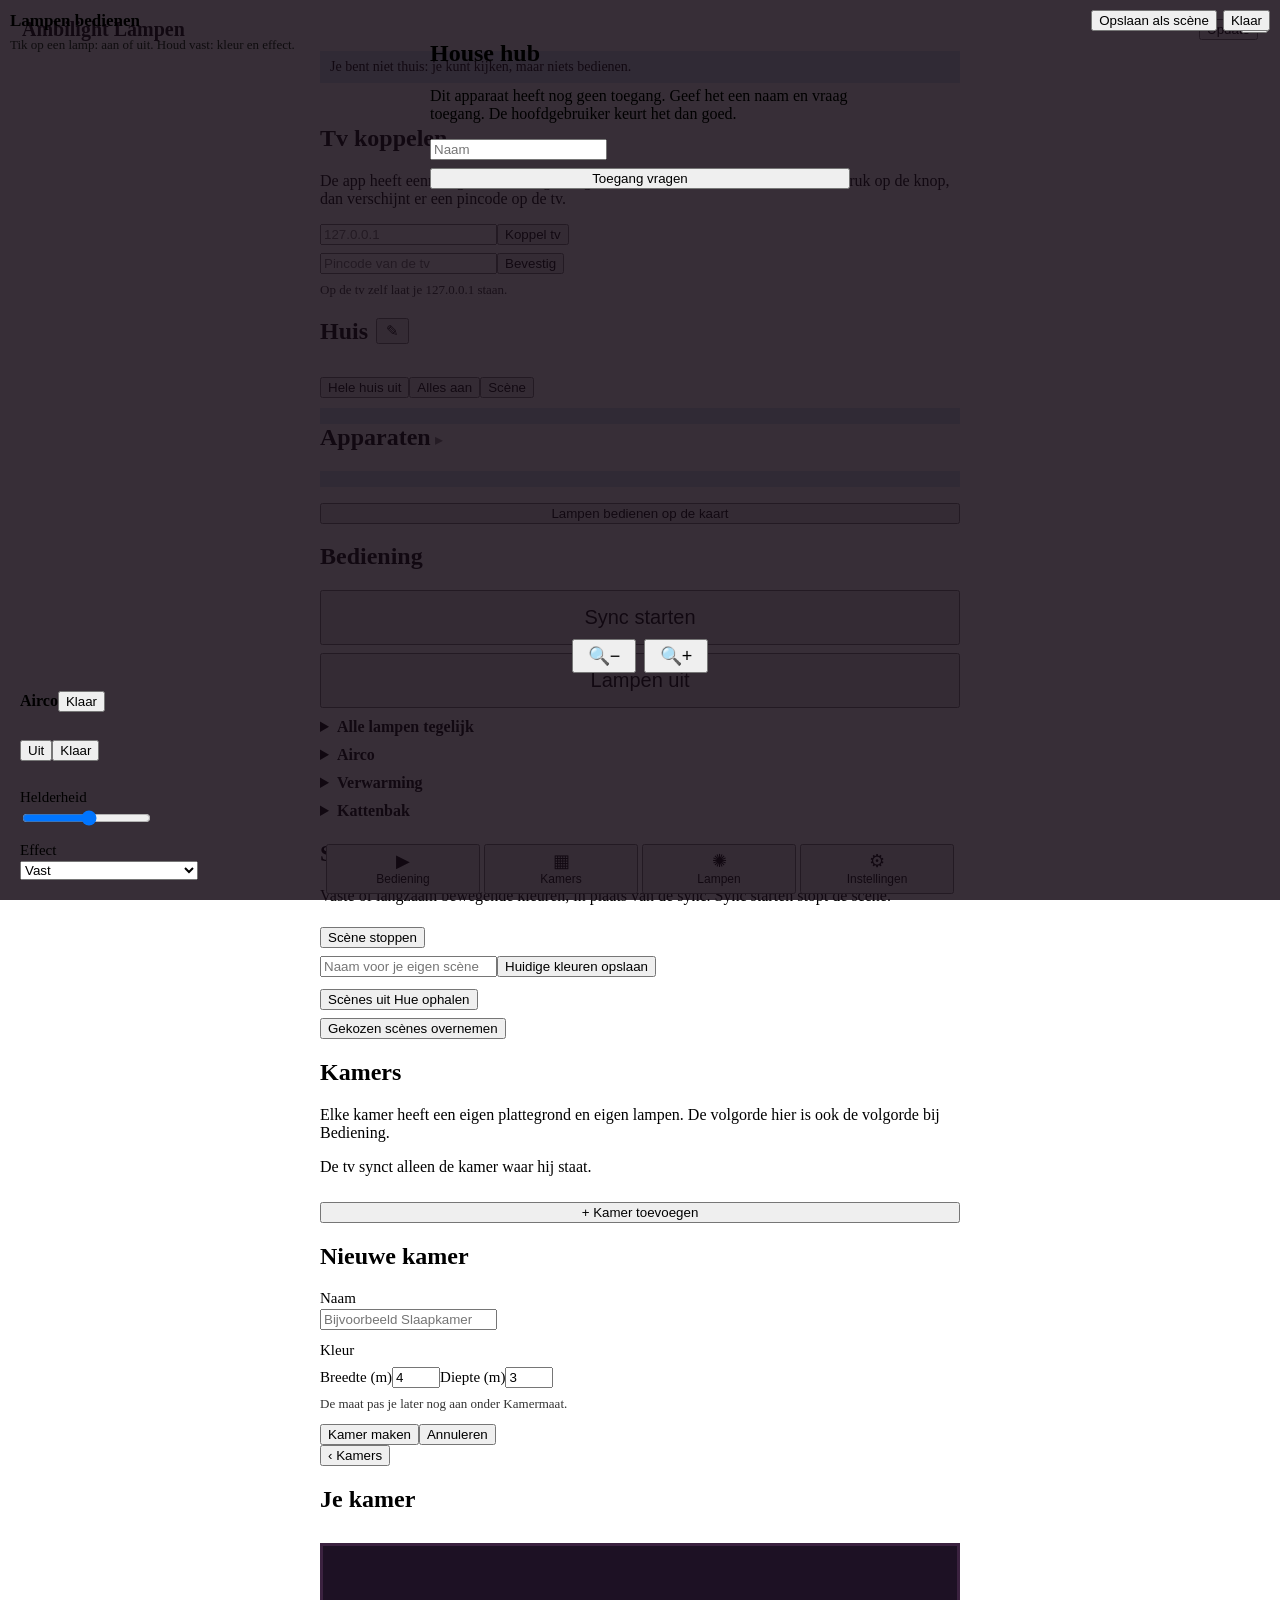
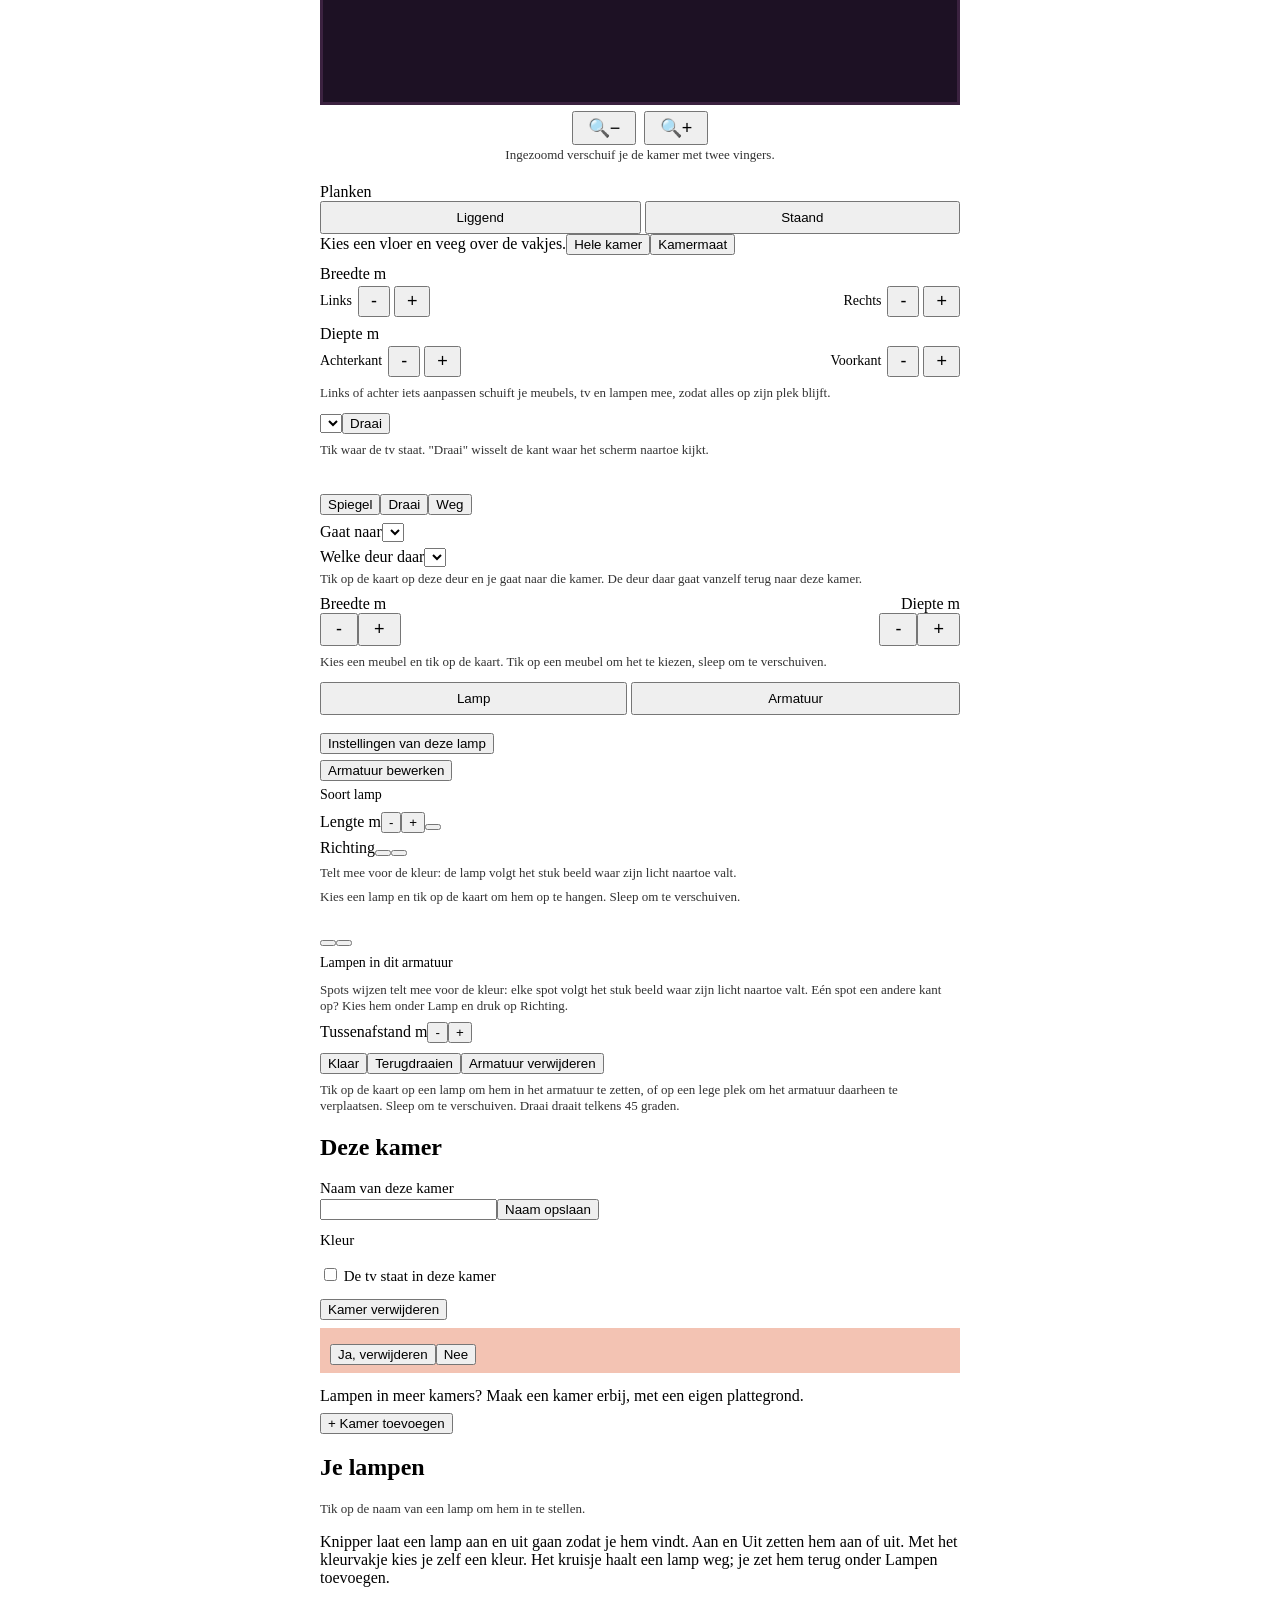
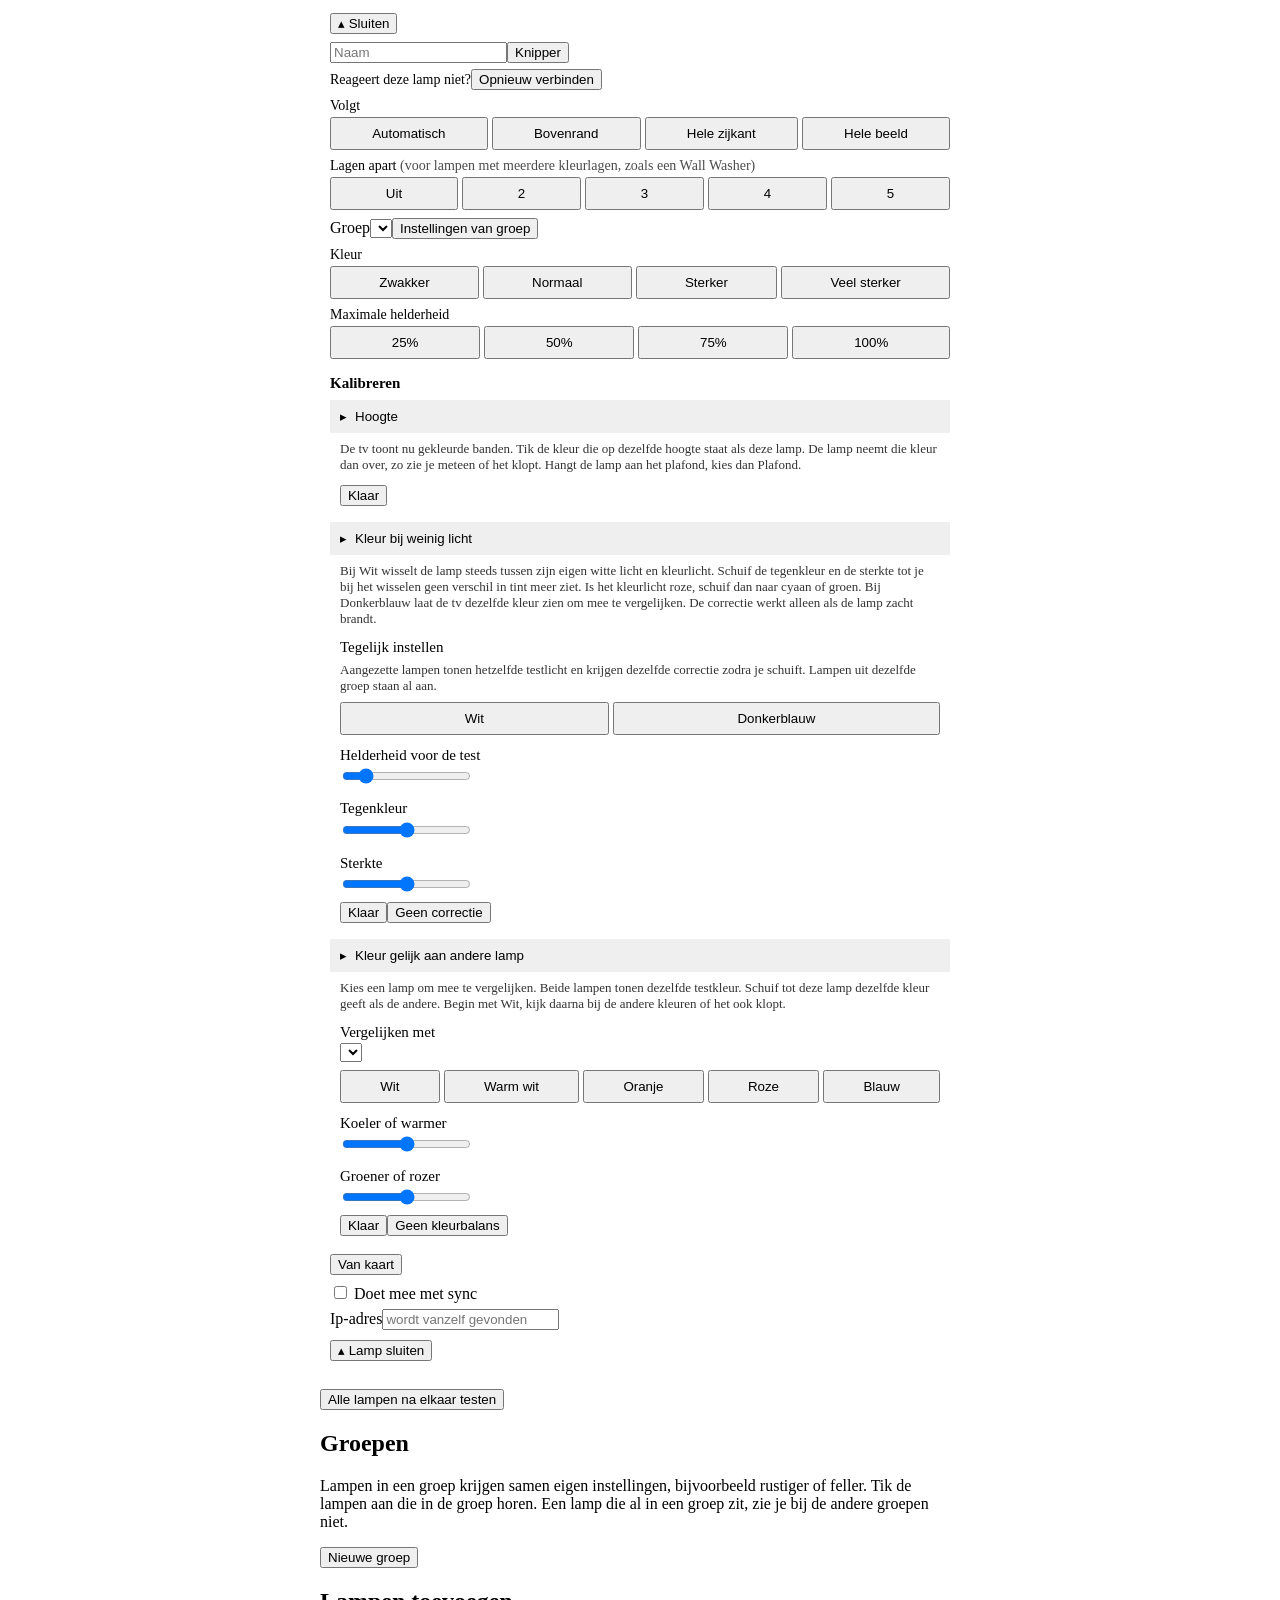
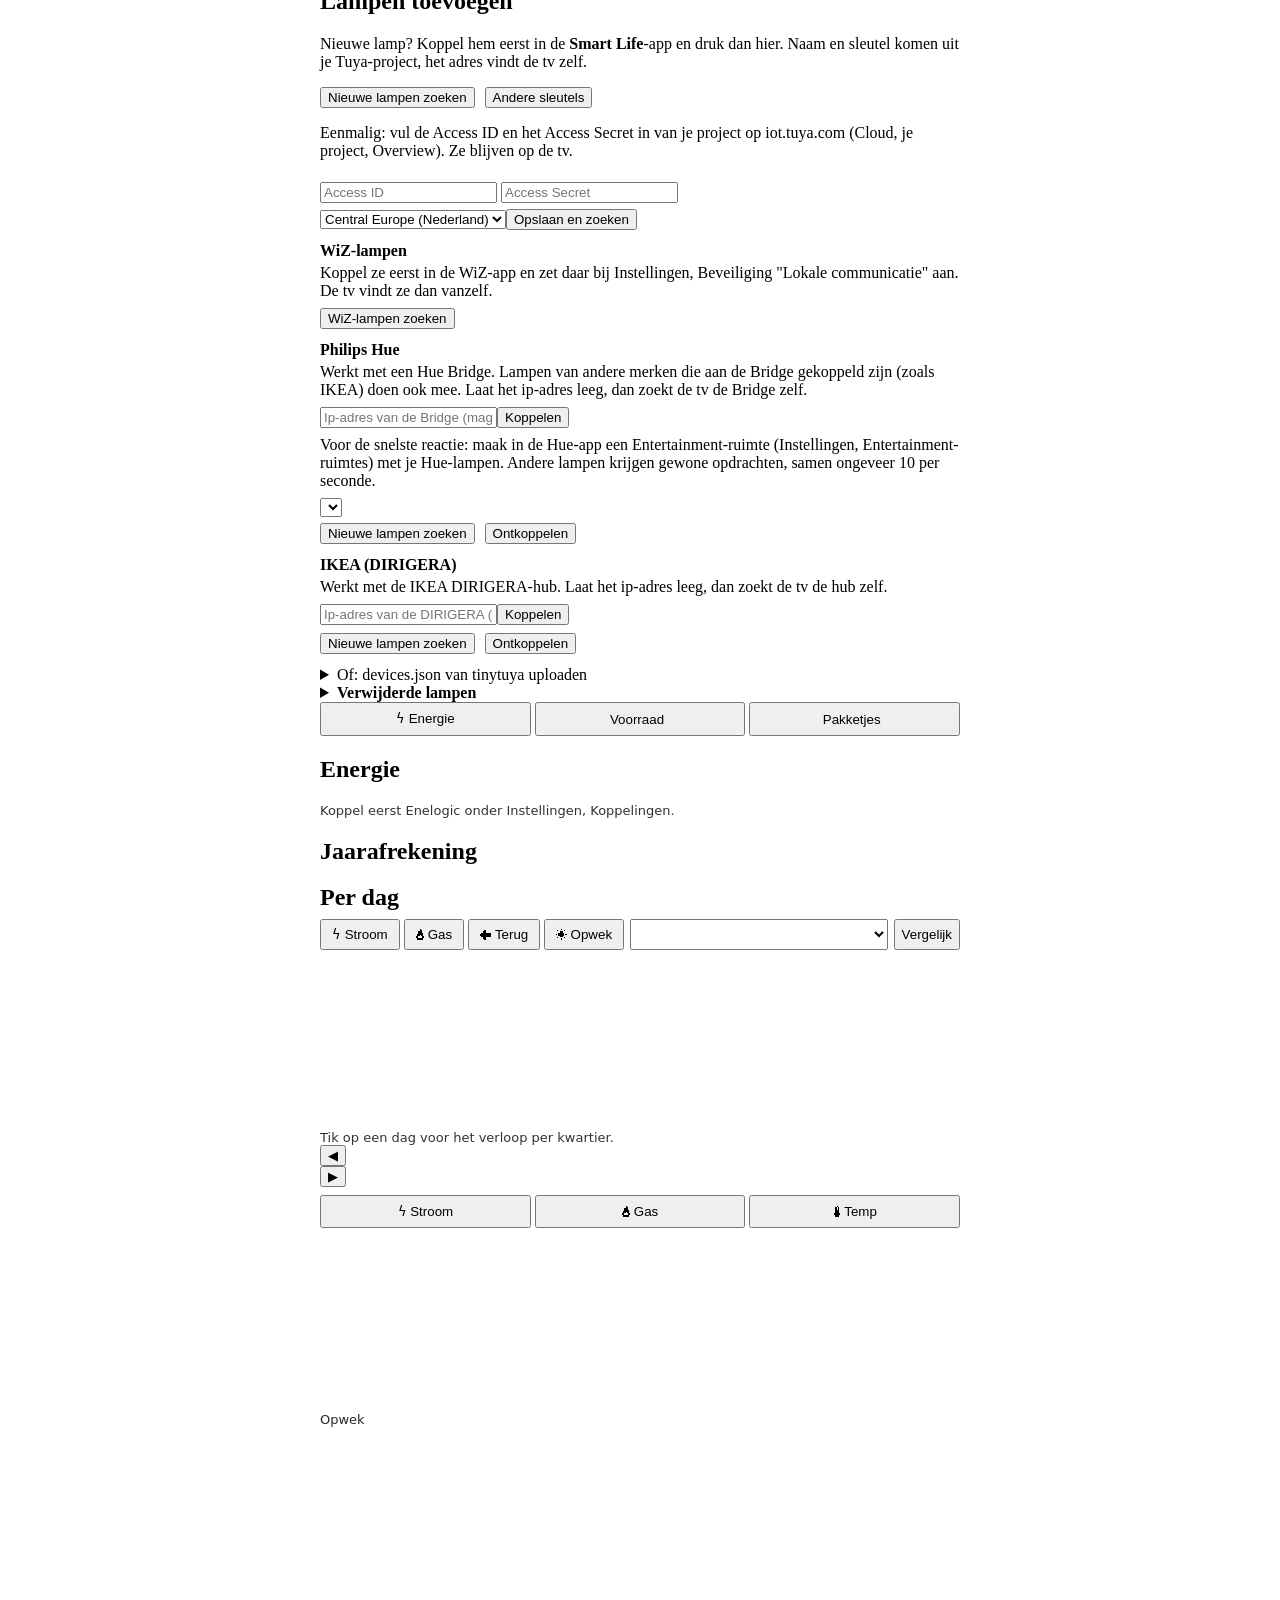
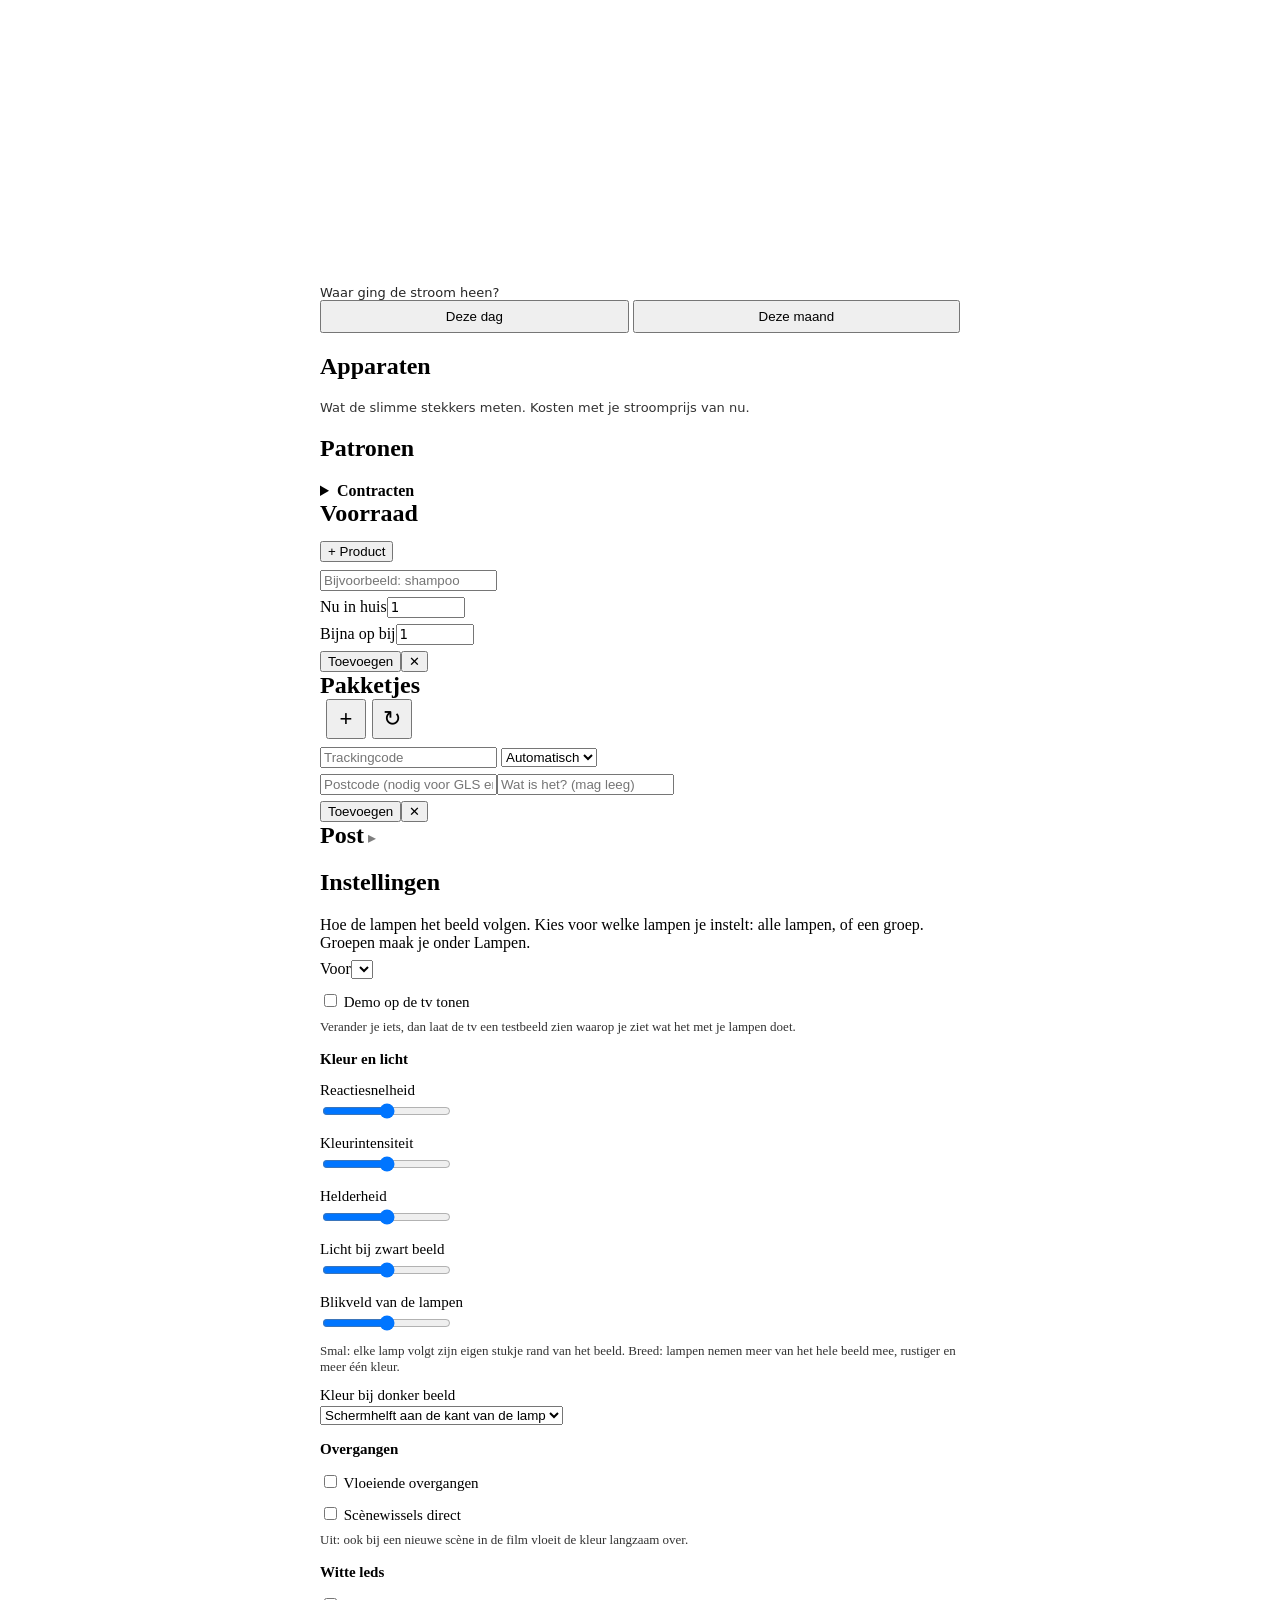
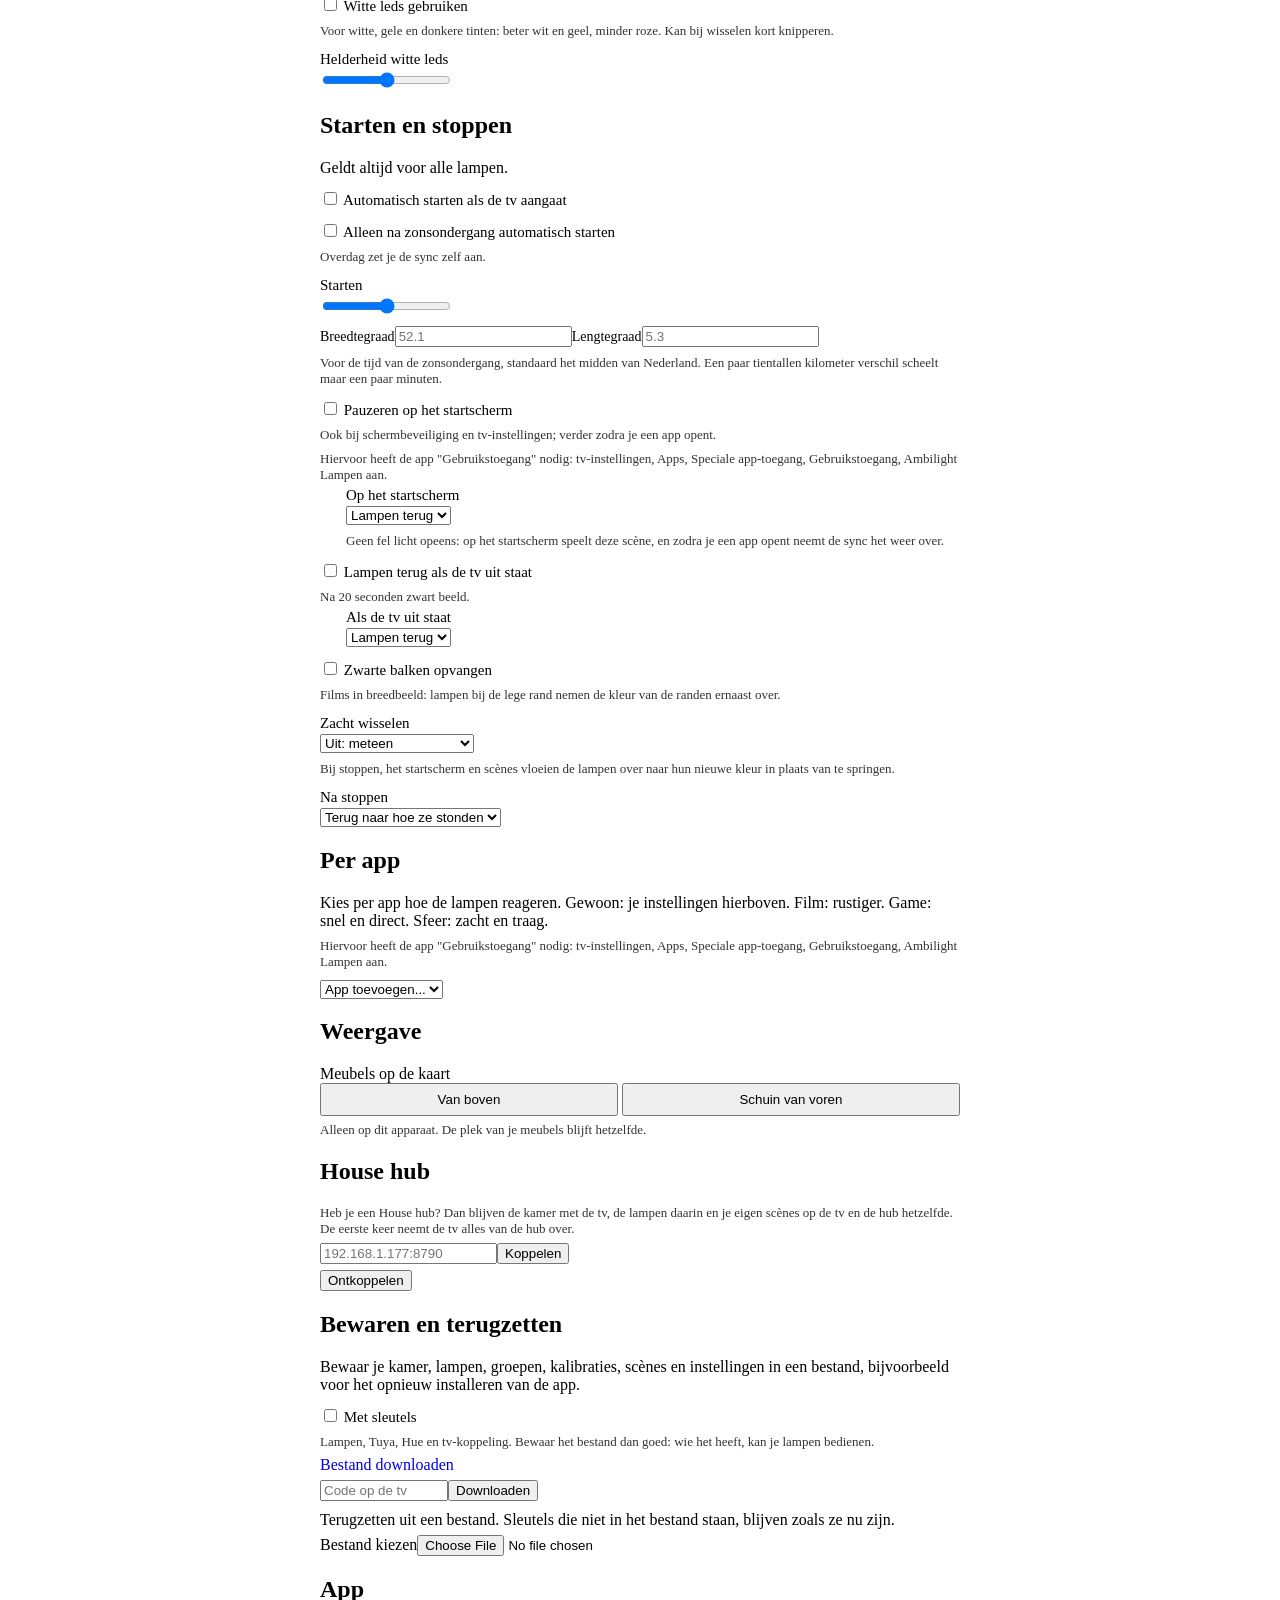
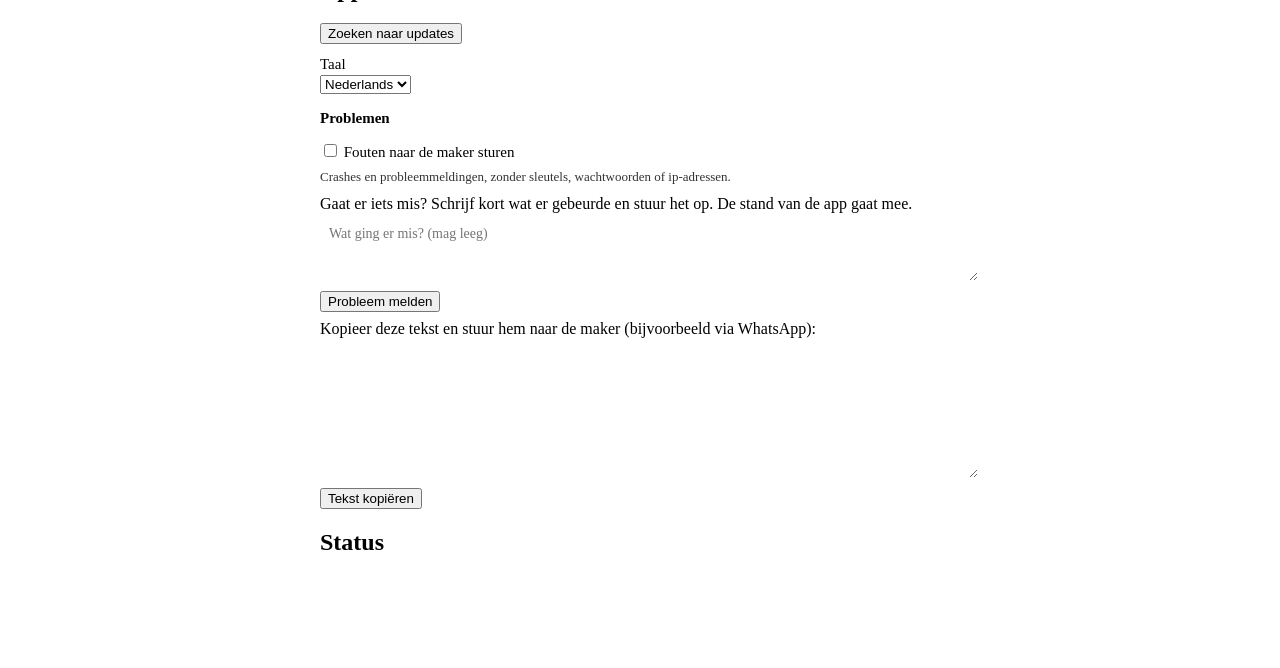
==== app/src/main/assets/index.html @ 3804b74b "Verwarming: nieuwe kaart (binnen en gewenst naast elkaar, snelknoppen 19/20/21/Uit, schema in de kaa" ====
<!doctype html>
<html lang="nl">
<head>
<meta charset="utf-8">
<meta name="viewport" content="width=device-width, initial-scale=1, viewport-fit=cover">
<title>Ambilight Lampen</title>
<!-- Zet op beginscherm (iPhone en Android): eigen icoon, zonder adresbalk -->
<link rel="manifest" href="/manifest.json">
<link rel="apple-touch-icon" href="/icon-180.png">
<link rel="icon" type="image/png" sizes="192x192" href="/icon-192.png">
<meta name="apple-mobile-web-app-capable" content="yes">
<meta name="mobile-web-app-capable" content="yes">
<meta name="apple-mobile-web-app-title" content="Lampen">
<meta name="apple-mobile-web-app-status-bar-style" content="black-translucent">
<meta name="theme-color" content="#b5743a">
<link rel="stylesheet" href="/ui.css">
<style>
/* Safe-area: niets onder de notch, de thuisbalk of (liggend) de afgeronde hoeken; op de tv is dit allemaal 0 */
html{min-height:calc(100% + env(safe-area-inset-top))}body{padding-bottom:calc(84px + env(safe-area-inset-bottom))}
.tabbar{position:fixed;left:0;right:0;bottom:0;padding-left:max(6px,env(safe-area-inset-left),calc(50% - 314px))!important;padding-right:max(6px,env(safe-area-inset-right),calc(50% - 314px))!important;z-index:6;display:grid;grid-template-columns:repeat(4,1fr);gap:4px;padding:6px 6px calc(6px + env(safe-area-inset-bottom));background:var(--wood);border-top:4px solid var(--ink);box-shadow:inset 0 3px 0 var(--wood-lt)}
.tabbar .btn{display:flex;flex-direction:column;align-items:center;gap:2px;padding:6px 2px;font-size:12px}
.tabbar .ic{font-size:18px;line-height:1}
#toast{bottom:calc(80px + env(safe-area-inset-bottom));z-index:7;max-width:calc(100% - 32px)}
.btn.big{display:block;width:100%;font-size:20px;padding:14px}
.lrow.sel{background:var(--parch-dk)}
.ldetail{border:3px solid var(--ink);background:var(--cream);padding:10px;margin:2px 0 10px}
#roomFull{touch-action:manipulation;position:fixed;inset:0;z-index:60;background:var(--void);display:flex;flex-direction:column;padding:calc(10px + env(safe-area-inset-top)) max(10px,env(safe-area-inset-right)) calc(10px + env(safe-area-inset-bottom)) max(10px,env(safe-area-inset-left))}
#roomFull .bar{display:flex;gap:6px;align-items:center}
#roomFull .bar b{flex:1;color:var(--cream);font-size:17px}
#roomFull .fhint{color:var(--cream);opacity:.75;font-size:13px;margin-top:6px}
#fullMapSlot{flex:1;min-height:0;display:flex;overflow:auto;margin-top:8px}
#fullMapSlot>.mapwrap{margin:auto;flex-shrink:0}
#roomFull canvas{touch-action:pan-x pan-y;-webkit-touch-callout:none;user-select:none;-webkit-user-select:none}
.zoomrow{display:flex;justify-content:center;gap:8px;margin-top:6px}
.zoomrow .btn{min-width:64px;font-size:18px;padding:4px 12px}
/* Kamer ingezoomd: de kaart past niet meer en wordt verschuifbaar (met twee vingers of de schuifbalken) */
#roomMapSlot.zoomed{display:flex;overflow:auto;max-height:72vh}
#roomMapSlot.zoomed>.mapwrap{margin:auto;flex-shrink:0}
#lampSheet,#airSheet{background:var(--parch);border:4px solid var(--ink);padding:10px;margin-top:8px}
#airSheet .aircard{margin-top:6px}
.swatches{display:flex;flex-wrap:wrap;gap:6px;margin-top:8px}
.swatches button{width:34px;height:34px;border:3px solid var(--ink);padding:0;cursor:pointer}
.swatches button.on{box-shadow:0 0 0 3px var(--gold)}
.whites{display:flex;flex-wrap:wrap;gap:6px;margin-top:8px}
.whites .btn{display:flex;align-items:center;gap:6px;padding:4px 8px;font-size:13px}
.whites .btn i{width:18px;height:18px;border:2px solid var(--ink);display:inline-block}
.whites .btn.on{box-shadow:0 0 0 3px var(--gold)}
.swatches input[type=color]{width:34px;height:34px;padding:0;border:3px solid var(--ink);background:var(--cream)}
.lrow .btn.x{padding:6px 10px}
.sect{margin-top:16px;font-size:15px;font-weight:700;border-bottom:2px dashed var(--parch-dk);padding-bottom:2px}
textarea{font:inherit;font-size:14px;background:var(--cream);color:var(--text);border:3px solid var(--ink);padding:7px 9px;width:100%;border-radius:0}
a.btn{display:inline-block;text-decoration:none}
label.btn{display:inline-block}
.acc{border:3px solid var(--ink);margin-top:6px;background:var(--cream)}
.acc .acch{display:flex;width:100%;align-items:center;gap:8px;text-align:left;border:0;padding:9px 10px}
.acc .acch::before{content:'\25B8';flex-shrink:0}
.acc .acch.open::before{content:'\25BE'}
.acc .acch.open{background:var(--gold)}
.acc .acch .st{margin-left:auto;font-size:12px;font-weight:400;opacity:.8;text-align:right}
.accb{padding:8px 10px 10px}
.lrow .name .chev{display:inline-block;width:1em}
.btn.up::before{content:'\25B4\00a0'}
.gcard{border:3px solid var(--ink);background:var(--parch-dk);padding:8px;margin-bottom:8px}
.gcard .gl{display:flex;flex-wrap:wrap;gap:5px;margin-top:8px}
.gcard .gl .btn{padding:6px 9px;font-size:14px}
.gcard .gset:not(:empty){border-top:3px solid var(--ink);margin-top:10px;padding-top:2px}
.lrow .name{cursor:pointer}
header{position:sticky;top:0;z-index:5;display:flex;align-items:center;gap:10px;padding:calc(10px + env(safe-area-inset-top)) max(14px,env(safe-area-inset-right)) 10px max(14px,env(safe-area-inset-left));background:var(--wood);border-bottom:4px solid var(--ink);box-shadow:inset 0 -3px 0 var(--wood-dk),inset 0 3px 0 var(--wood-lt)}
header h1{font-size:20px;margin:0;flex:1;color:var(--cream);text-shadow:2px 2px 0 var(--ink)}
#saved{font-size:13px;color:var(--cream);opacity:.85}
main{max-width:640px;margin:0 auto;padding:0 max(12px,env(safe-area-inset-right)) 0 max(12px,env(safe-area-inset-left))}
.tools{display:grid;grid-template-columns:repeat(5,1fr);gap:6px;margin-bottom:10px}
.tools .btn{padding:6px 1px 5px;font-size:12px;display:flex;flex-direction:column;align-items:center;gap:3px}
.tools canvas,.palette canvas{image-rendering:pixelated}
/* Op de hub is "Apparaten" langer dan "Lampen": op één regel houden */
.tools .btn span{white-space:nowrap}
body.srv .tools .lt{font-size:10px;letter-spacing:-.3px}
.mapwrap.hasUp{padding-top:18px}.doorUp{position:absolute;top:3px;width:22px;height:14px;margin-left:-11px;padding:0;border:0;background:none;cursor:pointer;z-index:2}
.doorUp svg{display:block;width:22px;height:14px;shape-rendering:crispEdges}
.mapwrap{position:relative;background:#1d1124;padding:6px;border:4px solid var(--ink);box-shadow:inset 0 0 0 3px #3b2240;display:flex;justify-content:center;overflow:hidden;min-width:0}
#map{display:block;touch-action:none;image-rendering:pixelated;max-width:100%;height:auto!important}
.sizes{display:flex;justify-content:space-between;gap:10px;margin-top:10px}
#roomSize .btn{padding:3px 11px;font-size:18px}
.sizeRow{display:flex;flex-wrap:wrap;justify-content:space-between;gap:6px;margin-top:3px}
.sizeRow .sg{display:flex;align-items:center;gap:4px}
.sideLbl{font-size:14px;margin-right:2px}
.sizes .row .btn{padding:4px 14px;font-size:18px}
.palette{display:grid;grid-template-columns:repeat(4,1fr);gap:6px;margin:6px 0 8px}
.palette .btn{display:flex;flex-direction:column;align-items:center;gap:2px;padding:6px 1px;font-size:11px}
.chips{display:flex;gap:6px;flex-wrap:wrap;margin:6px 0 10px}
.chip{display:flex;align-items:center;gap:6px;padding:5px 10px;font-size:14px}
.chip.sel{background:var(--gold);}
.dot{width:12px;height:12px;background:#555;border:2px solid var(--ink)}
.seg{display:flex;gap:4px;flex-wrap:wrap}
.looks{display:grid;grid-template-columns:repeat(4,1fr);gap:4px;margin-top:3px}
.looks .btn{display:flex;flex-direction:column;align-items:center;gap:2px;padding:4px 2px;font-size:11px}
.seg .btn{flex:1 1 auto;min-width:0;padding:7px 4px}
label.s{display:block;margin:12px 0 2px;font-size:15px}
label.s span{float:right;opacity:.8}
.hint{font-size:13px;opacity:.8;margin-top:8px}
/* Hoort bij de instelling erboven: ingesprongen met een lijn ervoor */
.subset{margin:4px 0 4px 26px}
.subset label.s{margin-top:4px}
.sgrid{display:grid;grid-template-columns:repeat(3,1fr);gap:6px}
.scard{padding:7px 6px;font-size:13px;text-align:left;position:relative}
.scard.on{background:var(--gold)}
.scard .sw{display:flex;gap:2px;margin-top:5px;height:10px}
.scard .sw i{flex:1;border:2px solid var(--ink)}
.hsc{display:flex;align-items:center;gap:8px;margin:8px 0;font-size:15px}
.hsc input{flex-shrink:0;margin:0}
.hsc .sw{display:flex;gap:2px;width:72px;height:12px;margin-left:auto;flex-shrink:0}
.hsc .sw i{flex:1;border:2px solid var(--ink)}
.scard .x{position:absolute;top:2px;right:4px;font-size:12px;opacity:.7}
.lrow{display:flex;align-items:center;gap:6px;padding:8px 0;border-bottom:2px dashed var(--parch-dk)}
/* Met kamers: apparaten inspringen tot voorbij het kamerblokje, zodat ze er niet onder staan */
.lhead~.lrow,.lhead~.hint{margin-left:28px}
.lrow:last-child{border-bottom:0}
.lrow .name{flex:1;min-width:0;overflow:hidden;text-overflow:ellipsis;white-space:nowrap}
.lrow .btn{padding:6px 9px;font-size:14px}
.lrow input[type=color]{width:38px;height:34px;padding:0;border:3px solid var(--ink);background:var(--cream)}
.ok{color:#2f7a3a}.bad{color:#a8322a}
/* House hub (vroeger Lampen-hub) op de server (state.host = "server"): alles wat bij de tv en de sync hoort verdwijnt, .srvonly komt erbij */
body.srv .tvonly,body:not(.srv) .srvonly{display:none!important}
/* Kamers: rij met Huis + kamers bovenaan Bediening, kaarten per kamer bij Huis, kamerlijst onder Kamers */
.roombar{display:flex;gap:6px;overflow-x:auto;padding:12px 0 2px;scrollbar-width:none}
.roombar::-webkit-scrollbar{display:none}
/* Met een muis (pc) kun je niet vegen: dan alle kamers zichtbaar, over meer regels als het moet */
@media (hover:hover) and (pointer:fine){.roombar,.cats{flex-wrap:wrap;overflow-x:visible}}
.roombar .btn{flex:0 0 auto;display:flex;align-items:center;gap:6px;padding:6px 10px;font-size:15px;white-space:nowrap}
.rdot{display:inline-block;flex-shrink:0;width:12px;height:12px;border:2px solid var(--ink);vertical-align:-1px}
.house{display:grid;grid-template-columns:1fr 1fr;gap:8px;margin-top:4px}
.rcard{border:3px solid var(--ink);background:var(--cream);padding:8px;display:flex;flex-direction:column;gap:6px;cursor:pointer;min-width:0;box-shadow:inset 0 -3px 0 rgba(0,0,0,.12)}
.rcard .nm{display:flex;align-items:center;gap:5px;font-weight:700;min-width:0;font-size:15px}
.rcard .nm .grow{min-width:0;overflow-wrap:break-word;hyphens:auto;line-height:1.15}
/* Meubelkiezer: tabjes per groep (keuken, slaapkamer...) */
.cats{display:flex;gap:6px;overflow-x:auto;padding:2px 0 8px;scrollbar-width:none}
.cats .btn{flex:0 0 auto;padding:4px 9px;font-size:14px}
.rcard .mrow{display:flex;align-items:center;gap:6px;justify-content:space-between}
.rcard .mrow .meta{min-width:0}
.rcard .meta{font-size:13px;opacity:.8}
.rcard .sw,.rrow .sw{display:flex;gap:2px;height:10px}
.rcard .sw i{flex:1;border:2px solid var(--ink)}
.rcard.add{font:inherit;font-weight:600;color:var(--text);align-items:center;justify-content:center;text-align:center;border-style:dashed;background:transparent;min-height:92px;font-weight:600;box-shadow:none}
.bulb{flex:0 0 auto;display:grid;place-items:center;width:34px;height:34px;padding:0!important;color:#7a6a5c}
.bulb.on{background:var(--gold);color:#fff3a0}
.badge{font-size:11px;font-weight:700;border:2px solid var(--ink);padding:0 5px;background:#9cc4e4;vertical-align:2px}
.banner{background:#cfe2f0;border:3px solid var(--ink);padding:8px 10px;font-size:14px;margin-top:8px}
.rrow{display:flex;align-items:center;gap:6px;padding:8px 0;border-bottom:2px dashed var(--parch-dk)}
.rrow:last-child{border-bottom:0}
.rrow .name{flex:1;min-width:0;overflow-wrap:anywhere}
.rrow .sub{font-size:13px;opacity:.8}
.rrow .btn{padding:6px 9px;font-size:14px}
.rcolors{display:flex;gap:6px;flex-wrap:wrap;margin-top:4px}
.rcolors button{width:34px;height:34px;border:3px solid var(--ink);padding:0;cursor:pointer}
.rcolors button.on{box-shadow:0 0 0 3px var(--gold)}
.confirm{background:#f3c3b3;border:3px solid var(--ink);padding:8px 10px;margin-top:8px;font-size:15px}
.lhead{display:flex;align-items:center;gap:6px;margin-top:14px;padding-bottom:3px;border-bottom:3px solid var(--ink);font-weight:700}
.lhead:first-child{margin-top:4px}
.lhead.fold{cursor:pointer;user-select:none}
.lhead .fchev{width:14px;display:inline-block}
.lrow select.lroom{width:auto;flex:1 1 0!important;min-width:0;max-width:150px;padding:5px 4px;font-size:14px}
/* Met keuzemenu Kamer: naam op een eigen regel, knoppen eronder */
.lrow.rm .name{flex:1 1 100%!important}
/* Airco (een apparaat, geen lamp): alleen naam, kamer, plek en uiterlijk; lampinstellingen verdwijnen */
.isair .lightonly,.isdev .lightonly{display:none!important}
.devonly{display:none}
.isdev .devonly{display:block}
.aironly{display:none}
body.srv .tabbar{grid-template-columns:repeat(4,1fr);gap:3px}
body.srv .tabbar .btn{font-size:11px;padding:6px 0;min-width:0}
/* Vijf tabbladen op een smalle telefoon: kort woord voor Instellingen */
.tabbar .short{display:none}
@media (max-width:460px){body.srv .tabbar .long{display:none}body.srv .tabbar .short{display:inline}}
/* Energie: tegels en staafgrafieken (een reeks per grafiek, geen tweede as) */
/* Energie: cijfers en kleine tekst in een gewoon lettertype (het pixellettertype is lastig bij 3/8/9 en €); koppen en knoppen blijven pixel */
#page-energy{--ensans:system-ui,-apple-system,"Segoe UI",Roboto,Helvetica,Arial,sans-serif}
#page-energy .kbrow,#page-energy .hint,#page-energy p,#page-energy .enlbl,#page-energy .entable,#page-energy .enchart,#page-energy .entar label,#page-energy .entar span,#page-energy .entar input,#page-energy .encon,#page-energy .encon input,#page-energy .ennote{font-family:var(--ensans);font-variant-numeric:tabular-nums}
#page-energy .enchart svg text{font-family:var(--ensans)}
#page-energy .enchart .tip{font-family:var(--ensans)}
.entable{width:100%;border-collapse:collapse;background:var(--cream);border:3px solid var(--ink);font-size:15px}
.entable th,.entable td{padding:8px 6px;text-align:right;border-bottom:1px solid rgba(58,28,14,.15);white-space:nowrap}
.entable th:first-child{padding-left:10px;white-space:normal}.entable th:last-child,.entable td:last-child{padding-right:10px}
.entable thead th{font-size:13px;font-weight:600;opacity:.8;border-bottom:2px solid var(--ink)}
.entable tbody th{text-align:left;font-weight:600}
.entable tbody th small{display:block;font-weight:400;opacity:.7;font-size:12px}
.entable td{font-weight:700;font-size:16px}
.entable td small{font-weight:400;opacity:.75;font-size:12px}
.entable tr:last-child th,.entable tr:last-child td{border-bottom:0}
.ensw{display:inline-block;width:9px;height:9px;margin-right:5px;border:1.5px solid var(--ink);vertical-align:0}
.ennote{font-size:13px;margin:6px 0 0!important;opacity:.8}
.enctl{display:flex;flex-wrap:wrap;gap:6px;margin-top:8px}
.enctl .seg .btn{padding:6px 10px}
.entiles{display:block}
.entile{background:var(--cream);border:3px solid var(--ink);padding:8px 10px}
.entile .k{font-size:13px;opacity:.8}
.entile .v{font-size:24px;font-weight:700;line-height:1.15}
.entile .u{font-size:14px;font-weight:600}
.entile .s{font-size:13px;opacity:.8;margin-top:2px}
.entile i{display:inline-block;width:10px;height:10px;margin-right:5px;border:2px solid var(--ink);vertical-align:0}
.enchart{position:relative;margin-top:6px;height:170px;touch-action:pan-y}
.enchart.small{height:90px}
.enchart.tall{height:170px}
.enchart svg{display:block;width:100%;height:100%;overflow:visible}
.enchart .tip{position:absolute;pointer-events:none;background:var(--ink);color:var(--cream);font-size:13px;padding:4px 7px;white-space:nowrap;transform:translate(-50%,-100%);z-index:2}
.enlbl{font-size:13px;margin-top:8px;opacity:.85}
/* Pixel-icoon in dezelfde stijl als het lettertype (zoals de ϟ bij Stroom) */
.pxic.sun{width:.8em;height:.8em}
.pxic.arr{width:.85em;height:.75em}
.pxic{width:.62em;height:.8em;vertical-align:-.05em;shape-rendering:crispEdges}
.encon{background:var(--cream);border:3px solid var(--ink);padding:8px 10px;margin-top:8px}
.kbhist{margin-top:10px;font-family:system-ui,-apple-system,'Segoe UI',Roboto,sans-serif;font-variant-numeric:tabular-nums}
.kbhist .lbl{font-family:inherit}
.kbrow{display:flex;justify-content:space-between;gap:8px;font-size:14px;padding:3px 0;border-bottom:1px solid rgba(58,28,14,.12)}
.kbrow span{font-weight:600}
.people{display:flex;flex-wrap:wrap;gap:12px}
.person{display:flex;flex-direction:column;align-items:center;width:64px;font-size:13px;text-align:center}
.person canvas{image-rendering:pixelated;width:40px;height:72px}
.person.away{opacity:.4}
.person small{opacity:.75;font-size:11px;font-family:system-ui,-apple-system,'Segoe UI',Roboto,sans-serif}
.aved{display:flex;gap:12px;align-items:flex-start;flex-wrap:wrap;margin-top:8px}
/* Maakscherm poppetje */
.aved2{margin-top:8px}
#avWelcome{position:fixed;inset:0;z-index:50;background:rgba(29,17,36,.85);overflow-y:auto;padding:max(12px,env(safe-area-inset-top)) 10px 20px}#avWelcome>.panel{max-width:520px;margin:0 auto}
.avstage{position:relative;height:220px;border:4px solid var(--ink);display:flex;align-items:flex-end;justify-content:center;overflow:hidden;box-shadow:inset 0 0 0 3px rgba(255,255,255,.25)}
.avstage[data-bg=kamer]{background:linear-gradient(#d8b48a 0 64%,#7a4a2a 64% 66%,#b07a4a 66%);background-color:#b07a4a}
.avstage[data-bg=kamer]::before{content:'';position:absolute;left:14%;top:14%;width:56px;height:44px;background:#8ecbf0;border:4px solid #7a4a2a;box-shadow:inset 26px 0 0 -24px #7a4a2a,inset 0 20px 0 -18px #7a4a2a}
.avstage[data-bg=buiten]{background:linear-gradient(#8ecbf0 0 62%,#6ab45a 62% 66%,#4e8a3c 66%)}
.avstage[data-bg=buiten]::before{content:'';position:absolute;right:16%;top:12%;width:30px;height:30px;background:#ffe08a;box-shadow:0 0 0 6px rgba(255,224,138,.35)}
.avstage[data-bg=nacht]{background:linear-gradient(#1d1a3a 0 64%,#2e2852 64%)}
.avstage[data-bg=nacht]::before{content:'';position:absolute;right:18%;top:12%;width:26px;height:26px;background:#f4ecc8;box-shadow:-60px 20px 0 -11px #fff,-120px 6px 0 -12px #fff,40px 40px 0 -12px #fff,-170px 50px 0 -11px #fff}
.avstage[data-bg=feest]{background:repeating-linear-gradient(45deg,#f8d0e0 0 14px,#fbe6ee 14px 28px)}
.avstage[data-bg=feest]::before{content:'';position:absolute;left:0;right:0;top:10px;height:14px;background:repeating-linear-gradient(90deg,#e05a8a 0 18px,#e8b84a 18px 36px,#3a7ad0 36px 54px,#4e8a3c 54px 72px);clip-path:polygon(0 0,100% 0,100% 40%,0 40%)}
.avstage.pop .avbig{animation:avpop .35s steps(4)}
@keyframes avpop{0%{transform:scale(.6) rotate(-8deg)}60%{transform:scale(1.12)}100%{transform:none}}
.avbig{position:relative;z-index:1;width:110px;height:198px;margin-bottom:12px;image-rendering:pixelated}
.avshadow{position:absolute;bottom:12px;left:50%;width:76px;height:12px;margin-left:-38px;background:rgba(0,0,0,.22);border-radius:50%}
.avtools{display:flex;flex-wrap:wrap;gap:6px;margin:8px 0;align-items:center}
.avtools .btn{padding:5px 10px;font-size:14px}
.avbgs{display:flex;gap:5px;margin-left:auto}
.avbg{width:26px;height:26px;border:3px solid var(--ink);padding:0;cursor:pointer}
.avbg.on{box-shadow:0 0 0 3px var(--gold)}
.avbg[data-bg=kamer]{background:linear-gradient(#d8b48a 0 60%,#b07a4a 60%)}.avbg[data-bg=buiten]{background:linear-gradient(#8ecbf0 0 60%,#6ab45a 60%)}
.avbg[data-bg=nacht]{background:linear-gradient(#1d1a3a 0 60%,#2e2852 60%)}.avbg[data-bg=feest]{background:repeating-linear-gradient(45deg,#f8d0e0 0 5px,#e05a8a 5px 7px)}
.avtabs{display:grid;grid-template-columns:repeat(5,1fr);gap:4px;margin:4px 0 6px}
.avtabs .btn{padding:7px 2px;font-size:13px;min-width:0}
.avpane .lbl{font-size:13px;margin:10px 0 4px;font-weight:700}
.avgrid{display:grid;grid-template-columns:repeat(auto-fill,minmax(64px,1fr));gap:6px}
.avopt{display:flex;flex-direction:column;align-items:center;gap:3px;padding:5px 3px;border:3px solid var(--ink);background:var(--cream);cursor:pointer;font:inherit;font-size:11px;line-height:1.1;color:var(--ink)}
.avopt.on{background:#f0d090;box-shadow:0 0 0 3px var(--gold)}
.avopt{min-width:0}.avopt span{max-width:100%;hyphens:manual;overflow-wrap:break-word}
.avopt canvas{image-rendering:pixelated;width:54px;height:auto}
.avgrid.tall .avopt canvas{width:48px}
.swrow .none{background:repeating-linear-gradient(45deg,#fff 0 4px,#e8c8c8 4px 6px)!important}
.avown{position:relative;width:28px;height:28px;border:3px dashed var(--ink);cursor:pointer;background:conic-gradient(#e05a5a,#e8c84a,#5ac06a,#5a8ae0,#c05ae0,#e05a5a)}
.avown.on{box-shadow:0 0 0 3px var(--gold);border-style:solid}
.avown input{position:absolute;inset:0;opacity:0;width:100%;height:100%;cursor:pointer;border:0;padding:0}
.aved canvas{image-rendering:pixelated;width:80px;height:144px;background:var(--cream);border:3px solid var(--ink)}
.aved .opts{flex:1;min-width:200px}
.aved .lbl{font-size:13px;margin:6px 0 3px}
.swrow{display:flex;flex-wrap:wrap;gap:5px}
.swrow button{width:28px;height:28px;border:3px solid var(--ink);padding:0;cursor:pointer}
.swrow button.on{box-shadow:0 0 0 3px var(--gold)}
.swrow .btn{width:auto;height:auto;padding:4px 8px;font-size:13px}
.netrow{background:var(--cream);border:3px solid var(--ink);padding:8px 10px;margin-top:8px}
.netrow .meta{font-size:13px;opacity:.75;font-family:system-ui,-apple-system,'Segoe UI',Roboto,sans-serif}
.netrow .row{flex-wrap:wrap;gap:6px;margin-top:6px}
.dotg{display:inline-block;width:9px;height:9px;border-radius:50%;background:#4e8a3c;margin-right:5px}
body.guest .rcard.add,body.member .rcard.add{display:none!important}
body.member .tabbar .btn:not([data-tab=home]):not([data-tab=energy]):not([data-tab=settings]){display:none!important}
body.member .tabbar{grid-template-columns:1fr 1fr 1fr!important}
/* Huisgenoot: in Instellingen alleen Mijn poppetje en Meldingen */
body.member #page-settings>:not(#wpPanel):not(#avPanel){display:none!important}
body.member .ownonly,body.member .scard .x,body.member #fullSave,body.member #sceneSaveRow,body.member #enTarDet,body.member [data-mode],body.member [data-out]{display:none!important}
#gate{position:fixed;inset:0;z-index:50;background:var(--void);overflow:auto;padding:0 16px}
body.gated .tabbar,body.gated main{display:none!important}
/* Gast: alleen Bediening, niets wat iets instelt of opslaat */
body.guest .tabbar .btn:not([data-tab=home]){display:none!important}
body.guest .tabbar{grid-template-columns:1fr!important}
body.guest #wpPanel,body.guest .ownonly,body.guest .scard .x,body.guest #fullSave,body.guest #sceneSaveRow{display:none!important}
.accrow{background:var(--cream);border:3px solid var(--ink);padding:8px 10px;margin-top:8px}
.mgrp{border-bottom:2px solid rgba(0,0,0,.15)}.mgrp>div{padding:0 0 10px}
.apigrp{border-top:2px solid rgba(0,0,0,.15);padding:8px 0}.sect+.apigrp{border-top:0}.apigrp>summary{cursor:pointer}.apigrp>p:first-of-type{margin-top:6px!important}
.badge.tvon{background:#5ac06a;border-color:#2a6a3a}.btn.tvgo{font-size:13px;padding:2px 8px;text-decoration:none;color:inherit;display:inline-block}
.kcode{font-family:ui-monospace,Consolas,monospace;font-size:12px;background:#fff6e4;border:1px solid #d8c090;padding:1px 4px;word-break:break-all;display:inline-block;max-width:100%}.kguide{margin:4px 0 8px;padding-left:20px;font-size:14px}.kguide li{margin:4px 0}.kact{border-top:1px solid rgba(58,28,14,.15);padding:6px 0;font-size:13px;display:flex;flex-direction:column;gap:2px}
.hkpin{font:600 28px/1.2 ui-monospace,Consolas,monospace;letter-spacing:3px;background:#fff6e4;border:2px solid #d8c090;padding:8px 12px;display:inline-block;margin:2px 0 6px}
.stic{line-height:0;background:#f6e3bf;border:2px solid #d8c090;padding:2px;flex:0 0 auto}.stpick{display:flex;flex-wrap:wrap;gap:4px;width:100%;margin-top:4px}.stpick .btn{padding:2px;line-height:0;min-width:0}.stpick .btn.on{background:var(--gold,#f0b05a);outline:2px solid #3a1c0e}
.strow{display:flex;align-items:center;gap:8px;padding:6px 0;border-top:1px solid rgba(58,28,14,.15)}.strow:first-child{border-top:0}.strow>b{min-width:2.2ch;text-align:center;font-size:19px;font-family:var(--ensans,system-ui,-apple-system,'Segoe UI',sans-serif);font-variant-numeric:tabular-nums}.strow .btn{padding:4px 12px;min-width:0}.strow .stname{flex:1;min-width:0}.strow.low .stname{color:#b33a2a;font-weight:600}.strow.low .stname small{font-weight:400}.strow.ed{flex-wrap:wrap}.strow input[type=number],#stockCount,#stockMin{font-family:var(--ensans,system-ui,sans-serif)}.stlow{color:#b33a2a;font-size:14px;margin-left:6px}
.logday{margin-top:6px}.logday>summary{cursor:pointer;font-weight:700;padding:4px 0}.logday>summary small{font-weight:400;opacity:.7}
.endaysum{display:grid;grid-template-columns:repeat(auto-fit,minmax(62px,1fr));gap:6px;margin:8px 0 4px}.endaysum:empty{display:none}.endaysum>div{background:var(--cream);border:3px solid var(--ink);padding:4px 6px;font-family:var(--ensans)}.endaysum{grid-template-columns:repeat(3,minmax(0,1fr))!important}.endaysum b{white-space:nowrap;font-size:16px}.endaysum small.ensub{white-space:nowrap}
.entable small.encsplit{display:block;font-size:11px;opacity:.75;font-weight:400;line-height:1.3;margin-top:2px;white-space:nowrap}
.huistabs{margin:0 0 10px;display:flex}.huistabs .btn{flex:1}#pkTab:not(:empty){background:#3f6fa8;color:#fff;border-radius:9px;padding:0 6px;font-size:12px;margin-left:4px}.pkrow .stname small{opacity:.8}.mailgrid{display:grid;grid-template-columns:repeat(auto-fill,minmax(130px,1fr));gap:8px;margin:8px 0 4px}
.mailth{display:block;padding:0;border:3px solid var(--ink);border-radius:4px;background:#fff;overflow:hidden;aspect-ratio:3/2;cursor:pointer;font-size:28px;text-align:center;line-height:2.4}
.mailth img{width:100%;height:100%;object-fit:cover;display:block}
.mailbig{position:fixed;inset:0;z-index:20;background:rgba(20,10,20,.85);display:flex;align-items:center;justify-content:center;padding:16px}
.mailbig img{max-width:100%;max-height:85vh;border:4px solid var(--ink);background:#fff}.mailbig #mailBigX{position:absolute;top:calc(12px + env(safe-area-inset-top));right:12px}
.pkic{width:40px;height:40px;padding:0!important;min-width:0;font-size:22px;line-height:1;display:inline-flex;align-items:center;justify-content:center;margin-left:6px}.pkic span{display:inline-block}.pkic.busy span{animation:pkspin 1s linear infinite}@keyframes pkspin{to{transform:rotate(360deg)}}.pkrow .stname{cursor:pointer}.pkrow{min-height:57px;box-sizing:border-box;padding-left:12px;border-top:0!important;border-bottom:1px solid rgba(58,28,14,.15)}#pkList .pksect{margin:22px -8px 0;border:0;background:rgba(58,28,14,.1);border-radius:4px;padding:5px 8px;display:flex;align-items:center;gap:6px}.pkcnt{background:rgba(58,28,14,.18);border-radius:9px;padding:0 7px;font-size:12px}#pkList .sect:first-child{margin-top:0}.pkrow .pksub{display:block;white-space:nowrap;overflow:hidden;text-overflow:ellipsis}.pkrow.open .pksub{white-space:normal}.pkrow .stname b::after{content:' ▸';opacity:.5;font-size:.8em}.pkrow.open .stname b::after{content:' ▾'}.pkrow.open{border-bottom:0}
.pkdet{padding:2px 0 10px 16px;font-size:14px}.pkfacts{display:grid;grid-template-columns:auto 1fr;gap:2px 12px;margin:0 0 8px}.pkfacts dt{opacity:.7}.pkfacts dd{margin:0;overflow-wrap:anywhere}
.pktl{list-style:none;margin:0;padding:0 0 0 12px;border-left:2px solid rgba(58,28,14,.25)}.pktl li{position:relative;padding:3px 0 5px 8px;display:flex;flex-direction:column}
.pktl li::before{content:'';position:absolute;left:-19px;top:8px;width:10px;height:10px;border-radius:50%;background:#e8d4a8;border:2px solid rgba(58,28,14,.4)}.pktl li.now::before{background:#e8a33a;border-color:#7a4a12}
.pktl li.now>span:last-child{font-weight:600}.pktl .pkt{font-size:12px;opacity:.7}
.pkcar{background:#ffcc00;color:#d40511;font-weight:700;border-radius:3px;padding:0 4px;font-size:11px}.pkcar.dpd{background:#dc0032;color:#fff}.pkcar.dragonfly{background:#1b2a4a;color:#fff}.pkcar.gls{background:#061ab1;color:#ffd100}.pkcar.trunkrs{background:#201047;color:#00d963}.pkcar.budbee{background:#3fb06b;color:#fff}#pkCarrier{max-width:40%}.pkcar.vintedgo{background:#007782;color:#fff}.pkrow .btn.red{padding:4px 10px}.pkrow.today .stname b{color:#b05a10}#stockLowTab:not(:empty){background:#b33a2a;color:#fff;border-radius:9px;padding:0 6px;font-size:12px;margin-left:4px}
.entabs{margin:8px 0 2px;width:100%;display:flex}.entabs .btn{flex:1}
.endaysum small.ensub{font-size:11px;opacity:.75;margin-top:1px}.endaysum small{display:block;font-size:11px;opacity:.75}.endaysum b{display:block;font-size:15px;font-variant-numeric:tabular-nums}
.enkpi{display:grid;grid-template-columns:repeat(2,1fr);gap:8px;margin:0 0 10px}.enkpi>div{background:var(--cream);border:3px solid var(--ink);padding:6px 8px}.enkpi b{display:block;font-size:20px;font-family:var(--ensans)}.enkpi small{display:block;opacity:.75;font-size:12px;font-family:var(--ensans)}.enkpi .up{color:#a02a1a}.enkpi>div[data-info]{cursor:pointer}.enkpi>div[data-info]::after{content:'ⓘ';float:right;margin-top:-34px;opacity:.5;font-size:12px}.enkpi>div.open{outline:3px solid #f0b050}.eninfo{grid-column:1/-1;background:#fff6e4;border:3px dashed var(--ink);padding:6px 8px;font-family:var(--ensans);font-size:13px}.eninfo div{display:flex;justify-content:space-between;gap:8px}.enkpi .down{color:#3a7a2a}
#houseDevFold>summary,details.fold>summary{list-style:none;cursor:pointer}#houseDevFold>summary::-webkit-details-marker,details.fold>summary::-webkit-details-marker{display:none}#houseDevFold>summary::after,details.fold>summary::after{content:' ▸';opacity:.5}#houseDevFold[open]>summary::after,details.fold[open]>summary::after{content:' ▾'}
.endev{background:var(--cream);border:3px solid var(--ink);padding:6px 8px;margin-top:6px}.endev summary{list-style:none;cursor:pointer;gap:8px}.endev summary::-webkit-details-marker{display:none}.endev summary::after{content:'▸';opacity:.5}.endev[open] summary::after{content:'▾'}.endev .endevk{font-family:var(--ensans);opacity:.75;font-size:13px}.endev[open] .g{margin-top:6px}.endev .g{display:grid;grid-template-columns:repeat(3,1fr);gap:4px;margin-top:4px;font-family:var(--ensans);font-size:13px}.endev .g b{display:block;font-size:15px}
.ensplit{display:flex;height:16px;border:3px solid var(--ink);margin:6px 0 4px;background:#eee}.ensplit>i{display:block;min-width:2px}
.asguestbar{position:sticky;top:0;z-index:50;display:flex;align-items:center;gap:8px;background:#e05a8a;color:#fff;border:3px solid var(--ink);padding:6px 10px;margin:0 0 8px;font-weight:700}.asguestbar.hidden{display:none}
.catthumb{width:56px;height:56px;image-rendering:pixelated;border:3px solid transparent;border-radius:4px;background:var(--cream);cursor:pointer}.catthumb.on{border-color:var(--ink);background:#f0d090}
h2.ttl{display:flex;align-items:center;gap:8px}.btn.pen{padding:2px 8px;font-size:15px;line-height:1.2}
.devrow{background:var(--cream);border:3px solid var(--ink);padding:6px 8px;margin-top:6px}.devrow .meta{font-size:12px;opacity:.75;font-family:system-ui,-apple-system,'Segoe UI',Roboto,sans-serif;word-break:break-all}.devrow .row{flex-wrap:wrap;gap:6px;margin-top:6px}
.devrow .dn{border:0;border-bottom:2px dashed rgba(0,0,0,.3);background:transparent;padding:2px 0;font-weight:700}.tag{font-size:10px;border:2px solid var(--ink);padding:0 4px;opacity:.7}
.accrow .meta{font-size:13px;opacity:.75;font-family:system-ui,-apple-system,'Segoe UI',Roboto,sans-serif}
.accrow .row{flex-wrap:wrap;gap:6px;margin-top:6px}
.hdev{background:var(--cream);border:3px solid var(--ink);margin-top:8px}
.hdev>summary{display:flex;align-items:center;gap:10px;padding:8px 10px;cursor:pointer;list-style:none}
.hdev>summary::-webkit-details-marker{display:none}
.hdev>summary small{display:block;font-size:13px;opacity:.8}
.hdev .hdevbody .aircard{margin:0 8px 8px;border-width:2px}
.encon>summary{cursor:pointer;list-style:none}
.encon>summary::-webkit-details-marker{display:none}
.encon>summary b::before{content:'▸ ';}
.encon[open]>summary b::before{content:'▾ ';}
.encon .encname{font-weight:700;width:auto!important;flex:1;min-width:0}
.encon .row{flex-wrap:nowrap;gap:8px}
.encspan{font-size:13px;opacity:.8;margin:4px 0 6px}
.entar input[type=date]{font:inherit;border:3px solid var(--ink);background:var(--cream);padding:5px 6px;width:12.5em;max-width:100%}
.entar{display:grid;grid-template-columns:1fr auto;gap:6px 10px;align-items:center}
.entar label{font-size:14px}
.entar span{white-space:nowrap;font-weight:600}
.entar input{width:92px!important;text-align:right}
.aircard{border:3px solid var(--ink);background:var(--cream);padding:8px;margin-top:10px}
.aircard .top{display:flex;align-items:center;gap:8px}
.aircard .in{font-size:22px;font-weight:bold}
.aircard .lbl{font-size:13px;margin:8px 0 3px}
.aircard .seg .btn{flex:1;min-width:0;padding-left:2px;padding-right:2px;overflow-wrap:anywhere}
.aircard .tgt{display:flex;align-items:center;gap:10px}
.aircard .tgt b{font-size:20px;min-width:64px;text-align:center}
.aircard.off .ctl{opacity:.55}
/* Verwarming: cijfers in het gewone lettertype (pixelletters maken 18,5 slecht leesbaar) */
.thchip,.thbig,#thSchBox b,#thSchBox input[type=time]{font-family:var(--ensans,system-ui,-apple-system,'Segoe UI',sans-serif);font-variant-numeric:tabular-nums}
.thchip{font-weight:600;font-size:13px;margin-left:6px;padding:1px 7px;border:2px solid var(--ink);background:#e9dcc2}
.thchip.heat{background:#f2a65a}.thchip.on{background:var(--gold)}
.thcard{border:3px solid var(--ink);background:var(--cream);padding:10px;margin-top:8px}
.thgrid{display:grid;grid-template-columns:1fr 1.4fr;gap:8px;align-items:end}
.thcol{text-align:center}.thcol+.thcol{border-left:2px dashed rgba(58,28,14,.25)}
.thlbl{font-size:12px;opacity:.75;margin-bottom:2px}
.thbig{font-size:30px;font-weight:700;line-height:1.1}
.thset{display:flex;align-items:center;justify-content:center;gap:10px}.thset .btn{min-width:40px;font-size:18px;padding:2px 0}.thset .thbig{min-width:72px}
.thstate{margin:10px 0 8px;text-align:center;padding:4px 6px;border:2px solid var(--ink);background:#e9dcc2;font-size:14px}
.thstate.heat{background:#f2a65a}.thstate.on{background:var(--gold)}.thstate.wait{opacity:.7}
.thquick .btn{flex:1;min-width:0}.thgrid+.thquick{margin-top:12px}
#thSchFold{margin-top:10px;border-top:2px dashed rgba(58,28,14,.25);padding-top:6px}
.isair .aironly{display:block}
.airlooks{grid-template-columns:repeat(2,1fr)!important;gap:6px!important}
.airlooks .btn{flex-direction:row!important;gap:8px!important;font-size:13px!important;padding:5px 7px!important;text-align:left;line-height:1.15}
.devic{flex-shrink:0;image-rendering:pixelated}
.lrow .name .devic{margin-right:5px;vertical-align:-4px}
.chip .devic{margin:-2px 0}
#hostTag{vertical-align:middle;text-shadow:none;font-size:12px;font-weight:700;color:var(--text);background:var(--gold);border:3px solid var(--ink);padding:1px 7px;box-shadow:inset 0 -2px 0 var(--gold-dk)}
</style>
</head>
<body>
<header>
  <h1 class="tvonly">Ambilight Lampen</h1>
  <h1 class="srvonly">House hub <span id="hostTag">server</span></h1>
  <span id="saved"></span>
  <button id="updBtn" class="btn hidden">Update</button>
</header>
<main>

<!-- Tabblad: Bediening -->
<div class="asguestbar hidden" id="asGuestBar"><span class="grow">Je bekijkt de hub als gast</span><button class="btn gold" id="asGuestStop">Terug</button></div>
<div class="banner hidden" id="notHomeBar" style="margin:0 0 8px">Je bent niet thuis: je kunt kijken, maar niets bedienen.</div>
<div class="page" id="page-home">
<div class="roombar hidden" id="roomBar" role="group" aria-label="Kamer"></div>
<section class="panel hidden tvonly" id="pairCard">
  <h2>Tv koppelen</h2>
  <p>De app heeft eenmalig toestemming nodig om de kleuren van het beeld te lezen. Druk op de knop, dan verschijnt er een pincode op de tv.</p>
  <div class="row"><input type="text" id="tvHost" class="grow" placeholder="127.0.0.1"><button id="pairBtn" class="btn gold">Koppel tv</button></div>
  <div class="row hidden" id="pinRow" style="margin-top:8px"><input type="number" id="pin" class="grow" placeholder="Pincode van de tv" inputmode="numeric"><button id="grantBtn" class="btn gold">Bevestig</button></div>
  <div class="hint">Op de tv zelf laat je 127.0.0.1 staan.</div>
</section>

<!-- Huis: een kaart per kamer (alleen met meer dan één kamer) -->
<section class="panel hidden" id="housePanel">
  <h2 class="ttl">Huis <button class="btn pen ownonly" id="houseEdit" aria-label="Kamers bewerken" title="Kamers bewerken">✎</button></h2>
  <p id="houseSum"></p>
  <div class="house" id="houseCards"></div>
  <div class="row" style="margin-top:12px"><button class="btn gold grow" id="houseOff">Hele huis uit</button><button class="btn grow" id="houseOn">Alles aan</button><button class="btn grow" id="houseScene">Scène</button></div>
  <div class="hint" id="houseHint"></div>
  <div class="banner hidden ownonly" id="accBanner" style="margin-top:10px;cursor:pointer"></div>
  <div class="banner hidden ownonly srvonly" id="tvBanner" style="margin-top:10px;cursor:pointer">Een tv wil koppelen. Tik om te bekijken.</div>
</section>

<section class="panel hidden" id="houseDevWrap">
  <details id="houseDevFold"><summary class="ttl"><h2 style="display:inline;margin:0">Apparaten</h2> <small id="houseDevCnt" style="opacity:.7"></small></summary><div id="houseDevs" style="margin-top:8px"></div></details>
</section>

<section class="panel srvonly hidden" id="homePeople">
  <h2>Thuis</h2>
  <div class="people" id="peopleRow"></div>
</section>

<section class="panel" id="homeMapPanel">
  <h2 class="hidden" id="homeRoomTitle"></h2>
  <div class="banner hidden" id="tvBanner"></div>
  <div id="homeMapSlot"></div>
  <div class="hint hidden" id="homeUnplaced"></div>
  <button class="btn" id="fullOpen" style="margin-top:8px;width:100%">Lampen bedienen op de kaart</button>
</section>

<section class="panel" id="ctrlPanel">
  <h2>Bediening</h2>
  <button id="syncBtn" class="btn gold big tvonly">Sync starten</button>
  <button id="offBtn" class="btn big" style="margin-top:8px">Lampen uit</button>
  <details id="roomAll" style="margin-top:10px"><summary><b>Alle lampen tegelijk</b></summary>
    <label class="s">Helderheid <span id="v_allBri"></span></label><input type="range" id="allBri" min="0.05" max="1" step="0.05">
    <div class="swatches" id="allCols"></div>
    <div class="whites" id="allWhites"></div>
    <label class="s">Effect</label><select id="allFx"></select>
    <p class="hint" style="margin:6px 0 0">Een kleur of effect zet alle lampen hier aan. De helderheid verandert alleen de lampen die al aan staan.</p>
  </details>
  <details id="airFold" class="hidden" style="margin-top:10px"><summary><b id="airSum">Airco</b></summary><div id="airHome"></div></details>
  <details id="thFold" class="hidden" style="margin-top:10px"><summary><b id="thSum">Verwarming</b></summary><div class="thcard"><div id="thHome"></div>
    <details id="thSchFold"><summary><b>Schema</b> <span class="hint" id="thSchSum"></span></summary><div id="thSchBox"><div class="hint">Laden...</div></div></details></div></details>
  <details id="kbFold" class="hidden" style="margin-top:10px"><summary><b id="kbSum">Kattenbak</b></summary><div id="kbHome"></div></details>
  <div id="homeStatus" class="hint"></div>
</section>

<section class="panel" id="scenePanel">
  <h2>Scènes</h2>
  <p class="tvonly">Vaste of langzaam bewegende kleuren, in plaats van de sync. Sync starten stopt de scène.</p>
  <p class="srvonly">Vaste of langzaam bewegende kleuren op je lampen.</p>
  <p class="hint hidden" id="sceneScope" style="margin:-4px 0 8px"></p>
  <div class="sgrid" id="sgrid"></div>
  <div class="row" style="margin-top:10px"><button class="btn" id="sceneStop">Scène stoppen</button></div>
  <div class="row" style="margin-top:8px" id="sceneSaveRow"><input type="text" id="sceneName" class="grow" placeholder="Naam voor je eigen scène"><button class="btn" id="sceneSave">Huidige kleuren opslaan</button></div>
  <div id="hueScenesBox" class="hidden" style="margin-top:12px">
    <div class="row"><button class="btn" id="hueScenesLoad">Scènes uit Hue ophalen</button></div>
    <div id="hueScenesList"></div>
    <div class="row hidden" id="hueScenesGo" style="margin-top:8px"><button class="btn gold" id="hueScenesImport">Gekozen scènes overnemen</button></div>
  </div>
</section>
</div>

<!-- Tabblad: Kamers -->
<div class="page hidden" id="page-room">
<section class="panel hidden" id="roomListPanel">
  <div class="row srvonly" style="margin:0 0 8px"><button class="btn" id="roomsHome">&lsaquo; Bediening</button></div>
  <h2>Kamers</h2>
  <p data-dev>Elke kamer heeft een eigen plattegrond en eigen lampen. De volgorde hier is ook de volgorde bij Bediening.</p>
  <p class="tvonly">De tv synct alleen de kamer waar hij staat.</p>
  <div id="roomList"></div>
  <button class="btn gold" id="roomAddBtn" style="margin-top:10px;width:100%">+ Kamer toevoegen</button>
</section>

<section class="panel hidden" id="roomAddPanel">
  <h2>Nieuwe kamer</h2>
  <label class="s">Naam</label><input type="text" id="nrName" maxlength="30" placeholder="Bijvoorbeeld Slaapkamer">
  <label class="s">Kleur</label><div class="rcolors" id="nrColors"></div>
  <div class="row" style="margin-top:4px;align-items:flex-end"><label class="grow" style="font-size:15px">Breedte (m)<input type="number" id="nrW" value="4" min="2" max="20" step="1" inputmode="numeric"></label><label class="grow" style="font-size:15px">Diepte (m)<input type="number" id="nrH" value="3" min="2" max="20" step="1" inputmode="numeric"></label></div>
  <div class="hint">De maat pas je later nog aan onder Kamermaat.</div>
  <div class="row" style="margin-top:12px"><button class="btn gold grow" id="nrSave">Kamer maken</button><button class="btn grow" id="nrCancel">Annuleren</button></div>
</section>

<section class="panel" id="editorPanel">
  <div class="row hidden" id="roomBackRow" style="margin-bottom:8px"><button class="btn" id="roomBack">&lsaquo; Kamers</button></div>
  <h2 id="editorTitle">Je kamer</h2>
  <p id="toolHelp"></p>
  <div class="tools" id="tools"></div>
  <div id="roomMapSlot"><div class="mapwrap" id="mapwrap"><canvas id="map"></canvas></div></div>
  <div class="zoomrow"><button class="btn" id="roomZoomOut" aria-label="Uitzoomen">&#128269;&minus;</button><button class="btn" id="roomZoomIn" aria-label="Inzoomen">&#128269;+</button></div>
  <div class="hint" id="roomZoomHint" style="text-align:center;margin-top:2px">Ingezoomd verschuif je de kamer met twee vingers.</div>

  <div id="panelFloor" style="margin-top:12px">
    <div class="palette" id="floors" style="grid-template-columns:repeat(4,1fr)"></div>
    <div class="row" style="align-items:center"><span class="grow">Planken</span><div class="seg" id="plankSeg"><button class="btn" data-p="h">Liggend</button><button class="btn" data-p="v">Staand</button></div></div>
    <div class="row"><span class="grow">Kies een vloer en veeg over de vakjes.</span><button class="btn" id="fillAll">Hele kamer</button><button class="btn" id="sizeBtn">Kamermaat</button></div>
  <div class="hidden" id="roomSize" style="margin-top:10px">
    <div>Breedte <b id="wv"></b> m</div>
    <div class="sizeRow"><div class="sg"><span class="sideLbl">Links</span><button class="btn" data-size="w,-1,start">-</button><button class="btn" data-size="w,1,start">+</button></div><div class="sg"><span class="sideLbl">Rechts</span><button class="btn" data-size="w,-1">-</button><button class="btn" data-size="w,1">+</button></div></div>
    <div style="margin-top:8px">Diepte <b id="hv"></b> m</div>
    <div class="sizeRow"><div class="sg"><span class="sideLbl">Achterkant</span><button class="btn" data-size="h,-1,start">-</button><button class="btn" data-size="h,1,start">+</button></div><div class="sg"><span class="sideLbl">Voorkant</span><button class="btn" data-size="h,-1">-</button><button class="btn" data-size="h,1">+</button></div></div>
    <div class="hint" data-dev>Links of achter iets aanpassen schuift je meubels, tv en lampen mee, zodat alles op zijn plek blijft.</div>
  </div>
  </div>
  <div id="panelTv" class="hidden" style="margin-top:12px">
    <div class="row"><select id="tvSize" class="grow"></select><button class="btn" id="tvRot">Draai</button></div>
    <div class="hint">Tik waar de tv staat. "Draai" wisselt de kant waar het scherm naartoe kijkt.</div>
  </div>
  <div id="panelItem" class="hidden" style="margin-top:12px">
    <div class="cats" id="paletteCats" role="group"></div>
    <div class="palette" id="palette"></div>
    <div class="hidden" id="itemActions">
      <div class="row"><b class="grow" id="itemName"></b><button class="btn hidden" id="itemFlip">Spiegel</button><button class="btn" id="itemRot">Draai</button><button class="btn red" id="itemDel">Weg</button></div>
      <div class="hidden" id="doorLinkBox" style="margin-top:8px">
        <div class="row" style="align-items:center"><span style="min-width:110px">Gaat naar</span><select id="doorTo" class="grow"></select></div>
        <div class="row hidden" id="doorToDoorRow" style="align-items:center;margin-top:6px"><span style="min-width:110px">Welke deur daar</span><select id="doorToDoor" class="grow"></select></div>
        <p class="hint" style="margin:4px 0 0">Tik op de kaart op deze deur en je gaat naar die kamer. De deur daar gaat vanzelf terug naar deze kamer.</p>
      </div>
      <div class="sizes" style="margin-top:8px">
        <div>Breedte <b id="iw"></b> m<div class="row"><button class="btn" data-isize="w,-0.1">-</button><button class="btn" data-isize="w,0.1">+</button></div></div>
        <div style="text-align:right">Diepte <b id="id_"></b> m<div class="row" style="justify-content:flex-end"><button class="btn" data-isize="d,-0.1">-</button><button class="btn" data-isize="d,0.1">+</button></div></div>
      </div>
    </div>
    <div class="hint">Kies een meubel en tik op de kaart. Tik op een meubel om het te kiezen, sleep om te verschuiven.</div>
  </div>
  <div id="panelLamp" class="hidden" style="margin-top:12px">
    <div class="seg" id="modeSeg" style="margin-bottom:8px"><button class="btn" data-m="lamp" data-dev>Lamp</button><button class="btn" data-m="fx">Armatuur</button></div>
    <div id="lampMode">
    <div class="chips" id="chips"></div>
    <div class="row hidden" id="roomLampRow" style="margin-bottom:6px"><b class="grow" id="roomLampName"></b><button class="btn" id="roomLampSettings">Instellingen van deze lamp</button></div>
    <div class="row hidden" id="roomFxNote" style="margin-bottom:6px"><span class="grow" id="roomFxText" style="font-size:14px"></span><button class="btn" id="roomFxEdit">Armatuur bewerken</button></div>
    <div class="hidden" id="roomLookBox" style="margin-bottom:8px"><div class="lightonly" style="font-size:14px">Soort lamp</div><div class="looks lightonly" id="lookGrid"></div>
      <div class="aironly"><div style="font-size:14px">Uiterlijk</div><div class="looks airlooks" id="airLooksRoom"></div>
        <div class="row hidden" id="airRotRow" style="margin-top:6px"><span class="grow">Richting</span><button class="btn" id="airRot"></button></div>
        <div class="hint" id="airWallHint">Een hangende airco gaat vanzelf tegen de dichtstbijzijnde muur.</div>
        <div class="hint">Bediening van de airco volgt later.</div></div>
      <div class="row hidden" id="stripBox" style="margin-top:6px"><span class="grow">Lengte <b id="stripLen"></b> m</span><button class="btn" data-strip="-0.25">-</button><button class="btn" data-strip="0.25">+</button><button class="btn" id="stripRot"></button></div>
      <div class="hidden" id="aimBox" style="margin-top:6px"><div class="row"><span class="grow">Richting</span><button class="btn" id="aimBtn"></button><button class="btn hidden" id="tiltBtn"></button></div><div class="hint tvonly">Telt mee voor de kleur: de lamp volgt het stuk beeld waar zijn licht naartoe valt.</div></div></div>
    <div class="hint" data-dev>Kies een lamp en tik op de kaart om hem op te hangen. Sleep om te verschuiven.</div>
    </div>
    <div id="fxMode" class="hidden">
      <div class="chips" id="fxChips"></div>
      <div id="fxTypes" class="looks hidden" style="grid-template-columns:repeat(3,1fr);margin-top:6px"></div>
      <div id="fxEdit" class="hidden" style="margin-top:8px">
        <div class="row"><b class="grow" id="fxName"></b><button class="btn" id="fxAim"></button><button class="btn" id="fxRot"></button></div>
        <div style="font-size:14px;margin-top:8px">Lampen in dit armatuur</div>
        <div id="fxLamps" style="display:flex;flex-wrap:wrap;gap:5px;margin-top:3px"></div>
        <div class="hint tvonly" id="fxAimHint">Spots wijzen telt mee voor de kleur: elke spot volgt het stuk beeld waar zijn licht naartoe valt. Eén spot een andere kant op? Kies hem onder Lamp en druk op Richting.</div>
        <div class="row" style="margin-top:8px"><span class="grow">Tussenafstand <b id="fxGap"></b> m</span><button class="btn" data-gap="-0.1">-</button><button class="btn" data-gap="0.1">+</button></div>
        <div class="row" style="margin-top:10px;flex-wrap:wrap"><button class="btn gold" id="fxDone">Klaar</button><button class="btn" id="fxUndo">Terugdraaien</button><span class="grow"></span><button class="btn red" id="fxDel">Armatuur verwijderen</button></div>
      </div>
      <div class="hint">Tik op de kaart op een lamp om hem in het armatuur te zetten, of op een lege plek om het armatuur daarheen te verplaatsen. Sleep om te verschuiven. Draai draait telkens 45 graden.</div>
    </div>
  </div>
</section>

<!-- Naam, kleur en tv van de kamer die je bewerkt; met één kamer ook "Kamer toevoegen" -->
<section class="panel" id="roomMetaPanel">
  <h2 id="roomMetaTitle">Deze kamer</h2>
  <label class="s">Naam van deze kamer</label><div class="row"><input type="text" id="erName" class="grow" maxlength="30" style="flex-basis:0"><button class="btn" id="erNameSave">Naam opslaan</button></div>
  <label class="s">Kleur</label><div class="rcolors" id="erColors"></div>
  <div id="erTvBox"><label class="s"><input type="checkbox" id="erTv"> De tv staat in deze kamer</label>
    <div class="hint" id="erTvHint"></div></div>
  <div id="erDelBox" style="margin-top:14px">
    <div class="row"><button class="btn red" id="erDel">Kamer verwijderen</button></div>
    <div class="hint" id="erDelHint"></div>
    <div class="confirm hidden" id="erDelAsk"><span id="erDelText"></span>
      <div class="row" style="margin-top:8px"><button class="btn red" id="erDelYes">Ja, verwijderen</button><button class="btn" id="erDelNo">Nee</button></div></div>
  </div>
  <div id="erAddBox" class="hidden" style="margin-top:14px">
    <p style="margin:0 0 8px" data-dev>Lampen in meer kamers? Maak een kamer erbij, met een eigen plattegrond.</p>
    <button class="btn gold" id="erAdd">+ Kamer toevoegen</button>
  </div>
</section>
</div>

<!-- Tabblad: Lampen -->
<div class="page hidden" id="page-lamps">
<section class="panel">
  <h2 data-dev>Je lampen</h2>
  <p class="hint" style="margin:0 0 8px" data-dev>Tik op de naam van een lamp om hem in te stellen.</p>
  <p data-dev>Knipper laat een lamp aan en uit gaan zodat je hem vindt. Aan en Uit zetten hem aan of uit. Met het kleurvakje kies je zelf een kleur. Het kruisje haalt een lamp weg; je zet hem terug onder Lampen toevoegen.</p>
  <div id="lampList"></div>
  <div id="lampDetailHold"><div class="ldetail hidden" id="lampDetailPanel">
  <div class="row" style="margin-bottom:8px"><b id="lampDetailTitle" class="grow" style="font-size:17px"></b><button class="btn up" id="lampClose">Sluiten</button></div>
    <div id="lampDetail">
      <div class="row"><input type="text" id="lampName" class="grow" placeholder="Naam"><button class="btn lightonly" id="blinkBtn">Knipper</button></div>
      <div class="aironly" id="airBox"><div style="margin-top:8px;font-size:14px">Uiterlijk</div><div class="looks airlooks" id="airLooks"></div>
      </div>
      <div class="devonly"><div id="airDetail"></div></div>
      <div class="row lightonly" id="reviveRow" style="margin-top:6px"><span class="grow" style="font-size:14px">Reageert deze lamp niet?</span><button class="btn gold" id="reviveBtn">Opnieuw verbinden</button></div>
      <div class="tvonly lightonly" style="margin-top:8px;font-size:14px">Volgt</div>
      <div class="seg tvonly lightonly" id="followSeg" style="margin-top:3px">
        <button class="btn" data-f="auto">Automatisch</button><button class="btn" data-f="top">Bovenrand</button><button class="btn" data-f="side">Hele zijkant</button><button class="btn" data-f="all">Hele beeld</button>
      </div>
      <div class="tvonly lightonly" style="margin-top:8px;font-size:14px">Lagen apart <span style="opacity:.7">(voor lampen met meerdere kleurlagen, zoals een Wall Washer)</span></div>
      <div class="seg tvonly lightonly" id="layerSeg" style="margin-top:3px">
        <button class="btn" data-n="0">Uit</button><button class="btn" data-n="2">2</button><button class="btn" data-n="3">3</button><button class="btn" data-n="4">4</button><button class="btn" data-n="5">5</button>
      </div>
      <div class="row lightonly" style="margin-top:8px"><span>Groep</span><select id="lampGroup" class="grow"></select><button class="btn hidden tvonly" id="lampGroupSet">Instellingen van groep</button></div>
      <div class="tvonly lightonly" style="margin-top:8px;font-size:14px">Kleur</div>
      <div class="seg tvonly lightonly" id="satSeg" style="margin-top:3px">
        <button class="btn" data-k="0.8">Zwakker</button><button class="btn" data-k="1">Normaal</button><button class="btn" data-k="1.4">Sterker</button><button class="btn" data-k="1.8">Veel sterker</button>
      </div>
      <div class="lightonly" style="margin-top:8px;font-size:14px">Maximale helderheid</div>
      <div class="seg lightonly" id="briSeg" style="margin-top:3px">
        <button class="btn" data-k="0.25">25%</button><button class="btn" data-k="0.5">50%</button><button class="btn" data-k="0.75">75%</button><button class="btn" data-k="1">100%</button>
      </div>
      <div class="sect tvonly lightonly">Kalibreren</div>
      <div class="acc tvonly lightonly"><button class="btn acch" id="calibBtn"><span class="ttl">Hoogte</span><span class="st" id="calibState"></span></button>
      <div id="calibPick" class="hidden accb">
          <p class="hint" style="margin:0 0 6px">De tv toont nu gekleurde banden. Tik de kleur die op dezelfde hoogte staat als deze lamp. De lamp neemt die kleur dan over, zo zie je meteen of het klopt. Hangt de lamp aan het plafond, kies dan Plafond.</p>
          <div id="calibBands" style="display:flex;flex-direction:column;gap:3px"></div>
          <button class="btn gold" id="calibDone" style="margin-top:6px">Klaar</button>
        </div></div>
      <div class="acc tvonly lightonly"><button class="btn acch" id="lowBtn"><span class="ttl">Kleur bij weinig licht</span><span class="st" id="lowState"></span></button>
      <div id="lowPick" class="hidden accb">
        <p class="hint" style="margin:0 0 6px">Bij Wit wisselt de lamp steeds tussen zijn eigen witte licht en kleurlicht. Schuif de tegenkleur en de sterkte tot je bij het wisselen geen verschil in tint meer ziet. Is het kleurlicht roze, schuif dan naar cyaan of groen. Bij Donkerblauw laat de tv dezelfde kleur zien om mee te vergelijken. De correctie werkt alleen als de lamp zacht brandt.</p>
        <label class="s">Tegelijk instellen</label>
        <div class="gl" id="lowMulti" style="display:flex;flex-wrap:wrap;gap:5px"></div>
        <div class="hint" style="margin-top:4px">Aangezette lampen tonen hetzelfde testlicht en krijgen dezelfde correctie zodra je schuift. Lampen uit dezelfde groep staan al aan.</div>
        <div class="seg" id="lowBase" style="margin-top:8px"><button class="btn" data-b="white">Wit</button><button class="btn" data-b="blue">Donkerblauw</button></div>
        <label class="s">Helderheid voor de test <span id="v_lowLevel"></span></label><input type="range" id="lowLevel" min="0.01" max="0.3" step="0.01" value="0.05">
        <label class="s">Tegenkleur</label><input type="range" id="lowHue" min="0" max="359" step="1" style="height:18px;background:linear-gradient(90deg,#f00,#ff0,#0f0,#0ff,#00f,#f0f,#f00)">
        <label class="s">Sterkte <span id="v_lowStrength"></span></label><input type="range" id="lowStrength" min="0" max="0.6" step="0.01">
        <div class="row" style="margin-top:6px"><button class="btn gold" id="lowDone">Klaar</button><button class="btn" id="lowReset">Geen correctie</button></div>
      </div></div>
      <div class="acc tvonly lightonly"><button class="btn acch" id="matchBtn"><span class="ttl">Kleur gelijk aan andere lamp</span><span class="st" id="matchState"></span></button>
      <div id="matchPick" class="hidden accb">
        <p class="hint" style="margin:0 0 6px">Kies een lamp om mee te vergelijken. Beide lampen tonen dezelfde testkleur. Schuif tot deze lamp dezelfde kleur geeft als de andere. Begin met Wit, kijk daarna bij de andere kleuren of het ook klopt.</p>
        <label class="s">Vergelijken met</label><select id="matchRef"></select>
        <div class="seg" id="matchCol" style="margin-top:8px;flex-wrap:wrap"><button class="btn" data-c="0,0,700">Wit</button><button class="btn" data-c="30,550,700">Warm wit</button><button class="btn" data-c="25,950,700">Oranje</button><button class="btn" data-c="330,650,700">Roze</button><button class="btn" data-c="205,850,700">Blauw</button></div>
        <label class="s">Koeler of warmer <span id="v_balWarm"></span></label><input type="range" id="balWarm" min="-1" max="1" step="0.02">
        <label class="s">Groener of rozer <span id="v_balTint"></span></label><input type="range" id="balTint" min="-1" max="1" step="0.02">
        <div class="row" style="margin-top:6px"><button class="btn gold" id="matchDone">Klaar</button><button class="btn" id="matchReset">Geen kleurbalans</button></div>
      </div></div>
      <div class="row" style="margin-top:8px"><span class="grow tvonly" id="follows"></span><span class="grow srvonly"></span><button class="btn" id="unplaceBtn">Van kaart</button></div>
      <div class="row lightonly" style="margin-top:8px"><label class="grow tvonly"><input type="checkbox" id="lampEnabled"> Doet mee met sync</label><span id="lampIp" style="font-size:13px"></span></div>
      <div class="row lightonly" style="margin-top:6px"><span>Ip-adres</span><input type="text" id="lampIpEdit" class="grow" placeholder="wordt vanzelf gevonden" inputmode="decimal"></div>
      <div class="row" style="margin-top:10px;justify-content:flex-end"><button class="btn up" id="lampClose2" data-dev>Lamp sluiten</button></div>
    </div>
</div></div>
  <button class="btn" id="testAll" style="margin-top:8px">Alle lampen na elkaar testen</button>
</section>

<section class="panel" id="groupPanel">
  <h2>Groepen</h2>
  <p class="tvonly" style="margin:0 0 8px">Lampen in een groep krijgen samen eigen instellingen, bijvoorbeeld rustiger of feller. Tik de lampen aan die in de groep horen. Een lamp die al in een groep zit, zie je bij de andere groepen niet.</p>
  <p class="srvonly" style="margin:0 0 8px">Zet lampen die bij elkaar horen in een groep, bijvoorbeeld alle spotjes. Tik de lampen aan die in de groep horen. Een lamp die al in een groep zit, zie je bij de andere groepen niet.</p>
  <div id="groupList"></div>
  <button class="btn" id="grpNew" style="margin-top:8px">Nieuwe groep</button>
</section>



<section class="panel">
  <h2 data-dev>Lampen toevoegen</h2>
  <div id="cloudOn" class="hidden">
    <p class="tvonly" data-en="New lamp? First pair it in the &lt;b&gt;Smart Life&lt;/b&gt; app, then press here. The name and key come from your Tuya project, the TV finds the address itself.">Nieuwe lamp? Koppel hem eerst in de <b>Smart Life</b>-app en druk dan hier. Naam en sleutel komen uit je Tuya-project, het adres vindt de tv zelf.</p>
    <p class="srvonly" data-en="New device, such as a lamp or an air conditioner? First pair it in the &lt;b&gt;Smart Life&lt;/b&gt; app, then press here. The name and key come from your Tuya project, the server finds the address itself.">Nieuw apparaat, zoals een lamp of airco? Koppel het eerst in de <b>Smart Life</b>-app en druk dan hier. Naam en sleutel komen uit je Tuya-project, het adres vindt de server zelf.</p>
    <button class="btn gold" id="cloudRefresh" data-dev>Nieuwe lampen zoeken</button>
    <button class="btn" id="cloudChange" style="margin-left:6px">Andere sleutels</button>
  </div>
  <div id="cloudSetup">
    <p class="tvonly">Eenmalig: vul de Access ID en het Access Secret in van je project op iot.tuya.com (Cloud, je project, Overview). Ze blijven op de tv.</p>
    <p class="srvonly">Eenmalig: vul de Access ID en het Access Secret in van je project op iot.tuya.com (Cloud, je project, Overview). Ze blijven op de server.</p>
    <input type="text" id="cloudId" placeholder="Access ID" autocomplete="off" autocapitalize="off">
    <input type="text" id="cloudSecret" placeholder="Access Secret" autocomplete="off" autocapitalize="off" style="margin-top:6px">
    <div class="row" style="margin-top:6px"><select id="cloudRegion" class="grow">
      <option value="eu">Central Europe (Nederland)</option><option value="eu-w">Western Europe</option>
      <option value="us">Western America</option><option value="us-e">Eastern America</option><option value="in">India</option><option value="cn">China</option>
    </select><button class="btn gold" id="cloudSave">Opslaan en zoeken</button></div>
  </div>
  <div style="margin-top:12px"><b>WiZ-lampen</b>
    <p class="tvonly" style="margin:4px 0 8px">Koppel ze eerst in de WiZ-app en zet daar bij Instellingen, Beveiliging "Lokale communicatie" aan. De tv vindt ze dan vanzelf.</p>
    <p class="srvonly" style="margin:4px 0 8px">Koppel ze eerst in de WiZ-app en zet daar bij Instellingen, Beveiliging "Lokale communicatie" aan. De server vindt ze dan vanzelf.</p>
    <button class="btn" id="wizScan">WiZ-lampen zoeken</button></div>
  <div style="margin-top:12px"><b>Philips Hue</b>
    <div id="hueSetup">
      <p class="tvonly" style="margin:4px 0 8px">Werkt met een Hue Bridge. Lampen van andere merken die aan de Bridge gekoppeld zijn (zoals IKEA) doen ook mee. Laat het ip-adres leeg, dan zoekt de tv de Bridge zelf.</p>
      <p class="srvonly" style="margin:4px 0 8px">Werkt met een Hue Bridge. Lampen van andere merken die aan de Bridge gekoppeld zijn (zoals IKEA) doen ook mee. Laat het ip-adres leeg, dan zoekt de server de Bridge zelf.</p>
      <div class="row"><input type="text" id="hueIp" class="grow" placeholder="Ip-adres van de Bridge (mag leeg)" autocomplete="off" autocapitalize="off"><button class="btn gold" id="huePair">Koppelen</button></div>
    </div>
    <div id="hueOn" class="hidden">
      <p id="hueInfo" style="margin:4px 0 8px"></p>
      <p style="margin:0 0 8px">Voor de snelste reactie: maak in de Hue-app een Entertainment-ruimte (Instellingen, Entertainment-ruimtes) met je Hue-lampen. Andere lampen krijgen gewone opdrachten, samen ongeveer 10 per seconde.</p>
      <div class="row hidden" id="hueAreaRow" style="margin-bottom:6px"><select id="hueArea" class="grow"></select></div>
      <button class="btn" id="hueRefresh">Nieuwe lampen zoeken</button>
      <button class="btn" id="hueUnpair" style="margin-left:6px">Ontkoppelen</button>
    </div>
    <p id="hueStatus" style="margin:6px 0 0"></p>
  </div>
  <div style="margin-top:12px"><b>IKEA (DIRIGERA)</b>
    <div id="ikeaSetup">
      <p class="tvonly" style="margin:4px 0 8px">Werkt met de IKEA DIRIGERA-hub. Laat het ip-adres leeg, dan zoekt de tv de hub zelf.</p>
      <p class="srvonly" style="margin:4px 0 8px">Werkt met de IKEA DIRIGERA-hub. Laat het ip-adres leeg, dan zoekt de server de hub zelf.</p>
      <div class="row"><input type="text" id="ikeaIp" class="grow" placeholder="Ip-adres van de DIRIGERA (mag leeg)" autocomplete="off" autocapitalize="off"><button class="btn gold" id="ikeaPair">Koppelen</button></div>
    </div>
    <div id="ikeaOn" class="hidden">
      <p id="ikeaInfo" style="margin:4px 0 8px"></p>
      <button class="btn" id="ikeaRefresh">Nieuwe lampen zoeken</button>
      <button class="btn" id="ikeaUnpair" style="margin-left:6px">Ontkoppelen</button>
    </div>
    <p id="ikeaStatus" style="margin:6px 0 0"></p>
  </div>
  <details style="margin-top:12px"><summary>Of: devices.json van tinytuya uploaden</summary>
    <input type="file" id="importFile" accept=".json,application/json" style="margin-top:8px">
  </details>
</section>

<section class="panel hidden" id="hiddenBox">
  <details><summary><b data-dev>Verwijderde lampen</b> <span id="hiddenCount"></span></summary>
    <p style="margin:8px 0" data-dev>Terugzetten zet de lamp weer in je lijst. Definitief verwijderen haalt hem hier weg; hij komt dan ook niet terug bij nieuwe lampen zoeken.</p>
    <div id="hiddenList"></div>
  </details>
</section>
</div>

<!-- Tabblad: Instellingen -->
<!-- Energie (alleen op de hub): verbruik uit Enelogic -->
<div class="page hidden" id="page-energy">
<div class="seg huistabs" id="huisTabs" role="tablist"><button class="btn on" data-h="energie" role="tab">&#991; Energie</button><button class="btn" data-h="voorraad" role="tab">Voorraad <span class="stlow" id="stockLowTab"></span></button><button class="btn" data-h="pakketjes" role="tab">Pakketjes <span class="stlow" id="pkTab"></span></button></div>
<div id="huisEnergie">
<section class="panel">
  <h2>Energie</h2>
  <p class="hint" id="enStamp" style="margin:0 0 8px"></p>
  <div id="enMonth"></div>
  <div class="entiles" id="enTiles"></div>
  <div class="hint hidden" id="enSetup">Koppel eerst Enelogic onder Instellingen, Koppelingen.</div>
</section>
<section class="panel enneeds" id="enYearPanel">
  <h2>Jaarafrekening</h2>
  <div id="enYear"></div>
</section>
<section class="panel enneeds">
  <h2 style="margin:0" id="enPerTitle">Per dag</h2>
  <div class="enctl">
    <div class="seg" id="enKind"><button class="btn on" data-k="kwh" aria-label="Stroom" title="Stroom">&#991; Stroom</button><button class="btn" data-k="gas" aria-label="Gas" title="Gas"><svg class="pxic" viewBox="0 0 7 9" aria-hidden="true"><path d="M3 0h1v1h-1zM3 1h1v1h-1zM4 1h1v1h-1zM2 2h1v1h-1zM3 2h1v1h-1zM4 2h1v1h-1zM2 3h1v1h-1zM3 3h1v1h-1zM4 3h1v1h-1zM5 3h1v1h-1zM1 4h1v1h-1zM2 4h1v1h-1zM3 4h1v1h-1zM4 4h1v1h-1zM5 4h1v1h-1zM1 5h1v1h-1zM2 5h1v1h-1zM4 5h1v1h-1zM5 5h1v1h-1zM0 6h1v1h-1zM1 6h1v1h-1zM5 6h1v1h-1zM6 6h1v1h-1zM0 7h1v1h-1zM1 7h1v1h-1zM5 7h1v1h-1zM6 7h1v1h-1zM1 8h1v1h-1zM2 8h1v1h-1zM3 8h1v1h-1zM4 8h1v1h-1zM5 8h1v1h-1z" fill="currentColor"/></svg> Gas</button><button class="btn" data-k="back" aria-label="Teruglevering" title="Teruglevering"><svg class="pxic arr" viewBox="0 0 8 7" aria-hidden="true"><path d="M3 0h1v1h-1zM2 1h1v1h-1zM3 1h1v1h-1zM1 2h1v1h-1zM2 2h1v1h-1zM3 2h1v1h-1zM4 2h1v1h-1zM5 2h1v1h-1zM6 2h1v1h-1zM7 2h1v1h-1zM0 3h1v1h-1zM1 3h1v1h-1zM2 3h1v1h-1zM3 3h1v1h-1zM4 3h1v1h-1zM5 3h1v1h-1zM6 3h1v1h-1zM7 3h1v1h-1zM1 4h1v1h-1zM2 4h1v1h-1zM3 4h1v1h-1zM4 4h1v1h-1zM5 4h1v1h-1zM6 4h1v1h-1zM7 4h1v1h-1zM2 5h1v1h-1zM3 5h1v1h-1zM3 6h1v1h-1z" fill="currentColor"/></svg> Terug</button><button class="btn" data-k="solar" aria-label="Opwek" title="Opwek"><svg class="pxic sun" viewBox="0 0 9 9" aria-hidden="true"><path d="M4 0h1v1h-1zM1 1h1v1h-1zM7 1h1v1h-1zM3 2h1v1h-1zM4 2h1v1h-1zM5 2h1v1h-1zM2 3h1v1h-1zM3 3h1v1h-1zM4 3h1v1h-1zM5 3h1v1h-1zM6 3h1v1h-1zM0 4h1v1h-1zM2 4h1v1h-1zM3 4h1v1h-1zM4 4h1v1h-1zM5 4h1v1h-1zM6 4h1v1h-1zM8 4h1v1h-1zM2 5h1v1h-1zM3 5h1v1h-1zM4 5h1v1h-1zM5 5h1v1h-1zM6 5h1v1h-1zM3 6h1v1h-1zM4 6h1v1h-1zM5 6h1v1h-1zM1 7h1v1h-1zM7 7h1v1h-1zM4 8h1v1h-1z" fill="currentColor"/></svg> Opwek</button></div>
    <select id="enRangeSel" aria-label="Bereik" style="width:auto;flex:1;min-width:0"></select><button class="btn" id="enCmp" title="Vergelijk met vorig jaar">Vergelijk</button>
  </div>
  <div class="enchart" id="enDays"></div>
  <p class="hint" style="margin:4px 0 0" id="enPerHint">Tik op een dag voor het verloop per kwartier.</p>
</section>
<section class="panel enneeds">
  <div class="row" style="align-items:center"><button class="btn" id="enPrev" aria-label="Dag eerder">&#9664;</button><h2 class="grow" id="enDayTitle" style="margin:0;text-align:center"></h2><button class="btn" id="enNext" aria-label="Dag later">&#9654;</button></div>
  <div class="endaysum" id="enDaySum"></div>
  <div class="seg entabs" id="enDayTabs" role="tablist"><button class="btn on" data-t="kwh" role="tab" title="Stroom per kwartier">&#991; Stroom</button><button class="btn" data-t="gas" role="tab" title="Gas per uur"><svg class="pxic" viewBox="0 0 7 9" aria-hidden="true"><path d="M3 0h1v1h-1zM3 1h1v1h-1zM4 1h1v1h-1zM2 2h1v1h-1zM3 2h1v1h-1zM4 2h1v1h-1zM2 3h1v1h-1zM3 3h1v1h-1zM4 3h1v1h-1zM5 3h1v1h-1zM1 4h1v1h-1zM2 4h1v1h-1zM3 4h1v1h-1zM4 4h1v1h-1zM5 4h1v1h-1zM1 5h1v1h-1zM2 5h1v1h-1zM4 5h1v1h-1zM5 5h1v1h-1zM0 6h1v1h-1zM1 6h1v1h-1zM5 6h1v1h-1zM6 6h1v1h-1zM0 7h1v1h-1zM1 7h1v1h-1zM5 7h1v1h-1zM6 7h1v1h-1zM1 8h1v1h-1zM2 8h1v1h-1zM3 8h1v1h-1zM4 8h1v1h-1zM5 8h1v1h-1z" fill="currentColor"/></svg> Gas</button><button class="btn" data-t="temp" role="tab" title="Temperatuur binnen en buiten"><svg class="pxic" viewBox="0 0 7 9" aria-hidden="true"><path d="M3 0h1v1h-1zM2 1h1v1h-1zM4 1h1v1h-1zM2 2h1v1h-1zM4 2h1v1h-1zM2 3h1v1h-1zM3 3h1v1h-1zM4 3h1v1h-1zM2 4h1v1h-1zM3 4h1v1h-1zM4 4h1v1h-1zM2 5h1v1h-1zM3 5h1v1h-1zM4 5h1v1h-1zM1 6h5v1h-5zM1 7h5v1h-5zM2 8h3v1h-3z" fill="currentColor"/></svg> Temp</button></div>
  <div data-dt="kwh"><div class="enchart tall" id="enDay"></div><div class="ennote" id="enDayLegend"></div>
    <div id="enDaySolarBox" class="hidden"><div class="enlbl">Opwek</div><div class="enchart small" id="enDaySolar"></div><div class="ennote" id="enDaySolarLegend"></div></div></div>
  <div data-dt="gas" class="hidden"><div class="enchart tall" id="enDayGas"></div></div>
  <div data-dt="temp" class="hidden"><div class="enchart tall" id="enDayTemp"></div><div class="ennote" id="enDayTempLegend"></div></div>
  <div id="enSplitBox" class="hidden">
    <div class="row" style="align-items:center;margin-top:10px"><div class="enlbl grow" style="margin:0">Waar ging de stroom heen?</div>
      <div class="seg" id="enSplitSeg"><button class="btn on" data-s="day">Deze dag</button><button class="btn" data-s="month">Deze maand</button></div></div>
    <div id="enSplit"></div>
  </div>
</section>
<section class="panel enneeds hidden" id="enDevPanel">
  <h2>Apparaten</h2>
  <p class="hint" style="margin:0 0 6px">Wat de slimme stekkers meten. Kosten met je stroomprijs van nu.</p>
  <div id="enDev"></div>
</section>
<section class="panel enneeds" id="enPatPanel">
  <h2>Patronen</h2>
  <div id="enPat"></div>
</section>
<section class="panel enneeds">
  <details id="enTarDet"><summary><b>Contracten</b> <span class="hint" id="enTarSum"></span></summary>
    <p class="hint" style="margin:6px 0 8px">Per contract of periode je prijzen, inclusief btw. Ze staan in je contract of op de site van je leverancier. Een nieuwe periode begint bijvoorbeeld bij een nieuw contract, of op 1 januari als de energiebelasting verandert. De kosten hierboven rekenen per dag met de periode die toen gold.</p>
    <div id="enCon"></div>
    <button class="btn" id="enConAdd" style="margin-top:8px;width:100%">+ Nieuw contract of nieuwe periode</button>
    <button class="btn gold" id="enTarSave" style="margin-top:8px;width:100%">Contracten opslaan</button>
  </details>
</section>
</div>
<div id="huisVoorraad" class="hidden">
<section class="panel" id="stockPanel">
  <h2 style="margin:0">Voorraad <span class="stlow" id="stockLow"></span></h2>
  <div id="stockList" style="margin-top:6px"></div>
  <button class="btn gold" id="stockPlus" style="margin-top:8px">+ Product</button>
  <div class="hidden" id="stockNew" style="margin-top:8px">
    <div class="row" style="align-items:center"><input type="text" id="stockName" class="grow" placeholder="Bijvoorbeeld: shampoo" maxlength="40" autocomplete="off"></div>
    <div class="row" style="align-items:center;margin-top:6px"><label for="stockCount" style="flex:1">Nu in huis</label><input type="number" id="stockCount" value="1" min="0" max="999" inputmode="numeric" style="width:70px"></div>
    <div class="row" style="align-items:center;margin-top:6px"><label for="stockMin" style="flex:1">Bijna op bij</label><input type="number" id="stockMin" value="1" min="0" max="99" inputmode="numeric" style="width:70px"></div>
    <div class="row" style="margin-top:6px"><button class="btn gold grow" id="stockAdd">Toevoegen</button><button class="btn" id="stockCancel" aria-label="Annuleren">✕</button></div>
  </div>
</section>
</div>
<div id="huisPakketjes" class="hidden">
<div class="mailbig hidden" id="mailBig" role="dialog" aria-label="Brief"><img id="mailBigImg" alt=""><button class="btn" id="mailBigX" aria-label="Sluiten">✕</button></div>
<section class="panel" id="pkPanel">
  <div class="row" style="align-items:center"><h2 style="margin:0;flex:1">Pakketjes</h2><button class="btn gold pkic hidden" id="pkPlus" aria-label="Pakketje toevoegen" title="Pakketje toevoegen">+</button><button class="btn pkic" id="pkRefresh" aria-label="Vernieuwen" title="Vernieuwen"><span>↻</span></button></div>
  <div class="hint" id="pkState" style="margin-top:4px"></div>
  <div id="pkList" style="margin-top:6px"></div>
  <div class="hidden" id="pkNew" style="margin-top:8px">
    <div class="row"><input type="text" id="pkCode" class="grow" placeholder="Trackingcode" maxlength="40" autocomplete="off" autocapitalize="characters" spellcheck="false">
      <select id="pkCarrier" aria-label="Bezorger"><option value="auto">Automatisch</option><option value="dhl">DHL</option><option value="dragonfly">DragonFly</option><option value="gls">GLS</option><option value="trunkrs">Trunkrs</option><option value="budbee">Budbee</option></select></div>
    <div class="row" style="margin-top:6px"><input type="text" id="pkPc" class="grow" placeholder="Postcode (nodig voor GLS en Trunkrs)" maxlength="10" autocomplete="postal-code" autocapitalize="characters"><input type="text" id="pkName" class="grow" placeholder="Wat is het? (mag leeg)" maxlength="40" autocomplete="off"></div>
    <div class="row" style="margin-top:6px"><button class="btn gold grow" id="pkAdd">Toevoegen</button><button class="btn" id="pkCancel" aria-label="Annuleren">✕</button></div>
  </div>
</section>
<section class="panel hidden" id="mailPanel">
  <details class="fold" id="mailFold"><summary><h2 style="display:inline;margin:0">Post</h2> <small id="mailCnt" style="opacity:.7"></small></summary><div id="mailList" style="margin-top:6px"></div></details>
</section>
</div>
</div>

<div class="page hidden" id="page-settings">
<section class="panel tvonly">
  <h2>Instellingen</h2>
  <p style="margin:0 0 8px">Hoe de lampen het beeld volgen. Kies voor welke lampen je instelt: alle lampen, of een groep. Groepen maak je onder Lampen.</p>
  <div class="row"><span>Voor</span><select id="setTarget" class="grow"></select></div>
  <div class="hint" id="grpHint"></div>
  <div id="setHome"><div id="setBody">
  <label class="s"><input type="checkbox" id="demos"> Demo op de tv tonen</label>
  <div class="hint">Verander je iets, dan laat de tv een testbeeld zien waarop je ziet wat het met je lampen doet.</div>
  <div class="sect">Kleur en licht</div>
  <label class="s">Reactiesnelheid <span id="v_smooth"></span></label><input type="range" id="smooth" min="0.08" max="1" step="0.01">
  <label class="s">Kleurintensiteit <span id="v_saturation"></span></label><input type="range" id="saturation" min="0.8" max="2.6" step="0.05">
  <label class="s">Helderheid <span id="v_brightness"></span></label><input type="range" id="brightness" min="0.5" max="2.6" step="0.05">
  <label class="s">Licht bij zwart beeld <span id="v_minLight"></span></label><input type="range" id="minLight" min="0" max="0.3" step="0.01">
  <label class="s">Blikveld van de lampen <span id="v_spread"></span></label><input type="range" id="spread" min="0.4" max="2.5" step="0.05">
  <div class="hint">Smal: elke lamp volgt zijn eigen stukje rand van het beeld. Breed: lampen nemen meer van het hele beeld mee, rustiger en meer één kleur.</div>
  <label class="s">Kleur bij donker beeld</label>
  <select id="darkColor"><option value="half">Schermhelft aan de kant van de lamp</option><option value="lamp">Dichtstbijzijnde lamp</option></select>
  <div class="sect">Overgangen</div>
  <label class="s"><input type="checkbox" id="fade"> Vloeiende overgangen</label>
  <label class="s"><input type="checkbox" id="cuts"> Scènewissels direct</label>
  <div class="hint">Uit: ook bij een nieuwe scène in de film vloeit de kleur langzaam over.</div>
  <div class="sect">Witte leds</div>
  <label class="s"><input type="checkbox" id="whiteLeds"> Witte leds gebruiken</label>
  <div class="hint">Voor witte, gele en donkere tinten: beter wit en geel, minder roze. Kan bij wisselen kort knipperen.</div>
  <label class="s">Helderheid witte leds <span id="v_whiteLevel"></span></label><input type="range" id="whiteLevel" min="0.1" max="1" step="0.05">
  </div></div>
</section>

<section class="panel tvonly" id="globalOnly">
  <h2>Starten en stoppen</h2>
  <p style="margin:0 0 8px">Geldt altijd voor alle lampen.</p>
  <label class="s"><input type="checkbox" id="autostart"> Automatisch starten als de tv aangaat</label>
  <label class="s"><input type="checkbox" id="autoDark"> Alleen na zonsondergang automatisch starten</label>
  <div class="hint">Overdag zet je de sync zelf aan.</div>
  <div id="autoDarkBox" class="hidden">
    <label class="s">Starten <span id="v_darkOffset"></span></label><input type="range" id="darkOffset" min="-120" max="60" step="15">
    <div class="hint" id="sunInfo"></div>
    <div class="row" style="margin-top:6px;align-items:flex-end"><label class="grow" style="font-size:14px">Breedtegraad<input type="text" id="lat" inputmode="decimal" placeholder="52.1"></label><label class="grow" style="font-size:14px">Lengtegraad<input type="text" id="lon" inputmode="decimal" placeholder="5.3"></label></div>
    <div class="hint">Voor de tijd van de zonsondergang, standaard het midden van Nederland. Een paar tientallen kilometer verschil scheelt maar een paar minuten.</div>
  </div>
  <label class="s"><input type="checkbox" id="pauseHome"> Pauzeren op het startscherm</label>
  <div class="hint">Ook bij schermbeveiliging en tv-instellingen; verder zodra je een app opent.</div>
  <div class="hint hidden" id="pauseHomeHint">Hiervoor heeft de app "Gebruikstoegang" nodig: tv-instellingen, Apps, Speciale app-toegang, Gebruikstoegang, Ambilight Lampen aan.</div>
  <div id="homeSceneBox" class="subset">
    <label class="s">Op het startscherm</label>
    <select id="homeScene"><option value="">Lampen terug</option></select>
    <div class="hint">Geen fel licht opeens: op het startscherm speelt deze scène, en zodra je een app opent neemt de sync het weer over.</div>
  </div>
  <label class="s"><input type="checkbox" id="followAmbi"> Lampen terug als de tv uit staat</label>
  <div class="hint">Na 20 seconden zwart beeld.</div>
  <div id="offSceneBox" class="subset">
    <label class="s">Als de tv uit staat</label>
    <select id="offScene"><option value="">Lampen terug</option></select>
  </div>
  <label class="s"><input type="checkbox" id="fixBars"> Zwarte balken opvangen</label>
  <div class="hint">Films in breedbeeld: lampen bij de lege rand nemen de kleur van de randen ernaast over.</div>
  <label class="s">Zacht wisselen</label>
  <select id="switchFade"><option value="0">Uit: meteen</option><option value="1">Kort (1 seconde)</option><option value="2">Normaal (2 seconden)</option></select>
  <div class="hint">Bij stoppen, het startscherm en scènes vloeien de lampen over naar hun nieuwe kleur in plaats van te springen.</div>
  <label class="s">Na stoppen</label>
  <select id="after"><option value="restore">Terug naar hoe ze stonden</option><option value="white">Warm wit</option><option value="off">Uit</option></select>
</section>

<section class="panel tvonly" id="perApp">
  <h2>Per app</h2>
  <p style="margin:0 0 8px">Kies per app hoe de lampen reageren. Gewoon: je instellingen hierboven. Film: rustiger. Game: snel en direct. Sfeer: zacht en traag.</p>
  <div class="hint hidden" id="perAppHint">Hiervoor heeft de app "Gebruikstoegang" nodig: tv-instellingen, Apps, Speciale app-toegang, Gebruikstoegang, Ambilight Lampen aan.</div>
  <div id="appList"></div>
  <div class="row" style="margin-top:10px"><select id="appAdd" class="grow"><option value="">App toevoegen...</option></select></div>
</section>

<section class="panel" id="viewPanel">
  <h2>Weergave</h2>
  <div class="lbl">Meubels op de kaart</div>
  <div class="seg" id="viewSeg"><button class="btn" data-v="top">Van boven</button><button class="btn" data-v="34">Schuin van voren</button></div>
  <p class="hint" style="margin:6px 0 0">Alleen op dit apparaat. De plek van je meubels blijft hetzelfde.</p>
</section>

<section class="panel tvonly" id="hubLinkPanel">
  <h2>House hub</h2>
  <p class="hint" style="margin:0 0 6px">Heb je een House hub? Dan blijven de kamer met de tv, de lampen daarin en je eigen scènes op de tv en de hub hetzelfde. De eerste keer neemt de tv alles van de hub over.</p>
  <div class="row" style="align-items:center"><input type="text" class="grow" id="hubAddr" placeholder="192.168.1.177:8790" autocomplete="off"><button class="btn gold" id="hubConnect">Koppelen</button></div>
  <p class="hint" id="hubStatus" style="margin:6px 0 0"></p>
  <div class="row hidden" id="hubOffRow" style="margin-top:6px"><button class="btn red" id="hubOff">Ontkoppelen</button></div>
</section>

<section class="panel srvonly ownonly" id="tvSyncPanel">
  <h2>Tv's</h2>
  <p class="hint" style="margin:0 0 6px">Een gekoppelde tv houdt de kamer met de tv, de lampen daarin en de eigen scènes gelijk met de hub. Koppelen begin je op de tv (Instellingen, House hub).</p>
  <div id="tvSyncList"></div>
</section>

<section class="panel srvonly ownonly" id="autoPanel">
  <h2>Automatisch</h2>
  <label class="s"><input type="checkbox" id="awEnabled"> Alles uit als ik weg ben</label>
  <div class="lbl">Wie</div><select id="awPerson" style="width:100%"></select>
  <div class="lbl">Weg als de telefoon zo lang niet gezien is</div><div class="seg" id="awMin"></div>
  <label class="s" style="margin-top:6px"><input type="checkbox" id="awLamps"> Lampen uit (alle kamers)</label>
  <label class="s"><input type="checkbox" id="awAirco"> Airco uit</label>
  <label class="s"><input type="checkbox" id="awPlugs"> Stekkers uit (alleen die uit mogen)</label>
  <label class="s"><input type="checkbox" id="awEmpty"> Alleen als er verder niemand thuis is</label>
  <label class="s" style="margin-top:10px"><input type="checkbox" id="hlEnabled"> Bij thuiskomen na zonsondergang: lampen aan in</label>
  <select id="hlRoom" style="width:100%"></select>
  <p class="hint" id="awState" style="margin:6px 0 0"></p>
  <button class="btn gold" id="awSave" style="width:100%;margin-top:8px">Opslaan</button>
</section>

<section class="panel srvonly ownonly" id="mensenPanel">
  <h2>Mensen</h2>
  <div class="row" style="align-items:center;margin:0 0 8px"><span>Bekijk als</span><button class="btn grow" id="asGuestBtn">Gast</button><button class="btn grow" id="asMemberBtn">Huisgenoot</button></div>
  <p style="margin:0 0 8px">Per persoon: e-mailadres (om via hub.stacklines.nl in te loggen), apparaten op de wifi en apparaten die de hub gebruiken. Een gast ziet alleen Bediening; een hoofdgebruiker kan alles.</p>
  <div id="mensenList"></div>
  <button class="btn gold" id="mensenPlus" style="margin-top:10px">+ Persoon</button>
  <div class="row hidden" id="mensenNewRow" style="margin-top:10px;align-items:center"><input type="text" id="mensenNew" class="grow" placeholder="Naam" maxlength="30" autocomplete="off"><button class="btn gold" id="mensenAdd">Toevoegen</button><button class="btn" id="mensenCancel" aria-label="Annuleren">✕</button></div>
</section>

<section class="panel srvonly ownonly" id="catPanel">
  <details class="fold" id="catFold"><summary><h2 style="display:inline;margin:0">Huisdieren</h2></summary>
  <p class="hint" style="margin:8px 0 6px">Je huisdieren lopen door het huis op de kaart. Het gewicht gebruikt de kattenbak om te zien welke kat er ging.</p>
  <div id="catList"></div>
  <div class="row" style="margin-top:8px"><button class="btn grow" id="catAdd">+ Huisdier</button><button class="btn gold grow" id="catSave">Opslaan</button></div>
  </details>
</section>

<section class="panel srvonly ownonly" id="logPanel">
  <details class="fold" id="logDet"><summary><h2 style="display:inline;margin:0">Logboek</h2> <span class="hint">wie deed wat</span></summary>
    <div class="row" style="margin-top:8px;align-items:center"><select id="logWho" class="grow" aria-label="Wie"><option value="">Iedereen</option></select><select id="logWhat" class="grow" aria-label="Wat"></select></div>
    <div id="logList"></div>
  </details>
</section>

<section class="panel srvonly" id="avPanel">
  <details class="fold" id="myAvatarBox"><summary><h2 style="display:inline;margin:0">Mijn poppetje</h2> <span class="hint">zo zien anderen je bij Thuis</span></summary><div id="myAvatarEd"></div></details>
</section>
<section class="panel srvonly" id="wpPanel">
  <details class="fold" id="wpFold"><summary><h2 style="display:inline;margin:0">Meldingen</h2> <span class="hint" id="wpState"></span></summary>
    <p style="margin:6px 0 8px" id="wpHelp">Meldingen van de hub op deze telefoon: de was is klaar, een pakketje komt vandaag, een brief. Zet het aan op elke telefoon die ze moet krijgen en kies daarna welke.</p>
    <div class="ownonly" id="wpViaBox"><div class="lbl">Jouw meldingen komen via</div>
      <div class="seg" id="wpVia"><button class="btn" data-via="hub">De hub</button><button class="btn" data-via="pushover">Pushover</button><button class="btn" data-via="beide">Allebei</button></div>
      <p class="hint" id="wpViaHint" style="margin:6px 0 0"></p></div>
    <div class="row" style="margin-top:8px"><button class="btn gold grow" id="wpOn">Meldingen aanzetten</button><button class="btn grow hidden" id="wpTest">Testen</button><button class="btn red hidden" id="wpOff">Uitzetten</button></div>
    <div id="wpKinds" class="hidden"><div class="lbl" style="margin-top:10px">Welke meldingen op deze telefoon</div><div id="wpKindList" style="display:grid;grid-template-columns:1fr 1fr;gap:6px"></div></div>
  </details>
</section>
<section class="panel srvonly ownonly" id="apiPanel">
  <details class="fold" id="apiFold"><summary><h2 style="display:inline;margin:0">Koppelingen</h2></summary>
  <p class="hint" style="margin:8px 0 6px">Koppelingen met andere diensten. De sleutels blijven op de server.</p>
  <div class="sect">Energie</div>
  <details class="apigrp" id="enePanel"><summary><b>Slimme meter (Enelogic)</b> <span class="hint" id="eneSum"></span></summary>
  <p style="margin:0 0 8px">Verbruik van je slimme meter via Enelogic. Vul de API-sleutel van je Enelogic-account in. Hij blijft op de server.</p>
  <input type="password" id="eneApiKey" placeholder="API-sleutel" autocomplete="new-password">
  <details style="margin-top:8px"><summary>Lukt het niet met alleen de sleutel?</summary>
    <p class="hint" style="margin:6px 0">Maak dan op <b>enelogic.com/nl/developers</b> een app aan (redirect-URL mag <i>https://enelogic.com</i> zijn) en vul ook deze in.</p>
    <input type="text" id="eneAppId" placeholder="App-id" autocomplete="off" autocapitalize="off">
    <input type="password" id="eneAppSecret" placeholder="App-secret" autocomplete="new-password" style="margin-top:6px">
    <input type="email" id="eneEmail" placeholder="E-mailadres van je Enelogic-account" autocomplete="off" autocapitalize="off" style="margin-top:6px">
  </details>
  <div class="row" style="margin-top:8px"><button class="btn gold grow" id="eneSave">Opslaan en testen</button><button class="btn" id="eneTest">Testen</button><button class="btn red" id="eneClear">Wissen</button></div>
  <div class="hint" id="eneState"></div>
  </details>
  <details class="apigrp" id="gwPanel"><summary><b>Zonnepanelen (Growatt)</b> <span class="hint" id="gwSum"></span></summary>
  <p style="margin:0 0 8px">Opwek van je zonnepanelen via Growatt. Maak op <b>server.growatt.com</b> bij je account een API-token aan en vul het hier in. Het blijft op de server.</p>
  <input type="password" id="gwToken" placeholder="Growatt API-token" autocomplete="new-password">
  <div class="row" style="margin-top:8px"><button class="btn gold grow" id="gwSave">Opslaan en testen</button><button class="btn" id="gwTest">Testen</button><button class="btn red" id="gwClear">Wissen</button></div>
  <div class="hint" id="gwState"></div>
  </details>
  <details class="apigrp" id="hwPanel"><summary><b>Thermostaat (Honeywell)</b> <span class="hint" id="hwSum"></span></summary>
  <p style="margin:0 0 8px">Je thermostaat via de Honeywell-gateway (RFG100). Vul het e-mailadres en wachtwoord van de <b>Total Connect Comfort</b>-app in. Het wachtwoord blijft op de server.</p>
  <input type="email" id="hwEmail" placeholder="E-mailadres Total Connect Comfort" autocomplete="off" autocapitalize="off">
  <input type="password" id="hwPass" placeholder="Wachtwoord Total Connect Comfort" autocomplete="new-password" style="margin-top:6px">
  <div class="row" style="margin-top:8px"><button class="btn gold grow" id="hwSave">Koppelen</button><button class="btn red" id="hwClear">Wissen</button></div>
  <div class="hint" id="hwState"></div>
  </details>
  <div class="sect">Pakketjes</div>
  <details class="apigrp" id="pnPanel"><summary><b>PostNL</b> <span class="hint" id="pnSum"></span></summary>
  <p style="margin:0 0 8px">Je pakketjes van PostNL onder Huis, Pakketjes, met een melding als er vandaag een komt en als hij bezorgd is. De hub logt in zoals de PostNL-app; je wachtwoord typ je alleen bij PostNL.</p>
  <ol class="hint" style="margin:0 0 8px;padding-left:18px">
    <li>Op de pc in Chrome, op déze pagina: druk op <b>F12</b>, kies <b>Console</b> en zet bij het tandwieltje <b>Preserve log</b> aan.</li>
    <li>Klik op <b>Inloggen bij PostNL</b> (zelfde tabblad) en log in. Was je al ingelogd, dan gaat het meteen door.</li>
    <li>De pagina wordt wit: dat hoort zo. In de Console staat een rode regel <i>Failed to launch 'postnl://login?code=…'</i>. Kopieer die hele regel.</li>
    <li>Ga terug naar de hub (pijltje terug), plak de regel hieronder en klik op <b>Koppelen</b>. Doe het binnen een paar minuten. Lukt het in een gewoon venster niet, doe het dan in een incognitovenster.</li>
  </ol>
  <a class="btn gold" id="pnStart" href="/api/postnl/login" style="display:block;text-align:center;text-decoration:none">Inloggen bij PostNL</a>
  <input type="text" id="pnCode" placeholder="postnl://login?code=..." autocomplete="off" autocapitalize="off" spellcheck="false" style="margin-top:8px">
  <div class="row" style="margin-top:8px"><button class="btn gold grow" id="pnFinish">Koppelen</button><button class="btn red" id="pnClear">Wissen</button></div>
  <div class="hint" id="pnState"></div>
  </details>
  <details class="apigrp" id="dhPanel"><summary><b>DHL</b> <span class="hint" id="dhSum"></span></summary>
  <p style="margin:0 0 8px">DHL-pakketjes volgen met de officiële DHL-API. Maak op <b>developer.dhl.com</b> een app met <i>Shipment Tracking - Unified</i> en vul de <b>API Key</b> in. Daarna voeg je onder Huis, Pakketjes een DHL-code toe met <b>+ Pakketje</b>.</p>
  <input type="password" id="dhKey" placeholder="DHL API Key" autocomplete="new-password">
  <div class="row" style="margin-top:8px"><button class="btn gold grow" id="dhSave">Opslaan en testen</button><button class="btn" id="dhTest">Testen</button><button class="btn red" id="dhClear">Wissen</button></div>
  <div class="hint" id="dhState"></div>
  </details>
  <details class="apigrp" id="dpPanel"><summary><b>DPD</b> <span class="hint" id="dpSum"></span></summary>
  <p style="margin:0 0 8px">Je DPD-pakketjes automatisch, met je <b>myDPD</b>-account (e-mail en wachtwoord van de myDPD-app). Het wachtwoord blijft op de server.</p>
  <input type="email" id="dpEmail" placeholder="E-mailadres myDPD" autocomplete="off" autocapitalize="off">
  <input type="password" id="dpPass" placeholder="Wachtwoord myDPD" autocomplete="new-password" style="margin-top:6px">
  <div class="row" style="margin-top:8px"><button class="btn gold grow" id="dpSave">Koppelen</button><button class="btn red" id="dpClear">Wissen</button></div>
  <div class="hint" id="dpState"></div>
  </details>
  <details class="apigrp" id="vgPanel"><summary><b>Vinted Go</b> <span class="hint" id="vgSum"></span></summary>
  <p style="margin:0 0 8px">Je Vinted Go-pakketjes automatisch, zonder wachtwoord: vul je e-mailadres in, Vinted Go mailt je een link. Kopieer die link (niet openen) en plak hem hier.</p>
  <div class="row"><input type="email" id="vgEmail" class="grow" placeholder="E-mailadres Vinted" autocomplete="off" autocapitalize="off"><button class="btn" id="vgSend">Stuur link</button></div>
  <input type="text" id="vgLink" placeholder="Link uit de mail" autocomplete="off" autocapitalize="off" spellcheck="false" style="margin-top:6px">
  <div class="row" style="margin-top:8px"><button class="btn gold grow" id="vgConfirm">Koppelen</button><button class="btn red" id="vgClear">Wissen</button></div>
  <div class="hint" id="vgState"></div>
  </details>
  <div class="sect">Apple</div>
  <details class="apigrp" id="hkFold"><summary><b>Apple Woning</b></summary>
  <div id="hkBox" style="margin-top:8px"></div>
  </details>
  <details class="apigrp" id="keysFold"><summary><b>Opdrachten (iPhone)</b></summary>
  <div id="keysList" style="margin-top:8px"></div>
  <button class="btn gold" id="keysPlus" style="margin-top:8px">+ Sleutel</button>
  <div class="hidden" id="keysNewRow" style="margin-top:8px">
    <div class="row" style="align-items:center"><input type="text" id="keysName" class="grow" placeholder="Bijvoorbeeld: iPhone Inge" maxlength="40" autocomplete="off">
      <select id="keysRole" style="width:auto"><option value="member">Huisgenoot</option><option value="owner">Hoofdgebruiker</option></select></div>
    <div class="row" style="margin-top:6px"><button class="btn gold grow" id="keysMake">Sleutel maken</button><button class="btn" id="keysCancel" aria-label="Annuleren">✕</button></div>
  </div>
  <div class="hidden" id="keysNew"></div>
  <div id="keysGuide"></div>
  </details>
  <div class="sect">Overig</div>
  <details class="apigrp" id="poPanel"><summary><b>Meldingen (Pushover)</b> <span class="hint" id="poState"></span></summary>
    <p style="margin:6px 0 8px">Meldingen op je telefoon, bijvoorbeeld als de was klaar is. Je <b>gebruikerssleutel</b> staat op <b>pushover.net</b> bovenaan na het inloggen. Maak daar onder <i>Create an Application/API Token</i> een app "House hub" aan voor het <b>app-token</b>.</p>
    <input type="password" id="poUser" placeholder="Gebruikerssleutel (user key)" autocomplete="off">
    <input type="password" id="poToken" placeholder="App-token (API token)" autocomplete="off" style="margin-top:6px">
    <div class="row" style="margin-top:8px"><button class="btn gold grow" id="poSave">Opslaan en testen</button><button class="btn" id="poTest">Testen</button><button class="btn red" id="poClear">Wissen</button></div>
  </details>
  <details class="apigrp" id="cfPanel"><summary><b>Cloudflare (inloggen via hub.stacklines.nl)</b> <span class="hint" id="cfState"></span></summary>

    <p class="hint" style="margin:6px 0">Hiermee zet de hub de e-mailadressen ook in Cloudflare, zodat ze echt binnen kunnen. Maak op <b>dash.cloudflare.com</b> bij Mijn profiel, API-tokens een eigen token met het recht <i>Account · Access: Apps and Policies · Edit</i> en plak het hier. Het blijft op de server.</p>
    <input type="password" id="cfToken" placeholder="Cloudflare API-token" autocomplete="off">
    <div class="row" style="margin-top:6px"><button class="btn gold grow" id="cfSave">Opslaan en bijwerken</button><button class="btn" id="cfClear">Wissen</button></div>
    </details>
  </details>
</section>

<section class="panel">
  <h2>Bewaren en terugzetten</h2>
  <p class="tvonly" style="margin:0 0 8px">Bewaar je kamer, lampen, groepen, kalibraties, scènes en instellingen in een bestand, bijvoorbeeld voor het opnieuw installeren van de app.</p>
  <p class="srvonly" style="margin:0 0 8px">Bewaar je kamer, lampen, groepen, scènes en instellingen in een bestand, bijvoorbeeld als reserve of om over te zetten.</p>
  <label class="s"><input type="checkbox" id="bkKeys"> Met sleutels</label>
  <div class="hint tvonly">Lampen, Tuya, Hue en tv-koppeling. Bewaar het bestand dan goed: wie het heeft, kan je lampen bedienen.</div>
  <div class="hint srvonly">Sleutels van je lampen en koppelingen. Bewaar het bestand dan goed: wie het heeft, kan je lampen bedienen.</div>
  <div class="row" style="margin-top:6px"><a class="btn" id="bkDown" href="/api/backup" download>Bestand downloaden</a></div>
  <div class="row hidden" id="bkCodeRow" style="margin-top:6px;align-items:center"><input id="bkCode" inputmode="numeric" maxlength="4" placeholder="Code op de tv" style="width:9em"><button class="btn gold" id="bkCodeGo">Downloaden</button></div>
  <p style="margin:10px 0 6px">Terugzetten uit een bestand. Sleutels die niet in het bestand staan, blijven zoals ze nu zijn.</p>
  <label class="btn" for="bkFile">Bestand kiezen</label><input type="file" id="bkFile" accept=".json,application/json" class="hidden">
</section>

<section class="panel">
  <h2>App</h2>
  <div class="row tvonly"><span class="grow" id="appVersion"></span><button class="btn" id="updCheck">Zoeken naar updates</button></div>
  <label class="s">Taal</label>
  <select id="lang"><option value="nl">Nederlands</option><option value="en">English</option></select>
  <div class="tvonly">
  <div class="sect">Problemen</div>
  <label class="s"><input type="checkbox" id="reports"> Fouten naar de maker sturen</label>
  <div class="hint">Crashes en probleemmeldingen, zonder sleutels, wachtwoorden of ip-adressen.</div>
  <p style="margin:10px 0 6px">Gaat er iets mis? Schrijf kort wat er gebeurde en stuur het op. De stand van de app gaat mee.</p>
  <textarea id="reportNote" rows="3" placeholder="Wat ging er mis? (mag leeg)"></textarea>
  <button class="btn" id="reportBtn" style="margin-top:6px">Probleem melden</button>
  <div class="hidden" id="reportOut" style="margin-top:8px">
    <p style="margin:0 0 6px">Kopieer deze tekst en stuur hem naar de maker (bijvoorbeeld via WhatsApp):</p>
    <textarea id="reportText" rows="8" readonly style="font-size:12px"></textarea>
    <button class="btn gold" id="reportCopy" style="margin-top:6px">Tekst kopiëren</button>
  </div>
  </div>
</section>

<section class="panel">
  <h2>Status</h2>
  <div id="tvStatus" style="margin-top:10px;font-size:14px"></div>
</section>
</div>
</main>

<div id="roomFull" class="hidden">
  <div class="bar"><b>Lampen bedienen</b><button class="btn" id="fullSave">Opslaan als scène</button><button class="btn gold" id="fullClose">Klaar</button></div>
  <div class="fhint">Tik op een lamp: aan of uit. Houd vast: kleur en effect.</div>
  <div id="fullMapSlot"></div>
  <div class="zoomrow"><button class="btn" id="zoomOut" aria-label="Uitzoomen">&#128269;&minus;</button><button class="btn" id="zoomIn" aria-label="Inzoomen">&#128269;+</button></div>
  <div id="airSheet" class="hidden"><div class="row"><b class="grow" id="airSheetTitle">Airco</b><button class="btn gold" id="airSheetDone">Klaar</button></div><div id="airSheetBody"></div></div>
  <div id="lampSheet" class="hidden">
    <div class="row"><b class="grow" id="sheetName"></b><button class="btn" id="sheetOff">Uit</button><button class="btn gold" id="sheetDone">Klaar</button></div>
    <div class="swatches" id="sheetCols"></div>
    <div class="whites" id="sheetWhites"></div>
    <label class="s">Helderheid <span id="v_sheetBri"></span></label><input type="range" id="sheetBri" min="0.05" max="1" step="0.05">
    <label class="s">Effect</label>
    <select id="sheetFx"><option value="none">Vast</option><option value="breathe">Ademen (kleur golft zacht)</option><option value="pulse">Pulseren (helderheid)</option><option value="flicker">Flikkeren (kaars)</option><option value="fire">Haardvuur</option><option value="cycle">Kleurenloop</option><option value="wave">Golf door de kamer</option><option value="twinkle">Twinkelen</option><option value="storm">Onweer</option><option value="party">Feest</option></select>
  </div>
</div>

<!-- House hub: wachtscherm voor een apparaat zonder toegang -->
<div id="gate" class="hidden"><section class="panel" style="max-width:420px;margin:40px auto">
  <h2>House hub</h2>
  <p id="gateText">Dit apparaat heeft nog geen toegang. Geef het een naam en vraag toegang. De hoofdgebruiker keurt het dan goed.</p>
  <div id="gateForm"><input type="text" id="gateName" placeholder="Naam" maxlength="40" autocomplete="off">
  <button class="btn gold" id="gateAsk" style="width:100%;margin-top:8px">Toegang vragen</button></div>
  <p class="hint hidden" id="gateWait" style="margin-top:10px"></p>
</section></div>

<nav class="tabbar">
  <button class="btn" data-tab="home"><span class="ic">▶</span>Bediening</button>
  <button class="btn tvonly" data-tab="room"><span class="ic">▦</span>Kamers</button>
  <button class="btn" data-tab="lamps"><span class="ic">✺</span><span data-dev>Lampen</span></button>
  <button class="btn srvonly" data-tab="energy"><span class="ic"><svg viewBox="0 0 9 9" width="1em" height="1em" style="vertical-align:-.1em" aria-hidden="true"><path d="M4.5 0L9 4.5V5H0V4.5ZM1 5h7v4h-3v-3h-1v3h-3z" fill="currentColor"/></svg></span>Huis</button>
  <button class="btn" data-tab="settings"><span class="ic">⚙</span><span class="long">Instellingen</span><span class="short">Opties</span></button>
</nav>
<div id="toast"></div>

<script src="/i18n.js"></script>
<script src="/furniture34.js"></script>
<script src="/room.js"></script>
<script>
const $ = id => document.getElementById(id);
let S = null, L = null, lamps = [], settings = {}, live = {};
let groups = [], setTarget = '', cloudShown = false, floorMat = '1', tool = 'floor', selLamp = null, selItem = null, newItemType = null;
let dirty = false, saveTimer = null, baseImg = null, baseKey = '', view = null, curTab = 'home';
const TOOLS = [['floor','Vloer'],['erase','Gum'],['item','Meubels'],['tv','Tv'],['lamp','Lampen']];
const HELP = {floor:'Leg vloer door over de vakjes te vegen. De muren komen er vanzelf omheen. 1 vakje is 1 meter.',
  erase:'Veeg over vakjes om ze weg te halen, bijvoorbeeld voor een L-vormige kamer.',
  item:'Zet je meubels neer zodat je de kamer herkent.', tv:'Tik waar de tv staat.', lamp:'Hang je lampen op, of maak een armatuur met meerdere lampen (rails, hanglamp-balk, staande lamp met spots).'};
const INCH = [43,48,50,55,65,75,77,83,85];

// Langere meldingen blijven langer staan (ongeveer 70 ms per teken, 2,5 tot 10 seconden); tikken sluit hem
function toast(t){const e=$('toast');e.textContent=t;e.classList.add('show');clearTimeout(e._t);
  e._t=setTimeout(()=>e.classList.remove('show'),Math.min(10000,Math.max(2500,String(t).length*70)));
  e.onclick=()=>{clearTimeout(e._t);e.classList.remove('show')}}
/* Lampen-hub op de server (state.host = "server"): zelfde pagina, zonder alles wat bij de tv en de sync hoort.
   body.srv verbergt .tvonly en toont .srvonly; zonder host (de tv) blijft alles zoals het was. */
let SRV=false;
function hostMode(s){const v=!!s&&s.host==='server';if(v===SRV&&document.body.classList.contains('srv')===v)return;
  SRV=v;document.body.classList.toggle('srv',v);document.title=t(v?'House hub':'Ambilight Lampen');devTexts()}
/* Op de hub heten lampen "apparaten": daar kunnen ook airco's tussen zitten. Op de tv blijft alles "lampen".
   Alleen teksten over de lijst, het toevoegen en het neerzetten; wat echt over licht gaat (Lampen uit, scènes) blijft lampen.
   dv('tekst') = t() met het hub-woord; elementen met data-dev wisselen mee (data-base = de Nederlandse lamp-tekst). */
const DEV={'Lampen':'Apparaten','Je lampen':'Je apparaten','Lamp':'Apparaat','Lamp sluiten':'Apparaat sluiten',
  'Tik op de naam van een lamp om hem in te stellen.':'Tik op de naam van een apparaat om het in te stellen.',
  'Knipper laat een lamp aan en uit gaan zodat je hem vindt. Aan en Uit zetten hem aan of uit. Met het kleurvakje kies je zelf een kleur. Het kruisje haalt een lamp weg; je zet hem terug onder Lampen toevoegen.':
    'Knipper laat een lamp aan en uit gaan zodat je hem vindt. Aan en Uit zetten hem aan of uit. Met het kleurvakje kies je zelf een kleur. Het kruisje haalt een apparaat weg; je zet het terug onder Apparaten toevoegen.',
  'Lampen toevoegen':'Apparaten toevoegen','Nieuwe lampen zoeken':'Nieuwe apparaten zoeken','Verwijderde lampen':'Verwijderde apparaten',
  'Terugzetten zet de lamp weer in je lijst. Definitief verwijderen haalt hem hier weg; hij komt dan ook niet terug bij nieuwe lampen zoeken.':
    'Terugzetten zet het apparaat weer in je lijst. Definitief verwijderen haalt het hier weg; het komt dan ook niet terug bij nieuwe apparaten zoeken.',
  'Kies een lamp en tik op de kaart om hem op te hangen. Sleep om te verschuiven.':'Kies een apparaat en tik op de kaart om het neer te zetten. Sleep om te verschuiven.',
  'Kies eerst een lamp hieronder':'Kies eerst een apparaat hieronder',
  'Hang je lampen op, of maak een armatuur met meerdere lampen (rails, hanglamp-balk, staande lamp met spots).':
    'Zet je apparaten neer: hang je lampen op en zet een airco op zijn plek. Of maak een armatuur met meerdere lampen (rails, hanglamp-balk, staande lamp met spots).',
  'Nog geen lampen. Voeg ze onderaan toe.':'Nog geen apparaten. Voeg ze toe onder Apparaten.',
  'Nog geen lampen in deze kamer. Kies bij Lampen welke lampen hier horen.':'Nog geen apparaten in deze kamer. Kies bij Apparaten welke apparaten hier horen.',
  'Nog geen lampen.':'Nog geen apparaten.','Nieuwe lampen komen hier tot je ze in een kamer zet.':'Nieuwe apparaten komen hier tot je ze in een kamer zet.',
  '"{n}" verwijderen? Je kunt hem later terugzetten onder Lampen toevoegen.':'"{n}" verwijderen? Je kunt het later terugzetten onder Apparaten toevoegen.',
  '{n} lamp(en) staan nog niet op de kaart. Zet ze neer onder Kamers.':'Apparaten nog niet op de kaart: {n}. Zet ze neer onder Kamers.',
  '{w} × {h} m · {n} lamp(en)':'{w} × {h} m · apparaten: {n}',
  '"{r}" verwijderen? De plattegrond is dan weg en {n} lamp(en) gaan naar Zonder kamer.':'"{r}" verwijderen? De plattegrond is dan weg en de apparaten hier ({n}) gaan naar Zonder kamer.',
  'Lampen in meer kamers? Maak een kamer erbij, met een eigen plattegrond.':'Apparaten in meer kamers? Maak een kamer erbij, met een eigen plattegrond.',
  'Elke kamer heeft een eigen plattegrond en eigen lampen. De volgorde hier is ook de volgorde bij Bediening.':'Elke kamer heeft een eigen plattegrond en eigen apparaten. De volgorde hier is ook de volgorde bij Bediening.',
  'Links of achter iets aanpassen schuift je meubels, tv en lampen mee, zodat alles op zijn plek blijft.':'Links of achter iets aanpassen schuift je meubels, tv en apparaten mee, zodat alles op zijn plek blijft.'};
const dv=(s,v)=>t(SRV&&DEV[s]?DEV[s]:s,v);
// De Nederlandse tekst onthouden voordat de vertaling hem vervangt
document.querySelectorAll('[data-dev]').forEach(e=>{if(!e.dataset.base)e.dataset.base=e.textContent.trim()});
function devTexts(){document.querySelectorAll('[data-dev]').forEach(e=>{e.textContent=dv(e.dataset.base)})}
/* ---------- airco: een apparaat, geen lamp ----------
   kind 'airco' (van de server): geen lampverbinding, doet niet mee met sync, scènes en lampen aan/uit.
   Op de kaart en in de lijst: naam, kamer, plek en uiterlijk (look airco-...). Bediening volgt later. */
const isAir=l=>!!l&&l.kind==='airco';
const isKat=l=>!!l&&l.kind==='kattenbak';
const isPlug=l=>!!l&&l.kind==='stekker';
/* Apparaat = geen lamp (airco, kattenbak): geen lampverbinding, niet in sync, scènes of armaturen */
const isDev=l=>!!l&&!!l.kind&&l.kind!=='light';
const isLight=l=>!isDev(l);
const aircoWall=l=>/^airco-wand/.test(l.look||'');
// Een airco zonder airco-uiterlijk (bijvoorbeeld van een oudere server): mobiel of aan de muur, wit
function airNorm(l){if(isAir(l)&&!Room.isAircoLook(l.look))l.look=l.category==='ydkt'?'airco-mobiel-wit':'airco-wand-wit';return l}
/* Klein plaatje van een airco (lijst, chips, keuzeknoppen); px = getoonde maat */
/* Plaatje van een apparaat in zijn eigen uiterlijk: lamp (hanglamp, staande lamp, spot...), airco of kattenbak */
function devIcon(l,px){if(isAir(l))return airIcon(l.look,16,px);
  const o={id:'i',look:isKat(l)?'kattenbak':isPlug(l)?'stekker':(l.look==='strip'?'':l.look||''),shape:l.shape,height:l.height,x:0,y:0};
  let b;try{b=Room.lampBox(o,L||{w:1,h:1})}catch(e){b=[-.3,-.3,.3,.3]}
  // Canvas zo groot als het plaatje (plus een randje), zodat ook een klein apparaat het vakje vult
  const size=Math.max(12,Math.min(28,Math.round(Math.max(b[2]-b[0],b[3]-b[1])*Room.PPM)+2));
  o.x=size/2/Room.PPM-(b[0]+b[2])/2-1;o.y=size/2/Room.PPM-(b[1]+b[3])/2-1;
  const lv=live[l.id],col=lv&&/^#[0-9a-f]{6}$/i.test(lv.color||'')&&lv.color!=='#555555'?lv.color:'#ffd696';
  const c=preview(g=>{try{Room.lampFixture(g,o,col,null)}catch(e){}},size);c.className='devic';c.style.width=c.style.height=px+'px';return c}
function airIcon(look,size,px){const wall=/^airco-wand/.test(look),c=preview(g=>Room.lampFixture(g,{id:'i',x:size/2/Room.PPM-1,y:(wall?size*.72:size*.55)/Room.PPM-1,look},'#fff',null),size);
  c.className='devic';c.style.width=c.style.height=px+'px';return c}
/* Bekijk als gast (hoofdgebruiker): elk verzoek met X-As-Guest, de hub geeft dan de rechten van een gast */
let asGuest='';try{const v=localStorage.getItem('asGuest');asGuest=v==='1'?'guest':(v==='guest'||v==='member'?v:'')}catch(e){}
function setAsGuest(role){try{if(role)localStorage.setItem('asGuest',role);else localStorage.removeItem('asGuest')}catch(e){}location.hash='home';location.reload()}
async function api(path, body){
  const hd=asGuest?{'X-As-Guest':asGuest}:{};
  const r = await fetch(path, body===undefined?{headers:hd}:{method:'POST',headers:{'Content-Type':'application/json',...hd},body:JSON.stringify(body)});
  // House hub: dit apparaat heeft (nog) geen toegang -> wachtscherm
  if(r.status===401){accessGate();throw new Error('geen toegang')}
  return r.json();
}

/* ---------- kamers ----------
   S.rooms: [{id,name,color,tv,layout,scene,sceneName}] in de volgorde van de gebruiker; lamp.room = kamer-id of ''.
   De editor en de kaart werken altijd op één kamer: L is de indeling van curRoom (een object uit layouts).
   Een oudere app zonder kamers: één kamer uit S.layout, en opdrachten gaan zonder 'room' (zoals vroeger). */
const ROOM_COLORS=['#d9b26f','#b5743a','#a8452e','#6b4430','#7d8a4a','#6f7f8a'];
let layouts={}, curRoom='', homeView='', editRoom=null, roomAdding=false, nrColor=ROOM_COLORS[1];
const hasRooms=()=>!!(S&&Array.isArray(S.rooms)&&S.rooms.length);
function roomsList(){if(hasRooms())return S.rooms;
  return [{id:'woonkamer',name:t('Woonkamer'),color:'#b5743a',tv:true,layout:S&&S.layout,scene:(S&&S.activeScene)||'',sceneName:(S&&S.activeName)||''}]}
const multi=()=>roomsList().length>1;
const roomById=id=>roomsList().find(r=>r.id===id);
const tvRoom=()=>roomsList().find(r=>r.tv)||roomsList()[0];
// Kamer van een lamp; met één kamer hoort elke lamp daarbij (zo doet de server het ook)
function lampRoom(l){const rs=roomsList();if(rs.length===1)return rs[0].id;return rs.some(r=>r.id===l.room)?l.room:''}
const lampsIn=id=>lamps.filter(l=>lampRoom(l)===id);
// Alleen de echte lampen (voor aan/uit, tellingen en de kaartbediening)
const lightsIn=id=>lampsIn(id).filter(isLight);
const roomLamps=()=>lampsIn(curRoom);
// 'room' alleen meesturen als de app kamers kent
const withRoom=(b,id)=>hasRooms()&&id?{...b,room:id}:b;
/* Lamp aan: zoals op de kaart (eigen indeling) of zoals de lamp zelf meldt */
function lampIsOn(id){if(isDev(lamps.find(l=>l.id===id)||live[id]))return false;const ll=S&&S.liveLamps&&S.liveLamps[id];if(ll)return ll.bright>0;const lv=live[id];return !!lv&&lv.online!==false&&lv.on!==false}
const roomAnyOn=id=>lampsIn(id).some(l=>lampIsOn(l.id));
/* Indeling compleet maken: een nieuwe kamer kan zonder vloer, meubels of (als tv-kamer) zonder tv binnenkomen */
function fixLayout(L0,r){const L=Room.migrate(L0||{});L.w=Math.max(2,Math.round(L.w||4));L.h=Math.max(2,Math.round(L.h||3));
  if(!Array.isArray(L.floor)||!L.floor.length)L.floor=Array.from({length:L.h},()=>'1'.repeat(L.w));
  L.items=L.items||[];L.fixtures=L.fixtures||[];
  if(r&&r.tv&&!L.tv)L.tv={w:1.44,x:Math.round(L.w/2*4)/4,y:-0.25,dir:90};
  return L}
/* Indelingen bijwerken na het laden: nieuwe kamers erbij, verwijderde eruit. reset = alles opnieuw van de server */
function syncLayouts(reset){const rs=roomsList();if(reset)layouts={};
  for(const r of rs)if(!layouts[r.id]){layouts[r.id]=fixLayout(JSON.parse(JSON.stringify(r.layout||{})),r);
    if(!reset&&base&&base.layouts)base.layouts[r.id]=JSON.parse(JSON.stringify(layouts[r.id]))}
  for(const id of Object.keys(layouts))if(!rs.some(r=>r.id===id))delete layouts[id];
  if(!multi())homeView=rs[0].id;else if(homeView!=='house'&&!roomById(homeView))homeView=SRV?'house':tvRoom().id;
  if(editRoom&&!roomById(editRoom))editRoom=null}
/* Welke kamer de kaart en de editor nu tonen */
function wantRoom(){const rs=roomsList();
  if(curTab==='room')return !multi()?rs[0].id:(editRoom||curRoom||rs[0].id);
  if(curTab==='home')return homeView==='house'||!roomById(homeView)?tvRoom().id:homeView;
  return roomById(curRoom)?curRoom:tvRoom().id}
function useRoom(id){id=layouts[id]?id:Object.keys(layouts)[0];if(!id)return;
  if(id!==curRoom||L!==layouts[id]){curRoom=id;L=layouts[id];selItem=null;newItemType=null;selFx=null;fxNew=false;baseKey='';
    // Een gekozen lamp uit een andere kamer hoort niet bij deze kaart (een lamp zonder kamer mag: die zet je hier neer)
    if(selLamp&&(curTab==='room'||curTab==='home')){const l=lamps.find(x=>x.id===selLamp);if(l&&lampRoom(l)&&lampRoom(l)!==id)selLamp=null}
    if(L.tv)$('tvSize').value=String(INCH.reduce((a,b)=>Math.abs(b-tvInch())<Math.abs(a-tvInch())?b:a))}
  const isTv=!!(roomById(id)||{}).tv;
  document.querySelectorAll('#tools .btn').forEach(b=>{if(b.dataset.tool==='tv')b.classList.toggle('hidden',!isTv)});
  if(tool==='tv'&&!isTv)setTool('floor')}

/* ---------- gereedschap ---------- */
/* Weergave van de meubels: van boven (oud) of schuin van voren (nieuw). Per apparaat onthouden. */
let view34=true;try{view34=localStorage.getItem('view34')!=='0'}catch(e){}   // standaard schuin van voren
Room.setView34(view34);
function setView34(on){view34=!!on;try{localStorage.setItem('view34',on?'1':'0')}catch(e){}Room.setView34(view34);baseKey='';
  document.querySelectorAll('#viewSeg .btn').forEach(b=>b.classList.toggle('on',(b.dataset.v==='34')===view34));document.querySelectorAll('#palette .btn').forEach(b=>{const c=b.querySelector('canvas');if(c)c.replaceWith(spriteThumb(b.dataset.type))});draw()}
function preview(draw, size){
  const c=document.createElement('canvas');c.width=size;c.height=size;const g=c.getContext('2d');draw(g);
  c.style.width=size*2+'px';c.style.height=size*2+'px';return c;
}
function spriteThumb(type){
  const def=Room.ITEMS[type], s=Math.max(def.w,def.d), size=18;
  if(view34&&!def.wall&&window.Furniture34&&Furniture34.F[type]){const r=Furniture34.renderItem(type,def.w,def.d,'S',type==='rug'?{tf:1}:{hf:.75});
    return preview(g=>{const k=Math.min(size/r.canvas.width,size/r.canvas.height);g.imageSmoothingEnabled=false;g.drawImage(r.canvas,(size-r.canvas.width*k)/2,(size-r.canvas.height*k)/2,r.canvas.width*k,r.canvas.height*k)},size)}
  return preview(g=>{const t=document.createElement('canvas');const w=Math.round(def.w*16),d=Math.round((def.thumbD||def.d)*16);t.width=w+2;t.height=d+2;
    Room.SPRITES[type](t.getContext('2d'),w,d);const k=Math.min(size/(w+2),size/(d+2));g.imageSmoothingEnabled=false;
    g.drawImage(t,(size-(w+2)*k)/2,(size-(d+2)*k)/2,(w+2)*k,(d+2)*k)},size);
}
function buildTools(){
  const tb=$('tools');tb.innerHTML='';
  for(const [k,label] of TOOLS){
    const b=document.createElement('button');b.className='btn';b.dataset.tool=k;
    let icon;
    if(k==='floor')icon=preview(g=>{const L0={w:1,h:1,floor:['1']};const img=Room.base(L0,[]);g.imageSmoothingEnabled=false;g.drawImage(img,16,16,16,16,0,0,13,13)},13);
    if(k==='erase')icon=preview(g=>{g.fillStyle='#3b2240';g.fillRect(1,3,11,7);g.fillStyle='#e58aa0';g.fillRect(5,4,6,5);g.fillStyle='#f2e6d0';g.fillRect(2,4,3,5)},13);
    if(k==='item')icon=spriteThumb('sofa');
    if(k==='tv')icon=preview(g=>{g.fillStyle='#6b4430';g.fillRect(0,6,13,5);g.fillStyle='#0c0c10';g.fillRect(1,3,11,4);g.fillStyle='#f2b35a';g.fillRect(1,7,11,1)},13);
    if(k==='lamp')icon=preview(g=>{g.fillStyle='rgba(255,214,150,.45)';g.fillRect(2,2,9,9);g.fillStyle='#2a1a2e';g.fillRect(4,3,5,7);g.fillRect(3,4,7,5);g.fillStyle='#d8d2c4';g.fillRect(4,4,5,5);g.fillStyle='#ffd696';g.fillRect(5,5,3,3)},13);
    const lb=document.createElement('span');if(k==='lamp')lb.className='lt';lb.dataset.dev='';lb.dataset.base=label;lb.textContent=dv(label);
    b.append(icon,lb);b.onclick=()=>setTool(k);tb.append(b);
  }
  const fl=$('floors');fl.innerHTML='';
  for(const f of Room.FLOORS){
    const b=document.createElement('button');b.className='btn';b.dataset.mat=f.code;
    b.append(preview(g=>{for(let y=0;y<16;y++)for(let x=0;x<16;x++){const c=Room.floorPixel(f.code,x,y);g.fillStyle=`rgb(${c[0]},${c[1]},${c[2]})`;g.fillRect(x,y,1,1)}},16),document.createTextNode(t(f.name)));
    b.onclick=()=>{floorMat=f.code;floorState();if(tool!=='floor')setTool('floor')};fl.append(b);
  }
  const pc=$('paletteCats');pc.innerHTML='';
  for(const c of Room.CATS){
    const b=document.createElement('button');b.className='btn';b.dataset.cat=c.id;b.textContent=t(c.name);
    b.onclick=()=>{palCat=c.id;catState()};pc.append(b);
  }
  const p=$('palette');p.innerHTML='';
  for(const type of Object.keys(Room.ITEMS)){
    const b=document.createElement('button');b.className='btn';b.dataset.type=type;b.dataset.cat=Room.ITEMS[type].cat||'other';
    b.append(spriteThumb(type),document.createTextNode(t(Room.ITEMS[type].name)));
    b.onclick=()=>{newItemType=newItemType===type?null:type;selItem=null;paletteState();draw()};p.append(b);
  }
}
/* Welke groep meubels de kiezer toont: eerst die bij de naam van de kamer, daarna wat je zelf kiest (per kamer) */
let palCat=null,palCatRoom=null;
function catState(){
  if(palCatRoom!==curRoom){palCatRoom=curRoom;const r=typeof roomById==='function'&&curRoom?roomById(curRoom):null;palCat=Room.catForRoom(r?r.name:'')}
  document.querySelectorAll('#paletteCats .btn').forEach(b=>b.classList.toggle('on',b.dataset.cat===palCat));
  document.querySelectorAll('#palette .btn').forEach(b=>b.classList.toggle('hidden',b.dataset.cat!==palCat));
}
function floorState(){document.querySelectorAll('#floors .btn').forEach(b=>b.classList.toggle('on',b.dataset.mat===floorMat))}
function paletteState(){
  document.querySelectorAll('#palette .btn').forEach(b=>b.classList.toggle('on',b.dataset.type===newItemType));
  const it=L&&L.items[selItem];
  // Gekozen meubel: zijn groep laten zien, zodat de knop zichtbaar aan staat
  if(it&&Room.ITEMS[it.type]){catState();palCat=Room.ITEMS[it.type].cat||'other'}
  catState();$('itemActions').classList.toggle('hidden',!it);
  if(it){const def=Room.ITEMS[it.type];$('itemName').textContent=t(def.name);
    $('iw').textContent=(it.w||def.w).toFixed(1);$('id_').textContent=(it.d||def.d).toFixed(1);
    $('itemFlip').classList.toggle('hidden',it.type!=='corner'&&it.type!=='door');$('itemFlip').textContent=t(it.type==='door'?'Andere kant op':'Spiegel');$('itemRot').classList.toggle('hidden',!!def.wall)}
  doorLinkUI(it)
}
/* ---------- Deuren koppelen: deur in kamer A gaat naar deur in kamer B (en terug) ----------
   it.did = vaste id van de deur, it.to = kamer-id, it.toDoor = did van de deur daar. */
const newDid=()=>'d'+Math.random().toString(36).slice(2,8);
const WALL_NL={n:'boven',s:'onder',w:'links',e:'rechts'};
/** Naam van een deur voor in een lijst: "Deur boven", met een nummer als er meer op die muur zitten. */
function doorLabel(Lr,it){const s=Room.wallSnap(Lr,it.x,it.y),same=(Lr.items||[]).filter(x=>x.type==='door'&&Room.wallSnap(Lr,x.x,x.y).wall===s.wall)
    .sort((a,b)=>(s.wall==='n'||s.wall==='s')?a.x-b.x:a.y-b.y);
  const i=same.indexOf(it),n=same.length,hz=s.wall==='n'||s.wall==='s',pos=n===2?(hz?['links','rechts']:['boven','onder'])[i]:n===3?(hz?['links','midden','rechts']:['boven','midden','onder'])[i]:null;
  return t('Deur {w}',{w:t(WALL_NL[s.wall])})+(n>1?' ('+(pos?t(pos):t('{n}e van {k}',{n:i+1,k:t(hz?'links':'boven')}))+')':'')}
function doorsIn(id){return ((layouts[id]||{}).items||[]).filter(x=>x.type==='door')}
/** Koppeling van een deur weghalen, ook aan de andere kant. */
function doorUnlink(it){if(!it||!it.to)return;const o=doorsIn(it.to).find(x=>x.did&&x.did===it.toDoor);if(o&&o.to===curRoom){delete o.to;delete o.toDoor}delete it.to;delete it.toDoor}
function doorLink(it,room,did){doorUnlink(it);if(!room)return;it.did=it.did||newDid();it.to=room;
  const o=did&&doorsIn(room).find(x=>(x.did||'')===did);
  if(o){if(o.to&&!(o.to===curRoom&&o.toDoor===it.did))doorUnlink(o);
    // de deur daar kan nog naar een andere deur in deze kamer wijzen
    for(const x of L.items||[])if(x!==it&&x.type==='door'&&x.to===room&&x.toDoor===o.did){delete x.to;delete x.toDoor}
    o.did=o.did||newDid();o.to=curRoom;o.toDoor=it.did;it.toDoor=o.did}}
function doorLinkUI(it){const box=$('doorLinkBox');if(!it||it.type!=='door'||!multi()){box.classList.add('hidden');return}box.classList.remove('hidden');
  const sel=$('doorTo');sel.innerHTML=`<option value="">${esc(t('Nergens (buiten, kast)'))}</option>`+roomsList().filter(r=>r.id!==curRoom).map(r=>`<option value="${esc(r.id)}">${esc(r.name)}</option>`).join('');
  sel.value=it.to&&roomById(it.to)?it.to:'';
  const row=$('doorToDoorRow'),dd=$('doorToDoor');if(!sel.value){row.classList.add('hidden');return}
  const Lr=layouts[sel.value],ds=doorsIn(sel.value);row.classList.remove('hidden');
  dd.innerHTML=`<option value="">${esc(t('Geen bepaalde deur'))}</option>`+ds.map((x,i)=>{const other=x.to&&!(x.to===curRoom&&x.toDoor===it.did)&&roomById(x.to);
    return `<option value="${esc(x.did||'#'+i)}">${esc(doorLabel(Lr,x))}${other?' · '+esc(t('nu naar {r}',{r:other.name})):''}</option>`}).join('');
  dd.value=it.toDoor&&ds.some(x=>x.did===it.toDoor)?it.toDoor:''}
$('doorTo').onchange=()=>{const it=L.items[selItem];if(!it)return;const room=$('doorTo').value;
  // nieuwe kamer: kies vanzelf de enige deur daar die nog vrij is (of terugwijst)
  let did='';if(room){const free=doorsIn(room).filter(x=>!x.to||(x.to===curRoom&&x.toDoor===it.did)||!roomById(x.to));if(free.length===1){free[0].did=free[0].did||newDid();did=free[0].did}}
  doorLink(it,room,did);doorLinkUI(it);changed()};
$('doorToDoor').onchange=()=>{const it=L.items[selItem];if(!it||!it.to)return;let v=$('doorToDoor').value;
  if(v.startsWith('#')){const o=doorsIn(it.to)[+v.slice(1)];if(o){o.did=o.did||newDid();v=o.did}else v=''}
  doorLink(it,it.to,v);doorLinkUI(it);changed()};
function setTool(k){
  tool=k;
  document.querySelectorAll('#tools .btn').forEach(b=>b.classList.toggle('on',b.dataset.tool===k));
  $('panelFloor').classList.toggle('hidden',k!=='floor');floorState();
  $('panelTv').classList.toggle('hidden',k!=='tv');$('panelItem').classList.toggle('hidden',k!=='item');$('panelLamp').classList.toggle('hidden',k!=='lamp');
  if(k==='lamp')fxUI();
  $('toolHelp').textContent=dv(HELP[k]);
  if(k!=='item'){selItem=null;newItemType=null}
  if(k!=='lamp')selLamp=null;
  paletteState();draw();
}

/* ---------- tekenen ---------- */
/* ---------- Katten die door het huis lopen ----------
   Plaatjes alleen op de hub (data/sprites/kat-<naam>.png + .json met de rijen per beweging), niet in deze (openbare) app.
   Elke kat zit ongeveer tien minuten in een kamer en gaat dan naar een andere. In de kamer: lopen naar een plek op de
   vloer, dan zitten, poetsen of een dutje. Meldt de kattenbak die kat, dan loopt hij naar de bak (en zit erbij). */
const CAT_SPR={},catSim={};let catDim=false,catCv=null;
function catSprite(id){const k=String(id||'').toLowerCase().replace(/[^a-z0-9-]/g,'');if(!k)return null;let s=CAT_SPR[k];if(s)return s.ok?s:null;s=CAT_SPR[k]={ok:false};
  Promise.all([fetch('/api/sprite/kat-'+k+'.json').then(r=>r.ok?r.json():null).catch(()=>null),
    new Promise(res=>{const im=new Image();im.onload=()=>res(im);im.onerror=()=>res(null);im.src='/api/sprite/kat-'+k+'.png'})])
    .then(([m,im])=>{if(m&&im){s.meta=m;s.img=im;s.ok=true}});return null}
const catHash=str=>{let h=2166136261;for(const c of str)h=Math.imul(h^c.charCodeAt(0),16777619);return h>>>0};
function catList(){return(S&&S.cats||[]).map(c=>typeof c==='string'?{name:c,sprite:''}:c).filter(c=>c&&c.name)}
function catNames(){return catList().map(c=>c.name)}
const catSpriteOf=name=>{const c=catList().find(x=>x.name===name);return c&&c.sprite||''};
/** Kamer van een kat: per tien minuten een andere (vast patroon per naam, dus op elk scherm dezelfde). */
function catRoom(name,now){const rs=roomsList();if(!rs.length)return '';const p=Math.floor(now/600000);return rs[catHash(name+':'+p)%rs.length].id}
const CAT_G=4;let catGrid=null,catGridKey='';
/** Raster (25 cm) van plekken waar een kat kan lopen: vloer, niet onder een meubel (een kleed mag), niet onder de tv. */
function catFree(){const key=JSON.stringify(L.items||[])+JSON.stringify(L.tv||null)+JSON.stringify(L.floor)+curRoom+roomLamps().map(l=>l.id+':'+l.x+','+l.y).join();if(catGrid&&catGridKey===key)return catGrid;
  const gw=L.w*CAT_G,gh=L.h*CAT_G,free=new Uint8Array(gw*gh);
  for(let y=0;y<gh;y++)for(let x=0;x<gw;x++)free[y*gw+x]=Room.isFloor(L,Math.floor(x/CAT_G),Math.floor(y/CAT_G))?1:0;
  const block=(cx,cy,w,d)=>{const x0=Math.floor((cx-w/2)*CAT_G),x1=Math.ceil((cx+w/2)*CAT_G),y0=Math.floor((cy-d/2)*CAT_G),y1=Math.ceil((cy+d/2)*CAT_G);
    for(let y=Math.max(0,y0);y<Math.min(gh,y1);y++)for(let x=Math.max(0,x0);x<Math.min(gw,x1);x++)free[y*gw+x]=0};
  for(const it of L.items||[]){const def=Room.ITEMS[it.type];if(!def||def.wall||it.type==='rug'||def.top)continue;const [w,d]=Room.itemDims(it);block(it.x,it.y,w,d)}
  if(L.tv){const [w,d]=Room.itemDims(L.tv);block(L.tv.x,L.tv.y,w,d)}
  // lampen: de voet, en ook de strook erachter (de paal en kap staan op de kaart omhoog; een kat daar zou er doorheen lijken te lopen)
  for(const l of roomLamps()){if(!(l.x>=0)||isPlug(l)||l.height==='ceiling')continue;   // lampen én apparaten (plafondlamp hangt erboven)
    if(isDev(l))block(l.x,l.y,.6,.6);else{block(l.x,l.y,.7,.7);block(l.x,l.y-.6,.9,1.3)}}
  catGrid={gw,gh,free};catGridKey=key;for(const n in catSim)catSim[n].path=null;return catGrid}
/** Vrije plek om te stoppen (zitten, slapen): ook de 50 cm erachter is vrij. Anders lijkt de kat op of in het meubel erachter te liggen. Langslopen mag wel. */
function catFloorSpot(){const G=catFree(),pts=[],all=[];for(let i=0;i<G.free.length;i++)if(G.free[i]){all.push(i);const y=Math.floor(i/G.gw);if(y>=2&&G.free[i-G.gw]&&G.free[i-2*G.gw])pts.push(i)}
  if(!pts.length)pts.push(...all);
  if(!pts.length)return[L.w/2,L.h/2];const i=pts[Math.floor(Math.random()*pts.length)];return[(i%G.gw+.5)/CAT_G,(Math.floor(i/G.gw)+.5)/CAT_G]}
/** Route van (x,y) naar (tx,ty) over vrije plekken; geeft punten (meters) of null. Staat het doel op een meubel: naar de dichtstbijzijnde vrije plek. */
function catPath(x,y,tx,ty){const G=catFree(),{gw,gh,free}=G,cl=(v,m)=>Math.max(0,Math.min(m-1,v));
  const s=cl(Math.floor(y*CAT_G),gh)*gw+cl(Math.floor(x*CAT_G),gw);let t=cl(Math.floor(ty*CAT_G),gh)*gw+cl(Math.floor(tx*CAT_G),gw);
  const prev=new Int32Array(gw*gh).fill(-1),q=[s];prev[s]=s;let best=s,bd=1e9;
  for(let h=0;h<q.length;h++){const i=q[h];const d=Math.abs(i%gw-t%gw)+Math.abs(Math.floor(i/gw)-Math.floor(t/gw));if(d<bd){bd=d;best=i}if(i===t)break;
    const ix=i%gw,iy=Math.floor(i/gw);for(const [dx,dy] of [[1,0],[-1,0],[0,1],[0,-1]]){const nx=ix+dx,ny=iy+dy;if(nx<0||ny<0||nx>=gw||ny>=gh)continue;const j=ny*gw+nx;
      if(prev[j]>=0||(!free[j]&&j!==t))continue;prev[j]=i;q.push(j)}}
  if(prev[t]<0)t=best;const pts=[];for(let i=t;i!==s;i=prev[i]){pts.push([(i%gw+.5)/CAT_G,(Math.floor(i/gw)+.5)/CAT_G]);if(pts.length>400)break}
  pts.reverse();return pts}
/** Plek net binnen de dichtstbijzijnde deur van deze kamer (of null zonder deur). */
function catDoor(x,y,to){const linked=to&&(L.items||[]).some(it=>it.type==='door'&&it.to===to);let best=null,bd=1e9;for(const it of L.items||[]){if(it.type!=='door'||(linked&&it.to!==to))continue;const s=Room.wallSnap(L,it.x,it.y);
    const p=s.wall==='n'?[s.x,s.y+.25]:s.wall==='s'?[s.x,s.y-.25]:s.wall==='w'?[s.x+.25,s.y]:[s.x-.25,s.y],d=Math.hypot(p[0]-x,p[1]-y);if(d<bd){bd=d;best=p}}
  return best}
function catsHere(){if(!SRV||!L)return[];const now=Date.now(),box=catAnimState(),out=[];
  for(const name of catNames()){const at=box.find(b=>b.cat===name),want=at?lampRoom(at.l):catRoom(name,now);
    let c=catSim[name];
    if(!c)c=catSim[name]={room:want,x:0,y:0,tx:0,ty:0,mode:'sit',until:now+3000,face:'E',t:now,seenRoom:''};
    if(c.room!==want&&!c.exiting){
      if(c.room===curRoom&&c.seenRoom===curRoom){const d=catDoor(c.x,c.y,want);   // zichtbaar: eerst naar de deur lopen
        if(d){c.exiting=want;Object.assign(c,{tx:d[0],ty:d[1],mode:'walk',path:null})}else c.room=want}
      else{const from=c.room;c.room=want;if(want===curRoom){const d=catDoor(L.w/2,L.h/2,from),sp=catFloorSpot();   // binnenkomen door de deur
        if(d){Object.assign(c,{x:d[0],y:d[1],tx:sp[0],ty:sp[1],mode:'walk',path:null,seenRoom:curRoom})}else c.seenRoom=''}}}
    if(c.room!==curRoom)continue;
    // kamer net geopend: de kat is er al, ergens op een vrije plek
    if(c.seenRoom!==curRoom){const sp=catFloorSpot();Object.assign(c,{x:sp[0],y:sp[1],tx:sp[0],ty:sp[1],mode:'sit',until:now+2000+Math.random()*4000,path:null,seenRoom:curRoom})}
    c.box=at||null;out.push({name,c})}
  return out}
function catStep(c,now){const dt=Math.min(.5,(now-c.t)/1000);c.t=now;
  if(c.box){const l=c.box.l,st=c.box.st;
    if(st==='cat_out'){if(c.mode!=='walk'||!c.leaving){const sp=catFloorSpot();Object.assign(c,{tx:sp[0],ty:sp[1],mode:'walk',leaving:true})}}
    else{c.leaving=false;const bx=l.x+(c.x<l.x?-.35:.35),by=l.y+.35;c.tx=bx;c.ty=by;const d=Math.hypot(bx-c.x,by-c.y);c.mode=d>.08?'walk':(st==='cat_in'?'sit':'stand')}}
  if(c.mode==='walk'&&(!c.path||c.pathT!==c.tx+','+c.ty)){c.path=catPath(c.x,c.y,c.tx,c.ty);c.pathT=c.tx+','+c.ty}
  if(c.mode==='walk'&&c.path&&c.path.length){const [wx,wy]=c.path[0],ddx=wx-c.x,ddy=wy-c.y,dd=Math.hypot(ddx,ddy),vv=.55*dt;
    if(Math.abs(ddx)>Math.abs(ddy)*.8)c.face=ddx>0?'E':'W';else c.face=ddy>0?'S':'N';
    if(dd<=vv){c.x=wx;c.y=wy;c.path.shift()}else{c.x+=ddx/dd*vv;c.y+=ddy/dd*vv}
    if(c.path.length)return;c.tx=c.x;c.ty=c.y;if(c.exiting){c.room=c.exiting;c.exiting=null;c.seenRoom='';return}}
  if(c.mode==='walk'){const dx=c.tx-c.x,dy=c.ty-c.y,d=Math.hypot(dx,dy),v=.55*dt;
    if(Math.abs(dx)>Math.abs(dy)*.8)c.face=dx>0?'E':'W';else c.face=dy>0?'S':'N';
    if(d<=v){c.x=c.tx;c.y=c.ty;if(!c.box){const r=Math.random();c.mode=r<.45?'sit':r<.7?'lick':r<.85?'sleep':'stand';c.until=now+(c.mode==='sleep'?40000+Math.random()*60000:4000+Math.random()*7000)}}
    else{c.x+=dx/d*v;c.y+=dy/d*v}}
  else if(!c.box&&now>c.until){const sp=catFloorSpot();Object.assign(c,{tx:sp[0],ty:sp[1],mode:'walk'})}}
/** Plek (meters) van het pijltje buiten de muur bij een gekoppelde deur, en de richting. */
function doorArrow(Lr,it){const s=Room.wallSnap(Lr,it.x,it.y);
  const top=(Lr.floor||[]).findIndex(r=>/[^0]/.test(r));
  return s.wall==='e'?{x:s.x+.62,y:s.y,d:'e'}:s.wall==='w'?{x:s.x-.62,y:s.y,d:'w'}:s.wall==='s'?{x:s.x,y:s.y+.55,d:'s'}:{x:s.x,y:s.y-1.05,d:'n',edge:s.y<=Math.max(0,top)}}
/** Deuren in de achtermuur: het pijltje staat in de rand boven de kaart (op de kaart zelf is daar geen ruimte). */
let doorUpKey='';
function doorUps(ro,k){const w=$('mapwrap'),list=ro&&multi()?(L.items||[]).filter(it=>it.type==='door'&&it.to&&roomById(it.to)&&doorArrow(L,it).edge):[];
  const c=$('map'),wr=w.getBoundingClientRect(),cr=c.getBoundingClientRect(),cs=cr.width/(view?view.W:1);
  const key=list.map(it=>it.did+':'+Math.round(cr.left-wr.left+(doorArrow(L,it).x+1)*k*cs)).join()+'|'+ro;if(key===doorUpKey)return;doorUpKey=key;
  w.querySelectorAll('.doorUp').forEach(b=>b.remove());w.classList.toggle('hasUp',list.length>0);
  for(const it of list){const b=document.createElement('button');b.className='doorUp';b.setAttribute('aria-label',t('Naar {r}',{r:roomById(it.to).name}));
    b.style.left=Math.round(cr.left-wr.left+(doorArrow(L,it).x+1)*k*cs)+'px';
    b.innerHTML='<svg viewBox="0 0 11 7"><path fill="rgba(29,17,36,.85)" d="M4 0h3v1h1v1h1v1h1v1h1v3H9V6H8V5H7V4H4v1H3v1H2v1H0V4h1V3h1V2h1V1h1z"/><path fill="#d8c6a4" d="M5 1h1v1h1v1h1v1h1v1h1v1H9V5H8V4H7V3H4v1H3v1H2v1H1V5h1V4h1V3h1V2h1z"/></svg>';
    b.onclick=e=>{e.stopPropagation();goRoom(it.to)};w.append(b)}}
/** Gekoppelde deuren: een pijltje naar buiten (mensen in huis kennen de weg, dus geen naam). */
function doorTags(g,k,sc){if(!multi())return;g.save();g.setLineDash([]);
  for(const it of L.items||[]){if(it.type!=='door'||!it.to||!roomById(it.to))continue;const a=doorArrow(L,it);if(a.edge)continue;const p=Math.max(2,Math.round(k*.06)),[x,y0]=sc(a.x,a.y),y=a.d==='n'?Math.max(y0,sc(0,-1)[1]+4*p):y0;
    // pixel-chevron: 4 stapjes heen en terug, donkere rand eromheen
    const pts=[];for(let i=-3;i<=3;i++){const along=i*p,out=(3-Math.abs(i))*p;pts.push(a.d==='e'?[x+out-p,y+along]:a.d==='w'?[x-out,y+along]:a.d==='s'?[x+along,y+out-p]:[x+along,y-out])}
    g.fillStyle='rgba(29,17,36,.85)';for(const [px,py] of pts)g.fillRect(px-p,py-p,p*3,p*3);
    g.fillStyle='#d8c6a4';for(const [px,py] of pts)g.fillRect(px,py,p,p)}
  g.restore()}
/** Plafondlampen weer over de katten heen tekenen: de kat loopt eronderdoor. */
function catTops(g){const t=Room.topLayer();if(t&&view){g.save();g.imageSmoothingEnabled=false;g.drawImage(t,0,0,view.W,view.H);g.restore()}}
function drawCats(g,k,sc){const r=drawCats0(g,k,sc);if(r)catTops(g);return r}
function drawCats0(g,k,sc){const list=catsHere(),now=Date.now();if(!list.length){return drawCatsOld(g,k,sc,catAnimState())}
  for(const {name,c} of list.sort((a,b)=>a.c.y-b.c.y)){catStep(c,now);const sp=catSprite(catSpriteOf(name));
    if(!sp){drawCatsOld(g,k,sc,catAnimState().filter(a=>a.cat===name));continue}
    const m=sp.meta,A=m.anims,[cw,ch]=m.cell;
    // beweging kiezen: met vier looprichtingen (Olly) of alleen opzij (Zora, dan spiegelen)
    let an,flip=false;const side=c.face==='E'||c.face==='W';
    if(c.mode==='walk'){an=A['walk'+c.face]||A.walkE;if(!A['walk'+c.face])flip=c.face==='W'||(!side&&c.lastSide==='W');if(side)c.lastSide=c.face}
    else{an=A[c.mode]||A.sit;flip=!A.walkS&&c.lastSide==='W'}
    // zitten: één keer gaan zitten en dan stil blijven zitten (met blink in het plaatje: de laatste twee beelden = ogen open/dicht, af en toe knipperen); poetsen en slapen herhalen
    if(c.mode!==c.lastMode){c.lastMode=c.mode;c.ms=now}
    const fps=c.mode==='walk'?8:c.mode==='sleep'?1.5:3,fr=Math.floor((now-(c.ms||now))/1000*fps),f=(c.mode==='sit'||c.mode==='stand')?(an.blink&&fr>=an.n-2?an.n-2+(((now+catHash(name)%3000)%3200)<180?1:0):Math.min(an.n-1,fr)):fr%an.n,s=k/16*.6,[x,y]=sc(c.x,c.y);
    // donkere kamer: de kat krijgt dezelfde waas als de kaart (alleen over de kat, niet eromheen)
    let src=sp.img,sx=f*cw,sy=an.row*ch;
    if(catDim){catCv=catCv||document.createElement('canvas');catCv.width=cw;catCv.height=ch;const cg=catCv.getContext('2d');cg.clearRect(0,0,cw,ch);
      cg.drawImage(sp.img,sx,sy,cw,ch,0,0,cw,ch);cg.globalCompositeOperation='source-atop';cg.fillStyle='rgba(16,6,28,.55)';cg.fillRect(0,0,cw,ch);cg.globalCompositeOperation='source-over';src=catCv;sx=0;sy=0}
    g.save();g.imageSmoothingEnabled=false;g.translate(Math.round(x),Math.round(y));if(flip)g.scale(-1,1);
    g.drawImage(src,sx,sy,cw,ch,Math.round(-cw*s/2),Math.round(-ch*s*.9),Math.round(cw*s),Math.round(ch*s));g.restore();
    if(c.mode!=='sleep'){g.font='600 '+Math.max(10,k*.18)+'px system-ui,sans-serif';g.textAlign='center';g.lineWidth=3;g.strokeStyle='rgba(29,17,36,.75)';
      g.strokeText(name,x,y-ch*s*.85);g.fillStyle='#fff3d6';g.fillText(name,x,y-ch*s*.85)}}
  return true}
/* Katje op de kaart (oud, reserve als er geen plaatje is): meldt de kattenbak een kat (cat_near, cat_in, net cat_out), dan loopt er een pixelkat in die kamer.
   Welke kat: met een gewicht de dichtstbijzijnde (Olly rood, Zora grijs gestreept); zonder gewicht de eerste rode. */
let kbCats=[];const kbSeen={};
const CAT_FUR={Olly:['#e07a2a','#b4541a'],Zora:['#9a9aa2','#5a5a66']};
const CAT_A=["...........o.o.","o.........obbbo","o.........bebeb",".o.oooooooobbbo","..obsbbsbbsbbo.","..obbbbbbbbbbo.","..oo.oo..oo.oo."];
const CAT_B=["...........o.o.",".o........obbbo",".o........bebeb","..ooooooooobbbo","..obsbbsbbsbbo.","..obbbbbbbbbbo.","...oo..oo..oo.."];
const CAT_SIT=["......o.o","o....obbbo","o....bebeb",".o...obbbo","..o.obbbbo","..obbsbbbo","..oooooooo"];
let kbCatsAsk=false;
function catAnimState(){const now=Date.now(),out=[];if(!kbCats.length&&!kbCatsAsk&&SRV){kbCatsAsk=true;api('/api/kattenbak/log?days=1').then(r=>{kbCats=r.cats||[]}).catch(()=>{})}
  for(const l of roomLamps().filter(isKat)){if(l.x<0)continue;const k=kbOf(l.id);if(!k||!k.known)continue;const st=k.cleaning?'clean':k.status;
    const sn=kbSeen[l.id]||(kbSeen[l.id]={st:'',since:now});if(sn.st!==st){sn.st=st;sn.since=now}
    const age=now-sn.since,active=st==='cat_near'||st==='cat_in'||(st==='cat_out'&&age<9000);if(!active)continue;
    let cat=null;const w=k.weight||0;
    if(w>0&&kbCats.length)cat=kbCats.reduce((a,b)=>Math.abs(b.kg*1000-w)<Math.abs(a.kg*1000-w)?b:a).name;
    out.push({l,st,age,cat:cat||'Olly'})}
  return out}
function drawCatsOld(g,k,sc,list){if(!list.length)return false;const px=k/11,now=Date.now();
  for(const a of list){const fur=CAT_FUR[a.cat]||CAT_FUR.Olly,col={o:'#2a1a2e',b:fur[0],s:fur[1],e:'#f2e36a'};
    // Looprichting: van het midden van de kamer naar de bak (dan loopt het katje nooit door een muur)
    let dx=(L.w/2)-a.l.x,dy=(L.h/2)-a.l.y;const dl=Math.hypot(dx,dy)||1;dx/=dl;dy/=dl;
    const at=m=>sc(a.l.x+dx*m,a.l.y+dy*m),frame=Math.floor(now/180)%2;let rows,p,flip;
    if(a.st==='cat_in'){rows=CAT_SIT;p=at(.55);flip=dx>0}
    else if(a.st==='cat_out'){rows=frame?CAT_A:CAT_B;p=at(.6+Math.min(2,a.age/1000*.25));flip=dx<0}
    else{const ph=(now/1000)%5,d=ph<2.5?ph/2.5:2-ph/2.5;rows=frame?CAT_A:CAT_B;p=at(1.6-d*1.0);flip=ph<2.5?dx>0:dx<0}
    // CAT_* kijken naar rechts; flip = spiegelen (naar links kijken)
    const wd=Math.max(...rows.map(r=>r.length)),x=p[0]-wd*px/2,y=p[1]-rows.length*px/2;
    rows.forEach((r,ry)=>{for(let rx=0;rx<r.length;rx++){const c=col[r[rx]];if(!c)continue;g.fillStyle=c;const cx=flip?wd-1-rx:rx;g.fillRect(Math.round(x+cx*px),Math.round(y+ry*px),Math.ceil(px),Math.ceil(px))}});
    g.font='600 '+Math.max(11,k*.22)+'px system-ui,sans-serif';g.textAlign='center';g.lineWidth=3;g.strokeStyle='rgba(29,17,36,.8)';
    g.strokeText(a.cat,p[0],y-px*1.5);g.fillStyle='#fff3d6';g.fillText(a.cat,p[0],y-px*1.5)}
  return true}
setInterval(()=>{if(S&&(curTab==='home'||fullOpen)&&(catsHere().length||catAnimState().length||tvOnHere()))draw()},120);
/* Tv: bordje groen als de tv-app met de hub verbonden is; knop naar de pagina van de tv (alleen thuis op het wifi) */
const tvLinked=()=>!!(S&&S.tvLink&&S.tvLink.online);
function tvBadge(){return ' <span class="badge'+(tvLinked()?' tvon':'')+'" title="'+esc(tvLinked()?t('Tv verbonden'):t('tv'))+'">'+esc(t('tv'))+(tvLinked()?' ●':'')+'</span>'}
function tvLinkBtn(){return tvLinked()&&S.tvLink.ip?` <a class="btn tvgo" href="http://${esc(S.tvLink.ip)}:8790/" target="_blank" rel="noopener">${esc(t('Naar de tv'))} ›</a>`:''}
/** Staat de tv in deze kamer aan? Aan de stekker van de tv: meer dan 25 W. */
function tvOnHere(){if(!L||!L.tv||!L.tv.plug)return false;const rm=roomById(curRoom);if(rm&&!rm.tv)return false;const p=stOf(L.tv.plug);return !!(p&&p.on&&p.watt>25)}
/** Tv aan: een zacht gekleurd schijnsel voor de tv dat langzaam van kleur verandert */
function tvGlow(g,k,sc){if(!tvOnHere())return;const tv=L.tv,now=Date.now(),h=(now/180)%360,h2=(h+70)%360;
  // het scherm zelf: boven het tv-meubel (schuin van voren) of op de plek van de tv (van boven); rustig verloop, geen flikkeren
  const v34=Room.isView34(),sw=tv.w*k*(v34?.9:.86),shh=k*(v34?.5:.12),[cx,wy]=sc(tv.x,tv.y),sy=v34?wy-k*.95:wy-shh/2;
  g.save();const lg=g.createLinearGradient(cx-sw/2,0,cx+sw/2,0);lg.addColorStop(0,`hsl(${h},55%,48%)`);lg.addColorStop(1,`hsl(${h2},55%,48%)`);
  g.globalAlpha=.85;g.fillStyle=lg;g.fillRect(Math.round(cx-sw/2),Math.round(sy),Math.round(sw),Math.round(shh));
  // licht vanaf het scherm de kamer in
  g.globalAlpha=1;g.globalCompositeOperation='lighter';const x=cx,y=sy+shh/2,r=k*1.8,gr=g.createRadialGradient(x,y,0,x,y,r);
  gr.addColorStop(0,`hsla(${h},70%,60%,.30)`);gr.addColorStop(.5,`hsla(${h2},65%,55%,.12)`);gr.addColorStop(1,'hsla(0,0%,0%,0)');
  g.fillStyle=gr;g.beginPath();g.ellipse(x,y,r,r*.8,0,0,7);g.fill();g.restore()}
function draw(){
  if(!L)return;
  // Alleen de lampen van deze kamer; de tv alleen in de tv-kamer
  const rm=roomById(curRoom)||{},isTv=!!rm.tv,LD={...L,tv:isTv?L.tv:null,wallColor:rm.color||''},lamps=roomLamps();
  const key=JSON.stringify(L)+isTv+(rm.color||'')+view34+lamps.map(l=>l.id+(isDev(l)?':'+l.x+','+l.y+','+l.look:'')).join();
  if(key!==baseKey){baseImg=Room.base(LD,lamps);baseKey=key}
  const dim=S&&((isTv&&S.sync)||(hasRooms()?!!rm.scene||!roomAnyOn(curRoom):(!!S.activeScene||S.lampsOff)));
  catDim=!!dim;
  const img=Room.frame(baseImg,LD,lamps,live,dim,isTv&&S&&S.sync&&S.top);
  const ro=curTab==='home'||fullOpen;
  // Kamer ingezoomd: maat van het vak (niet van de kaart zelf, die groeit mee) maal de zoomstand
  const rz=curTab==='room'&&!fullOpen?ZOOMS[roomZoom]:1;
  const baseW=Math.min(rz>1?$('roomMapSlot').clientWidth:$('mapwrap').clientWidth,document.documentElement.clientWidth-56)-20;
  const maxW=fullOpen?(document.documentElement.clientWidth-24)*ZOOMS[fullZoom]:baseW*rz;
  const maxH=fullOpen?Math.max(160,$('fullMapSlot').clientHeight-24)*ZOOMS[fullZoom]:ro?window.innerHeight*0.42:Math.max(window.innerHeight*0.8,baseW*0.75)*rz;
  // Ingezoomd geen afronding op hele pixels, anders wordt de stap naar 1,5x bijna niets
  view=Room.present($("map"),img,maxW,maxH,!fullOpen&&rz===1);   // groot scherm: niet afronden op hele pixels, dan vult de kaart de breedte
  const g=view.g,k=view.scale;
  const sc=(x,y)=>[(x+1)*k,(y+1)*k];
  // Temperatuur binnen (gemeten door de airco in deze kamer) rechtsonder in de rand
  if(ro){const a=lamps.filter(isAir).map(l=>airOf(l.id)).find(a=>a&&a.inside!=null);
    if(a){const W=view.W,H=view.H,fs=Math.max(15,k*.45);g.save();g.textAlign='right';g.textBaseline='bottom';
      g.font='600 '+fs+'px "Pixelify Sans",monospace';g.fillStyle='#fff3d6';g.fillText(a.inside+' °C',W-k*.25,H-k*.15);
      g.font='600 '+fs*.6+'px "Pixelify Sans",monospace';g.fillStyle='#c9b7d6';g.fillText(t('binnen'),W-k*.25,H-k*.15-fs*1.05);g.restore()}}
  if(ro)doorTags(g,k,sc);
  if(ro)tvGlow(g,k,sc);
  doorUps(ro,k);
  g.lineWidth=2;g.setLineDash([6,4]);g.strokeStyle='#ffe08a';
  $('wv').textContent=L.w;$('hv').textContent=L.h;
  if(fullOpen){g.setLineDash([]);g.font='600 '+Math.max(11,k*.22)+'px "Pixelify Sans",monospace';g.textAlign='center';
    // Geen namen; alleen een kader om de lamp die je bewerkt en een sterretje bij een lamp met een effect
    for(const l of lamps){if(l.x<0)continue;const [x,y]=sc(l.x,l.y),fx=S&&S.liveLamps&&S.liveLamps[l.id]&&S.liveLamps[l.id].effect;
      if(sheet&&sheet.id===l.id){g.strokeStyle='#ffe08a';g.lineWidth=3;g.strokeRect(x-k*.32,y-k*.32,k*.64,k*.64)}
      if(fx&&fx!=='none'){g.fillStyle='#ffe08a';g.fillText('\u2726',x+k*.34,y-k*.16)}}
    drawCats(g,k,sc);return}
  if(ro){drawCats(g,k,sc);return}
  if(tool==='item'&&L.items[selItem]){const it=L.items[selItem],def=Room.ITEMS[it.type],rot=((it.dir||90)/90)%2===0;
    // Deur of raam: het kader volgt de muur waar hij tegenaan staat (zelfde vlak als itemAt), ook op de achtermuur (van voren, erboven)
    if(def&&def.wall){const s=Room.wallSnap(L,it.x,it.y),half=(it.w||def.w)/2,[x,y]=sc(s.x,s.y);
      if(s.wall==='n')g.strokeRect(x-half*k-3,y-1.1*k,2*half*k+6,1.4*k);
      else if(s.wall==='s')g.strokeRect(x-half*k-3,y-.35*k,2*half*k+6,.7*k);
      else g.strokeRect(x-.35*k,y-half*k-3,.7*k,2*half*k+6)}
    else{const w=(rot?(it.d||def.d):(it.w||def.w))*k,d=(rot?(it.w||def.w):(it.d||def.d))*k,[x,y]=sc(it.x,it.y);g.strokeRect(x-w/2-3,y-d/2-3,w+6,d+6)}}
  if(tool==='tv'&&LD.tv){const t=L.tv,rot=(t.dir/90)%2===0,w=(rot?.45:t.w+.4)*k,d=(rot?t.w+.4:.45)*k,[x,y]=sc(t.x,t.y);g.strokeRect(x-w/2-3,y-d/2-3,w+6,d+6)}
  if(tool==='lamp'&&lampMode==='fx'){const f=fxSel();if(f){const pts=Room.fixtureSpots(f).map(q=>sc(q[1],q[2]));pts.push(sc(f.x,f.y));
    const xs=pts.map(q=>q[0]),ys=pts.map(q=>q[1]),up=f.type==='pole'?1.6:f.type==='bar'?1.1:.45;
    g.strokeRect(Math.min(...xs)-k*.45,Math.min(...ys)-k*up,Math.max(...xs)-Math.min(...xs)+k*.9,Math.max(...ys)-Math.min(...ys)+k*(up+.45))}}
  g.setLineDash([]);
  for(const l of lamps){ if(l.x<0)continue; const [x,y]=sc(l.x,l.y);
    // Gekozen lamp: vierkant om de voet; een airco: kader om het hele apparaat (tegen de muur gedraaid zoals getekend)
    if(l.id===selLamp){g.strokeStyle='#ffe08a';if(isDev(l)){const b=Room.lampBox(l,L);g.strokeRect(x+b[0]*k,y+b[1]*k,(b[2]-b[0])*k,(b[3]-b[1])*k)}else g.strokeRect(x-k*.3,y-k*.3,k*.6,k*.6)}
    if((tool==='lamp'&&!fxOf(l.id))||(l.id===selLamp&&!fxOf(l.id))){g.font='600 '+Math.max(11,k*.22)+'px "Pixelify Sans",monospace';g.textAlign='center';
      const t=l.name.slice(0,14),tw=g.measureText(t).width+8;g.fillStyle='rgba(29,17,36,.85)';g.fillRect(x-tw/2,y+k*.32,tw,k*.3+4);g.fillStyle='#fff3d6';g.fillText(t,x,y+k*.32+k*.24)}
  }
  if(tool==='lamp')for(const f of (L.fixtures||[])){if(!f.lamps.length)continue;const pts=Room.fixtureSpots(f).map(q=>sc(q[1],q[2]));
    const x=pts.reduce((a,q)=>a+q[0],0)/pts.length,y=Math.max(...pts.map(q=>q[1]));
    g.font='600 '+Math.max(11,k*.22)+'px "Pixelify Sans",monospace';g.textAlign='center';const tx=fxName(f).slice(0,18),tw=g.measureText(tx).width+8;
    g.fillStyle='rgba(29,17,36,.85)';g.fillRect(x-tw/2,y+k*.32,tw,k*.3+4);g.fillStyle=f.id===selFx&&lampMode==='fx'?'#ffe08a':'#fff3d6';g.fillText(tx,x,y+k*.32+k*.24)}
  $('wv').textContent=L.w;$('hv').textContent=L.h;
}

/* ---------- aanraken ---------- */
const snap=v=>Math.round(v*4)/4;
let drag=null,painting=false;
function pos(e){const r=$('map').getBoundingClientRect(),k=view.scale*(r.width/view.W);return [(e.clientX-r.left)/k-1,(e.clientY-r.top)/k-1]}
function paint(mx,my){const x=Math.floor(mx),y=Math.floor(my);if(x<0||y<0||x>=L.w||y>=L.h)return;
  const row=L.floor[y].split(''),v=tool==='floor'?floorMat:'0';if(row[x]!==v){row[x]=v;L.floor[y]=row.join('');changed()}}
/* Deur of raam: naar de dichtstbijzijnde muur */
function wallFix(it){const def=Room.ITEMS[it.type];if(!def||!def.wall)return;const s=Room.wallSnap(L,it.x,it.y);it.x=s.x;it.y=s.y;it.dir=s.dir}
function itemAt(mx,my){for(let i=L.items.length-1;i>=0;i--){const it=L.items[i],def=Room.ITEMS[it.type],rot=((it.dir||90)/90)%2===0;
  // deur of raam op de achtermuur: de hele muur erboven telt mee
  if(def&&def.wall){const s=Room.wallSnap(L,it.x,it.y),half=(it.w||def.w)/2+.1,vert=s.wall==='w'||s.wall==='e';
    const along=vert?Math.abs(my-s.y):Math.abs(mx-s.x),across=s.wall==='n'?(my<=s.y+.3&&my>=s.y-1.1):vert?Math.abs(mx-s.x)<.35:Math.abs(my-s.y)<.35;
    if(along<=half&&across)return i;continue}
  const w=rot?(it.d||def.d):(it.w||def.w),d=rot?(it.w||def.w):(it.d||def.d);if(Math.abs(mx-it.x)<=w/2&&Math.abs(my-it.y)<=d/2)return i}return -1}
const cv=$('map');
cv.addEventListener('pointerdown',e=>{if(!L||!view||curTab!=='room')return;cv.setPointerCapture(e.pointerId);const [mx,my]=pos(e);
  if(tool==='floor'||tool==='erase'){painting=true;paint(mx,my)}
  else if(tool==='tv'){if(!L.tv)return;L.tv.x=snap(mx);L.tv.y=snap(my);drag='tv';changed()}
  else if(tool==='item'){
    const hit=itemAt(mx,my);
    if(newItemType&&hit<0){L.items.push({type:newItemType,x:snap(mx),y:snap(my),dir:['sofa','armchair','corner'].includes(newItemType)?270:90});selItem=L.items.length-1;wallFix(L.items[selItem]);newItemType=null;drag='item';changed()}
    else if(hit>=0){selItem=hit;newItemType=null;drag='item';draw()}
    else{selItem=null}
    paletteState();
  }
  else if(tool==='lamp'&&lampMode==='fx'){
    // Armatuur (of een lamp erin) aantikken = dat armatuur kiezen en verslepen; losse lamp = toevoegen; lege plek = armatuur daarheen.
    // Een lamp uit een ander armatuur halen gaat met de knoppen, zodat slepen nooit per ongeluk een lamp verhuist.
    const f=fxSel(),hitL=lampHit(mx,my),hitF=(hitL&&fxOf(hitL.id))||(!hitL&&fxAt(mx,my));
    if(isDev(hitL)){toast(t('Alleen lampen kunnen in een armatuur.'));return}
    if(hitF){selFx=hitF.id;fxNew=false;drag='fx';fxOff=[hitF.x-mx,hitF.y-my];fxUI();draw()}
    else if(!f)toast(t('Kies of maak eerst een armatuur'));
    else if(hitL)fxToggle(f,hitL.id);
    else{f.x=snap(mx);f.y=snap(my);fxPlace(f);drag='fx';fxOff=[0,0];changed()}
  }
  else if(tool==='lamp'){
    const hit=lampHit(mx,my),hf=hit&&fxOf(hit.id);
    if(hf){selectLamp(hit.id);selFx=hf.id;drag='fx';fxOff=[hf.x-mx,hf.y-my]}
    else if(hit){selectLamp(hit.id);drag='lamp'}
    else if(selLamp){const sf=fxOf(selLamp);
      if(sf){selFx=sf.id;sf.x=snap(mx);sf.y=snap(my);fxPlace(sf);drag='fx';fxOff=[0,0];changed();showLamp();chips()}
      else{const l=lamps.find(l=>l.id===selLamp);if(!l)return;
        // Lamp zonder kamer: neerzetten = in deze kamer zetten
        if(hasRooms()&&lampRoom(l)!==curRoom){l.room=curRoom;lampList()}
        l.x=snap(mx);l.y=snap(my);airFix(l);drag='lamp';changed();showLamp();chips()}}
    else toast(t('Kies eerst een lamp hieronder'));
  }
});
cv.addEventListener('pointermove',e=>{if(!L||!view)return;const [mx,my]=pos(e);
  if(painting)paint(mx,my);
  else if(drag==='tv'){L.tv.x=snap(mx);L.tv.y=snap(my);if(L.tv.plug){const p=lamps.find(x=>x.id===L.tv.plug);if(p){p.x=L.tv.x;p.y=L.tv.y}}changed()}
  else if(drag==='item'&&L.items[selItem]){const it=L.items[selItem];it.x=snap(mx);it.y=snap(my);wallFix(it);if(it.plug){const p=lamps.find(x=>x.id===it.plug);if(p){p.x=it.x;p.y=it.y}}changed()}
  else if(drag==='fx'){const f=fxSel();if(f){f.x=Math.max(0,snap(mx+fxOff[0]));f.y=Math.max(0,snap(my+fxOff[1]));fxPlace(f);changed()}}
  else if(drag==='lamp'&&selLamp){const l=lamps.find(l=>l.id===selLamp);l.x=Math.max(0,snap(mx));l.y=Math.max(0,snap(my));airFix(l);changed();showLamp()}
});
/* Stekker op een meubel loslaten = hij hoort bij dat meubel (koelkast, wasmachine, tv-meubel...) */
function plugAttach(l){if(!L||!isPlug(l))return;const before=Room.plugItem(L,l);for(const it of L.items||[])if(it.plug===l.id)delete it.plug;if(L.tv&&L.tv.plug===l.id)delete L.tv.plug;if(L.devPlugs)delete L.devPlugs[l.id];
  const onTv=()=>{if(!L.tv)return false;const [w,d]=Room.itemDims(L.tv);return Math.abs(l.x-L.tv.x)<=w/2&&Math.abs(l.y-L.tv.y)<=d/2};
  const i=itemAt(l.x,l.y),it0=i>=0?L.items[i]:null,def=it0&&Room.ITEMS[it0.type],it=it0&&def&&!def.wall?it0:onTv()?L.tv:null;
  if(it){it.plug=l.id;l.x=it.x;l.y=it.y;changed();if(before!==it)toast(t('{n} hoort nu bij: {m}',{n:l.name,m:it===L.tv?t('Tv'):t(def.name)}))}
  else{// op een apparaat (bv. de airco): de stekker hangt aan dat apparaat
    const dev=lamps.find(d=>d!==l&&isDev(d)&&!isPlug(d)&&d.x>=0&&lampRoom(d)===curRoom&&(b=>l.x>=d.x+b[0]&&l.x<=d.x+b[2]&&l.y>=d.y+b[1]&&l.y<=d.y+b[3])(Room.lampBox(d,L)));
    if(dev){L.devPlugs=L.devPlugs||{};L.devPlugs[l.id]={dev:dev.id,x:dev.x,y:dev.y,w:.2};l.x=dev.x;l.y=dev.y;changed();if(!before||before.dev!==dev.id)toast(t('{n} hoort nu bij: {m}',{n:l.name,m:dev.name}))}
    else if(before){changed();toast(t('{n} hangt niet meer aan een meubel',{n:l.name}))}}}
/** Apparaat verplaatst: een stekker die eraan hangt gaat mee. */
function devPlugsFollow(d){if(!L||!L.devPlugs)return;let ch=false;for(const [pid,m] of Object.entries(L.devPlugs))if(m.dev===d.id){m.x=d.x;m.y=d.y;const p=lamps.find(x=>x.id===pid);if(p){p.x=d.x;p.y=d.y}ch=true}if(ch)changed()}
const up=()=>{if(drag==='lamp'&&selLamp){const l=lamps.find(x=>x.id===selLamp);if(isPlug(l))plugAttach(l);else if(isDev(l))devPlugsFollow(l)}painting=false;drag=null};cv.addEventListener('pointerup',up);cv.addEventListener('pointercancel',up);
/* ---------- kamer groot: lampen bedienen op de kaart ----------
   Tikken: lamp aan of uit. Vasthouden: paneel met kleur, helderheid en effect. Samen een "eigen indeling" (scène). */
let fullOpen=false,press=null,sheet=null,sheetTimer=null,fullZoom=0,roomZoom=0;
const ZOOMS=[1,1.5,2];
/* Zoomen in stappen tot 2x; het midden van wat je ziet blijft op zijn plek */
function setZoom(z){const box=$('fullMapSlot');z=Math.max(0,Math.min(ZOOMS.length-1,z));
  const cx=(box.scrollLeft+box.clientWidth/2)/Math.max(1,box.scrollWidth),cy=(box.scrollTop+box.clientHeight/2)/Math.max(1,box.scrollHeight);
  fullZoom=z;draw();box.scrollLeft=cx*box.scrollWidth-box.clientWidth/2;box.scrollTop=cy*box.scrollHeight-box.clientHeight/2;
  $('zoomOut').disabled=z===0;$('zoomIn').disabled=z===ZOOMS.length-1}
$('zoomIn').onclick=()=>setZoom(fullZoom+1);$('zoomOut').onclick=()=>setZoom(fullZoom-1);
/* Zoomen onder Kamer, om preciezer te plaatsen; het midden van wat je ziet blijft staan */
function setRoomZoom(z){const box=$('roomMapSlot');z=Math.max(0,Math.min(ZOOMS.length-1,z));
  const cx=(box.scrollLeft+box.clientWidth/2)/Math.max(1,box.scrollWidth),cy=(box.scrollTop+box.clientHeight/2)/Math.max(1,box.scrollHeight);
  roomZoom=z;box.classList.toggle('zoomed',z>0);draw();
  box.scrollLeft=cx*box.scrollWidth-box.clientWidth/2;box.scrollTop=cy*box.scrollHeight-box.clientHeight/2;
  $('roomZoomOut').disabled=z===0;$('roomZoomIn').disabled=z===ZOOMS.length-1;$('roomZoomHint').classList.toggle('hidden',z===0)}
$('roomZoomIn').onclick=()=>setRoomZoom(roomZoom+1);$('roomZoomOut').onclick=()=>setRoomZoom(roomZoom-1);
setRoomZoom(0);
/* Twee vingers op de kaart onder Kamer: verschuiven in plaats van tekenen of slepen (gaat voor het gewone aanraken) */
const roomPtrs=new Map();let roomPan=null;
const ptrMid=()=>{const v=[...roomPtrs.values()];return [(v[0][0]+v[1][0])/2,(v[0][1]+v[1][1])/2]};
// De eerste vinger kan al iets gedaan hebben (vloer, lamp of meubel); komt de tweede erbij, dan wordt dat teruggedraaid
let roomBefore=null;
cv.addEventListener('pointerdown',e=>{if(curTab!=='room'||fullOpen)return;roomPtrs.set(e.pointerId,[e.clientX,e.clientY]);
  if(roomPtrs.size===1)roomBefore={L:JSON.stringify(L),lamps:lamps.map(l=>({id:l.id,x:l.x,y:l.y,look:l.look,shape:l.shape,height:l.height}))};
  if(roomPtrs.size>=2){painting=false;drag=null;roomPan=ptrMid();e.stopImmediatePropagation();
    if(roomBefore&&roomBefore.L!==JSON.stringify(L)||roomBefore&&roomBefore.lamps.some(q=>{const l=lamps.find(x=>x.id===q.id);return l&&(l.x!==q.x||l.y!==q.y)})){
      L=JSON.parse(roomBefore.L);for(const q of roomBefore.lamps){const l=lamps.find(x=>x.id===q.id);if(l)Object.assign(l,q)}baseKey='';changed()}
    roomBefore=null}},true);
cv.addEventListener('pointermove',e=>{if(!roomPtrs.has(e.pointerId))return;roomPtrs.set(e.pointerId,[e.clientX,e.clientY]);
  if(roomPan&&roomPtrs.size>=2){const m=ptrMid(),box=$('roomMapSlot');box.scrollLeft-=m[0]-roomPan[0];box.scrollTop-=m[1]-roomPan[1];roomPan=m;e.stopImmediatePropagation()}},true);
const ptrEnd=e=>{roomPtrs.delete(e.pointerId);if(roomPtrs.size<2)roomPan=null};
cv.addEventListener('pointerup',ptrEnd,true);cv.addEventListener('pointercancel',ptrEnd,true);
const SHEET_COLS=['#ff2a1a','#ff7a00','#ffc400','#b4ff00','#00e05a','#00e0c8','#00a0ff','#2a40ff','#8a2aff','#ff2ad0','#ff5a8a'];
/* Wittinten: zelfde lijn als Engine.whiteRgb (0 warm..1000 koel), zo helder mogelijk. De lamp herkent ze en gebruikt
   dan zijn witte leds (Scene.whiteTempOf) in plaats van wit te mengen uit rood, groen en blauw. */
const whiteHex=k=>{const t=k/1000,c=[255-35*t,190+50*t,110+145*t],m=Math.max(...c);return '#'+c.map(v=>Math.round(v*255/m).toString(16).padStart(2,'0')).join('')};
const SHEET_WHITES=[[0,'Extra warm'],[200,'Warm wit'],[400,'Zacht wit'],[600,'Neutraal wit'],[800,'Koel wit'],[1000,'Daglicht']].map(([k,n])=>[whiteHex(k),n]);
function openFull(){fullOpen=true;fullZoom=0;$('roomFull').classList.remove('hidden');$('fullMapSlot').append($('mapwrap'));document.body.style.overflow='hidden';setTimeout(()=>setZoom(0),0)}
function closeFull(){closeSheet();fullOpen=false;$('roomFull').classList.add('hidden');$(curTab==='home'?'homeMapSlot':'roomMapSlot').append($('mapwrap'));document.body.style.overflow='';setTimeout(draw,0)}
$('fullOpen').onclick=openFull;$('fullClose').onclick=closeFull;
$('fullSave').onclick=async()=>{const n=(prompt(t('Naam voor de scène'))||'').trim();if(!n)return;toast((await api('/api/scene/save',withRoom({name:n},curRoom))).message);poll()};
function lampOnNow(id){const ll=S&&S.liveLamps&&S.liveLamps[id];if(ll)return ll.bright>0;const lv=live[id];return !!lv&&lv.on!==false}
async function liveSend(b){const r=await api('/api/live',b);if(!r.ok)toast(r.message);poll()}
/* Lamp onder je vinger: de hele getekende lamp telt (ook de kap van een staande lamp of booglamp).
   Liggen er twee over elkaar, dan wint de lamp waarvan het midden het dichtstbij is. */
function lampHit(mx,my){let best=null,bd=1e9;
  for(const l of roomLamps()){if(l.x<0)continue;const b=Room.lampBox(l,L),x0=l.x+b[0],y0=l.y+b[1],x1=l.x+b[2],y1=l.y+b[3];
    if(mx<x0||mx>x1||my<y0||my>y1)continue;const d=Math.hypot((x0+x1)/2-mx,(y0+y1)/2-my);if(d<bd){bd=d;best=l}}
  return best}
cv.addEventListener('pointerdown',e=>{if(!fullOpen||!view)return;const [mx,my]=pos(e);const l=lampHit(mx,my);if(!l){const d=doorHit(mx,my);if(d){e.preventDefault();goRoom(d.to)}return}
  e.preventDefault();if(isDev(l)){openAirSheet(l.id);return}const p={id:l.id,long:false,x:e.clientX,y:e.clientY};press=p;
  p.timer=setTimeout(()=>{if(press!==p)return;p.long=true;if(navigator.vibrate)navigator.vibrate(20);openSheet(p.id)},450)});
cv.addEventListener('pointermove',e=>{if(press&&Math.hypot(e.clientX-press.x,e.clientY-press.y)>12){clearTimeout(press.timer);press=null}});
cv.addEventListener('pointerup',()=>{if(!fullOpen||!press)return;clearTimeout(press.timer);const p=press;press=null;if(p.long)return;
  const on=lampOnNow(p.id);if(live[p.id])live[p.id].on=!on;if(S&&S.liveLamps&&S.liveLamps[p.id])S.liveLamps[p.id].bright=on?0:1;draw();liveSend({id:p.id,on:!on})});
cv.addEventListener('pointercancel',()=>{if(press){clearTimeout(press.timer);press=null}});
cv.addEventListener('contextmenu',e=>{if(fullOpen)e.preventDefault()});
/** Gekoppelde deur onder de vinger (alleen als er geen lamp of apparaat is). */
function doorHit(mx,my){const i=itemAt(mx,my),it=i>=0&&L.items[i];if(it&&it.type==='door'&&it.to&&roomById(it.to))return it;
  // ook op het pijltje buiten de muur
  return (L.items||[]).find(x=>x.type==='door'&&x.to&&roomById(x.to)&&(a=>Math.hypot(a.x-mx,a.y-my)<.35)(doorArrow(L,x)))||null}
/** Door een deur naar een andere kamer; de grote kaart blijft open. */
function goRoom(id){if(!roomById(id))return;const full=fullOpen;homeView=id;try{localStorage.setItem('homeRoom',id)}catch(e){}
  useRoom(wantRoom());homeUI();if(S)sceneList(S);chips();if(full){closeSheet();closeAirSheet();setTimeout(()=>setZoom(0),0)}else window.scrollTo(0,0);setTimeout(draw,0)}
$('mapwrap').addEventListener('click',e=>{if(e.target!==cv&&curTab==='home'&&!fullOpen&&!e.target.closest('button'))openFull()});
cv.addEventListener('click',e=>{if(curTab!=='home'||fullOpen)return;const [mx,my]=pos(e),d=!lampHit(mx,my)&&doorHit(mx,my);if(d){goRoom(d.to);return}openFull()});
function openSheet(id){const l=lamps.find(x=>x.id===id);if(!l)return;closeAirSheet();const ll=S&&S.liveLamps&&S.liveLamps[id],lv=live[id];
  const shown=lv&&/^#[0-9a-f]{6}$/i.test(lv.color||'')&&lv.color!=='#555555'?lv.color:SHEET_WHITES[1][0];
  sheet={id,colour:ll?ll.colour:shown,bright:ll&&ll.bright>0?ll.bright:1,effect:ll?ll.effect:'none'};
  $('sheetName').textContent=l.name;
  const box=$('sheetCols');if(!box.children.length){for(const c of SHEET_COLS){const b=document.createElement('button');b.style.background=c;b.dataset.c=c;b.onclick=()=>{sheet.colour=c;sheetUI();sheetSend()};box.append(b)}
    const ci=document.createElement('input');ci.type='color';ci.id='sheetCustom';ci.title=t('Eigen kleur');ci.oninput=e=>{sheet.colour=e.target.value;sheetUI();sheetSend()};box.append(ci);
    const wb=$('sheetWhites');for(const [c,n] of SHEET_WHITES){const b=document.createElement('button');b.className='btn wsw';b.dataset.c=c;b.innerHTML=`<i style="background:${c}"></i>${t(n)}`;b.onclick=()=>{sheet.colour=c;sheetUI();sheetSend()};wb.append(b)}}
  $('lampSheet').classList.remove('hidden');sheetUI();setTimeout(draw,0)}
/* Bijna dezelfde kleur (de hub rekent hem om naar tint en verzadiging, dan kan hij een tikje verschillen) */
const sameCol=(a,b)=>{const p=h=>[1,3,5].map(i=>parseInt(h.slice(i,i+2),16));const x=p(a),y=p(b);return x.every((v,i)=>Math.abs(v-y[i])<=4)};
/* Blok "Alle lampen tegelijk" onder Bediening: helderheid, kleur, wit en effect voor de hele kamer */
let allTimer=0;
function allSend(b){clearTimeout(allTimer);allTimer=setTimeout(()=>liveSend(withRoom(b,homeRoomId())),150)}
// Pas bij het eerste tonen opbouwen: dan staat de taal goed
function allBuild(){const box=$('allCols');if(box.children.length)return;for(const c of SHEET_COLS){const b=document.createElement('button');b.style.background=c;b.onclick=()=>allSend({colour:c});box.append(b)}
  const ci=document.createElement('input');ci.type='color';ci.title=t('Eigen kleur');ci.value='#ff7a00';ci.oninput=e=>allSend({colour:e.target.value});box.append(ci);
  const wb=$('allWhites');for(const [c,n] of SHEET_WHITES){const b=document.createElement('button');b.className='btn wsw';b.innerHTML=`<i style="background:${c}"></i>${t(n)}`;b.onclick=()=>allSend({colour:c});wb.append(b)}
  $('allFx').innerHTML=$('sheetFx').innerHTML;$('allFx').value='none';$('allFx').onchange=e=>allSend({effect:e.target.value})}
$('allBri').oninput=e=>{$('v_allBri').textContent=Math.round(e.target.value*100)+'%';allSend({bright:+e.target.value})};
/* Schuif volgt de lampen die aan staan (gemiddelde), behalve terwijl je schuift */
function allUI(rid,lights){allBuild();$('roomAll').classList.toggle('hidden',!lights.length);if(document.activeElement===$('allBri'))return;
  const ll=S&&S.liveLamps||{},on=lights.map(l=>ll[l.id]).filter(x=>x&&x.bright>0);
  const v=on.length?on.reduce((a,x)=>a+x.bright,0)/on.length:1;$('allBri').value=v;$('v_allBri').textContent=Math.round(v*100)+'%'}
function sheetUI(){if(!sheet)return;$('lampSheet').querySelectorAll('#sheetCols button,#sheetWhites button').forEach(b=>b.classList.toggle('on',sameCol(b.dataset.c,sheet.colour)));
  $('sheetCustom').value=sheet.colour;$('sheetBri').value=sheet.bright;$('v_sheetBri').textContent=Math.round(sheet.bright*100)+'%';
  $('sheetFx').value=sheet.effect||'none'}
function sheetSend(){if(!sheet)return;clearTimeout(sheetTimer);const s=sheet;sheetTimer=setTimeout(()=>liveSend({id:s.id,colour:s.colour,bright:s.bright,effect:s.effect}),120)}
function closeSheet(){sheet=null;$('lampSheet').classList.add('hidden');closeAirSheet();if(fullOpen)setTimeout(draw,0)}
/* Airco op de kaart aangetikt: zelfde bediening als onder Bediening, in een vak onder de kaart */
let airSheetId=null;
/* Gast: stekkers en kattenbak staan op de kaart, maar zonder stand en zonder bediening (locked van de hub) */
const isLocked=l=>{const x=l&&S&&(S.lamps||[]).find(q=>q.id===l.id);return !!(x&&x.locked)};
function openAirSheet(id){if(isLocked({id}))return;closeSheet();airSheetId=id;$('airSheet').classList.remove('hidden');$('airSheetBody').dataset.k='';airAll()}
function closeAirSheet(){airSheetId=null;$('airSheet').classList.add('hidden')}
$('airSheetDone').onclick=()=>{closeAirSheet();if(fullOpen)setTimeout(draw,0)};
$('sheetBri').oninput=e=>{if(!sheet)return;sheet.bright=+e.target.value;sheetUI();sheetSend()};
$('sheetFx').onchange=e=>{if(!sheet)return;sheet.effect=e.target.value;sheetUI();sheetSend()};
$('sheetOff').onclick=()=>{if(!sheet)return;liveSend({id:sheet.id,on:false});closeSheet()};
$('sheetDone').onclick=closeSheet;

/* Kamermaat: rechts en voor zoals altijd; links en achter schuift alles mee zodat het op zijn plek blijft */
function roomShift(dx,dy){
  // Bij weghalen: wat buiten de kamer zou vallen naar de rand; iets dat al tegen de muur stond (tv op -0,25) blijft daar
  const sh=(v,d,lo)=>d<0?Math.max(v+d,Math.min(v,lo)):v+d,mv=(o,lo=0)=>{if(dx)o.x=sh(o.x,dx,lo);if(dy)o.y=sh(o.y,dy,lo)};
  for(const it of L.items||[])mv(it);if(L.tv)mv(L.tv,-0.25);for(const f of L.fixtures||[])mv(f);
  for(const l of roomLamps())if(l.x>=0&&l.y>=0)mv(l)}
document.querySelectorAll('[data-size]').forEach(b=>b.onclick=()=>{
  const [k,dd,side]=b.dataset.size.split(',');const v=Math.max(2,Math.min(20,L[k]+(+dd)));if(v===L[k])return;const n=v-L[k];
  if(side==='start'){
    if(k==='w')L.floor=L.floor.map(r=>n>0?floorMat.repeat(n)+r:r.slice(-n));
    else{if(n>0)for(let i=0;i<n;i++)L.floor.unshift(floorMat.repeat(L.w));else L.floor=L.floor.slice(-n)}
    roomShift(k==='w'?n:0,k==='h'?n:0);
  }else{
    if(k==='w')L.floor=L.floor.map(r=>v>L.w?r+floorMat.repeat(v-L.w):r.slice(0,v));
    else{if(v>L.h)for(let i=L.h;i<v;i++)L.floor.push(floorMat.repeat(L.w));else L.floor=L.floor.slice(0,v)}
  }
  L[k]=v;baseKey='';changed();
});
$('sizeBtn').onclick=()=>{const h=$('roomSize').classList.toggle('hidden');$('sizeBtn').classList.toggle('on',!h)};
$('fillAll').onclick=()=>{L.floor=L.floor.map(r=>r.replace(/[^0]/g,floorMat));changed();toast(t('Hele vloer aangepast'))};
$('itemRot').onclick=()=>{const it=L.items[selItem];if(it){it.dir=((it.dir==null?90:it.dir)+90)%360;changed()}};
document.querySelectorAll('[data-isize]').forEach(b=>b.onclick=()=>{
  const it=L.items[selItem];if(!it)return;const def=Room.ITEMS[it.type];const [k,dd]=b.dataset.isize.split(',');
  it[k]=Math.round(Math.max(0.3,Math.min(8,(it[k]||def[k])+(+dd)))*10)/10;paletteState();changed()});
function plankUI(){if(!L)return;document.querySelectorAll('#plankSeg .btn').forEach(b=>b.classList.toggle('on',b.dataset.p===(L.planks==='v'?'v':'h')))}
document.querySelectorAll('#plankSeg .btn').forEach(b=>b.onclick=()=>{if(!L)return;if(b.dataset.p==='v')L.planks='v';else delete L.planks;plankUI();changed()});
// deur: vier standen rond (naar binnen links/rechts, naar buiten links/rechts); hoekbank: spiegelen
$('itemFlip').onclick=()=>{const it=L.items[selItem];if(!it)return;if(it.type==='door'){it.door=((it.door!=null?it.door:it.flip?1:0)+1)%4;delete it.flip;toast(t(['Draait naar binnen, scharnier links','Draait naar binnen, scharnier rechts','Draait naar buiten, scharnier links','Draait naar buiten, scharnier rechts'][it.door]))}else it.flip=!it.flip;changed()};
$('itemDel').onclick=()=>{if(L.items[selItem]){doorUnlink(L.items[selItem]);L.items.splice(selItem,1);selItem=null;paletteState();changed()}};

/* ---------- tv ---------- */
const tvInch=()=>L&&L.tv?Math.round(L.tv.w/0.0254/0.8716):65;
function tvSizes(){$('tvSize').innerHTML=INCH.map(i=>`<option value="${i}">${t('{i} inch ({m} m breed)',{i,m:(i*0.0254*0.8716).toFixed(2)})}</option>`).join('')}
tvSizes();
$('tvSize').onchange=e=>{if(!L.tv)return;L.tv.w=+(e.target.value*0.0254*0.8716).toFixed(3);changed()};
$('tvRot').onclick=()=>{if(!L.tv)return;L.tv.dir=(L.tv.dir+90)%360;changed()};

/* ---------- lampen ---------- */
function chips(){
  const c=$('chips');c.innerHTML='';
  // Lampen van deze kamer, en (met meer kamers) lampen zonder kamer: die zet je hier neer
  const mine=roomLamps(),free=multi()?lamps.filter(l=>!lampRoom(l)):[];
  if(!lamps.length){c.innerHTML='<span>'+dv('Nog geen lampen. Voeg ze onderaan toe.')+'</span>';return}
  if(!mine.length&&!free.length){c.innerHTML='<span>'+dv('Nog geen lampen in deze kamer. Kies bij Lampen welke lampen hier horen.')+'</span>';return}
  for(const l of [...mine,...free]){const b=document.createElement('button');b.className='btn chip'+(l.id===selLamp?' sel':'');
    let d;if(isDev(l))d=devIcon(l,20);else{d=document.createElement('span');d.className='dot';const lv=live[l.id];d.style.background=lv&&lv.online?(S&&S.sync?lv.color:'#ffd696'):'#6a6070'}
    const gn=(groups.find(g=>g.id===l.group)||{}).name;
    b.append(d,document.createTextNode(l.name+(gn?' · '+gn:'')+(!lampRoom(l)?t(' (zonder kamer)'):l.x<0?t(isDev(l)?' (nog neerzetten)':' (nog ophangen)'):'')));b.onclick=()=>selectLamp(l.id);c.append(b)}
}
function lampList(){
  const box=$('lampList');
  if(!lamps.length){box.innerHTML='<span>'+dv('Nog geen lampen.')+'</span>';return}
  // Met meer kamers: per kamer een kopje, en per lamp een keuzemenu Kamer (lampen zonder kamer onderaan)
  const key=lamps.map(l=>l.id+l.name+'@'+lampRoom(l)+(l.look||'')).join()+'|'+roomsList().map(r=>r.id+r.name+r.color).join()+SRV;
  if(box.dataset.ids!==key){
    box.dataset.ids=key;$('lampDetailHold').append($('lampDetailPanel'));box.innerHTML='';
    const parts=multi()?[...roomsList().map(r=>[r.id,r.name,r.color]),['',t('Zonder kamer'),'#6d5a4c']]:[[roomsList()[0].id]];
    for(const [rid,rname,rcol] of parts){const ls=lampsIn(rid);
     if(multi()){if(!ls.length&&!rid)continue;
      const open=roomFoldOpen(rid),h=document.createElement('div');h.className='lhead'+(rid?' fold':'');h.dataset.room=rid;
      h.innerHTML=`<span class="fchev">${rid?(open?'▾':'▸'):''}</span><span class="rdot" style="background:${esc(rcol)}"></span><span class="grow"></span>`;
      h.querySelector('.grow').textContent=rname+(ls.length?' ('+ls.length+')':'');box.append(h);
      if(rid){h.setAttribute('role','button');h.tabIndex=0;h.setAttribute('aria-expanded',String(open));h.onclick=()=>{const o=!roomFoldOpen(rid);setRoomFold(rid,o);h.setAttribute('aria-expanded',String(o))}}
      if(!ls.length){const p=document.createElement('div');p.className='hint'+(open?'':' hidden');p.dataset.room=rid;p.style.margin='4px 0 6px';p.textContent=dv('Nog geen lampen.');box.append(p)}
      if(!rid){const p=document.createElement('div');p.className='hint';p.style.margin='4px 0 0';p.textContent=dv('Nieuwe lampen komen hier tot je ze in een kamer zet.');box.append(p)}}
    for(const l of ls){
      const r=document.createElement('div');r.className='lrow';r.dataset.id=l.id;const air=isDev(l);
      if(multi()){r.dataset.room=rid;if(!roomFoldOpen(rid))r.classList.add('hidden')}
      // Airco: eigen plaatje, geen knipper, aan/uit of kleur (bediening volgt later)
      r.innerHTML=air?`<span class="name"><span class="chev"></span><span class="nm"></span></span><span data-a="anchor"></span><button class="btn red x" data-a="del" title="${t('Verwijderen')}" aria-label="${t('Verwijderen')}">\u2715</button>`
        :`<span class="name"><span class="chev"></span><span class="nm"></span></span><button class="btn" data-a="blink">${t('Knipper')}</button><button class="btn" data-a="power"></button><input type="color" value="#ffb050"><button class="btn red x" data-a="del" title="${t('Verwijderen')}" aria-label="${t('Verwijderen')}">\u2715</button>`;
      // Elk apparaat een plaatje in zijn eigen uiterlijk (lamp, airco, kattenbak)
      if(air)r.dataset.air='1';r.querySelector('.nm').before(devIcon(l,22))
      if(multi()){const sel=document.createElement('select');sel.className='lroom';sel.setAttribute('aria-label',t('Kamer van {n}',{n:l.name}));
        for(const [id,nm] of [...roomsList().map(x=>[x.id,x.name]),['',t('Zonder kamer')]]){const o=document.createElement('option');o.value=id;o.textContent=nm;sel.append(o)}
        sel.value=lampRoom(l);sel.onchange=()=>moveLamp(l,sel.value);r.querySelector(air?'[data-a=anchor]':'[data-a=blink]').before(sel);r.classList.add('rm')}
      if(air)r.querySelector('[data-a=anchor]').remove();
      r.querySelector('.nm').textContent=l.name;r.querySelector('.name').onclick=()=>{if(selLamp===l.id){closeLamp();return}selectLamp(l.id);setTimeout(()=>r.scrollIntoView({block:'start'}),50)};
      if(!air){r.querySelector('[data-a=blink]').onclick=async()=>toast((await api('/api/identify',{id:l.id})).message);
      r.querySelector('[data-a=power]').onclick=async()=>{const lv=live[l.id],on=!!lv&&lv.on!==false;
        const res=await api('/api/lamp/power',{id:l.id,on:!on});toast(res.message);if(res.ok&&lv){lv.on=!on;lampList()}poll()};
      r.querySelector('input').onchange=async e=>toast((await api('/api/color',{id:l.id,color:e.target.value})).message)}
      r.querySelector('[data-a=del]').onclick=async()=>{if(!confirm(dv('"{n}" verwijderen? Je kunt hem later terugzetten onder Lampen toevoegen.',{n:l.name})))return;
        const res=await api('/api/lamp/delete',{id:l.id});toast(res.message);if(selLamp===l.id)selLamp=null;load()};
      box.append(r);
    }}
  }
  for(const r of box.children){const lv=live[r.dataset.id];if(!lv||r.dataset.air)continue;
    const off=lv.online&&lv.on===false;
    const ci=r.querySelector('input[type=color]');if(ci&&document.activeElement!==ci&&/^#[0-9a-f]{6}$/i.test(lv.color||'')&&lv.color!=='#555555'&&!off)ci.value=lv.color;
    if(ci){ci.style.opacity=!lv.online||off?'.35':'1';ci.title=!lv.online?t('niet bereikbaar'):off?t('uit'):t('aan')}
    // Aan/uit: de knop zegt wat hij doet (Aan als de lamp uit staat, Uit als hij aan staat)
    const pb=r.querySelector('[data-a=power]');if(pb){pb.textContent=t(lv.on===false?'Aan':'Uit');pb.disabled=!lv.online}
    r.querySelector('.name').title=lv.online?t('bereikbaar'):t('niet bereikbaar')}
  for(const r of box.children){r.classList.toggle('sel',r.dataset.id===selLamp);const c=r.querySelector('.chev');if(c)c.textContent=r.dataset.id===selLamp?'\u25BE':'\u25B8'}
}
/* Lamp naar een andere kamer: hij komt daar "nog ophangen" (net als een nieuwe lamp) en je zet hem neer onder Kamers.
   In de oude kamer gaat hij uit zijn armatuur, en zijn richting en ledstrip-maat daar vervallen. */
function moveLamp(l,to){const from=lampRoom(l);if(from===to)return;
  const Lo=layouts[from];
  if(Lo){for(const f of Lo.fixtures||[])if(f.lamps.includes(l.id)){f.lamps=f.lamps.filter(x=>x!==l.id);if(f.prev)delete f.prev[l.id];fxPlace(f)}
    for(const k of ['aims','tilts','strips'])if(Lo[k]&&Lo[k][l.id]!=null)delete Lo[k][l.id]}
  l.room=to;l.x=-1;l.y=-1;changed();lampList();chips();
  toast(to?t('{n} staat nu in {r}. Zet hem op de kaart onder Kamers.',{n:l.name,r:roomById(to).name}):t('{n} staat nu zonder kamer.',{n:l.name}))}
$('testAll').onclick=async()=>toast((await api('/api/test',{})).message);
/* Apparaten-tab: per kamer in- en uitklappen. Standaard dicht (behalve Zonder kamer); onthouden per telefoon. */
let lampOpen;try{lampOpen=new Set(JSON.parse(localStorage.getItem('lampOpen')||'[]'))}catch(e){lampOpen=new Set()}
const roomFoldOpen=rid=>!rid||lampOpen.has(rid);
function setRoomFold(rid,open){if(open)lampOpen.add(rid);else lampOpen.delete(rid);try{localStorage.setItem('lampOpen',JSON.stringify([...lampOpen]))}catch(e){}
  document.querySelectorAll('#lampList [data-room]').forEach(el=>{if(el.dataset.room!==rid)return;
    if(el.classList.contains('lhead'))el.querySelector('.fchev').textContent=open?'▾':'▸';else el.classList.toggle('hidden',!open)});
  const l=lamps.find(x=>x.id===selLamp);if(!open&&l&&lampRoom(l)===rid)closeLamp()}
function selectLamp(id){const l=lamps.find(x=>x.id===id);if(l&&multi()&&!roomFoldOpen(lampRoom(l)))setRoomFold(lampRoom(l),true);selLamp=id;chips();showLamp();draw()}
function follows(l){
  if(isDev(l))return '';
  // De sync gaat over de tv-kamer: plek ten opzichte van de tv in die kamer
  const tr=tvRoom(),L=layouts[tr.id];
  if(lampRoom(l)!==tr.id)return t('Staat niet in de kamer met de tv: doet niet mee met de sync');
  if(l.x<0||!L||!L.tv)return t('Nog niet opgehangen: doet niet mee met de sync');
  const a=L.tv.dir*Math.PI/180,fx=Math.cos(a),fy=Math.sin(a),xs=((l.x-L.tv.x)*fy+(l.y-L.tv.y)*-fx)/(L.tv.w/2);
  if((l.layers||0)>0)return t(xs<0?'Elke laag volgt zijn hoogte aan de linkerkant van het beeld':'Elke laag volgt zijn hoogte aan de rechterkant van het beeld');
  if(l.follow==='all')return t('Volgt het hele beeld');
  if(l.follow==='top'){const tl=lamps.filter(x=>x.follow==='top'&&x.x>=0&&lampRoom(x)===tr.id).map(x=>({id:x.id,xs:((x.x-L.tv.x)*fy+(x.y-L.tv.y)*-fx)})).sort((p,q)=>p.xs-q.xs);
    const k=tl.findIndex(x=>x.id===l.id),n=tl.length,pos=n<2?0:(-1+(2*k+1)/n);
    return t('Volgt de bovenrand, {s}',{s:t(pos<-0.34?'linkerdeel':pos>0.34?'rechterdeel':'midden')})}
  if(l.follow==='side')return t(xs<0?'Volgt de hele linkerkant van het beeld':'Volgt de hele rechterkant van het beeld');
  if(l.shape==='rod')return t(xs<-0.35?'Volgt de linkerkant van het beeld, van onder tot boven':xs>0.35?'Volgt de rechterkant van het beeld, van onder tot boven':'Volgt het midden van het beeld, van onder tot boven');
  if(xs<-1.15)return t('Volgt de linkerkant van het beeld');
  if(xs>1.15)return t('Volgt de rechterkant van het beeld');
  const side=xs<-.35?'linkerdeel':xs>.35?'rechterdeel':'midden';
  return t('Volgt {e}, {s}',{e:t(l.height==='ceiling'?'de bovenrand':(l.height==='table'||l.height==='sill')?'de zijkanten':'de onderkant'),s:t(side)});
}
function showLamp(){
  const l=lamps.find(l=>l.id===selLamp);$('lampDetailPanel').classList.toggle('hidden',!l);$('roomLampRow').classList.toggle('hidden',!l);$('roomLookBox').classList.toggle('hidden',!l);
  // Airco: de lampinstellingen verdwijnen (.lightonly), de keuze Uiterlijk komt erbij (.aironly)
  for(const id of ['lampDetailPanel','panelLamp']){$(id).classList.toggle('isair',isAir(l));$(id).classList.toggle('isdev',isDev(l))}if(l&&isAir(l))airUI(l);
  const row=l&&[...$('lampList').children].find(r=>r.dataset.id===l.id);if(row&&row.nextSibling!==$('lampDetailPanel'))row.after($('lampDetailPanel'));
  for(const r of $('lampList').children){r.classList.toggle('sel',r.dataset.id===selLamp);const c=r.querySelector('.chev');if(c)c.textContent=r.dataset.id===selLamp?'\u25BE':'\u25B8'}if(!l)return;
  $('lampDetailTitle').textContent=l.name;$('roomLampName').textContent=l.name;
  $('roomLampSettings').textContent=t(isAir(l)?'Instellingen van deze airco':isKat(l)?'Instellingen van de kattenbak':isPlug(l)?'Instellingen van deze stekker':'Instellingen van deze lamp');
  if(document.activeElement!==$('lampName'))$('lampName').value=l.name;
  const rod=(l.shape||'bulb')==='rod';
  calibUI(l);lowUI(l);matchUI(l);if(rod){$('calibBtn').classList.add('hidden');$('calibState').textContent=''}
  const curLook=l.look||(rod?'rod':'');document.querySelectorAll('#lookGrid .btn').forEach(b=>b.classList.toggle('on',b.dataset.k===curLook));
  roomFxUI(l);

  groupUI();
  document.querySelectorAll('#followSeg .btn').forEach(b=>b.classList.toggle('on',b.dataset.f===(l.follow||'auto')));
  document.querySelectorAll('#layerSeg .btn').forEach(b=>b.classList.toggle('on',+b.dataset.n===(l.layers||0)));
  const sf=l.satBoost>0?l.satBoost:(l.satFactor||1);document.querySelectorAll('#satSeg .btn').forEach(b=>b.classList.toggle('on',Math.abs(+b.dataset.k-sf)<0.05));
  const mb=l.maxBright||1;document.querySelectorAll('#briSeg .btn').forEach(b=>b.classList.toggle('on',Math.abs(+b.dataset.k-mb)<0.05));
  $('followSeg').classList.toggle('hidden',(l.layers||0)>0);
  $('follows').textContent=follows(l);$('lampEnabled').checked=l.enabled;
  if(document.activeElement!==$('lampIpEdit'))$('lampIpEdit').value=l.ip||'';
  const lv=live[l.id];$('lampIp').innerHTML=esc(l.ip||t('geen ip'))+' '+(lv&&lv.online?'<span class="ok">'+t('bereikbaar')+'</span>':'<span class="bad">'+t('niet bereikbaar')+'</span>');
}
/* ---------- armaturen: meerdere lampen die samen één lamp vormen (rails, hanglamp-balk, staande lamp met spots) ---------- */
let lampMode='lamp',selFx=null,fxNew=false,fxOff=[0,0];
const fxSel=()=>((L&&L.fixtures)||[]).find(f=>f.id===selFx);
const fxOf=id=>((L&&L.fixtures)||[]).find(f=>f.lamps.includes(id));
function fxName(f){const same=(L.fixtures||[]).filter(x=>x.type===f.type),n=same.indexOf(f)+1;return t(Room.FIXTURES[f.type].label)+(same.length>1?' '+n:'')}
/* Lampen op hun plek in het armatuur zetten, met het bijpassende uiterlijk en (zonder kalibratie) de gebruikelijke hoogte */
function fxPlace(f){const m=Room.FIXTURES[f.type];
  for(const [id,x,y] of Room.fixtureSpots(f)){const l=lamps.find(q=>q.id===id);if(!l||(hasRooms()&&lampRoom(l)!==curRoom))continue;
    l.x=Math.max(0,x);l.y=Math.max(0,y);l.look=m.look;l.shape='bulb';if(l.heightY==null)l.height=m.height}}
/* Terugdraaien: zoals alles was toen je dit armatuur openklikte (bij een nieuw armatuur: zonder dat armatuur) */
let fxSnap=null,fxSnapFor=null;
function fxSnapshot(){return {fixtures:JSON.parse(JSON.stringify((L&&L.fixtures)||[])),lamps:lamps.map(l=>({id:l.id,x:l.x,y:l.y,look:l.look,shape:l.shape,height:l.height}))}}
function fxNewOf(type){const snap=fxSnapshot();L.fixtures=L.fixtures||[];
  const f={id:'f'+Date.now().toString(36),type,x:Math.round(L.w/2*4)/4,y:Math.round(L.h/2*4)/4,rot:0,gap:Room.FIXTURES[type].gap,lamps:[]};
  L.fixtures.push(f);selFx=f.id;fxSnapFor=f.id;fxSnap=snap;fxNew=false;changed();fxUI();draw()}
/* Lamp in of uit het armatuur; een lamp kan maar in één armatuur zitten.
   Het armatuur onthoudt hoe de lamp stond voordat hij erin kwam (f.prev); eruit halen zet dat terug ("oeps, misklik").
   Verhuist een lamp van het ene armatuur naar het andere, dan gaat die oude stand mee. */
function fxToggle(f,id){const l=lamps.find(q=>q.id===id);
  if(f.lamps.includes(id)){f.lamps=f.lamps.filter(x=>x!==id);const p=f.prev&&f.prev[id];if(p&&l)Object.assign(l,p);if(f.prev)delete f.prev[id]}
  else{let p=null;
    for(const o of L.fixtures){if(o.lamps.includes(id)){p=o.prev&&o.prev[id];if(o.prev)delete o.prev[id]}o.lamps=o.lamps.filter(x=>x!==id)}
    if(!p&&l)p={x:l.x,y:l.y,look:l.look||'',shape:l.shape||'bulb',height:l.height};
    f.prev=f.prev||{};if(p)f.prev[id]=p;f.lamps.push(id)}
  for(const o of L.fixtures)fxPlace(o);changed();fxUI();chips();draw()}
function segDist(px,py,x0,y0,x1,y1){const dx=x1-x0,dy=y1-y0,l2=dx*dx+dy*dy||1e-9,u=Math.max(0,Math.min(1,((px-x0)*dx+(py-y0)*dy)/l2));return Math.hypot(px-x0-u*dx,py-y0-u*dy)}
/* Armatuur onder je vinger: de rails of balk, of voet en paal van een staande lamp */
function fxAt(mx,my){for(const f of ((L&&L.fixtures)||[]).slice().reverse()){
    if(f.type==='pole'){if(Math.abs(mx-f.x)<.35&&my<f.y+.3&&my>f.y-1.2)return f;continue}
    const a=(f.rot||0)*Math.PI/180,h=(Math.max(1,f.lamps.length)-1)/2*f.gap+.3,dy=f.type==='bar'?-13/Room.PPM:0;
    if(segDist(mx,my,f.x-Math.cos(a)*h,f.y+dy-Math.sin(a)*h,f.x+Math.cos(a)*h,f.y+dy+Math.sin(a)*h)<.3)return f}
  return null}
function fxUI(){
  if(selFx!==fxSnapFor){fxSnapFor=selFx;fxSnap=selFx&&L?fxSnapshot():null}
  document.querySelectorAll('#modeSeg .btn').forEach(b=>b.classList.toggle('on',b.dataset.m===lampMode));
  $('lampMode').classList.toggle('hidden',lampMode!=='lamp');$('fxMode').classList.toggle('hidden',lampMode!=='fx');
  if(lampMode!=='fx'||!L)return;
  const fs=L.fixtures||[];if(selFx&&!fs.some(f=>f.id===selFx))selFx=null;
  const c=$('fxChips');c.innerHTML='';
  for(const f of fs){const b=document.createElement('button');b.className='btn chip'+(f.id===selFx&&!fxNew?' sel':'');b.textContent=fxName(f)+' ('+f.lamps.length+')';
    b.onclick=()=>{selFx=f.id;fxNew=false;fxUI();draw()};c.append(b)}
  const nb=document.createElement('button');nb.className='btn chip'+(fxNew?' sel':'');nb.textContent='+ '+t('Nieuw armatuur');nb.onclick=()=>{fxNew=!fxNew;fxUI()};c.append(nb);
  $('fxTypes').classList.toggle('hidden',!fxNew);
  const f=fxSel();$('fxEdit').classList.toggle('hidden',!f||fxNew);if(!f)return;
  $('fxAim').classList.toggle('hidden',f.type!=='rail');$('fxAimHint').classList.toggle('hidden',f.type!=='rail');$('fxAim').textContent=t('Spots wijzen')+': '+aimText(f.aim);
  $('fxName').textContent=fxName(f);$('fxRot').textContent=t('Draai')+' ('+(f.rot||0)+'°)';$('fxGap').textContent=f.gap.toFixed(1);
  const box=$('fxLamps');box.innerHTML='';
  for(const l of roomLamps().filter(isLight)){const k=f.lamps.indexOf(l.id),other=k<0&&fxOf(l.id);
    const b=document.createElement('button');b.className='btn'+(k>=0?' on':'');b.style.cssText='padding:6px 9px;font-size:14px'+(other?';opacity:.6':'');
    b.textContent=(k>=0?(k+1)+'. ':'')+l.name+(other?' · '+fxName(other):'');b.onclick=()=>fxToggle(f,l.id);box.append(b)}
}
document.querySelectorAll('#modeSeg .btn').forEach(b=>b.onclick=()=>{lampMode=b.dataset.m;fxNew=false;if(lampMode==='fx'&&!selFx&&selLamp){const f=fxOf(selLamp);if(f)selFx=f.id}fxUI();draw()});
/* Plaatje per soort armatuur: een paar lampen met rails, balk of paal */
function fxPreview(g,type){const m=Room.FIXTURES[type],P=Room.PPM,ids=type==='pole'?['a','b']:['a','b','c'];
  const f={type,x:18/P-1,y:(type==='rail'?18:type==='bar'?26:30)/P-1,rot:0,gap:type==='pole'?0.5:0.6,lamps:ids};
  const ls=Room.fixtureSpots(f).map(([id,x,y])=>({id,x,y,look:m.look,shape:'bulb',height:m.height}));
  Room.drawFixtures(g,{fixtures:[f]},ls);for(const l of ls)Room.lampFixture(g,l,'#ffe2a8',null)}
for(const [type,m] of Object.entries(Room.FIXTURES)){const b=document.createElement('button');b.className='btn';
  b.append(preview(g=>fxPreview(g,type),36));const sp=document.createElement('span');sp.textContent=t(m.label);b.append(sp);b.onclick=()=>fxNewOf(type);$('fxTypes').append(b)}
$('fxRot').onclick=()=>{const f=fxSel();if(!f)return;f.rot=((f.rot||0)+45)%360;fxPlace(f);changed();fxUI();draw()};
document.querySelectorAll('[data-gap]').forEach(b=>b.onclick=()=>{const f=fxSel();if(!f)return;f.gap=Math.max(.2,Math.min(3,Math.round((f.gap+ +b.dataset.gap)*10)/10));fxPlace(f);changed();fxUI();draw()});
$('fxDone').onclick=()=>{selFx=null;fxUI();draw()};
$('fxUndo').onclick=()=>{if(!fxSnap)return;const snap=fxSnap;
  L.fixtures=JSON.parse(JSON.stringify(snap.fixtures));for(const q of snap.lamps){const l=lamps.find(x=>x.id===q.id);if(l)Object.assign(l,q)}
  if(!L.fixtures.some(f=>f.id===selFx))selFx=null;fxSnapFor=selFx;fxSnap=selFx?snap:null;changed();fxUI();chips();draw();toast(t('Teruggezet'))};
$('fxDel').onclick=()=>{const f=fxSel();if(!f||!confirm(t('Armatuur verwijderen? De lampen blijven hangen waar ze zijn.')))return;
  L.fixtures=L.fixtures.filter(x=>x!==f);selFx=null;changed();fxUI();chips();draw()};
/* In het lampmenu van de kamer: hoort deze lamp bij een armatuur, en lengte en richting van een ledstrip */
function roomFxUI(l){const f=l&&fxOf(l.id);$('roomFxNote').classList.toggle('hidden',!f);if(f)$('roomFxText').textContent=t('Hoort bij armatuur: {n}',{n:fxName(f)});
  $('lookGrid').classList.toggle('hidden',!!f);
  const strip=!!l&&l.look==='strip'&&!f;$('stripBox').classList.toggle('hidden',!strip);
  // Richting: losse spot of wandspot, en ook een spot in een rails (eigen richting, of zoals de rails)
  const inRail=!!f&&f.type==='rail',aimable=!!l&&(l.look==='spot'||l.look==='wallspot')&&(!f||inRail);$('aimBox').classList.toggle('hidden',!aimable);
  if(aimable){const own=L.aims&&L.aims[l.id];
    $('tiltBtn').classList.toggle('hidden',l.look!=='wallspot');$('tiltBtn').textContent=t('Kantelen')+': '+t({up:'omhoog',down:'omlaag'}[Room.tiltOf(L,l)]||'recht');
    $('aimBtn').textContent=own==null?(inRail?t('zoals de rails')+' ('+aimText(f.aim)+')':aimText(l.look==='wallspot'?90:null)):aimText(own<0?null:own)}
  if(strip){const st=Room.stripOf(L,l);$('stripLen').textContent=String(st.len);$('stripRot').textContent=t('Draai')+' ('+st.rot+'°)'}}
$('roomFxEdit').onclick=()=>{const f=selLamp&&fxOf(selLamp);if(!f)return;lampMode='fx';selFx=f.id;fxNew=false;fxUI();draw()};
function stripSet(fn){const l=lamps.find(q=>q.id===selLamp);if(!l)return;L.strips=L.strips||{};const st=Room.stripOf(L,l);fn(st);L.strips[l.id]=st;changed();showLamp()}
document.querySelectorAll('[data-strip]').forEach(b=>b.onclick=()=>stripSet(st=>{st.len=Math.max(.25,Math.min(5,Math.round((st.len+ +b.dataset.strip)*4)/4))}));
/* Richting van een spot: recht omlaag, of in stappen van 45 graden rond (pijltjes zoals op de kaart) */
function aimText(a){return a==null?t('recht omlaag'):['→','↘','↓','↙','←','↖','↑','↗'][Math.round(a/45)%8]}
const aimNext=a=>a==null?0:a>=315?null:a+45;
$('fxAim').onclick=()=>{const f=fxSel();if(!f)return;f.aim=aimNext(f.aim);changed();fxUI();draw()};
$('aimBtn').onclick=()=>{const l=lamps.find(q=>q.id===selLamp);if(!l)return;L.aims=L.aims||{};const cur=L.aims[l.id];let a;
  // in een rails: zoals de rails, recht omlaag (-1), dan de acht richtingen, en weer zoals de rails
  if(fxOf(l.id))a=cur==null?-1:cur<0?0:cur>=315?null:cur+45;
  // los: een wandspot wijst altijd ergens heen, zonder "recht omlaag" in de rij
  else{a=aimNext(cur??(l.look==='wallspot'?90:null));if(a==null&&l.look==='wallspot')a=0}
  if(a==null)delete L.aims[l.id];else L.aims[l.id]=a;changed();showLamp();draw()};
/* Wandspot kantelen: recht, omhoog, omlaag */
$('tiltBtn').onclick=()=>{const l=lamps.find(q=>q.id===selLamp);if(!l)return;L.tilts=L.tilts||{};
  const nx={'':'up',up:'down',down:''}[L.tilts[l.id]||''];if(nx)L.tilts[l.id]=nx;else delete L.tilts[l.id];changed();showLamp();draw()};
$('stripRot').onclick=()=>stripSet(st=>{st.rot=(st.rot+45)%180});
$('lampName').oninput=e=>{const l=lamps.find(l=>l.id===selLamp);if(l){l.name=e.target.value;changed();chips()}};
// Soort lamp: plaatje + naam; kiezen zet ook de gebruikelijke hoogte (aan te passen) en staaflamp of niet
for(const k of Room.LOOKS){if(k.hidden)continue;const b=document.createElement('button');b.className='btn';b.dataset.k=k.id;
  // Elke tekening midden in zijn knop: kleine lampen hoger, booglamp en bureaulamp iets naar links
  const dx=k.id==='arc'||k.id==='desk'?-4:0,ty={spot:15,pendant:20,table:20,globe:19,flush:15,strip:15,desk:20,wall:22,lightbar:22,wallspot:22}[k.id]||25;
  b.append(preview(g=>Room.lampFixture(g,{x:(14+dx)/Room.PPM-1,y:ty/Room.PPM-1,look:k.id,shape:k.id==='rod'?'rod':'bulb',height:k.height},'#ffe2a8'),28));
  const s=document.createElement('span');s.textContent=t(k.label);b.append(s);
  b.onclick=()=>{const l=lamps.find(l=>l.id===selLamp);if(l){l.look=k.id;l.shape=k.id==='rod'?'rod':'bulb';l.height=k.height;changed();showLamp()}};
  $('lookGrid').append(b)}
/* ---------- airco: uiterlijk kiezen, draaien (mobiel) en tegen de muur (hangend) ---------- */
// Hangende airco: op de muurlijn van de dichtstbijzijnde muur (zoals een deur of raam)
function airFix(l){if(!isAir(l)||!aircoWall(l)||l.x<0||!L)return;const s=Room.wallSnap(L,l.x,l.y);l.x=s.x;l.y=s.y}
const airDir=l=>{const a=L&&L.aims?L.aims[l.id]:null;return a==null||a<0?90:a};
function setAirLook(look){const l=lamps.find(x=>x.id===selLamp);if(!isAir(l)||l.look===look)return;const wasWall=aircoWall(l);l.look=look;
  if(l.x>=0&&L&&lampRoom(l)===curRoom){
    if(aircoWall(l))airFix(l);
    // Van de muur naar mobiel: een stukje de kamer in, met de voorkant naar de kamer
    else if(wasWall){const s=Room.wallSnap(L,l.x,l.y),d={n:[0,.5,90],s:[0,-.5,270],w:[.5,0,0],e:[-.5,0,180]}[s.wall];
      l.x=Math.max(0,l.x+d[0]);l.y=Math.max(0,l.y+d[1]);L.aims=L.aims||{};L.aims[l.id]=d[2]}}
  changed();showLamp();lampList();chips()}
for(const box of ['airLooks','airLooksRoom'])for(const k of Room.AIRCO_LOOKS){const b=document.createElement('button');b.className='btn';b.dataset.k=k.id;
  const s=document.createElement('span');s.textContent=t(k.label);b.append(airIcon(k.id,24,40),s);b.onclick=()=>setAirLook(k.id);$(box).append(b)}
/* Airco bedienen (alleen op de hub; de stand komt uit /api/state als lamp.air). Onder Bediening per kamer en bij het apparaat. */
const AIR_MODES=[['cool','Koelen'],['dry','Drogen'],['fan','Ventileren']],AIR_FANS=[['low','Laag'],['mid','Medium'],['high','Hoog']];
const airOf=id=>{const x=S&&(S.lamps||[]).find(q=>q.id===id);return x&&x.air};
let airTimer=0;
function airSet(id,b){const a=airOf(id);if(a)Object.assign(a,b);airAll();clearTimeout(airTimer);
  airTimer=setTimeout(async()=>{const r=await api('/api/airco',{id,...b});if(!r.ok&&r.message)toast(r.message)},b.target!==undefined?500:0)}
function airCard(l){const a=airOf(l.id),d=document.createElement('div');d.className='aircard';
  if(!a){d.innerHTML=`<div class="hint">${esc(t('De airco bedien je op de House hub.'))}</div>`;return d}
  if(!a.known){d.innerHTML=`<b>${esc(l.name)}</b><div class="hint">${esc(t(a.online?'Even geduld, de stand wordt opgehaald...':'De airco is niet bereikbaar.'))}</div>`;return d}
  d.classList.toggle('off',!a.on);
  const seg=(list,cur,key)=>`<div class="seg">${list.map(([k,n])=>`<button class="btn${cur===k?' on':''}" data-${key}="${k}">${esc(t(n))}</button>`).join('')}</div>`;
  d.innerHTML=`<div class="top"><b class="grow">${esc(l.name)}</b>${a.inside!=null?`<span class="in" title="${esc(t('Binnen'))}">${a.inside} °C</span>`:''}
    <button class="btn ${a.on?'gold':''}" data-on="${a.on?0:1}">${esc(t(a.on?'Uit':'Aan'))}</button></div>
    ${a.online?'':`<div class="hint">${esc(t('De airco is nu niet bereikbaar.'))}</div>`}
    <div class="ctl"><div class="lbl">${esc(t('Stand'))}</div>${seg(AIR_MODES,a.mode,'mode')}
    ${a.mode==='cool'||!a.mode?`<div class="lbl">${esc(t('Koelen tot'))}</div><div class="tgt"><button class="btn" data-t="-1">−</button><b>${a.target??'?'} °C</b><button class="btn" data-t="1">+</button></div>`:''}
    <div class="lbl">${esc(t('Ventilator'))}</div>${seg(AIR_FANS,a.fan,'fan')}
    <div class="row" style="margin-top:8px"><button class="btn grow${a.swing?' on':''}" data-sw="1">${esc(t('Swing'))}</button><button class="btn grow${a.sleep?' on':''}" data-sl="1">${esc(t('Slaapstand'))}</button></div></div>`;
  d.querySelector('[data-on]').onclick=()=>airSet(l.id,{on:!a.on});
  d.querySelectorAll('[data-mode]').forEach(b=>b.onclick=()=>airSet(l.id,{mode:b.dataset.mode}));
  d.querySelectorAll('[data-fan]').forEach(b=>b.onclick=()=>airSet(l.id,{fan:b.dataset.fan}));
  d.querySelectorAll('[data-t]').forEach(b=>b.onclick=()=>airSet(l.id,{target:Math.max(16,Math.min(31,(a.target||22)+(+b.dataset.t)))}));
  d.querySelector('[data-sw]').onclick=()=>airSet(l.id,{swing:!a.swing});
  d.querySelector('[data-sl]').onclick=()=>airSet(l.id,{sleep:!a.sleep});
  return d}
/* Verwarming (Honeywell-thermostaat, alleen hub en alleen hoofdgebruiker; stand uit /api/state als S.thermo).
   + en − gelden tot het volgende schakelmoment van het schema, net als op de thermostaat. */
let thTimer=0,thWant=null;
const thNum=v=>String(v).replace('.',',');
function thMode(z){if(z.mode==='FollowSchedule')return t(z.schedule===false?'geen schema (vorststand)':'volgt schema');if(z.mode==='TemporaryOverride'&&z.until){const d=new Date(z.until);return t('tot {t}',{t:d.toLocaleTimeString('nl-NL',{hour:'2-digit',minute:'2-digit'})})}return t('vast')}
function thStep(d){const z=S&&S.thermo;if(!z)return;const st=z.step||.5;
  // Vanuit de vorststand (5°) niet in halve graden omhoog: begin bij de temperatuur van nu
  let base=thWant??(z.setpoint<10&&z.temp!=null?Math.round(z.temp/st)*st:z.setpoint);
  thWant=Math.max(z.min??5,Math.min(z.max??30,Math.round((base+d*st)/st)*st));thDraw();clearTimeout(thTimer);
  thTimer=setTimeout(async()=>{const v=thWant;const r=await api('/api/thermostaat',{value:v});thWant=null;if(r.ok&&r.thermo)S.thermo=r.thermo;else if(r.message)toast(r.message);thDraw()},1200)}
async function thSchedule(){clearTimeout(thTimer);thWant=null;const r=await api('/api/thermostaat',{schedule:true});if(r.ok&&r.thermo)S.thermo=r.thermo;else if(r.message)toast(r.message);thDraw()}
/* Kaart: links de temperatuur nu, rechts gewenst met − en +; daaronder een labeltje (uit / verwarmt / aan) en snelknoppen. */
const TH_QUICK=[19,20,21];
async function thSet(v){clearTimeout(thTimer);thWant=v;thDraw();const r=await api('/api/thermostaat',{value:v});thWant=null;if(r.ok&&r.thermo)S.thermo=r.thermo;else if(r.message)toast(r.message);thDraw()}
function thDraw(){const z=S&&S.thermo,box=$('thHome');$('thFold').classList.toggle('hidden',!z||S.role!=='owner');if(!z)return;
  const sp=thWant??z.setpoint,min=z.min??5,off=sp<=min,heat=!off&&z.temp!=null&&sp>z.temp;
  const until=z.mode==='TemporaryOverride'&&z.until&&thWant==null?' · '+t('tot {t}',{t:new Date(z.until).toLocaleTimeString('nl-NL',{hour:'2-digit',minute:'2-digit'})}):'';
  const state=thWant!=null?['wait',t('Even geduld...')]:off?['off',t('Uit')]:heat?['heat','🔥 '+t('Verwarmt')+until]:['on',t('Aan, warm genoeg')+until];
  $('thSum').innerHTML=esc(t('Verwarming'))+' <span class="thchip '+state[0]+'">'+(off?esc(t('uit')):(heat?'🔥 ':'')+thNum(sp)+'°')+'</span>';
  box.innerHTML=`<div class="thgrid">
      <div class="thcol"><div class="thlbl">${esc(t('Binnen'))}</div><div class="thbig">${z.temp!=null?thNum(z.temp)+'°':'–'}</div></div>
      <div class="thcol"><div class="thlbl">${esc(t('Gewenst'))}</div><div class="thset"><button class="btn" data-t="-1" aria-label="${esc(t('Lager'))}">−</button><span class="thbig">${thNum(sp)}°</span><button class="btn" data-t="1" aria-label="${esc(t('Hoger'))}">+</button></div></div>
    </div>
    ${state[0]==='off'?'':`<div class="thstate ${state[0]}">${esc(state[1])}</div>`}
    ${z.available===false?`<div class="hint">${esc(t('De thermostaat is nu niet bereikbaar.'))}</div>`:''}
    <div class="seg thquick">${TH_QUICK.map(v=>`<button class="btn${!off&&sp===v?' on':''}" data-q="${v}">${v}°</button>`).join('')}<button class="btn${off?' on':''}" data-q="${min}">${esc(t('Uit'))}</button></div>
    ${z.mode!=='FollowSchedule'&&z.schedule!==false&&thWant==null?`<button class="btn" data-sch="1" style="width:100%;margin-top:6px">${esc(t('Terug naar schema'))}</button>`:''}`;
  box.title=t('Honeywell werkt via de cloud: een wijziging duurt soms een paar minuten.');
  box.querySelectorAll('[data-t]').forEach(b=>b.onclick=()=>thStep(+b.dataset.t));
  box.querySelectorAll('[data-q]').forEach(b=>b.onclick=()=>thSet(+b.dataset.q));
  const s=box.querySelector('[data-sch]');if(s)s.onclick=thSchedule}
/* Verwarmingsschema: per dag 1 tot 6 momenten; vanaf elk moment geldt die temperatuur tot het volgende (ook over middernacht).
   Wordt pas bij Opslaan naar Honeywell gestuurd. */
const TH_DAYS=['ma','di','wo','do','vr','za','zo'];
let thSch=null,thDay=0,thDirty=false;
async function thSchLoad(){const r=await api('/api/thermostaat/schema');if(!r.ok){$('thSchBox').innerHTML=`<div class="hint">${esc(r.message||t('Het schema kon niet worden opgehaald.'))}</div>`;return}
  thSch=r;thDirty=false;thDay=(new Date().getDay()+6)%7;thSchDraw()}
$('thSchFold').addEventListener('toggle',()=>{if($('thSchFold').open&&!thDirty)thSchLoad()});
function thSchExample(){const wk=[['06:30',19.5],['08:30',16],['17:30',20],['22:30',16]],we=[['08:00',19.5],['23:00',16]];
  thSch.days=TH_DAYS.map((_,i)=>(i<5?wk:we).map(([tt,v])=>({t:tt,v})));thDirty=true;thSchDraw()}
function thSchDraw(){const box=$('thSchBox');if(!thSch)return;const d=thSch.days[thDay],st=thSch.step||.5,empty=thSch.days.every(x=>!x.length);
  $('thSchSum').textContent=empty?t('leeg'):thDirty?t('niet opgeslagen'):'';
  box.innerHTML=`<div class="seg" style="margin-top:6px">${TH_DAYS.map((n,i)=>`<button class="btn${i===thDay?' on':''}" data-day="${i}">${esc(t(n))}</button>`).join('')}</div>
    <div class="hint" style="margin:6px 0">${esc(t('Vanaf elk moment geldt die temperatuur tot het volgende moment.'))}</div>
    ${d.map((p,i)=>`<div class="row" style="align-items:center;gap:6px;margin-top:4px"><input type="time" step="600" value="${esc(p.t)}" data-tm="${i}" style="flex:1;min-width:0">
      <button class="btn" data-dn="${i}">−</button><b style="min-width:58px;text-align:center">${thNum(p.v)} °C</b><button class="btn" data-up="${i}">+</button><button class="btn red" data-rm="${i}" title="${esc(t('Weg'))}">×</button></div>`).join('')}
    ${d.length?'':`<div class="hint">${esc(t('Nog geen momenten op deze dag.'))}</div>`}
    <div class="row" style="margin-top:8px;flex-wrap:wrap;gap:6px">${d.length<(thSch.maxPerDay||6)?`<button class="btn" data-add="1">${esc(t('+ Moment'))}</button>`:''}${empty?`<button class="btn" data-ex="1">${esc(t('Voorbeeld invullen'))}</button>`:''}</div>
    ${d.length?`<div class="lbl">${esc(t('Deze dag kopiëren naar'))}</div><div class="seg"><button class="btn" data-cp="wk">${esc(t('werkdagen'))}</button><button class="btn" data-cp="we">${esc(t('weekend'))}</button><button class="btn" data-cp="all">${esc(t('alle dagen'))}</button></div>`:''}
    <div class="row" style="margin-top:10px"><button class="btn gold grow" data-save="1"${thDirty?'':' disabled'}>${esc(t('Opslaan'))}</button>${thDirty?`<button class="btn" data-undo="1">${esc(t('Terugdraaien'))}</button>`:''}</div>`;
  const ch=()=>{thDirty=true;thSchDraw()};
  box.querySelectorAll('[data-day]').forEach(b=>b.onclick=()=>{thDay=+b.dataset.day;thSchDraw()});
  box.querySelectorAll('[data-tm]').forEach(i=>i.onchange=()=>{d[+i.dataset.tm].t=i.value;d.sort((a,b)=>a.t.localeCompare(b.t));ch()});
  const bump=(i,s)=>{d[i].v=Math.max(thSch.min??5,Math.min(thSch.max??30,Math.round((d[i].v+s*st)/st)*st));ch()};
  box.querySelectorAll('[data-dn]').forEach(b=>b.onclick=()=>bump(+b.dataset.dn,-1));
  box.querySelectorAll('[data-up]').forEach(b=>b.onclick=()=>bump(+b.dataset.up,1));
  box.querySelectorAll('[data-rm]').forEach(b=>b.onclick=()=>{d.splice(+b.dataset.rm,1);ch()});
  const add=box.querySelector('[data-add]');if(add)add.onclick=()=>{const last=d[d.length-1];let h=last?Math.min(23,+last.t.slice(0,2)+2):7;
    let tt=String(h).padStart(2,'0')+':00';while(d.some(p=>p.t===tt)&&h<23){h++;tt=String(h).padStart(2,'0')+':00'}d.push({t:tt,v:last?last.v:19});d.sort((a,b)=>a.t.localeCompare(b.t));ch()};
  const ex=box.querySelector('[data-ex]');if(ex)ex.onclick=thSchExample;
  box.querySelectorAll('[data-cp]').forEach(b=>b.onclick=()=>{const to=b.dataset.cp==='wk'?[0,1,2,3,4]:b.dataset.cp==='we'?[5,6]:[0,1,2,3,4,5,6];
    to.forEach(i=>{if(i!==thDay)thSch.days[i]=d.map(p=>({...p}))});toast(t('Gekopieerd, nog niet opgeslagen'));ch()});
  const sv=box.querySelector('[data-save]');if(sv)sv.onclick=async()=>{const miss=thSch.days.findIndex(x=>!x.length);
    if(miss>=0){thDay=miss;thSchDraw();toast(t('Elke dag heeft minstens één moment nodig'));return}
    sv.disabled=true;sv.textContent=t('Bezig...');const r=await api('/api/thermostaat/schema',{days:thSch.days});toast(r.message||'');
    if(r.ok){thDirty=false;thSchDraw()}else{sv.disabled=false;sv.textContent=t('Opslaan')}};
  const un=box.querySelector('[data-undo]');if(un)un.onclick=()=>{thDirty=false;thSchLoad()}}
/* Kattenbak (alleen op de hub; stand uit /api/state als lamp.litter). Status, bezoeken vandaag, gewicht, storingen, schoonmaken. */
const KB_CSS=document.head.appendChild(document.createElement('style'));KB_CSS.textContent='.kbic{display:grid;grid-template-columns:repeat(4,1fr);gap:8px}.kbic .btn.ic{display:flex;flex-direction:column;align-items:center;justify-content:center;gap:3px;padding:7px 2px 5px;min-width:0}.kbic .btn.ic svg{width:26px;height:26px}.kbic .btn.ic span{font-size:11px;line-height:1.1;text-align:center;overflow-wrap:anywhere}.kbavg{font-family:system-ui,-apple-system,Roboto,sans-serif;font-size:13px;margin:4px 0 0;display:flex;flex-wrap:wrap;gap:4px 12px}.kbavg i{display:inline-block;width:10px;height:10px;border:2px solid #2a1a2e;margin-right:4px;vertical-align:-1px}';
const KB_SHORT={clean:'Schoonmaken',pour:'Zand bijvullen',smooth:'Egaliseren',uv:'Steriliseren',auto:'Automatisch',light:'Lampje',lock:'Kinderslot'};
const kbOf=id=>{const x=S&&(S.lamps||[]).find(q=>q.id===id);return x&&x.litter};
const KB_STATUS={standby:'Klaar',sleep:'Slaapt',uv:'Bezig met steriliseren',cat_in:'Kat erin',cat_near:'Kat in de buurt',cat_out:'Kat net weg',cleaning:'Bezig met schoonmaken',clean:'Bezig met schoonmaken',smooth:'Zand egaliseren',clear_sand:'Zand bijvullen'};
const KB_FAULT={vol:'Afvalbak vol',bak:'Bak eruit',motor:'Motorstoring',sensor:'Sensorstoring',filter:'Filter vervangen'};
const kbStatus=a=>a.cleaning?t('Bezig met schoonmaken'):t(KB_STATUS[a.status]||a.status||'?');
const KB_DONE={clean:'Kattenbak gaat schoonmaken',pour:'Kattenbak vult zand bij',smooth:'Kattenbak egaliseert het zand',filterReset:'Teller van het geurfilter staat weer op 30 dagen'};
function kbSet(id,b){const a=kbOf(id);if(a)Object.assign(a,b.clean?{cleaning:true}:b.pour||b.smooth||b.filterReset?{}:b);airAll();api('/api/kattenbak',{id,...b}).then(r=>{if(!r.ok&&r.message)toast(r.message);else{const k=Object.keys(KB_DONE).find(k=>b[k]);if(k)toast(t(KB_DONE[k]));else if(b.uv)toast(t('Kattenbak steriliseert'))}})}
const KB_IC={
  clean:'<path d="M14 3l-5 9M7 12h6l3 9H4z"/><path d="M8 16v5M12 16v5"/>',
  pour:'<path d="M4 6h11l-2 6H6z"/><path d="M15 8l4-2"/><path d="M8 15v1M11 17v1M7 19v1M10 21v.5M13 20v1"/>',
  smooth:'<path d="M3 9c2-2 3 2 5 0s3 2 5 0 3 2 5 0 2 1 3 1"/><path d="M3 17h18"/><path d="M12 11v4M10 13l2 2 2-2"/>',
  uv:'<path d="M12 3l2 5 5 1-4 3 1 5-4-3-4 3 1-5-4-3 5-1z"/>',
  auto:'<circle cx="12" cy="12" r="9"/><path d="M8.5 16l3.5-9 3.5 9M10 13h4"/>',
  light:'<path d="M9 18h6M10 21h4"/><path d="M12 3a6 6 0 0 0-4 10.5c1 1 1 2 1 3h6c0-1 0-2 1-3A6 6 0 0 0 12 3z"/>',
  lock:'<rect x="5" y="11" width="14" height="10"/><path d="M8 11V7a4 4 0 0 1 8 0v4M12 15v2"/>'};
const kbIc=(k,name,cls='',dis=false)=>`<button class="btn ic${cls}" data-${k}="1" title="${esc(t(name))}" aria-label="${esc(t(name))}"${dis?' disabled':''}><svg viewBox="0 0 24 24" fill="none" stroke="currentColor" stroke-width="2" stroke-linecap="square" stroke-linejoin="miter">${KB_IC[k]}</svg><span>${esc(t(KB_SHORT[k]||name))}</span></button>`;
function kbCard(l){const a=kbOf(l.id),d=document.createElement('div');d.className='aircard';
  if(!a){d.innerHTML=`<div class="hint">${esc(t('De kattenbak bedien je op de House hub.'))}</div>`;return d}
  if(!a.known){d.innerHTML=`<b>${esc(l.name)}</b><div class="hint">${esc(t(a.online?'Even geduld, de stand wordt opgehaald...':'De kattenbak is niet bereikbaar.'))}</div>`;return d}
  const f=(a.faults||[]).map(x=>t(KB_FAULT[x]||x)),min=s=>s>=60?t('{m} min {s} s',{m:Math.floor(s/60),s:s%60}):t('{s} s',{s});
  d.innerHTML=`<div class="top"><b class="grow">${esc(l.name)}</b><span class="in" style="font-size:16px">${esc(kbStatus(a))}</span></div>
    ${a.online?'':`<div class="hint">${esc(t('De kattenbak is nu niet bereikbaar.'))}</div>`}
    ${f.length?`<div class="hint" style="color:#a02a1a;font-weight:700">⚠ ${esc(f.join(' · '))}</div>`:''}
    <div class="lbl">${esc(t('Vandaag'))}</div><div><b>${a.visits??0}×</b> ${esc(t('gebruikt'))}${a.seconds?' · '+esc(min(a.seconds)):''}${a.weight?' · '+esc(t('kat {kg} kg',{kg:nl1(a.weight/1000,1)})):''}</div>
    <div class="kbic" style="margin-top:10px">${kbIc('clean','Nu schoonmaken',' gold',a.cleaning)}${kbIc('pour','Zand bijvullen')}${kbIc('smooth','Zand egaliseren')}${kbIc('uv','Steriliseren',a.uv?' on':'')}</div>
    <div class="kbic" style="margin-top:8px">${kbIc('auto','Automatisch schoonmaken',a.autoClean?' on':'')}${kbIc('light','Lampje afvalbak',a.light?' on':'')}${kbIc('lock','Kinderslot',a.childLock?' on':'')}</div>
    ${a.autoClean?`<div class="lbl">${esc(t('Schoonmaken na een bezoek, na'))}</div><div class="seg">${[30,60,120,300].map(s=>`<button class="btn${a.delay===s?' on':''}" data-delay="${s}">${esc(s<60?t('{s} s',{s}):t('{m} min',{m:s/60}))}</button>`).join('')}</div>`:''}
    ${a.filterDays!=null?`<div class="lbl">${esc(t('Geurfilter'))}</div><div class="row" style="align-items:center"><span class="grow">${esc(t('nog {n} dagen',{n:a.filterDays}))}</span><button class="btn" data-freset="1">${esc(t('Nieuw filter erin'))}</button></div>`:''}`;
  d.querySelector('[data-clean]').onclick=()=>kbSet(l.id,{clean:true});
  d.querySelector('[data-auto]').onclick=()=>kbSet(l.id,{autoClean:!a.autoClean});
  d.querySelector('[data-light]').onclick=()=>kbSet(l.id,{light:!a.light});
  d.querySelector('[data-pour]').onclick=()=>kbSet(l.id,{pour:true});d.querySelector('[data-smooth]').onclick=()=>kbSet(l.id,{smooth:true});
  d.querySelector('[data-uv]').onclick=()=>kbSet(l.id,{uv:!a.uv});d.querySelector('[data-lock]').onclick=()=>kbSet(l.id,{childLock:!a.childLock});
  const fr=d.querySelector('[data-freset]');if(fr)fr.onclick=()=>{if(fr.dataset.sure){kbSet(l.id,{filterReset:true});fr.remove()}else{fr.dataset.sure=1;fr.textContent=t('Zeker? Tik nog een keer')}};
  d.querySelectorAll('[data-delay]').forEach(b=>b.onclick=()=>kbSet(l.id,{delay:+b.dataset.delay}));
  if(SRV){const h=document.createElement('div');h.className='kbhist';
    h.innerHTML=`<div class="lbl">${esc(t('Gewicht per bezoek (kg)'))}</div><div class="enchart small kbw"></div>
      <div class="lbl">${esc(t('Bezoeken per dag'))}</div><div class="enchart small kbv"></div><div class="kblist"></div>`;
    d.append(h);setTimeout(()=>kbHist(l.id,h),0)}
  return d}
/* Slimme stekker (alleen op de hub; stand uit /api/state als lamp.plug). Aan/uit, verbruik nu en per dag, wasmachine-stand,
   en voor de hoofdgebruiker: wat de hub mag (mode) en wat hij doet na een stroomstoring. */
const stOf=id=>{const x=S&&(S.lamps||[]).find(q=>q.id===id);return x&&x.plug};
const ST_MODE=[['vrij','Vrij aan en uit'],['meten','Alleen meten'],['standby','Alleen uit in stand-by'],['wasmachine','Wasmachine'],['vaatwasser','Vaatwasser']];
/** Keuzes die bij deze stekker passen: hangt hij aan de tv of een ander meubel, dan geen Wasmachine/Vaatwasser (behalve bij dat meubel). De huidige keuze blijft altijd staan. */
function stModes(l,p){const Lr=(roomById(l.room)||{}).layout,it=Lr&&Room.plugItem(Lr,l),fits={wasmachine:'washer',vaatwasser:'dishwasher'};
  return ST_MODE.filter(([v])=>!fits[v]||p.mode===v||!it||it.type===fits[v])}
const ST_OUT=[['off','Uit'],['on','Aan'],['memory','Zoals hij was']];
const stW=w=>w==null?'–':(w>=100?Math.round(w):nl1(w,1))+' W';
const stKwh=k=>nl1(k||0,k>=10?1:2)+' kWh';
function stPrice(day){try{if(!enData||!enHasT())return null;const P=enTP(day);return P.stroom!=null?P.stroom:null}catch(e){return null}}
/* "weg sinds": vandaag alleen de tijd, gisteren "gisteren 22:19", deze week "za 22:19", langer geleden "31 okt" */
function awaySince(ms,loc){const d=new Date(ms),a=new Date();a.setHours(0,0,0,0);const b=new Date(d);b.setHours(0,0,0,0);
  const n=Math.round((a-b)/864e5),hm=d.toLocaleTimeString(loc,{hour:'2-digit',minute:'2-digit'});
  return n<=0?hm:n===1?t('gisteren')+' '+hm:n<6?d.toLocaleDateString(loc,{weekday:'short'})+' '+hm
    :d.toLocaleDateString(loc,{day:'numeric',month:'short',...(d.getFullYear()!==new Date().getFullYear()?{year:'numeric'}:{})})}
function stLine(p){const loc=I18N.lang==='en'?'en-GB':'nl-NL',hm=ms=>new Date(ms).toLocaleTimeString(loc,{hour:'2-digit',minute:'2-digit'});
  const run=(p.mode==='wasmachine'||p.mode==='vaatwasser')?(p.running?t('bezig sinds {t}',{t:hm(p.runningSince)}):p.lastDone&&Date.now()-p.lastDone<12*3600e3?t('klaar om {t}',{t:hm(p.lastDone)}):''):'';
  return [t(p.on?'aan':'uit'),p.on?stW(p.watt):'',run,t('{k} vandaag',{k:stKwh(p.today)})].filter(Boolean).join(' · ')+((p.faults||[]).length?' · ⚠':'')}
function stSet(id,b){const p=stOf(id);api('/api/stekker',{id,...b}).then(r=>{if(!r.ok&&r.message)toast(r.message);else{if(p)Object.assign(p,b);airAll()}})}
function stCard(l){const p=stOf(l.id),d=document.createElement('div');d.className='aircard';
  if(!p){d.innerHTML=`<div class="hint">${esc(t('De stekker bedien je op de House hub.'))}</div>`;return d}
  if(!p.known){d.innerHTML=`<b>${esc(l.name)}</b><div class="hint">${esc(t(p.online?'Even geduld, de stand wordt opgehaald...':'De stekker is niet bereikbaar.'))}</div>`;return d}
  const pr=stPrice(enToday()),own=S&&S.role==='owner';
  d.innerHTML=`<div class="top"><b class="grow">${esc(l.name)}</b><span class="in" style="font-size:16px">${esc(p.on?stW(p.watt):t('uit'))}</span></div>
    ${p.online?'':`<div class="hint">${esc(t('De stekker is nu niet bereikbaar.'))}</div>`}
    ${(p.faults||[]).length?`<div class="hint" style="color:#a02a1a;font-weight:700">⚠ ${esc(t('Storing: {f}',{f:p.faults.join(', ')}))}</div>`:''}
    <div class="lbl">${esc(t('Vandaag'))}</div><div><b>${esc(stKwh(p.today))}</b>${pr!=null?' · ≈ '+esc(enEUR(p.today*pr)):''}${(p.mode==='wasmachine'||p.mode==='vaatwasser')?' · '+esc(stLine(p).split(' · ').filter(x=>/bezig|klaar|running|done/.test(x)).join('')||t('niet bezig')):''}</div>
    <button class="btn${p.on?' on':''}" data-on="1" style="width:100%;margin-top:10px">${esc(t(p.on?'Uitzetten':'Aanzetten'))}</button>
    ${own?`<div class="lbl">${esc(t('Wat mag de hub'))}</div><div class="seg" style="display:grid;grid-template-columns:1fr 1fr;gap:6px">${stModes(l,p).map(([v,n])=>`<button class="btn${p.mode===v?' on':''}" data-mode="${v}">${esc(t(n))}</button>`).join('')}</div>
      <div class="lbl">${esc(t('Na een stroomstoring'))}</div><div class="seg">${ST_OUT.map(([v,n])=>`<button class="btn${p.afterOutage===v?' on':''}" data-out="${v}">${esc(t(n))}</button>`).join('')}</div>
      <div class="lbl">${esc(t('Telt als sluipverbruik'))}</div><div class="seg"><button class="btn${!p.needed?' on':''}" data-need="0">${esc(t('Ja'))}</button><button class="btn${p.needed?' on':''}" data-need="1">${esc(t('Nee, moet altijd aan'))}</button></div>
      ${p.mode!=='meten'?`<div class="lbl">${esc(t('Uit als iedereen weg is'))}</div><div class="seg"><button class="btn${p.awayOff!==false?' on':''}" data-away="1">${esc(t('Ja'))}</button><button class="btn${p.awayOff===false?' on':''}" data-away="0">${esc(t('Nee'))}</button></div>
      <div class="lbl">${esc(t('Schema'))}</div><div class="seg"><button class="btn${!(p.sched&&p.sched.on)?' on':''}" data-sch="0">${esc(t('Geen'))}</button><button class="btn${p.sched&&p.sched.on?' on':''}" data-sch="1">${esc(t('Aan als er iemand thuis is'))}</button></div>
      ${p.sched&&p.sched.on?`<div class="row" style="align-items:center;margin-top:6px"><span>${esc(t('van'))}</span><input type="time" data-from value="${esc(p.sched.from||'17:00')}" style="width:auto"><span>${esc(t('tot'))}</span><input type="time" data-to value="${esc(p.sched.to||'01:00')}" style="width:auto"></div>
        <p class="hint" style="margin:4px 0 0">${esc(t(p.mode==='standby'?'Begint de tijd terwijl er iemand thuis is, of kom je binnen die tijd thuis, dan gaat hij aan. Na de eindtijd gaat hij uit, zodra het apparaat stand-by staat.':'Begint de tijd terwijl er iemand thuis is, of kom je binnen die tijd thuis, dan gaat hij aan. Na de eindtijd gaat hij uit.'))}</p>`:''}`:''}`:''}`;
  d.querySelector('[data-on]').onclick=()=>stSet(l.id,{on:!p.on});
  d.querySelectorAll('[data-mode]').forEach(b=>b.onclick=()=>stSet(l.id,{mode:b.dataset.mode}));
  d.querySelectorAll('[data-out]').forEach(b=>b.onclick=()=>stSet(l.id,{afterOutage:b.dataset.out}));
  d.querySelectorAll('[data-away]').forEach(b=>b.onclick=()=>stSet(l.id,{awayOff:b.dataset.away==='1'}));
  d.querySelectorAll('[data-need]').forEach(b=>b.onclick=()=>{const v=b.dataset.need==='1';stSet(l.id,{needed:v});const q=(enPlugsAll||[]).find(x=>x.id===l.id);if(q){q.needed=v;if(enProfile)enPatUI()}});
  d.querySelectorAll('[data-sch]').forEach(b=>b.onclick=()=>stSet(l.id,{sched:{...(p.sched||{}),on:b.dataset.sch==='1'}}));
  const tf=d.querySelector('[data-from]'),tt=d.querySelector('[data-to]');
  if(tf)tf.onchange=()=>stSet(l.id,{sched:{...(p.sched||{}),on:true,from:tf.value}});if(tt)tt.onchange=()=>stSet(l.id,{sched:{...(p.sched||{}),on:true,to:tt.value}});
  if(SRV){const h=document.createElement('div');h.innerHTML=`<div class="lbl">${esc(t('Verbruik per dag (kWh)'))}</div><div class="enchart small stv"></div><div class="struns"></div>`;d.append(h);setTimeout(()=>stHist(l.id,h),0)}
  return d}
const stLogs={};
async function stHist(id,h){let c=stLogs[id];if(!c||Date.now()-c.at>60000){try{c=stLogs[id]={at:Date.now(),r:await api('/api/stekker/log?days=31&id='+encodeURIComponent(id))}}catch(e){return}}
  if(!h.isConnected)return;const r=c.r,loc=I18N.lang==='en'?'en-GB':'nl-NL',days=[...Array(14)].map((_,i)=>enAddDay(enToday(),i-13)),vals=days.map(dd=>+(r.days||{})[dd]||0);
  enBars(h.querySelector('.stv'),vals,{color:'#3f6fa8',labels:days.map(dd=>new Date(dd+'T12:00:00').toLocaleDateString(loc,{day:'numeric',month:'numeric'})),title:t('Verbruik per dag (kWh)'),
    tip:(i,v)=>{const pr=stPrice(days[i]);return new Date(days[i]+'T12:00:00').toLocaleDateString(loc,{weekday:'short',day:'numeric',month:'short'})+': '+stKwh(v)+(pr!=null?' ≈ '+enEUR(v*pr):'')}});
  const runs=(r.runs||[]).slice(-5).reverse(),box=h.querySelector('.struns');
  box.innerHTML=runs.length?`<div class="lbl">${esc(t('Laatste beurten'))}</div>`+runs.map(x=>{const pr=stPrice(enToday()),min=Math.round((x.end-x.start)/60000);
    return `<div class="kbrow">${esc(new Date(x.start).toLocaleString(loc,{weekday:'short',day:'numeric',month:'short',hour:'2-digit',minute:'2-digit'}))}<span>${esc(t('{m} min',{m:min})+' · '+stKwh(x.kwh)+(pr!=null?' · ≈ '+enEUR(x.kwh*pr):''))}</span></div>`}).join(''):''}
/* Bezoeken (de hub houdt ze bij): gewicht per bezoek als punten, aantal per dag als staafjes (14 dagen), laatste bezoeken */
const kbLogs={};
async function kbHist(id,h){if(!h.offsetWidth){if(!h._ro&&window.ResizeObserver){h._ro=new ResizeObserver(()=>{if(h.offsetWidth){h._ro.disconnect();h._ro=null;kbHist(id,h)}});h._ro.observe(h)}return}let c=kbLogs[id];if(!c||Date.now()-c.at>60000){try{const r=await api('/api/kattenbak/log?days=30&id='+encodeURIComponent(id));c=kbLogs[id]={at:Date.now(),v:r.visits||[],cats:r.cats||[]};kbCats=c.cats}catch(e){return}}
  if(!h.isConnected)return;const v=c.v,list=h.querySelector('.kblist');
  if(!v.length){h.querySelector('.kbw').classList.add('hidden');h.querySelector('.kbv').classList.add('hidden');h.querySelectorAll('.lbl').forEach(x=>x.classList.add('hidden'));
    list.innerHTML=`<p class="hint" style="margin:6px 0 0">${esc(t('Nog geen bezoeken opgeslagen. Vanaf nu houdt de hub elk bezoek bij, met gewicht en duur.'))}</p>`;return}
  const loc=I18N.lang==='en'?'en-GB':'nl-NL',dkey=ms=>{const x=new Date(ms);return x.getFullYear()+'-'+String(x.getMonth()+1).padStart(2,'0')+'-'+String(x.getDate()).padStart(2,'0')};
  const days=[...Array(14)].map((_,i)=>enAddDay(enToday(),i-13)),cnt=days.map(dd=>v.filter(x=>x.src!=='weging'&&dkey(x.t)===dd).length);
  enBars(h.querySelector('.kbv'),cnt,{color:'#3f6fa8',min:2,labels:days.map(dd=>new Date(dd+'T12:00:00').toLocaleDateString(loc,{day:'numeric',month:'numeric'})),title:t('Bezoeken per dag'),
    tip:(i,n)=>new Date(days[i]+'T12:00:00').toLocaleDateString(loc,{weekday:'short',day:'numeric',month:'short'})+': '+n+'×'});
  // Gewicht per kat: elke kat een eigen lijn (de hub wijst bezoeken met gewicht toe aan de dichtstbijzijnde kat)
  const cats=(c.cats||[]).map((ct,i)=>({name:ct.name,color:KAT_COL[i%KAT_COL.length],pts:v.filter(x=>x.weight>0&&x.cat===ct.name).slice().reverse()}));
  const wl=v.filter(x=>x.weight>0);
  if(wl.length){kbDots(h.querySelector('.kbw'),cats.length?cats:[{name:t('Kat'),color:KAT_COL[0],pts:wl.slice().reverse()}],loc);
    const av=(cats.length?cats:[{name:t('Kat'),color:KAT_COL[0],pts:wl}]).filter(x=>x.pts.length).map(x=>`<span><i style="background:${x.color}"></i>${esc(x.name)} ${esc(t('gemiddeld {kg} kg',{kg:nl1(x.pts.reduce((a,p)=>a+p.weight,0)/x.pts.length/1000,2)}))} <small>(${x.pts.length}×)</small></span>`).join('');
    let ae=h.querySelector('.kbavg');if(!ae){ae=document.createElement('div');ae.className='kbavg';h.querySelector('.kbw').after(ae)}ae.innerHTML=av}
  else{const w=h.querySelector('.kbw');w.classList.add('hidden');w.previousElementSibling.classList.add('hidden')}
  const dur=s=>s>=60?Math.floor(s/60)+' min '+(s%60)+' s':s+' s';
  list.innerHTML=`<div class="lbl">${esc(t('Laatste bezoeken'))}</div>`+v.slice(0,8).map(x=>`<div class="kbrow">${esc(new Date(x.t).toLocaleString(loc,{weekday:'short',day:'numeric',month:'short',hour:'2-digit',minute:'2-digit'}))}<span>${x.cat?esc(x.cat+' · '):''}${x.weight>0?esc(nl1(x.weight/1000,2)+' kg'+(x.src==='weging'?'':' · ')):''}${x.src==='weging'?' · '+esc(t('alleen gewogen')):esc(dur(x.seconds||0))}</span></div>`).join('')}
/* Gewicht als punten met lijn, een lijn per kat, op een tijd-as; as van net onder het laagste tot net boven het hoogste
   gewicht (kleine verschillen blijven zichtbaar). Legenda erboven, tooltip bij het dichtstbijzijnde punt. */
const KAT_COL=['#8a5bb0','#b8731f','#3f6fa8','#4e8a3c'];
function kbDots(el,series,loc){const W=Math.max(200,el.clientWidth),H=el.clientHeight,padL=42,padB=18,padT=8,w=W-padL-6,h=H-padB-padT;
  const all=series.flatMap(sr=>sr.pts);if(!all.length){el.innerHTML='';return}
  let lo=Math.min(...all.map(p=>p.weight))/1000,hi=Math.max(...all.map(p=>p.weight))/1000;if(hi-lo<0.4){const m=(hi+lo)/2;lo=m-0.2;hi=m+0.2}lo-=0.1;hi+=0.1;
  let t0=Math.min(...all.map(p=>p.t)),t1=Math.max(...all.map(p=>p.t));if(t1-t0<3600e3){t0-=1800e3;t1+=1800e3}
  const x=tt=>padL+(tt-t0)/(t1-t0)*w,y=v=>padT+h-(v-lo)/(hi-lo)*h,step=niceStep((hi-lo)/3);
  let s=`<svg viewBox="0 0 ${W} ${H}" role="img" aria-label="${esc(t('Gewicht per bezoek (kg)'))}">`;
  for(let g=Math.ceil(lo/step)*step;g<=hi;g+=step)s+=`<line x1="${padL}" x2="${W}" y1="${y(g)}" y2="${y(g)}" stroke="rgba(58,28,14,.15)"/><text x="${padL-5}" y="${y(g)+4}" text-anchor="end" font-size="11" fill="var(--text)">${nl1(g,step<0.1?2:1)}</text>`;
  const pts=[];
  for(const sr of series){if(!sr.pts.length)continue;
    if(sr.pts.length>1)s+=`<polyline fill="none" stroke="${sr.color}" stroke-width="2" points="${sr.pts.map(p=>x(p.t)+','+y(p.weight/1000)).join(' ')}"/>`;
    for(const p of sr.pts){s+=`<circle cx="${x(p.t)}" cy="${y(p.weight/1000)}" r="4" fill="${sr.color}" stroke="var(--cream)" stroke-width="2"/>`;pts.push([x(p.t),y(p.weight/1000),sr.name,p])}}
  const days=Math.max(1,Math.round((t1-t0)/864e5)),nl=Math.min(5,days+1);
  for(let i=0;i<nl;i++){const tt=t0+(t1-t0)*i/Math.max(1,nl-1);s+=`<text x="${x(tt)}" y="${H-3}" text-anchor="${i===0?'start':i===nl-1?'end':'middle'}" font-size="11" fill="var(--text)">${esc(new Date(tt).toLocaleDateString(loc,{day:'numeric',month:'numeric'}))}</text>`}
  const legend=series.filter(sr=>sr.pts.length).map(sr=>`<span style="margin-right:12px"><i class="ensw" style="background:${sr.color}"></i>${esc(sr.name)}</span>`).join('');
  el.innerHTML=s+'</svg><div class="tip hidden"></div>';if(legend&&series.length>1){const lg=document.createElement('div');lg.className='ennote';lg.innerHTML=legend;el.before(lg)}
  const tp=el.querySelector('.tip');
  el.onpointermove=e=>{const r=el.getBoundingClientRect(),px=(e.clientX-r.left)*W/r.width,py=(e.clientY-r.top)*H/r.height;let b=pts[0];
    for(const q of pts)if(Math.hypot(q[0]-px,q[1]-py)<Math.hypot(b[0]-px,b[1]-py))b=q;
    tp.textContent=b[2]+' · '+new Date(b[3].t).toLocaleString(loc,{weekday:'short',day:'numeric',month:'short',hour:'2-digit',minute:'2-digit'})+': '+nl1(b[3].weight/1000,2)+' kg';
    tp.classList.remove('hidden');tp.style.left=Math.min(r.width-90,Math.max(90,b[0]*r.width/W))+'px';tp.style.top=Math.max(14,b[1]*r.height/H-6)+'px'};
  el.onpointerleave=()=>tp.classList.add('hidden')}
function devSummary(l){if(isPlug(l)){const p=stOf(l.id);return p&&p.known?stLine(p):''}
  if(isKat(l)){const k=kbOf(l.id);return k&&k.known?kbStatus(k)+' · '+t('{n}× vandaag',{n:k.visits??0})+((k.faults||[]).length?' · ⚠ '+(k.faults||[]).map(x=>t(KB_FAULT[x]||x)).join(', '):''):''}
  const a=airOf(l.id);return a&&a.known?t(a.on?'aan':'uit')+(a.inside!=null?' · '+t('binnen {n} °C',{n:a.inside}):''):''}
const houseDevOpen=new Set();
function houseDevs(){const devs=SRV?lamps.filter(l=>isDev(l)&&!isLocked(l)):[],box=$('houseDevs');$('houseDevWrap').classList.toggle('hidden',!devs.length||!isHouse());$('houseDevCnt').textContent=devs.length?'('+devs.length+')':'';
  const key=devs.map(l=>l.id+l.name+l.look+lampRoom(l)).join();
  if(box.dataset.k!==key){box.dataset.k=key;box.innerHTML='';
    for(const l of devs){const d=document.createElement('details');d.className='hdev';d.dataset.id=l.id;d.open=houseDevOpen.has(l.id);
      d.ontoggle=()=>{if(d.open)houseDevOpen.add(l.id);else houseDevOpen.delete(l.id)};
      const sm=document.createElement('summary');sm.append(devIcon(l,24));const tx=document.createElement('span');tx.className='grow';tx.innerHTML=`<b></b><small></small>`;sm.append(tx);d.append(sm);
      const body=document.createElement('div');body.className='hdevbody';d.append(body);box.append(d)}}
  for(const d of box.children){const l=lamps.find(x=>x.id===d.dataset.id);if(!l)continue;const rm=roomById(lampRoom(l));
    d.querySelector('b').textContent=l.name;d.querySelector('small').textContent=[rm?rm.name:t('zonder kamer'),devSummary(l)].filter(Boolean).join(' · ');
    airFill(d.querySelector('.hdevbody'),[l])}}
/* ---------- Mensen en poppetjes (House hub) ---------- */
const AV={skin:['#fbe3cf','#f6d3b3','#e9b48a','#c68a5e','#a86b45','#8d5a3b','#5a3a26','#3e2a1e','#9ad08a','#8ab4e8','#c8a0e0'],
  hairColor:['#2a1a12','#5a3a1e','#a0622a','#d8a24a','#efe2bd','#f4f4f4','#8a8a92','#c0392b','#f08ab8','#7a4ab0','#3a7ad0','#6ad0b0'],
  eyes:['#6a4a2a','#4a7ab0','#3a9a6a','#7a8a9a','#2a2a3a','#a060d0','#c03a3a','#e0b030'],
  shirt:['#c0392b','#e07a2a','#e8b84a','#4e8a3c','#6ad0b0','#3a7ad0','#7a4ab0','#d86aa0','#f2f2f2','#8a8a92','#3a3a44','#8a5a35'],
  pants:['#2c3e6a','#3a7ad0','#3a3a44','#6a4a2a','#8a8a92','#4e6a3c','#c0392b','#d86aa0','#e8dcc0'],
  shoes:['#5a3a26','#2a2a30','#f2f2f2','#c0392b','#3a6aa0','#e8b84a','#d86aa0','#4e8a3c'],
  hatColor:['#c0392b','#e07a2a','#e8c06a','#4e8a3c','#3a6aa0','#5a3a7a','#d86aa0','#f2f2f2','#3a3a44','#8a5a35'],
  scarf:['#b02a2a','#e07a2a','#e8b84a','#4e8a3c','#3a6aa0','#7a4ab0','#d86aa0','#f2f2f2','#3a3a44'],
  hair:[['kort','Bob'],['wip','Wip'],['staartjes','Staartjes'],['kortm','Kort'],['zij','Zijscheiding'],['warrig','Warrig'],['lang','Lang'],['knot','Knot'],['staart','Staart'],['krul','Krullen'],['afro','Afro'],['kaal','Kaal']],
  extra:[['geen','Niets'],['pet','Pet'],['muts','Muts'],['heks','Heksenhoed'],['zonnehoed','Zonnehoed'],['oren','Kattenoren'],['strik','Strik']],
  beard:[['geen','Geen'],['stoppels','Stoppels'],['snor','Snor'],['vol','Volle baard']],
  face:[['zacht','Rond'],['stoer','Vierkant']],
  eyeStyle:[['gewoon','Gewoon'],['groot','Groot'],['ster','Glinster'],['wimpers','Wimpers'],['slaperig','Slaperig'],['blij','Blij'],['kat','Kattenogen'],['dicht','Dicht']],
  brows:[['geen','Geen'],['dun','Dun'],['dik','Dik'],['hoog','Verbaasd'],['boos','Boos'],['bezorgd','Bezorgd']],
  mouth:[['geen','Geen'],['klein','Klein'],['glimlach','Glimlach'],['lach','Lach'],['tong','Tong'],['oh','Oh!']],
  blush:[['auto','Vanzelf'],['aan','Aan'],['uit','Uit']],
  freckles:[['geen','Geen'],['wel','Sproeten']],
  glasses:[['geen','Geen'],['rond','Rond'],['vierkant','Vierkant'],['zon','Zonnebril'],['hart','Hartjes']],
  earrings:[['geen','Geen'],['knopjes','Goud'],['parels','Parels'],['ringen','Ringen']],
  outfit:[['shirt','Shirt'],['overhemd','Overhemd'],['tanktop','Tanktop'],['jas','Jas'],['raglan','Raglan'],['ruit','Geruit'],['tuinbroek','Tuinbroek'],['jurk','Jurk']],
  bottom:[['broek','Broek'],['kort','Korte broek'],['rok','Rok']],
  shoeStyle:[['gewoon','Gewoon']],back:[['geen','Niets']]};
const avDefault={beardColor:'',browColor:'',shoeStyle:'gewoon',back:'geen',capeColor:'',beard:'geen',hatColor:'',eyeStyle:'gewoon',eyes2:'',brows:'geen',mouth:'geen',blush:'auto',freckles:'geen',glasses:'geen',earrings:'geen',scarf:'',shoes:'#5a3a26',
  skin:'#e9b48a',hair:'kort',hairColor:'#5a3a1e',shirt:'#3a7ad0',pants:'#2c3e6a',extra:'geen',eyes:'#4a7ab0',outfit:'shirt',bottom:'broek',face:'zacht'};
/* Pixelpoppetje in Stardew-achtige stijl (eigen tekening): groot hoofd, grote ogen met glimlicht, drie tinten per kleur,
   donkere omlijning en (sticker) een witte rand. Raster 26 x 36; c = canvas. */
/* Kapsels als pixelraster op het kleine raster (14 breed): [eerste rij, rijen]; H = haarkleur, d = donker/rand, l = glans */
const AV_HAIR={"kort": [0, [".....dddddd.....", "....dHHlHHHd....", "...dHlllHHHHd...", "...dHHHHHHHHd...", "..dHHdHHHdHHHd..", "..dHd......dHd..", "..dHd......dHd..", "..dHd......dHd..", "..dHd......dHd..", "...dd......dd..."], -1], "lang": [0, [".....dddddd.....", "....dHHlHHHd....", "...dHlllHHHHd...", "...dHHHHHHHHd...", "..dHHdHHHdHHHd..", "..dHd......dHd..", ".dHHd......dHHd.", ".dHHd......dHHd.", ".dHd........dHd.", ".dHd........dHd.", ".dHHd......dHHd.", "dHHd........dHHd", "dHld........dlHd", ".dHHd......dHHd.", ".dHd........dHd.", "..dHd......dHd..", "...dd......dd..."], -1], "staart": [0, ["....dddddd....", "...dHHlHHHd...", "..dHlllHHHHd..", "..dHHHHHHHHd..", "..dHdHHHdHHd..", "..dd......dd.."]], "knot": [-3, [".....dddd.....", ".....dHld.....", ".....dddd.....", "....dddddd....", "...dHHlHHHd...", "..dHlllHHHHd..", "..dHHHHHHHHd..", "..dHdHHHdHHd..", "..dd......dd.."]], "kortm": [0, ["....dddddd....", "...dHHlHHHd...", "..dHlllHHHHd..", "..dHHHHHHHHd..", "..dHHdHHdHHd..", "..dd......dd.."]], "zij": [0, ["....dddddd....", "...dHlllHHd...", "..dllHHHHHHd..", "..dHHHHHHdHd..", "..dHHHHHd.dd..", "..dHd.....dd.."]], "warrig": [-1, ["...d..d..d....", "..dHddHddHd...", ".dHHlHHHlHHd..", ".dHlllHHHHHHd.", "..dHHHHHHHHHd.", "..dHdHdHHdHd..", "..d.......dd.."]], "krul": [-1, ["...d.dd.dd....", "..dHdHHdHHd...", ".dHlHHlHHlHd..", ".dHHdHHdHHHd..", "dHlHHHlHHHlHHd", "dHHdHHHdHHHdHd", ".dHd......dHd.", "dHHd......dHHd", ".dd........dd."]], "wip": [0, [".....dddddd.....", "....dHHlHHHd....", "...dHlllHHHHd...", "...dHHHHHHHHd...", "..dHHdHHHdHHHd..", "..dHd......dHd..", "..dHd......dHd..", "..dHd......dHd..", ".dHHd......dHHd.", "dHHd........dHHd", "dd............dd"], -1], "staartjes": [0, [".....dddddd.....", "....dHHlHHHd....", "...dHlllHHHHd...", "...dHHHHHHHHd...", ".ddHHdHHHdHHHdd.", "dHHdd......ddHHd", "dHlHd......dHlHd", "dHHd........dHHd", ".dHd........dHd.", "dHHd........dHHd", ".dHHd......dHHd.", "..dHd......dHd..", "..dd........dd.."], -1]};
function avShade(hex,f){const n=parseInt(hex.slice(1),16),ch=[n>>16,(n>>8)&255,n&255].map(v=>Math.max(0,Math.min(255,Math.round(f<0?v*(1+f):v+(255-v)*f))));return '#'+ch.map(v=>v.toString(16).padStart(2,'0')).join('')}
/* Pixelpoppetje in Stardew-achtige maat (eigen tekening): ongeveer 14 x 28 pixels, hoofd 12 breed, gezicht 8 breed,
   ogen 2x2 aan weerskanten, geen mond; omlijning in een donkere tint van elk deel, eromheen een witte stickerrand. */
/* Uitbreidingen voor nieuwe kleding: naam -> functie(ctx). Leeg in de app; ontwerpen staan in docs/poppetje.md. */
const AV_X={tops:{},bottoms:{},hats:{},shoes:{},back:{}};
const AV_HATS=['pet','muts','heks','zonnehoed'];
/* Hoeden die de gekozen hoedkleur gebruiken */
const AV_HATC=['pet','muts','heks','zonnehoed','cowboy','koptelefoon','vissershoed','feestmuts','berenmuts','bandana'];
const avHex=v=>/^#[0-9a-f]{6}$/i.test(v||'');
const avMix=(x,y,f)=>{const A=parseInt(x.slice(1),16),B=parseInt(y.slice(1),16);return '#'+[16,8,0].map(sh=>Math.round(((A>>sh)&255)*(1-f)+((B>>sh)&255)*f).toString(16).padStart(2,'0')).join('')};
/** Oude poppetjes omzetten: baard, bril en sjaal zaten vroeger bij Extra. */
function avNorm(a0){const a={...avDefault,...(a0||{})};
  if(a.outfit==='rok'){a.outfit='shirt';a.bottom='rok'}
  if(a.extra==='baard'){a.extra='geen';if(!a.beard||a.beard==='geen')a.beard='vol'}
  if(a.extra==='bril'){a.extra='geen';if(!a.glasses||a.glasses==='geen')a.glasses='rond'}
  if(a.extra==='sjaal'){a.extra='geen';if(!a.scarf)a.scarf='#b02a2a'}
  return a}
/** opt.blink: ogen dicht (knipperen in het maakscherm). */
function drawAvatar(c,a0,sticker=true,opt={}){const a=avNorm(a0);const W=20,Hh=36,G=[...Array(Hh)].map(()=>Array(W).fill(null)),ox=3,oy=5;
  const p=(x,y,col)=>{x+=ox;y+=oy;if(x>=0&&x<W&&y>=0&&y<Hh)G[y][x]=col},rect=(x0,y0,x1,y1,col)=>{for(let y=y0;y<=y1;y++)for(let x=x0;x<=x1;x++)p(x,y,col)};
  const S=a.skin,Sd=avShade(S,-.18),Sl=avShade(S,.25),H=a.hairColor,Hd=avShade(H,-.35),Hl=avShade(H,.35),T=a.shirt,Td=avShade(T,-.3),Tl=avShade(T,.3),P=a.pants,Pd=avShade(P,-.35),E=a.eyes||'#4a7ab0',E2=avHex(a.eyes2)?a.eyes2:E;
  const B=avHex(a.shoes)?a.shoes:'#5a3a26',Bd=avShade(B,-.3),W2='#ecebf2',W2d='#c9c8d6',man=a.face==='stoer',hat=AV_HATS.includes(a.extra)||!!AV_X.hats[a.extra];
  let ctx=null;
  // achter alles: cape, vleugels (uitbreidingen)
  // achter het lijf: lang haar, staart, afro
  if(a.hair==='staart'){rect(12,4,13,11,H);p(13,6,Hd);p(13,7,Hd);p(13,8,Hd);p(12,4,Hl)}
  if(a.hair==='afro'&&!hat)for(let y=-2;y<=9;y++)for(let x=-1;x<=14;x++){const dx=(x-6.5)/7.5,dy=(y-3.5)/6;if(dx*dx+dy*dy<=1)p(x,y,((x*7+y*3)%5===0)?Hd:((x+y)%6===0?Hl:H))}
  // armen: afgeronde schouder, los van het lijf (donker lijntje aan de binnenkant), handen
  const arms=(col,cold)=>{p(2,13,col);p(11,13,col);rect(1,14,2,18,col);rect(11,14,12,18,col);rect(2,15,2,18,cold);rect(11,15,11,18,cold);rect(12,14,12,18,cold);
    rect(1,19,2,19,S);rect(11,19,12,19,S);p(12,19,Sd);p(2,19,Sd)};
  // heupen, twee benen, schoenen iets breder dan de benen
  const legs=(col,cold)=>{rect(3,20,10,20,col);rect(3,21,5,25,col);rect(8,21,10,25,col);rect(10,20,10,25,cold);p(5,21,cold);
    rect(2,26,5,26,B);rect(8,26,11,26,B);p(2,26,Bd);p(11,26,Bd)};
  let O=a.outfit||'shirt',Bt=a.bottom||'broek';
  // lijf: schouders, borst, en een smallere taille (zo komen de armen los)
  const torso=(col,cold,coll)=>{rect(3,12,10,16,col);rect(4,17,9,19,col);rect(9,13,10,16,cold);rect(8,17,9,19,cold);rect(4,13,4,16,avShade(col,.3));if(coll){rect(6,12,7,12,Sl);p(6,13,Sl)}};
  const bottom=()=>{if(AV_X.bottoms[Bt]){AV_X.bottoms[Bt](ctx);return}
    if(Bt==='rok'){for(let y=20;y<=22;y++){const w=(y-20)>>1;rect(3-w,y,10+w,y,P);rect(9,y,10+w,y,Pd)}rect(3,20,10,20,avShade(P,-.45));
      rect(4,23,5,25,S);rect(8,23,9,25,S);rect(4,26,5,26,B);rect(8,26,9,26,B)}
    else if(Bt==='kort'){rect(3,20,10,20,P);rect(3,21,5,22,P);rect(8,21,10,22,P);rect(10,20,10,22,Pd);p(5,21,Pd);rect(3,23,5,25,S);rect(8,23,10,25,S);rect(10,23,10,25,Sd);
      rect(2,26,5,26,B);rect(8,26,11,26,B);p(2,26,Bd);p(11,26,Bd)}
    else legs(P,Pd)};
  ctx={a,p,rect,S,Sd,Sl,H,Hd,Hl,T,Td,Tl,P,Pd,B,Bd,W2,W2d,man,torso,arms,legs,bottom,shade:avShade,mix:avMix,G,ox,oy};
  if(AV_X.back[a.back])AV_X.back[a.back](ctx);
  if(AV_X.tops[O]){if(AV_X.tops[O](ctx)!=='full')bottom()}
  else if(O==='jurk'){torso(T,Td,1);arms(T,Td);rect(3,19,10,19,avShade(T,-.45));for(let y=20;y<=23;y++){const w=(y-20)>>1;rect(3-w,y,10+w,y,T);rect(9,y,10+w,y,Td)}rect(4,20,4,22,Tl);
    rect(4,24,5,25,S);rect(8,24,9,25,S);rect(4,26,5,26,B);rect(8,26,9,26,B)}
  else if(O==='tuinbroek'){torso(W2,W2d,1);arms(W2,W2d);rect(3,15,10,19,T);rect(4,12,4,14,T);rect(9,12,9,14,T);rect(5,16,8,18,Tl);p(4,15,'#e8c84a');p(9,15,'#e8c84a');rect(10,15,10,19,Td);legs(T,Td)}
  else{
    if(O==='raglan'){torso(W2,W2d,1);rect(2,12,3,13,T);rect(10,12,11,13,T);arms(T,Td);p(4,15,W2d);p(9,15,W2d)}
    else if(O==='ruit'){torso(T,Td,0);arms(T,Td);for(let y=12;y<=19;y++)for(let x=1;x<=12;x++){if(G[y+oy]&&G[y+oy][x+ox]&&(x+y)%2===0&&!(x>=6&&x<=7)&&y<19)p(x,y,(x%2)?Td:Tl)}
      rect(6,12,7,19,W2);p(6,12,Sl);p(7,12,Sl)}
    else if(O==='jas'){torso(T,Td,0);arms(T,Td);rect(6,12,7,19,W2);p(7,14,W2d);p(5,12,Tl);p(8,12,Td)}
    // overhemd: puntkraag in een lichtere tint, knoopjes in het midden, manchetten
    else if(O==='overhemd'){torso(T,Td,0);arms(T,Td);p(5,12,Tl);p(6,12,Sl);p(7,12,Sl);p(8,12,Tl);p(5,13,Tl);p(8,13,Tl);rect(6,13,6,19,Td);p(7,15,Tl);p(7,17,Tl);
      rect(1,18,2,18,Tl);rect(11,18,12,18,Tl)}
    // tanktop: blote armen, smalle bandjes over de schouders
    else if(O==='tanktop'){torso(T,Td,0);arms(S,Sd);rect(3,12,3,13,S);rect(10,12,10,13,S);rect(6,12,7,13,S);p(4,12,T);p(9,12,T);p(5,12,Td);p(8,12,Td)}
    else{torso(T,Td,1);arms(T,Td)}
    bottom()}
  if(AV_X.shoes[a.shoeStyle])AV_X.shoes[a.shoeStyle](ctx);
  // nek: het lijf een rij omlaag, zodat er tussen kin en schouders een nek past
  for(let y=Hh-1;y>oy+11;y--)G[y]=G[y-1].slice();G[oy+11]=Array(W).fill(null);
  // hoofd: 12 breed met haar, gezicht 8 breed (x 3..10), rond met kin; nek
  rect(4,2,9,2,S);rect(3,3,10,8,S);rect(4,9,9,9,S);rect(5,10,8,10,S);if(man){rect(3,9,10,9,S);rect(4,10,9,10,S)}
  rect(9,5,10,8,Sd);p(9,9,Sd);rect(5,10,8,10,Sd);rect(6,11,7,12,S);p(7,11,Sd);p(7,12,Sd);p(4,3,Sl);p(5,3,Sl);
  // ogen (2 breed, 3 hoog) per vorm; [buitenkant, binnenkant, richting naar buiten, kleur]. Rechteroog kan een andere kleur hebben.
  const L='#3a2228',GW='#cfc6cc',st=opt.blink?'dicht':(a.eyeStyle||'gewoon');
  for(const [o,i,d,EE] of [[4,5,-1,E],[9,8,1,E2]]){const EEd=avShade(EE,-.5);
    if(st==='dicht'){p(o,8,L);p(i,8,L);p(o+d,8,L)}
    else if(st==='blij'){p(o+d,8,L);p(o,7,L);p(i,8,L)}   // ^ ^ (boogje met de punt boven)
    else if(st==='slaperig'){p(o,6,Sd);p(i,6,Sd);p(o,7,L);p(i,7,L);p(o,8,EE);p(i,8,EEd)}
    else if(st==='groot'){p(o,6,L);p(i,6,L);p(o,7,'#ffffff');p(i,7,EE);p(o,8,EE);p(i,8,EEd)}
    else if(st==='kat'){p(o,6,L);p(i,6,L);p(o,7,EE);p(i,7,'#140c12');p(o,8,avShade(EE,.25));p(i,8,'#140c12')}
    else if(st==='ster'){p(o,6,L);p(i,6,L);p(o,7,'#ffffff');p(i,7,EE);p(o,8,EE);p(i,8,'#ffffff')}
    else{p(o,6,L);p(i,6,L);p(o,7,GW);p(i,7,EEd);p(o,8,'#ffffff');p(i,8,EE)}
    if(st==='wimpers'){p(o+d,6,L);p(o+d,5,L)}
    else if(!man&&!['dicht','blij','slaperig'].includes(st))p(o+d,6,L)}
  // sproeten, blosjes, mond
  if(a.freckles==='wel'){const F=avMix(S,'#7a3a1a',.42);for(const [x,y] of [[3,8],[10,8],[5,9],[8,9]])p(x,y,F)}
  if(a.blush==='aan'||(a.blush!=='uit'&&!man)){p(4,9,'#f2a0a0');p(9,9,'#ec9a9a')}
  {const M=avShade(S,-.42),Mc=avShade(S,-.22),R='#5a1a22',PK='#e07080';
    if(a.mouth==='klein'){p(6,10,M);p(7,10,M)}
    else if(a.mouth==='glimlach'){p(5,9,Mc);p(8,9,Mc);p(6,10,M);p(7,10,M)}
    else if(a.mouth==='lach'){p(5,9,M);p(6,9,R);p(7,9,R);p(8,9,M);p(6,10,PK);p(7,10,PK)}
    else if(a.mouth==='tong'){p(6,9,M);p(7,9,M);p(7,10,PK)}
    else if(a.mouth==='oh'){p(6,9,R);p(7,9,R);p(6,10,R);p(7,10,R)}}
  // haar
  {const m=AV_HAIR[a.hair==='stekel'?'warrig':a.hair];if(m){const x0=m[2]||0;m[1].forEach((r,i)=>{for(let j=0;j<r.length;j++){const ch=r[j];if(ch!=='.')p(x0+j,m[0]+i,ch==='H'?H:ch==='d'?Hd:Hl)}})}}
  if(a.hair==='kaal'){rect(4,1,9,1,S);rect(3,2,10,2,S);p(4,2,Sl);p(5,2,Sl)}
  // wenkbrauwen (over de pony heen)
  {const BR=avHex(a.browColor)?a.browColor:a.hair==='kaal'?avShade(S,-.5):avShade(H,-.45),b=a.brows;
    if(b==='dun'){for(const x of [4,5,8,9])p(x,5,BR)}
    else if(b==='dik'){const D=avShade(BR,-.3);for(const x of [3,4,5,8,9,10])p(x,5,D)}
    else if(b==='hoog'){for(const x of [4,5,8,9])p(x,4,BR)}
    else if(b==='boos'){p(4,4,BR);p(5,5,BR);p(9,4,BR);p(8,5,BR)}
    else if(b==='bezorgd'){p(5,4,BR);p(4,5,BR);p(8,4,BR);p(9,5,BR)}}
  // bril
  if(a.glasses&&a.glasses!=='geen'){const g=a.glasses,F=g==='hart'?'#c0305a':g==='vierkant'?'#4a4050':'#3a2a2a',lens=g==='zon'?'#22222e':g==='hart'?'#ff7aa8':null;
    for(const x0 of [3,7]){const r0=g==='rond'?x0+1:x0,r1=g==='rond'?x0+2:x0+3;rect(r0,5,r1,5,F);rect(r0,9,r1,9,F);rect(x0,6,x0,8,F);rect(x0+3,6,x0+3,8,F);
      if(lens){rect(x0+1,6,x0+2,8,lens);p(x0+1,6,g==='zon'?'#6a7a9a':'#ffd0e0')}}}
  // oorbellen
  if(a.earrings&&a.earrings!=='geen'){const C=a.earrings==='parels'?'#f6f2ea':'#e8c84a',D=avShade(C,-.35);
    for(const x of [2,11]){p(x,9,C);if(a.earrings==='ringen'){p(x,10,D)}}}
  // hoeden
  const HC=(def)=>avHex(a.hatColor)?a.hatColor:def;
  if(a.extra==='pet'){const C=HC('#c0392b');rect(4,-1,9,-1,C);rect(3,0,10,0,C);rect(2,1,11,3,C);rect(4,-1,6,0,avShade(C,.25));rect(2,4,13,4,avShade(C,-.3));p(6,1,'#f2f2f2');p(7,1,'#f2f2f2')}
  if(a.extra==='muts'){const C=HC('#3a6aa0');rect(4,-1,9,-1,C);rect(3,0,10,0,C);rect(2,1,11,3,C);rect(2,4,11,4,avShade(C,-.3));for(const x of [3,6,9])p(x,4,avShade(C,.25));rect(5,-2,8,-2,'#e8e8f0')}
  if(a.extra==='heks'){const C=HC('#5a3a7a');rect(0,3,13,4,avShade(C,-.2));rect(2,1,11,2,C);rect(4,-1,9,0,C);rect(5,-3,8,-2,C);p(8,-4,C);p(9,-5,C);rect(2,2,11,2,'#e8b84a')}
  if(a.extra==='zonnehoed'){const C=HC('#e8c06a');rect(-1,2,14,3,C);rect(0,4,13,4,avShade(C,-.2));rect(3,-1,10,1,C);rect(4,-2,9,-2,avShade(C,.25));rect(3,1,10,1,C==='#c0392b'?'#f2f2f2':'#c0392b')}
  if(AV_X.hats[a.extra])AV_X.hats[a.extra]({...ctx,C:HC(null)});
  if(a.extra==='oren'){for(const [bx,d] of [[3,1],[10,-1]]){p(bx,-2,H);p(bx,-1,H);p(bx+d,-1,H);p(bx,0,H);p(bx+d,0,H);p(bx+d,-1,'#f2a0b0')}}
  // baard (eigen kleur of de haarkleur)
  {const H=avHex(a.beardColor)?a.beardColor:a.hairColor,Hd=avShade(H,-.35),Hl=avShade(H,.35);
  if(a.beard==='vol'){rect(3,9,10,10,H);rect(4,11,9,11,H);rect(9,9,10,10,Hd);p(3,8,H);p(10,8,Hd)}
  if(a.beard==='stoppels'){const St=avMix(S,H,.55),St2=avMix(S,H,.3);
    const jaw=[[3,8],[10,8],...[3,4,5,6,7,8,9,10].map(x=>[x,9]),...[4,5,6,7,8,9].map(x=>[x,10])];
    for(const [x,y] of jaw){if(!man&&((y===9&&(x===3||x===10))||(y===10&&(x===4||x===9))))continue;if((x+y)%2===0)p(x,y,St);else if(y>=9)p(x,y,St2)}}
  if(a.beard==='snor'){rect(3,9,10,9,H);p(3,8,H);p(10,8,Hd);p(5,9,Hl);p(8,9,Hd);p(6,10,Sd);p(7,10,Sd)}}
  // sjaal
  if(avHex(a.scarf)){const C=a.scarf,Cd=avShade(C,-.3),Cl=avShade(C,.25);rect(3,11,10,12,C);rect(4,13,5,17,C);p(5,17,Cd);rect(8,11,10,11,Cd);p(4,14,Cl)}
  if(a.hair==='staartjes'){p(0,4,'#e05a8a');p(13,4,'#e05a8a');p(-1,4,'#c0396a');p(14,4,'#c0396a')}
  if(a.extra==='strik'){rect(8,-1,11,0,'#e05a8a');p(9,-1,'#a0305a');p(10,0,'#f28ab0')}
  // omlijning in een donkere tint van het deel ernaast; daarna een witte stickerrand
  const out=G.map(r=>r.slice()),isOl=new Set();
  for(let y=0;y<Hh;y++)for(let x=0;x<W;x++)if(!G[y][x]){let col=null;
    for(const [dx,dy] of [[0,-1],[0,1],[-1,0],[1,0],[-1,-1],[1,-1],[-1,1],[1,1]]){const v=G[y+dy]&&G[y+dy][x+dx];if(v&&v!=='#ffffff'){col=v;break}}
    if(col){out[y][x]=avShade(col,-.6);isOl.add(y*W+x)}}
  if(sticker){const o2=out.map(r=>r.slice());for(let y=0;y<Hh;y++)for(let x=0;x<W;x++)if(!out[y][x]){for(const [dx,dy] of [[1,0],[-1,0],[0,1],[0,-1]])if(x+dx>=0&&x+dx<W&&isOl.has((y+dy)*W+x+dx)){o2[y][x]='#ffffff';break}}out.splice(0,Hh,...o2)}
  c.width=W;c.height=Hh;const g=c.getContext('2d');g.clearRect(0,0,W,Hh);
  for(let y=0;y<Hh;y++)for(let x=0;x<W;x++)if(out[y][x]){g.fillStyle=out[y][x];g.fillRect(x,y,1,1)}
  return c}
/* Extra kleding (01-11-2026): elke functie tekent één stuk; zie docs/poppetje.md. Lijf en schoenen vóór de nek, hoeden erna. */
const DESIGNS = { tops: [], bottoms: [], hats: [], shoes: [], back: [] };
const def = (kind, id, name, note, fn, opt = {}) => { DESIGNS[kind].push({ id, name, note, ...opt }); AV_X[kind][id] = fn; };

// ---------------- Bovenkleding ----------------
def('tops', 'hoodie', 'Hoodie', 'Capuchon rond de nek, buidelzak en koordjes.', c => {
  const { torso, arms, rect, p, T, Td, Tl, W2 } = c;
  torso(T, Td, 0); arms(T, Td);
  rect(4, 12, 9, 12, Td); p(3, 12, Td); p(10, 12, Td);            // capuchon die achter de nek ligt
  rect(5, 17, 8, 18, Td); p(5, 17, Tl);                            // buidelzak
  p(5, 13, W2); p(5, 14, W2); p(8, 13, W2); p(8, 14, W2);          // koordjes
  rect(1, 18, 2, 18, Td); rect(11, 18, 12, 18, Td);                // boordjes
});
def('tops', 'kersttrui', 'Kersttrui', 'Zigzagrand en een boompje met een gouden piek.', c => {
  const { torso, arms, rect, p, T, Td, W2 } = c, G = '#3e8a3c', Y = '#f2d04a';
  torso(T, Td, 0); arms(T, Td);
  for (let x = 3; x <= 10; x++) { p(x, 13, x % 2 ? W2 : T); }
  for (let x = 1; x <= 12; x++) if (x <= 2 || x >= 11) p(x, 17, W2);
  p(6, 14, Y); p(7, 14, Y); p(6, 15, G); p(7, 15, G); rect(5, 16, 8, 16, G); rect(5, 17, 8, 17, G); p(5, 17, '#e05a5a'); p(8, 16, '#4a8ae0');
  p(6, 18, '#7a4a2a'); p(7, 18, '#7a4a2a');
});
def('tops', 'streep', 'Streepjesshirt', 'Bretons: wit met strepen in je kleur, ook op de mouwen.', c => {
  const { torso, arms, rect, T, W2, W2d } = c;
  torso(W2, W2d, 1); arms(W2, W2d);
  for (const y of [13, 15]) rect(3, y, 10, y, T);
  for (const y of [17, 19]) rect(4, y, 9, y, T);
  for (const y of [14, 16, 18]) { rect(1, y, 2, y, T); rect(11, y, 12, y, T); }
});
def('tops', 'colbert', 'Pak met das', 'Colbert met revers, wit overhemd, rode das en pochet.', c => {
  const { torso, arms, rect, p, T, Td, Tl, W2 } = c, R = '#c0392b', Rd = '#8e2a1f';
  torso(T, Td, 0); arms(T, Td);
  rect(5, 12, 8, 15, W2); p(5, 12, Tl); p(5, 13, Tl); p(8, 12, Tl); p(8, 13, Tl); p(5, 14, T); p(8, 14, T); p(5, 15, T); p(8, 15, T);
  p(6, 13, Rd); p(7, 13, Rd); p(6, 14, R); p(7, 14, R); p(6, 15, R); p(7, 15, R); p(6, 16, Rd);
  p(9, 14, W2); p(7, 17, '#e8c84a'); p(7, 18, '#e8c84a');
  rect(1, 18, 2, 18, W2); rect(11, 18, 12, 18, W2);
});
def('tops', 'voetbal', 'Voetbalshirt', 'Korte mouwen, witte kraag en rugnummer 7 (van voren).', c => {
  const { torso, arms, rect, p, T, Td, S, Sd, W2 } = c;
  torso(T, Td, 0); arms(T, Td);
  rect(1, 16, 2, 18, S); rect(11, 16, 12, 18, S); rect(2, 16, 2, 18, Sd); rect(12, 16, 12, 18, Sd);
  rect(1, 15, 2, 15, W2); rect(11, 15, 12, 15, W2);
  p(5, 12, W2); p(6, 13, W2); p(7, 13, W2); p(8, 12, W2); p(6, 12, c.Sl); p(7, 12, c.Sl);
  rect(5, 14, 8, 14, W2); p(8, 15, W2); p(7, 16, W2); p(7, 17, W2);
});
def('tops', 'badjas', 'Badjas', 'Lange zachte jas met ceintuur; met sloffen erbij.', c => {
  const { torso, arms, rect, p, T, Td, Tl, S, Sd, B } = c;
  torso(T, Td, 0); arms(T, Td);
  for (let y = 20; y <= 23; y++) { rect(3, y, 10, y, T); p(10, y, Td); }
  p(6, 12, c.Sl); p(7, 12, c.Sl); p(5, 12, Tl); p(8, 12, Tl); p(6, 13, Tl); p(7, 14, Tl); p(7, 15, Tl); p(6, 16, Tl);
  rect(4, 18, 9, 18, Td); p(3, 19, Td); p(2, 20, Td);
  rect(1, 18, 2, 18, Tl); rect(11, 18, 12, 18, Tl);
  rect(4, 24, 5, 25, S); rect(8, 24, 9, 25, S); p(9, 24, Sd); p(9, 25, Sd);
  rect(3, 26, 5, 26, B); rect(8, 26, 10, 26, B);
  return 'full';
});
def('tops', 'regenjas', 'Regenjas', 'Lange jas met knopen, kraag en ceintuur.', c => {
  const { torso, arms, rect, p, T, Td, Tl, P, Pd, B, Bd } = c, K = '#2a2a30';
  torso(T, Td, 0); arms(T, Td);
  rect(3, 20, 10, 22, T); rect(10, 20, 10, 22, Td); rect(6, 13, 6, 22, Td);
  p(4, 12, Tl); p(5, 12, Tl); p(8, 12, Tl); p(9, 12, Tl);
  for (const y of [14, 17, 21]) { p(5, y, K); p(8, y, K); }
  rect(4, 19, 9, 19, Td);
  rect(3, 23, 5, 25, P); rect(8, 23, 10, 25, P); rect(10, 23, 10, 25, Pd);
  rect(2, 26, 5, 26, B); rect(8, 26, 11, 26, B); p(2, 26, Bd); p(11, 26, Bd);
  return 'full';
});
def('tops', 'bodywarmer', 'Bodywarmer', 'Gewatteerd vest over een shirt met lange mouwen.', c => {
  const { torso, arms, rect, p, T, Td, Tl, shade } = c, M = shade(T, .55), Md = shade(T, .35);
  torso(T, Td, 0); arms(M, Md);
  p(2, 13, M); p(11, 13, M);
  for (const y of [14, 16, 18]) rect(y < 17 ? 3 : 4, y, y < 17 ? 10 : 9, y, Td);
  rect(6, 12, 6, 19, Tl); rect(4, 12, 5, 12, Tl); rect(7, 12, 9, 12, Tl);
});
def('tops', 'croptop', 'Croptop', 'Kort topje met pofmouwtjes en blote buik.', c => {
  const { rect, p, T, Td, Tl, S, Sd, Sl } = c;
  rect(3, 12, 10, 16, T); rect(9, 13, 10, 16, Td); rect(4, 13, 4, 15, Tl); p(6, 12, Sl); p(7, 12, Sl);
  rect(4, 17, 9, 19, S); rect(8, 17, 9, 19, Sd); p(6, 18, Sd);
  p(2, 13, T); p(11, 13, T); rect(1, 14, 2, 15, T); rect(11, 14, 12, 15, T); rect(12, 14, 12, 15, Td);
  rect(1, 16, 2, 18, S); rect(11, 16, 12, 18, S); rect(2, 16, 2, 18, Sd); rect(12, 16, 12, 18, Sd);
  rect(1, 19, 2, 19, S); rect(11, 19, 12, 19, S);
});
def('tops', 'held', 'Superheldenpak', 'Pak met embleem, gouden riem en laarzen. Mooi met een cape.', c => {
  const { torso, arms, legs, rect, p, T, Td, shade } = c, Y = '#f2c84a', Yd = '#b08a20', R = shade(T, -.45);
  torso(T, Td, 0); arms(T, Td); legs(T, Td);
  p(6, 13, Y); p(7, 13, Y); rect(5, 14, 8, 14, Y); p(6, 15, Y); p(7, 15, Y); p(6, 14, Yd);
  rect(4, 19, 9, 19, Y); p(6, 19, Yd); p(7, 19, Yd);
  rect(1, 18, 2, 19, R); rect(11, 18, 12, 19, R);
  rect(3, 23, 5, 25, R); rect(8, 23, 10, 25, R); rect(2, 26, 5, 26, R); rect(8, 26, 11, 26, R);
  return 'full';
}, { back: 'cape' });
def('tops', 'pyjama', 'Pyjama', 'Jasje en broek met stippen, witte kraag.', c => {
  const { torso, arms, legs, rect, p, T, Td, W2 } = c;
  torso(T, Td, 0); arms(T, Td); legs(T, Td);
  p(5, 12, W2); p(8, 12, W2); p(6, 13, W2); p(7, 13, W2); p(6, 12, c.Sl); p(7, 12, c.Sl);
  for (const [x, y] of [[4, 15], [8, 14], [6, 17], [9, 18], [1, 15], [12, 17], [4, 22], [9, 21], [4, 25], [9, 24]]) p(x, y, W2);
  rect(1, 18, 2, 18, W2); rect(11, 18, 12, 18, W2);
  return 'full';
});
def('tops', 'labjas', 'Labjas', 'Witte jas tot over de knie, pen in het borstzakje.', c => {
  const { torso, arms, rect, p, T, P, Pd, B, Bd, W2, W2d } = c;
  torso(W2, W2d, 0); arms(W2, W2d);
  rect(6, 12, 7, 14, T); p(5, 12, W2d); p(8, 12, W2d);
  rect(3, 20, 10, 23, W2); rect(10, 20, 10, 23, W2d); rect(6, 15, 6, 23, W2d);
  p(9, 15, W2d); p(9, 14, '#3a7ad0'); rect(3, 20, 4, 21, W2d);
  rect(3, 24, 5, 25, P); rect(8, 24, 10, 25, P); rect(10, 24, 10, 25, Pd);
  rect(2, 26, 5, 26, B); rect(8, 26, 11, 26, B); p(2, 26, Bd); p(11, 26, Bd);
  return 'full';
});
def('tops', 'hartjestrui', 'Trui met hart', 'Dikke trui met een groot hart en boordjes.', c => {
  const { torso, arms, rect, p, T, Td, W2 } = c, H = T === '#d86aa0' || T === '#c0392b' ? W2 : '#e05a8a';
  torso(T, Td, 1); arms(T, Td);
  p(4, 14, H); p(5, 14, H); p(8, 14, H); p(9, 14, H); rect(4, 15, 9, 15, H); rect(5, 16, 8, 16, H); p(6, 17, H); p(7, 17, H);
  rect(4, 19, 9, 19, Td); rect(1, 18, 2, 18, Td); rect(11, 18, 12, 18, Td);
});
def('tops', 'bloemblouse', 'Bloemetjesblouse', 'Blouse met kleine bloemetjes, ook op de mouwen.', c => {
  const { torso, arms, p, T, Td } = c, F = '#f6a0c8', Y = '#f6e08a';
  torso(T, Td, 1); arms(T, Td);
  for (const [x, y] of [[4, 14], [8, 13], [9, 17], [5, 18], [1, 16], [12, 15]]) { p(x, y, Y); if (x > 1) p(x - 1, y, F); if (x < 12) p(x + 1, y, F); p(x, y - 1, F); p(x, y + 1, F); }
});

// ---------------- Onderkant ----------------
def('bottoms', 'jeans', 'Jeans met scheur', 'Lichte naden, omgeslagen pijpen en scheurtjes bij de knie.', c => {
  const { legs, rect, p, P, Pd, S, W2, shade } = c, Pl = shade(P, .3);
  legs(P, Pd);
  rect(4, 21, 4, 24, Pl); rect(9, 21, 9, 24, Pl); rect(3, 25, 5, 25, Pl); rect(8, 25, 10, 25, Pl);
  p(4, 23, S); p(5, 23, W2); p(9, 22, S); p(8, 22, W2);
});
def('bottoms', 'jogging', 'Joggingbroek', 'Witte strepen opzij, koordje en boordjes.', c => {
  const { legs, rect, p, P, Pd, W2 } = c;
  legs(P, Pd);
  rect(3, 21, 3, 24, W2); rect(10, 21, 10, 24, W2); p(6, 20, W2); p(7, 20, W2);
  rect(3, 25, 5, 25, Pd); rect(8, 25, 10, 25, Pd);
});
def('bottoms', 'plooirok', 'Plooirok', 'Lange rok met plooien tot onder de knie.', c => {
  const { rect, p, P, Pd, S, Sd, B } = c;
  for (let y = 20; y <= 23; y++) { const w = (y - 20) >> 1; for (let x = 3 - w; x <= 10 + w; x++) p(x, y, (x + (y > 20 ? 0 : 1)) % 2 ? P : Pd); }
  rect(3, 20, 10, 20, c.shade(P, -.45));
  rect(4, 24, 5, 25, S); rect(8, 24, 9, 25, S); p(9, 24, Sd); rect(4, 26, 5, 26, B); rect(8, 26, 9, 26, B);
});
def('bottoms', 'tutu', 'Tutu', 'Wijde tule rok met glitters en een maillot.', c => {
  const { rect, p, P, Pd, W2, B, shade } = c, Pl = shade(P, .35), M = '#f2f2f2';
  rect(3, 20, 10, 20, Pd); rect(1, 21, 12, 21, P); rect(0, 22, 13, 22, Pl);
  for (const x of [1, 4, 7, 10, 12]) p(x, 21, W2); for (const x of [2, 5, 9]) p(x, 22, W2);
  rect(4, 23, 5, 25, M); rect(8, 23, 9, 25, M); p(9, 24, '#d8d8e0');
  rect(4, 26, 5, 26, B); rect(8, 26, 9, 26, B);
});
def('bottoms', 'cargo', 'Cargobroek', 'Wijde broek met zakken op de bovenbenen.', c => {
  const { legs, rect, p, P, Pd, shade } = c, Pl = shade(P, .25);
  legs(P, Pd);
  rect(3, 22, 4, 23, Pd); p(3, 22, Pl); rect(9, 22, 10, 23, Pd); p(9, 22, Pl);
  rect(2, 25, 5, 25, P); rect(8, 25, 11, 25, P);
});

// ---------------- Op je hoofd (na de nek getekend; C = gekozen hoedkleur of null) ----------------
def('hats', 'kroon', 'Kroon', 'Gouden kroon met drie punten en edelstenen.', c => {
  const { rect, p } = c, G = '#f2c84a', Gd = '#b08a20', Gl = '#fff0a0';
  rect(3, 0, 10, 1, G); rect(3, 1, 10, 1, Gd);
  for (const x of [3, 10]) { p(x, -1, G); p(x, -2, Gl); } p(6, -1, G); p(7, -1, G); p(6, -2, G); p(7, -2, G); p(6, -3, Gl); p(7, -3, Gl);
  p(5, 0, '#c0392b'); p(8, 0, '#3a7ad0'); p(4, 0, Gl);
});
def('hats', 'cowboy', 'Cowboyhoed', 'Brede rand die aan de zijkanten omhoog krult.', c => {
  const { rect, p, shade } = c, C = c.C || '#8a5a35', Cd = shade(C, -.3), Cl = shade(C, .25);
  rect(0, 3, 13, 3, C); p(-1, 2, C); p(14, 2, C); rect(1, 4, 12, 4, Cd);
  rect(3, -1, 10, 2, C); rect(4, -2, 9, -2, C); p(6, -2, Cd); p(7, -2, Cd); rect(3, 2, 10, 2, Cd); p(4, -1, Cl); p(4, 0, Cl);
});
def('hats', 'bloemenkrans', 'Bloemenkrans', 'Krans van roze, gele en witte bloemetjes.', c => {
  const { p } = c, L = '#4e8a3c', cols = ['#f6a0c8', '#f6e08a', '#ffffff', '#c890f0'];
  for (let x = 2; x <= 11; x++) p(x, 1, L);
  [2, 4, 7, 9, 11].forEach((x, i) => { const F = cols[i % cols.length]; p(x, 0, F); p(x, 1, '#f2c84a'); if (x < 11) p(x + 1, 1, F); });
});
def('hats', 'koptelefoon', 'Koptelefoon', 'Beugel over je hoofd en dikke oorkussens.', c => {
  const { rect, p, shade } = c, C = c.C || '#3a3a44', Cl = shade(C, .3), K = '#2a2a30';
  rect(3, -1, 10, -1, K); p(2, 0, K); p(11, 0, K); rect(1, 1, 1, 4, K); rect(12, 1, 12, 4, K);
  rect(0, 5, 2, 8, C); rect(11, 5, 13, 8, C); p(1, 6, Cl); p(12, 6, Cl);
});
def('hats', 'duivel', 'Duivelshoorntjes', 'Twee rode hoorntjes, voor op een feestje.', c => {
  const { p } = c, R = '#d0303a', Rd = '#8e1a22';
  p(3, 0, R); p(3, -1, R); p(2, -2, R); p(4, 0, Rd);
  p(10, 0, R); p(10, -1, R); p(11, -2, R); p(9, 0, Rd);
});
def('hats', 'vissershoed', 'Vissershoedje', 'Zacht hoedje met schuine rand.', c => {
  const { rect, p, shade } = c, C = c.C || '#e8dcc0', Cd = shade(C, -.25);
  rect(3, -1, 10, 1, C); rect(4, -2, 9, -2, C); rect(1, 2, 12, 3, C); rect(1, 3, 12, 3, Cd); p(4, 0, shade(C, .2));
});
def('hats', 'feestmuts', 'Feestmuts', 'Puntmuts met strepen en een pompon.', c => {
  const { rect, p } = c, C = c.C || '#3a7ad0', Y = '#f2c84a';
  const rows = [[1, 4, 9], [0, 5, 8], [-1, 5, 8], [-2, 6, 7], [-3, 6, 7], [-4, 6, 7]];
  for (const [y, x0, x1] of rows) for (let x = x0; x <= x1; x++) p(x, y, (x - y) % 3 === 0 ? Y : C);
  p(6, -5, '#ffffff'); p(7, -5, '#ffffff'); p(6, -6, '#f6a0c8');
});
def('hats', 'berenmuts', 'Berenmuts', 'Gebreide muts met ronde oortjes.', c => {
  const { rect, p, shade } = c, C = c.C || '#8a5a35', Cd = shade(C, -.3), K = '#f6c0b0';
  rect(4, -1, 9, -1, C); rect(3, 0, 10, 0, C); rect(2, 1, 11, 3, C); rect(2, 4, 11, 4, Cd);
  for (const x of [3, 9]) { rect(x, -3, x + 1, -2, C); }
  p(3, -2, K); p(10, -2, K);
});
def('hats', 'aureool', 'Aureool', 'Gouden ring die boven je hoofd zweeft.', c => {
  const { rect, p } = c, G = '#f6e08a', Gd = '#d8b040';
  rect(4, -5, 9, -5, G); p(3, -4, G); p(10, -4, G); rect(4, -3, 9, -3, Gd);
});
def('hats', 'bandana', 'Bandana', 'Doek om je hoofd met stippen en een knoop opzij.', c => {
  const { rect, p, shade } = c, C = c.C || '#c0392b', Cd = shade(C, -.3);
  rect(3, 1, 10, 2, C); rect(4, 0, 9, 0, C); p(11, 2, Cd); p(12, 1, C); p(12, 3, C); p(13, 3, Cd);
  for (const [x, y] of [[4, 1], [7, 2], [9, 0], [6, 0]]) p(x, y, '#ffffff');
});
def('hats', 'koksmuts', 'Koksmuts', 'Hoge witte muts met een geplooide bol.', c => {
  const { rect, p } = c, W = '#ffffff', Wd = '#d8d8e0';
  rect(3, 0, 10, 1, '#f2f2f2'); rect(3, 1, 10, 1, Wd);
  rect(2, -4, 11, -1, W); rect(3, -5, 10, -5, W); for (const x of [4, 7, 10]) p(x, -2, Wd); p(3, -4, '#f8f8ff');
});

// ---------------- Schoenen (overschrijven rij 24..26) ----------------
const shoe = (id, name, note, fn) => def('shoes', id, name, note, fn);
shoe('sneakers', 'Sneakers', 'Wit met een streep in je schoenkleur.', c => {
  const { rect, p, B, W2, W2d } = c;
  rect(2, 26, 5, 26, W2); rect(8, 26, 11, 26, W2); p(4, 26, B); p(9, 26, B); p(2, 26, W2d); p(11, 26, W2d);
});
shoe('laarzen', 'Laarzen', 'Hoge laarzen tot halverwege je been.', c => {
  const { rect, B, Bd, shade } = c, Bl = shade(B, .25);
  rect(3, 23, 5, 25, B); rect(8, 23, 10, 25, B); rect(3, 23, 5, 23, Bl); rect(8, 23, 10, 23, Bl); rect(10, 24, 10, 25, Bd);
  rect(2, 26, 5, 26, Bd); rect(8, 26, 11, 26, Bd);
});
shoe('sloffen', 'Pluizige sloffen', 'Dikke roze sloffen met een pompon.', c => {
  const { rect, p } = c, F = '#f6b0cc', Fd = '#d880a8';
  rect(1, 26, 5, 26, F); rect(8, 26, 12, 26, F); p(1, 26, Fd); p(12, 26, Fd); p(3, 25, '#ffffff'); p(10, 25, '#ffffff');
});
shoe('hakken', 'Hakken', 'Smalle schoentjes met een hakje.', c => {
  const { rect, p, B, Bd, S } = c;
  rect(2, 26, 5, 26, null); rect(8, 26, 11, 26, null);
  rect(3, 26, 5, 26, B); rect(8, 26, 10, 26, B); p(5, 27, Bd); p(8, 27, Bd); p(4, 26, S);
});
shoe('klompen', 'Klompen', 'Houten klompen met een rood tulpje.', c => {
  const { rect, p } = c, K = '#f0cc70', Kd = '#c89a3a';
  rect(2, 25, 5, 26, K); rect(8, 25, 11, 26, K); rect(2, 26, 5, 26, Kd); rect(8, 26, 11, 26, Kd); p(1, 26, Kd); p(12, 26, Kd);
  p(3, 25, '#d0303a'); p(10, 25, '#d0303a');
});

// ---------------- Op je rug (achter het lijf getekend) ----------------
def('back', 'cape', 'Cape', 'Lange cape die naast je benen uitwaait.', c => {
  const { rect, p, a, shade } = c, C = a.capeColor || '#c0392b', Cd = shade(C, -.3);
  rect(3, 12, 10, 12, C); rect(1, 13, 12, 13, C); rect(0, 14, 13, 24, C); rect(-1, 20, 14, 25, C);   // ronde schouders for (const x of [-1, 2, 5, 8, 11, 14]) p(x, 25, Cd); p(12, 13, Cd); rect(13, 14, 13, 25, Cd); rect(12, 14, 12, 25, Cd);
});
def('back', 'vleugels', 'Engelenvleugels', 'Witte vleugels met veertjes.', c => {
  const { p } = c, W = '#ffffff', D = '#d8dcec';
  const wing = [[0, 12], [-1, 12], [-1, 13], [-2, 13], [-2, 14], [-3, 14], [-3, 15], [-2, 15], [-3, 16], [-2, 16], [-1, 16], [-2, 17], [-1, 17], [0, 17], [-1, 18], [0, 18], [0, 13], [0, 14], [-1, 14], [-1, 15], [0, 15], [0, 16]];
  for (const [x, y] of wing) { p(x, y, (x + y) % 3 === 0 ? D : W); p(13 - x, y, (x + y) % 3 === 0 ? D : W); }
});
def('back', 'vlinder', 'Vlindervleugels', 'Bonte vleugels met stippen.', c => {
  const { p } = c, A = '#e07ad0', Bv = '#f2c84a', K = '#3a2a4a';
  const wing = [[0, 11, A], [-1, 11, A], [-2, 12, A], [-1, 12, Bv], [0, 12, A], [-2, 13, A], [-1, 13, A], [0, 13, A], [-1, 14, K], [0, 15, A], [-1, 15, Bv], [-1, 16, A], [0, 16, A]];
  for (const [x, y, col] of wing) { p(x, y, col); p(13 - x, y, col); }
});
def('back', 'vossenstaart', 'Vossenstaart', 'Dikke oranje staart met een witte punt.', c => {
  const { p } = c, O = '#e07a2a', Od = '#a8541a';
  for (const [x, y] of [[11, 21], [12, 21], [12, 22], [13, 22], [13, 21], [14, 21], [13, 20], [14, 20], [14, 19]]) p(x, y, O);
  p(12, 22, Od); p(14, 18, '#ffffff'); p(15, 19, '#ffffff'); p(15, 18, '#ffffff');
});

// in de keuzelijsten van het maakscherm
AV.outfit.push(...DESIGNS.tops.map(d=>[d.id,d.name]));AV.bottom.push(...DESIGNS.bottoms.map(d=>[d.id,d.name]));
AV.extra.push(...DESIGNS.hats.map(d=>[d.id,d.name]));AV.shoeStyle.push(...DESIGNS.shoes.map(d=>[d.id,d.name]));AV.back.push(...DESIGNS.back.map(d=>[d.id,d.name]));
let peopleData=null,peopleAt=0,netData=null;
/* Wie thuis is, wiegt zachtjes op en neer en knippert af en toe (elk poppetje op zijn eigen moment) */
setInterval(()=>{if(curTab!=='home'||document.hidden)return;const now=Date.now(),still=matchMedia('(prefers-reduced-motion: reduce)').matches;
  for(const c of document.querySelectorAll('#peopleRow canvas[data-home]')){
    if(now>c._next){c._blink=now+170;c._next=now+2500+Math.random()*4000;drawAvatar(c,c._av,true,{blink:true})}
    else if(c._blink&&now>c._blink){c._blink=0;drawAvatar(c,c._av)}
    if(!still){const b=Math.floor((now+c._phase)/700)%2;if(c._b!==b){c._b=b;c.style.transform=b?'translateY(-2px)':'none'}}}},90);
async function peopleLoad(force){if(!SRV||!S)return;if(!force&&Date.now()-peopleAt<20000&&peopleData){peopleRender();return}
  try{const r=await api('/api/people');peopleData=r.people||[];peopleAt=Date.now()}catch(e){return}peopleRender()}
function peopleRender(){const box=$('peopleRow'),list=peopleData||[];$('homePeople').classList.toggle('hidden',!(SRV&&isHouse()));
  box.innerHTML=list.length?'':`<p class="hint" style="margin:0">${esc(t('Nog niemand. Maak je poppetje bij Instellingen.'))}</p>`;
  const loc=I18N.lang==='en'?'en-GB':'nl-NL';
  // Thuis eerst, daarna wie het laatst thuis was; nooit gezien achteraan
  for(const p of list.slice().sort((a,b)=>(b.home-a.home)||((b.last||0)-(a.last||0))||a.name.localeCompare(b.name))){const d=document.createElement('div');d.className='person'+(p.home?'':' away');
    const pc=drawAvatar(document.createElement('canvas'),p.avatar);if(p.home){pc.dataset.home='1';pc._av=p.avatar;pc._phase=Math.random()*1400;pc._next=Date.now()+1000+Math.random()*4000}d.append(pc);const n=document.createElement('b');n.textContent=p.name;d.append(n);
    const sm=document.createElement('small');sm.textContent=p.home?t('thuis'):p.last?t('weg sinds {d}',{d:awaySince(p.last,loc)}):t('nog niet gezien');d.append(sm);box.append(d)}
  avWelcome(list);
  const me=list.find(p=>p.me);if(!$('myAvatarEd').dataset.done){$('myAvatarEd').dataset.done='1';avEditor($('myAvatarEd'),me?me.avatar:{},null,()=>peopleLoad(true))}
  if(S&&S.role==='owner'&&curTab==='settings')peopleAdmin()}
/* Eerste keer op de hub zonder poppetje: meteen het maakscherm, met "Later" (per apparaat onthouden) */
let avWelcomeShown=false;
function avWelcome(list){if(avWelcomeShown||!SRV||!S||!S.role||S.role==='none'||asGuest)return;
  let later=false;try{later=localStorage.getItem('avLater')==='1'}catch(e){}if(later)return;
  const me=list.find(p=>p.me);if(me&&me.avatar&&Object.keys(me.avatar).length)return;
  avWelcomeShown=true;const ov=document.createElement('div');ov.id='avWelcome';
  ov.innerHTML=`<section class="panel"><h2>${esc(t('Welkom! Maak eerst je poppetje'))}</h2><p class="hint" style="margin:0 0 4px">${esc(t('Zo zie je bij Thuis wie er is. Je kunt het later altijd aanpassen bij Instellingen.'))}</p><div class="avw"></div><button class="btn" id="avLater" style="width:100%;margin-top:8px">${esc(t('Later'))}</button></section>`;
  document.body.append(ov);document.body.style.overflow='hidden';
  const close=()=>{ov.remove();document.body.style.overflow=''};
  avEditor(ov.querySelector('.avw'),me&&me.avatar||{},null,()=>{close();peopleLoad(true)});
  ov.querySelector('#avLater').onclick=()=>{try{localStorage.setItem('avLater','1')}catch(e){}close()}}
/* Editor: voorbeeld + keuzes; opslaan voor jezelf (id null) of voor een persoon (hoofdgebruiker) */
/** Lange samengestelde woorden afbreken op een logische plek (zacht streepje): Voetbal-shirt, Engelen-vleugels. */
const avBreak=w=>w.split(' ').map(x=>x.length>9?x.replace(/(.{3,}?)(shirt|broek|blouse|hoorntjes|vleugels|staart|hoedje|krans|telefoon|hoed|oren|muts|warmer|pak|sloffen|ogen|scheiding)$/i,'$1­$2'):x).join(' ');
const AV_TABS=[['lijf','Lijf'],['gezicht','Gezicht'],['haar','Haar'],['kleding','Kleding'],['extra','Extra']];
/* Per tab: [sleutel, kopje, soort]. Soort: col = kleuren, col0 = kleuren met "geen", anders een plaatje per keuze met die uitsnede. */
const AV_ROWS={lijf:[['skin','Huid','col'],['face','Gezichtsvorm','head'],['blush','Blosjes','face'],['freckles','Sproeten','face']],
  gezicht:[['eyeStyle','Ogen','eyes'],['eyes','Oogkleur','col'],['eyes2','Ander oog (twee kleuren)','col0'],['brows','Wenkbrauwen','face'],['browColor','Kleur wenkbrauwen','col0'],['mouth','Mond','face']],
  haar:[['hair','Kapsel','head'],['hairColor','Haarkleur','col'],['beard','Baard','face'],['beardColor','Kleur baard','col0']],
  kleding:[['outfit','Boven','body'],['shirt','Kleur boven','col'],['bottom','Onder','legs'],['pants','Kleur onder','col'],['shoeStyle','Schoenen','legs'],['shoes','Kleur schoenen','col']],
  extra:[['extra','Op je hoofd','head'],['hatColor','Kleur hoed','col0'],['glasses','Bril','face'],['earrings','Oorbellen','face'],['scarf','Sjaal','col0'],['back','Op je rug','back'],['capeColor','Kleur cape','col0']]};
/* Uitsnede op het raster van 20 x 36 (x, y, breedte, hoogte) */
const AV_CROP={back:[0,10,20,26],head:[1,0,18,19],face:[4,7,12,10],eyes:[5,9,10,6],body:[1,14,18,22],legs:[1,25,18,11]};
const AV_COLS={beardColor:'hairColor',browColor:'hairColor',eyes2:'eyes',scarf:'scarf',hatColor:'hatColor',capeColor:'shirt'};
/** Willekeurig poppetje (gewoon ogende kansen: meestal geen bril, hoed of tweekleurige ogen). */
function avRandom(){const pick=l=>l[Math.floor(Math.random()*l.length)],v=k=>pick(AV[k])[0],chance=(f,yes,no)=>Math.random()<f?yes:no;
  const man=Math.random()<.5;return {skin:pick(AV.skin.slice(0,8).concat(chance(.15,AV.skin.slice(8),[]))),face:man?'stoer':'zacht',hair:v('hair'),hairColor:pick(AV.hairColor),
    eyes:pick(AV.eyes),eyes2:chance(.1,pick(AV.eyes),''),eyeStyle:v('eyeStyle'),brows:v('brows'),mouth:v('mouth'),blush:'auto',freckles:chance(.25,'wel','geen'),
    beard:man?chance(.5,v('beard'),'geen'):'geen',outfit:v('outfit'),bottom:v('bottom'),shirt:pick(AV.shirt),pants:pick(AV.pants),shoes:pick(AV.shoes),
    extra:chance(.45,v('extra'),'geen'),hatColor:chance(.6,pick(AV.hatColor),''),glasses:chance(.25,v('glasses'),'geen'),shoeStyle:chance(.5,v('shoeStyle'),'gewoon'),back:chance(.15,v('back'),'geen'),capeColor:chance(.5,pick(AV.shirt),''),earrings:chance(.25,v('earrings'),'geen'),scarf:chance(.2,pick(AV.scarf),'')}}
/* Maakscherm: groot bewegend voorbeeld op een achtergrond, tabjes, een plaatje per keuze. Opslaan voor jezelf (id null) of voor een persoon (hoofdgebruiker). */
function avEditor(box,start,personId,done){let a=avNorm(start);const first=JSON.stringify(a),hist=[];let tab='lijf';
  let bg='kamer';try{bg=localStorage.getItem('avbg')||'kamer'}catch(e){}
  box.innerHTML='';const w=document.createElement('div');w.className='aved2';
  w.innerHTML=`<div class="avstage" data-bg="${bg}"><div class="avshadow"></div><canvas class="avbig"></canvas></div>
    <div class="avtools"><button class="btn" data-t="rnd">${esc(t('Verras me'))}</button><button class="btn" data-t="undo">${esc(t('Terug'))}</button><button class="btn" data-t="reset">${esc(t('Opnieuw'))}</button>
      <span class="avbgs">${['kamer','buiten','nacht','feest'].map(b=>`<button class="avbg" data-bg="${b}" aria-label="${esc(t('Achtergrond'))}"></button>`).join('')}</span></div>
    <div class="avtabs">${AV_TABS.map(([k,n])=>`<button class="btn" data-avt="${k}">${esc(t(n))}</button>`).join('')}</div>
    <div class="avpane"></div>`;
  box.append(w);
  const big=w.querySelector('.avbig'),stage=w.querySelector('.avstage'),pane=w.querySelector('.avpane'),off=document.createElement('canvas');
  const save=document.createElement('button');save.className='btn gold';save.style.cssText='width:100%;margin-top:10px';box.append(save);
  // voorbeeld: op en neer wiegen en af en toe knipperen
  let blinkUntil=0,nextBlink=Date.now()+2000,bob=-1;
  const paint=()=>drawAvatar(big,a,true,{blink:Date.now()<blinkUntil});
  const tm=setInterval(()=>{if(!document.body.contains(big)){clearInterval(tm);return}const now=Date.now();
    if(now>nextBlink){blinkUntil=now+170;nextBlink=now+2200+Math.random()*3200;paint()}else if(blinkUntil&&now>blinkUntil){blinkUntil=0;paint()}
    const b=Math.floor(now/700)%2;if(b!==bob){bob=b;big.style.transform=b?'translateY(-5px)':'none'}},80);
  const thumb=(k,v,crop)=>{drawAvatar(off,{...a,[k]:v},false);const [x,y,cw,ch]=AV_CROP[crop],c=document.createElement('canvas');c.width=cw;c.height=ch;
    const g=c.getContext('2d');g.imageSmoothingEnabled=false;g.drawImage(off,x,y,cw,ch,0,0,cw,ch);return c};
  const set=(k,v)=>{if(a[k]===v)return;hist.push(JSON.stringify(a));if(hist.length>60)hist.shift();a={...a,[k]:v};update()};
  function renderPane(){pane.innerHTML='';const hatOn=AV_HATC.includes(a.extra);
    for(const [k,label,kind] of AV_ROWS[tab]){if(k==='hatColor'&&!hatOn)continue;if(k==='capeColor'&&a.back!=='cape')continue;if(k==='beardColor'&&(!a.beard||a.beard==='geen'))continue;if(k==='browColor'&&(!a.brows||a.brows==='geen'))continue;
      const l=document.createElement('div');l.className='lbl';l.textContent=t(label);pane.append(l);
      if(kind==='col'||kind==='col0'){const r=document.createElement('div');r.className='swrow';const list=AV[AV_COLS[k]||k]||[];
        if(kind==='col0'){const b=document.createElement('button'),nm=t(k==='beardColor'||k==='browColor'?'Zelfde als haar':'Geen');b.className='none'+(!avHex(a[k])?' on':'');b.title=nm;b.setAttribute('aria-label',nm);b.onclick=()=>set(k,'');r.append(b)}
        for(const v of list){const b=document.createElement('button');b.style.background=v;b.className=a[k]===v?'on':'';b.setAttribute('aria-label',v);b.onclick=()=>set(k,v);r.append(b)}
        // eigen kleur
        const own=document.createElement('label');own.className='avown'+(avHex(a[k])&&!list.includes(a[k])?' on':'');own.title=t('Eigen kleur');
        const inp=document.createElement('input');inp.type='color';inp.value=avHex(a[k])?a[k]:(list[0]||'#888888');inp.oninput=()=>drawAvatar(big,{...a,[k]:inp.value.toLowerCase()},true);
        inp.onchange=()=>set(k,inp.value.toLowerCase());own.append(inp);
        if(avHex(a[k])&&!list.includes(a[k]))own.style.background=a[k];r.append(own);pane.append(r)}
      else{const r=document.createElement('div');r.className='avgrid'+(kind==='body'||kind==='legs'||kind==='back'?' tall':'');
        for(const [v,n] of AV[k]){const b=document.createElement('button');b.className='avopt'+(a[k]===v?' on':'');b.append(thumb(k,v,kind));
          const sp=document.createElement('span');sp.textContent=avBreak(t(n));b.append(sp);b.onclick=()=>set(k,v);r.append(b)}
        pane.append(r)}}}
  function update(){paint();renderPane();w.querySelectorAll('[data-avt]').forEach(b=>b.classList.toggle('on',b.dataset.avt===tab));
    const dirty=JSON.stringify(a)!==first;save.textContent=t('Poppetje opslaan')+(dirty?' •':'');w.querySelector('[data-t=undo]').disabled=!hist.length;
    w.querySelectorAll('.avbg').forEach(b=>b.classList.toggle('on',b.dataset.bg===stage.dataset.bg))}
  w.querySelectorAll('[data-avt]').forEach(b=>b.onclick=()=>{tab=b.dataset.avt;update()});
  w.querySelector('[data-t=rnd]').onclick=()=>{hist.push(JSON.stringify(a));a=avNorm(avRandom());stage.classList.remove('pop');void stage.offsetWidth;stage.classList.add('pop');update()};
  w.querySelector('[data-t=undo]').onclick=()=>{if(!hist.length)return;a=JSON.parse(hist.pop());update()};
  w.querySelector('[data-t=reset]').onclick=()=>{hist.push(JSON.stringify(a));a=JSON.parse(first);update()};
  w.querySelectorAll('.avbg').forEach(b=>b.onclick=()=>{stage.dataset.bg=b.dataset.bg;try{localStorage.setItem('avbg',b.dataset.bg)}catch(e){}update()});
  save.onclick=async()=>{const r=await api('/api/people/avatar',{id:personId||'',avatar:a});toast(r.message||'');if(r.people){peopleData=r.people;peopleAt=Date.now()}if(done)done()};
  update()}
/* Hoofdgebruiker: blok Mensen. Per persoon (uitklapbaar) naam, rol, e-mailadressen, wifi-apparaten en hub-apparaten,
   poppetje; daaronder "Niet gekoppeld" (wifi-apparaten, toegangsverzoeken, losse e-mailadressen). */
let mensenData=null,mensenAll=false;
async function peopleAdmin(){if(!S||S.role!=='owner')return;let r;try{r=await api('/api/people/admin')}catch(e){return}mensenRender(r)}
function mensenRender(r){mensenData=r;const box=$('mensenList'),loc=I18N.lang==='en'?'en-GB':'nl-NL',ppl=r.people||[],fr=r.free||{};
  $('cfState').textContent=r.cf?'· '+(r.cfResult||t('ingevuld')):'· '+t('nog niet ingevuld');
  const wasOpen=new Set([...box.querySelectorAll('details[open]')].map(x=>x.dataset.g));box.innerHTML='';
  const when=ms=>ms?new Date(ms).toLocaleString(loc,{weekday:'short',day:'numeric',month:'short',hour:'2-digit',minute:'2-digit'}):'';
  const after=async(p,msg)=>{const x=await p;if(x&&x.message&&(msg||!x.ok))toast(x.message);if(x&&x.people)mensenRender(x);peopleLoad(true)};
  const sel=(cur,blank)=>`<select class="grow" data-p="1"><option value="">${esc(t(blank))}</option>${ppl.map(p=>`<option value="${esc(p.id)}"${p.id===cur?' selected':''}>${esc(p.name)}</option>`).join('')}</select>`;
  // Een wifi-apparaat: naam aanpasbaar, telt mee voor thuis, koppelen
  const wifiRow=(d,linked)=>{const el=document.createElement('div');el.className='devrow';
    const vendor=d.mac.startsWith('a4:38:cc')?'Nintendo':d.random?t('telefoon of laptop (privé-adres)'):'';
    el.innerHTML=`<div class="row" style="margin:0;align-items:center">${d.home?'<i class="dotg"></i>':''}<input class="dn grow" maxlength="40"><span class="tag">wifi</span></div>
      <div class="meta">${esc([d.ip,vendor,d.mac,t('laatst {d}',{d:when(d.last)})].filter(Boolean).join(' · '))}</div>
      <div class="row">${linked?`<button class="btn${d.counts?' on':''}" data-c="1">${esc(t(d.counts?'Telt mee voor thuis':'Telt niet mee voor thuis'))}</button><button class="btn" data-u="1">${esc(t('Loskoppelen'))}</button>`
        :`${sel('','Dit is…')}<button class="btn" data-h="1">${esc(t('Verbergen'))}</button>`}</div>`;
    const dn=el.querySelector('.dn');dn.value=d.name||'';dn.placeholder=t('Naamloos apparaat');dn.onchange=()=>after(api('/api/net/label',{mac:d.mac,name:dn.value.trim()}));
    const c=el.querySelector('[data-c]');if(c)c.onclick=()=>after(api('/api/net/presence',{mac:d.mac,count:!d.counts}).then(()=>api('/api/people/admin')));
    const u=el.querySelector('[data-u]');if(u)u.onclick=()=>after(api('/api/people/save',{id:d.personId,removeMac:d.mac}).then(()=>api('/api/people/admin')));
    const h=el.querySelector('[data-h]');if(h)h.onclick=()=>after(api('/api/net/hide',{mac:d.mac,hide:true}).then(()=>api('/api/people/admin')));
    const ps=el.querySelector('[data-p]');if(ps)ps.onchange=()=>{if(ps.value)after(api('/api/people/save',{id:ps.value,addMac:d.mac}).then(()=>api('/api/people/admin')))};
    return el};
  // Een apparaat dat de hub gebruikt (cookie): naam aanpasbaar, koppelen = goedkeuren met de rol van die persoon
  const hubRow=(d,linked)=>{const el=document.createElement('div');el.className='devrow';
    const ua=/iPhone|iPad/.test(d.ua)?'iPhone/iPad':/Android/.test(d.ua)?'Android':/Windows/.test(d.ua)?'Windows':/Mac OS/.test(d.ua)?'Mac':'';
    el.innerHTML=`<div class="row" style="margin:0;align-items:center"><input class="dn grow" maxlength="40"><span class="tag">hub</span>${linked?'':`<span class="badge">${esc(t(ACC_ROLE[d.role]||d.role))}</span>`}</div>
      <div class="meta">${esc([d.me?t('dit apparaat'):'',ua,d.email,d.ip,d.lastSeen?t('laatst {d}',{d:when(d.lastSeen)}):''].filter(Boolean).join(' · '))}</div>
      <div class="row">${linked?(d.me?'':`<button class="btn" data-u="1">${esc(t('Loskoppelen'))}</button><button class="btn red" data-x="1">${esc(t('Verwijderen'))}</button>`)
        :`${sel('','Hoort bij… (= goedkeuren)')}${d.role!=='denied'?`<button class="btn" data-d="1">${esc(t('Weigeren'))}</button>`:''}<button class="btn red" data-x="1">${esc(t('Verwijderen'))}</button>`}</div>`;
    const dn=el.querySelector('.dn');dn.value=d.name||'';dn.onchange=()=>after(api('/api/access/set',{id:d.id,name:dn.value.trim()}).then(()=>api('/api/people/admin')));
    const ps=el.querySelector('[data-p]');if(ps)ps.onchange=()=>{if(ps.value)after(api('/api/people/link',{device:d.id,person:ps.value}).then(()=>api('/api/people/admin')),true)};
    const u=el.querySelector('[data-u]');if(u)u.onclick=()=>after(api('/api/people/link',{device:d.id,person:''}).then(()=>api('/api/people/admin')));
    const dd=el.querySelector('[data-d]');if(dd)dd.onclick=()=>after(api('/api/access/set',{id:d.id,role:'denied'}).then(()=>api('/api/people/admin')));
    const x=el.querySelector('[data-x]');if(x)x.onclick=()=>after(api('/api/access/set',{id:d.id,role:'delete'}).then(()=>api('/api/people/admin')));
    return el};
  const group=(key,summary)=>{const dt=document.createElement('details');dt.className='netgrp mgrp';dt.dataset.g=key;if(wasOpen.has(key))dt.open=true;
    const sm=document.createElement('summary');sm.style.cssText='cursor:pointer;display:flex;align-items:center;gap:8px;padding:6px 0';summary(sm);dt.append(sm);const body=document.createElement('div');dt.append(body);box.append(dt);return body};
  for(const p of ppl){
    const body=group(p.id,sm=>{sm.append(drawAvatar(document.createElement('canvas'),p.avatar));sm.querySelector('canvas').style.cssText='width:20px;height:36px;image-rendering:pixelated';
      const b=document.createElement('b');b.textContent=p.name;sm.append(b);const st=document.createElement('span');st.className='hint';st.textContent=p.home?t('thuis'):'';sm.append(st);
      const bd=document.createElement('span');bd.className='badge';bd.style.marginLeft='auto';bd.textContent=t(ACC_ROLE[p.role]||p.role);sm.append(bd)});
    body.innerHTML=`<div class="lbl">${esc(t('Naam'))}</div><input type="text" class="pn" maxlength="30">
      <div class="lbl">${esc(t('Mag'))}</div><div class="seg"><button class="btn${p.role==='guest'?' on':''}" data-r="guest">${esc(t('Gast'))}</button><button class="btn${p.role==='member'?' on':''}" data-r="member">${esc(t('Huisgenoot'))}</button><button class="btn${p.role==='owner'?' on':''}" data-r="owner">${esc(t('Hoofdgebruiker'))}</button></div>
      <p class="hint" style="margin:4px 0 0">${esc(t(p.role==='guest'?'Gast: alleen Bediening (lampen, scènes, airco), en alleen als hij thuis is.':p.role==='member'?'Huisgenoot: alles bedienen en Energie bekijken, niets instellen of wijzigen.':'Hoofdgebruiker: alles, ook instellen.'))}</p>
      <div class="lbl">${esc(t('E-mail (inloggen via hub.stacklines.nl)'))}</div><div class="pm"></div>
      <div class="row" style="align-items:center"><input type="email" class="grow pe" placeholder="${esc(t('E-mailadres'))}" autocomplete="off"><button class="btn" data-ae="1">${esc(t('Toevoegen'))}</button></div>
      <div class="lbl">${esc(t('Apparaten'))}</div><div class="pd"></div>
      <details class="pav" style="margin-top:8px"><summary style="cursor:pointer">${esc(t('Poppetje aanpassen'))}</summary><div class="ped"></div></details>
      <button class="btn red" data-del="1" style="margin-top:8px">${esc(t('Persoon verwijderen'))}</button>`;
    const pn=body.querySelector('.pn');pn.value=p.name;pn.onchange=()=>{const v=pn.value.trim();if(v)after(api('/api/people/save',{id:p.id,name:v}).then(()=>api('/api/people/admin')))};
    body.querySelectorAll('[data-r]').forEach(b=>b.onclick=()=>after(api('/api/people/role',{id:p.id,role:b.dataset.r}),true));
    const pm=body.querySelector('.pm');if(!p.emails.length)pm.innerHTML=`<p class="hint" style="margin:0">${esc(t('Geen: alleen thuis via de wifi.'))}</p>`;
    for(const e of p.emails){const row=document.createElement('div');row.className='row';row.style.cssText='align-items:center;margin-top:4px';row.innerHTML=`<span class="grow" style="word-break:break-all"></span><button class="btn">✕</button>`;
      row.querySelector('span').textContent=e;row.querySelector('button').setAttribute('aria-label',t('Weghalen'));row.querySelector('button').onclick=()=>after(api('/api/people/email',{id:p.id,email:e,add:false}),true);pm.append(row)}
    const pe=body.querySelector('.pe');body.querySelector('[data-ae]').onclick=()=>{const v=pe.value.trim();if(v)after(api('/api/people/email',{id:p.id,email:v,add:true}),true)};
    const pd=body.querySelector('.pd');if(!p.wifi.length&&!p.hub.length)pd.innerHTML=`<p class="hint" style="margin:0">${esc(t('Nog geen apparaten. Koppel ze onder Niet gekoppeld.'))}</p>`;
    for(const d of p.hub)pd.append(hubRow(d,true));for(const d of p.wifi)pd.append(wifiRow(d,true));
    const pav=body.querySelector('.pav');pav.ontoggle=()=>{if(pav.open&&!pav.dataset.ed){pav.dataset.ed='1';avEditor(pav.querySelector('.ped'),p.avatar,p.id,()=>{peopleLoad(true);peopleAdmin()})}};
    body.querySelector('[data-del]').onclick=async()=>{if(!confirm(t('{n} verwijderen?',{n:p.name})))return;after(api('/api/people/save',{id:p.id,delete:true}).then(()=>api('/api/people/admin')))}}
  // eerst 3 mensen, de rest achter "Toon alle"
  {const rows=[...box.children].filter(x=>x.classList.contains('mgrp'));if(rows.length>3){rows.slice(3).forEach(x=>x.classList.toggle('hidden',!mensenAll));
    const b=document.createElement('button');b.className='btn';b.style.cssText='width:100%;margin:6px 0';b.textContent=mensenAll?t('Minder tonen'):t('Toon alle ({n})',{n:rows.length});
    b.onclick=()=>{mensenAll=!mensenAll;mensenRender(mensenData)};box.append(b)}}
  // Niet gekoppeld
  const fw=fr.wifi||[],fh=fr.hub||[],fe=fr.emails||[],req=fh.filter(d=>d.role==='pending').length;
  if(fw.length||fh.length||fe.length){const body=group('',sm=>{const b=document.createElement('b');b.textContent=t('Niet gekoppeld');sm.append(b);const h=document.createElement('span');h.className='hint';
      h.textContent=[t('{n} apparaten',{n:fw.length+fh.length}),req?t('{n} vraagt toegang',{n:req}):''].filter(Boolean).join(' · ');sm.append(h)});
    for(const d of fh)body.append(hubRow(d,false));
    for(const e of fe){const el=document.createElement('div');el.className='devrow';el.innerHTML=`<div class="row" style="margin:0;align-items:center"><b class="grow" style="word-break:break-all"></b><span class="tag">e-mail</span></div><div class="row">${sel('','Hoort bij…')}<button class="btn red">${esc(t('Weghalen'))}</button></div>`;
      el.querySelector('b').textContent=e.email;const ps=el.querySelector('[data-p]');ps.onchange=()=>{if(ps.value)after(api('/api/people/email',{id:ps.value,email:e.email,add:true}),true)};
      el.querySelector('.btn.red').onclick=()=>after(api('/api/people/email',{id:'',email:e.email,add:false}),true);body.append(el)}
    for(const d of fw)body.append(wifiRow(d,false))}}
/* Katten bewerken: naam, gewicht (kg) en plaatje (de plaatjes staan op de hub; eerste plaatje = stilzitten) */
let catEdit=null,catSprites=[];
async function catLoad(){try{const [a,b]=await Promise.all([api('/api/kattenbak/log?days=1'),api('/api/sprite/list')]);catEdit=(a.cats||[]).map(c=>({...c}));catSprites=b.cats||[];catRender()}catch(e){}}
function catThumb(id,sel){const c=document.createElement('canvas');c.width=32;c.height=32;c.className='catthumb'+(sel?' on':'');c.title=id;
  const sp=catSprite(id);const go=s=>{const m=s.meta,a=m.anims.sit||m.anims.walkE;c.getContext('2d').drawImage(s.img,0,a.row*m.cell[1],m.cell[0],m.cell[1],0,0,32,32)};
  if(sp)go(sp);else{let n=0;const tm=setInterval(()=>{const s=catSprite(id);if(s){clearInterval(tm);go(s)}else if(++n>40)clearInterval(tm)},150)}return c}
function catRender(){const box=$('catList');box.innerHTML='';if(!catEdit.length)box.innerHTML=`<p class="hint">${esc(t('Nog geen huisdieren.'))}</p>`;
  catEdit.forEach((c,i)=>{const el=document.createElement('div');el.className='devrow';
    el.innerHTML=`<div class="row" style="margin:0;align-items:center"><input type="text" class="grow cn" maxlength="30" placeholder="${esc(t('Naam'))}"><input type="number" class="ck" step="0.1" min="0.5" max="20" style="width:80px!important"><span>kg</span><button class="btn red" aria-label="${esc(t('Weghalen'))}">✕</button></div><div class="row cs"></div>`;
    const cn=el.querySelector('.cn'),ck=el.querySelector('.ck');cn.value=c.name||'';ck.value=c.kg||'';cn.oninput=()=>c.name=cn.value;ck.oninput=()=>c.kg=+ck.value;
    el.querySelector('.btn.red').onclick=()=>{catEdit.splice(i,1);catRender()};
    const cs=el.querySelector('.cs');for(const id of catSprites){const th=catThumb(id,c.sprite===id);th.onclick=()=>{c.sprite=id;catRender()};cs.append(th)}
    box.append(el)})}
$('catAdd').onclick=()=>{catEdit=catEdit||[];catEdit.push({name:'',kg:5,sprite:catSprites[0]||''});catRender()};
$('catSave').onclick=async()=>{const bad=catEdit.find(c=>!c.name||!(c.kg>=0.5&&c.kg<=20));if(bad){toast(t('Geef elk huisdier een naam en een gewicht tussen 0,5 en 20 kg'));return}
  await api('/api/kattenbak/cats',{cats:catEdit});toast(t('Opgeslagen'));poll()};
/* Voorraad-icoontjes (pixel, 16x16) */
/* Pixelicoontjes voor de voorraad (16x16). Elke letter is een kleur uit STOCK_PAL, '.' is doorzichtig. */
const STOCK_PAL={K:'#3a1c0e',W:'#fffaf0',G:'#d9d2c6',g:'#a39a8e',R:'#d6453a',r:'#9b2d26',B:'#4a86c8',b:'#2f5f96',L:'#a8d4f2',
  Y:'#f2c84b',y:'#c99a24',P:'#f19bbd',p:'#c9638a',N:'#6aa84f',n:'#3f7a32',O:'#f0913a',o:'#b8621c',V:'#a27bd6',v:'#6d4aa3',
  T:'#46b8ac',t:'#2a7f77',C:'#e9c48c',c:'#a0703f',S:'#8b8f96',s:'#5b5f66',M:'#f5f0e6'};
const STOCK_ICONS={
  tandpasta:{name:'Tandpasta',rows:[
'..KKKKKKKKKKKK..',
'..KgGgGgGgGgGK..',
'..KKKKKKKKKKKK..',
'...KWWWWWWWWK...',
'...KWWWWWWWWK...',
'...KBBBBBBBBK...',
'...KWRRRRRRWK...',
'...KWWWWWWWWK...',
'...KBBBBBBBBK...',
'...KWWWWWWWWK...',
'....KWWWWWWK....',
'.....KWWWWK.....',
'.....KKKKKK.....',
'.....KBBBBK.....',
'.....KbbbbK.....',
'.....KKKKKK.....']},
  tandenborstel:{name:'Tandenborstel',rows:[
'................',
'.....KKKKKK.....',
'.....KLWLWK.....',
'.....KWLWLK.....',
'.....KLWLWK.....',
'.....KKKKKK.....',
'......KTTK......',
'......KTTK......',
'......KTTK......',
'......KTtK......',
'......KTtK......',
'......KTtK......',
'......KTtK......',
'......KTtK......',
'......KTtK......',
'.......KK.......']},
  wasmiddel:{name:'Wasmiddel',rows:[
'..........KKK...',
'.........KOOK...',
'...KKKKKKKKKK...',
'..KBBBBBBBBBBK..',
'..KBBKKKKBBBBK..',
'..KBBK..KBBBBK..',
'..KBBKKKKBBBBK..',
'..KBBBBBBBBBBK..',
'..KBWWWWWWWWBK..',
'..KBWLLLLLLWBK..',
'..KBWLWWWWLWBK..',
'..KBWLLLLLLWBK..',
'..KBWWWWWWWWBK..',
'..KBBBBBBBBBBK..',
'..KbbbbbbbbbbK..',
'...KKKKKKKKKK...']},
  wasverzachter:{name:'Wasverzachter',rows:[
'..........KKK...',
'.........KVVK...',
'...KKKKKKKKKK...',
'..KPPPPPPPPPPK..',
'..KPPKKKKPPPPK..',
'..KPPK..KPPPPK..',
'..KPPKKKKPPPPK..',
'..KPPPPPPPPPPK..',
'..KPWWWWWWWWPK..',
'..KPWWWVVWWWPK..',
'..KPWWVYYVWWPK..',
'..KPWWWVVWWWPK..',
'..KPWWWWWWWWPK..',
'..KPPPPPPPPPPK..',
'..KppppppppppK..',
'...KKKKKKKKKK...']},
  shampoo:{name:'Shampoo',rows:[
'......KKKK......',
'......KggK......',
'.....KKKKKK.....',
'.....KGGGGK.....',
'....KKKKKKKK....',
'...KTTTTTTTTK...',
'...KTTTTTTTTK...',
'...KTWWWWWWTK...',
'...KTWYYYYWTK...',
'...KTWWWWWWTK...',
'...KTWYYYYWTK...',
'...KTWWWWWWTK...',
'...KTTTTTTTTK...',
'...KTTTTTTTTK...',
'...KttttttttK...',
'....KKKKKKKK....']},
  conditioner:{name:'Conditioner',rows:[
'......KKKK......',
'......KggK......',
'.....KKKKKK.....',
'.....KGGGGK.....',
'....KKKKKKKK....',
'...KOOOOOOOOK...',
'...KOOOOOOOOK...',
'...KOWWWWWWOK...',
'...KOWPPPPWOK...',
'...KOWWWWWWOK...',
'...KOWPPPPWOK...',
'...KOWWWWWWOK...',
'...KOOOOOOOOK...',
'...KOOOOOOOOK...',
'...KooooooooK...',
'....KKKKKKKK....']},
  haarmasker:{name:'Haarmasker',rows:[
'................',
'................',
'................',
'..KKKKKKKKKKKK..',
'..KVVVVVVVVVVK..',
'..KvvvvvvvvvvK..',
'..KKKKKKKKKKKK..',
'..KWWWWWWWWWWK..',
'..KWPPPPPPPPWK..',
'..KWPWWWWWWPWK..',
'..KWPPPPPPPPWK..',
'..KWWWWWWWWWWK..',
'..KWWWWWWWWWWK..',
'..KGGGGGGGGGGK..',
'...KKKKKKKKKK...',
'................']},
  douchegel:{name:'Douchegel',rows:[
'....KKKKKKKK....',
'...KNNNNNNNNK...',
'...KNNNNNNNNK...',
'...KNWWWWWWNK...',
'...KNWLLLLWNK...',
'...KNWLWWLWNK...',
'...KNWLLLLWNK...',
'...KNWWWWWWNK...',
'...KNNNNNNNNK...',
'...KNNNNNNNNK...',
'...KnnnnnnnnK...',
'....KKKKKKKK....',
'.....KGGGGK.....',
'.....KGGGGK.....',
'.....KggggK.....',
'.....KKKKKK.....']},
  handzeep:{name:'Handzeep',rows:[
'.....KKKKKK.....',
'.....KSSSSKKK...',
'.....KKKKKK.....',
'.......KK.......',
'......KSSK......',
'....KKKKKKKK....',
'...KLLLLLLLLK...',
'...KLLLLLLLLK...',
'...KLWWWWWWLK...',
'...KLWPPPPWLK...',
'...KLWWWWWWLK...',
'...KLLLLLLLLK...',
'...KLLLLLLLLK...',
'...KBBBBBBBBK...',
'...KbbbbbbbbK...',
'....KKKKKKKK....']},
  deodorant:{name:'Deodorant',rows:[
'.....KKKKKK.....',
'.....KGGGGK.....',
'.....KGGGgK.....',
'.....KKKKKK.....',
'....KKKKKKKK....',
'....KSSSSSsK....',
'....KSWWWWsK....',
'....KSWBBWsK....',
'....KSWBBWsK....',
'....KSWWWWsK....',
'....KSSSSSsK....',
'....KSSSSSsK....',
'....KSSSSSsK....',
'....KSSSSSsK....',
'....KssssssK....',
'.....KKKKKK.....']},
  wcpapier:{name:'WC-papier',rows:[
'................',
'................',
'.....KKKKKK.....',
'...KKWWWWWWKK...',
'..KWWWWWWWWWWK..',
'.KWWWWGGGGWWWWK.',
'.KWWWGKKKKGWWWK.',
'.KWWWGKccKGWWWK.',
'.KWWWGKccKGWWWK.',
'.KWWWGKKKKGWWWK.',
'.KWWWWGGGGWWWWK.',
'..KGWWWWWWWWGK..',
'...KKGGGGGGKK...',
'.....KKKKKK.....',
'................',
'................']},
  keukenrol:{name:'Keukenrol',rows:[
'....KKKKKKKK....',
'...KWWWWWWWWK...',
'...KWWWKKWWWK...',
'...KWWWWWWWWK...',
'...KKKKKKKKKK...',
'...KWWWWWWWWK...',
'...KWLWWWLWWK...',
'...KWWWWWWWWK...',
'...KWWWLWWWLK...',
'...KWWWWWWWWK...',
'...KWLWWWLWWK...',
'...KWWWWWWWWK...',
'...KWWWLWWWLK...',
'...KGGGGGGGGK...',
'....KKKKKKKK....',
'................']},
  tissues:{name:'Tissues',rows:[
'................',
'.......KKK......',
'......KWWWK.....',
'.....KWWWWWK....',
'......KWWWK.....',
'..KKKKKKWKKKKK..',
'..KLLLKKKKKLLK..',
'..KLLLLLLLLLLK..',
'..KLWLLLWLLLWK..',
'..KLLLLLLLLLLK..',
'..KLLLWLLLWLLK..',
'..KLLLLLLLLLLK..',
'..KBBBBBBBBBBK..',
'..KKKKKKKKKKKK..',
'................',
'................']},
  afwasmiddel:{name:'Afwasmiddel',rows:[
'.......KK.......',
'......KYYK......',
'......KyyK......',
'.....KKKKKK.....',
'....KNNNNNNK....',
'....KNNNNNNK....',
'...KNNNNNNNNK...',
'...KNWWWWWWNK...',
'...KNWYYYYWNK...',
'...KNWWWWWWNK...',
'...KNNNNNNNNK...',
'...KNNNNNNNNK...',
'...KNNNNNNNNK...',
'...KnnnnnnnnK...',
'....KKKKKKKK....',
'................']},
  vaatwastabletten:{name:'Vaatwastabletten',rows:[
'................',
'................',
'..KKKKKKKKKKKK..',
'..KLLLLLLLLLLK..',
'..KWWWWWWWWWWK..',
'..KLLLLKKLLLLK..',
'..KLLLKRRKLLLK..',
'..KLLLKRRKLLLK..',
'..KLLLLKKLLLLK..',
'..KWWWWWWWWWWK..',
'..KBBBBBBBBBBK..',
'..KbbbbbbbbbbK..',
'..KKKKKKKKKKKK..',
'................',
'................',
'................']},
  sponsje:{name:'Sponsjes',rows:[
'................',
'................',
'................',
'................',
'..KKKKKKKKKKKK..',
'..KNNNNNNNNNNK..',
'..KnnnnnnnnnnK..',
'..KKKKKKKKKKKK..',
'..KYYYYYYYYYYK..',
'..KYyYYYyYYYyK..',
'..KYYYYyYYYYYK..',
'..KYyYYYYYyYYK..',
'..KyyyyyyyyyyK..',
'..KKKKKKKKKKKK..',
'................',
'................']},
  allesreiniger:{name:'Allesreiniger',rows:[
'....KKKKKK......',
'...KRRRRRRK.....',
'...KRrKKKKK.....',
'...KRrK.........',
'...KRRKK........',
'....KKKK........',
'.....KK.........',
'....KKKKKK......',
'...KYYYYYYK.....',
'...KYWWWWYK.....',
'...KYWNNWYK.....',
'...KYWWWWYK.....',
'...KYYYYYYK.....',
'...KYYYYYYK.....',
'...KyyyyyyK.....',
'....KKKKKK......']},
  vuilniszakken:{name:'Vuilniszakken',rows:[
'................',
'.......KK.......',
'......KSSK......',
'.....KKSSKK.....',
'......KKKK......',
'....KKSSSSKK....',
'...KSSSSSSSSK...',
'..KSSsSSSSSSSK..',
'..KSSSSSSSSsSK..',
'..KSsSSSSSSSSK..',
'..KSSSSSSsSSSK..',
'..KSSSSSSSSSSK..',
'..KSSsSSSSSSSK..',
'...KssssssssK...',
'....KKKKKKKK....',
'................']},
  kattenvoer:{name:'Kattenvoer',rows:[
'................',
'................',
'...KKKKKKKKKK...',
'..KGGGGGGGGGGK..',
'..KgggggggggGK..',
'..KKKKKKKKKKKK..',
'..KOOOOOOOOOOK..',
'..KOOWWWWWWOOK..',
'..KOWLLLLWLWOK..',
'..KOLKLLLLLLOK..',
'..KOWLLLLWLWOK..',
'..KOOWWWWWWOOK..',
'..KOOOOOOOOOOK..',
'..KKKKKKKKKKKK..',
'................',
'................']},
  kattenbakvulling:{name:'Kattenbakvulling',rows:[
'....KKKKKKKK....',
'...KCCCCCCCCK...',
'...KKKKKKKKKK...',
'..KCCCCCCCCCCK..',
'..KCCCCCCCCCCK..',
'..KCCKCCCCKCCK..',
'..KCKcKCCKcKCK..',
'..KCCKCKKCKCCK..',
'..KCCCKccKCCCK..',
'..KCCKccccKCCK..',
'..KCCKccccKCCK..',
'..KCCCKKKKCCCK..',
'..KCCCCCCCCCCK..',
'..KccccccccccK..',
'...KKKKKKKKKK...',
'................']},
  batterijen:{name:'Batterijen',rows:[
'................',
'...KK.....KK....',
'..KKKK...KKKK...',
'..KYYK...KYYK...',
'..KSSK...KSSK...',
'..KSSK...KSSK...',
'..KSRK...KSRK...',
'..KSSK...KSSK...',
'..KSSK...KSSK...',
'..KSSK...KSSK...',
'..KSSK...KSSK...',
'..KssK...KssK...',
'..KKKK...KKKK...',
'................',
'................',
'................']},
  scheermesjes:{name:'Scheermesjes',rows:[
'................',
'..KKKKKKKKKKK...',
'..KSSSSSSSSSK...',
'..KWWWWWWWWWK...',
'..KSSSSSSSSSK...',
'..KKKKKKKKKKK...',
'......KBBK......',
'......KBBK......',
'......KBbK......',
'......KBbK......',
'......KBbK......',
'......KBbK......',
'......KBbK......',
'......KBbK......',
'......KbbK......',
'.......KK.......']},
  maandverband:{name:'Maandverband',rows:[
'................',
'................',
'..KKKKKKKKKKKK..',
'..KPPPPPPPPPPK..',
'..KPWWWWWWWWPK..',
'..KPWPPWWPPWPK..',
'..KPWPPPPPPWPK..',
'..KPWWPPPPWWPK..',
'..KPWWWPPWWWPK..',
'..KPWWWWWWWWPK..',
'..KPPPPPPPPPPK..',
'..KppppppppppK..',
'..KKKKKKKKKKKK..',
'................',
'................',
'................']},
  overig:{name:'Overig',rows:[
'................',
'................',
'..KKKKKKKKKKKK..',
'..KCCCCCCCCCCK..',
'..KCCCCKKCCCCK..',
'..KKKKKKKKKKKK..',
'..KCCCCKKCCCCK..',
'..KCCCCCCCCCCK..',
'..KCCCCCCCCCCK..',
'..KCCCCCCCCCCK..',
'..KCCWWWWWCCCK..',
'..KCCCCCCCCCCK..',
'..KccccccccccK..',
'..KKKKKKKKKKKK..',
'................',
'................']}
};
function stockSvg(key,size){const ic=STOCK_ICONS[key]||STOCK_ICONS.overig;let p={};
  ic.rows.forEach((r,y)=>[...r].forEach((ch,x)=>{if(ch!=='.'&&STOCK_PAL[ch])(p[ch]=p[ch]||[]).push(`M${x} ${y}h1v1h-1z`)}));
  return `<svg viewBox="0 0 16 16" width="${size||32}" height="${size||32}" style="shape-rendering:crispEdges" aria-hidden="true">`+Object.entries(p).map(([c,d])=>`<path d="${d.join('')}" fill="${STOCK_PAL[c]}"/>`).join('')+'</svg>'}
/* Icoontje raden uit de naam (eerste treffer wint; specifieke woorden eerst) */
const STOCK_GUESS=[['wasverz','wasverzachter'],['tandenborstel','tandenborstel'],['opzetborstel','tandenborstel'],['tandpasta','tandpasta'],['tand','tandpasta'],
  ['kattenbak','kattenbakvulling'],['kattengrit','kattenbakvulling'],['grit','kattenbakvulling'],['kattenvoer','kattenvoer'],['brokjes','kattenvoer'],['natvoer','kattenvoer'],['voer','kattenvoer'],
  ['vaatwas','vaatwastabletten'],['afwas','afwasmiddel'],['waspoeder','wasmiddel'],['wasmiddel','wasmiddel'],['pods','wasmiddel'],
  ['wc','wcpapier'],['toiletpapier','wcpapier'],['keuken','keukenrol'],['tissue','tissues'],['zakdoek','tissues'],
  ['haarmasker','haarmasker'],['masker','haarmasker'],['conditioner','conditioner'],['creme','conditioner'],['spoeling','conditioner'],['shampoo','shampoo'],
  ['douche','douchegel'],['zeep','handzeep'],['deo','deodorant'],['scheer','scheermesjes'],['mesjes','scheermesjes'],
  ['maandverband','maandverband'],['tampon','maandverband'],['inleg','maandverband'],['spons','sponsje'],['reiniger','allesreiniger'],['schoonmaak','allesreiniger'],['spray','allesreiniger'],
  ['vuilnis','vuilniszakken'],['afvalzak','vuilniszakken'],['batterij','batterijen']];
const stockGuess=n=>{const s=(n||'').toLowerCase().normalize('NFD').replace(/[\u0300-\u036f]/g,'').replace(/[^a-z]/g,'');const h=STOCK_GUESS.find(([k])=>s.includes(k));return h?h[1]:'overig'};
const stockIc=x=>x.icon&&STOCK_ICONS[x.icon]?x.icon:stockGuess(x.name);
/* Voorraad (shampoo, wasmiddel...): - en + per product; rood = bijna op (aantal <= minimum). Minste voorraad bovenaan. */
let stockItems=[],stockAt=0,stockEdit=null;
async function stockLoad(){stockAt=Date.now();try{const r=await api('/api/voorraad');if(r.ok){stockItems=r.items||[];stockRender()}}catch(e){}}
function stockRender(){const low=x=>x.count<=x.min,list=[...stockItems].sort((a,b)=>(a.count-b.count)||a.name.localeCompare(b.name,'nl'));
  const nLow=list.filter(low).length;$('stockLow').textContent=nLow?t('{n} bijna op',{n:nLow}):'';$('stockLowTab').textContent=nLow?String(nLow):'';
  $('stockList').innerHTML=list.length?list.map(x=>stockEdit===x.id
    ?`<div class="strow ed" data-icon="${esc(stockIc(x))}"><span class="stic">${stockSvg(stockIc(x),28)}</span><input type="text" value="${esc(x.name)}" maxlength="40" data-sname style="flex:1;min-width:0"><label style="font-size:13px">${esc(t('bijna op bij'))}</label><input type="number" value="${x.min}" min="0" max="99" data-smin style="width:56px">
       <button class="btn gold" data-ssave="${esc(x.id)}">${esc(t('Opslaan'))}</button><button class="btn red" data-sdel="${esc(x.id)}" aria-label="${esc(t('Weghalen'))}">✕</button>
       <div class="stpick">${Object.keys(STOCK_ICONS).map(k=>`<button class="btn${k===stockIc(x)?' on':''}" data-spick="${k}" title="${esc(STOCK_ICONS[k].name)}" aria-label="${esc(STOCK_ICONS[k].name)}">${stockSvg(k,24)}</button>`).join('')}</div></div>`
    :`<div class="strow${low(x)?' low':''}"><span class="stic">${stockSvg(stockIc(x),28)}</span><button class="btn" data-sstep="-1" data-sid="${esc(x.id)}" aria-label="${esc(t('Eén minder'))}">−</button><b>${x.count}</b><button class="btn" data-sstep="1" data-sid="${esc(x.id)}" aria-label="${esc(t('Eén meer'))}">+</button>
       <span class="stname">${esc(x.name)}${low(x)?` <small>${esc(t('bijna op'))}</small>`:''}</span><button class="btn pen" data-sedit="${esc(x.id)}" aria-label="${esc(t('Aanpassen'))}">✎</button></div>`).join('')
    :`<p class="hint" style="margin:0">${esc(t('Nog niets. Voeg toe wat je op voorraad wilt houden.'))}</p>`;
  const L=$('stockList');
  L.querySelectorAll('[data-sstep]').forEach(b=>b.onclick=async()=>{const x=stockItems.find(y=>y.id===b.dataset.sid);if(!x)return;const d=+b.dataset.sstep;if(d<0&&x.count<=0)return;
    x.count+=d;stockRender();try{const r=await api('/api/voorraad/step',{id:x.id,d});if(r.items){stockItems=r.items;stockRender()}}catch(e){}});
  L.querySelectorAll('[data-sedit]').forEach(b=>b.onclick=()=>{stockEdit=b.dataset.sedit;stockRender()});
  L.querySelectorAll('[data-spick]').forEach(b=>b.onclick=()=>{const row=b.closest('.strow');row.dataset.icon=b.dataset.spick;row.querySelectorAll('[data-spick]').forEach(x=>x.classList.toggle('on',x===b));row.querySelector('.stic').innerHTML=stockSvg(b.dataset.spick,28)});
  L.querySelectorAll('[data-ssave]').forEach(b=>b.onclick=async()=>{const row=b.closest('.strow');const r=await api('/api/voorraad',{id:b.dataset.ssave,name:row.querySelector('[data-sname]').value,min:+row.querySelector('[data-smin]').value||0,icon:row.dataset.icon});
    stockEdit=null;if(r.items)stockItems=r.items;stockRender()});
  L.querySelectorAll('[data-sdel]').forEach(b=>b.onclick=async()=>{if(!b.dataset.sure){b.dataset.sure=1;b.textContent=t('Zeker?');return}
    const r=await api('/api/voorraad',{id:b.dataset.sdel,delete:true});stockEdit=null;if(r.items)stockItems=r.items;stockRender()})}
const stockNewShow=on=>{$('stockNew').classList.toggle('hidden',!on);$('stockPlus').classList.toggle('hidden',on);if(on)$('stockName').focus();else{$('stockName').value='';$('stockCount').value=1;$('stockMin').value=1}};
$('stockPlus').onclick=()=>stockNewShow(true);$('stockCancel').onclick=()=>stockNewShow(false);
$('stockAdd').onclick=async()=>{const n=$('stockName').value.trim();if(!n){$('stockName').focus();return}
  const r=await api('/api/voorraad',{name:n,count:+$('stockCount').value||0,min:+$('stockMin').value||0,icon:stockGuess(n)});if(!r.ok){toast(r.message||'');return}stockItems=r.items||[];stockNewShow(false);stockRender()};
/* Pakketjes (PostNL, op de hub): onderweg (binnenkomend), bezorgd en verstuurd. Het tabje telt wat er onderweg is. */
let pkItems=[],pkData=null,pkAllDone=false;   // pkAllDone: alle bezorgde tonen in plaats van de laatste 3
const pkLoc=()=>I18N.lang==='en'?'en-GB':'nl-NL';
const pkHm=d=>d.toLocaleTimeString(pkLoc(),{hour:'2-digit',minute:'2-digit'});
const PK_CAR={dhl:'DHL',dpd:'DPD',vintedgo:'Vinted Go',dragonfly:'DragonFly',gls:'GLS',trunkrs:'Trunkrs',budbee:'Budbee'};
function pkDayN(d){const a=new Date();a.setHours(0,0,0,0);const b=new Date(d);b.setHours(0,0,0,0);return Math.round((b-a)/864e5)}
function pkDay(d){const n=pkDayN(d);if(n===0)return t('vandaag');if(n===1)return t('morgen');if(n===-1)return t('gisteren');return d.toLocaleDateString(pkLoc(),{weekday:'short',day:'numeric',month:'short'})}
function pkWhen(x){if(x.delivered){if(!x.deliveredAt)return t('bezorgd');const d=new Date(x.deliveredAt);return t('bezorgd {d} om {h}',{d:pkDay(d),h:pkHm(d)})}
  if(!x.from)return '';if(x.from.length<=10)return pkDay(new Date(x.from+'T12:00:00'));const f=new Date(x.from),u=x.to?new Date(x.to):null;
  return pkDay(f)+' '+(u&&+u!==+f?pkHm(f)+'–'+pkHm(u):pkHm(f))}
async function pkLoad(){if(!SRV)return;try{const r=await api('/api/pakketjes');if(r.ok){pkData=r;pkItems=r.items||[];pkRender()}}catch(e){}}
/* Detail van een pakketje (uitklappen): tijdlijn en gegevens, opgehaald bij de bezorger via de hub */
const pkOpen=new Set(),pkDet={};
async function pkDetLoad(k,dir){if(pkDet[k]&&pkDet[k].ok&&Date.now()-pkDet[k].at<120000)return;pkDet[k]={loading:true};
  try{const r=await api('/api/pakketjes/detail?key='+encodeURIComponent(k)+'&dir='+encodeURIComponent(dir||'in'));pkDet[k]={...r,at:Date.now()}}
  catch(e){pkDet[k]={ok:false,message:t('Details ophalen lukt nu niet.')}}
  const box=document.querySelector(`[data-pkdet="${CSS.escape(k)}"]`);if(box)box.innerHTML=pkDetHtml(k)}
function pkDetHtml(k){const d=pkDet[k];if(!d||d.loading)return `<p class="hint" style="margin:0">${esc(t('Even geduld...'))}</p>`;
  if(!d.ok)return `<p class="hint" style="margin:0">${esc(d.message||t('Details ophalen lukt nu niet.'))}</p>`;
  const when=s=>{if(!s)return '';const x=new Date(s);if(isNaN(x))return '';return pkDay(x)+' '+pkHm(x)};
  const facts=(d.facts||[]).map(([a,b])=>`<dt>${esc(t(a))}</dt><dd>${esc(b)}</dd>`).join('');
  const ev=(d.events||[]).map((e,i)=>`<li${i===0?' class="now"':''}><span class="pkt">${esc(when(e.t))}</span><span>${esc(e.text)}${e.place?` <small>· ${esc(e.place)}</small>`:''}</span></li>`).join('');
  return (facts?`<dl class="pkfacts">${facts}</dl>`:'')+(ev?`<ol class="pktl">${ev}</ol>`:`<p class="hint" style="margin:0">${esc(t('Nog geen stappen bekend.'))}</p>`)}
/* Post (PostNL MyMail): foto's van de enveloppen die vandaag (of de laatste dagen) komen, nieuwste eerst */
function mailRender(){const L=((pkData&&pkData.letters)||[]).slice().sort((a,b)=>(b.date||'').localeCompare(a.date||''));
  const err=pkData&&pkData.mailError;$('mailPanel').classList.toggle('hidden',!L.length&&!err);
  $('mailCnt').textContent=L.length?'('+L.length+')':'';
  const fd=$('mailFold');if(!fd.dataset.init){fd.dataset.init='1';try{fd.open=localStorage.getItem('mailOpen')==='1'}catch(e){}fd.addEventListener('toggle',()=>{try{localStorage.setItem('mailOpen',fd.open?'1':'0')}catch(e){}})}
  const day=d=>{if(!d)return '';const n=pkDayN(new Date(d+'T12:00:00'));return n===0?t('Vandaag'):n===-1?t('Gisteren'):pkDay(new Date(d+'T12:00:00'))};
  const groups=[];for(const l of L){const k=day(l.date)||l.title;let g=groups.find(x=>x.k===k);if(!g)groups.push(g={k,a:[]});g.a.push(l)}
  $('mailList').innerHTML=(err&&!L.length?`<p class="hint" style="margin:0">${esc(err)}</p>`:'')
    +groups.map(g=>`<div class="sect pksect">${esc(g.k)} <span class="pkcnt">${g.a.length}</span></div><div class="mailgrid">`
      +g.a.map(l=>l.img?`<button class="mailth" data-mail="${esc(l.id)}" aria-label="${esc(t('Brief van {d} bekijken',{d:g.k}))}"><img loading="lazy" alt="" src="/api/post/img?id=${encodeURIComponent(l.id)}"></button>`:`<div class="mailth">✉</div>`).join('')+`</div>`).join('');
  $('mailList').querySelectorAll('[data-mail]').forEach(b=>b.onclick=()=>{$('mailBigImg').src='/api/post/img?id='+encodeURIComponent(b.dataset.mail);$('mailBig').classList.remove('hidden')})}
function pkRender(){mailRender();const r=pkData||{},on=pkItems.filter(x=>x.dir==='in'&&!x.delivered).sort((a,b)=>(a.from||'9').localeCompare(b.from||'9'));
  const since=Date.now()-14*864e5,recent=x=>!x.deliveredAt||new Date(x.deliveredAt)>since;
  const done=pkItems.filter(x=>x.dir==='in'&&x.delivered&&recent(x)).sort((a,b)=>(b.deliveredAt||'').localeCompare(a.deliveredAt||'')).slice(0,10);
  const out=pkItems.filter(x=>x.dir==='out'&&(!x.delivered||recent(x)));
  $('pkTab').textContent=on.length?String(on.length):'';
  const any=true;$('pkPlus').classList.toggle('hidden',!$('pkNew').classList.contains('hidden'));
  const none=!(r.configured||r.dhl||r.accounts||pkItems.length);
  $('pkState').textContent=none?t('Koppel PostNL, DPD of Vinted Go bij Instellingen, Koppelingen, of voeg een pakketje toe met een code.'):!r.configured?'':r.error?r.error:r.at?t('Bijgewerkt om {h}',{h:pkHm(new Date(r.at))}):t('Even geduld, de pakketjes worden opgehaald...');
  $('pkRefresh').classList.toggle('hidden',!any);
  const st=x=>x.status&&!x.delivered?x.status:'';
  const row=x=>{const w=pkWhen(x),today=!x.delivered&&x.from&&pkDayN(new Date(x.from.length<=10?x.from+'T12:00:00':x.from))===0;
    const open=pkOpen.has(x.key);
    return `<div class="strow pkrow${today?' today':''}${open?' open':''}" data-pkkey="${esc(x.key)}" data-pkdir="${esc(x.dir)}"><span class="stname" role="button" tabindex="0" aria-expanded="${open}"><b>${esc(x.sender||x.title||x.barcode||'')}</b>${x.sender&&x.title&&x.title!==x.sender?` <small>${esc(x.title)}</small>`:''}`
    +`<small class="pksub">${PK_CAR[x.carrier]?`<span class="pkcar ${x.carrier}">${PK_CAR[x.carrier]}</span> `:''}${esc(st(x))}${st(x)&&w?' · ':''}${esc(w)}${x.error?' · '+esc(x.error):''}</small></span>`
    +(x.url?`<a class="btn" href="${esc(x.url)}" target="_blank" rel="noopener" aria-label="${esc(t('Bekijk bij {c}',{c:PK_CAR[x.carrier]||'PostNL'}))}">↗</a>`:'')
    +(x.manual?`<button class="btn red" data-pkdel="${esc(x.key)}" aria-label="${esc(t('Weghalen'))}">✕</button>`:'')+`</div>`
    +(open?`<div class="pkdet" data-pkdet="${esc(x.key)}">${pkDetHtml(x.key)}</div>`:'')};
  const sect=(h,a,max)=>{if(!a.length)return '';const cut=max&&!pkAllDone&&a.length>max,shown=cut?a.slice(0,max):a;
    return `<div class="sect pksect">${esc(t(h))} <span class="pkcnt">${a.length}</span></div>`+shown.map(row).join('')
      +(max&&a.length>max?`<button class="btn" id="pkMore" style="width:100%;margin-top:6px">${esc(cut?t('Toon alle {n}',{n:a.length}):t('Minder tonen'))}</button>`:'')};
  $('pkList').innerHTML=any?((sect('Onderweg',on)+sect('Bezorgd',done,3)+sect('Verstuurd',out))||`<p class="hint" style="margin:0">${esc(t('Geen pakketjes onderweg.'))}</p>`):'';
  if($('pkMore'))$('pkMore').onclick=()=>{pkAllDone=!pkAllDone;pkRender()};
  $('pkList').querySelectorAll('.pkrow .stname').forEach(n=>{const go=()=>{const row=n.closest('.pkrow'),k=row.dataset.pkkey;
      if(pkOpen.has(k))pkOpen.delete(k);else{pkOpen.add(k);pkDetLoad(k,row.dataset.pkdir)}pkRender()};
    n.onclick=go;n.onkeydown=e=>{if(e.key==='Enter'||e.key===' '){e.preventDefault();go()}}});
  $('pkList').querySelectorAll('[data-pkdel]').forEach(b=>b.onclick=async()=>{if(!b.dataset.sure){b.dataset.sure=1;b.textContent=t('Zeker?');return}
    const r=await api('/api/pakketjes/remove',{key:b.dataset.pkdel});if(r.ok){pkData=r;pkItems=r.items||[];pkRender()}})}
const pkNewShow=on=>{$('pkNew').classList.toggle('hidden',!on);$('pkPlus').classList.toggle('hidden',on);
  if(on){try{$('pkPc').value=localStorage.getItem('pkPc')||''}catch(e){}$('pkCode').focus()}else{$('pkCode').value='';$('pkName').value=''}};
$('mailBig').onclick=e=>{if(e.target.id!=='mailBigImg')$('mailBig').classList.add('hidden')};
document.addEventListener('keydown',e=>{if(e.key==='Escape')$('mailBig').classList.add('hidden')});
$('pkPlus').onclick=()=>pkNewShow(true);$('pkCancel').onclick=()=>pkNewShow(false);
$('pkAdd').onclick=async()=>{const c=$('pkCode').value.trim();if(!c){$('pkCode').focus();return}const b=$('pkAdd');b.disabled=true;b.textContent=t('Bezig...');
  try{const pc=$('pkPc').value.trim();try{localStorage.setItem('pkPc',pc)}catch(e){}
    const r=await api('/api/pakketjes/add',{code:c,postcode:pc,name:$('pkName').value.trim(),carrier:$('pkCarrier').value});toast(r.message||'');
    if(r.ok){pkData=r;pkItems=r.items||[];pkNewShow(false);pkRender()}}finally{b.disabled=false;b.textContent=t('Toevoegen')}};
$('pkRefresh').onclick=async()=>{const b=$('pkRefresh');b.disabled=true;b.classList.add('busy');try{await api('/api/pakketjes/refresh',{});await new Promise(r=>setTimeout(r,5000));await pkLoad()}finally{b.disabled=false;b.classList.remove('busy')}};
/* PostNL koppelen (Instellingen): inloglink openen, postnl://login?code=... plakken */
function pnUI(s){if(!s)return;$('pnSum').textContent=s.authLost?t('verlopen'):s.configured?'✓':'';
  $('pnState').textContent=s.authLost?t('De koppeling is verlopen. Log opnieuw in.'):s.configured?t('Gekoppeld')+(s.user?' · '+s.user:'')+(s.error?' · '+s.error:''):t('Nog niet gekoppeld.');
  $('pnClear').classList.toggle('hidden',!s.configured&&!s.authLost)}
$('pnFinish').onclick=async()=>{const c=$('pnCode').value.trim();if(!c){$('pnCode').focus();return}const b=$('pnFinish');b.disabled=true;
  try{const r=await api('/api/postnl/finish',{code:c});toast(r.message||'');pnUI(r);if(r.ok){$('pnCode').value='';setTimeout(pkLoad,6000)}}finally{b.disabled=false}};
function dhUI(s){if(!s)return;$('dhKey').placeholder=t('DHL API Key')+(s.configured?' · '+t('al ingevuld'):'');$('dhSum').textContent=s.configured?(s.error?'!':'✓'):'';
  $('dhState').textContent=s.configured?(s.error||t('Ingevuld.')):t('Nog niet (helemaal) ingevuld.');$('dhClear').classList.toggle('hidden',!s.configured)}
async function dhDo(path,body,btn){const b=$(btn),old=b.textContent;b.disabled=true;b.textContent=t('Bezig...');
  try{const r=await api(path,body||{});toast(r.message||'');dhUI(r);if(r.ok)$('dhKey').value=''}finally{b.disabled=false;b.textContent=old}}
$('dhSave').onclick=()=>dhDo('/api/dhl/save',{key:$('dhKey').value},'dhSave');
$('dhTest').onclick=()=>dhDo('/api/dhl/test',{},'dhTest');
$('dhClear').onclick=()=>{if(confirm(t('DHL-key van de server wissen?')))dhDo('/api/dhl/clear',{},'dhClear')};
function acUI(p,s){if(!s)return;$(p+'Sum').textContent=s.authLost?t('verlopen'):s.configured?(s.error?'!':'✓'):'';
  $(p+'State').textContent=s.authLost?t('De koppeling is verlopen. Log opnieuw in.'):s.configured?t('Gekoppeld')+(s.user?' · '+s.user:'')+(s.error?' · '+s.error:''):t('Nog niet gekoppeld.');
  $(p+'Clear').classList.toggle('hidden',!s.configured&&!s.authLost)}
async function acDo(p,path,body,btn,done){const b=$(btn),old=b.textContent;b.disabled=true;b.textContent=t('Bezig...');
  try{const r=await api(path,body||{});toast(r.message||'');acUI(p,r);if(r.ok&&done)done()}finally{b.disabled=false;b.textContent=old}}
$('dpSave').onclick=()=>acDo('dp','/api/dpd/save',{email:$('dpEmail').value,password:$('dpPass').value},'dpSave',()=>{$('dpPass').value='';setTimeout(pkLoad,8000)});
function hwUI(s){acUI('hw',s);if(!s)return;if(s.user&&!$('hwEmail').value)$('hwEmail').value=s.user;
  const z=(s.zones||[])[0],n=v=>String(v).replace('.',',');if(z&&s.configured&&!s.authLost)$('hwState').textContent+=' · '+(z.temp!=null?n(z.temp)+'° '+t('binnen')+', ':'')+t('ingesteld')+' '+n(z.setpoint)+'°'}
$('hwSave').onclick=async()=>{const b=$('hwSave'),old=b.textContent;b.disabled=true;b.textContent=t('Bezig...');
  try{const r=await api('/api/honeywell/save',{email:$('hwEmail').value,password:$('hwPass').value});toast(r.message||'');hwUI(r);if(r.ok)$('hwPass').value=''}finally{b.disabled=false;b.textContent=old}};
$('hwClear').onclick=async()=>{if(!confirm(t('Honeywell-gegevens van de server wissen?')))return;const r=await api('/api/honeywell/clear',{});toast(r.message||'');hwUI(r)};
$('dpClear').onclick=()=>{if(confirm(t('DPD-gegevens van de server wissen?')))acDo('dp','/api/dpd/clear',{},'dpClear')};
$('vgSend').onclick=()=>acDo('vg','/api/vintedgo/register',{email:$('vgEmail').value},'vgSend',()=>$('vgLink').focus());
$('vgConfirm').onclick=()=>acDo('vg','/api/vintedgo/confirm',{link:$('vgLink').value},'vgConfirm',()=>{$('vgLink').value='';setTimeout(pkLoad,8000)});
$('vgClear').onclick=()=>{if(confirm(t('Vinted Go-koppeling van de server wissen?')))acDo('vg','/api/vintedgo/clear',{},'vgClear')};
$('pnClear').onclick=async()=>{if(!confirm(t('PostNL-koppeling van de server wissen?')))return;const r=await api('/api/postnl/clear',{});toast(r.message||'');pnUI(r);pkLoad()};
/* Tab Huis: subtabjes Energie en Voorraad (later meer, bv. pakketjes); de keuze onthouden */
let huisTab='energie';try{huisTab=localStorage.getItem('huisTab')||'energie'}catch(e){}
function huisShow(){if(!['energie','voorraad','pakketjes'].includes(huisTab))huisTab='energie';
  document.querySelectorAll('#huisTabs .btn').forEach(b=>{b.classList.toggle('on',b.dataset.h===huisTab);b.setAttribute('aria-selected',b.dataset.h===huisTab)});
  $('huisEnergie').classList.toggle('hidden',huisTab!=='energie');$('huisVoorraad').classList.toggle('hidden',huisTab!=='voorraad');$('huisPakketjes').classList.toggle('hidden',huisTab!=='pakketjes');
  if(huisTab==='energie')enLoad();else if(huisTab==='voorraad')stockLoad();pkLoad()}
document.querySelectorAll('#huisTabs .btn').forEach(b=>b.onclick=()=>{huisTab=b.dataset.h;try{localStorage.setItem('huisTab',huisTab)}catch(e){}huisShow()});
/* Apple Woning (HomeKit-brug op de hub): koppelcode en stappen, of "gekoppeld" */
async function hkLoad(){if(!SRV||!S||S.role!=='owner')return;let r;try{r=await api('/api/homekit')}catch(e){return}
  const box=$('hkBox');if(!r.running){box.innerHTML=`<p class="hint" style="margin:0">${esc(t('De brug start niet:'))} ${esc(r.error||'')}</p>`;return}
  box.innerHTML=(r.paired?`<p style="margin:0 0 6px"><b>✓ ${esc(t('Gekoppeld'))}</b> · ${esc(t('{n} apparaten',{n:r.count}))}</p>`
    :`<p style="margin:0 0 6px">${esc(t('{n} apparaten klaar om te koppelen',{n:r.count}))}</p>`)+
   `<div class="hkpin">${esc(r.pin)}</div>
    <ol class="kguide">
      <li>${esc(t('Open Woning (Home) op je iPhone en tik op + en dan Accessoire toevoegen (Add Accessory).'))}</li>
      <li>${esc(t('Tik op Meer opties (More options) en kies House hub.'))}</li>
      <li>${esc(t('Typ de code hierboven. Zegt de iPhone dat het geen gecertificeerd accessoire is: tik op Voeg toch toe (Add Anyway).'))}</li>
      <li>${esc(t('Zet daarna elke lamp in de goede kamer. Siri werkt dan meteen, bijvoorbeeld "Zet de gang aan".'))}</li>
    </ol>
    ${r.paired?`<button class="btn" id="hkReset">${esc(t('Opnieuw koppelen'))}</button>`:''}`;
  if($('hkReset'))$('hkReset').onclick=async()=>{const b=$('hkReset');if(!b.dataset.sure){b.dataset.sure=1;b.textContent=t('Zeker? Woning raakt alles kwijt');return}
    b.disabled=true;const x=await api('/api/homekit/reset',{});toast(x.message||'');hkLoad()}}
/* Opdrachten (iPhone Shortcuts): sleutels beheren en per kamer en scène laten zien wat je invult */
async function keysLoad(){if(!SRV||!S||S.role!=='owner')return;let r;try{r=await api('/api/keys')}catch(e){return}
  keysInfo=r;const loc=I18N.lang==='en'?'en-GB':'nl-NL',box=$('keysList'),ks=r.keys||[];
  box.innerHTML=ks.length?ks.map(k=>`<div class="kbrow"><span><b>${esc(k.name)}</b> · ${esc(t(k.role==='owner'?'Hoofdgebruiker':'Huisgenoot'))}<br><small style="opacity:.7">${esc(k.used?t('laatst gebruikt {d}',{d:new Date(k.used).toLocaleString(loc,{weekday:'short',day:'numeric',month:'short',hour:'2-digit',minute:'2-digit'})}):t('nog niet gebruikt'))}</small></span><button class="btn red" data-kdel="${esc(k.id)}" aria-label="${esc(t('Weghalen'))}">✕</button></div>`).join('')
    :`<p class="hint" style="margin:0">${esc(t('Nog geen sleutels.'))}</p>`;
  box.querySelectorAll('[data-kdel]').forEach(b=>b.onclick=async()=>{if(b.dataset.sure){toast((await api('/api/keys/delete',{id:b.dataset.kdel})).message);keysLoad()}else{b.dataset.sure=1;b.textContent=t('Zeker?')}});
  keysGuide()}
/** Wat je in Opdrachten invult: adres, kopteksten en per knop de tekst (JSON) */
let keysInfo={};
function keysGuide(key){const home=`http://${keysInfo.lan||location.host}`,out=keysInfo.publicHost?'https://'+keysInfo.publicHost:'';
  const rs=roomsList(),sc=(S.scenes||[]).filter(x=>!x.builtin||true).slice(0,40);
  const code=x=>`<code class="kcode">${esc(x)}</code>`,row=(n,p,b)=>`<div class="kact"><b>${esc(n)}</b><div>${code('POST '+p)}</div><div>${code(JSON.stringify(b))}</div></div>`;
  $('keysGuide').innerHTML=`<h3 style="margin:12px 0 4px">${esc(t('Zo maak je een knop'))}</h3>
    <ol class="kguide">
      <li>${esc(t('Open Opdrachten en maak een nieuwe opdracht met de stap "Haal inhoud van URL op".'))}</li>
      <li>${esc(t('URL: thuis'))} ${code(home+'/api/lamps/toggle')}${out?`<br>${esc(t('van buitenaf'))} ${code(out+'/api/lamps/toggle')}`:''}</li>
      <li>${esc(t('Tik op Toon meer. Methode: POST. Kopteksten:'))}<br>${code('X-Hub-Key')} = ${key?code(key):esc(t('je sleutel'))}${out?`<br>${esc(t('van buitenaf ook:'))} ${code('CF-Access-Client-Id')} ${esc(t('en'))} ${code('CF-Access-Client-Secret')}`:''}</li>
      <li>${esc(t('Hoofdtekst aanvraag: JSON, met de velden hieronder (bijvoorbeeld room = gang).'))}</li>
      <li>${esc(t('Geef de opdracht een naam en icoon, en zet hem in de Opdrachten-widget op je beginscherm.'))}</li>
    </ol>
    <details class="fold"><summary><b>${esc(t('Alle knoppen'))}</b></summary>
      ${row(t('Hele huis aan/uit'),'/api/lamps/toggle',{})}
      ${rs.map(r=>row(t('{r} aan/uit',{r:r.name}),'/api/lamps/toggle',{room:r.id})).join('')}
      ${row(t('Alles uit'),'/api/lamps/power',{on:false})}
      ${sc.map(x=>row(t('Scène {n}',{n:x.name}),'/api/scene',{id:x.id,room:(rs.find(r=>r.tv)||{}).id||''})).join('')}
    </details>`}
const keysNewShow=on=>{$('keysNewRow').classList.toggle('hidden',!on);$('keysPlus').classList.toggle('hidden',on);if(on)$('keysName').focus();else $('keysName').value=''};
$('keysPlus').onclick=()=>{$('keysNew').classList.add('hidden');keysNewShow(true)};$('keysCancel').onclick=()=>keysNewShow(false);
$('keysMake').onclick=async()=>{const n=$('keysName').value.trim();if(!n){$('keysName').focus();return}
  const r=await api('/api/keys/new',{name:n,role:$('keysRole').value});keysNewShow(false);if(!r.ok)return;const k=r.key.key;
  const nb=$('keysNew');nb.classList.remove('hidden');nb.innerHTML=`<div class="banner" style="margin-top:8px"><b>${esc(t('Je sleutel (alleen nu te zien):'))}</b><br><code class="kcode" id="keysVal">${esc(k)}</code><br><button class="btn" id="keysCopy" style="margin-top:6px">${esc(t('Kopiëren'))}</button></div>`;
  $('keysCopy').onclick=async()=>{try{await navigator.clipboard.writeText(k);toast(t('Gekopieerd'))}catch(e){const rg=document.createRange();rg.selectNodeContents($('keysVal'));const sl=getSelection();sl.removeAllRanges();sl.addRange(rg)}};
  keysLoad();keysGuide(k)};
/* Logboek: laatste acties, nieuwste boven, per dag een kopje; filter op persoon */
/* Soort actie, voor het filter Wat */
const LOG_KIND=[['','Alle acties'],['open','Hub geopend'],['power','Lampen aan/uit'],['scene','Scènes'],['live','Kleur/helderheid'],['plug','Stekkers'],['airco','Airco'],['litter','Kattenbak'],['avatar','Poppetjes'],['settings','Instellingen']];
function logKind(p){p=p||'';return p==='/open'?'open':/\/api\/lamps?\/power/.test(p)?'power':p==='/api/scene'?'scene':p==='/api/live'?'live':p==='/api/stekker'?'plug':p==='/api/airco'?'airco':p==='/api/kattenbak'?'litter':p==='/api/people/avatar'?'avatar':'settings'}
async function logLoad(){const who=$('logWho').value,kind=$('logWhat').value;let r;try{r=await api('/api/logboek?n='+(kind?2000:300)+(who?'&who='+encodeURIComponent(who):''))}catch(e){return}
  if(!$('logWhat').options.length)$('logWhat').innerHTML=LOG_KIND.map(([v,n])=>`<option value="${v}">${esc(t(n))}</option>`).join('');
  const loc=I18N.lang==='en'?'en-GB':'nl-NL',items=(r.items||[]).filter(x=>!kind||logKind(x.path)===kind).slice(0,400),box=$('logList');
  if(!who){const names=[...new Set(items.map(x=>x.who))].sort(),sel=$('logWho'),cur=sel.value;sel.innerHTML=`<option value="">${esc(t('Iedereen'))}</option>`+names.map(n=>`<option>${esc(n)}</option>`).join('');sel.value=cur}
  if(!items.length){box.innerHTML=`<p class="hint">${esc(t('Nog niets.'))}</p>`;return}
  // per dag een uitklapblok (vandaag open); dezelfde actie van dezelfde persoon achter elkaar = één regel met ×n
  const hm=ms=>new Date(ms).toLocaleTimeString(loc,{hour:'2-digit',minute:'2-digit'}),todayK=new Date().toDateString(),wasOpen=new Set([...box.querySelectorAll('details[open]')].map(x=>x.dataset.d));
  const days=[];for(const x of items){const d=new Date(x.t),k=d.toDateString(),what=LOG_NAMES[x.what]?t(LOG_NAMES[x.what]):x.what;let g=days[days.length-1];
    if(!g||g.k!==k){g={k,label:(x=>x.charAt(0).toUpperCase()+x.slice(1))(d.toLocaleDateString(loc,{weekday:'long',day:'numeric',month:'long'})),rows:[]};days.push(g)}
    const last=g.rows[g.rows.length-1];if(last&&last.who===x.who&&last.what===what){last.n++;last.from=x.t}else g.rows.push({who:x.who,what,to:x.t,from:x.t,n:1})}
  box.innerHTML=days.map(g=>`<details class="logday" data-d="${esc(g.k)}"${g.k===todayK||wasOpen.has(g.k)?' open':''}><summary>${esc(g.k===todayK?t('Vandaag'):g.label)} <small>(${g.rows.reduce((a,r)=>a+r.n,0)})</small></summary>`
    +g.rows.map(r=>`<div class="kbrow"><span>${esc(r.n>1&&hm(r.from)!==hm(r.to)?hm(r.from)+'–'+hm(r.to):hm(r.to))} · <b>${esc(r.who)}</b></span><span style="text-align:right">${esc(r.what)}${r.n>1?' ('+r.n+'×)':''}</span></div>`).join('')+'</details>').join('')}
/* Oude logregels hebben soms nog de technische naam van de opdracht */
const LOG_NAMES={'save':'Kamer of instellingen opgeslagen','people/save':'Mensen bijgewerkt','people/email':'E-mailadres aangepast','people/role':'Rol aangepast','cloud/refresh':'Apparaten opnieuw gezocht',
  'energy/tariffs':'Tarieven aangepast','energy/workdays':'Werkdagen aangepast','energy/refresh':'Energie ververst','net/presence':'"Telt mee voor thuis" aangepast','net/label':'Apparaat hernoemd',
  'room/save':'Kamer aangepast','room/delete':'Kamer verwijderd','room/order':'Volgorde kamers aangepast','tvsync/approve':'Tv gekoppeld','tvsync/remove':'Tv ontkoppeld','kattenbak/cats':'Huisdieren aangepast',
  'access/set':'Toegang aangepast','access/emails':'E-mailadressen aangepast','scene/save':'Scène opgeslagen','scene/delete':'Scène verwijderd','lamp/delete':'Lamp verwijderd','energy/workdays ':'Werkdagen aangepast',
  'pushover/save':'Pushover ingesteld','enelogic':'Enelogic ingesteld','growatt':'Growatt ingesteld','people/linkEmail':'E-mailadres gekoppeld','net/hide':'Apparaat verborgen'};
$('logDet').ontoggle=()=>{if($('logDet').open)logLoad()};$('logWho').onchange=logLoad;$('logWhat').onchange=logLoad;
document.querySelectorAll('#viewSeg .btn').forEach(b=>{b.classList.toggle('on',(b.dataset.v==='34')===view34);b.onclick=()=>setView34(b.dataset.v==='34')});
$('asGuestBtn').onclick=()=>setAsGuest('guest');$('asMemberBtn').onclick=()=>setAsGuest('member');$('asGuestStop').onclick=()=>setAsGuest('');$('asGuestBar').classList.toggle('hidden',!asGuest);
if(asGuest==='member')$('asGuestBar').querySelector('span').textContent=t('Je bekijkt de hub als huisgenoot');
const mensenNewShow=on=>{$('mensenNewRow').classList.toggle('hidden',!on);$('mensenPlus').classList.toggle('hidden',on);if(on)$('mensenNew').focus();else $('mensenNew').value=''};
$('mensenPlus').onclick=()=>mensenNewShow(true);$('mensenCancel').onclick=()=>mensenNewShow(false);
$('mensenNew').onkeydown=e=>{if(e.key==='Enter')$('mensenAdd').click();if(e.key==='Escape')mensenNewShow(false)};
$('mensenAdd').onclick=async()=>{const v=$('mensenNew').value.trim();if(!v){$('mensenNew').focus();return}await api('/api/people/save',{id:'',name:v});mensenNewShow(false);peopleLoad(true);peopleAdmin()};
$('cfSave').onclick=async()=>{const v=$('cfToken').value.trim();if(!v)return;toast(t('Bezig...'));const r=await api('/api/cloudflare/save',{token:v});$('cfToken').value='';toast(r.message||'');peopleAdmin()};
/* Meldingen op deze telefoon (Web Push via de hub zelf; op de iPhone alleen vanaf het beginscherm, iOS 16.4+) */
const wpCan=()=>'serviceWorker' in navigator&&'PushManager' in window&&'Notification' in window;
const wpIOS=/iPhone|iPad|iPod/.test(navigator.userAgent),wpHome=()=>navigator.standalone===true||matchMedia('(display-mode: standalone)').matches;
const wpKey=s=>{const b=atob((s+'='.repeat((4-s.length%4)%4)).replace(/-/g,'+').replace(/_/g,'/'));return Uint8Array.from(b,c=>c.charCodeAt(0))};
async function wpSub(){if(!wpCan())return null;const r=await navigator.serviceWorker.getRegistration('/');return r?r.pushManager.getSubscription():null}
/* Hoofdgebruiker: meldingen via de hub (Web Push), via Pushover of allebei. Huisgenoten krijgen altijd die van de hub. */
function wpViaShow(r){if(!r||!r.ok)return;$('wpVia').querySelectorAll('[data-via]').forEach(b=>{const on=b.dataset.via===r.via;b.classList.toggle('on',on);b.setAttribute('aria-pressed',on)});
  $('wpViaHint').textContent=r.via!=='pushover'&&!r.devices?t('Nog geen telefoon van jou aangemeld: tot die tijd komen ze via Pushover.')
    :r.via!=='hub'&&!r.pushover?t('Pushover is nog niet ingevuld (Koppelingen): tot die tijd via ntfy.'):''}
async function wpViaLoad(){if(!SRV||!S||S.role!=='owner')return;try{wpViaShow(await api('/api/notify/via'))}catch(e){}}
$('wpVia').querySelectorAll('[data-via]').forEach(b=>b.onclick=async()=>{const r=await api('/api/notify/via',{via:b.dataset.via});wpViaShow(r);if(r.message)toast(r.message)});
async function wpLoad(){if(!SRV)return;wpViaLoad();const show=(on,can)=>{$('wpOn').classList.toggle('hidden',on||!can);$('wpTest').classList.toggle('hidden',!on);$('wpOff').classList.toggle('hidden',!on)};
  if(!wpCan()){const ios=wpIOS&&!wpHome();$('wpState').textContent='· '+t(ios?'eerst op je beginscherm':'kan niet op dit toestel');
    if(ios)$('wpHelp').innerHTML=t('Op de iPhone kan dit alleen vanaf het beginscherm: open de hub in <b>Safari</b>, tik op <b>Deel</b>, <b>Zet op beginscherm</b>. Open de hub daarna vanaf het beginscherm en kom hier terug (iOS 16.4 of nieuwer).');
    show(false,false);return}
  try{const s=await wpSub();const r=await api('/api/webpush',{endpoint:s?s.endpoint:''});const on=!!(s&&r.subscribed);
    $('wpState').textContent='· '+(on?t('aan'):t('uit'))+(r.count&&S&&S.role==='owner'?' · '+r.count+' '+t(r.count===1?'toestel':'toestellen'):'');show(on,true);
    $('wpKinds').classList.toggle('hidden',!on);if(on)wpKinds(s.endpoint,r.off||[],r.kinds)}catch(e){}}
/* Per toestel kiezen welke soorten meldingen het krijgt (de hub bewaart wat uit staat) */
const WP_KINDS=[['was','Was of vaatwasser klaar'],['pakket','Pakketje komt vandaag'],['bezorgd','Pakketje bezorgd'],['post','Brief komt vandaag'],['weg','Alles uit bij weggaan'],['koppeling','Koppeling verlopen']];
function wpKinds(ep,off,kinds){const box=$('wpKindList');   // kinds: wat jouw rol mag krijgen (van de hub)
  box.innerHTML=WP_KINDS.filter(([k])=>!kinds||kinds.includes(k)).map(([k,n])=>`<button class="btn${off.includes(k)?'':' on'}" data-wpk="${k}" aria-pressed="${!off.includes(k)}">${esc(t(n))}</button>`).join('');
  box.querySelectorAll('[data-wpk]').forEach(b=>b.onclick=async()=>{const k=b.dataset.wpk,next=off.includes(k)?off.filter(x=>x!==k):[...off,k];
    const r=await api('/api/webpush/prefs',{endpoint:ep,off:next});if(r.ok){off=next;wpKinds(ep,off,kinds)}else toast(r.message||'')})}
$('wpOn').onclick=async()=>{try{if(await Notification.requestPermission()!=='granted'){toast(t('Meldingen zijn niet toegestaan. Zet ze aan bij Instellingen van je telefoon, Meldingen, House hub.'));return}
  const k=await api('/api/webpush',{});const reg=await navigator.serviceWorker.register('/sw.js',{scope:'/'});await navigator.serviceWorker.ready;
  let s=await reg.pushManager.getSubscription();if(!s)s=await reg.pushManager.subscribe({userVisibleOnly:true,applicationServerKey:wpKey(k.publicKey)});
  const j=s.toJSON();const r=await api('/api/webpush/subscribe',{endpoint:j.endpoint,keys:j.keys});toast(r.message||'')}catch(e){toast(t('Lukt niet: ')+(e.message||e))}wpLoad()};
$('wpTest').onclick=async()=>{const s=await wpSub();const r=await api('/api/webpush/test',{endpoint:s?s.endpoint:''});toast(r.message||'')};
$('wpOff').onclick=async()=>{const s=await wpSub();if(s){await api('/api/webpush/unsubscribe',{endpoint:s.endpoint});try{await s.unsubscribe()}catch(e){}}toast(t('Meldingen staan uit op dit toestel'));wpLoad()};
async function poLoad(){try{const r=await api('/api/pushover');$('poState').textContent='· '+t(r.configured?'ingevuld':'nog niet ingevuld')}catch(e){}}
const poDone=r=>{toast(r.message||'');$('poState').textContent='· '+t(r.configured?'ingevuld':'nog niet ingevuld')};
$('poSave').onclick=async()=>{const u=$('poUser').value.trim(),k=$('poToken').value.trim();if(!u||!k){toast(t('Vul de gebruikerssleutel en het app-token in'));return}const r=await api('/api/pushover/save',{user:u,token:k});if(r.ok){$('poUser').value='';$('poToken').value=''}poDone(r)};
$('poTest').onclick=async()=>poDone(await api('/api/pushover/test',{}));
$('poClear').onclick=async()=>poDone(await api('/api/pushover/clear',{}));
$('cfClear').onclick=async()=>{const r=await api('/api/cloudflare/clear',{});toast(r.message||'');peopleAdmin()};
setInterval(()=>{if(S&&SRV&&curTab==='home')peopleLoad()},30000);
/* Automatisch: alles uit als iemand weggaat (instellingen op de hub) */
async function autoLoad(){if(!SRV||!S||S.role!=='owner')return;let r;try{r=await api('/api/auto')}catch(e){return}
  if(!(peopleData||[]).length)try{const q=await api('/api/people');peopleData=q.people||[];peopleAt=Date.now()}catch(e){}
  const c=r.awayOff||{},ppl=peopleData||[],sel=$('awPerson'),mn=$('awMin');
  const seg=(box,opts,val)=>{box.innerHTML=opts.map(([v,n])=>`<button class="btn${String(v)===String(val)?' on':''}" data-v="${esc(v)}">${esc(n)}</button>`).join('');box.dataset.v=val??'';
    box.querySelectorAll('button').forEach(b=>b.onclick=()=>{box.dataset.v=b.dataset.v;box.querySelectorAll('button').forEach(x=>x.classList.toggle('on',x===b))})};
  // Keuzelijst op naam (met veel mensen past een rij knoppen niet)
  const srt=ppl.slice().sort((a,b)=>a.name.localeCompare(b.name));sel.innerHTML=srt.map(p=>`<option value="${esc(p.id)}">${esc(p.name)}</option>`).join('');
  sel.value=c.person||(ppl.find(p=>p.me)||srt[0]||{}).id||'';sel.dataset.v=sel.value;sel.onchange=()=>{sel.dataset.v=sel.value};seg(mn,[[10,'10 min'],[15,'15 min'],[30,'30 min'],[60,t('1 uur')]],c.minutes||15);
  $('awEnabled').checked=!!c.enabled;
  const hl=r.homeLight||{},rs=roomsList();$('hlEnabled').checked=!!hl.enabled;$('hlRoom').innerHTML=rs.map(x=>`<option value="${esc(x.id)}">${esc(x.name)}</option>`).join('');
  $('hlRoom').value=hl.room||(rs.find(x=>/gang|hal/i.test(x.name))||rs[0]||{}).id||'';
  $('awLamps').checked=c.lamps!==false;$('awAirco').checked=!!c.airco;$('awPlugs').checked=c.plugs!==false;$('awEmpty').checked=c.onlyIfEmpty!==false;
  const loc=I18N.lang==='en'?'en-GB':'nl-NL',f=ms=>new Date(ms).toLocaleString(loc,{weekday:'short',day:'numeric',month:'short',hour:'2-digit',minute:'2-digit'});
  const pr=ppl.find(p=>p.id===sel.dataset.v);
  $('awState').textContent=[pr?(pr.home?t('{n} is nu thuis.',{n:pr.name}):r.personLast?t('{n} is weg sinds {d}.',{n:pr.name,d:f(r.personLast)}):''):'',
    r.lastRun?t('Laatst automatisch uitgezet: {d} ({w}).',{d:f(r.lastRun),w:r.lastWhat||''}):''].filter(Boolean).join(' ')}
$('awSave').onclick=async()=>{const r=await api('/api/auto/save',{enabled:$('awEnabled').checked,person:$('awPerson').dataset.v,minutes:+$('awMin').dataset.v,
  lamps:$('awLamps').checked,airco:$('awAirco').checked,plugs:$('awPlugs').checked,onlyIfEmpty:$('awEmpty').checked,homeLight:{enabled:$('hlEnabled').checked,room:$('hlRoom').value}});toast(r.message||'');autoLoad()};
/* ---------- Toegang (House hub) ---------- */
let gateTimer=0;
function accessGate(){if(!document.body.classList.contains('gated')){document.body.classList.add('gated');$('gate').classList.remove('hidden')}gateCheck()}
async function gateCheck(){let st;try{st=await (await fetch('/api/access/status')).json()}catch(e){return}
  if(st.role&&st.role!=='none'){location.reload();return}
  const wait=st.state==='pending';$('gateForm').classList.toggle('hidden',wait);$('gateWait').classList.toggle('hidden',!wait);
  if(wait)$('gateWait').textContent=t('Je verzoek is verstuurd als "{n}". Wacht tot de hoofdgebruiker je goedkeurt; deze pagina gaat dan vanzelf verder.',{n:st.name});
  if(st.state==='denied')$('gateText').textContent=t('De hoofdgebruiker heeft dit apparaat geweigerd. Je kunt opnieuw toegang vragen.');
  clearTimeout(gateTimer);gateTimer=setTimeout(gateCheck,5000)}
$('gateAsk').onclick=async()=>{const n=$('gateName').value.trim();if(!n){$('gateName').focus();return}
  try{const r=await (await fetch('/api/access/request',{method:'POST',headers:{'Content-Type':'application/json'},body:JSON.stringify({name:n})})).json();toast(r.message||'')}catch(e){}gateCheck()};
/* Rol toepassen: gast ziet alleen Bediening */
function roleUI(s){const g=s&&s.role==='guest',mb=s&&s.role==='member';document.body.classList.toggle('member',mb);if(mb&&curTab!=='home'&&curTab!=='energy'&&curTab!=='settings')showTab('home');$('notHomeBar').classList.toggle('hidden',!(g&&s.canControl===false));document.body.classList.toggle('guest',g);if(g&&curTab!=='home')showTab('home');
  const n=s&&s.role==='owner'?s.accessPending||0:0;$('accBanner').classList.toggle('hidden',!n);
  if(n)$('accBanner').textContent=t('{n} apparaat vraagt toegang. Tik om te bekijken.',{n});
  $('tvBanner').classList.toggle('hidden',!(s&&s.role==='owner'&&s.tvPending>0))}
$('tvBanner').onclick=()=>{showTab('settings');setTimeout(()=>$('tvSyncPanel').scrollIntoView({block:'start'}),50)};
/* Koppeling tv <-> House hub. Op de tv: adres invullen en koppelen. Op de hub: tv toestaan of ontkoppelen. */
const tvAgo=ms=>{if(!ms)return t('nog nooit');const m=Math.round((Date.now()-ms)/60000);return m<1?t('net'):m<60?t('{n} min geleden',{n:m}):new Date(ms).toLocaleString(I18N.lang==='en'?'en-GB':'nl-NL',{day:'numeric',month:'short',hour:'2-digit',minute:'2-digit'})};
let hubTimer=null;
async function hubLoad(){if(SRV)return;clearTimeout(hubTimer);try{const h=await api('/api/hublink');if(document.activeElement!==$('hubAddr'))$('hubAddr').value=h.addr||'';
    const st=!h.addr?t('Niet gekoppeld.'):h.status==='ok'?t('Gekoppeld met {a}. Laatst bijgewerkt: {w}.',{a:h.addr,w:tvAgo(h.lastOk)}):h.status==='pending'?t("Wacht op de hub: sta de tv toe bij Instellingen, Tv's."):h.status==='unpaired'?t('De hub heeft de tv geweigerd of ontkoppeld.'):t('Hub niet bereikbaar ({e}). De tv werkt gewoon door.',{e:h.error||'?'});
    $('hubStatus').textContent=st;$('hubOffRow').classList.toggle('hidden',!h.addr)}catch(e){}
  if(curTab==='settings')hubTimer=setTimeout(hubLoad,5000)}
$('hubConnect').onclick=async()=>{const r=await api('/api/hublink',{addr:$('hubAddr').value});toast(r.message);hubLoad()};
$('hubOff').onclick=async()=>{if(!confirm(t('Ontkoppelen van de hub? De tv houdt alles wat hij nu heeft.')))return;const r=await api('/api/hublink/off',{});toast(r.message);hubLoad()};
async function tvSyncLoad(){if(!SRV||!S||S.role!=='owner')return;try{const r=await api('/api/tvsync/list'),box=$('tvSyncList');box.innerHTML='';
    if(!r.tvs.length){box.innerHTML=`<p class="hint">${esc(t('Nog geen tv gekoppeld.'))}</p>`;return}
    for(const tv of r.tvs){const el=document.createElement('div');el.className='devrow';
      const st=tv.approved?t('Gekoppeld · laatst gezien: {w}',{w:tvAgo(tv.lastSeen)}):tv.denied?t('Geweigerd'):t('Wil koppelen');
      el.innerHTML=`<div class="row" style="margin:0;align-items:center"><div class="grow"><b>${esc(tv.name)}</b><div class="hint">${esc(tv.ip||'')} · ${esc(st)}</div></div></div><div class="row" style="margin-top:6px"></div>`;
      const row=el.lastElementChild,btn=(txt,cls,fn)=>{const b=document.createElement('button');b.className='btn '+cls;b.textContent=txt;b.onclick=fn;row.append(b)};
      if(!tv.approved&&!tv.denied){btn(t('Toestaan'),'gold grow',async()=>{toast((await api('/api/tvsync/approve',{id:tv.id})).message);tvSyncLoad();poll()});btn(t('Weigeren'),'red',async()=>{toast((await api('/api/tvsync/remove',{id:tv.id,deny:true})).message);tvSyncLoad();poll()})}
      else btn(tv.approved?t('Ontkoppelen'):t('Weghalen'),'red',async()=>{if(tv.approved&&!confirm(t('Tv ontkoppelen? Hij blijft werken, maar blijft niet meer gelijk met de hub.')))return;toast((await api('/api/tvsync/remove',{id:tv.id})).message);tvSyncLoad();poll()});
      box.append(el)}}catch(e){}}
$('houseScene').onclick=()=>{houseSceneOpen=!houseSceneOpen;homeUI();if(houseSceneOpen)setTimeout(()=>$('scenePanel').scrollIntoView({block:'start',behavior:'smooth'}),50)};
$('accBanner').onclick=()=>{showTab('settings');setTimeout(()=>$('mensenPanel').scrollIntoView({block:'start'}),50)};
const ACC_ROLE={owner:'Hoofdgebruiker',member:'Huisgenoot',guest:'Gast',pending:'Wacht op goedkeuring',denied:'Geweigerd'};
async function accLoad(){}
/* Opnieuw tekenen alleen als er iets veranderd is (anders verspringen knoppen onder je vinger) */
function airFill(box,list){const key=JSON.stringify(list.map(l=>[l.id,l.name,airOf(l.id),kbOf(l.id),stOf(l.id)]))+I18N.lang;if(box.dataset.k===key)return;box.dataset.k=key;
  box.innerHTML='';for(const l of list)box.append(isKat(l)?kbCard(l):isPlug(l)?stCard(l):airCard(l))}
function airAll(){if(!S)return;const sel=lamps.find(l=>l.id===selLamp);airFill($('airDetail'),isDev(sel)?[sel]:[]);
  const sl=airSheetId&&lamps.find(x=>x.id===airSheetId);airFill($('airSheetBody'),sl?[sl]:[]);$('airSheetTitle').textContent=isPlug(sl)?sl.name:t(isKat(sl)?'Kattenbak':'Airco');
  // Huis-overzicht: alle apparaten (ook zonder kamer), elk uitklapbaar met de stand in de kop
  houseDevs();
  const kb=isHouse()?[]:lampsIn(homeRoomId()).filter(l=>isKat(l)&&!isLocked(l));airFill($('kbHome'),kb);$('kbFold').classList.toggle('hidden',!kb.length);
  const k1=kb.length===1&&kbOf(kb[0].id);$('kbSum').textContent=t('Kattenbak')+(k1&&k1.known?' · '+kbStatus(k1)+' · '+t('{n}× vandaag',{n:k1.visits??0})+((k1.faults||[]).length?' · ⚠':''):'');
  thDraw();
  const here=isHouse()?[]:lampsIn(homeRoomId()).filter(isAir);airFill($('airHome'),here);$('airFold').classList.toggle('hidden',!here.length);
  // In de kop: aan/uit en de temperatuur binnen, zodat je hem ook dichtgeklapt ziet
  const a=here.length===1&&airOf(here[0].id);
  $('airSum').textContent=t('Airco')+(a&&a.known?' · '+t(a.on?'aan':'uit')+(a.inside!=null?' · '+t('binnen {n} °C',{n:a.inside}):''):'')}
function airUI(l){document.querySelectorAll('#airLooks .btn,#airLooksRoom .btn').forEach(b=>b.classList.toggle('on',b.dataset.k===l.look));
  const wall=aircoWall(l);$('airRotRow').classList.toggle('hidden',wall);$('airWallHint').classList.toggle('hidden',!wall);
  $('airRot').textContent=t('Draai')+' ('+aimText(airDir(l))+')'}
$('airRot').onclick=()=>{const l=lamps.find(x=>x.id===selLamp);if(!isAir(l)||!L)return;L.aims=L.aims||{};L.aims[l.id]=(airDir(l)+90)%360;changed();showLamp()};
document.querySelectorAll('#satSeg .btn').forEach(b=>b.onclick=()=>{const l=lamps.find(l=>l.id===selLamp);if(l){l.satBoost=+b.dataset.k;changed();showLamp()}});
document.querySelectorAll('#briSeg .btn').forEach(b=>b.onclick=()=>{const l=lamps.find(l=>l.id===selLamp);if(l){l.maxBright=+b.dataset.k;changed();showLamp()}});
document.querySelectorAll('#layerSeg .btn').forEach(b=>b.onclick=()=>{const l=lamps.find(l=>l.id===selLamp);if(l){l.layers=+b.dataset.n;changed();showLamp()}});
document.querySelectorAll('#followSeg .btn').forEach(b=>b.onclick=()=>{const l=lamps.find(l=>l.id===selLamp);if(l){l.follow=b.dataset.f;changed();showLamp()}});

/* ---------- kleurcorrectie bij weinig licht ---------- */
let lowOpen=null,lowBase='white',lowTimer=null,lowWith=new Set();
/* Lampen die samen met de geopende lamp worden ingesteld (bijvoorbeeld vier dezelfde spotjes) */
const lowLamps=()=>[lowOpen,...lowWith].map(id=>lamps.find(l=>l.id===id)).filter(Boolean);
function lowStop(){const ids=[lowOpen,...lowWith].filter(Boolean);lowOpen=null;lowWith=new Set();clearTimeout(lowTimer);
  return Promise.all(ids.map(id=>api('/api/lowcal',{id,on:false}))).then(r=>r[0]||null)}
/* Bij schuiven krijgen alle aangezette lampen de waarden van de geopende lamp (tint en sterkte samen) */
function lowApply(){const l=lamps.find(l=>l.id===lowOpen);if(!l)return;for(const x of lowLamps()){x.lowHue=l.lowHue??190;x.lowStrength=l.lowStrength||0}changed(true)}
function lowUI(l){
  if(lowOpen&&lowOpen!==l.id)lowStop();
  const st=l.lowStrength||0;
  $('lowState').textContent=st<0.005?t('Geen correctie'):t('Naar {c}, sterkte {s}%',{c:t(hueName(l.lowHue??190)),s:Math.round(st*100)});
  $('lowPick').classList.toggle('hidden',lowOpen!==l.id);$('lowBtn').classList.toggle('open',lowOpen===l.id);
  if(lowOpen!==l.id)return;
  const box=$('lowMulti'),others=lamps.filter(x=>x.id!==l.id&&isLight(x)),key=others.map(x=>x.id+x.name).join();
  if(box.dataset.k!==key){box.dataset.k=key;box.innerHTML='';
    for(const x of others){const b=document.createElement('button');b.className='btn';b.dataset.id=x.id;b.textContent=x.name;b.style.cssText='padding:6px 9px;font-size:14px';
      b.onclick=()=>{if(lowWith.has(x.id)){lowWith.delete(x.id);api('/api/lowcal',{id:x.id,on:false})}else lowWith.add(x.id);showLamp();lowSend()};box.append(b)}}
  box.querySelectorAll('.btn').forEach(b=>b.classList.toggle('on',lowWith.has(b.dataset.id)));
  if(document.activeElement!==$('lowHue'))$('lowHue').value=l.lowHue??190;
  if(document.activeElement!==$('lowStrength'))$('lowStrength').value=st;
  $('v_lowStrength').textContent=Math.round(st*100)+'%';$('v_lowLevel').textContent=Math.round(+$('lowLevel').value*100)+'%';
  $('lowHue').style.accentColor='hsl('+(l.lowHue??190)+',100%,45%)';
  document.querySelectorAll('#lowBase .btn').forEach(b=>b.classList.toggle('on',b.dataset.b===lowBase));
}
function hueName(h){return h<20||h>=340?'rood':h<50?'oranje':h<75?'geel':h<160?'groen':h<200?'cyaan':h<260?'blauw':h<300?'paars':'roze'}
function lowSend(){const l=lamps.find(l=>l.id===lowOpen);if(!l)return;clearTimeout(lowTimer);
  lowTimer=setTimeout(()=>{for(const x of lowLamps())api('/api/lowcal',{id:x.id,level:+$('lowLevel').value,hue:l.lowHue??190,strength:l.lowStrength||0,base:lowBase})},120)}
$('lowBtn').onclick=()=>{if(lowOpen){$('lowDone').click();return}closeCal('low');const l=lamps.find(l=>l.id===selLamp);lowOpen=selLamp;
  // Lampen uit dezelfde groep doen vanzelf mee; ze tonen het testlicht met de waarden van deze lamp en nemen die over zodra je schuift
  lowWith=new Set(l&&l.group?lamps.filter(x=>x.id!==l.id&&x.group===l.group).map(x=>x.id):[]);
  showLamp();lowSend()};
$('lowDone').onclick=async()=>{const r=await lowStop();showLamp();if(r)toast(r.message)};
$('lowReset').onclick=()=>{const l=lamps.find(l=>l.id===lowOpen);if(!l)return;l.lowStrength=0;lowApply();showLamp();lowSend()};
document.querySelectorAll('#lowBase .btn').forEach(b=>b.onclick=()=>{lowBase=b.dataset.b;showLamp();lowSend()});
$('lowLevel').oninput=()=>{showLamp();lowSend()};
$('lowHue').oninput=e=>{const l=lamps.find(l=>l.id===lowOpen);if(!l)return;l.lowHue=+e.target.value;lowApply();showLamp();lowSend()};
$('lowStrength').oninput=e=>{const l=lamps.find(l=>l.id===lowOpen);if(!l)return;l.lowStrength=+e.target.value;lowApply();showLamp();lowSend()};

/* ---------- kleurbalans: lampen onderling gelijk ---------- */
let matchOpen=null,matchRef='',matchCol='0,0,700',matchTimer=null;
function balText(l){const w=l.balWarm||0,m=l.balTint||0,p=[];
  if(Math.abs(w)>=0.01)p.push(t(w>0?'warmer {n}%':'koeler {n}%',{n:Math.round(Math.abs(w)*100)}));
  if(Math.abs(m)>=0.01)p.push(t(m>0?'rozer {n}%':'groener {n}%',{n:Math.round(Math.abs(m)*100)}));
  return p.length?t('Kleurbalans: {b}',{b:p.join(', ')}):t('Geen kleurbalans')}
function matchUI(l){
  if(matchOpen&&matchOpen!==l.id)matchStop();
  $('matchState').textContent=balText(l);
  $('matchPick').classList.toggle('hidden',matchOpen!==l.id);$('matchBtn').classList.toggle('open',matchOpen===l.id);
  if(matchOpen!==l.id)return;
  const sel=$('matchRef'),others=lamps.filter(x=>x.id!==l.id&&isLight(x)),key=others.map(x=>x.id+x.name).join();
  if(sel.dataset.k!==key){sel.dataset.k=key;sel.innerHTML='';for(const x of others){const o=document.createElement('option');o.value=x.id;o.textContent=x.name;sel.append(o)}}
  if(!others.some(x=>x.id===matchRef))matchRef=others[0]?others[0].id:'';sel.value=matchRef;
  if(document.activeElement!==$('balWarm'))$('balWarm').value=l.balWarm||0;
  if(document.activeElement!==$('balTint'))$('balTint').value=l.balTint||0;
  $('v_balWarm').textContent=Math.round((l.balWarm||0)*100)+'%';$('v_balTint').textContent=Math.round((l.balTint||0)*100)+'%';
  document.querySelectorAll('#matchCol .btn').forEach(b=>b.classList.toggle('on',b.dataset.c===matchCol));
}
function matchSend(){const l=lamps.find(l=>l.id===matchOpen);if(!l)return;clearTimeout(matchTimer);
  matchTimer=setTimeout(()=>api('/api/match',{id:l.id,ref:matchRef,colour:matchCol.split(',').map(Number),balWarm:l.balWarm||0,balTint:l.balTint||0}),120)}
function matchStop(){const id=matchOpen,ref=matchRef;matchOpen=null;clearTimeout(matchTimer);return id?api('/api/match',{id,ref,on:false}):Promise.resolve(null)}
$('matchBtn').onclick=()=>{if(matchOpen){$('matchDone').click();return}closeCal('match');matchOpen=selLamp;showLamp();matchSend()};
/* Eén kalibratie tegelijk open: de andere eerst netjes afsluiten (tv-beeld en testlicht terug) */
function closeCal(keep){if(keep!=='calib'&&calibOpen)$('calibDone').click();if(keep!=='low'&&lowOpen)$('lowDone').click();if(keep!=='match'&&matchOpen)$('matchDone').click()}
$('matchDone').onclick=async()=>{const r=await matchStop();showLamp();if(r)toast(r.message)};
$('matchReset').onclick=()=>{const l=lamps.find(l=>l.id===selLamp);if(l){l.balWarm=0;l.balTint=0;changed(true);showLamp();matchSend()}};
$('matchRef').onchange=e=>{const old=matchRef;matchRef=e.target.value;if(old&&old!==matchOpen)api('/api/match',{id:old,on:false});matchSend()};
document.querySelectorAll('#matchCol .btn').forEach(b=>b.onclick=()=>{matchCol=b.dataset.c;showLamp();matchSend()});
$('balWarm').oninput=e=>{const l=lamps.find(l=>l.id===selLamp);if(l){l.balWarm=+e.target.value;changed(true);showLamp();matchSend()}};
$('balTint').oninput=e=>{const l=lamps.find(l=>l.id===selLamp);if(l){l.balTint=+e.target.value;changed(true);showLamp();matchSend()}};

/* ---------- hoogte kalibreren met kleurbanden op de tv ---------- */
let calibOpen=false,calibN=5;
function calibUI(l){
  const n=calibN,b=Room.bandPos(l.heightY,n);
  // Zonder kalibratie geldt de vaste hoogte (nieuwe lampen: plafond; oudere lampen kunnen nog vensterbank, tafel of vloer hebben)
  const fixed={ceiling:'Plafond',sill:'Vensterbank',table:'Tafel',floor:'Vloer'}[l.height]||'Plafond',ceil=l.heightY==null&&(l.height||'ceiling')==='ceiling';
  $('calibState').textContent=l.heightY==null?t(fixed):
    b==='above'?t('Gekalibreerd: boven de tv'):b==='below'?t('Gekalibreerd: onder de tv'):
    b%1?t('Gekalibreerd: tussen band {a} en {c} (van onder)',{a:b+0.5,c:b+1.5}):t('Gekalibreerd: band {i} van {n} (van onder)',{i:b+1,n});
  $('calibPick').classList.toggle('hidden',!calibOpen);$('calibBtn').classList.toggle('open',calibOpen);
  if(!calibOpen)return;
  const cols=Room.calibColors(n),mid=[];
  for(let k=n-1;k>=0;k-=0.5)mid.push([k,'',k%1?`linear-gradient(${cols[k+0.5]} 0 50%,${cols[k-0.5]} 50% 100%)`:cols[k]]);
  const opts=[['ceiling',t('Plafond')],['above',t('Boven de tv')],...mid,['below',t('Onder de tv')]];
  $('calibBands').innerHTML='';
  for(const [v,label,c] of opts){const d=document.createElement('button');const on=v==='ceiling'?ceil:v===b;d.className='btn'+(on?' on':'');d.textContent=label||(on?'\u2713':'');
    if(c)d.style.cssText='background:'+c+';height:30px;color:#000';d.onclick=()=>calibPick(v,n);$('calibBands').appendChild(d)}
}
function calibPick(v,n){
  const l=lamps.find(l=>l.id===selLamp);if(!l)return;
  if(v==='ceiling'){l.heightY=null;l.height='ceiling'}
  else{l.heightY=v==='above'?1.15:v==='below'?-1.15:Room.bandY(v,n);l.height=Room.presetFor(l.heightY)}
  changed();showLamp();
}
$('calibBtn').onclick=async()=>{if(calibOpen){$('calibDone').click();return}closeCal('calib');const r=await api('/api/calib',{on:true});toast(r.message);
  try{const s=await api('/api/state');calibN=s.calibBands||5}catch(e){}calibOpen=true;showLamp()};
$('calibDone').onclick=async()=>{calibOpen=false;toast((await api('/api/calib',{on:false})).message);showLamp()};
$('lampIpEdit').onchange=e=>{const l=lamps.find(l=>l.id===selLamp);const v=e.target.value.trim();if(l&&/^\d+\.\d+\.\d+\.\d+$/.test(v)){l.ip=v;changed(true)}};
$('lampEnabled').onchange=e=>{const l=lamps.find(l=>l.id===selLamp);if(l){l.enabled=e.target.checked;changed()}};
$('unplaceBtn').onclick=()=>{const l=lamps.find(l=>l.id===selLamp);if(l){l.x=-1;l.y=-1;changed();showLamp();chips()}};
$('blinkBtn').onclick=async()=>{if(selLamp)toast((await api('/api/identify',{id:selLamp})).message)};
$('reviveBtn').onclick=async()=>{if(!selLamp)return;const b=$('reviveBtn');b.disabled=true;toast(t('Bezig, dit duurt een paar seconden...'));
  try{toast((await api('/api/lamp/revive',{id:selLamp})).message)}finally{b.disabled=false}};

/* ---------- instellingen ---------- */
const SL=['smooth','saturation','brightness','minLight','spread','whiteLevel'];
const fmt={smooth:v=>Math.round(v*100)+'%',saturation:v=>v.toFixed(2)+'x',brightness:v=>v.toFixed(2)+'x',minLight:v=>v==0?t('uit'):Math.round(v*100)+'%',spread:v=>v.toFixed(2)+'x',whiteLevel:v=>Math.round(v*100)+'%'};
function tgt(){const g=groups.find(g=>g.id===setTarget);return g?g.settings:settings}
// Bij "Alle lampen" geldt een wijziging ook voor de lampen in groepen; bij een groep alleen voor die groep
// Demo op de tv bij elke wijziging, zodat je ziet wat de instelling doet
let demoLast='',demoAt=0;
function demoPing(k){if(SRV||settings&&settings.demos===false)return;const now=Date.now();if(k!==demoLast||now-demoAt>15000){demoLast=k;demoAt=now;api('/api/demo',{k})}}
function setVal(k,v){demoPing(k);const g=groups.find(g=>g.id===setTarget);if(g)g.settings[k]=v;else{settings[k]=v;for(const x of groups)x.settings[k]=v}}
function groupUI(){
  const sel=$('setTarget');sel.innerHTML='<option value="">'+t('Alle lampen (standaard)')+'</option>'+groups.map(g=>`<option value="${esc(g.id)}"></option>`).join('');
  [...sel.options].forEach((o,i)=>{if(i>0)o.textContent=groups[i-1].name});sel.value=setTarget;
  const g=groups.find(g=>g.id===setTarget);
  $('grpHint').textContent=g?t('Deze instellingen gelden voor de lampen in "{n}".',{n:g.name}):t('Geldt voor alle lampen, ook die in een groep. Kies een groep om die apart in te stellen.');
  groupList();
  const lg=$('lampGroup');if(lg){const v=(lamps.find(l=>l.id===selLamp)||{}).group||'';lg.innerHTML='<option value="">'+t('Geen (standaard)')+'</option>'+groups.map(g=>`<option value="${esc(g.id)}"></option>`).join('')+'<option value="__new"></option>';[...lg.options].forEach((o,i)=>{if(i>0&&i<=groups.length)o.textContent=groups[i-1].name});lg.options[lg.options.length-1].textContent='+ '+t('Nieuwe groep');lg.value=v;$('lampGroupSet').classList.toggle('hidden',!groups.some(g=>g.id===v))}
}
function showSettings(){const cur=tgt();for(const k of SL){$(k).value=cur[k];$('v_'+k).textContent=fmt[k](+cur[k])}sceneOpts($('after'),'scene:');$('after').value=settings.after;if(!$('after').value)$('after').value='restore';sceneOpts($('homeScene'),'');$('homeScene').value=settings.homeScene||'';if($('homeScene').selectedIndex<0)$('homeScene').value='';$('homeSceneBox').classList.toggle('hidden',settings.pauseHome===false);$('darkColor').value=cur.darkColor||'half';$('autostart').checked=settings.autostart;$('fade').checked=cur.fade!==false;$('cuts').checked=cur.cuts!==false;$('whiteLeds').checked=!!cur.whiteLeds;$('pauseHome').checked=settings.pauseHome!==false;$('reports').checked=S.settings.reports!==false;
  $('autoDark').checked=!!S.settings.autoDark;$('autoDarkBox').classList.toggle('hidden',!S.settings.autoDark);
  $('darkOffset').value=S.settings.darkOffset||0;$('v_darkOffset').textContent=offsetText(S.settings.darkOffset||0);
  $('lat').value=S.settings.lat;$('lon').value=S.settings.lon;$('fixBars').checked=settings.fixBars!==false;$('followAmbi').checked=settings.followAmbi!==false;$('demos').checked=settings.demos!==false;$('switchFade').value=String(settings.switchFade??2);sceneOpts($('offScene'),'');$('offScene').value=settings.offScene||'';if($('offScene').selectedIndex<0)$('offScene').value='';$('offSceneBox').classList.toggle('hidden',settings.followAmbi===false);$('lang').value=settings.lang||'nl'}
$('lang').onchange=async e=>{settings.lang=e.target.value;await api('/api/save',{settings});location.reload()};
for(const k of SL)$(k).oninput=e=>{setVal(k,+e.target.value);$('v_'+k).textContent=fmt[k](tgt()[k]);changed(true)};
$('setTarget').onchange=e=>{setTarget=e.target.value;groupUI();showSettings()};
/* Groepen beheren (tabblad Lampen) */
function groupList(){
  const box=$('groupList'),key=groups.map(g=>g.id).join()+'|'+lamps.map(l=>l.id+l.name).join();
  if(box.dataset.k!==key){box.dataset.k=key;$('setHome').append($('setBody'));box.innerHTML=groups.length?'':'<span class="hint">'+t('Nog geen groepen.')+'</span>';
    for(const g of groups){const r=document.createElement('div');r.className='gcard';r.dataset.id=g.id;
      r.innerHTML=`<input type="text" style="width:100%"><div class="gl"></div><div class="hint gfull hidden">${t('Alle lampen zitten al in een andere groep.')}</div><div class="row" style="margin-top:8px"><button class="btn tvonly" data-a="set">${t('Instellingen')}</button><span class="grow"></span><button class="btn red" data-a="del">${t('Verwijderen')}</button></div><div class="gset"></div>`;
      const inp=r.querySelector('input');inp.placeholder=t('Naam van de groep');
      inp.oninput=()=>{g.name=inp.value;groupUI();chips();changed(true)};
      for(const l of lamps.filter(isLight)){const b=document.createElement('button');b.className='btn';b.dataset.lamp=l.id;b.textContent=l.name;
        b.onclick=()=>{l.group=l.group===g.id?'':g.id;changed(true);groupUI();showLamp();chips()};r.querySelector('.gl').append(b)}
      r.querySelector('[data-a=set]').onclick=()=>groupSettings(g.id);
      r.querySelector('[data-a=del]').onclick=()=>{if(!confirm(t('Groep "{n}" verwijderen? De lampen erin gaan terug naar de standaardinstellingen.',{n:g.name})))return;
        groups=groups.filter(x=>x.id!==g.id);lamps.forEach(l=>{if(l.group===g.id)l.group=''});if(setTarget===g.id)setTarget='';if(grpOpen===g.id)grpOpen=null;groupUI();showSettings();showLamp();changed(true)};
      box.append(r)}}
  for(const r of box.children){const g=groups.find(x=>x.id===r.dataset.id);if(!g)continue;const inp=r.querySelector('input');if(document.activeElement!==inp)inp.value=g.name;
    let shown=0;
    r.querySelectorAll('.gl .btn').forEach(b=>{const l=lamps.find(x=>x.id===b.dataset.lamp);const mine=!!l&&l.group===g.id,other=!!l&&!!l.group&&!mine&&groups.some(x=>x.id===l.group);
      b.classList.toggle('on',mine);b.classList.toggle('hidden',other);if(!other)shown++});
    r.querySelector('.gfull').classList.toggle('hidden',shown>0)}
  placeSettings();
}
/* Instellingen van een groep openen in de groepskaart zelf, zodat je snel door naar de volgende groep kunt.
   Het blok met schuiven verhuist; op het tabblad Instellingen staat het weer op zijn eigen plek. */
let grpOpen=null;
function placeSettings(){
  const card=grpOpen&&[...$('groupList').children].find(r=>r.dataset.id===grpOpen);
  if(!card)grpOpen=null;
  const slot=card?card.querySelector('.gset'):$('setHome');
  if($('setBody').parentElement!==slot)slot.append($('setBody'));
  for(const r of $('groupList').children){const b=r.querySelector('[data-a=set]');if(b)b.textContent=t(r.dataset.id===grpOpen?'Instellingen sluiten':'Instellingen')}
}
function newGroup(){const id='g'+Date.now().toString(36);groups.push({id,name:t('Groep {n}',{n:groups.length+1}),settings:JSON.parse(JSON.stringify(settings))});changed(true);groupUI();return id}
function focusGroup(id){setTimeout(()=>{const r=[...$('groupList').children].find(r=>r.dataset.id===id);if(!r)return;const n=r.querySelector('input');n.scrollIntoView({block:'center'});n.focus();n.select()},60)}
function groupSettings(id,scroll){
  grpOpen=grpOpen===id&&!scroll?null:id;setTarget=grpOpen||'';groupUI();showSettings();
  if(scroll){showTab('lamps');setTimeout(()=>{const r=[...$('groupList').children].find(r=>r.dataset.id===id);if(r)r.scrollIntoView({block:'start'})},50)}
}
$('grpNew').onclick=()=>focusGroup(newGroup());
$('lampGroup').onchange=e=>{const l=lamps.find(l=>l.id===selLamp);if(!l)return;
  if(e.target.value==='__new'){const id=newGroup();l.group=id;changed(true);groupUI();showLamp();focusGroup(id);return}
  l.group=e.target.value;changed(true);showLamp()};
$('lampGroupSet').onclick=()=>{const l=lamps.find(l=>l.id===selLamp);if(l&&l.group)groupSettings(l.group,true)};
function closeLamp(){if(lowOpen)lowStop();matchStop();selLamp=null;chips();showLamp();lampList();draw()}
$('lampClose').onclick=()=>{closeLamp();$('lampList').scrollIntoView({behavior:'smooth',block:'center'})};
$('lampClose2').onclick=()=>{const id=selLamp;closeLamp();const r=[...$('lampList').children].find(r=>r.dataset.id===id);(r||$('lampList')).scrollIntoView({behavior:'smooth',block:'center'})};
$('after').onchange=e=>{settings.after=e.target.value;changed(true)};
$('darkColor').onchange=e=>{setVal('darkColor',e.target.value);changed(true)};
$('autostart').onchange=e=>{settings.autostart=e.target.checked;changed(true)};
function offsetText(v){v=+v;return v===0?t('bij zonsondergang'):v<0?t('{n} min voor zonsondergang',{n:-v}):t('{n} min na zonsondergang',{n:v})}
$('autoDark').onchange=e=>{settings.autoDark=e.target.checked;$('autoDarkBox').classList.toggle('hidden',!settings.autoDark);changed(true)};
$('darkOffset').oninput=e=>{settings.darkOffset=+e.target.value;$('v_darkOffset').textContent=offsetText(e.target.value);changed(true)};
for(const k of ['lat','lon'])$(k).onchange=e=>{const v=parseFloat(e.target.value.replace(',','.'));if(!isNaN(v)){settings[k]=v;changed(true)}};
$('fade').onchange=e=>{setVal('fade',e.target.checked);changed(true)};
$('cuts').onchange=e=>{setVal('cuts',e.target.checked);changed(true)};
$('whiteLeds').onchange=e=>{setVal('whiteLeds',e.target.checked);changed(true)};
$('followAmbi').onchange=e=>{settings.followAmbi=e.target.checked;$('offSceneBox').classList.toggle('hidden',!e.target.checked);changed(true)};
$('offScene').onchange=e=>{settings.offScene=e.target.value;changed(true)};
$('switchFade').onchange=e=>{settings.switchFade=+e.target.value;changed(true)};
$('demos').onchange=e=>{settings.demos=e.target.checked;changed(true)};
$('pauseHome').onchange=e=>{settings.pauseHome=e.target.checked;$('homeSceneBox').classList.toggle('hidden',!e.target.checked);changed(true)};
$('homeScene').onchange=e=>{settings.homeScene=e.target.value;changed(true)};
// Scènes als keuze in een uitklapmenu (na de vaste keuzes), opnieuw opbouwen als de lijst met scènes verandert
function sceneOpts(sel,prefix){const sc=(S&&S.scenes)||[],key=JSON.stringify(sc.map(x=>[x.id,x.name]));if(sel.dataset.k===key)return;sel.dataset.k=key;
  sel.querySelectorAll('option[data-scene]').forEach(o=>o.remove());
  for(const x of sc){const o=document.createElement('option');o.dataset.scene='1';o.value=prefix+x.id;o.textContent=t('Scène: {n}',{n:t(x.name)});sel.append(o)}}
$('fixBars').onchange=e=>{demoPing('fixBars');settings.fixBars=e.target.checked;changed(true)};

/* ---------- opslaan en live ---------- */
function changed(noDraw){dirty=true;$('saved').textContent=t('opslaan...');if(!noDraw)draw();clearTimeout(saveTimer);saveTimer=setTimeout(save,500)}
/* Laatst bekende stand van de tv; opslaan stuurt alleen wat hiervan afwijkt, zodat wijzigingen op de tv
   (of van de app zelf, zoals een nieuw ip-adres) niet worden overschreven door wat deze pagina eerder laadde. */
let base=null;
function lampFields(l){return {...(hasRooms()?{room:lampRoom(l)}:{}),group:l.group||'',id:l.id,name:l.name,x:l.x,y:l.y,height:l.height,heightY:l.heightY??null,shape:l.shape||'bulb',follow:l.follow||'auto',layers:l.layers||0,satBoost:l.satBoost>0?l.satBoost:-1,lowHue:l.lowHue??190,lowStrength:l.lowStrength||0,maxBright:l.maxBright||1,balWarm:l.balWarm||0,balTint:l.balTint||0,look:l.look||'',enabled:l.enabled,ip:l.ip}}
function stateSnapshot(){return JSON.parse(JSON.stringify({layouts,settings,groups,lamps:lamps.map(lampFields)}))}
const same=(a,b)=>JSON.stringify(a)===JSON.stringify(b);
function diffKeys(cur,old){const d={};for(const k in cur)if(!old||!same(cur[k],old[k]))d[k]=cur[k];return d}
/* Opslaan: per gewijzigde kamer één /api/save {room, layout}; lampen, groepen en instellingen gaan mee met de eerste */
async function save(){
  const cur=stateSnapshot(),b=base||{},body={},more=[];
  const rooms=Object.keys(cur.layouts).filter(id=>!same(cur.layouts[id],(b.layouts||{})[id]));
  if(rooms.length){body.layout=cur.layouts[rooms[0]];if(hasRooms())body.room=rooms[0];
    for(const id of rooms.slice(1))more.push({room:id,layout:cur.layouts[id]})}
  const sd=diffKeys(cur.settings,b.settings);if(Object.keys(sd).length)body.settings=sd;
  // Groepen: altijd de hele lijst (nieuw, hernoemd, verwijderd), maar van bestaande groepen alleen gewijzigde instellingen
  if(!same(cur.groups,b.groups))body.groups=cur.groups.map(g=>{const og=(b.groups||[]).find(x=>x.id===g.id);if(!og)return g;
    const gs=diffKeys(g.settings,og.settings);return Object.keys(gs).length?{id:g.id,name:g.name,settings:gs}:{id:g.id,name:g.name}});
  const ld=[];for(const l of cur.lamps){const d=diffKeys(l,(b.lamps||[]).find(x=>x.id===l.id));delete d.id;if(Object.keys(d).length)ld.push({id:l.id,...d})}
  if(ld.length)body.lamps=ld;
  let r=await api('/api/save',body);
  for(const m of more)if(r.ok)r=await api('/api/save',m);
  if(r.ok)base=cur;
  dirty=false;$('saved').textContent=r.ok?t('opgeslagen'):t('niet opgeslagen');
}
$('reports').onchange=e=>{settings.reports=e.target.checked;changed(true)};
$('reportBtn').onclick=async()=>{const b=$('reportBtn');b.disabled=true;b.textContent=t('Versturen...');
  const r=await api('/api/report',{note:$('reportNote').value});b.disabled=false;b.textContent=t('Probleem melden');toast(r.message);
  if(r.ok){$('reportNote').value='';$('reportOut').classList.add('hidden')}
  else if(r.text){$('reportText').value=r.text;$('reportOut').classList.remove('hidden')}};
// Kopiëren werkt hier zonder https alleen via selecteren + execCommand
$('reportCopy').onclick=()=>{const a=$('reportText');a.focus();a.select();a.setSelectionRange(0,a.value.length);
  let ok=false;try{ok=document.execCommand('copy')}catch(e){}toast(t(ok?'Gekopieerd':'Selecteer de tekst en kopieer hem zelf'))};
$('updCheck').onclick=async()=>{const b=$('updCheck');b.disabled=true;b.textContent=t('Zoeken...');
  const r=await api('/api/update/check',{});b.disabled=false;b.textContent=t('Zoeken naar updates');toast(r.message);poll()};
$('updBtn').onclick=async()=>{const u=S.update,n=I18N.notes(u.notes);if(!confirm(t('Wat is er nieuw in {v}',{v:u.latest})+':\n\n'+(n.length?'- '+n.join('\n- '):t('Geen beschrijving.'))+'\n\n'+t('Nu updaten?')))return;toast((await api('/api/update',{})).message+t('. Kijk op de tv.'))};
$('syncBtn').onclick=async()=>{const on=!(S&&S.sync);$('syncBtn').disabled=true;const r=await api('/api/sync',{on});toast(r.message);setTimeout(()=>{$('syncBtn').disabled=false;poll()},on?2500:3500)};
// Lampen uit/aan: met kamers alleen de gekozen kamer (de tv-kamer stopt dan ook de sync), zonder kamers alle lampen zoals vroeger
let offBusy=false;
$('offBtn').onclick=async()=>{const rid=homeRoomId(),on=hasRooms()?!roomAnyOn(rid):!!(S&&S.lampsOff);offBusy=true;$('offBtn').disabled=true;
  toast((await api('/api/lamps/power',withRoom({on},rid))).message);setTimeout(()=>{offBusy=false;$('offBtn').disabled=false;poll()},on?500:3500)};
$('pairBtn').onclick=async()=>{const r=await api('/api/pair/request',{host:$('tvHost').value.trim()});toast(r.message);if(r.ok){$('pinRow').classList.remove('hidden');$('pin').focus()}};
$('grantBtn').onclick=async()=>{const r=await api('/api/pair/grant',{pin:$('pin').value});toast(r.message);if(r.ok)poll()};
/* Energie-pagina (hub): verbruik per dag en per kwartier uit /api/energy. Kleuren: stroom amber, gas blauw
   (gevalideerd tegen de creme achtergrond, ook voor kleurenblinden); tekst blijft in de gewone inktkleur. */
const EN_COL={kwh:'#b8731f',gas:'#3f6fa8',back:'#2e8a7a',solar:'#6aa82a'};
/* Vergelijken met vorig jaar: lichtere tint van dezelfde kleur, links in elk vak */
const EN_PAIR={kwh:'#e3bd86',gas:'#a9c2e2',back:'#a8d8d0',solar:'#c6e0a8'};
let enCmp=false;try{enCmp=localStorage.getItem('enCmp')==='1'}catch(e){}
function enCmpHint(has,unit){const b=$('enCmp');b.classList.toggle('on',enCmp);b.disabled=!has;b.title=has?t('Vergelijk met vorig jaar'):t('Nog geen gegevens van vorig jaar voor deze periode');
  const h=$('enPerHint');if(enCmp&&has){h.classList.remove('hidden');h.innerHTML=`<i class="ensw" style="background:${EN_PAIR[enKind]}"></i>${esc(t('vorig jaar'))} &nbsp; <i class="ensw" style="background:${EN_COL[enKind]}"></i>${esc(t('dit jaar'))}`}
  else if(enN==='m12'){h.classList.toggle('hidden',!has);if(has)h.textContent=t('Tik op Vergelijk om vorig jaar ernaast te zien.')}
  else{h.classList.remove('hidden');h.textContent=t('Tik op een dag voor het verloop per kwartier.')+(enCmp&&!has?' '+t('Van vorig jaar zijn nog geen dagcijfers; vergelijken kan per maand (12 mnd).'):'')}}
let enN='m12',enData=null,enDay=null,enKind='kwh',enMonths=null;try{enKind=localStorage.getItem('enKind')||'kwh';const n=localStorage.getItem('enN');if(n)enN=n==='m12'||/^[mw]:/.test(n)?n:(+n||30)}catch(e){}
/** Bereik van een keuze in de uitklaplijst: 'm:2026-10' = die maand, 'w:2026-10-26' = de week vanaf die maandag; anders null. */
function enRangeOf(v){if(typeof v!=='string')return null;if(v.startsWith('m:')){const m=v.slice(2);return [m+'-01',m+'-31']}
  if(v.startsWith('w:')){const a=v.slice(2);return [a,enAddDay(a,6)]}return null}
function enRangeFill(){const sel=$('enRangeSel');if(!sel)return;const loc=I18N.lang==='en'?'en-GB':'nl-NL',today=enToday();
  const months=[...Array(13)].map((_,i)=>{const d=new Date(today.slice(0,7)+'-15T12:00:00');d.setMonth(d.getMonth()-i);const k=d.getFullYear()+'-'+String(d.getMonth()+1).padStart(2,'0');return [k,d.toLocaleDateString(loc,{month:'long',year:'numeric'})]});
  const mon=(()=>{const d=new Date(today+'T12:00:00');const wd=(d.getDay()+6)%7;return enAddDay(today,-wd)})();
  const wkNo=d=>{const x=new Date(d+'T12:00:00');x.setDate(x.getDate()+3-((x.getDay()+6)%7));const y=new Date(x.getFullYear(),0,4);return 1+Math.round(((x-y)/864e5-3+((y.getDay()+6)%7))/7)};
  const fmt=d=>new Date(d+'T12:00:00').toLocaleDateString(loc,{day:'numeric',month:'short'});
  const weeks=[...Array(12)].map((_,i)=>{const a=enAddDay(mon,-7*i);return [a,t('week {n}',{n:wkNo(a)})+' · '+fmt(a)+' – '+fmt(enAddDay(a,6))]});
  sel.innerHTML=`<option value="30">${esc(t('Laatste 30 dagen'))}</option><option value="m12">${esc(t('12 maanden'))}</option>
    <optgroup label="${esc(t('Maanden'))}">${months.map(([k,n])=>`<option value="m:${k}">${esc(n)}</option>`).join('')}</optgroup>
    <optgroup label="${esc(t('Weken'))}">${weeks.map(([k,n])=>`<option value="w:${k}">${esc(n)}</option>`).join('')}</optgroup>`;
  sel.value=String(enN);if(sel.value!==String(enN)){enN=30;sel.value='30'}}
const nl1=(v,d)=>v==null?'–':v.toLocaleString(I18N.lang==='en'?'en-GB':'nl-NL',{minimumFractionDigits:d,maximumFractionDigits:d});
const enDate=(s,opt)=>new Date(s+'T12:00:00').toLocaleDateString(I18N.lang==='en'?'en-GB':'nl-NL',opt||{weekday:'short',day:'numeric',month:'short'});
function niceStep(x){const p=Math.pow(10,Math.floor(Math.log10(x||1))),m=x/p;return (m<=1?1:m<=2?2:m<=5?5:10)*p}
/* Staafgrafiek als SVG: waarden (null = geen gegevens), labels voor de as, tooltip per staaf, optioneel een gekozen staaf */
function enBars(el,vals,o){const W=Math.max(200,el.clientWidth),H=el.clientHeight,padL=42,padB=18,padT=6,w=W-padL,h=H-padB-padT;
  const neg=o.neg||null,maxP=Math.max(o.min||0,...vals.map(v=>v||0),...(o.lines||[]).flatMap(l=>l.vals.map(v=>v||0)),...(o.ghost||[]).map(v=>v||0),...(o.pair||[]).map(v=>v||0))*1.08||1,maxN=neg?Math.max(0,...neg.map(v=>v||0))*1.08:0;
  const tot=maxP+maxN,step=niceStep(tot/(neg&&maxN?4:3)),n=vals.length,bw=w/n,gap=n>60?1:2,y0=padT+h*maxP/tot,sc=v=>v/tot*h;
  const fmt=y=>nl1(y,step<1?(step<0.1?2:1):0);
  let s=`<svg viewBox="0 0 ${W} ${H}" role="img" aria-label="${esc(o.title||'')}">`;
  for(let y=0;y<=maxP;y+=step){const py=y0-sc(y);s+=`<line x1="${padL}" x2="${W}" y1="${py}" y2="${py}" stroke="rgba(58,28,14,.15)"/><text x="${padL-5}" y="${py+4}" text-anchor="end" font-size="11" fill="var(--text)">${fmt(y)}</text>`}
  for(let y=step;neg&&y<=maxN;y+=step){const py=y0+sc(y);s+=`<line x1="${padL}" x2="${W}" y1="${py}" y2="${py}" stroke="rgba(58,28,14,.15)"/><text x="${padL-5}" y="${py+4}" text-anchor="end" font-size="11" fill="var(--text)">−${fmt(y)}</text>`}
  // Met vergelijken: elk vak in tweeën, links vorig jaar (pair), rechts nu
  const half=o.pair?2:1,bar=(i,v,col,down,dim,left)=>{const bh=Math.max(1,sc(v)),full=Math.max(1,bw-gap),bwid=Math.max(1,full/half-(half>1?1:0)),x=padL+i*bw+gap/2+(half>1&&!left?full/2+.5:0),r=Math.min(3,bwid/2,bh);
    return down?`<path d="M${x},${y0}V${y0+bh-r}Q${x},${y0+bh} ${x+r},${y0+bh}H${x+bwid-r}Q${x+bwid},${y0+bh} ${x+bwid},${y0+bh-r}V${y0}Z" fill="${col}" opacity="${dim?.55:1}"/>`
      :`<path d="M${x},${y0}V${y0-bh+r}Q${x},${y0-bh} ${x+r},${y0-bh}H${x+bwid-r}Q${x+bwid},${y0-bh} ${x+bwid},${y0-bh+r}V${y0}Z" fill="${col}" opacity="${dim?.55:1}"/>`};
  if(o.pair)o.pair.forEach((v,i)=>{if(v!=null&&v>0)s+=bar(i,v,o.pairColor||'#d9b98a',false,false,true)});
  vals.forEach((v,i)=>{if(v==null||v<=0)return;const sel=o.sel===i,dim=o.sel!=null&&o.sel>=0&&!sel;s+=bar(i,v,o.color,false,dim);
    if(sel){const bh=Math.max(1,sc(v)),x=padL+i*bw+gap/2;s+=`<rect x="${x-1}" y="${y0-bh-1}" width="${Math.max(1,bw-gap)+2}" height="${bh+1}" fill="none" stroke="var(--ink)" stroke-width="2"/>`}});
  if(neg)neg.forEach((v,i)=>{if(v!=null&&v>0)s+=bar(i,v,o.negColor,true,false)});
  // Stapel: delen van een balk in een eigen kleur (bv. wat de stekkers verbruikten), van onderen af, nooit hoger dan de balk
  // Vergelijking (bv. vorig jaar): een streepje op die hoogte in elke balk
  if(o.ghost)o.ghost.forEach((v,i)=>{if(v==null||v<=0)return;const x=padL+i*bw+gap/2,bwid=Math.max(1,bw-gap),py=y0-sc(Math.min(v,maxP));
    s+=`<rect x="${x-1}" y="${py-1.5}" width="${bwid+2}" height="3" fill="var(--ink)" opacity=".75"/>`});
  if(o.stack)vals.forEach((v,i)=>{if(v==null||v<=0)return;let acc=0;const x=padL+i*bw+gap/2,bwid=Math.max(1,bw-gap);
    for(const st of o.stack){const sv=Math.min(+st.vals[i]||0,v-acc);if(sv<=0)continue;const y1=y0-sc(acc),y2=y0-sc(acc+sv);s+=`<rect x="${x}" y="${y2}" width="${bwid}" height="${Math.max(.5,y1-y2)}" fill="${st.color}"/>`;acc+=sv}});
  // Lijnen over de balken (bv. opwek en verwachting), onderbroken waar geen waarde is
  for(const ln of o.lines||[]){let d='',pen=false;ln.vals.forEach((v,i)=>{if(v==null||(ln.skipZero&&v<=0)){pen=false;return}d+=(pen?'L':'M')+(padL+i*bw+bw/2).toFixed(1)+','+(y0-sc(v)).toFixed(1);pen=true});
    if(d)s+=`<path d="${d}" fill="none" stroke="${ln.color}" stroke-width="${ln.width||2.5}" stroke-linejoin="round" stroke-linecap="round"${ln.dash?` stroke-dasharray="${ln.dash}"`:''}/>`}
  s+=`<line x1="${padL}" x2="${W}" y1="${y0}" y2="${y0}" stroke="var(--ink)" stroke-width="2"/>`;
  const every=o.fixedLabels?1:Math.max(1,Math.ceil(n/(w/40)));o.labels.forEach((l,i)=>{if(l&&i%every===0)s+=`<text x="${padL+i*bw+bw/2}" y="${H-3}" text-anchor="middle" font-size="11" fill="var(--text)">${esc(l)}</text>`});
  el.innerHTML=s+'</svg><div class="tip hidden"></div>';
  const tip=el.querySelector('.tip'),at=e=>{const r=el.getBoundingClientRect(),i=Math.floor(((e.clientX-r.left)*W/r.width-padL)/bw);return i>=0&&i<n?i:-1};
  el.onpointermove=e=>{const i=at(e);if(i<0||(vals[i]==null&&!(neg&&neg[i])&&!(o.lines||[]).some(l=>l.vals[i]>0))){tip.classList.add('hidden');return}const r=el.getBoundingClientRect(),v=vals[i]||0;
    tip.textContent=o.tip(i,vals[i],neg?neg[i]:null);tip.classList.remove('hidden');tip.style.left=Math.min(r.width-70,Math.max(70,(padL+i*bw+bw/2)*r.width/W))+'px';tip.style.top=Math.max(14,(y0-sc(v))*r.height/H-4)+'px'};
  el.onpointerleave=()=>tip.classList.add('hidden');
  el.onclick=e=>{const i=at(e);if(i>=0&&o.pick)o.pick(i)}}
/* Lijnen per kwartier (temperatuur): series [{vals, color, name}], null = geen meting (lijn onderbroken) */
const EN_TEMP={in:'#c4552b',out:'#5b8db8'};
function enLine(el,series,o){const W=Math.max(200,el.clientWidth),H=el.clientHeight,padL=42,padB=18,padT=6,w=W-padL,h=H-padB-padT;
  const all=series.flatMap(x=>x.vals).filter(v=>v!=null);if(!all.length){el.innerHTML='';return}
  let lo=Math.floor(Math.min(...all))-1,hi=Math.ceil(Math.max(...all))+1;const step=niceStep((hi-lo)/3);lo=Math.floor(lo/step)*step;hi=Math.ceil(hi/step)*step;
  const n=series[0].vals.length,xs=i=>padL+(i+.5)*w/n,ys=v=>padT+(hi-v)/(hi-lo)*h;
  let s=`<svg viewBox="0 0 ${W} ${H}" role="img" aria-label="${esc(o.title||'')}">`;
  for(let y=lo;y<=hi+1e-9;y+=step){const py=ys(y);s+=`<line x1="${padL}" x2="${W}" y1="${py}" y2="${py}" stroke="rgba(58,28,14,.15)"/><text x="${padL-5}" y="${py+4}" text-anchor="end" font-size="11" fill="var(--text)">${nl1(y,step<1?1:0)}°</text>`}
  for(const sr of series){let d='',pen=false;sr.vals.forEach((v,i)=>{if(v==null){pen=false;return}d+=(pen?'L':'M')+xs(i).toFixed(1)+','+ys(v).toFixed(1);pen=true});
    s+=`<path d="${d}" fill="none" stroke="${sr.color}" stroke-width="2.5" stroke-linejoin="round" stroke-linecap="round"/>`}
  o.labels.forEach((l,i)=>{if(l)s+=`<text x="${xs(i)}" y="${H-3}" text-anchor="middle" font-size="11" fill="var(--text)">${esc(l)}</text>`});
  el.innerHTML=s+'</svg><div class="tip hidden"></div>';
  const tip=el.querySelector('.tip');
  el.onpointermove=e=>{const r=el.getBoundingClientRect(),i=Math.floor(((e.clientX-r.left)*W/r.width-padL)/(w/n));if(i<0||i>=n||series.every(x=>x.vals[i]==null)){tip.classList.add('hidden');return}
    tip.textContent=o.tip(i);tip.classList.remove('hidden');tip.style.left=Math.min(r.width-70,Math.max(70,xs(i)*r.width/W))+'px';
    const v=series.map(x=>x.vals[i]).filter(x=>x!=null);tip.style.top=Math.max(14,ys(Math.max(...v))*r.height/H-4)+'px'};
  el.onpointerleave=()=>tip.classList.add('hidden')}
/* Eén pakket van de hub (elke 15 minuten klaargezet): 400 dagen, 25 maanden, patronen, stekkers. Hieruit knippen we de periode. */
let enSnap=null,enSnapAt=0;
async function enLoad(){if(!SRV)return;let r;
  try{if(!enSnap||Date.now()-enSnapAt>5*60e3){enSnap=await api('/api/energy/snapshot');enSnapAt=Date.now()}}catch(e){return}
  if(!enSnap||!enSnap.ok){r=enSnap||{};enMonths=null}
  else{const D=enSnap.days,rg=enRangeOf(enN);r={...D,days:rg?D.days.filter(d=>d.date>=rg[0]&&d.date<=rg[1]):D.days.slice(-(enN==='m12'?30:enN))};const M=enSnap.months;enMonths=M&&M.ok?{...M,months:M.months.slice(-12)}:null;
    enAll=D;enAllAt=Date.now();enMonthsLong=M&&M.ok?M:null;enPlugsAll=enSnap.plugs||[];if(enSnap.profile&&enSnap.profile.hourW)enProfile=enSnap.profile}
  const ok=!!(r&&r.ok);$('enSetup').classList.toggle('hidden',ok||!(r&&r.setup));document.querySelectorAll('.enneeds').forEach(x=>x.classList.toggle('hidden',!ok));
  if(!ok){$('enTiles').innerHTML='';$('enStamp').textContent=r&&!r.setup?t('Fout: {e}',{e:r.message}):'';return}
  enData=r;if(!enDay||(!r.days.some(d=>d.date===enDay)&&enDay>enToday()))enDay=r.last;enDays();enDayLoad();enExtraLoad()}
/* Prijsindicatie uit de tarieven (euro's incl. btw). Dal-kWh tegen het daltarief als dat is ingevuld. */
const enEUR0=(v,whole)=>v.toLocaleString(I18N.lang==='en'?'en-GB':'nl-NL',{style:'currency',currency:'EUR',minimumFractionDigits:whole?0:2,maximumFractionDigits:whole?0:2});
const enEUR=v=>v==null?'–':v.toLocaleString(I18N.lang==='en'?'en-GB':'nl-NL',{style:'currency',currency:'EUR'});
const enT=()=>(enData&&enData.tariffs)||{};
/* Tarieven per periode (from = geldt vanaf die dag). Een dag gebruikt de periode van die dag; een maand wordt naar
   dagen verdeeld over de periodes. Saldering (t/m 31-12-2026): teruglevering telt tegen de stroomprijs, daarna
   tegen de terugleververgoeding. Vaste kosten en korting (per jaar) per dag. */
const EN_SALDERING_END='2027-01-01';
const enPer=()=>{const T=enT();return T.periods&&T.periods.length?T.periods:[T]};
const enHasT=()=>enPer().some(P=>P.stroom!=null||P.gas!=null);
function enTP(day){let p=null;for(const q of enPer())if(!q.from||q.from<=day)p=q;return p||enPer()[0]||{}}
function enParts(x){if(x.date)return [[enTP(x.date),1,1,x.date<EN_SALDERING_END]];
  const [y,m]=x.month.split('-').map(Number),n=new Date(y,m,0).getDate(),map=new Map();
  for(let d=1;d<=n;d++){const day=x.month+'-'+String(d).padStart(2,'0'),P=enTP(day),k=P;const e=map.get(k)||{c:0,sal:0};e.c++;if(day<EN_SALDERING_END)e.sal++;map.set(k,e)}
  return [...map].map(([P,e])=>[P,e.c/n,e.c,e.sal===e.c])}
function enCostStroom(x){if(x.kwh==null)return null;let c=null;
  for(const [P,f,,sal] of enParts(x)){if(P.stroom==null)continue;const low=P.stroomDal!=null&&x.kwhLow!=null?x.kwhLow*f:0;
    c=(c||0)+(x.kwh*f-low)*P.stroom+low*(P.stroomDal??P.stroom)-(x.back||0)*f*(sal?P.stroom:(P.terug||0))}return c}
function enCostGas(x){if(x.gas==null)return null;let c=null;for(const [P,f] of enParts(x))if(P.gas!=null)c=(c||0)+x.gas*(P.gasFactor||1)*f*P.gas;return c}
/* Wat je teruglevering waard is: met saldering de stroomprijs, anders de terugleververgoeding */
function enBackValue(x){if(x.back==null)return null;let c=null;for(const [P,f,,sal] of enParts(x)){const pr=sal?P.stroom:P.terug;if(pr!=null)c=(c||0)+x.back*f*pr}return c}
function enFixed(x){let c=0;for(const [P,,days] of enParts(x))c+=((P.vast||0)-(P.korting||0)/12)*12/365*days;return c}
function enCostDay(x){const a=enCostStroom(x),b=enCostGas(x);if(a==null&&b==null)return null;return (a||0)+(b||0)+enFixed(x)}
/* Alleen het vaste deel (vastrecht en netbeheer min korting) van een dag of maand met verbruik; de rest is verbruik */
function enFixedOf(x){return enCostStroom(x)==null&&enCostGas(x)==null?0:enFixed(x)}
/* Vast (vastrecht en netbeheer) en korting (vermindering energiebelasting) los: [vast, korting] */
function enFixedParts(x){if(enCostStroom(x)==null&&enCostGas(x)==null)return [0,0];let v=0,k=0;for(const [P,,days] of enParts(x)){v+=(P.vast||0)*12/365*days;k+=(P.korting||0)/365*days}return [v,k]}
/* Contracten: een kaartje per periode (naam, van-tot, prijzen). Bewerken gebeurt in een kopie; opslaan stuurt alle periodes. */
let enCon=null,enConDirty=false;
const enConFields=[['stroom','Stroom per kWh (normaal)','0,25'],['stroomDal','Stroom per kWh, daltarief (als je dat hebt)','zelfde'],['terug','Teruglevering per kWh','0,05'],
  ['gas','Gas per m³','1,30'],['gasFactor','Gascorrectie (calorische waarde, GOS; staat op je jaarnota)','1,000'],['vast','Vaste kosten per maand (vastrecht en netbeheer, min de vermindering energiebelasting)','20,00'],['korting','Korting per jaar (bijvoorbeeld welkomstkorting)','0'],['voorschot','Voorschot per maand (termijnbedrag)','150']];
const enLong=d=>new Date(d+'T12:00:00').toLocaleDateString(I18N.lang==='en'?'en-GB':'nl-NL',{day:'numeric',month:'short',year:'numeric'});
function enTarUI(){if(!enConDirty)enCon=JSON.parse(JSON.stringify(enPer().filter(P=>P.from||P.stroom!=null||P.gas!=null))).map(P=>(P.from=P.from||enToday(),P));
  $('enTarSum').textContent=enCon.length?t('{n} periode(s)',{n:enCon.length}):t('nog niet ingevuld');if(!enCon.length)$('enTarDet').open=true;
  if(!enConDirty)enConRender()}
/* Nieuwste bovenaan, elk contract uitklapbaar (dicht: naam, periode en prijzen); open-stand onthouden zolang de pagina open is */
const enConOpen=new Set();
function enConRender(){enCon.sort((a,b)=>a.from<b.from?-1:1);const box=$('enCon'),f=v=>v==null?'':String(v).replace('.',',');box.innerHTML='';
  const list=enCon.map((P,i)=>[P,enCon[i+1]]).reverse();
  list.forEach(([P,next])=>{const i=enCon.indexOf(P),to=next?enLong(enAddDay(next.from,-1)):t('nu');
    const c=document.createElement('details');c.className='encon';c.open=enConOpen.has(P);c.ontoggle=()=>{if(c.open)enConOpen.add(P);else enConOpen.delete(P)};
    const price=(P.stroom!=null?t('stroom')+' € '+nl1(+P.stroom,4):'')+(P.gas!=null?' · '+t('gas')+' € '+nl1(+P.gas,4):'');
    c.innerHTML=`<summary><b>${esc(P.name||t('Naamloos contract'))}</b><div class="encspan">${esc(enLong(P.from))} t/m ${esc(to)}${price?' · '+esc(price):''}</div></summary>
      <div class="row" style="align-items:center;margin-top:6px"><input type="text" class="grow encname" placeholder="${esc(t('Naam, bijvoorbeeld Budget Thuis 2025–2026'))}" value="${esc(P.name||'')}">
      <button class="btn red x" title="${esc(t('Verwijderen'))}" aria-label="${esc(t('Verwijderen'))}">✕</button></div>
      <div class="entar" style="margin-top:6px"><label>${esc(t('Begint op'))}</label><span><input type="date" class="encfrom" value="${P.from}"></span>
      ${enConFields.map(([k,l,ph])=>`<label>${esc(t(l))}</label><span>€ <input type="text" inputmode="decimal" data-k="${k}" placeholder="${esc(t(ph))}" value="${f(P[k])}"></span>`).join('')}</div>`;
    c.querySelector('.encname').oninput=e=>{P.name=e.target.value;enConDirty=true};
    c.querySelector('.encfrom').onchange=e=>{if(e.target.value){P.from=e.target.value;enConDirty=true;enConRender()}};
    c.querySelectorAll('[data-k]').forEach(inp=>inp.oninput=()=>{P[inp.dataset.k]=inp.value;enConDirty=true});
    c.querySelector('.x').onclick=()=>{enCon.splice(i,1);enConOpen.delete(P);enConDirty=true;enConRender()};
    box.append(c)})}
$('enConAdd').onclick=()=>{const last=enCon[enCon.length-1]||{},P={...JSON.parse(JSON.stringify(last)),name:'',from:enToday()};enCon.push(P);enConOpen.add(P);enConDirty=true;enConRender();
  $('enCon').firstElementChild.scrollIntoView({block:'center'})};
$('enTarSave').onclick=async()=>{const r=await api('/api/energy/tariffs',{periods:enCon});toast(r.message||'');
  // meteen overal doorvoeren (ook in het pakket van de hub), zodat bv. de jaarafrekening direct je nieuwe voorschot gebruikt
  if(r.ok&&enData){enConDirty=false;enData.tariffs=r.tariffs;if(enAll)enAll.tariffs=r.tariffs;if(enSnap&&enSnap.days)enSnap.days.tariffs=r.tariffs;if(enMonthsLong)enMonthsLong.tariffs=r.tariffs;enDays();enDayLoad();enMonthUI();enYearUI()}};
function enDays(){const r=enData,ds=r.days,last=ds[ds.length-1]||{},lbl=ds.map(d=>enDate(d.date,{day:'numeric',month:'numeric'}));
  $('enStamp').textContent=t('Uit Enelogic, bijgewerkt t/m {d}. Je netbeheerder stuurt de standen één keer per dag.',{d:enDate(r.last,{weekday:'long',day:'numeric',month:'long'})});
  const sum=(k,list)=>list.reduce((a,d)=>a+(d[k]||0),0),month=ds.filter(d=>d.date.slice(0,7)===r.last.slice(0,7)),anyBack=ds.some(d=>d.back>0);
  // Overzicht als tabel: rijen = periode, kolommen = stroom, gas, kosten (cijfers in een gewoon lettertype)
  const M=enMonths&&enMonths.ok?enMonths.months.filter(m=>m.kwh!=null||m.gas!=null):[],T=enHasT();
  const mlab=m=>new Date(m+'-15T12:00:00').toLocaleDateString(I18N.lang==='en'?'en-GB':'nl-NL',{month:'short',year:'2-digit'});
  const fx=l=>l.reduce((a,d)=>{const p=enFixedParts(d);return [a[0]+p[0],a[1]+p[1]]},[0,0]);
  const rows=[[enDate(r.last),'',last.kwh,last.gas,T?enCostDay(last):null,1,2,T?enFixedParts(last):[0,0]],
    [t('Deze maand'),t('{n} dagen',{n:month.filter(d=>d.kwh!=null).length}),sum('kwh',month),sum('gas',month),T?month.reduce((a,d)=>a+(enCostDay(d)||0),0):null,0,1,T?fx(month):[0,0]]];
  if(M.length)rows.push([t('{n} maanden',{n:M.length}),mlab(M[0].month)+' – '+mlab(M[M.length-1].month),M.reduce((a,m)=>a+(m.kwh||0),0),M.reduce((a,m)=>a+(m.gas||0),0),
    T?M.reduce((a,m)=>a+(enCostDay(m)||0),0):null,0,0,T?fx(M):[0,0]]);
  const sw=c=>`<i class="ensw" style="background:${c}"></i>`;
  let h=`<table class="entable"><thead><tr><th></th><th>${sw(EN_COL.kwh)}${esc(t('Stroom'))}</th>${r.gas?`<th>${sw(EN_COL.gas)}${esc(t('Gas'))}</th>`:''}${T?`<th>${esc(t('Kosten'))}</th>`:''}</tr></thead><tbody>`;
  const costTd=(c,[v,k],whole)=>c==null?'–':enEUR0(c,whole)+`<small class="encsplit">${esc(t('verbruik'))} ${enEUR0(c-v+k,whole)}<br>${esc(t('vast'))} ${enEUR0(v,whole)}${k>0?`<br>${esc(t('korting'))} −${enEUR0(k,whole)}`:''}</small>`;
  for(const [p,sub,k,g,c,dk,dg,f] of rows)h+=`<tr><th scope="row">${esc(p)}${sub?`<small>${esc(sub)}</small>`:''}</th><td>${nl1(k,dk)}<small> kWh</small></td>${r.gas?`<td>${nl1(g,dg)}<small> m³</small></td>`:''}${T?`<td>${costTd(c,f,dk===0&&dg===0)}</td>`:''}</tr>`;
  h+='</tbody></table>';
  const backs=[[last.back,t('op {d}',{d:enDate(r.last)}),1],[sum('back',month),t('deze maand'),0]].concat(M.length?[[M.reduce((a,m)=>a+(m.back||0),0),t('in {n} maanden',{n:M.length}),0]]:[]).filter(x=>x[0]>0);
  if(backs.length)h+=`<p class="ennote">${esc(t('Teruggeleverd'))}: ${backs.map(([v,l,d])=>nl1(v,d)+' kWh '+esc(l)).join(' · ')}</p>`;
  if(T)h+=`<p class="ennote">${esc(t('Kosten zijn een schatting met de tarieven die toen golden. Vast = vastrecht en netbeheer; korting = vermindering energiebelasting. Tot en met 2026 telt je teruglevering mee via saldering.'))}</p>`;
  const sn=r.solarNow,fcs=r.solarFc||{},fT=fcs[enToday()],tm=new Date();tm.setDate(tm.getDate()+1);const fM=fcs[tm.getFullYear()+'-'+String(tm.getMonth()+1).padStart(2,'0')+'-'+String(tm.getDate()).padStart(2,'0')];
  const fTxt=(fT!=null?' · '+t('verwacht {n} kWh',{n:nl1(fT,1)}):'')+(fM!=null?' · '+t('morgen {n} kWh',{n:nl1(fM,1)}):'');
  if(sn&&sn.ok)h+=`<p class="ennote">${esc(t('Zonnepanelen'))}: ${esc(t('vandaag {a} kWh · nu {b} W · totaal {c} kWh',{a:nl1(sn.today,1),b:nl1(sn.power,0),c:nl1(sn.total,0)})+fTxt)}</p>`;
  $('enTiles').innerHTML=h;
  enTarUI();
  const sel=ds.findIndex(d=>d.date===enDay),pick=i=>{enDay=ds[i].date;enDays();enDayLoad()};
  // Een grafiek met een knop Stroom/Gas (geen twee assen in een grafiek)
  $('enPerTitle').textContent=t(enN==='m12'?'Per maand':'Per dag');$('enPerHint').textContent=t('Tik op een dag voor het verloop per kwartier.');$('enPerHint').classList.toggle('hidden',enN==='m12');
  // Soort: stroom, gas of teruglevering (opbrengst = kWh x terugleververgoeding)
  const hasBack=ds.some(d=>d.back>0)||(enMonths&&enMonths.ok&&enMonths.months.some(m=>m.back>0));
  if((!r.gas&&enKind==='gas')||(!hasBack&&enKind==='back'))enKind='kwh';
  $('enKind').querySelector('[data-k=gas]').classList.toggle('hidden',!r.gas);$('enKind').querySelector('[data-k=back]').classList.toggle('hidden',!hasBack);
  const hasSolar=!!r.solar;$('enKind').querySelector('[data-k=solar]').classList.toggle('hidden',!hasSolar);if(!hasSolar&&enKind==='solar')enKind='kwh';
  document.querySelectorAll('#enKind .btn').forEach(b=>b.classList.toggle('on',b.dataset.k===enKind));
  const K={kwh:{unit:' kWh',title:'Stroom',cost:enCostStroom},gas:{unit:' m³',title:'Gas',cost:enCostGas},
    back:{unit:' kWh',title:'Teruglevering',cost:enBackValue},
    solar:{unit:' kWh',title:'Opwek',cost:()=>null}}[enKind];
  // Opwek: hoeveel daarvan je zelf gebruikte (opwek min teruglevering)
  const selfTxt=x=>enKind==='solar'&&x.solar>0&&x.back!=null?' · '+t('zelf gebruikt {n} kWh ({p}%)',{n:nl1(Math.max(0,x.solar-x.back),1),p:Math.round(Math.max(0,x.solar-x.back)/x.solar*100)}):'';
  const costTxt=x=>{const c=K.cost(x);return c==null?'':(enKind==='back'?' · '+t('waard ≈ {e}',{e:enEUR(c)}):' · ≈ '+enEUR(c))};
  if(enN==='m12'){
    const ms=enMonths&&enMonths.ok?enMonths.months:[],ml=ms.map(m=>new Date(m.month+'-15T12:00:00').toLocaleDateString(I18N.lang==='en'?'en-GB':'nl-NL',{month:'short'})),
      src=m=>m.source==='enelogic'?'Enelogic':m.source,full=m=>new Date(m.month+'-15T12:00:00').toLocaleDateString(I18N.lang==='en'?'en-GB':'nl-NL',{month:'long',year:'numeric'});
    // Vorig jaar: dezelfde maand een jaar eerder (uit de 25 maanden); alleen met Vergelijk als staafje ernaast, verder in het tiplabel
    const LY=(enMonthsLong&&enMonthsLong.months)||[],lyOf=m=>LY.find(x=>x.month===(+m.month.slice(0,4)-1)+m.month.slice(4)),ghost=ms.map(m=>{const x=lyOf(m);return x?x[enKind]??null:null});
    const hasG=ghost.some(v=>v>0);enCmpHint(hasG,t('maand'));
    enBars($('enDays'),ms.map(m=>m[enKind]??null),{color:EN_COL[enKind],labels:ml,title:t(K.title+' per maand'),pair:hasG&&enCmp?ghost:null,pairColor:EN_PAIR[enKind],
      tip:(i,v)=>full(ms[i])+': '+nl1(v,0)+K.unit+(enKind==='solar'&&ms[i].solarEst?' '+t('(geschat naar zonlicht)'):'')+costTxt(ms[i])+selfTxt(ms[i])+(ms[i].source?' ('+src(ms[i])+(ms[i].partial?', '+t('nog niet compleet'):'')+')':'')
        +(ghost[i]!=null?' · '+t('vorig jaar {v}',{v:nl1(ghost[i],0)+K.unit})+(v&&ghost[i]?' ('+(v>ghost[i]?'+':'')+Math.round((v-ghost[i])/ghost[i]*100)+'%)':''):'')});
    return}
  const AD=(enAll&&enAll.days)||[],lyDay=d=>{const x=new Date(d+'T12:00:00');x.setFullYear(x.getFullYear()-1);const k=x.getFullYear()+'-'+String(x.getMonth()+1).padStart(2,'0')+'-'+String(x.getDate()).padStart(2,'0');return AD.find(z=>z.date===k)},
    dly=ds.map(d=>{const z=lyDay(d.date);return z?z[enKind]??null:null}),hasD=dly.some(v=>v>0);enCmpHint(hasD,t('dag'));
  const fcD=enKind==='solar'&&r.solarFc?ds.map(d=>r.solarFc[d.date]??null):null;
  enBars($('enDays'),ds.map(d=>d[enKind]??null),{color:EN_COL[enKind],labels:lbl,sel,pick,title:t(K.title+' per dag'),pair:hasD&&enCmp?dly:null,pairColor:EN_PAIR[enKind],ghost:fcD,
    tip:(i,v)=>enDate(ds[i].date)+': '+nl1(v,2)+K.unit+(enKind==='solar'&&ds[i].solarEst?' '+t('(geschat naar zonlicht)'):'')+(ds[i].manual&&enKind!=='solar'?' '+t(ds[i].manual==='bt'?'(Budget Thuis, hele kWh)':'(zelf ingevuld)'):'')+costTxt(ds[i])+selfTxt(ds[i])+(hasD&&enCmp&&dly[i]!=null?' · '+t('vorig jaar {v}',{v:nl1(dly[i],2)+K.unit}):'')+(fcD&&fcD[i]!=null?' · '+t('verwacht {n} kWh',{n:nl1(fcD[i],2)}):'')+(ds[i].tout!=null?' · '+t('buiten')+' '+nl1(ds[i].tout,1)+'°':'')+(ds[i].tin!=null?' · '+t('binnen')+' '+nl1(ds[i].tin,1)+'°':'')});
}
/* Tabjes bij een dag: stroom (met opwek), gas, temperatuur; onthouden per apparaat */
let enDayTab='kwh';try{enDayTab=localStorage.getItem('enDayTab')||'kwh'}catch(e){}
function enDayTabsUI(has){const ok=k=>k==='kwh'||has[k];if(!ok(enDayTab))enDayTab='kwh';
  document.querySelectorAll('#enDayTabs .btn').forEach(b=>{b.classList.toggle('hidden',!ok(b.dataset.t));b.classList.toggle('on',b.dataset.t===enDayTab);b.setAttribute('aria-selected',b.dataset.t===enDayTab)});
  document.querySelectorAll('[data-dt]').forEach(x=>x.classList.toggle('hidden',x.dataset.dt!==enDayTab))}
document.querySelectorAll('#enDayTabs .btn').forEach(b=>b.onclick=()=>{enDayTab=b.dataset.t;try{localStorage.setItem('enDayTab',enDayTab)}catch(e){}enDayLoad()});
async function enDayLoad(){const d=enDay;if(!d)return;$('enDayTitle').textContent=enDate(d,{weekday:'long',day:'numeric',month:'long'});
  // Bladeren t/m vandaag: stroom en gas komen pas de dag erna (netbeheerder), de opwek (Growatt) is er meteen
  const ds=enData.days;$('enPrev').disabled=!ds.length||d<=ds[0].date;$('enNext').disabled=d>=enToday();
  let r;try{[r]=await Promise.all([api('/api/energy/day?date='+d),api('/api/stekker/all?days=62&date='+d).then(p=>{enPlugs={date:d,list:p.plugs||[]};enPlugsAt=Date.now()}).catch(()=>{})])}catch(e){return}if(enDay!==d||!r.ok)return;
  {const hG=(r.gas||[]).some(v=>v!=null),tp0=r.temp,hT=!!(tp0&&((tp0.in||[]).some(v=>v!=null)||(tp0.out||[]).some(v=>v!=null)));enDayTabsUI({gas:hG,temp:hT})}
  const plq=((enPlugs&&enPlugs.date===d&&enPlugs.list)||[]).filter(p=>Array.isArray(p.quarters)&&p.quarters.some(v=>v>0)),stack=plq.map(p=>({name:p.name,color:enPlugCol(p.id),vals:p.quarters.map(v=>v*4000)}));
  const hhmm=k=>String(Math.floor(k/4)%24).padStart(2,'0')+':'+String(k%4*15).padStart(2,'0'),noMeter=!r.kwh.some(v=>v!=null);
  // Meter nog niet binnen (vandaag): dan alvast de stekkers, de balk is dan hun som
  const w=noMeter&&stack.length?r.kwh.map((_,k)=>{const v=stack.reduce((a,st)=>a+(st.vals[k]||0),0);return v>0?v:null}):r.kwh.map(v=>v==null?null:v*4000);
  const bw=(r.back||[]).map(v=>v==null?null:v*4000),hasB=bw.some(v=>v>0);
  // Opwek (en verwachting) als lijn in dezelfde grafiek: zelfde eenheid (W per kwartier), zo zie je wat je zelf gebruikte
  const sol=r.solarW||[],hasS=sol.some(v=>v>0),fc=r.solarFc||null,hasF=!!(fc&&fc.some(v=>v>0)),lines=[];
  const hrs=(n,per)=>Array.from({length:n},(_,k)=>k%(6*per)===0?String(k/per):'');
  enBars($('enDay'),w,{color:EN_COL.kwh,min:100,neg:hasB?bw:null,negColor:EN_COL.back,stack:stack.length?stack:null,lines,labels:hrs(96,4),fixedLabels:true,title:t('Stroom per kwartier'),
    tip:(k,v,b)=>hhmm(k)+'–'+hhmm(k+1)+': '+(v!=null?t(noMeter?'stekkers samen {n} W':'verbruik {n} W',{n:nl1(v||0,0)}):'')+(b?' · '+t('terug {n} W',{n:nl1(b,0)}):'')+stack.filter(st=>st.vals[k]>=1).map(st=>' · '+st.name+' '+nl1(st.vals[k],0)+' W').join('')});
  const sw=c=>`<i class="ensw" style="background:${c}"></i>`,noE=!r.kwh.some(v=>v!=null);
  const lnSw=(c,dash)=>`<i class="ensw" style="height:3px;vertical-align:middle;background:${dash?`repeating-linear-gradient(90deg,${c} 0 4px,transparent 4px 7px)`:c}"></i>`;
  $('enDayLegend').innerHTML=(noE?(stack.length?esc(t('alleen stekkers')):esc(t('meter volgt morgen'))):sw(EN_COL.kwh)+esc(t('verbruik'))+(hasB?' &nbsp; '+sw(EN_COL.back)+esc(t('terug')):''))
    +stack.map(st=>' &nbsp; '+sw(st.color)+esc(st.name)).join('');
  // Opwek: staafjes, verwachting als stippellijn
  $('enDaySolarBox').classList.toggle('hidden',!(hasS||hasF));
  if(hasS||hasF){const sv=hasS?sol:sol.map(()=>null);
    enBars($('enDaySolar'),sv,{color:EN_COL.solar,min:50,lines:hasF?[{vals:fc,color:'var(--ink)',dash:'4 4',width:2,skipZero:true}]:[],labels:hrs(96,4),fixedLabels:true,title:t('Opwek per kwartier'),
      tip:k=>hhmm(k)+'–'+hhmm(k+1)+': '+(hasS?t('opwek {n} W',{n:nl1(sol[k]||0,0)}):'')+(hasF&&fc[k]>0?(hasS?' · ':'')+t('verwacht {n} W',{n:nl1(fc[k],0)}):'')});
    $('enDaySolarLegend').innerHTML=(hasS?sw(EN_COL.solar)+esc(t('opwek')):'')+(hasF?(hasS?' &nbsp; ':'')+lnSw('var(--ink)',1)+esc(t('verwacht')):'')}
  const g=r.gas||[],hasG=g.some(v=>v!=null);
  if(hasG)enBars($('enDayGas'),g,{color:EN_COL.gas,min:.05,labels:hrs(24,1),fixedLabels:true,title:t('Gas per uur'),tip:(k,v)=>String(k).padStart(2,'0')+':00: '+nl1(v,3)+' m³'});
  const tp=r.temp,tIn=tp?tp.in:[],tOut=tp?tp.out:[],hasTI=tIn.some(v=>v!=null),hasTO=tOut.some(v=>v!=null),hasT=hasTI||hasTO;
  if(hasT){const ser=[];if(hasTO)ser.push({vals:tOut,color:EN_TEMP.out});if(hasTI)ser.push({vals:tIn,color:EN_TEMP.in});
    const f=v=>v==null?'–':nl1(v,1)+'°';
    enLine($('enDayTemp'),ser,{labels:hrs(96,4),title:t('Temperatuur'),tip:k=>hhmm(k)+': '+(hasTI?t('binnen')+' '+f(tIn[k])+' · ':'')+t('buiten')+' '+f(tOut[k])});
    $('enDayTempLegend').innerHTML=(hasTI?sw(EN_TEMP.in)+esc(t('binnen'))+' &nbsp; ':'')+sw(EN_TEMP.out)+esc(t('buiten'))}
  const avg=a=>{const v=a.filter(x=>x!=null);return v.length?v.reduce((x,y)=>x+y,0)/v.length:null},aIn=avg(tIn),aOut=avg(tOut);
  const tot=r.kwh.reduce((a,v)=>a+(v||0),0),peak=Math.max(...w.map(v=>v||0)),pk=w.indexOf(peak),totB=(r.back||[]).reduce((a,v)=>a+(v||0),0),totS=sol.reduce((a,v)=>a+(v||0),0)/4000;
  const dd=ds.find(x=>x.date===d)||{},c=enCostDay(dd);
  enDayTot=r.kwh.some(v=>v!=null)?tot:null;enSplitLoad();
  const plugTot=plq.reduce((a,p)=>a+p.quarters.reduce((x,v)=>x+(v||0),0),0);
  // samenvatting als kleine vakjes onder de datum (geen lange zin tussen de grafieken)
  const cell=(k,v)=>`<div><small>${esc(t(k))}</small><b>${esc(v)}</b></div>`;
  const fcd=enData&&enData.solarFc&&enData.solarFc[d];
  // Opwek met de verwachting eronder; binnen en buiten in één vakje
  const sub=x=>`<small class="ensub">${esc(x)}</small>`;
  const solCell=(hasS||fcd!=null)?`<div><small>${esc(t('Opwek'))}</small><b>${hasS?esc(nl1(totS,2)+' kWh'):'–'}</b>${fcd!=null?sub(t('verwacht {n}',{n:nl1(fcd,1)})):''}</div>`:'';
  const tcell=solCell+(aIn!=null||aOut!=null?`<div><small>${esc(t('Binnen'))}</small><b>${aIn!=null?esc(nl1(aIn,1)+'°'):'–'}</b>${aOut!=null?sub(t('buiten {n}°',{n:nl1(aOut,1)})):''}</div>`:'');
  // Tabje Gas of Temperatuur: vakjes van dat tabje (totaal, piekuur, kosten / gemiddeld, laagste, hoogste)
  if(enDayTab==='gas'&&hasG){const gt=g.reduce((a,v)=>a+(v||0),0),gp=Math.max(...g.map(v=>v||0)),gi=g.indexOf(gp),gc=enCostGas({...dd,gas:dd.gas??gt});
    $('enDaySum').innerHTML=cell('Totaal',nl1(gt,2)+' m³')+(gp>0?cell(t('Piek')+' '+String(gi).padStart(2,'0')+':00',nl1(gp,2)+' m³'):'')+(gc!=null?cell('Kosten','≈ '+enEUR(gc)):'')+(aOut!=null?cell('Buiten',nl1(aOut,1)+'°'):'');return}
  if(enDayTab==='temp'&&hasT){const mm=a=>{const v=a.filter(x=>x!=null);return v.length?[Math.min(...v),Math.max(...v)]:null},mi=mm(tIn),mo=mm(tOut);
    $('enDaySum').innerHTML=(aIn!=null?`<div><small>${esc(t('Binnen'))}</small><b>${esc(nl1(aIn,1)+'°')}</b>${mi?sub(nl1(mi[0],1)+'° – '+nl1(mi[1],1)+'°'):''}</div>`:'')
      +(aOut!=null?`<div><small>${esc(t('Buiten'))}</small><b>${esc(nl1(aOut,1)+'°')}</b>${mo?sub(nl1(mo[0],1)+'° – '+nl1(mo[1],1)+'°'):''}</div>`:'');return}
  $('enDaySum').innerHTML=noMeter?(plugTot>0?cell('Stekkers tot nu',nl1(plugTot,2)+' kWh'):'')+tcell
    :cell('Totaal',nl1(tot,2)+' kWh')+cell(t('Piek')+' '+hhmm(pk),nl1(peak,0)+' W')+(totB>0?cell('Terug',nl1(totB,2)+' kWh'):'')+(c!=null?`<div><small>${esc(t('Kosten'))}</small><b>≈ ${esc(enEUR(c))}</b><small class="ensub">${esc(t('verbruik'))} ${esc(enEUR(c-enFixedParts(dd)[0]+enFixedParts(dd)[1]))}</small><small class="ensub">${esc(t('vast'))} ${esc(enEUR(enFixedParts(dd)[0]))}</small>${enFixedParts(dd)[1]>0?`<small class="ensub">${esc(t('korting'))} −${esc(enEUR(enFixedParts(dd)[1]))}</small>`:''}</div>`:'')+tcell}
/* ---------- Energie: extra blokken (deze maand, jaarafrekening, apparaten, patronen) ----------
   enAll: dagen van het laatste jaar (voor vergelijken en de jaarafrekening); enMonthsLong: 25 maanden (vorig jaar);
   enPlugsAll: stekkers met kWh per dag; enProfile: patronen (de hub rekent die uit de kwartieren). */
let enAll=null,enAllAt=0,enMonthsLong=null,enPlugsAll=null,enProfile=null,enPatMode='all',enPatQ='kwh';try{enPatQ=localStorage.getItem('enPatQ')||'kwh'}catch(e){}
const enAddMonth=(m,k)=>{const d=new Date(+m.slice(0,4),+m.slice(5,7)-1+k,15);return d.getFullYear()+'-'+String(d.getMonth()+1).padStart(2,'0')};
const enDim=m=>new Date(+m.slice(0,4),+m.slice(5,7),0).getDate();
const enMonName=(m,o)=>new Date(m+'-15T12:00:00').toLocaleDateString(I18N.lang==='en'?'en-GB':'nl-NL',o||{month:'long'});
const enPct=(a,b)=>b>0?Math.round((a-b)/b*100):null;
const enDelta=p=>p==null?'':`<span class="${p>0?'up':'down'}">${p>0?'▲ +':'▼ '}${p}%</span>`;
async function enExtraLoad(){
  // Elk blok zodra zijn eigen gegevens er zijn: de stekkers (snel) wachten niet op het jaaroverzicht (Enelogic, langzamer)
  if(enPlugsAll)enDevUI();api('/api/stekker/all?days=62').then(r=>{enPlugsAll=r.plugs||[];enDevUI()}).catch(()=>{});
  if(enProfile&&enProfile.hourW)enPatUI();else enPatLoad();
  if(enAll){enMonthUI();enYearUI()}
  const tasks=[];
  if(!enAll||Date.now()-enAllAt>30*60e3)tasks.push(api('/api/energy?days=400').then(r=>{if(r&&r.ok){enAll=r;enAllAt=Date.now()}}).catch(()=>{}));
  if(!enMonthsLong)tasks.push(api('/api/energy/months?n=25').then(r=>{if(r&&r.ok){enMonthsLong=r;if(enN==='m12'&&enData)enDays()}}).catch(()=>{}));
  if(tasks.length){await Promise.all(tasks);enMonthUI();enYearUI();if(enData)enDays()}}
const enCostL=l=>l.reduce((a,d)=>a+(enCostDay(d)||0),0),enSumL=(l,k)=>l.reduce((a,d)=>a+(d[k]||0),0);

/* Uitleg bij een vakje: data-info = regels "label|waarde" gescheiden door ";;" (of gewone tekst). Tikken = open/dicht. */
const enInfo=rows=>esc(rows.map(r=>Array.isArray(r)?r.join('|'):r).join(';;'));
function enInfoWire(box){box.querySelectorAll('.enkpi>div[data-info]').forEach(d=>d.onclick=()=>{const g=d.parentElement,open=d.classList.contains('open');
  g.querySelectorAll('.eninfo').forEach(x=>x.remove());g.querySelectorAll('.open').forEach(x=>x.classList.remove('open'));if(open)return;
  const el=document.createElement('div');el.className='eninfo';el.innerHTML=d.dataset.info.split(';;').map(r=>{const [a,b]=r.split('|');return b==null?`<p style="margin:2px 0">${esc(a)}</p>`:`<div><span>${esc(a)}</span><b>${esc(b)}</b></div>`}).join('');
  let after=d;const cols=getComputedStyle(g).gridTemplateColumns.split(' ').length,kids=[...g.children],i=kids.indexOf(d),endRow=Math.min(kids.length-1,i+(cols-1-(i%cols)));after=kids[endRow];
  after.after(el);d.classList.add('open')})}
/* Deze maand: tot nu, verwachting, en vergelijken met vorige maand (zelfde dagen) en dezelfde maand vorig jaar */
function enMonthUI(){const A=enAll,box=$('enMonth'),sw=c=>`<i class="ensw" style="background:${c}"></i>`;if(!A||!enData){box.innerHTML='';return}
  const last=enData.last,mk=last.slice(0,7),ds=A.days.filter(d=>d.date.slice(0,7)===mk&&d.kwh!=null),n=ds.length,dim=enDim(mk),T=enHasT();
  if(!n){box.innerHTML='';return}
  const cNow=enCostL(ds),kNow=enSumL(ds,'kwh'),gNow=enSumL(ds,'gas'),f=dim/n;
  const cS=ds.reduce((a,d)=>a+(enCostStroom(d)||0),0),cG=ds.reduce((a,d)=>a+(enCostGas(d)||0),0),cF=ds.reduce((a,d)=>a+enFixed(d),0),bk=enSumL(ds,'back');
  const iNow=enInfo([[t('Stroom')+' '+nl1(kNow,1)+' kWh',enEUR(cS)],...(enData.gas?[[t('Gas')+' '+nl1(gNow,1)+' m³',enEUR(cG)]]:[]),[t('Vaste kosten en korting ({n} dagen)',{n}),enEUR(cF)],...(bk>0?[t('Teruglevering {k} kWh is al verrekend in stroom.',{k:nl1(bk,1)})]:[]),[t('Samen'),enEUR(cNow)],t('Gemiddeld {e} per dag.',{e:enEUR(cNow/n)})]);
  const iExp=enInfo([t('Gemiddeld per dag tot nu, keer {d} dagen in {m}.',{d:dim,m:enMonName(mk)}),[t('Per dag'),enEUR(cNow/n)+' · '+nl1(kNow/n,1)+' kWh'],[t('Hele maand'),enEUR(cNow*f)]]);
  const pm=enAddMonth(mk,-1),pds=A.days.filter(d=>d.date.slice(0,7)===pm&&+d.date.slice(8)<=n&&d.kwh!=null);
  const ly=(+mk.slice(0,4)-1)+mk.slice(4),lm=enMonthsLong&&enMonthsLong.months.find(m=>m.month===ly&&m.kwh!=null);
  const hasG=enData.gas,past=mk<enToday().slice(0,7),whole=past&&n>=dim;
  // Maand al voorbij (de meter loopt een dag achter): niet "tot nu", maar hoeveel dagen er binnen zijn
  const nowLbl=whole?t('{m} (hele maand)',{m:enMonName(mk)}):past?t('{m} ({n} van {d} dagen binnen)',{m:enMonName(mk),n,d:dim}):t('{m} tot nu ({n} dagen)',{m:enMonName(mk),n});
  let h=`<div class="enkpi">
    <div data-info="${iNow}"><small>${esc(nowLbl)}</small><b>${T?esc(enEUR0(cNow,true)):esc(nl1(kNow,0)+' kWh')}</b><small>${esc(nl1(kNow,0)+' kWh'+(hasG?' · '+nl1(gNow,0)+' m³':''))}</small></div>
    ${whole?'':`<div data-info="${iExp}"><small>${esc(t('Verwachting hele maand'))}</small><b>${T?esc(enEUR0(cNow*f,true)):esc(nl1(kNow*f,0)+' kWh')}</b><small>${esc(nl1(kNow*f,0)+' kWh'+(hasG?' · '+nl1(gNow*f,0)+' m³':''))}</small></div>`}`;
  // Vergelijking met de maand ervoor: weggelaten (Inge, 06-11-2026: niet interessant); alleen vorig jaar
  if(false&&pds.length===n){const pk=enSumL(pds,'kwh'),pg=enSumL(pds,'gas');
    const iP=enInfo([[t('Stroom nu / toen'),nl1(kNow,1)+' / '+nl1(pk,1)+' kWh'],...(hasG?[[t('Gas nu / toen'),nl1(gNow,1)+' / '+nl1(pg,1)+' m³']]:[]),[t('Kosten nu / toen'),enEUR(cNow)+' / '+enEUR(enCostL(pds))],t('Telkens de eerste {n} dagen van de maand.',{n})]);
    // Stroom en gas elk een eigen vakje: procent, en de hoeveelheden nu en toen
    const lbl=t('t.o.v. 1–{n} {m}',{m:enMonName(pm),n});
    h+=`<div data-info="${iP}"><small>${sw(EN_COL.kwh)}${esc(t('Stroom'))} ${esc(lbl)}</small><b>${enDelta(enPct(kNow,pk))||'–'}</b><small>${esc(nl1(kNow,1)+' / '+nl1(pk,1)+' kWh')}</small></div>`;
    if(hasG)h+=`<div data-info="${iP}"><small>${sw(EN_COL.gas)}${esc(t('Gas'))} ${esc(lbl)}</small><b>${enDelta(enPct(gNow,pg))||'–'}</b><small>${esc(nl1(gNow,1)+' / '+nl1(pg,1)+' m³')}</small></div>`}
  if(lm){const iL=enInfo([[t('Stroom verwacht / toen'),nl1(kNow*f,0)+' / '+nl1(lm.kwh,0)+' kWh'],...(hasG&&lm.gas?[[t('Gas verwacht / toen'),nl1(gNow*f,0)+' / '+nl1(lm.gas,0)+' m³']]:[]),t('Verwacht = je gemiddelde per dag tot nu, keer de hele maand.')]);
    const lyl=t('t.o.v. {m}',{m:enMonName(ly,{month:'long',year:'numeric'})});
    h+=`<div data-info="${iL}"><small>${sw(EN_COL.kwh)}${esc(t('Stroom'))} ${esc(lyl)}</small><b>${enDelta(enPct(kNow*f,lm.kwh))||'–'}</b><small>${esc(t('verwacht {a} / toen {b}',{a:nl1(kNow*f,0),b:nl1(lm.kwh,0)})+' kWh')}</small></div>`;
    if(hasG&&lm.gas)h+=`<div data-info="${iL}"><small>${sw(EN_COL.gas)}${esc(t('Gas'))} ${esc(lyl)}</small><b>${enDelta(enPct(gNow*f,lm.gas))||'–'}</b><small>${esc(t('verwacht {a} / toen {b}',{a:nl1(gNow*f,0),b:nl1(lm.gas,0)})+' m³')}</small></div>`}
  box.innerHTML=h+'</div>';enInfoWire(box)}

/* Jaarafrekening: contractjaar vanaf het begin van het huidige contract; tot nu (uit de meter) + rest (zelfde maanden
   vorig jaar, met de prijzen van nu; zonder vorig jaar het gemiddelde tot nu) tegenover 12 x het voorschot. */
function enYearUI(){const box=$('enYear'),A=enAll;if(!A||!enData||!enHasT()){box.innerHTML=`<p class="hint" style="margin:0">${esc(t('Vul eerst je contract in onder Contracten.'))}</p>`;return}
  const per=enPer().slice().filter(P=>P.from).sort((a,b)=>a.from<b.from?-1:1),today=enToday(),P=enTP(today),base=x=>(x.name||'').split(',')[0].trim();
  let i=per.indexOf(P),S=P.from||per[0]&&per[0].from;while(i>0&&base(P)&&base(per[i-1])===base(P)){S=per[i-1].from;i--}
  if(!S){box.innerHTML='';return}
  const Sd=new Date(S+'T12:00:00');Sd.setFullYear(Sd.getFullYear()+1);const E=enAddDay(Sd.getFullYear()+'-'+String(Sd.getMonth()+1).padStart(2,'0')+'-'+String(Sd.getDate()).padStart(2,'0'),-1);
  const last=enData.last,sofar=A.days.filter(d=>d.date>=S&&d.date<=last&&d.kwh!=null),cSo=enCostL(sofar);
  const avg=k=>sofar.length?enSumL(sofar,k)/sofar.length:0,L=enMonthsLong&&enMonthsLong.months||[];
  // Dagen zonder meterstand (voor de koppeling, of nog te komen): schatten uit de maand zelf (import/compleet) of dezelfde maand vorig jaar
  let cRest=0,restDays=0,usedLY=0,cGap=0,gapDays=0;const have=new Set(sofar.map(d=>d.date));
  const est=d=>{const mk=d.slice(0,7),ly=(+mk.slice(0,4)-1)+mk.slice(4),own=d<=last&&L.find(x=>x.month===mk&&x.kwh!=null&&!x.partial),m=own||L.find(x=>x.month===ly&&x.kwh!=null),dim=enDim(m?m.month:mk);
    if(m)usedLY++;return m?{date:d,kwh:m.kwh/dim,gas:m.gas!=null?m.gas/dim:avg('gas'),back:(m.back||0)/dim}:{date:d,kwh:avg('kwh'),gas:avg('gas'),back:avg('back')}};
  for(let d=S;d<=last;d=enAddDay(d,1))if(!have.has(d)){cGap+=enCostDay(est(d))||0;gapDays++}
  for(let d=enAddDay(last,1);d<=E;d=enAddDay(d,1)){cRest+=enCostDay(est(d))||0;restDays++}
  const iSo=enInfo([[t('Gemeten ({n} dagen)',{n:sofar.length}),enEUR(cSo)],...(gapDays?[[t('Geschat, van voor de meter ({n} dagen)',{n:gapDays}),enEUR(cGap)]]:[]),[t('Stroom'),enEUR(sofar.reduce((a,d)=>a+(enCostStroom(d)||0),0))],[t('Gas'),enEUR(sofar.reduce((a,d)=>a+(enCostGas(d)||0),0))],[t('Vaste kosten en korting'),enEUR(sofar.reduce((a,d)=>a+enFixed(d),0))]]);
  const iTot=enInfo([[t('Tot nu'),enEUR(cSo+cGap)],[t('Nog te gaan ({n} dagen, geschat)',{n:restDays}),enEUR(cRest)],[t('Hele contractjaar'),enEUR(cSo+cGap+cRest)]]);
  const total=cSo+cGap+cRest,vs=P.voorschot,paid=vs!=null?vs*12:null,diff=paid!=null?total-paid:null;
  const months=Math.max(0,Math.min(12,Math.round((new Date(last+'T12:00:00')-new Date(S+'T12:00:00'))/(30.44*864e5))));
  let h=`<p class="hint" style="margin:0 0 8px">${esc(t('Contractjaar {a} t/m {b}{n}.',{a:enLong(S),b:enLong(E),n:P.name?' ('+base(P)+')':''}))}</p><div class="enkpi">
    <div data-info="${iSo}"><small>${esc(t('Kosten tot nu ({n} dagen)',{n:sofar.length+gapDays}))}</small><b>${esc(enEUR0(cSo+cGap,true))}</b>${gapDays?`<small>${esc(t('waarvan {n} dagen geschat (voor de meter)',{n:gapDays}))}</small>`:''}${vs!=null?`<small>${esc(t('betaald ≈ {e} ({n} termijnen)',{e:enEUR0(vs*months,true),n:months}))}</small>`:''}</div>
    <div data-info="${iTot}"><small>${esc(t('Verwachte kosten hele jaar'))}</small><b>${esc(enEUR0(total,true))}</b><small>${esc(t('≈ {e} per maand',{e:enEUR0(total/12,true)}))}</small></div>`;
  if(diff!=null)h+=`<div style="grid-column:1/-1" data-info="${enInfo([[t('Verwachte kosten'),enEUR(total)],[t('Voorschot 12 × {e}',{e:enEUR(vs)}),enEUR(paid)],[diff>0?t('Bijbetalen'):t('Terugkrijgen'),enEUR(Math.abs(diff))]])}"><small>${esc(t('Verwachte jaarafrekening'))}</small><b class="${diff>0?'up':'down'}">${esc(diff>0?t('bijbetalen ≈ {e}',{e:enEUR0(diff,true)}):t('terugkrijgen ≈ {e}',{e:enEUR0(-diff,true)}))}</b><small>${esc(t('Voorschot {a} per maand; passend voorschot ≈ {b}.',{a:enEUR0(vs,true),b:enEUR0(total/12,true)}))}</small></div>`;
  h+='</div>';
  if(vs==null)h+=`<p class="hint" style="margin:0">${esc(t('Vul bij Contracten je voorschot per maand in, dan zie je wat je terugkrijgt of moet bijbetalen.'))}</p>`;
  h+='';
  h+=`<p class="ennote">${esc(restDays?t('Schatting: de rest van het jaar met je verbruik van dezelfde maanden vorig jaar{x}, tegen de prijzen van nu. Een koude winter of een ander contract verandert de uitkomst.',{x:usedLY<restDays?t(' (waar die ontbreken: je gemiddelde tot nu)'):''}):t('Het contractjaar is voorbij.'))}</p>`;
  box.innerHTML=h;enInfoWire(box)}

/* Apparaten: per stekker vandaag, 7 dagen, deze maand, laagste stand en wat het per jaar kost; wasbeurten */
function enDevUI(){const list=enPlugsAll||[],box=$('enDev');$('enDevPanel').classList.toggle('hidden',!list.length);if(!list.length)return;
  const today=enToday(),pr=(enTP(today).stroom??null),mk=today.slice(0,7),wk=enAddDay(today,-6);
  const eur=k=>pr!=null?' · '+enEUR(k*pr):'';
  // inklapbaar, standaard dicht; wat open stond blijft open bij het verversen; meeste verbruik deze maand bovenaan
  const open=new Set([...box.querySelectorAll('details[open]')].map(x=>x.dataset.id)),mon=p=>Object.entries(p.days||{}).filter(([d])=>d.startsWith(mk)).reduce((a,[,v])=>a+(+v||0),0);
  box.innerHTML='';list.slice().sort((a,b)=>mon(b)-mon(a)).forEach((p,i)=>{const D=p.days||{},sumW=(f)=>Object.entries(D).filter(([d])=>f(d)).reduce((a,[,v])=>a+(+v||0),0);
    const kT=+D[today]||0,k7=sumW(d=>d>=wk),kM=sumW(d=>d.startsWith(mk)),nd=Object.keys(D).filter(d=>d>=wk).length,perDay=nd?k7/nd:0;
    const runs=(p.runs||[]).filter(x=>new Date(x.start).toISOString().slice(0,7)===mk),st=stOf(p.id);
    const el=document.createElement('details');el.className='endev';el.dataset.id=p.id;if(open.has(p.id))el.open=true;
    el.innerHTML=`<summary class="row" style="margin:0;align-items:center"><i class="ensw" style="background:${enPlugCol(p.id)}"></i><b class="grow"></b><small class="endevk">${esc(stKwh(kT))}</small><span>${st&&st.on?esc(stW(st.watt)):esc(t('uit'))}</span></summary>
      <div class="g"><div>${esc(t('Vandaag'))}<b>${esc(stKwh(kT))}</b>${pr!=null?esc(enEUR(kT*pr)):''}</div><div>${esc(t('7 dagen'))}<b>${esc(stKwh(k7))}</b>${pr!=null?esc(enEUR(k7*pr)):''}</div><div>${esc(enMonName(mk))}<b>${esc(stKwh(kM))}</b>${pr!=null?esc(enEUR(kM*pr)):''}</div>
        <div>${esc(t('Per jaar (zo doorgaand)'))}<b>${esc(nl1(perDay*365,0)+' kWh')}</b>${pr!=null?esc(enEUR0(perDay*365*pr,true)):''}</div><div>${esc(t('Laagste stand'))}<b>${p.minW!=null?esc(stW(p.minW)):'–'}</b>${p.minW!=null&&pr!=null?esc(t('{e} per jaar',{e:enEUR0(p.minW*8.76*pr,true)})):''}</div>
        ${(p.mode==='wasmachine'||p.mode==='vaatwasser')?`<div>${esc(t('Beurten'))}<b>${runs.length}×</b>${runs.length?esc(t('gem. {k}',{k:stKwh(runs.reduce((a,x)=>a+x.kwh,0)/runs.length)})+eur(runs.reduce((a,x)=>a+x.kwh,0)/runs.length)):''}</div>`:''}</div>`;
    el.querySelector('b.grow').textContent=p.name;box.append(el)});
  if(list.every(p=>Object.keys(p.days||{}).length<3))box.insertAdjacentHTML('beforeend',`<p class="hint" style="margin:6px 0 0">${esc(t('Per jaar en de laagste stand worden nauwkeuriger naarmate de stekkers langer meten.'))}</p>`)}

/* Patronen: sluipverbruik, gemiddeld per uur van de dag (werkdag/weekend), gas per uur, per dag van de week */
async function enPatLoad(){let r;try{r=await api('/api/energy/profile')}catch(e){return}enProfile=r;enPatUI();if(r.busy&&!r.hourW)setTimeout(()=>{if(curTab==='energy')enPatLoad()},15000)}
function enPatUI(){const r=enProfile,box=$('enPat');if(!r||!r.hourW){box.innerHTML=`<p class="hint" style="margin:0">${esc(t('De hub rekent je patronen uit de afgelopen 4 weken uit. Even geduld...'))}</p>`;return}
  const pr=enTP(enToday()).stroom,loc=I18N.lang==='en'?'en-GB':'nl-NL';
  // Apparaten die altijd aan moeten (koelkast): niet als sluipverbruik rekenen; hun gemiddelde 's nachts gaat eraf
  const need=(enPlugsAll||[]).filter(p=>p.needed&&p.nightW!=null),needW=need.reduce((a,p)=>a+p.nightW,0);
  const bw=r.baseW!=null?Math.max(0,r.baseW-needW):null;
  const iB=enInfo([t('Per nacht het laagste kwartier tussen 1 en 5 uur; daarvan het middelste getal over {n} dagen.',{n:r.days}),...(need.length?[t('Zonder {a} (moet altijd aan): ±{w} W gaat eraf.',{a:need.map(p=>p.name).join(', '),w:nl1(needW,0)})]:[]),t('Meestal: router, server, apparaten op stand-by, laders.'),...(bw!=null&&pr!=null?[[t('Per jaar'),nl1(bw*8.76,0)+' kWh · '+enEUR0(bw*8.76*pr,true)],[t('10 W minder scheelt'),enEUR0(10*8.76*pr,true)+' '+t('per jaar')]]:[])]);
  let h=`<div class="enkpi"><div style="grid-column:1/-1" data-info="${iB}"><small>${esc(t('Sluipverbruik: wat je huis altijd verbruikt (laagste stand \'s nachts)'))}</small><b>${bw!=null?esc(nl1(bw,0)+' W'):'–'}</b>${bw!=null?`<small>${esc(t('≈ {k} kWh per jaar',{k:nl1(bw*8.76,0)}))}${pr!=null?' · ≈ '+esc(enEUR0(bw*8.76*pr,true))+' '+esc(t('per jaar')):''}</small>`:''}</div></div>
    <div class="seg" id="enPatQ" style="margin:10px 0 2px"><button class="btn" data-q="kwh">${esc(t('Stroom'))}</button>${(r.gasHour||[]).some(v=>v>0)?`<button class="btn" data-q="gas">${esc(t('Gas'))}</button>`:''}</div>
    <div class="row" style="align-items:center"><div class="enlbl grow" style="margin:0">${esc(t(enPatQ==='gas'?'Gas per uur van de dag':'Stroom per uur van de dag'))}</div><div class="seg" id="enPatSeg"><button class="btn" data-m="all">${esc(t('Alles'))}</button><button class="btn" data-m="wd">${esc(t('Werkdag'))}</button><button class="btn" data-m="we">${esc(t('Vrij'))}</button></div></div>
    <div class="row ownonly" style="align-items:center;margin:4px 0 6px"><span class="enlbl" style="margin:0">${esc(t('Mijn werkdagen'))}</span><div class="seg" id="enWorkSeg">${[1,2,3,4,5,6,7].map(d=>`<button class="btn${(r.workdays||[1,2,3,4,5]).includes(d)?' on':''}" data-wd="${d}">${esc(new Date(2024,0,d).toLocaleDateString(loc,{weekday:'short'}))}</button>`).join('')}</div></div>
    <div class="enchart small" id="enPatHour"></div>
    <div class="enlbl">${esc(t(enPatQ==='gas'?'Gas per dag van de week':'Stroom per dag van de week'))}</div><div class="enchart small" id="enPatWk"></div>
    <p class="ennote">${esc(t('Over {n} dagen: {a} t/m {b}.',{n:r.days,a:enLong(r.from),b:enLong(r.to)}))}</p>`;
  // Per apparaat: wat de stekkers 's nachts gemiddeld gebruiken; de rest van het sluipverbruik zit niet aan een stekker
  const nw=(enPlugsAll||[]).filter(p=>p.nightW!=null&&!p.needed).sort((x,y)=>y.nightW-x.nightW);
  // vergelijken met het gemiddelde van de meter tussen 1 en 5 uur (niet het laagste kwartier: een koelkast slaat aan en uit), zonder wat altijd aan moet
  const hw=r.hourW||[],nightAvg=[1,2,3,4].map(k=>hw[k]).filter(v=>v!=null),na=nightAvg.length?Math.max(0,nightAvg.reduce((a,v)=>a+v,0)/nightAvg.length-needW):bw;
  if(nw.length&&na!=null){const sum=nw.reduce((a,p)=>a+p.nightW,0),rest=Math.max(0,na-sum),yr=w=>pr!=null?' · ≈ '+enEUR0(w*8.76*pr,true)+' '+t('per jaar'):'';
    const rows=nw.map(p=>({n:p.name,w:p.nightW,c:enPlugCol(p.id)})).concat([{n:t('Rest van het huis (router, server, laders, ...)'),w:rest,c:'#c8bca8'}]),tot=Math.max(na,sum);
    h=h.replace('<div class="seg" id="enPatQ"',`<div class="enlbl">${esc(t("Waar zit het sluipverbruik? (gemiddeld tussen 1 en 5 uur 's nachts)"))}</div>
      <div class="ensplit">${rows.map(x=>x.w>0?`<i style="flex:${x.w};background:${x.c}" title="${esc(x.n)}"></i>`:'').join('')}</div>
      ${rows.map(x=>`<div class="kbrow"><span><i class="ensw" style="background:${x.c}"></i>${esc(x.n)}</span><span>${esc(nl1(x.w,x.w<10?1:0)+' W')}${tot>0?' · '+Math.round(x.w/tot*100)+'%':''}${esc(yr(x.w))}</span></div>`).join('')}
      <p class="hint" style="margin:4px 0 0">${esc(t('Het huis gebruikt dan gemiddeld {w} W.',{w:nl1(na,0)}))}${need.length?' '+esc(t('Niet meegeteld (moet altijd aan): {l}.',{l:need.map(p=>p.name+' '+nl1(p.nightW,0)+' W').join(', ')})):''}</p>
      <div class="seg" id="enPatQ"`)}
  box.innerHTML=h;enInfoWire(box);
  const vals=enPatMode==='wd'&&r.hourWorkday.length?r.hourWorkday:enPatMode==='we'&&r.hourWeekend.length?r.hourWeekend:r.hourW;
  box.querySelectorAll('#enPatSeg .btn').forEach(b=>{b.classList.toggle('on',b.dataset.m===enPatMode);b.onclick=()=>{enPatMode=b.dataset.m;enPatUI()}});
  const hh=k=>String(k).padStart(2,'0')+':00',gas=enPatQ==='gas'&&(r.gasHour||[]).some(v=>v>0),wn=[...Array(7)].map((_,i)=>new Date(2024,0,1+i).toLocaleDateString(loc,{weekday:'short'})),gp=enTP(enToday()).gas;
  box.querySelectorAll('#enPatQ .btn').forEach(b=>{b.classList.toggle('on',b.dataset.q===(gas?'gas':'kwh'));b.onclick=()=>{enPatQ=b.dataset.q;try{localStorage.setItem('enPatQ',enPatQ)}catch(e){}enPatUI()}});
  box.querySelectorAll('#enWorkSeg .btn').forEach(b=>b.onclick=async()=>{const cur=new Set(r.workdays||[1,2,3,4,5]),d=+b.dataset.wd;if(cur.has(d))cur.delete(d);else cur.add(d);
    b.classList.toggle('on');try{const x=await api('/api/energy/workdays',{days:[...cur]});enProfile=x.hourW?x:{...r,workdays:[...cur]};if(!x.hourW||x.busy)setTimeout(()=>{if(curTab==='energy')enPatLoad()},4000);enPatUI()}catch(e){}});
  if(gas){const gv=enPatMode==='wd'&&(r.gasWorkday||[]).length?r.gasWorkday:enPatMode==='we'&&(r.gasWeekend||[]).length?r.gasWeekend:r.gasHour;
    enBars($('enPatHour'),gv,{color:EN_COL.gas,min:.02,labels:gv.map((_,k)=>k%3===0?String(k):''),title:t('Gas per uur van de dag'),tip:(k,v)=>hh(k)+'–'+hh(k+1)+': '+t('gemiddeld {n}',{n:nl1(v||0,3)+' m³'})});
    enBars($('enPatWk'),r.weekdayGas||[],{color:EN_COL.gas,labels:wn,title:t('Gas per dag van de week'),tip:(i,v)=>wn[i]+': '+t('gemiddeld {n}',{n:nl1(v||0,2)+' m³'})+(gp!=null?' ≈ '+enEUR((v||0)*gp):'')})}
  else{enBars($('enPatHour'),vals,{color:EN_COL.kwh,min:100,labels:vals.map((_,k)=>k%3===0?String(k):''),title:t('Stroom per uur van de dag'),tip:(k,v)=>hh(k)+'–'+hh(k+1)+': '+t('gemiddeld {n} W',{n:nl1(v||0,0)})});
    enBars($('enPatWk'),r.weekday,{color:EN_COL.kwh,labels:wn,title:t('Stroom per dag van de week'),tip:(i,v)=>wn[i]+': '+t('gemiddeld {n}',{n:nl1(v||0,1)+' kWh'})+(pr!=null?' ≈ '+enEUR((v||0)*pr):'')})}}
/* Verdeling: wat de slimme stekkers verbruikten, en de rest ("Overig") = totaal van de meter min de stekkers.
   Per dag (gekozen dag) of per maand (die maand, t/m de laatste dag van de meter). Kosten met het tarief van die dag. */
let enDayTot=null,enSplitMode='day',enPlugs=null,enPlugsAt=0;
const EN_PLUG_COL=['#c0396a','#3f8a8a','#7a5bb0','#c8a020','#4a7ac0','#8a6040','#5a9a3a','#d06a2a'];
/** Vaste kleur per stekker (zelfde in de grafiek, de verdeling en Apparaten): op volgorde van alle stekkers. */
function enPlugCol(id){const ids=lamps.filter(isPlug).map(l=>l.id);let i=ids.indexOf(id);if(i<0){i=0;for(const ch of String(id))i=(i*31+ch.charCodeAt(0))>>>0}return EN_PLUG_COL[i%EN_PLUG_COL.length]}
async function enSplitLoad(){if(!SRV)return;const d=enDay;
  if(!enPlugs||Date.now()-enPlugsAt>60000||enPlugs.date!==d){try{const r=await api('/api/stekker/all?days=62&date='+d);enPlugs={date:d,list:r.plugs||[]};enPlugsAt=Date.now()}catch(e){return}}
  if(enDay!==d)return;enSplitRender()}
function enSplitRender(){const box=$('enSplitBox'),list=(enPlugs&&enPlugs.list)||[];box.classList.toggle('hidden',!list.length);if(!list.length)return;
  const d=enDay,month=d.slice(0,7),last=enData&&enData.last||d;
  let rows,total,note='';
  if(enSplitMode==='day'){rows=list.map(p=>({id:p.id,name:p.name,kwh:+(p.days||{})[d]||0,cost:(+(p.days||{})[d]||0)*(enTP(d).stroom??NaN)}));total=enDayTot;
    if(total==null)note=t('Het totaal van je meter voor deze dag komt morgen; nu alleen de stekkers.')}
  else{const upto=last.slice(0,7)===month?last:month+'-31';
    rows=list.map(p=>{let k=0,c=0;for(const [day,v] of Object.entries(p.days||{}))if(day.startsWith(month)&&day<=upto){k+=+v||0;c+=(+v||0)*(enTP(day).stroom??NaN)}return{id:p.id,name:p.name,kwh:k,cost:c}});
    const m=enMonths&&enMonths.ok&&enMonths.months.find(x=>x.month===month);total=m&&m.kwh!=null?m.kwh:null;
    note=total==null?t('Het totaal van je meter voor deze maand is er nog niet; nu alleen de stekkers.'):t('t/m {d}, de laatste dag van je meter',{d:enDate(upto,{day:'numeric',month:'short'})})}
  const sum=rows.reduce((a,x)=>a+x.kwh,0);
  if(total!=null)rows.push({name:t('Overig (de rest van het huis)'),kwh:Math.max(0,total-sum),cost:Math.max(0,total-sum)*(enTP(d).stroom??NaN),rest:true});
  const all=total!=null?Math.max(total,sum):sum,pct=v=>all>0?Math.round(v/all*100):0,col=(x,i)=>x.rest?'#c8bca8':enPlugCol(x.id);
  const bar=`<div class="ensplit">${rows.map((x,i)=>x.kwh>0?`<i style="flex:${x.kwh};background:${col(x,i)}" title="${esc(x.name)}"></i>`:'').join('')}</div>`;
  $('enSplit').innerHTML=(all>0?bar:'')+rows.filter(x=>x.kwh>=0.005).map((x,i)=>`<div class="kbrow"><span><i class="ensw" style="background:${col(x,i)}"></i>${esc(x.name)}</span><span>${esc(stKwh(x.kwh))}${all>0?' · '+pct(x.kwh)+'%':''}${isFinite(x.cost)?' · ≈ '+esc(enEUR(x.cost)):''}</span></div>`).join('')
    +(note?`<p class="hint" style="margin:4px 0 0">${esc(note)}</p>`:'')+(sum===0?`<p class="hint" style="margin:4px 0 0">${esc(t('De stekkers meten sinds 31 oktober.'))}</p>`:'')}
document.querySelectorAll('#enSplitSeg .btn').forEach(b=>b.onclick=()=>{enSplitMode=b.dataset.s;document.querySelectorAll('#enSplitSeg .btn').forEach(x=>x.classList.toggle('on',x===b));enSplitRender()});
$('enCmp').onclick=()=>{enCmp=!enCmp;try{localStorage.setItem('enCmp',enCmp?'1':'0')}catch(e){}if(enData)enDays()};
document.querySelectorAll('#enKind .btn').forEach(b=>b.onclick=()=>{enKind=b.dataset.k;try{localStorage.setItem('enKind',enKind)}catch(e){}if(enData)enDays()});
$('enRangeSel').onchange=e=>{const v=e.target.value;enN=v==='m12'||/^[mw]:/.test(v)?v:+v;try{localStorage.setItem('enN',String(enN))}catch(x){}
  // dagblok naar de laatste dag van het gekozen bereik
  const rg=enRangeOf(enN);if(rg){const ds=((enSnap&&enSnap.days&&enSnap.days.days)||[]).filter(d=>d.date>=rg[0]&&d.date<=rg[1]&&(d.kwh!=null||d.gas!=null));if(ds.length)enDay=ds[ds.length-1].date}
  enLoad()};
const enToday=()=>{const n=new Date();return n.getFullYear()+'-'+String(n.getMonth()+1).padStart(2,'0')+'-'+String(n.getDate()).padStart(2,'0')};
const enAddDay=(d,k)=>{const x=new Date(d+'T12:00:00');x.setDate(x.getDate()+k);return x.getFullYear()+'-'+String(x.getMonth()+1).padStart(2,'0')+'-'+String(x.getDate()).padStart(2,'0')};
$('enPrev').onclick=()=>{if(!enData||!enData.days.length||enDay<=enData.days[0].date)return;enDay=enAddDay(enDay,-1);enDays();enDayLoad()};
$('enNext').onclick=()=>{if(!enData||enDay>=enToday())return;enDay=enAddDay(enDay,1);enDays();enDayLoad()};
enRangeFill();   // pas hier: enToday en enAddDay bestaan nu
window.addEventListener('resize',()=>{if(curTab==='energy'&&enData){enDays();enDayLoad()}});
/* Enelogic: ingevulde sleutels komen nooit terug; de velden tonen alleen "al ingevuld" */
function eneUI(s){if(!s)return;const ph=(id,base,set)=>{$(id).placeholder=t(base)+(set?' · '+t('al ingevuld'):'')};
  ph('eneAppId','App-id',s.appid);ph('eneAppSecret','App-secret',s.appsecret);ph('eneApiKey','API-sleutel',s.apikey);
  if(document.activeElement!==$('eneEmail')&&!$('eneEmail').value)$('eneEmail').value=s.email||'';
  const r=s.test;let txt=s.configured?t('Ingevuld.'):t('Nog niet (helemaal) ingevuld.');
  if(r)txt=r.ok?t('Verbonden. Meetpunten: {p}',{p:(r.points||[]).map(p=>p.label+(p.dayMax?' ('+t('t/m {d}',{d:p.dayMax.slice(0,10)})+')':'')).join(', ')||t('geen')}):t('Fout: {e}',{e:r.error});
  $('eneState').textContent=txt;$('eneClear').classList.toggle('hidden',!s.configured&&!s.email)}
async function eneLoad(){if(!SRV)return;try{eneUI(await api('/api/enelogic'))}catch(e){}try{gwUI(await api('/api/growatt'))}catch(e){}try{hwUI(await api('/api/honeywell'))}catch(e){}try{pnUI(await api('/api/postnl'))}catch(e){}try{dhUI(await api('/api/dhl'))}catch(e){}try{const d=await api('/api/dpd');acUI('dp',d);if(d.user&&!$('dpEmail').value)$('dpEmail').value=d.user}catch(e){}try{const v=await api('/api/vintedgo');acUI('vg',v);if(v.user&&!$('vgEmail').value)$('vgEmail').value=v.user}catch(e){}}
/* Growatt: het wachtwoord komt nooit terug; het veld toont alleen "al ingevuld" */
function gwUI(s){if(!s)return;$('gwToken').placeholder=t('Growatt API-token')+(s.configured?' · '+t('al ingevuld'):'');
  const r=s.test;let txt=s.configured?t('Ingevuld.'):t('Nog niet (helemaal) ingevuld.');
  if(r)txt=r.ok?t('Verbonden. {p}',{p:(r.plants||[]).map(p=>p.name+(r.now&&r.now.today!=null?' · '+t('vandaag {n} kWh',{n:r.now.today}):'')+(p.total!=null?' · '+t('totaal {n} kWh',{n:p.total}):'')).join('; ')||t('geen installaties gevonden')}):t('Fout: {e}',{e:r.error});
  $('gwState').textContent=txt;$('gwClear').classList.toggle('hidden',!s.configured)}
async function gwDo(path,body,btn){const b=$(btn),old=b.textContent;b.disabled=true;b.textContent=t('Bezig...');
  try{const r=await api(path,body||{});toast(r.message||'');gwUI(r);if(r.ok)$('gwToken').value=''}finally{b.disabled=false;b.textContent=old}}
$('gwSave').onclick=()=>gwDo('/api/growatt/save',{token:$('gwToken').value},'gwSave');
$('gwTest').onclick=()=>gwDo('/api/growatt/test',{},'gwTest');
$('gwClear').onclick=()=>{if(confirm(t('Growatt-gegevens van de server wissen?'))){gwDo('/api/growatt/clear',{},'gwClear')}};
async function eneDo(path,body,btn){const b=$(btn),old=b.textContent;b.disabled=true;b.textContent=t('Bezig...');
  try{const r=await api(path,body||{});toast(r.message||'');eneUI(r);if(r.ok)['eneAppId','eneAppSecret','eneApiKey'].forEach(i=>$(i).value='')}finally{b.disabled=false;b.textContent=old}}
$('eneSave').onclick=()=>eneDo('/api/enelogic/save',{appid:$('eneAppId').value,appsecret:$('eneAppSecret').value,email:$('eneEmail').value,apikey:$('eneApiKey').value},'eneSave');
$('eneTest').onclick=()=>eneDo('/api/enelogic/test',{},'eneTest');
$('eneClear').onclick=()=>{if(confirm(t('Enelogic-gegevens van de server wissen?'))){$('eneEmail').value='';eneDo('/api/enelogic/clear',{},'eneClear')}};
$('cloudSave').onclick=async()=>{const b=$('cloudSave');b.disabled=true;b.textContent=t('Zoeken...');
  const r=await api('/api/cloud',{id:$('cloudId').value,secret:$('cloudSecret').value,region:$('cloudRegion').value});
  b.disabled=false;b.textContent=t('Opslaan en zoeken');toast(r.message);if(r.ok){$('cloudId').value='';$('cloudSecret').value='';cloudShown=false;load()}};
$('wizScan').onclick=async()=>{const b=$('wizScan');b.disabled=true;b.textContent=t('Zoeken...');
  const r=await api('/api/wiz/scan',{});b.disabled=false;b.textContent=t('WiZ-lampen zoeken');toast(r.message);load()};
$('cloudRefresh').onclick=async()=>{const b=$('cloudRefresh');b.disabled=true;b.textContent=t('Zoeken...');
  const r=await api('/api/cloud/refresh',{});b.disabled=false;b.textContent=dv('Nieuwe lampen zoeken');toast(r.message);load()};
$('cloudChange').onclick=()=>{$('cloudSetup').classList.remove('hidden');$('cloudOn').classList.add('hidden')};
$('bkKeys').onchange=()=>{$('bkDown').href='/api/backup'+($('bkKeys').checked?'?keys=1':'');$('bkCodeRow').classList.add('hidden')};
/* Op de tv: backup met sleutels alleen met de code die de tv toont (de hub regelt dat met inloggen) */
$('bkDown').addEventListener('click',async e=>{if(SRV||!$('bkKeys').checked)return;e.preventDefault();
  const r=await api('/api/backup/code',{});toast(r.message||'');$('bkCodeRow').classList.remove('hidden');$('bkCode').value='';$('bkCode').focus()});
$('bkCodeGo').onclick=async()=>{const c=$('bkCode').value.trim();if(!/^\d{4}$/.test(c)){toast(t('Typ de 4 cijfers van de tv'));return}
  try{const res=await fetch('/api/backup?keys=1&code='+c,{cache:'no-store'});
    if(!res.ok){let m='';try{m=(await res.json()).message}catch(_){}toast(m||('HTTP '+res.status));return}
    const name=(res.headers.get('Content-Disposition')||'').match(/filename="([^"]+)"/)?.[1]||'ambilight-lampen-backup.json';
    const url=URL.createObjectURL(await res.blob()),a=document.createElement('a');a.href=url;a.download=name;document.body.append(a);a.click();a.remove();
    setTimeout(()=>URL.revokeObjectURL(url),5000);$('bkCodeRow').classList.add('hidden')}catch(err){toast(t('Lukt niet: ')+(err.message||err))}};
$('bkFile').onchange=async e=>{const f=e.target.files[0];if(!f)return;
  if(!confirm(t('Alles terugzetten uit "{n}"? Je huidige kamer, lampen en instellingen worden vervangen.',{n:f.name}))){e.target.value='';return}
  const r=await api('/api/restore',JSON.parse(await f.text()));toast(r.message);e.target.value='';if(r.ok){dirty=false;load()}};
$('importFile').onchange=async e=>{const f=e.target.files[0];if(!f)return;const t=await f.text();
  const r=await fetch('/api/import',{method:'POST',headers:{'Content-Type':'application/json'},body:t}).then(x=>x.json());toast(r.message);e.target.value='';load()};

// Instellingen per app: een uitklapmenu per app op de tv
const PROFILES=[['','Gewoon'],['film','Film: rustiger'],['game','Game: snel'],['calm','Sfeer: zacht en traag']];
const addedApps=new Set();   // net toegevoegd: blijft staan, ook op Gewoon, tot je de pagina opnieuw laadt
function appList(s){
  $('perAppHint').classList.toggle('hidden',!!(s.tv&&s.tv.appAccess));
  const all=s.apps||[],apps=all.filter(a=>a.profile||addedApps.has(a.pkg)),key=JSON.stringify([all.map(a=>[a.pkg,a.label,a.profile]),[...addedApps]]);
  const box=$('appList');if(box.dataset.k===key)return;box.dataset.k=key;box.innerHTML='';
  // Uitklapmenu om een app toe te voegen: de apps die er nog niet staan
  const add=$('appAdd');add.length=1;for(const a of all.filter(a=>!apps.includes(a))){const o=document.createElement('option');o.value=a.pkg;o.textContent=a.label;add.append(o)}
  add.parentElement.classList.toggle('hidden',add.length<2);
  if(!apps.length){const p=document.createElement('div');p.className='hint';p.textContent=t('Nog geen apps. Alle apps staan op Gewoon.');box.append(p)}
  for(const a of apps){const row=document.createElement('div');row.className='row';row.style.marginTop='6px';
    const name=document.createElement('span');name.className='grow';name.textContent=a.label;
    const sel=document.createElement('select');sel.style.width='auto';
    for(const [v,l] of PROFILES){const o=document.createElement('option');o.value=v;o.textContent=t(l);sel.append(o)}
    sel.value=a.profile||'';sel.onchange=async()=>{a.profile=sel.value;toast((await api('/api/app/profile',{pkg:a.pkg,profile:sel.value})).message)};
    row.append(name,sel);box.append(row)}
}
$('appAdd').onchange=e=>{if(!e.target.value)return;addedApps.add(e.target.value);e.target.value='';$('appList').dataset.k='';appList(S)};
/* Scènes gelden voor wat bovenaan gekozen is: Huis = alle kamers (room "*"), een kamer = alleen die kamer */
function sceneTarget(){const rs=roomsList();if(!hasRooms())return {room:null,active:s0=>s0.activeScene||'',any:!!(S&&S.activeScene)};
  if(isHouse()){const same=rs.every(r=>r.scene&&r.scene===rs[0].scene);return {room:'*',active:()=>same?rs[0].scene:'',any:rs.some(r=>r.scene)}}
  const r=roomById(homeRoomId())||rs[0];return {room:r.id,active:()=>r.scene||'',any:!!r.scene}}
function sceneList(s){
  const st=sceneTarget(),act=st.active(s),house=isHouse(),rm=roomById(homeRoomId());
  $('sceneStop').classList.toggle('hidden',!st.any);
  $('sceneSaveRow').classList.toggle('hidden',house);
  $('sceneScope').classList.toggle('hidden',!multi());
  if(multi())$('sceneScope').textContent=house?t('Bij Huis geldt een scène voor alle kamers.'):t('Alleen voor {r}. Kies Huis bovenaan voor het hele huis.',{r:rm?rm.name:''});
  const g=$('sgrid'),key=JSON.stringify([(s.scenes||[]).map(x=>x.id),act,st.room]);if(g.dataset.k===key)return;g.dataset.k=key;g.innerHTML='';
  for(const sc of (s.scenes||[])){const b=document.createElement('button');b.className='btn scard'+(act===sc.id?' on':'');
    b.innerHTML='<span></span><div class="sw">'+(sc.preview||[]).map(c=>`<i style="background:${esc(c)}"></i>`).join('')+'</div>'+(sc.builtin?'':'<span class="x">✕</span>');
    b.querySelector('span').textContent=t(sc.name);
    b.onclick=async ev=>{if(ev.target.classList.contains('x')){if(!confirm(t('Scène "{n}" verwijderen?',{n:sc.name})))return;toast((await api('/api/scene/delete',{id:sc.id})).message);poll();return}
      const st=sceneTarget();toast((await api('/api/scene',st.room?{id:sc.id,room:st.room}:{id:sc.id})).message);poll()};
    g.append(b)}
  $('hueScenesBox').classList.toggle('hidden',!(s.hue&&s.hue.paired));
}
// Scènes uit de Hue-app: lijst ophalen van de Bridge, aanvinken en overnemen als eigen scène
$('hueScenesLoad').onclick=async()=>{const b=$('hueScenesLoad');b.disabled=true;b.textContent=t('Bezig...');
  try{const r=await fetch('/api/hue/scenes').then(x=>x.json());if(!r.ok){toast(r.message);return}
    const box=$('hueScenesList');box.innerHTML='';
    if(!r.scenes.length){const p=document.createElement('p');p.textContent=t('Geen scènes gevonden op de Bridge');box.append(p)}
    for(const sc of r.scenes){const l=document.createElement('label');l.className='hsc';
      l.innerHTML='<input type="checkbox"><span></span><span class="sw">'+sc.preview.map(c=>`<i style="background:${esc(c)}"></i>`).join('')+'</span>';
      l.querySelector('input').value=sc.id;
      l.querySelector('span').textContent=sc.name+(sc.room?' · '+sc.room:'')+(sc.imported?t(' (al overgenomen)'):'');
      box.append(l)}
    $('hueScenesGo').classList.toggle('hidden',!r.scenes.length);
  }catch(e){toast(t('Scènes ophalen mislukt'))}finally{b.disabled=false;b.textContent=t('Scènes uit Hue ophalen')}};
$('hueScenesImport').onclick=async()=>{const ids=[...$('hueScenesList').querySelectorAll('input:checked')].map(x=>x.value);
  if(!ids.length){toast(t('Kies eerst een of meer scènes'));return}
  const r=await api('/api/hue/scenes/import',{ids});toast(r.message);
  if(r.ok){$('hueScenesList').innerHTML='';$('hueScenesGo').classList.add('hidden')}poll()};
$('sceneStop').onclick=async()=>{const st=sceneTarget();toast((await api('/api/scene',st.room?{id:'',room:st.room}:{id:''})).message);poll()};
$('sceneSave').onclick=async()=>{const n=$('sceneName').value.trim();if(!n){toast(t('Geef de scène eerst een naam'));return}
  toast((await api('/api/scene/save',withRoom({name:n},homeRoomId()))).message);$('sceneName').value='';poll()};
/* ---------- Bediening: Huis of één kamer ----------
   Met één kamer is er geen kamerrij en geen Huis: de pagina ziet eruit als vroeger. */
function homeRoomId(){const rs=roomsList();if(!multi())return rs[0].id;return homeView==='house'||!roomById(homeView)?null:homeView}
const isHouse=()=>multi()&&homeRoomId()===null;
// Pixel-lampje voor de aan/uit-knop op een kamerkaart
const BULB='<svg viewBox="0 0 8 10" width="16" height="20" aria-hidden="true" shape-rendering="crispEdges"><path fill="currentColor" d="M2 0h4v1h1v1h1v3H7v1H6v1H2V6H1V5H0V2h1V1h1z"/><path fill="#3a1c0e" d="M2 7h4v1H2zM2 9h4v1H2zM3 8h2v1H3z"/></svg>';
function roomBar(){const bar=$('roomBar');bar.classList.toggle('hidden',!multi());if(!multi())return;
  const key=JSON.stringify([roomsList().map(r=>[r.id,r.name,r.color]),homeView,I18N.lang]);if(bar.dataset.k===key)return;bar.dataset.k=key;bar.innerHTML='';
  for(const [id,name,color] of [['house',t('Huis'),''],...roomsList().map(r=>[r.id,r.name,r.color])]){
    const b=document.createElement('button');b.className='btn'+(homeView===id?' on':'');b.setAttribute('aria-pressed',String(homeView===id));
    if(color){const d=document.createElement('span');d.className='rdot';d.style.background=color;b.append(d)}
    b.append(document.createTextNode(name));b.onclick=()=>setHomeView(id);bar.append(b);
    if(homeView===id)setTimeout(()=>{bar.scrollLeft=id==='house'?0:Math.max(0,b.offsetLeft-bar.clientWidth/2+b.offsetWidth/2)},0)}
  if(homeView==='house'){bar.scrollLeft=0;requestAnimationFrame(()=>bar.scrollLeft=0)}}
function setHomeView(id){homeView=id;try{localStorage.setItem('homeRoom',id)}catch(e){}if(fullOpen)closeFull();
  useRoom(wantRoom());homeUI();if(S)sceneList(S);chips();window.scrollTo(0,0);setTimeout(draw,0)}
// Kleur van een lamp op een kaartje: zoals hij nu brandt, grijs als hij uit staat
function lampCol(l){if(!lampIsOn(l.id))return '#6d5a4c';const ll=S&&S.liveLamps&&S.liveLamps[l.id];if(ll&&ll.colour)return ll.colour;
  const lv=live[l.id];return lv&&/^#[0-9a-f]{6}$/i.test(lv.color||'')&&lv.color!=='#555555'?lv.color:'#ffd696'}
function roomStatus(r){const ls=lightsIn(r.id),n=ls.filter(l=>lampIsOn(l.id)).length;
  if(r.tv&&S&&S.sync)return t('tv synct');if(r.scene)return t(r.sceneName||'Scène');
  if(!ls.length)return t('nog geen lampen');return n?t('{a} van {b} aan',{a:n,b:ls.length}):t('alles uit')}
/* Huis: scènes pas na de knop Scène (voor het hele huis); in een kamer staan ze er altijd */
let houseSceneOpen=false;
function homeUI(){if(!S)return;roomBar();const house=isHouse();
  $('housePanel').classList.toggle('hidden',!house);$('homeMapPanel').classList.toggle('hidden',house);$('ctrlPanel').classList.toggle('hidden',house);
  $('homePeople').classList.toggle('hidden',!(SRV&&house));
  $('scenePanel').classList.toggle('hidden',house&&!houseSceneOpen);$('houseScene').classList.toggle('on',houseSceneOpen);
  if(house){houseCards();return}
  const rid=homeRoomId(),rm=roomById(rid)||{},ls=lampsIn(rid),lights=ls.filter(isLight),isTv=!!rm.tv;
  $('homeRoomTitle').classList.toggle('hidden',!multi());
  if(multi()){$('homeRoomTitle').innerHTML=esc(rm.name)+(isTv?tvBadge()+tvLinkBtn():'')+` <button class="btn pen ownonly" id="roomEditPen" aria-label="${esc(t('Kamer bewerken'))}" title="${esc(t('Kamer bewerken'))}">✎</button>`;
    $('roomEditPen').onclick=()=>{showTab('room');openRoom(rid)}}
  $('tvBanner').classList.toggle('hidden',!(multi()&&isTv&&S.sync));
  $('tvBanner').textContent=t('De tv synct hier. Kies je een scène of zet je de lampen uit, dan stopt de sync.');
  // Sync en tv-status horen bij de kamer met de tv
  $('syncBtn').classList.toggle('hidden',!isTv);
  const unplaced=ls.filter(l=>l.x<0).length;$('homeUnplaced').classList.toggle('hidden',!multi()||(!!ls.length&&!unplaced));
  $('homeUnplaced').textContent=!ls.length?dv('Nog geen lampen in deze kamer. Kies bij Lampen welke lampen hier horen.'):dv('{n} lamp(en) staan nog niet op de kaart. Zet ze neer onder Kamers.',{n:unplaced});
  $('fullOpen').classList.toggle('hidden',!lights.length&&multi());allUI(rid,lights);
  if(hasRooms()){$('offBtn').textContent=t(roomAnyOn(rid)?'Lampen uit':'Lampen aan');$('offBtn').disabled=offBusy||!lights.length}
  else $('offBtn').textContent=t(S.lampsOff?'Lampen aan':'Lampen uit');
  $('homeStatus').classList.toggle('hidden',multi()&&!isTv)}
function houseCards(){const rs=roomsList(),all=lamps.filter(l=>lampRoom(l)&&isLight(l)),nOn=all.filter(l=>lampIsOn(l.id)).length;
  $('houseSum').textContent=t('{a} van {b} lampen aan',{a:nOn,b:all.length});
  $('houseHint').textContent=t('Hele huis uit laat {r} aan als de tv synct of daar een scène loopt.',{r:tvRoom().name});
  $('houseHint').classList.toggle('hidden',document.body.classList.contains('srv'));
  const data=rs.map(r=>{const ls=lightsIn(r.id);return [r.id,r.name,r.color,!!r.tv,roomStatus(r),ls.length,roomAnyOn(r.id),(ls.length?ls.map(lampCol):['#6d5a4c']).slice(0,10)]});
  const box=$('houseCards'),key=JSON.stringify(data)+I18N.lang;if(box.dataset.k===key)return;box.dataset.k=key;box.innerHTML='';
  for(const [id,name,color,tv,status,n,on,sw] of data){const c=document.createElement('div');c.className='rcard';c.tabIndex=0;c.setAttribute('role','button');
    c.innerHTML=`<span class="nm"><span class="rdot" style="background:${esc(color)}"></span><span class="grow"></span></span><span class="mrow"><span class="meta"></span><button class="btn bulb${on?' on':''}"${n?'':' disabled'}>${BULB}</button></span><span class="sw">${sw.map(x=>`<i style="background:${esc(x)}"></i>`).join('')}</span>`;
    c.querySelector('.grow').innerHTML=esc(name)+(tv?tvBadge():'');c.querySelector('.meta').textContent=status;
    c.setAttribute('aria-label',t('{r} openen',{r:name}));
    const bb=c.querySelector('.bulb');bb.title=t(on?'Kamer uit':'Kamer aan');bb.setAttribute('aria-label',name+': '+t(on?'Kamer uit':'Kamer aan'));
    // Lampje: de hele kamer aan of uit, zonder hem te openen
    bb.onclick=async e=>{e.stopPropagation();bb.disabled=true;const r=await api('/api/lamps/power',withRoom({on:!on},id));toast(r.message);setTimeout(poll,on?1500:500)};
    c.onclick=()=>setHomeView(id);c.onkeydown=e=>{if(e.target===c&&(e.key==='Enter'||e.key===' ')){e.preventDefault();setHomeView(id)}};
    box.append(c)}
  const a=document.createElement('button');a.className='rcard add';a.textContent='+ '+t('Kamer toevoegen');a.onclick=()=>{showTab('room');openAdd()};box.append(a)}
$('houseOff').onclick=async()=>{const r=await api('/api/lamps/power',{on:false,room:'*'});toast(r.message);setTimeout(poll,1500)};
$('houseOn').onclick=async()=>{const r=await api('/api/lamps/power',{on:true,room:'*'});toast(r.message);setTimeout(poll,500)};

/* ---------- tabblad Kamers ----------
   Meer kamers: eerst de lijst (volgorde, Bewerken, Kamer toevoegen); Bewerken opent de bekende editor voor die kamer.
   Eén kamer: meteen de editor, met daaronder naam, kleur en "Kamer toevoegen". */
async function flush(){if(dirty){clearTimeout(saveTimer);await save()}}
/* Kameropdracht: eerst openstaande wijzigingen opslaan, daarna alles opnieuw laden */
async function roomOp(path,body){await flush();let r;try{r=await api(path,body)}catch(e){r={ok:false,message:t('Geen verbinding')}}
  if(r.message)toast(r.message);await load();return r}
function editRoomId(){return multi()?editRoom:roomsList()[0].id}
function roomsTabUI(){if(!S)return;setTimeout(plankUI,0);const m=multi(),rid=editRoomId(),editing=!!rid&&!roomAdding;
  $('roomListPanel').classList.toggle('hidden',!m||!!rid||roomAdding);
  $('roomAddPanel').classList.toggle('hidden',!roomAdding);
  $('editorPanel').classList.toggle('hidden',!editing);$('roomMetaPanel').classList.toggle('hidden',!editing);
  if(m&&!rid&&!roomAdding)roomListUI();
  if(editing)metaUI(rid)}
function roomListUI(){const rs=roomsList(),box=$('roomList');
  const data=rs.map(r=>{const Lr=layouts[r.id]||{};return [r.id,r.name,r.color,!!r.tv,Lr.w,Lr.h,lampsIn(r.id).length]});
  const key=JSON.stringify(data)+I18N.lang;if(box.dataset.k===key)return;box.dataset.k=key;box.innerHTML='';
  data.forEach(([id,name,color,tv,w,h,n],i)=>{const r=document.createElement('div');r.className='rrow';
    r.innerHTML=`<span class="rdot" style="background:${esc(color)}"></span><span class="name"><b></b><br><span class="sub"></span></span><button class="btn" data-a="up" aria-label="${esc(t('Omhoog'))}">▲</button><button class="btn" data-a="down" aria-label="${esc(t('Omlaag'))}">▼</button><button class="btn" data-a="edit">${esc(t('Bewerken'))}</button>`;
    r.querySelector('b').innerHTML=esc(name)+(tv?tvBadge():'');
    r.querySelector('.sub').textContent=dv('{w} × {h} m · {n} lamp(en)',{w,h,n});
    const up=r.querySelector('[data-a=up]'),dn=r.querySelector('[data-a=down]');up.disabled=i===0;dn.disabled=i===data.length-1;
    const move=d=>{const ids=data.map(x=>x[0]);[ids[i],ids[i+d]]=[ids[i+d],ids[i]];roomOp('/api/room/order',{ids})};
    up.onclick=()=>move(-1);dn.onclick=()=>move(1);
    r.querySelector('[data-a=edit]').onclick=()=>openRoom(id);box.append(r)})}
function openRoom(id){editRoom=id;roomAdding=false;$('erDelAsk').classList.add('hidden');useRoom(wantRoom());roomsTabUI();chips();window.scrollTo(0,0);setTimeout(draw,0)}
function colorPicker(box,cur,pick){const key=cur+'|'+ROOM_COLORS.join();if(box.dataset.k===key)return;box.dataset.k=key;box.innerHTML='';
  // Een eigen kleur van de server die niet in de rij staat, blijft zichtbaar als gekozen
  for(const c of ROOM_COLORS.includes(cur)||!cur?ROOM_COLORS:[...ROOM_COLORS,cur]){const b=document.createElement('button');b.type='button';b.style.background=c;b.className=c===cur?'on':'';
    b.setAttribute('aria-label',t('Kleur'));b.setAttribute('aria-pressed',String(c===cur));b.onclick=()=>pick(c);box.append(b)}}
function metaUI(rid){const r=roomById(rid);if(!r)return;const m=multi();
  $('roomBackRow').classList.toggle('hidden',!m);
  $('editorTitle').innerHTML=m?esc(r.name)+(r.tv?tvBadge():''):esc(t('Je kamer'));
  $('roomMetaTitle').textContent=t(m?'Deze kamer':'Kamers');
  if(document.activeElement!==$('erName')&&$('erName').dataset.id!==r.id+r.name){$('erName').value=r.name;$('erName').dataset.id=r.id+r.name}
  colorPicker($('erColors'),r.color,c=>roomOp('/api/room/save',{id:r.id,color:c}));
  $('erTvBox').classList.toggle('hidden',!m);$('erTv').checked=!!r.tv;$('erTv').disabled=!!r.tv;
  $('erTvHint').textContent=r.tv?t('Staat de tv in een andere kamer? Vink het daar aan.'):t('De tv kan maar in één kamer staan.');
  const why=!m?t('De laatste kamer kan niet weg.'):r.tv?t('De kamer met de tv kan niet weg. Zet de tv eerst in een andere kamer.'):'';
  $('erDelBox').classList.toggle('hidden',!m);$('erDel').disabled=!!why;$('erDelHint').textContent=why;if(why)$('erDelAsk').classList.add('hidden');
  const n=lampsIn(r.id).length;
  $('erDelText').textContent=n?dv('"{r}" verwijderen? De plattegrond is dan weg en {n} lamp(en) gaan naar Zonder kamer.',{r:r.name,n}):t('"{r}" verwijderen? De plattegrond is dan weg.',{r:r.name});
  $('erAddBox').classList.toggle('hidden',m)}
async function saveName(){const rid=editRoomId(),r=roomById(rid),n=$('erName').value.trim();if(!r)return;
  if(!n){toast(t('Geef de kamer eerst een naam'));$('erName').value=r.name;return}if(n===r.name)return;
  $('erName').blur();await roomOp('/api/room/save',{id:rid,name:n})}
$('erNameSave').onclick=saveName;$('erName').onkeydown=e=>{if(e.key==='Enter')saveName()};
$('erTv').onchange=e=>{const rid=editRoomId();if(e.target.checked)roomOp('/api/room/save',{id:rid,tv:true})};
$('erDel').onclick=()=>{$('erDelAsk').classList.remove('hidden');$('erDelAsk').scrollIntoView({block:'nearest',behavior:'smooth'})};
$('erDelNo').onclick=()=>$('erDelAsk').classList.add('hidden');
$('erDelYes').onclick=async()=>{const rid=editRoomId();$('erDelAsk').classList.add('hidden');const r=await roomOp('/api/room/delete',{id:rid});
  if(r.ok){editRoom=null;if(homeView===rid){homeView='house';try{localStorage.setItem('homeRoom','house')}catch(e){}}roomsTabUI();homeUI();window.scrollTo(0,0)}};
$('roomBack').onclick=()=>{editRoom=null;roomsTabUI();window.scrollTo(0,0)};
$('houseEdit').onclick=()=>{editRoom=null;roomAdding=false;showTab('room')};$('roomsHome').onclick=()=>showTab('home');
function openAdd(){roomAdding=true;const used=roomsList().map(r=>r.color);nrColor=ROOM_COLORS.find(c=>!used.includes(c))||ROOM_COLORS[0];
  $('nrName').value='';$('nrW').value=4;$('nrH').value=3;nrColors();roomsTabUI();window.scrollTo(0,0);setTimeout(()=>$('nrName').focus(),50)}
function nrColors(){colorPicker($('nrColors'),nrColor,c=>{nrColor=c;nrColors()})}
$('roomAddBtn').onclick=openAdd;$('erAdd').onclick=openAdd;
$('nrCancel').onclick=()=>{roomAdding=false;roomsTabUI();window.scrollTo(0,0)};
$('nrSave').onclick=async()=>{const name=$('nrName').value.trim();if(!name){toast(t('Geef de kamer eerst een naam'));$('nrName').focus();return}
  const sz=v=>Math.max(2,Math.min(20,Math.round(+String(v).replace(',','.'))||3));
  const b=$('nrSave');b.disabled=true;const r=await roomOp('/api/room/save',{name,color:nrColor,w:sz($('nrW').value),h:sz($('nrH').value)});b.disabled=false;
  if(r.ok){roomAdding=false;if(r.id&&roomById(r.id))openRoom(r.id);else roomsTabUI()}};

function hiddenList(s){
  const h=s.hidden||[];$('hiddenBox').classList.toggle('hidden',!h.length);
  const key=h.map(x=>x.id).join();if($('hiddenList').dataset.k===key)return;$('hiddenList').dataset.k=key;$('hiddenList').innerHTML='';
  $('hiddenCount').textContent='('+h.length+')';
  for(const x of h){const r=document.createElement('div');r.className='lrow';r.innerHTML='<span class="name"></span><button class="btn" data-a="back">'+t('Terugzetten')+'</button><button class="btn red" data-a="forget">'+t('Definitief verwijderen')+'</button>';
    r.querySelector('.name').textContent=x.name;
    r.querySelector('[data-a=back]').onclick=async()=>{const res=await api('/api/lamp/restore',{id:x.id});toast(res.message);load()};
    r.querySelector('[data-a=forget]').onclick=async()=>{if(!confirm(t('"{n}" definitief verwijderen? Hij komt dan niet meer terug bij zoeken.',{n:x.name})))return;
      const res=await api('/api/lamp/forget',{id:x.id});toast(res.message);load()};
    $('hiddenList').append(r)}
}
function hueUI(s){
  const h=s.hue;if(!h)return;
  $('hueSetup').classList.toggle('hidden',h.paired);$('hueOn').classList.toggle('hidden',!h.paired);
  $('huePair').disabled=h.pairing;$('huePair').textContent=t(h.pairing?'Bezig...':'Koppelen');
  const n=s.lamps.filter(l=>l.version==='hue').length;
  $('hueInfo').textContent=t('Bridge {ip}: {n} lamp(en), waarvan {s} via Entertainment.',{ip:h.ip,n:n,s:h.streamLamps.length});
  const sel=$('hueArea'),key=h.areas.map(a=>a.id+a.name+a.lamps).join()+'|'+h.area;
  if(sel.dataset.k!==key){sel.dataset.k=key;sel.innerHTML='';
    for(const a of h.areas){const o=document.createElement('option');o.value=a.id;o.textContent=a.name+' ('+t('{n} lamp(en)',{n:a.lamps})+')';sel.append(o)}
    sel.value=h.area}
  $('hueAreaRow').classList.toggle('hidden',h.areas.length<2);
  $('hueStatus').textContent=[h.status,h.stream].filter(Boolean).join(' ');
}
$('huePair').onclick=async()=>{const r=await api('/api/hue/pair',{ip:$('hueIp').value});toast(r.message);poll()};
$('hueRefresh').onclick=async()=>{const b=$('hueRefresh');b.disabled=true;b.textContent=t('Zoeken...');
  const r=await api('/api/hue/refresh',{});b.disabled=false;b.textContent=t('Nieuwe lampen zoeken');toast(r.message);load()};
$('hueArea').onchange=async()=>{const r=await api('/api/hue/area',{id:$('hueArea').value});toast(r.message);$('hueArea').dataset.k='';poll()};
$('hueUnpair').onclick=async()=>{if(!confirm(t('Bridge ontkoppelen? De Hue-lampen gaan naar Verwijderde lampen.')))return;
  const r=await api('/api/hue/unpair',{});toast(r.message);load()};
function ikeaUI(s){
  const k=s.ikea;if(!k)return;
  $('ikeaSetup').classList.toggle('hidden',k.paired);$('ikeaOn').classList.toggle('hidden',!k.paired);
  $('ikeaPair').disabled=k.pairing;$('ikeaPair').textContent=t(k.pairing?'Bezig...':'Koppelen');
  $('ikeaInfo').textContent=t('DIRIGERA {ip}: {n} lamp(en).',{ip:k.ip,n:s.lamps.filter(l=>l.version==='dirigera').length});
  $('ikeaStatus').textContent=k.status||'';
}
$('ikeaPair').onclick=async()=>{const r=await api('/api/ikea/pair',{ip:$('ikeaIp').value});toast(r.message);poll()};
$('ikeaRefresh').onclick=async()=>{const b=$('ikeaRefresh');b.disabled=true;b.textContent=t('Zoeken...');
  const r=await api('/api/ikea/refresh',{});b.disabled=false;b.textContent=t('Nieuwe lampen zoeken');toast(r.message);load()};
$('ikeaUnpair').onclick=async()=>{if(!confirm(t('DIRIGERA ontkoppelen? De IKEA-lampen verdwijnen uit de lijst; opnieuw koppelen haalt ze terug.')))return;
  const r=await api('/api/ikea/unpair',{});toast(r.message);load()};
function liveFrom(s){
  hostMode(s);hiddenList(s);sceneList(s);appList(s);hueUI(s);ikeaUI(s);
  live={};for(const l of s.lamps)live[l.id]=l;
  $('syncBtn').textContent=t(s.sync?'Sync stoppen':'Sync starten');

  if(s.update){$('appVersion').textContent=t('Versie {v}',{v:s.update.current});$('updBtn').classList.toggle('hidden',!s.update.available);$('updBtn').textContent=t('Update {v}',{v:s.update.latest})}
  const tv=s.tv||{};   // ontbreekt op de server
  $('pairCard').classList.toggle('hidden',SRV||!!tv.paired);
  $('pauseHomeHint').classList.toggle('hidden',!!tv.appAccess);
  if(s.sun&&s.sun.sunset)$('sunInfo').textContent=t('Vandaag: zonsondergang {s}, de sync start om {b}. Zonsopkomst {r}.',{s:s.sun.sunset,b:s.sun.start,r:s.sun.sunrise});
  if(s.cloud&&!cloudShown){cloudShown=true;$('cloudOn').classList.toggle('hidden',!s.cloud.configured);$('cloudSetup').classList.toggle('hidden',s.cloud.configured);$('cloudRegion').value=s.cloud.region}
  if(!$('tvHost').value)$('tvHost').value=tv.host||'';
  const ls=s.lamps.filter(isLight),on=ls.filter(l=>l.online).length;
  const lt=t('Lampen: {a} van {b} bereikbaar',{a:on,b:ls.length});
  $('tvStatus').innerHTML=SRV?lt:`${t('Tv')}: ${tv.paired?'<span class="ok">'+t('gekoppeld')+'</span>':'<span class="bad">'+t('niet gekoppeld')+'</span>'} | ${lt}`;
  $('homeStatus').innerHTML=$('tvStatus').innerHTML;
  homeUI();if(curTab==='room')roomsTabUI();
}
async function load(){
  S=await api('/api/state');
  hostMode(S);if(SRV)peopleLoad(true);
  if(!dirty){syncLayouts(true);curRoom='';lamps=S.lamps.map(l=>airNorm({...l}));settings=S.settings;groups=(S.groups||[]).map(g=>JSON.parse(JSON.stringify(g)));base=stateSnapshot();if(!groups.find(g=>g.id===setTarget))setTarget='';groupUI();showSettings()}
  else{syncLayouts(false);for(const nl of S.lamps)if(!lamps.find(l=>l.id===nl.id)){const x=airNorm({...nl});lamps.push(x);if(base)base.lamps.push(lampFields(x))}}
  lamps=lamps.filter(l=>S.lamps.find(n=>n.id===l.id));
  useRoom(wantRoom());
  liveFrom(S);
  chips();showLamp();lampList();draw();
}
async function poll(){try{const s=await api('/api/state');S=s;roleUI(s);if(!peopleData&&SRV)peopleLoad();syncLayouts(false);useRoom(wantRoom());liveFrom(s);chips();showLamp();lampList();draw();airAll()}catch(e){}}
// Tabbladen
/* Alles van Instellingen ophalen. Ook na de eerste load(): opent de pagina meteen op Instellingen, dan is S
   (en dus de rol) er nog niet en slaan de blokken voor de hoofdgebruiker zich over. */
function settingsLoad(){if(document.body.classList.contains('member')){peopleLoad(true);wpLoad();return}   // huisgenoot: alleen Mijn poppetje en Meldingen
  eneLoad();poLoad();wpLoad();catLoad();hubLoad();tvSyncLoad();keysLoad();hkLoad();peopleLoad(true).then(()=>{peopleAdmin();autoLoad();accLoad()})}
function showTab(n){
  if(n==='settings'&&grpOpen){grpOpen=null;placeSettings()}
  document.querySelectorAll('.page').forEach(p=>p.classList.toggle('hidden',p.id!=='page-'+n));
  document.querySelectorAll('.tabbar .btn').forEach(b=>b.classList.toggle('on',b.dataset.tab===n));
  try{localStorage.setItem('tab',n)}catch(e){}
  curTab=n;$(n==='home'?'homeMapSlot':'roomMapSlot').append($('mapwrap'));
  if(S){useRoom(wantRoom());if(n==='room')roomsTabUI();if(n==='home')homeUI();chips()}
  window.scrollTo(0,0);if(n==='room'||n==='home')setTimeout(draw,0);if(n==='settings')settingsLoad();if(n==='home')peopleLoad();if(document.body.classList.contains('guest')&&n!=='home'){showTab('home');return}if(document.body.classList.contains('member')&&n!=='home'&&n!=='energy'&&n!=='settings'){showTab('home');return}if(n==='energy'){huisShow();if(Date.now()-stockAt>60e3)stockLoad()}
}
// Nog eens op Kamers tikken: terug naar de lijst met kamers
document.querySelectorAll('.tabbar .btn').forEach(b=>b.onclick=()=>{if(b.dataset.tab==='room'&&curTab==='room'){editRoom=null;roomAdding=false}showTab(b.dataset.tab)});
$('roomLampSettings').onclick=()=>{showTab('lamps');selectLamp(selLamp);setTimeout(()=>{const r=[...$('lampList').children].find(r=>r.dataset.id===selLamp);(r||$('lampDetailPanel')).scrollIntoView({block:'start'})},50)};
(async()=>{try{const s=await api('/api/state');I18N.set(s.settings.lang);hostMode(s);document.body.classList.toggle('guest',s.role==='guest');document.body.classList.toggle('member',s.role==='member')}catch(e){}I18N.apply();tvSizes();buildTools();setTool('floor');let tb=location.hash.slice(1)||'home';if(!location.hash)try{tb=localStorage.getItem('tab')||'home'}catch(e){}if(!$('page-'+tb))tb='home';homeView='house';showTab(tb);load().then(()=>{if(curTab==='settings')settingsLoad()}).catch(()=>{})})();
const fast=()=>S&&(S.sync||S.activeScene||(S.rooms||[]).some(r=>r.scene));
setInterval(()=>{if(fast())poll()},500);
setInterval(()=>{if(!fast())poll()},1500);
window.addEventListener('resize',draw);
document.fonts&&document.fonts.ready.then(draw);
</script>
</body>
</html>
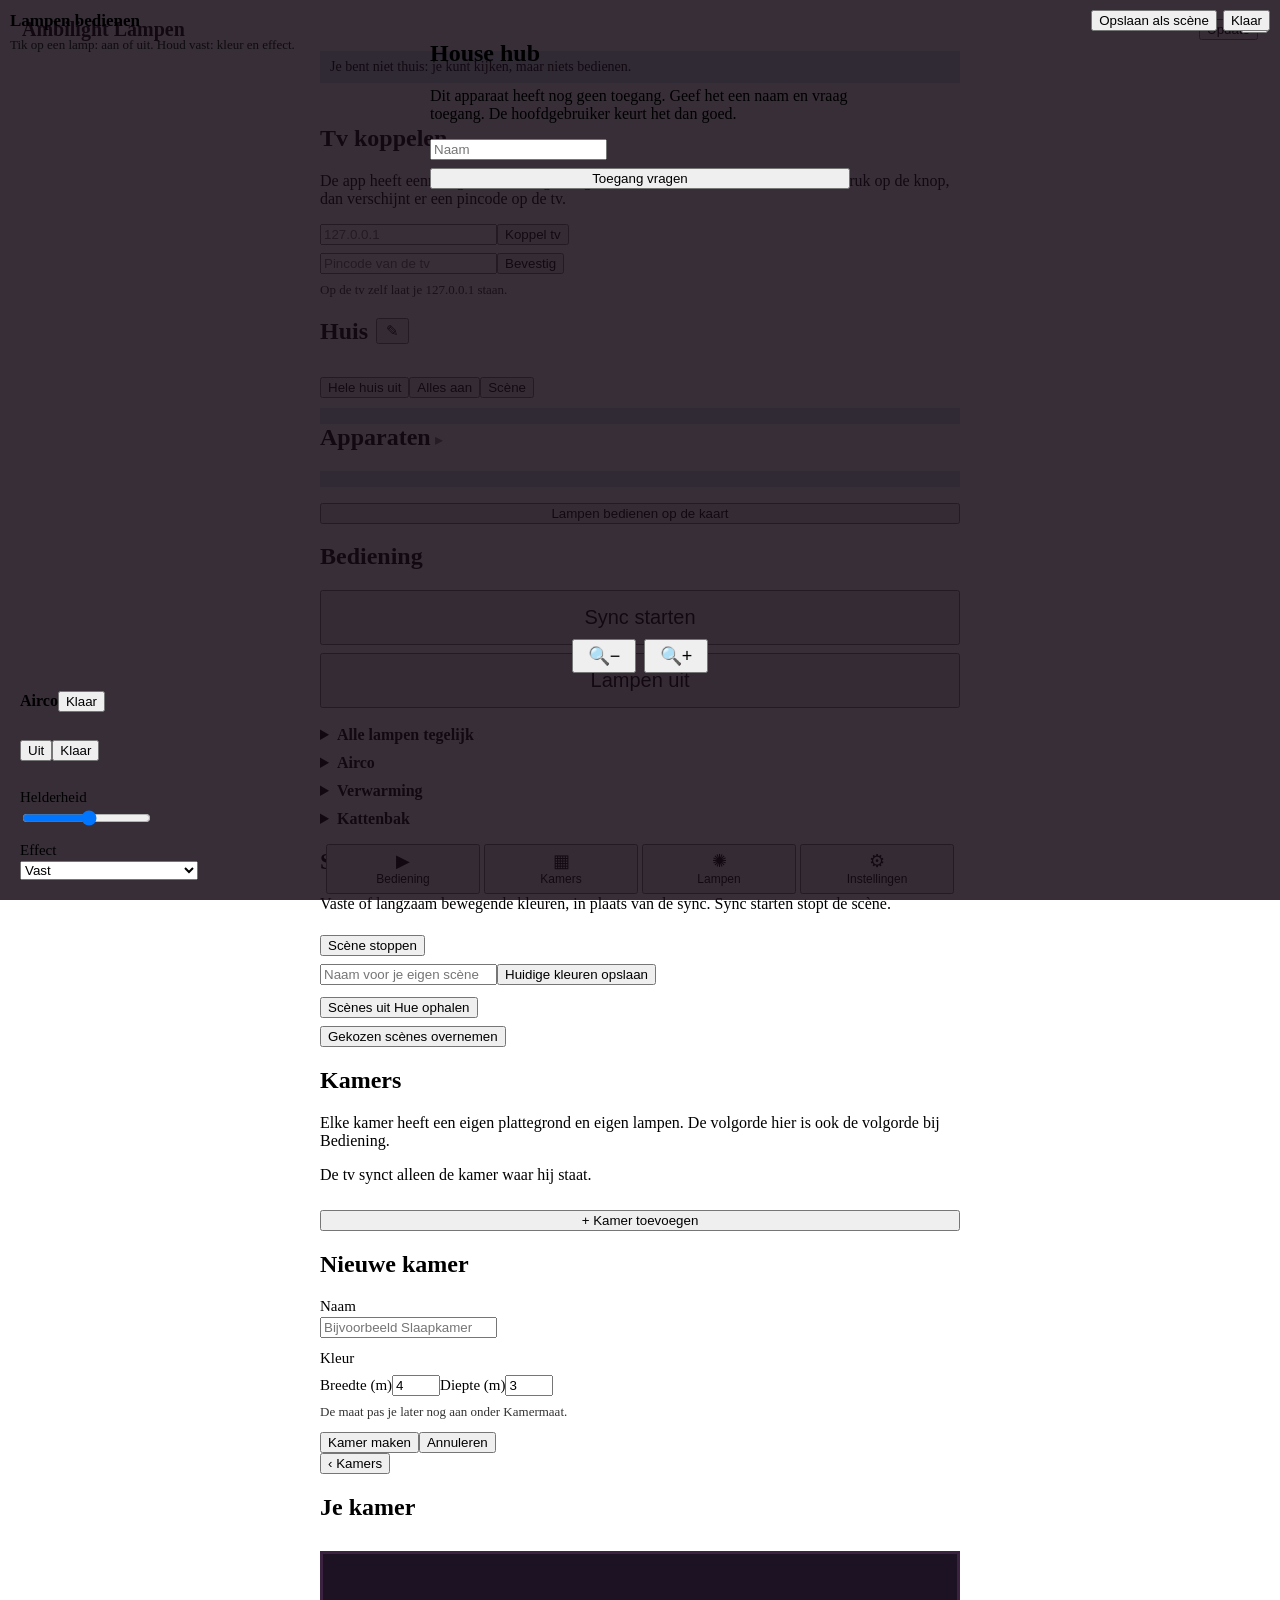
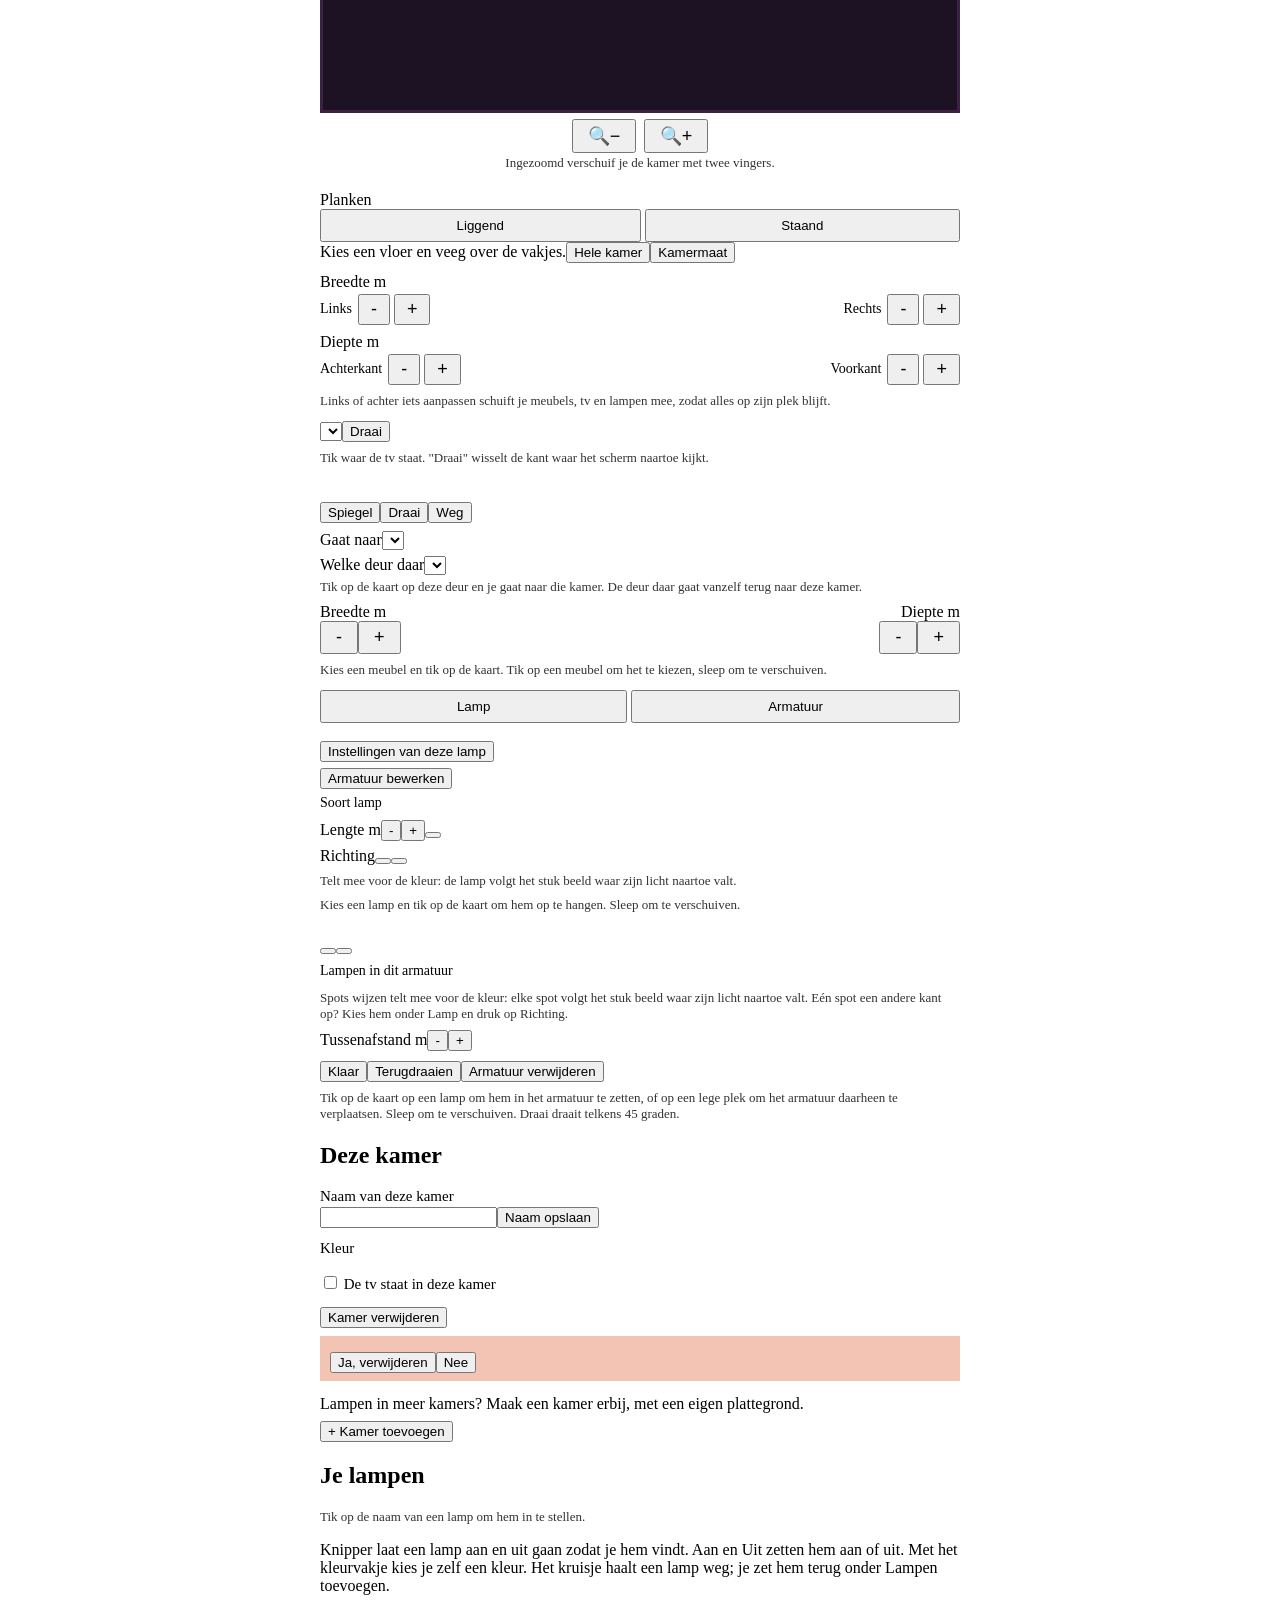
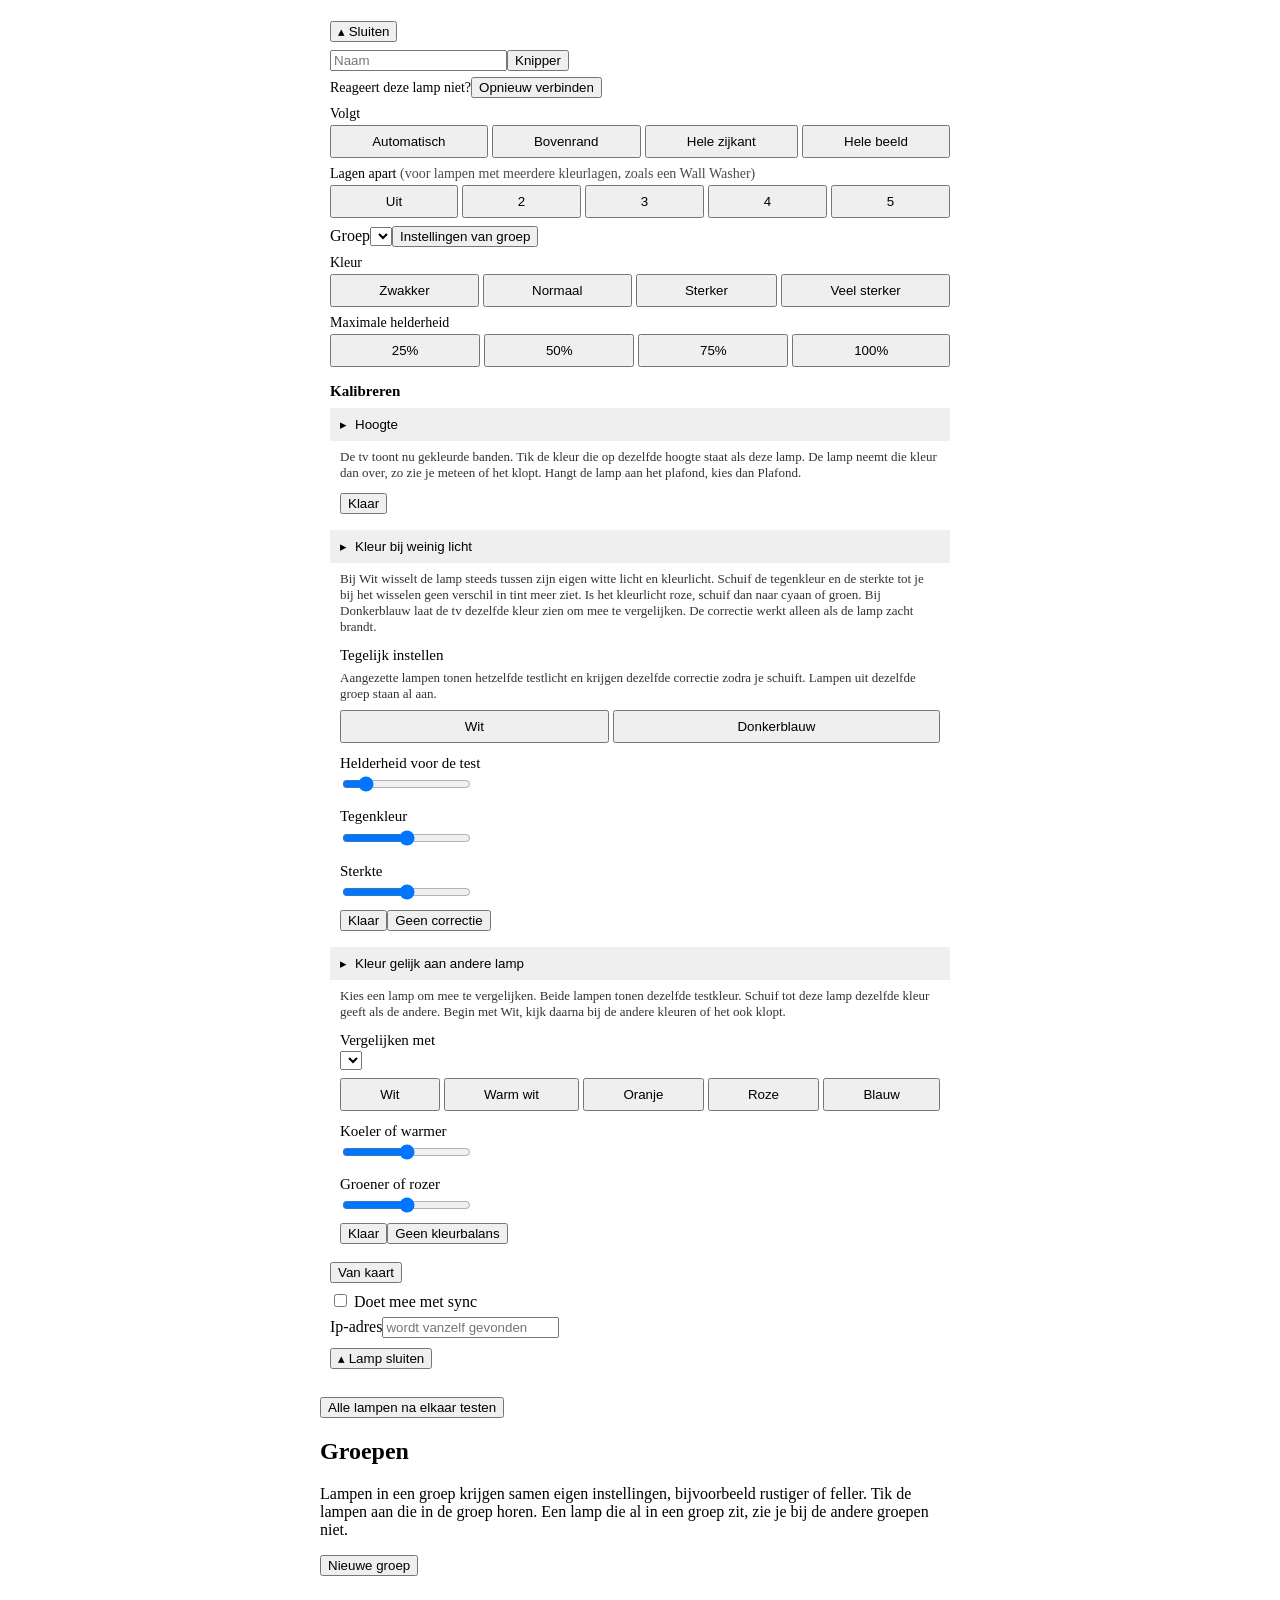
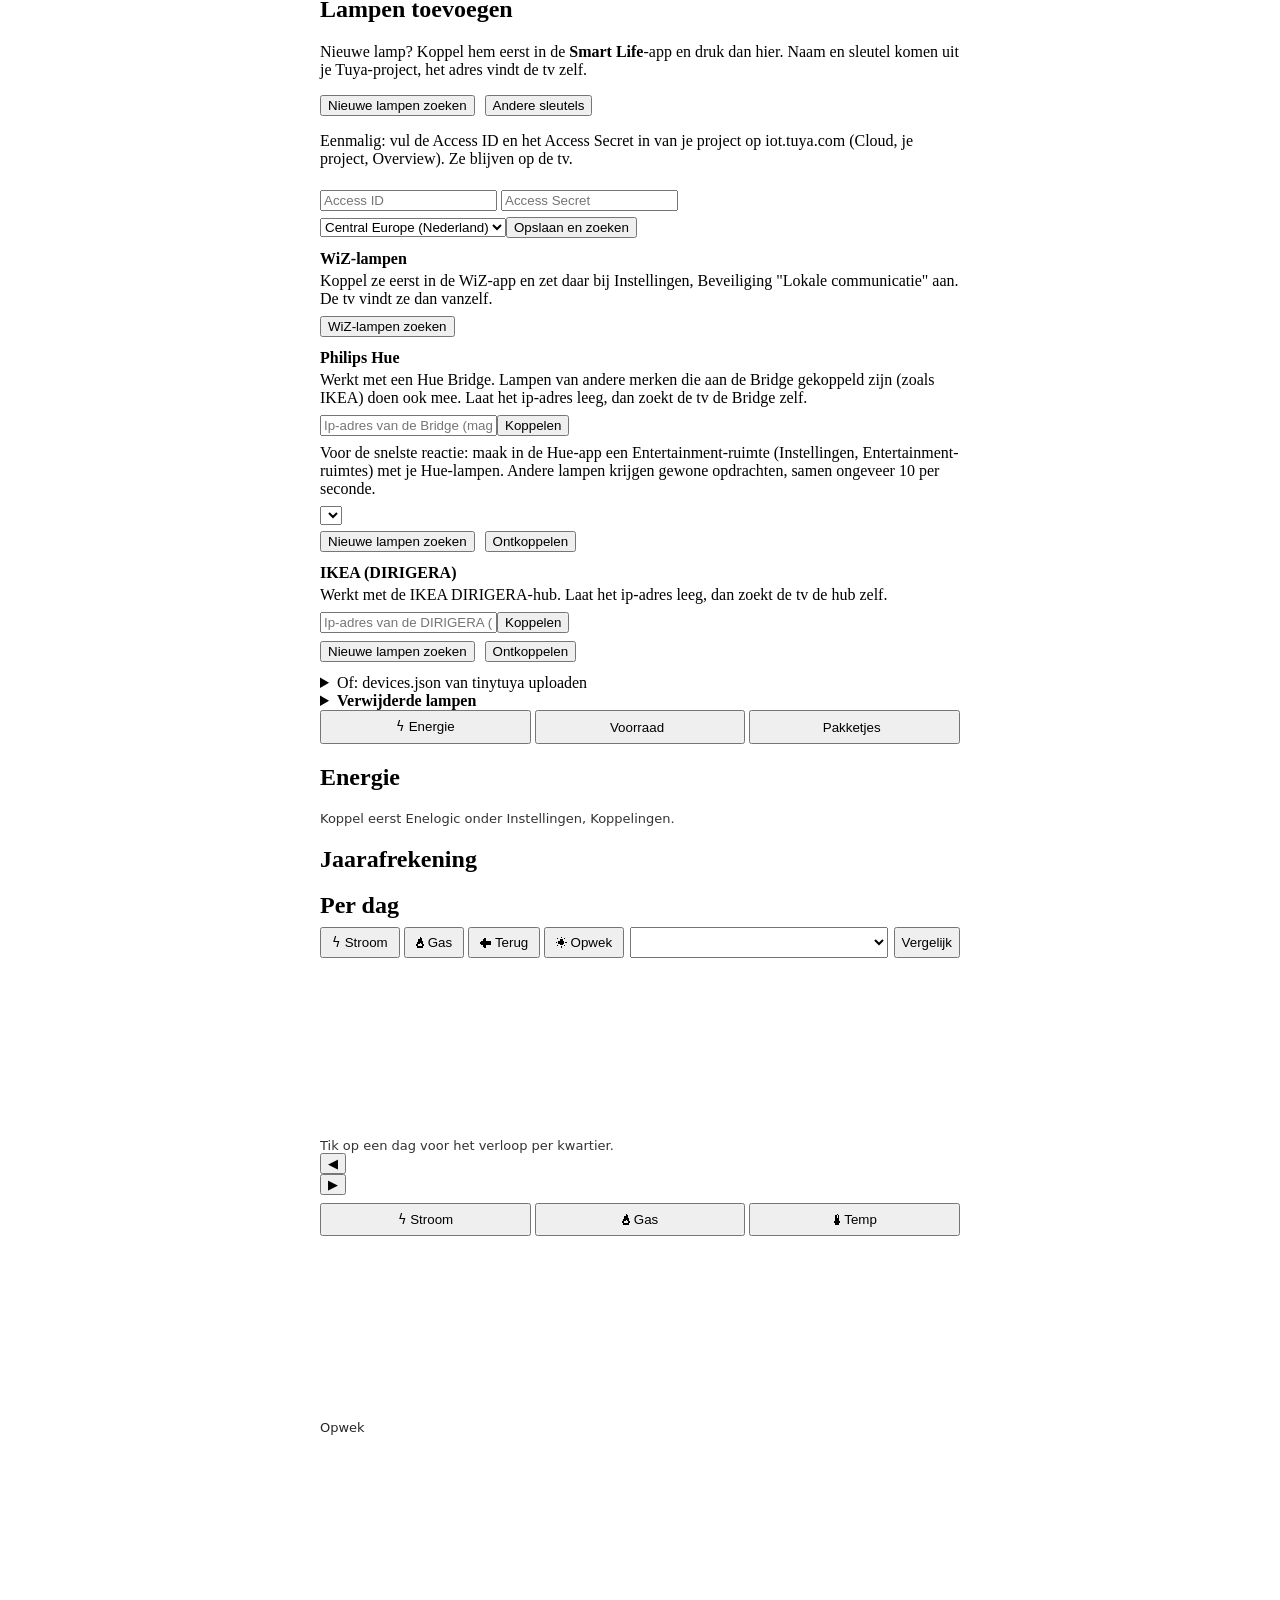
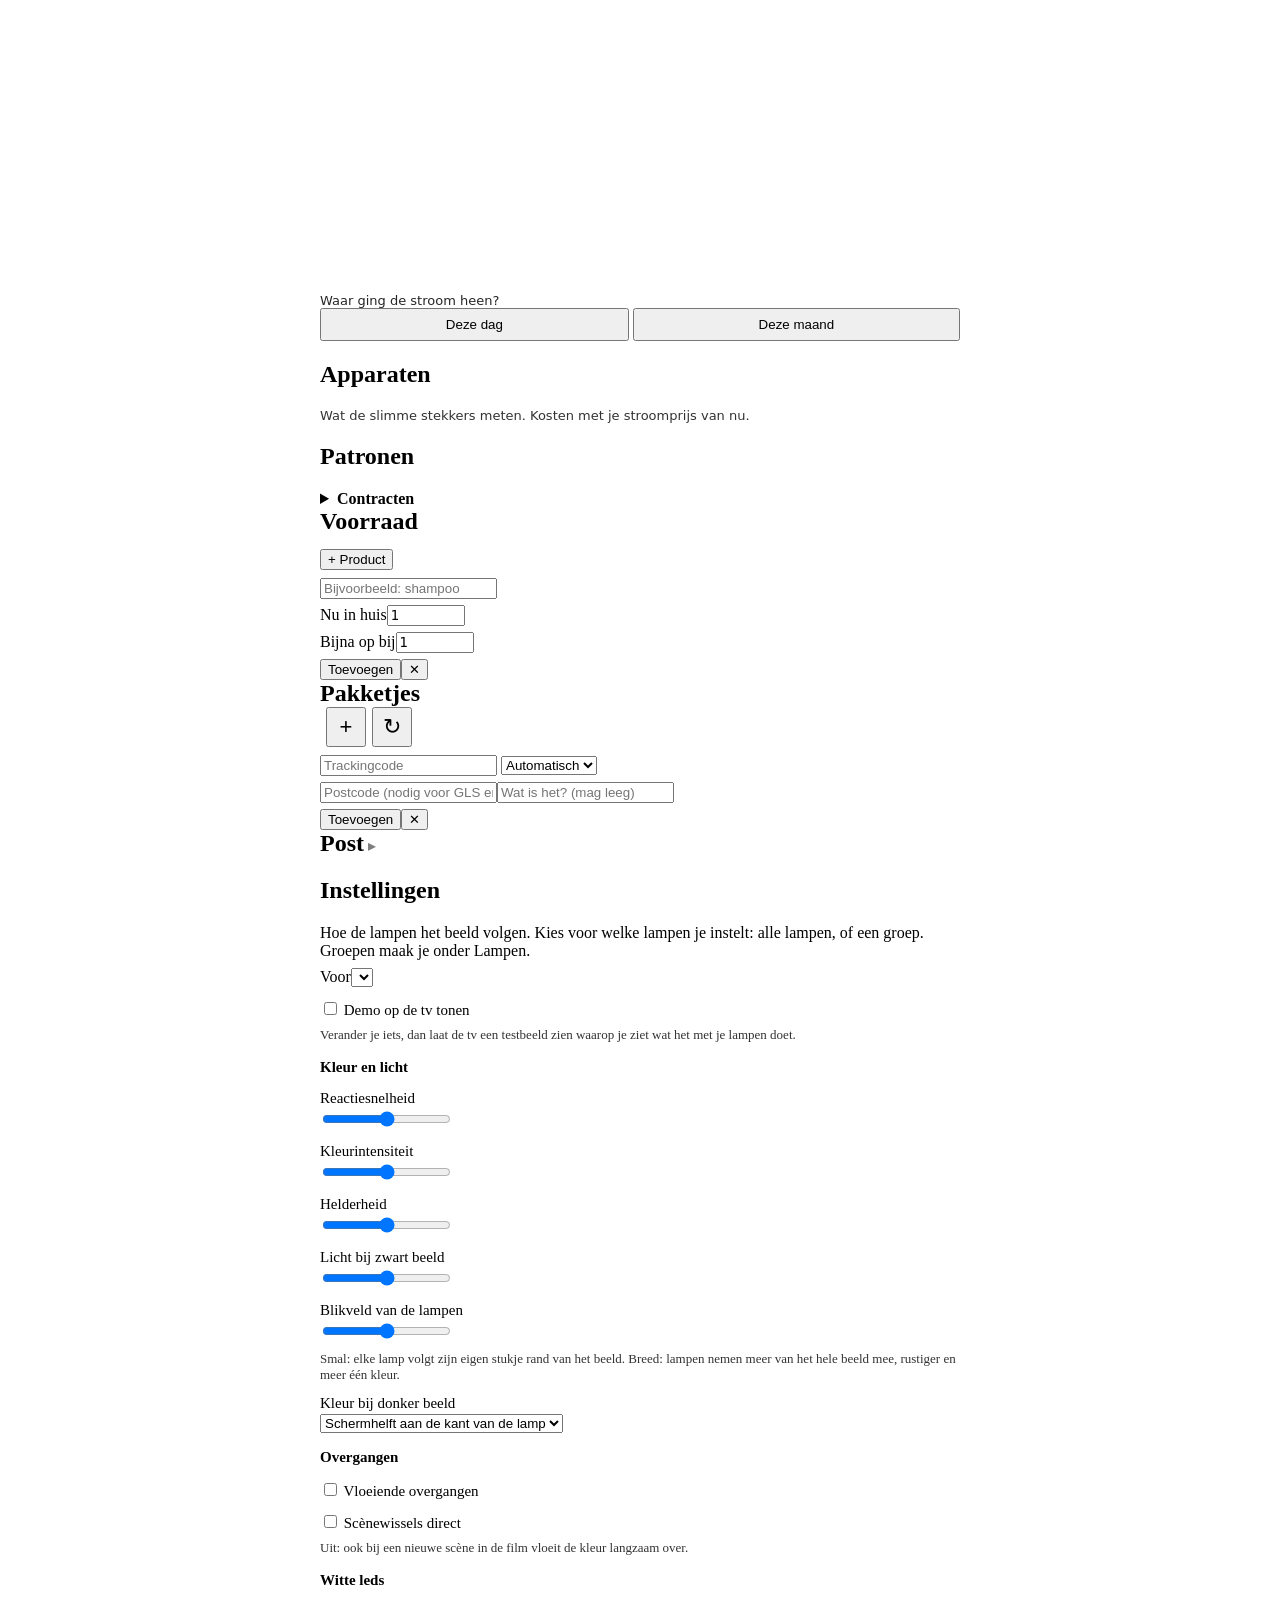
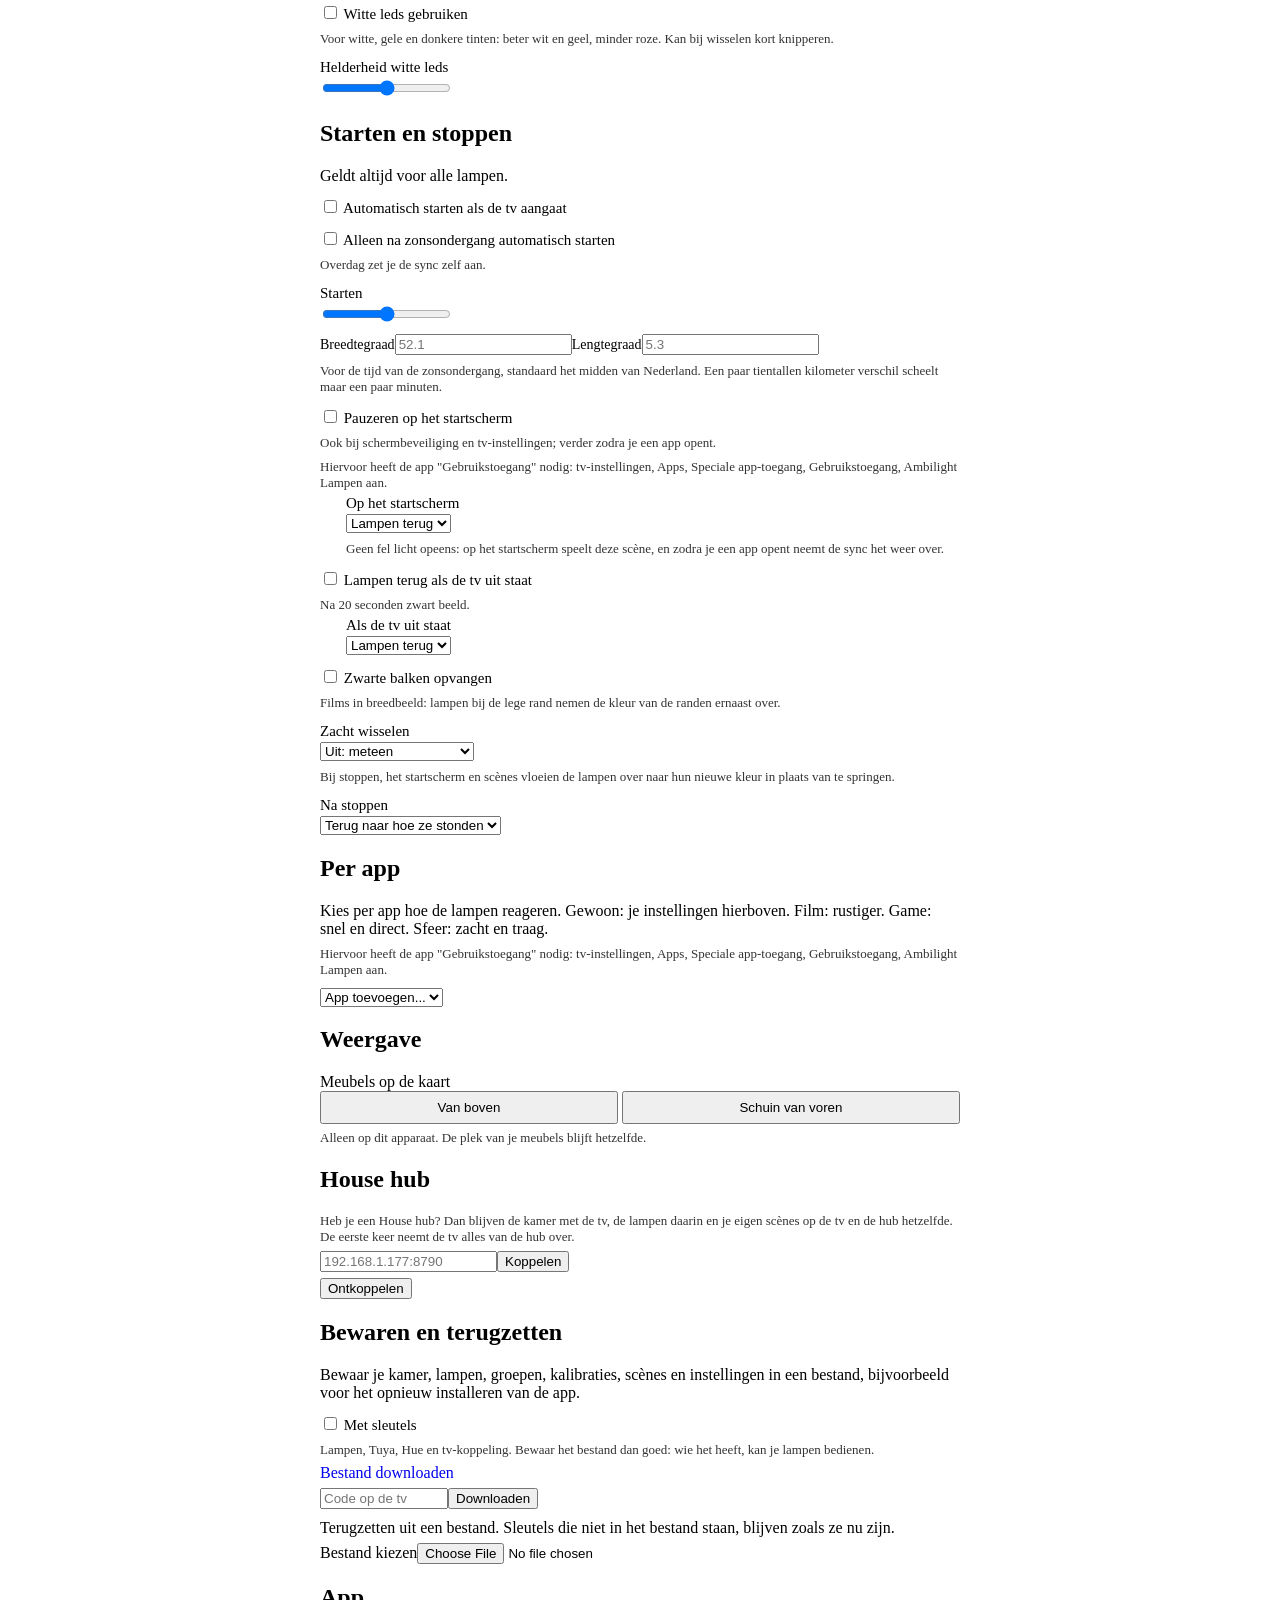
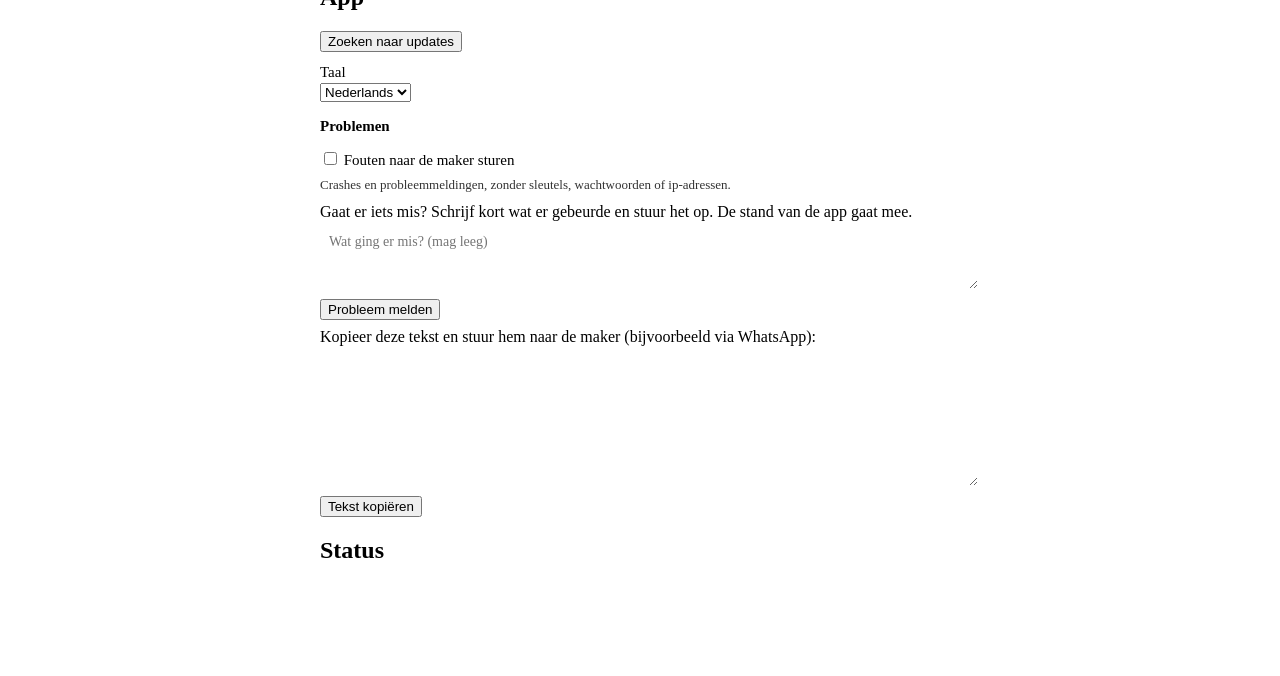
==== commit daa20170: "Bediening als tegeltjes: lampen, alle lampen, airco, verwarming (radiator-icoon) en kattenbak; tegel" ====
--- a/app/src/main/assets/index.html
+++ b/app/src/main/assets/index.html
@@ -329,6 +329,16 @@
 .entar label{font-size:14px}
 .entar span{white-space:nowrap;font-weight:600}
 .entar input{width:92px!important;text-align:right}
+/* Bediening: tegeltjes (lampen aan/uit, alle lampen, airco, verwarming, kattenbak). Een tegel opent zijn uitklapper eronder. */
+.ctiles{display:grid;grid-template-columns:repeat(auto-fit,minmax(78px,1fr));gap:8px;margin-top:8px}
+.ctile{border:3px solid var(--ink);background:var(--cream);padding:8px 4px 6px;display:flex;flex-direction:column;align-items:center;gap:4px;cursor:pointer;min-width:0;box-shadow:inset 0 -3px 0 rgba(0,0,0,.12);font:inherit;color:inherit}
+.ctile .ic{height:40px;display:grid;place-items:center;color:#7a6a5c}.ctile .ic canvas{image-rendering:pixelated}
+.ctile b{font-size:13px;line-height:1.15;text-align:center}
+.ctile small{font-size:12px;opacity:.8;font-family:system-ui,-apple-system,'Segoe UI',sans-serif;font-variant-numeric:tabular-nums;text-align:center;min-height:15px}
+.ctile.on{background:var(--gold)}.ctile.on .ic{color:#fff3a0}.ctile.heat{background:#f2a65a}
+.ctile.sel{border-color:var(--gold-dk)}
+.ctile:disabled{opacity:.5;cursor:default}
+#ctrlPanel details.tiled>summary{display:none}#ctrlPanel details.tiled{margin-top:8px!important}
 .aircard{border:3px solid var(--ink);background:var(--cream);padding:8px;margin-top:10px}
 .aircard .top{display:flex;align-items:center;gap:8px}
 .aircard .in{font-size:22px;font-weight:bold}
@@ -348,9 +358,11 @@
 .thbig{font-size:30px;font-weight:700;line-height:1.1}
 .thset{display:flex;align-items:center;justify-content:center;gap:10px}.thset .btn{min-width:40px;font-size:18px;padding:2px 0}.thset .thbig{min-width:72px}
 .thstate{margin:10px 0 8px;text-align:center;padding:4px 6px;border:2px solid var(--ink);background:#e9dcc2;font-size:14px}
-.thstate.heat{background:#f2a65a}.thstate.on{background:var(--gold)}.thstate.wait{opacity:.7}
+.thstate.warn{background:#f3c0b0;font-size:13px}.thstate.heat{background:#f2a65a}.thstate.on{background:var(--gold)}.thstate.wait{opacity:.7}
 .thquick .btn{flex:1;min-width:0}.thgrid+.thquick{margin-top:12px}
 #thSchFold{margin-top:10px;border-top:2px dashed rgba(58,28,14,.25);padding-top:6px}
+.thmom{border:2px solid var(--ink);background:#fff8ea;padding:6px;margin-top:6px}.thmv{min-width:52px;text-align:center;font-size:18px}
+.thdays{margin-top:6px}.thdays .btn{flex:1;min-width:0;padding-left:0;padding-right:0}
 .isair .aironly{display:block}
 .airlooks{grid-template-columns:repeat(2,1fr)!important;gap:6px!important}
 .airlooks .btn{flex-direction:row!important;gap:8px!important;font-size:13px!important;padding:5px 7px!important;text-align:left;line-height:1.15}
@@ -413,7 +425,8 @@
 <section class="panel" id="ctrlPanel">
   <h2>Bediening</h2>
   <button id="syncBtn" class="btn gold big tvonly">Sync starten</button>
-  <button id="offBtn" class="btn big" style="margin-top:8px">Lampen uit</button>
+  <button id="offBtn" class="btn big hidden" style="margin-top:8px">Lampen uit</button>
+  <div class="ctiles" id="ctrlTiles"></div>
   <details id="roomAll" style="margin-top:10px"><summary><b>Alle lampen tegelijk</b></summary>
     <label class="s">Helderheid <span id="v_allBri"></span></label><input type="range" id="allBri" min="0.05" max="1" step="0.05">
     <div class="swatches" id="allCols"></div>
@@ -2052,7 +2065,7 @@
    + en − gelden tot het volgende schakelmoment van het schema, net als op de thermostaat. */
 let thTimer=0,thWant=null;
 const thNum=v=>String(v).replace('.',',');
-function thMode(z){if(z.mode==='FollowSchedule')return t(z.schedule===false?'geen schema (vorststand)':'volgt schema');if(z.mode==='TemporaryOverride'&&z.until){const d=new Date(z.until);return t('tot {t}',{t:d.toLocaleTimeString('nl-NL',{hour:'2-digit',minute:'2-digit'})})}return t('vast')}
+function thMode(z){if(z.followsPlan)return t('volgt schema');if(z.until){const d=new Date(z.until);return t('tot {t}',{t:d.toLocaleTimeString('nl-NL',{hour:'2-digit',minute:'2-digit'})})}return t('vast')}
 function thStep(d){const z=S&&S.thermo;if(!z)return;const st=z.step||.5;
   // Vanuit de vorststand (5°) niet in halve graden omhoog: begin bij de temperatuur van nu
   let base=thWant??(z.setpoint<10&&z.temp!=null?Math.round(z.temp/st)*st:z.setpoint);
@@ -2064,55 +2077,89 @@
 async function thSet(v){clearTimeout(thTimer);thWant=v;thDraw();const r=await api('/api/thermostaat',{value:v});thWant=null;if(r.ok&&r.thermo)S.thermo=r.thermo;else if(r.message)toast(r.message);thDraw()}
 function thDraw(){const z=S&&S.thermo,box=$('thHome');$('thFold').classList.toggle('hidden',!z||S.role!=='owner');if(!z)return;
   const sp=thWant??z.setpoint,min=z.min??5,off=sp<=min,heat=!off&&z.temp!=null&&sp>z.temp;
-  const until=z.mode==='TemporaryOverride'&&z.until&&thWant==null?' · '+t('tot {t}',{t:new Date(z.until).toLocaleTimeString('nl-NL',{hour:'2-digit',minute:'2-digit'})}):'';
+  const until=z.until&&thWant==null?' · '+t('tot {t}',{t:new Date(z.until).toLocaleTimeString('nl-NL',{hour:'2-digit',minute:'2-digit'})}):'';
   const state=thWant!=null?['wait',t('Even geduld...')]:off?['off',t('Uit')]:heat?['heat','🔥 '+t('Verwarmt')+until]:['on',t('Aan, warm genoeg')+until];
-  $('thSum').innerHTML=esc(t('Verwarming'))+' <span class="thchip '+state[0]+'">'+(off?esc(t('uit')):(heat?'🔥 ':'')+thNum(sp)+'°')+'</span>';
+  $('thSum').innerHTML=esc(t('Verwarming'))+' <span class="thchip '+state[0]+'">'+(z.offlineSince?esc(t('offline')):off?esc(t('uit')):(heat?'🔥 ':'')+thNum(sp)+'°')+'</span>';
   box.innerHTML=`<div class="thgrid">
       <div class="thcol"><div class="thlbl">${esc(t('Binnen'))}</div><div class="thbig">${z.temp!=null?thNum(z.temp)+'°':'–'}</div></div>
       <div class="thcol"><div class="thlbl">${esc(t('Gewenst'))}</div><div class="thset"><button class="btn" data-t="-1" aria-label="${esc(t('Lager'))}">−</button><span class="thbig">${thNum(sp)}°</span><button class="btn" data-t="1" aria-label="${esc(t('Hoger'))}">+</button></div></div>
     </div>
     ${state[0]==='off'?'':`<div class="thstate ${state[0]}">${esc(state[1])}</div>`}
-    ${z.available===false?`<div class="hint">${esc(t('De thermostaat is nu niet bereikbaar.'))}</div>`:''}
+    ${z.offlineSince?`<div class="thstate warn">${esc(t('De Honeywell-gateway is offline sinds {t}. Kijk of het kastje stroom en internet heeft.',{t:new Date(z.offlineSince).toLocaleTimeString('nl-NL',{hour:'2-digit',minute:'2-digit'})}))}</div>`:z.available===false?`<div class="hint">${esc(t('De thermostaat is nu niet bereikbaar.'))}</div>`:''}
     <div class="seg thquick">${TH_QUICK.map(v=>`<button class="btn${!off&&sp===v?' on':''}" data-q="${v}">${v}°</button>`).join('')}<button class="btn${off?' on':''}" data-q="${min}">${esc(t('Uit'))}</button></div>
-    ${z.mode!=='FollowSchedule'&&z.schedule!==false&&thWant==null?`<button class="btn" data-sch="1" style="width:100%;margin-top:6px">${esc(t('Terug naar schema'))}</button>`:''}`;
+    ${z.schedule&&!z.followsPlan&&thWant==null?`<button class="btn" data-sch="1" style="width:100%;margin-top:6px">${esc(t('Terug naar schema'))}</button>`:''}`;
   box.title=t('Honeywell werkt via de cloud: een wijziging duurt soms een paar minuten.');
   box.querySelectorAll('[data-t]').forEach(b=>b.onclick=()=>thStep(+b.dataset.t));
   box.querySelectorAll('[data-q]').forEach(b=>b.onclick=()=>thSet(+b.dataset.q));
+  ctrlTiles();
   const s=box.querySelector('[data-sch]');if(s)s.onclick=thSchedule}
+/* ---------- Bediening als tegeltjes ---------- */
+// Pixel-iconen (zelfde stijl als BULB): staande lamp met kap, en een radiator (met vlammetje als hij verwarmt)
+const LAMP_IC='<svg viewBox="0 0 10 12" width="30" height="36" aria-hidden="true" shape-rendering="crispEdges"><path fill="currentColor" d="M3 0h4v1h1v1h1v2h1v1H0V4h1V2h1V1h1z"/><path fill="#3a1c0e" d="M4 5h2v5H4zM2 10h6v2H2z"/><path fill="#fff3a0" opacity=".85" d="M2 6h1v1H2zM7 6h1v1H7zM1 7h1v1H1zM8 7h1v1H8z"/></svg>';
+const RAD_IC=(fire)=>'<svg viewBox="0 0 14 12" width="38" height="33" aria-hidden="true" shape-rendering="crispEdges">'+
+  (fire?'<path fill="#e8552a" d="M6 0h1v1h1v1h1v2H8v1H5V4H4V2h1V1h1z"/><path fill="#ffd34d" d="M6 2h1v1h1v1H6V3H5V2h1z"/>':'')+
+  '<path fill="#3a1c0e" d="M0 5h14v1H0zM0 11h14v1H0zM1 6h1v5H1zM4 6h1v5H4zM7 6h1v5H7zM10 6h1v5H10zM13 6h1v5h-1z"/>'+
+  '<path fill="'+(fire?'#f6d7a8':'#cfd6dc')+'" d="M2 6h2v5H2zM5 6h2v5H5zM8 6h2v5H8zM11 6h2v5h-2z"/></svg>';
+let ctrlSel=null;   // id van de uitklapper die open staat via een tegel
+const CTRL_FOLDS=['roomAll','airFold','thFold','kbFold'];
+function ctrlOpen(id){ctrlSel=ctrlSel===id?null:id;for(const f of CTRL_FOLDS){const d=$(f);if(d)d.open=f===ctrlSel}ctrlTiles()}
+function ctrlTiles(){const box=$('ctrlTiles');if(!box||!S)return;const rid=homeRoomId();
+  for(const f of CTRL_FOLDS){const d=$(f);if(d){d.classList.add('tiled');if(d.classList.contains('hidden')&&ctrlSel===f)ctrlSel=null;d.open=f===ctrlSel}}
+  const tiles=[];
+  // Lampen aan/uit (direct)
+  const lightsOn=hasRooms()?roomAnyOn(rid):!S.lampsOff;
+  tiles.push({k:'off',ic:BULB.replace('width="16" height="20"','width="28" height="35"'),on:lightsOn,lbl:t('Lampen'),st:t(lightsOn?'aan':'uit'),dis:$('offBtn').disabled,act:()=>$('offBtn').click()});
+  if(!$('roomAll').classList.contains('hidden'))tiles.push({k:'roomAll',ic:LAMP_IC,lbl:t('Alle lampen'),st:t('kleur en licht')});
+  const air=isHouse()?[]:lampsIn(rid).filter(isAir);
+  if(air.length&&!$('airFold').classList.contains('hidden')){const a=airOf(air[0].id);
+    tiles.push({k:'airFold',ic:airIcon(air[0].look,16,40),on:!!(a&&a.on),lbl:t('Airco'),st:a&&a.known?t(a.on?'aan':'uit')+(a.inside!=null?' · '+a.inside+'°':''):''})}
+  const z=S.thermo;
+  if(z&&!$('thFold').classList.contains('hidden')){const off=z.setpoint<=(z.min??5),heat=!off&&z.temp!=null&&z.setpoint>z.temp;
+    tiles.push({k:'thFold',ic:RAD_IC(heat),heat,on:!off&&!heat,lbl:t('Verwarming'),st:z.offlineSince?t('offline'):off?t('uit')+(z.temp!=null?' · '+thNum(z.temp)+'°':''):thNum(z.setpoint)+'°'+(z.temp!=null?' · '+t('nu')+' '+thNum(z.temp)+'°':'')})}
+  const kb=isHouse()?[]:lampsIn(rid).filter(l=>isKat(l)&&!isLocked(l));
+  if(kb.length&&!$('kbFold').classList.contains('hidden')){const k=kbOf(kb[0].id);
+    tiles.push({k:'kbFold',ic:devIcon(kb[0],40),lbl:t('Kattenbak'),st:k&&k.known?kbStatus(k)+((k.faults||[]).length?' ⚠':''):''})}
+  const key=JSON.stringify(tiles.map(x=>[x.k,x.on,x.heat,x.lbl,x.st,x.dis,typeof x.ic==='string'?x.ic.length:0]))+ctrlSel+I18N.lang;
+  if(box.dataset.k===key)return;box.dataset.k=key;box.innerHTML='';
+  for(const x of tiles){const b=document.createElement('button');b.type='button';b.className='ctile'+(x.on?' on':'')+(x.heat?' heat':'')+(ctrlSel===x.k?' sel':'');b.disabled=!!x.dis;
+    b.innerHTML='<span class="ic"></span><b></b><small></small>';const ic=b.querySelector('.ic');if(typeof x.ic==='string')ic.innerHTML=x.ic;else ic.append(x.ic);
+    b.querySelector('b').textContent=x.lbl;b.querySelector('small').textContent=x.st;b.setAttribute('aria-expanded',x.act?'':String(ctrlSel===x.k));
+    b.onclick=x.act||(()=>ctrlOpen(x.k));box.append(b)}}
 /* Verwarmingsschema: per dag 1 tot 6 momenten; vanaf elk moment geldt die temperatuur tot het volgende (ook over middernacht).
    Wordt pas bij Opslaan naar Honeywell gestuurd. */
 const TH_DAYS=['ma','di','wo','do','vr','za','zo'];
-let thSch=null,thDay=0,thDirty=false;
+/* In de pagina als lijst van momenten: { t: "23:00", v: 5, d: [true x 7] } (maandag eerst). Honeywell wil per dag een lijst;
+   dat zetten we pas bij Opslaan om. Momenten met dezelfde tijd en temperatuur op meerdere dagen worden één regel. */
+let thSch=null,thMoments=[],thDirty=false;
+function thToMoments(days){const m=new Map();days.forEach((list,i)=>list.forEach(p=>{const k=p.t+'|'+p.v;if(!m.has(k))m.set(k,{t:p.t,v:p.v,d:[0,0,0,0,0,0,0].map(()=>false)});m.get(k).d[i]=true}));
+  return [...m.values()].sort((x,y)=>x.t.localeCompare(y.t)||x.v-y.v)}
+function thToDays(){return TH_DAYS.map((_,i)=>thMoments.filter(m=>m.d[i]).map(m=>({t:m.t,v:m.v})).sort((x,y)=>x.t.localeCompare(y.t)))}
 async function thSchLoad(){const r=await api('/api/thermostaat/schema');if(!r.ok){$('thSchBox').innerHTML=`<div class="hint">${esc(r.message||t('Het schema kon niet worden opgehaald.'))}</div>`;return}
-  thSch=r;thDirty=false;thDay=(new Date().getDay()+6)%7;thSchDraw()}
+  thSch=r;thMoments=thToMoments(r.days);thDirty=false;thSchDraw()}
 $('thSchFold').addEventListener('toggle',()=>{if($('thSchFold').open&&!thDirty)thSchLoad()});
-function thSchExample(){const wk=[['06:30',19.5],['08:30',16],['17:30',20],['22:30',16]],we=[['08:00',19.5],['23:00',16]];
-  thSch.days=TH_DAYS.map((_,i)=>(i<5?wk:we).map(([tt,v])=>({t:tt,v})));thDirty=true;thSchDraw()}
-function thSchDraw(){const box=$('thSchBox');if(!thSch)return;const d=thSch.days[thDay],st=thSch.step||.5,empty=thSch.days.every(x=>!x.length);
-  $('thSchSum').textContent=empty?t('leeg'):thDirty?t('niet opgeslagen'):'';
-  box.innerHTML=`<div class="seg" style="margin-top:6px">${TH_DAYS.map((n,i)=>`<button class="btn${i===thDay?' on':''}" data-day="${i}">${esc(t(n))}</button>`).join('')}</div>
-    <div class="hint" style="margin:6px 0">${esc(t('Vanaf elk moment geldt die temperatuur tot het volgende moment.'))}</div>
-    ${d.map((p,i)=>`<div class="row" style="align-items:center;gap:6px;margin-top:4px"><input type="time" step="600" value="${esc(p.t)}" data-tm="${i}" style="flex:1;min-width:0">
-      <button class="btn" data-dn="${i}">−</button><b style="min-width:58px;text-align:center">${thNum(p.v)} °C</b><button class="btn" data-up="${i}">+</button><button class="btn red" data-rm="${i}" title="${esc(t('Weg'))}">×</button></div>`).join('')}
-    ${d.length?'':`<div class="hint">${esc(t('Nog geen momenten op deze dag.'))}</div>`}
-    <div class="row" style="margin-top:8px;flex-wrap:wrap;gap:6px">${d.length<(thSch.maxPerDay||6)?`<button class="btn" data-add="1">${esc(t('+ Moment'))}</button>`:''}${empty?`<button class="btn" data-ex="1">${esc(t('Voorbeeld invullen'))}</button>`:''}</div>
-    ${d.length?`<div class="lbl">${esc(t('Deze dag kopiëren naar'))}</div><div class="seg"><button class="btn" data-cp="wk">${esc(t('werkdagen'))}</button><button class="btn" data-cp="we">${esc(t('weekend'))}</button><button class="btn" data-cp="all">${esc(t('alle dagen'))}</button></div>`:''}
-    <div class="row" style="margin-top:10px"><button class="btn gold grow" data-save="1"${thDirty?'':' disabled'}>${esc(t('Opslaan'))}</button>${thDirty?`<button class="btn" data-undo="1">${esc(t('Terugdraaien'))}</button>`:''}</div>`;
+function thSchDraw(){const box=$('thSchBox');if(!thSch)return;const st=thSch.step||.5;
+  $('thSchSum').textContent=!thMoments.length?t('leeg'):thDirty?t('niet opgeslagen'):t('{n} momenten',{n:thMoments.length});
+  box.innerHTML=`<div class="hint" style="margin:6px 0">${esc(t('Op elk moment zet de hub de thermostaat op die temperatuur. Zet je hem zelf anders, dan geldt dat tot het volgende moment.'))}</div>
+    ${thMoments.map((m,i)=>`<div class="thmom">
+      <div class="row" style="align-items:center;gap:6px"><input type="time" step="600" value="${esc(m.t)}" data-tm="${i}" style="flex:1;min-width:0">
+        <button class="btn" data-dn="${i}">−</button><b class="thmv">${thNum(m.v)}°</b><button class="btn" data-up="${i}">+</button><button class="btn red" data-rm="${i}" title="${esc(t('Weg'))}">×</button></div>
+      <div class="seg thdays">${TH_DAYS.map((n,j)=>`<button class="btn${m.d[j]?' on':''}" data-dy="${i},${j}">${esc(t(n))}</button>`).join('')}</div></div>`).join('')}
+    ${thMoments.length?'':`<div class="hint">${esc(t('Nog geen momenten. Zonder schema blijft de thermostaat staan waar je hem zet.'))}</div>`}
+    <button class="btn" data-add="1" style="width:100%;margin-top:8px">${esc(t('+ Moment'))}</button>
+    <div class="row" style="margin-top:8px"><button class="btn gold grow" data-save="1"${thDirty?'':' disabled'}>${esc(t('Opslaan'))}</button>${thDirty?`<button class="btn" data-undo="1">${esc(t('Terugdraaien'))}</button>`:''}</div>`;
   const ch=()=>{thDirty=true;thSchDraw()};
-  box.querySelectorAll('[data-day]').forEach(b=>b.onclick=()=>{thDay=+b.dataset.day;thSchDraw()});
-  box.querySelectorAll('[data-tm]').forEach(i=>i.onchange=()=>{d[+i.dataset.tm].t=i.value;d.sort((a,b)=>a.t.localeCompare(b.t));ch()});
-  const bump=(i,s)=>{d[i].v=Math.max(thSch.min??5,Math.min(thSch.max??30,Math.round((d[i].v+s*st)/st)*st));ch()};
+  box.querySelectorAll('[data-tm]').forEach(i=>i.onchange=()=>{if(!i.value)return;thMoments[+i.dataset.tm].t=i.value;thMoments.sort((x,y)=>x.t.localeCompare(y.t));ch()});
+  const bump=(i,d)=>{const m=thMoments[i];m.v=Math.max(thSch.min??5,Math.min(thSch.max??30,Math.round((m.v+d*st)/st)*st));ch()};
   box.querySelectorAll('[data-dn]').forEach(b=>b.onclick=()=>bump(+b.dataset.dn,-1));
   box.querySelectorAll('[data-up]').forEach(b=>b.onclick=()=>bump(+b.dataset.up,1));
-  box.querySelectorAll('[data-rm]').forEach(b=>b.onclick=()=>{d.splice(+b.dataset.rm,1);ch()});
-  const add=box.querySelector('[data-add]');if(add)add.onclick=()=>{const last=d[d.length-1];let h=last?Math.min(23,+last.t.slice(0,2)+2):7;
-    let tt=String(h).padStart(2,'0')+':00';while(d.some(p=>p.t===tt)&&h<23){h++;tt=String(h).padStart(2,'0')+':00'}d.push({t:tt,v:last?last.v:19});d.sort((a,b)=>a.t.localeCompare(b.t));ch()};
-  const ex=box.querySelector('[data-ex]');if(ex)ex.onclick=thSchExample;
-  box.querySelectorAll('[data-cp]').forEach(b=>b.onclick=()=>{const to=b.dataset.cp==='wk'?[0,1,2,3,4]:b.dataset.cp==='we'?[5,6]:[0,1,2,3,4,5,6];
-    to.forEach(i=>{if(i!==thDay)thSch.days[i]=d.map(p=>({...p}))});toast(t('Gekopieerd, nog niet opgeslagen'));ch()});
-  const sv=box.querySelector('[data-save]');if(sv)sv.onclick=async()=>{const miss=thSch.days.findIndex(x=>!x.length);
-    if(miss>=0){thDay=miss;thSchDraw();toast(t('Elke dag heeft minstens één moment nodig'));return}
-    sv.disabled=true;sv.textContent=t('Bezig...');const r=await api('/api/thermostaat/schema',{days:thSch.days});toast(r.message||'');
+  box.querySelectorAll('[data-rm]').forEach(b=>b.onclick=()=>{thMoments.splice(+b.dataset.rm,1);ch()});
+  box.querySelectorAll('[data-dy]').forEach(b=>b.onclick=()=>{const [i,j]=b.dataset.dy.split(',').map(Number);thMoments[i].d[j]=!thMoments[i].d[j];ch()});
+  box.querySelector('[data-add]').onclick=()=>{let h=7,tt='07:00';while(thMoments.some(m=>m.t===tt)&&h<23){h++;tt=String(h).padStart(2,'0')+':00'}
+    thMoments.push({t:tt,v:20,d:[0,0,0,0,0,0,0].map(()=>true)});thMoments.sort((x,y)=>x.t.localeCompare(y.t));ch()};
+  const sv=box.querySelector('[data-save]');if(sv)sv.onclick=async()=>{const days=thToDays();
+    const many=days.findIndex(x=>x.length>(thSch.maxPerDay||6));if(many>=0){toast(t('Op {d} staan meer dan {n} momenten.',{d:t(TH_DAYS[many]),n:thSch.maxPerDay||6}));return}
+    const dup=days.findIndex(x=>new Set(x.map(p=>p.t)).size!==x.length);if(dup>=0){toast(t('Op {d} staan twee momenten op dezelfde tijd.',{d:t(TH_DAYS[dup])}));return}
+    sv.disabled=true;sv.textContent=t('Bezig...');const r=await api('/api/thermostaat/schema',{days});toast(r.message||'');
     if(r.ok){thDirty=false;thSchDraw()}else{sv.disabled=false;sv.textContent=t('Opslaan')}};
   const un=box.querySelector('[data-undo]');if(un)un.onclick=()=>{thDirty=false;thSchLoad()}}
 /* Kattenbak (alleen op de hub; stand uit /api/state als lamp.litter). Status, bezoeken vandaag, gewicht, storingen, schoonmaken. */
@@ -3619,6 +3666,7 @@
   const kb=isHouse()?[]:lampsIn(homeRoomId()).filter(l=>isKat(l)&&!isLocked(l));airFill($('kbHome'),kb);$('kbFold').classList.toggle('hidden',!kb.length);
   const k1=kb.length===1&&kbOf(kb[0].id);$('kbSum').textContent=t('Kattenbak')+(k1&&k1.known?' · '+kbStatus(k1)+' · '+t('{n}× vandaag',{n:k1.visits??0})+((k1.faults||[]).length?' · ⚠':''):'');
   thDraw();
+  setTimeout(ctrlTiles,0);
   const here=isHouse()?[]:lampsIn(homeRoomId()).filter(isAir);airFill($('airHome'),here);$('airFold').classList.toggle('hidden',!here.length);
   // In de kop: aan/uit en de temperatuur binnen, zodat je hem ook dichtgeklapt ziet
   const a=here.length===1&&airOf(here[0].id);
@@ -4452,6 +4500,7 @@
   $('fullOpen').classList.toggle('hidden',!lights.length&&multi());allUI(rid,lights);
   if(hasRooms()){$('offBtn').textContent=t(roomAnyOn(rid)?'Lampen uit':'Lampen aan');$('offBtn').disabled=offBusy||!lights.length}
   else $('offBtn').textContent=t(S.lampsOff?'Lampen aan':'Lampen uit');
+  ctrlTiles();
   $('homeStatus').classList.toggle('hidden',multi()&&!isTv)}
 function houseCards(){const rs=roomsList(),all=lamps.filter(l=>lampRoom(l)&&isLight(l)),nOn=all.filter(l=>lampIsOn(l.id)).length;
   $('houseSum').textContent=t('{a} van {b} lampen aan',{a:nOn,b:all.length});
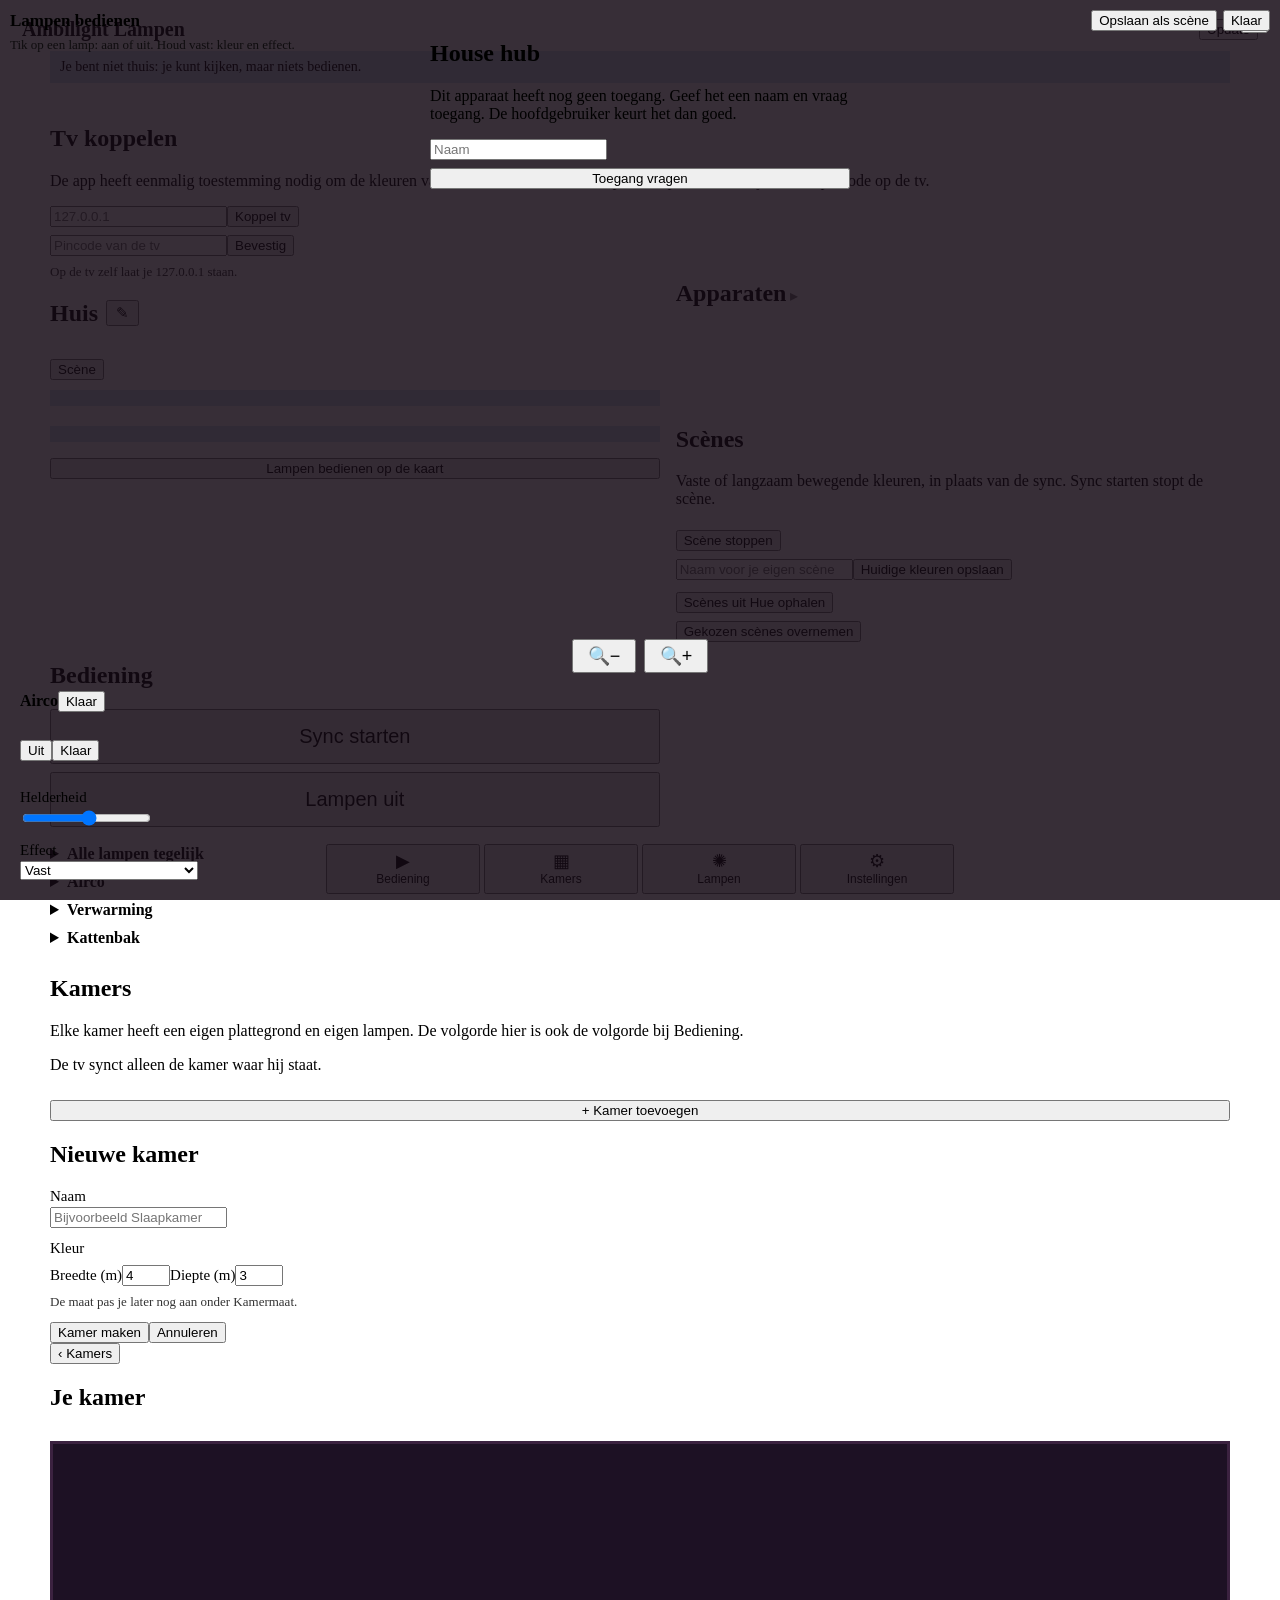
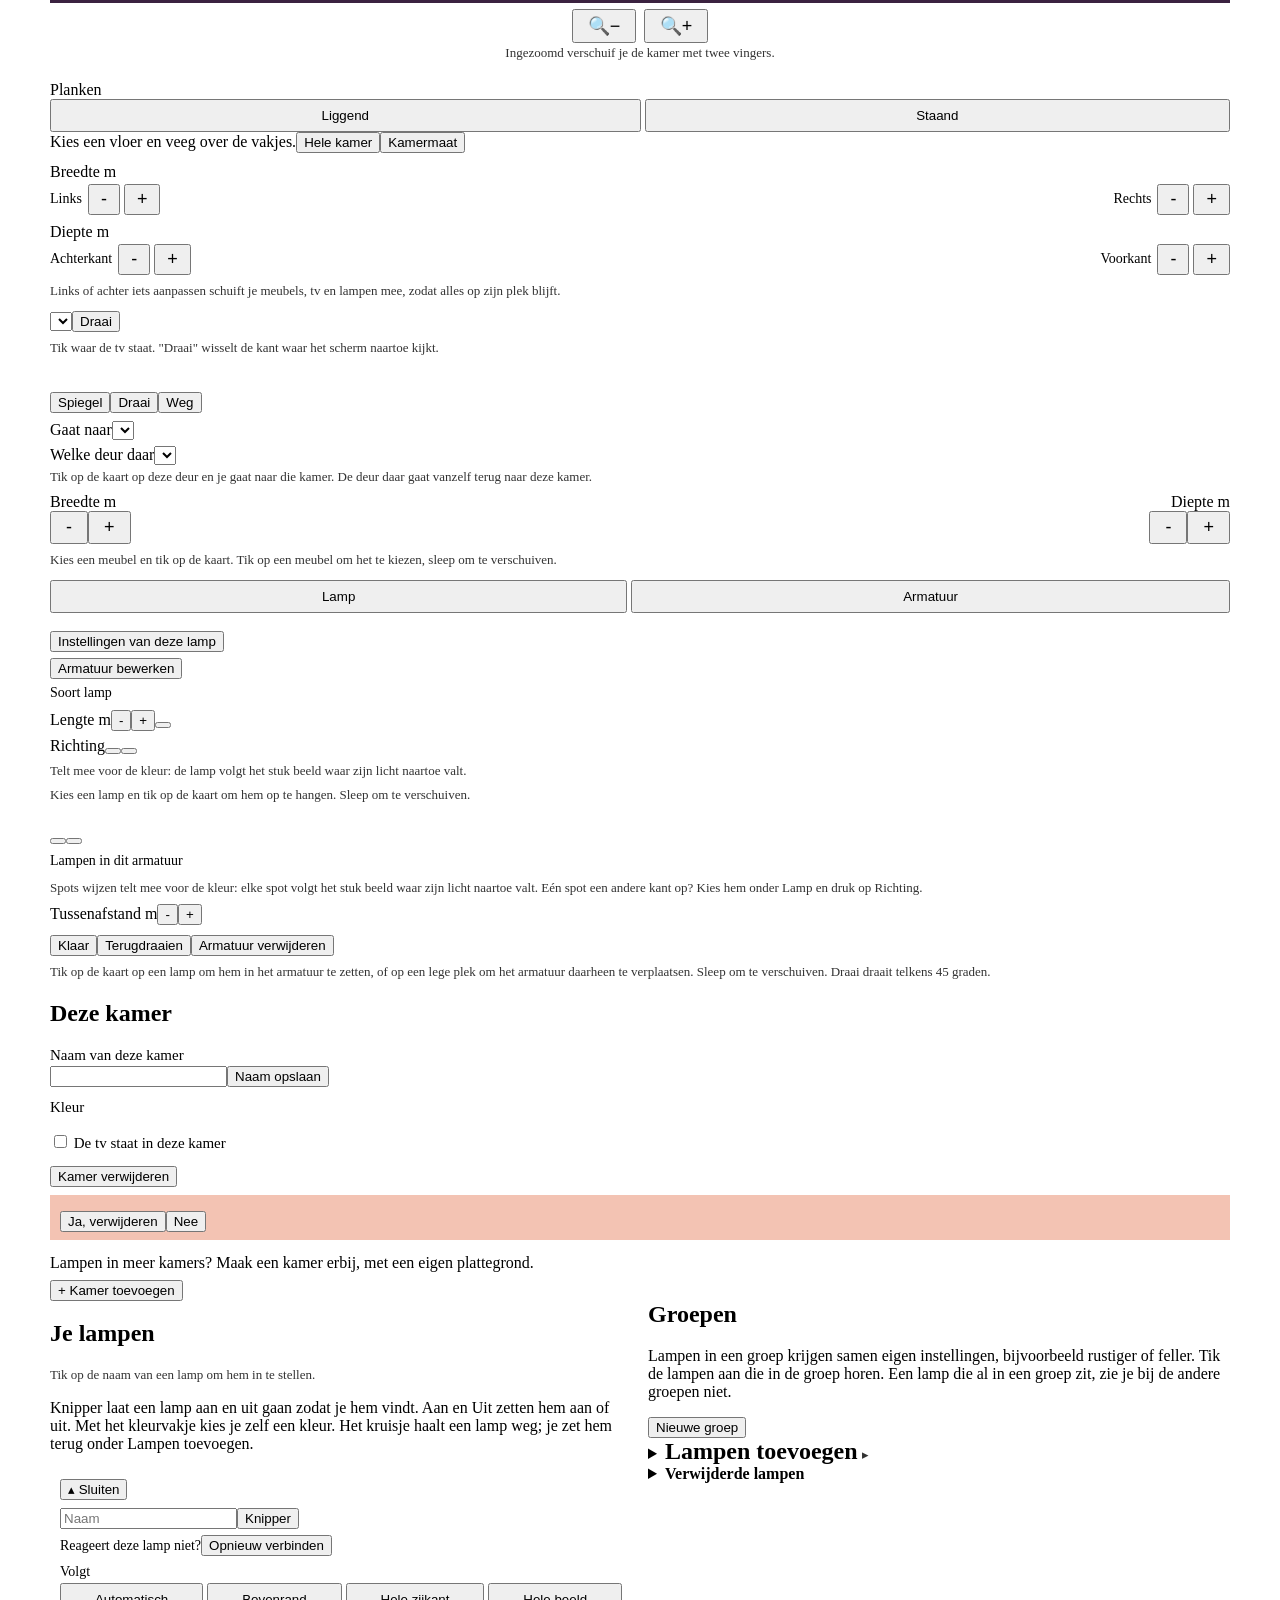
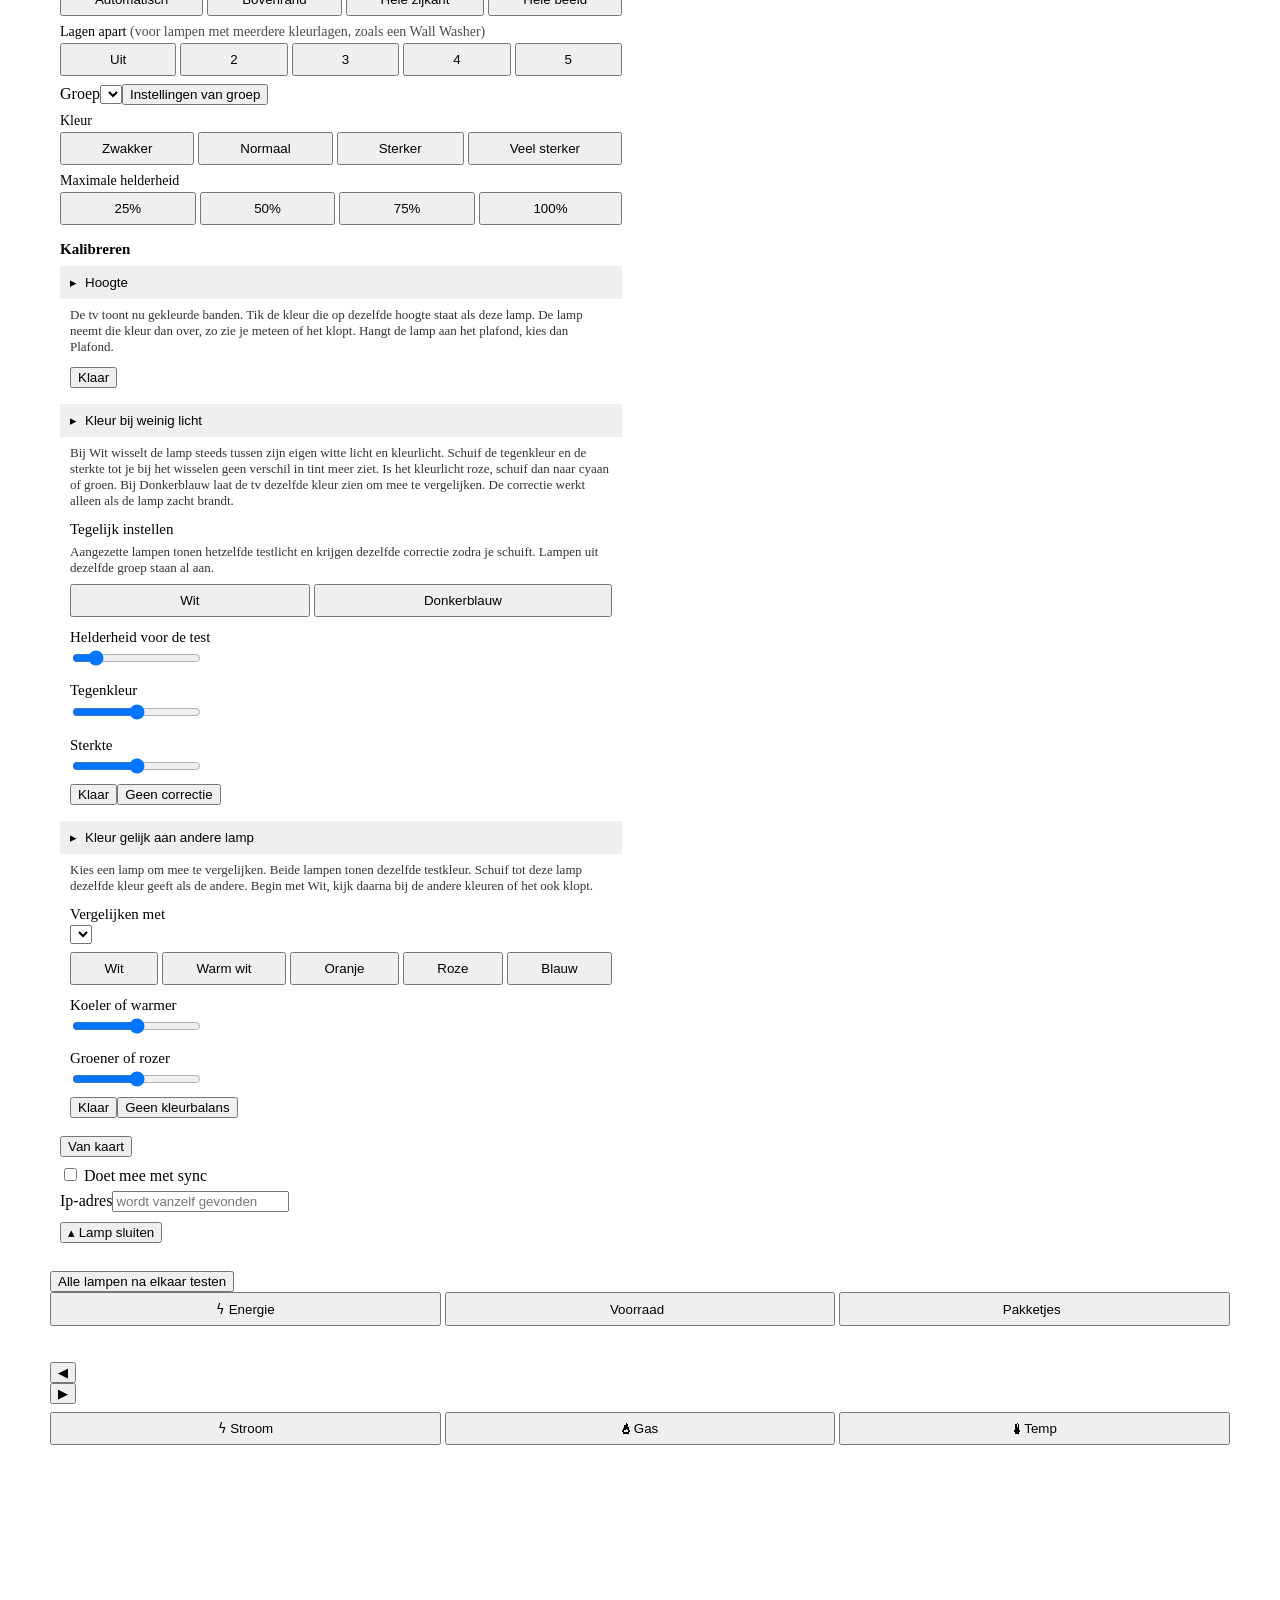
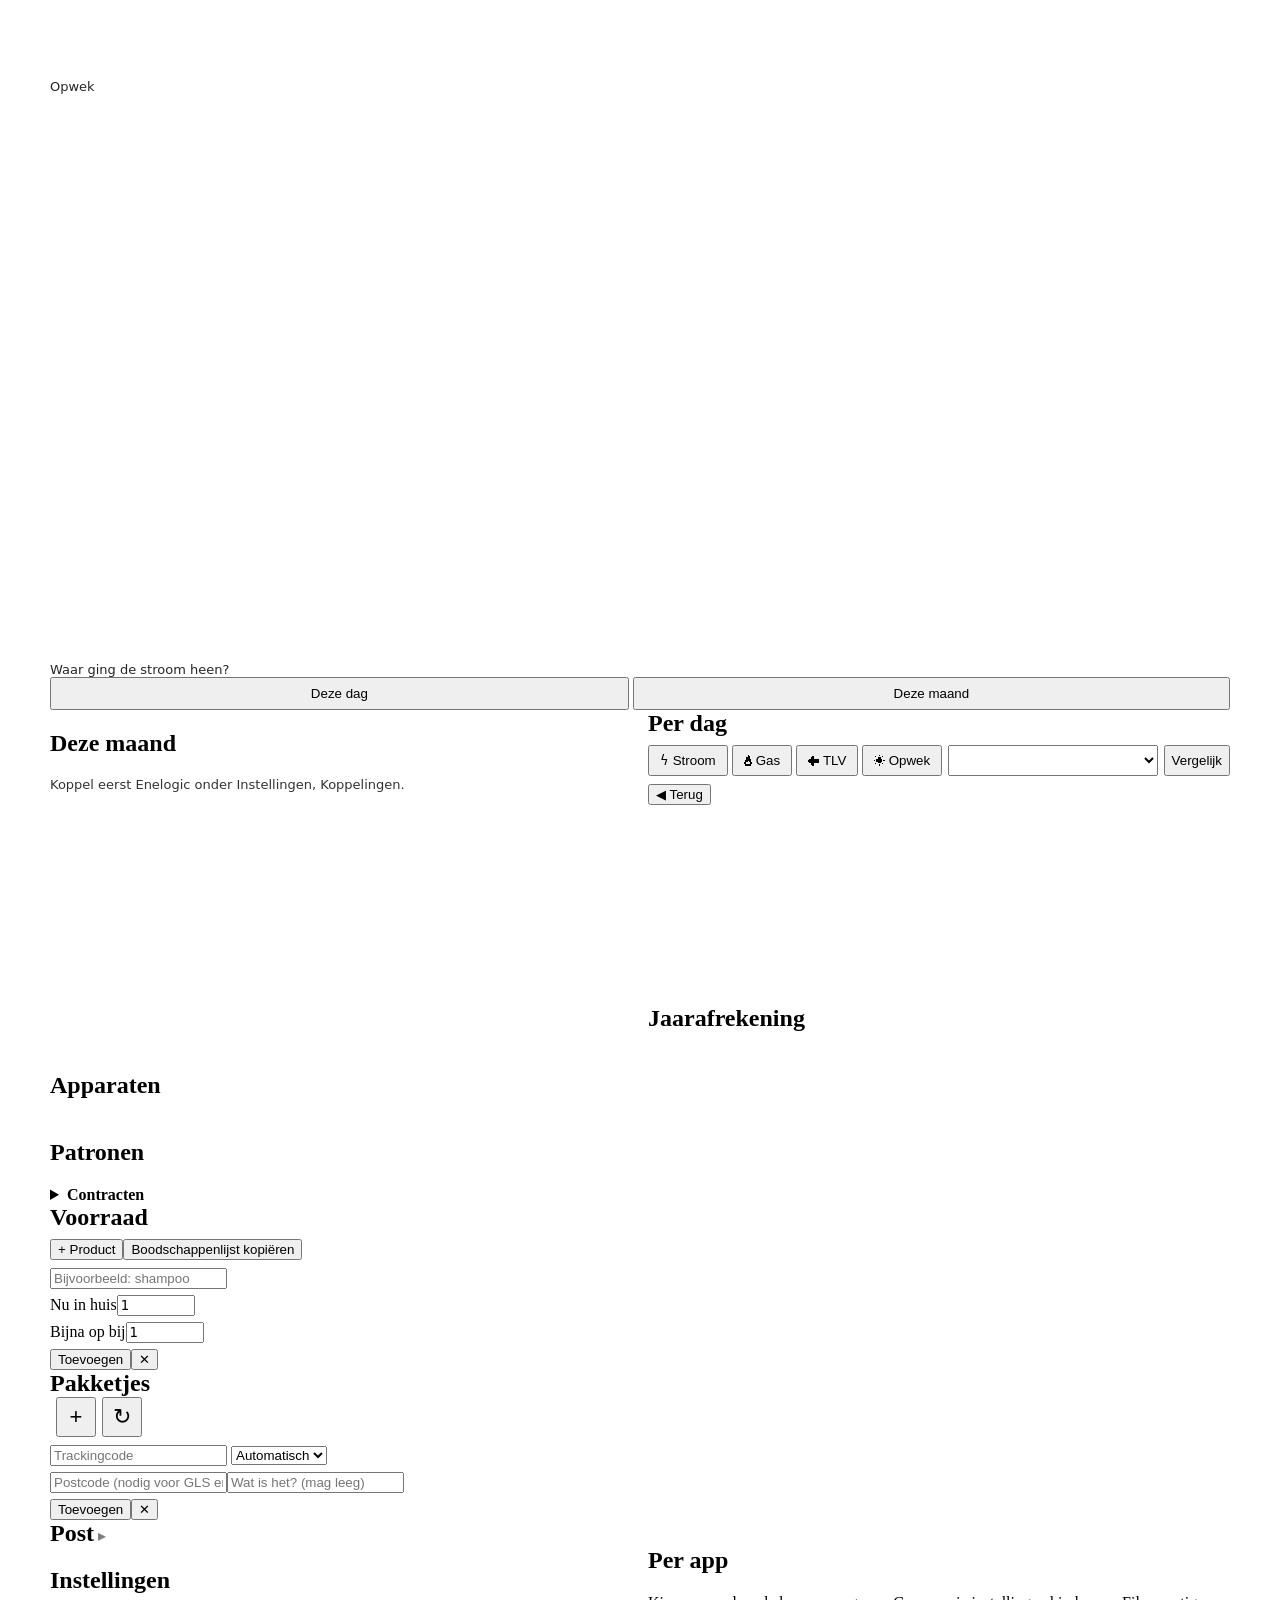
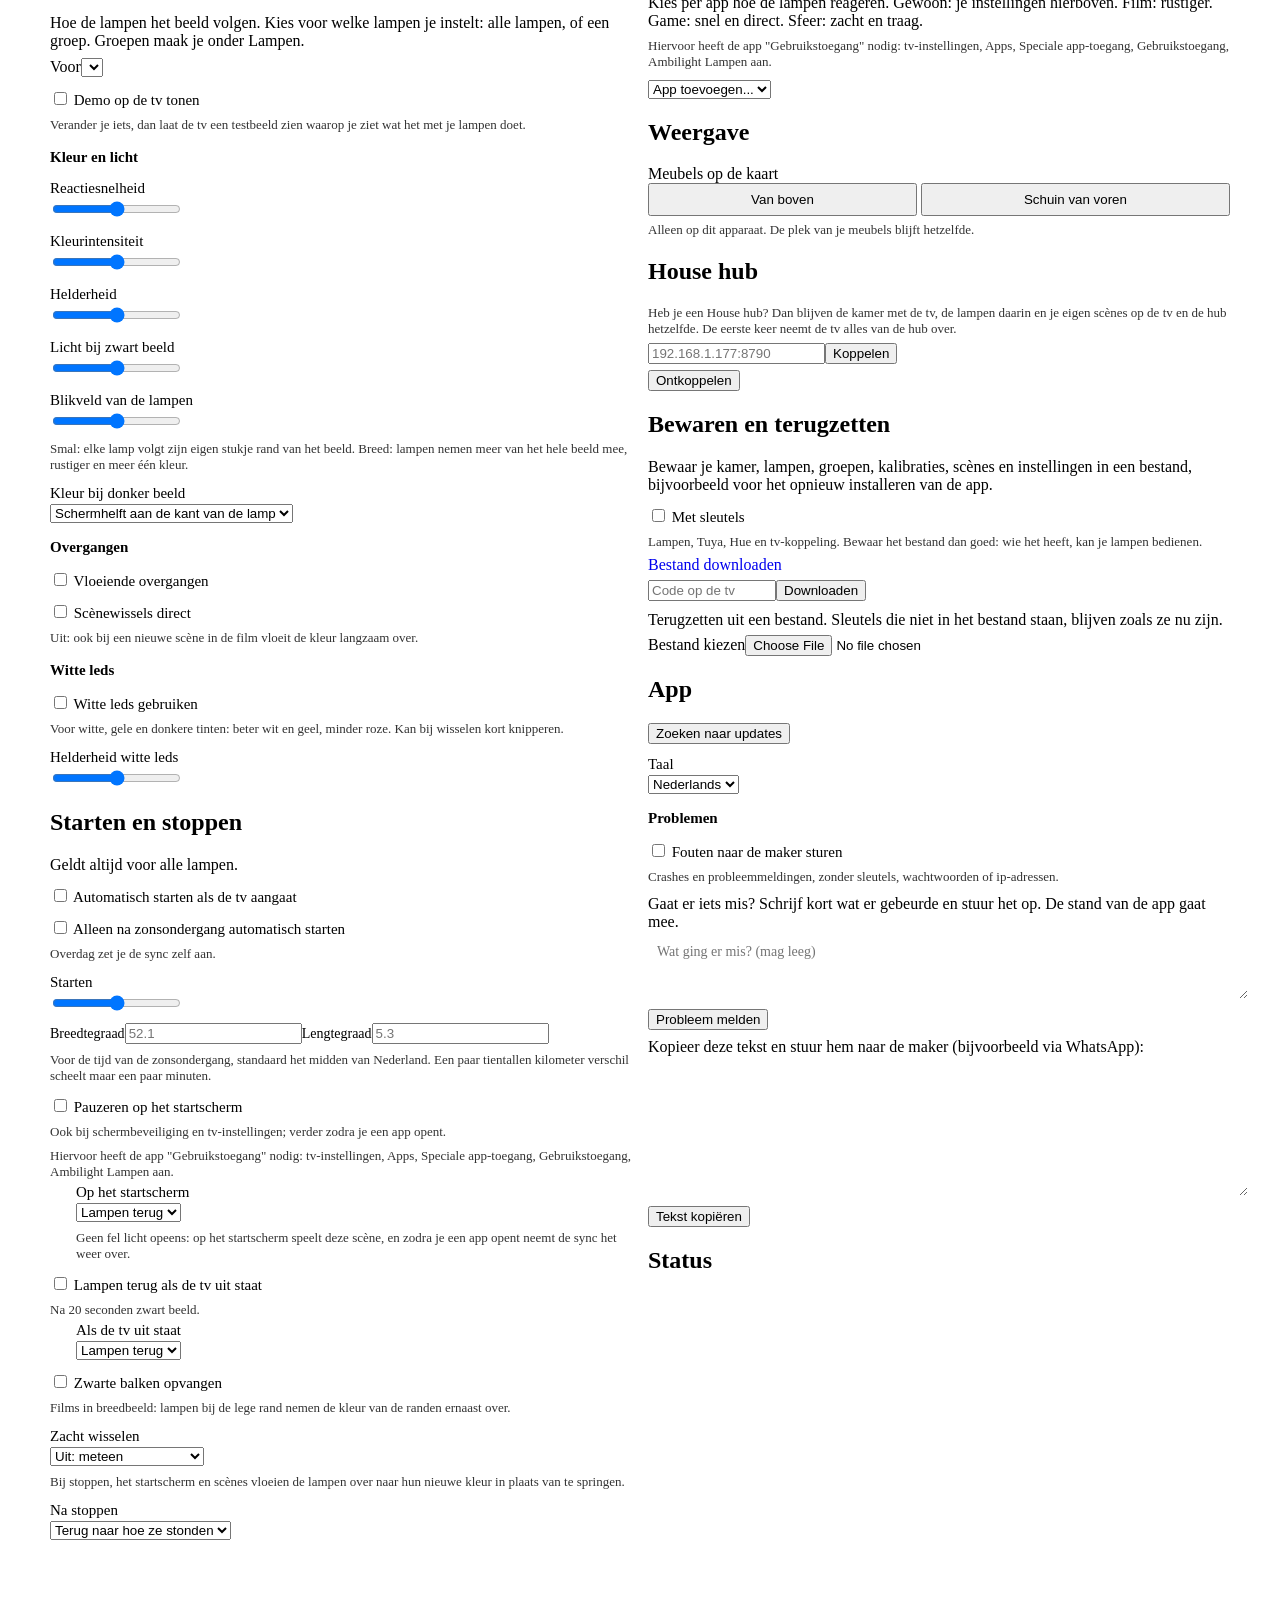
==== commit dca80572: "0.25.0: Energie-tab vernieuwd en House hub-verbeteringen - Energie: Nu + vandaag bovenaan (lijn laat" ====
--- a/app/src/main/assets/index.html
+++ b/app/src/main/assets/index.html
@@ -191,6 +191,10 @@
 .enctl{display:flex;flex-wrap:wrap;gap:6px;margin-top:8px}
 .enctl .seg .btn{padding:6px 10px}
 .entiles{display:block}
+.enlive{background:var(--cream);border:3px solid var(--ink);padding:8px 10px;margin:0 0 10px;font-family:var(--ensans);font-variant-numeric:tabular-nums}
+.enlive .enw{font-size:30px;font-weight:800;line-height:1.1}
+.enlive .enw small{font-size:14px;font-weight:600;opacity:.75;margin-left:6px}
+.enlive .ennote{margin:4px 0 0!important}
 .entile{background:var(--cream);border:3px solid var(--ink);padding:8px 10px}
 .entile .k{font-size:13px;opacity:.8}
 .entile .v{font-size:24px;font-weight:700;line-height:1.15}
@@ -304,6 +308,21 @@
 .enkpi{display:grid;grid-template-columns:repeat(2,1fr);gap:8px;margin:0 0 10px}.enkpi>div{background:var(--cream);border:3px solid var(--ink);padding:6px 8px}.enkpi b{display:block;font-size:20px;font-family:var(--ensans)}.enkpi small{display:block;opacity:.75;font-size:12px;font-family:var(--ensans)}.enkpi .up{color:#a02a1a}.enkpi>div[data-info]{cursor:pointer}.enkpi>div[data-info]::after{content:'ⓘ';float:right;margin-top:-34px;opacity:.5;font-size:12px}.enkpi>div.open{outline:3px solid #f0b050}.eninfo{grid-column:1/-1;background:#fff6e4;border:3px dashed var(--ink);padding:6px 8px;font-family:var(--ensans);font-size:13px}.eninfo div{display:flex;justify-content:space-between;gap:8px}.enkpi .down{color:#3a7a2a}
 #houseDevFold>summary,details.fold>summary{list-style:none;cursor:pointer}#houseDevFold>summary::-webkit-details-marker,details.fold>summary::-webkit-details-marker{display:none}#houseDevFold>summary::after,details.fold>summary::after{content:' ▸';opacity:.5}#houseDevFold[open]>summary::after,details.fold[open]>summary::after{content:' ▾'}
 .endev{background:var(--cream);border:3px solid var(--ink);padding:6px 8px;margin-top:6px}.endev summary{list-style:none;cursor:pointer;gap:8px}.endev summary::-webkit-details-marker{display:none}.endev summary::after{content:'▸';opacity:.5}.endev[open] summary::after{content:'▾'}.endev .endevk{font-family:var(--ensans);opacity:.75;font-size:13px}.endev[open] .g{margin-top:6px}.endev .g{display:grid;grid-template-columns:repeat(3,1fr);gap:4px;margin-top:4px;font-family:var(--ensans);font-size:13px}.endev .g b{display:block;font-size:15px}
+/* Energie op een breed scherm (laptop): twee kolommen; vandaag, patronen en contracten over de hele breedte */
+@media (min-width:1100px){main:has(#page-energy:not(.hidden) #huisEnergie:not(.hidden)){max-width:1180px}
+  #huisEnergie{display:grid;grid-template-columns:minmax(0,1fr) minmax(0,1fr);grid-auto-flow:row dense;column-gap:16px;align-items:start}#huisEnergie>.en-wide,#huisEnergie>.hint,#enDevPanel{grid-column:1/-1}
+  /* Deze maand links over twee rijen; Per dag en Jaarafrekening rechts eronder elkaar */
+  #enMonthPanel{grid-column:1;grid-row:span 2}#enPerPanel,#enYearPanel{grid-column:2}
+  #enDayPanel .enchart.tall{height:220px}#enDayPanel #enDaySolar{height:100px}#enDayPanel .endaysum{grid-template-columns:repeat(6,minmax(0,1fr))!important}}
+/* Uitleg achter een ⓘ: dicht standaard */
+.enwhy{margin:6px 0 0;font-size:13px}.enwhy>summary{list-style:none;cursor:pointer;display:inline-block;opacity:.55;font-size:13px}.enwhy>summary::-webkit-details-marker{display:none}.enwhy[open]>summary{opacity:.9}.enwhy>p{margin:4px 0 0;background:#fff6e4;border:3px dashed var(--ink);padding:6px 8px;font-family:var(--ensans)}
+.endev .enspark{width:56px;height:16px;flex:none;display:block}.endev.idle summary{opacity:.55}
+.ensw.ln{height:3px;vertical-align:middle;border:0}
+.enbudget{margin:0 0 10px;font-family:var(--ensans)}.enbudget .bar{position:relative;height:16px;border:3px solid var(--ink);background:var(--cream)}
+.enbudget .bar i{position:absolute;top:0;bottom:0;left:0}.enbudget .bar .exp{background:repeating-linear-gradient(90deg,#e8c48a 0 4px,transparent 4px 8px);z-index:1}.enbudget .bar .now{background:#b8731f;z-index:2}
+.enbudget .bar .vs{width:3px;background:var(--ink);z-index:3;top:-6px;bottom:-6px;margin-left:-1px}.enbudget .lbl{display:flex;flex-wrap:wrap;gap:2px 12px;font-size:12px;margin-top:5px;opacity:.85}
+.enlive{display:flex;gap:10px;align-items:center;flex-wrap:wrap}.enlive>.enlivetxt{flex:1;min-width:160px}.enlive .enhist{flex:0 1 220px;height:44px;min-width:120px}
+.enheat{position:relative;margin-top:6px}.enheat svg{display:block;width:100%;height:auto}.enheat .tip{position:absolute;pointer-events:none;background:var(--ink);color:var(--cream);font-size:13px;padding:4px 7px;white-space:nowrap;transform:translate(-50%,-110%);z-index:2}
 .ensplit{display:flex;height:16px;border:3px solid var(--ink);margin:6px 0 4px;background:#eee}.ensplit>i{display:block;min-width:2px}
 .asguestbar{position:sticky;top:0;z-index:50;display:flex;align-items:center;gap:8px;background:#e05a8a;color:#fff;border:3px solid var(--ink);padding:6px 10px;margin:0 0 8px;font-weight:700}.asguestbar.hidden{display:none}
 .catthumb{width:56px;height:56px;image-rendering:pixelated;border:3px solid transparent;border-radius:4px;background:var(--cream);cursor:pointer}.catthumb.on{border-color:var(--ink);background:#f0d090}
@@ -360,6 +379,7 @@
 .thstate{margin:10px 0 8px;text-align:center;padding:4px 6px;border:2px solid var(--ink);background:#e9dcc2;font-size:14px}
 .thstate.warn{background:#f3c0b0;font-size:13px}.thstate.heat{background:#f2a65a}.thstate.on{background:var(--gold)}.thstate.wait{opacity:.7}
 .thquick .btn{flex:1;min-width:0}.thgrid+.thquick{margin-top:12px}
+.thslide{display:block;width:100%;margin:14px 0 4px}.thslide+.thquick{margin-top:10px}
 #thSchFold{margin-top:10px;border-top:2px dashed rgba(58,28,14,.25);padding-top:6px}
 .thmom{border:2px solid var(--ink);background:#fff8ea;padding:6px;margin-top:6px}.thmv{min-width:52px;text-align:center;font-size:18px}
 .thdays{margin-top:6px}.thdays .btn{flex:1;min-width:0;padding-left:0;padding-right:0}
@@ -370,6 +390,38 @@
 .lrow .name .devic{margin-right:5px;vertical-align:-4px}
 .chip .devic{margin:-2px 0}
 #hostTag{vertical-align:middle;text-shadow:none;font-size:12px;font-weight:700;color:var(--text);background:var(--gold);border:3px solid var(--ink);padding:1px 7px;box-shadow:inset 0 -2px 0 var(--gold-dk)}
+
+/* ===== Verbeterplan 12-11-2026 ===== */
+/* Laptop: elke pagina breder, in twee kolommen */
+@media (min-width:1100px){
+  main:has(#page-home:not(.hidden)),main:has(#page-lamps:not(.hidden)),main:has(#page-settings:not(.hidden)){max-width:1180px}
+  #page-home{display:grid;grid-template-columns:minmax(0,1.1fr) minmax(0,1fr);column-gap:16px;align-items:start;grid-auto-flow:row dense}
+  #page-home>*{grid-column:1;min-width:0}
+  #page-home>#roomBar,#page-home>#todayPanel,#page-home>#pairCard{grid-column:1/-1}
+  #page-home>#houseDevWrap,#page-home>#homePeople,#page-home>#scenePanel{grid-column:2}
+  #page-lamps,#page-settings{columns:2;column-gap:16px}
+  #page-lamps>*,#page-settings>*{break-inside:avoid}
+  #page-settings>#setTabs{column-span:all}
+}
+/* Strook Vandaag */
+.today{display:grid;grid-template-columns:repeat(4,minmax(0,1fr));gap:8px}
+.today>button{background:var(--cream);border:3px solid var(--ink);padding:6px 8px;text-align:left;font:inherit;color:inherit;cursor:pointer;min-width:0}
+.today>button small{display:block;font-size:12px;opacity:.75;white-space:nowrap;overflow:hidden;text-overflow:ellipsis}
+.today>button b{display:block;font-size:22px;line-height:1.15;font-family:var(--ensans)}
+.today>button.warn b{color:#a02a1a}
+@media (max-width:460px){.today{grid-template-columns:repeat(2,minmax(0,1fr))}}
+/* Lege kamers smal, achteraan */
+.rcard.empty{min-height:0;padding-top:4px;padding-bottom:4px;opacity:.7}.rcard.empty .sw,.rcard.empty .bulb{display:none}
+/* Apparaat-iconen (pixel) */
+.devpx{width:24px;height:24px;image-rendering:pixelated;flex:none}
+/* Instellingen in tabjes */
+.settabs{display:flex;flex-wrap:wrap;margin:0 0 10px}.settabs .btn{flex:1;min-width:0}
+.sthide{display:none!important}
+.hrow{display:flex;justify-content:space-between;gap:8px;padding:4px 0;border-bottom:1px solid rgba(58,28,14,.12);font-size:14px}.hrow:last-child{border:0}
+.hok{color:#2f7a2a;font-weight:700}.hbad{color:#a02a1a;font-weight:700}
+.hwgrid{display:grid;gap:6px}.hwgrid select{width:100%}
+/* Voorraad: hoe lang nog */
+.stname .stleft{font-size:12px;opacity:.7;margin-left:4px;font-weight:400}
 </style>
 </head>
 <body>
@@ -394,12 +446,15 @@
   <div class="hint">Op de tv zelf laat je 127.0.0.1 staan.</div>
 </section>
 
+<!-- Vandaag: in één oogopslag (alleen op de hub, niet voor gasten) -->
+<section class="panel srvonly hidden" id="todayPanel"><div class="today" id="todayRow"></div></section>
+
 <!-- Huis: een kaart per kamer (alleen met meer dan één kamer) -->
 <section class="panel hidden" id="housePanel">
   <h2 class="ttl">Huis <button class="btn pen ownonly" id="houseEdit" aria-label="Kamers bewerken" title="Kamers bewerken">✎</button></h2>
   <p id="houseSum"></p>
   <div class="house" id="houseCards"></div>
-  <div class="row" style="margin-top:12px"><button class="btn gold grow" id="houseOff">Hele huis uit</button><button class="btn grow" id="houseOn">Alles aan</button><button class="btn grow" id="houseScene">Scène</button></div>
+  <div class="row" style="margin-top:12px"><button class="btn grow" id="houseScene">Scène</button></div>
   <div class="hint" id="houseHint"></div>
   <div class="banner hidden ownonly" id="accBanner" style="margin-top:10px;cursor:pointer"></div>
   <div class="banner hidden ownonly srvonly" id="tvBanner" style="margin-top:10px;cursor:pointer">Een tv wil koppelen. Tik om te bekijken.</div>
@@ -650,7 +705,7 @@
 
 
 <section class="panel">
-  <h2 data-dev>Lampen toevoegen</h2>
+  <details id="addFold"><summary class="ttl" style="cursor:pointer"><h2 data-dev style="display:inline;margin:0">Lampen toevoegen</h2> <small class="hint">▸</small></summary>
   <div id="cloudOn" class="hidden">
     <p class="tvonly" data-en="New lamp? First pair it in the &lt;b&gt;Smart Life&lt;/b&gt; app, then press here. The name and key come from your Tuya project, the TV finds the address itself.">Nieuwe lamp? Koppel hem eerst in de <b>Smart Life</b>-app en druk dan hier. Naam en sleutel komen uit je Tuya-project, het adres vindt de tv zelf.</p>
     <p class="srvonly" data-en="New device, such as a lamp or an air conditioner? First pair it in the &lt;b&gt;Smart Life&lt;/b&gt; app, then press here. The name and key come from your Tuya project, the server finds the address itself.">Nieuw apparaat, zoals een lamp of airco? Koppel het eerst in de <b>Smart Life</b>-app en druk dan hier. Naam en sleutel komen uit je Tuya-project, het adres vindt de server zelf.</p>
@@ -702,6 +757,7 @@
   <details style="margin-top:12px"><summary>Of: devices.json van tinytuya uploaden</summary>
     <input type="file" id="importFile" accept=".json,application/json" style="margin-top:8px">
   </details>
+  </details>
 </section>
 
 <section class="panel hidden" id="hiddenBox">
@@ -717,33 +773,15 @@
 <div class="page hidden" id="page-energy">
 <div class="seg huistabs" id="huisTabs" role="tablist"><button class="btn on" data-h="energie" role="tab">&#991; Energie</button><button class="btn" data-h="voorraad" role="tab">Voorraad <span class="stlow" id="stockLowTab"></span></button><button class="btn" data-h="pakketjes" role="tab">Pakketjes <span class="stlow" id="pkTab"></span></button></div>
 <div id="huisEnergie">
-<section class="panel">
-  <h2>Energie</h2>
-  <p class="hint" id="enStamp" style="margin:0 0 8px"></p>
-  <div id="enMonth"></div>
-  <div class="entiles" id="enTiles"></div>
-  <div class="hint hidden" id="enSetup">Koppel eerst Enelogic onder Instellingen, Koppelingen.</div>
-</section>
-<section class="panel enneeds" id="enYearPanel">
-  <h2>Jaarafrekening</h2>
-  <div id="enYear"></div>
-</section>
-<section class="panel enneeds">
-  <h2 style="margin:0" id="enPerTitle">Per dag</h2>
-  <div class="enctl">
-    <div class="seg" id="enKind"><button class="btn on" data-k="kwh" aria-label="Stroom" title="Stroom">&#991; Stroom</button><button class="btn" data-k="gas" aria-label="Gas" title="Gas"><svg class="pxic" viewBox="0 0 7 9" aria-hidden="true"><path d="M3 0h1v1h-1zM3 1h1v1h-1zM4 1h1v1h-1zM2 2h1v1h-1zM3 2h1v1h-1zM4 2h1v1h-1zM2 3h1v1h-1zM3 3h1v1h-1zM4 3h1v1h-1zM5 3h1v1h-1zM1 4h1v1h-1zM2 4h1v1h-1zM3 4h1v1h-1zM4 4h1v1h-1zM5 4h1v1h-1zM1 5h1v1h-1zM2 5h1v1h-1zM4 5h1v1h-1zM5 5h1v1h-1zM0 6h1v1h-1zM1 6h1v1h-1zM5 6h1v1h-1zM6 6h1v1h-1zM0 7h1v1h-1zM1 7h1v1h-1zM5 7h1v1h-1zM6 7h1v1h-1zM1 8h1v1h-1zM2 8h1v1h-1zM3 8h1v1h-1zM4 8h1v1h-1zM5 8h1v1h-1z" fill="currentColor"/></svg> Gas</button><button class="btn" data-k="back" aria-label="Teruglevering" title="Teruglevering"><svg class="pxic arr" viewBox="0 0 8 7" aria-hidden="true"><path d="M3 0h1v1h-1zM2 1h1v1h-1zM3 1h1v1h-1zM1 2h1v1h-1zM2 2h1v1h-1zM3 2h1v1h-1zM4 2h1v1h-1zM5 2h1v1h-1zM6 2h1v1h-1zM7 2h1v1h-1zM0 3h1v1h-1zM1 3h1v1h-1zM2 3h1v1h-1zM3 3h1v1h-1zM4 3h1v1h-1zM5 3h1v1h-1zM6 3h1v1h-1zM7 3h1v1h-1zM1 4h1v1h-1zM2 4h1v1h-1zM3 4h1v1h-1zM4 4h1v1h-1zM5 4h1v1h-1zM6 4h1v1h-1zM7 4h1v1h-1zM2 5h1v1h-1zM3 5h1v1h-1zM3 6h1v1h-1z" fill="currentColor"/></svg> Terug</button><button class="btn" data-k="solar" aria-label="Opwek" title="Opwek"><svg class="pxic sun" viewBox="0 0 9 9" aria-hidden="true"><path d="M4 0h1v1h-1zM1 1h1v1h-1zM7 1h1v1h-1zM3 2h1v1h-1zM4 2h1v1h-1zM5 2h1v1h-1zM2 3h1v1h-1zM3 3h1v1h-1zM4 3h1v1h-1zM5 3h1v1h-1zM6 3h1v1h-1zM0 4h1v1h-1zM2 4h1v1h-1zM3 4h1v1h-1zM4 4h1v1h-1zM5 4h1v1h-1zM6 4h1v1h-1zM8 4h1v1h-1zM2 5h1v1h-1zM3 5h1v1h-1zM4 5h1v1h-1zM5 5h1v1h-1zM6 5h1v1h-1zM3 6h1v1h-1zM4 6h1v1h-1zM5 6h1v1h-1zM1 7h1v1h-1zM7 7h1v1h-1zM4 8h1v1h-1z" fill="currentColor"/></svg> Opwek</button></div>
-    <select id="enRangeSel" aria-label="Bereik" style="width:auto;flex:1;min-width:0"></select><button class="btn" id="enCmp" title="Vergelijk met vorig jaar">Vergelijk</button>
-  </div>
-  <div class="enchart" id="enDays"></div>
-  <p class="hint" style="margin:4px 0 0" id="enPerHint">Tik op een dag voor het verloop per kwartier.</p>
-</section>
-<section class="panel enneeds">
+<!-- Volgorde (12-11-2026): Nu + vandaag, deze maand, per dag, apparaten, jaarafrekening, patronen, contracten. Op een breed scherm twee kolommen. -->
+<section class="panel enneeds en-wide" id="enDayPanel">
+  <div class="enlive hidden" id="enLive"></div>
   <div class="row" style="align-items:center"><button class="btn" id="enPrev" aria-label="Dag eerder">&#9664;</button><h2 class="grow" id="enDayTitle" style="margin:0;text-align:center"></h2><button class="btn" id="enNext" aria-label="Dag later">&#9654;</button></div>
   <div class="endaysum" id="enDaySum"></div>
   <div class="seg entabs" id="enDayTabs" role="tablist"><button class="btn on" data-t="kwh" role="tab" title="Stroom per kwartier">&#991; Stroom</button><button class="btn" data-t="gas" role="tab" title="Gas per uur"><svg class="pxic" viewBox="0 0 7 9" aria-hidden="true"><path d="M3 0h1v1h-1zM3 1h1v1h-1zM4 1h1v1h-1zM2 2h1v1h-1zM3 2h1v1h-1zM4 2h1v1h-1zM2 3h1v1h-1zM3 3h1v1h-1zM4 3h1v1h-1zM5 3h1v1h-1zM1 4h1v1h-1zM2 4h1v1h-1zM3 4h1v1h-1zM4 4h1v1h-1zM5 4h1v1h-1zM1 5h1v1h-1zM2 5h1v1h-1zM4 5h1v1h-1zM5 5h1v1h-1zM0 6h1v1h-1zM1 6h1v1h-1zM5 6h1v1h-1zM6 6h1v1h-1zM0 7h1v1h-1zM1 7h1v1h-1zM5 7h1v1h-1zM6 7h1v1h-1zM1 8h1v1h-1zM2 8h1v1h-1zM3 8h1v1h-1zM4 8h1v1h-1zM5 8h1v1h-1z" fill="currentColor"/></svg> Gas</button><button class="btn" data-t="temp" role="tab" title="Temperatuur binnen en buiten"><svg class="pxic" viewBox="0 0 7 9" aria-hidden="true"><path d="M3 0h1v1h-1zM2 1h1v1h-1zM4 1h1v1h-1zM2 2h1v1h-1zM4 2h1v1h-1zM2 3h1v1h-1zM3 3h1v1h-1zM4 3h1v1h-1zM2 4h1v1h-1zM3 4h1v1h-1zM4 4h1v1h-1zM2 5h1v1h-1zM3 5h1v1h-1zM4 5h1v1h-1zM1 6h5v1h-5zM1 7h5v1h-5zM2 8h3v1h-3z" fill="currentColor"/></svg> Temp</button></div>
   <div data-dt="kwh"><div class="enchart tall" id="enDay"></div><div class="ennote" id="enDayLegend"></div>
     <div id="enDaySolarBox" class="hidden"><div class="enlbl">Opwek</div><div class="enchart small" id="enDaySolar"></div><div class="ennote" id="enDaySolarLegend"></div></div></div>
-  <div data-dt="gas" class="hidden"><div class="enchart tall" id="enDayGas"></div></div>
+  <div data-dt="gas" class="hidden"><div class="enchart tall" id="enDayGas"></div><div class="ennote" id="enDayGasLegend"></div></div>
   <div data-dt="temp" class="hidden"><div class="enchart tall" id="enDayTemp"></div><div class="ennote" id="enDayTempLegend"></div></div>
   <div id="enSplitBox" class="hidden">
     <div class="row" style="align-items:center;margin-top:10px"><div class="enlbl grow" style="margin:0">Waar ging de stroom heen?</div>
@@ -751,16 +789,36 @@
     <div id="enSplit"></div>
   </div>
 </section>
+<section class="panel" id="enMonthPanel">
+  <h2>Deze maand</h2>
+  <div class="hint hidden" id="enSetup">Koppel eerst Enelogic onder Instellingen, Koppelingen.</div>
+  <div id="enMonth"></div>
+  <div class="entiles" id="enTiles"></div>
+  <p class="hint" id="enStamp" style="margin:6px 0 0"></p>
+</section>
+<section class="panel enneeds" id="enPerPanel">
+  <h2 style="margin:0" id="enPerTitle">Per dag</h2>
+  <div class="enctl">
+    <div class="seg" id="enKind"><button class="btn on" data-k="kwh" aria-label="Stroom" title="Stroom">&#991; Stroom</button><button class="btn" data-k="gas" aria-label="Gas" title="Gas"><svg class="pxic" viewBox="0 0 7 9" aria-hidden="true"><path d="M3 0h1v1h-1zM3 1h1v1h-1zM4 1h1v1h-1zM2 2h1v1h-1zM3 2h1v1h-1zM4 2h1v1h-1zM2 3h1v1h-1zM3 3h1v1h-1zM4 3h1v1h-1zM5 3h1v1h-1zM1 4h1v1h-1zM2 4h1v1h-1zM3 4h1v1h-1zM4 4h1v1h-1zM5 4h1v1h-1zM1 5h1v1h-1zM2 5h1v1h-1zM4 5h1v1h-1zM5 5h1v1h-1zM0 6h1v1h-1zM1 6h1v1h-1zM5 6h1v1h-1zM6 6h1v1h-1zM0 7h1v1h-1zM1 7h1v1h-1zM5 7h1v1h-1zM6 7h1v1h-1zM1 8h1v1h-1zM2 8h1v1h-1zM3 8h1v1h-1zM4 8h1v1h-1zM5 8h1v1h-1z" fill="currentColor"/></svg> Gas</button><button class="btn" data-k="back" aria-label="Teruglevering" title="Teruglevering"><svg class="pxic arr" viewBox="0 0 8 7" aria-hidden="true"><path d="M3 0h1v1h-1zM2 1h1v1h-1zM3 1h1v1h-1zM1 2h1v1h-1zM2 2h1v1h-1zM3 2h1v1h-1zM4 2h1v1h-1zM5 2h1v1h-1zM6 2h1v1h-1zM7 2h1v1h-1zM0 3h1v1h-1zM1 3h1v1h-1zM2 3h1v1h-1zM3 3h1v1h-1zM4 3h1v1h-1zM5 3h1v1h-1zM6 3h1v1h-1zM7 3h1v1h-1zM1 4h1v1h-1zM2 4h1v1h-1zM3 4h1v1h-1zM4 4h1v1h-1zM5 4h1v1h-1zM6 4h1v1h-1zM7 4h1v1h-1zM2 5h1v1h-1zM3 5h1v1h-1zM3 6h1v1h-1z" fill="currentColor"/></svg> TLV</button><button class="btn" data-k="solar" aria-label="Opwek" title="Opwek"><svg class="pxic sun" viewBox="0 0 9 9" aria-hidden="true"><path d="M4 0h1v1h-1zM1 1h1v1h-1zM7 1h1v1h-1zM3 2h1v1h-1zM4 2h1v1h-1zM5 2h1v1h-1zM2 3h1v1h-1zM3 3h1v1h-1zM4 3h1v1h-1zM5 3h1v1h-1zM6 3h1v1h-1zM0 4h1v1h-1zM2 4h1v1h-1zM3 4h1v1h-1zM4 4h1v1h-1zM5 4h1v1h-1zM6 4h1v1h-1zM8 4h1v1h-1zM2 5h1v1h-1zM3 5h1v1h-1zM4 5h1v1h-1zM5 5h1v1h-1zM6 5h1v1h-1zM3 6h1v1h-1zM4 6h1v1h-1zM5 6h1v1h-1zM1 7h1v1h-1zM7 7h1v1h-1zM4 8h1v1h-1z" fill="currentColor"/></svg> Opwek</button></div>
+    <select id="enRangeSel" aria-label="Bereik" style="width:auto;flex:1;min-width:9em"></select><button class="btn" id="enCmp" title="Vergelijk met vorig jaar">Vergelijk</button>
+  </div>
+  <div class="row hidden" id="enZoomBar" style="align-items:center;margin-top:8px;gap:8px"><button class="btn" id="enZoomBack">&#9664; Terug</button><b class="grow" id="enZoomTitle"></b></div>
+  <div class="enchart" id="enDays"></div>
+  <p class="hint" style="margin:4px 0 0" id="enPerHint"></p>
+</section>
 <section class="panel enneeds hidden" id="enDevPanel">
   <h2>Apparaten</h2>
-  <p class="hint" style="margin:0 0 6px">Wat de slimme stekkers meten. Kosten met je stroomprijs van nu.</p>
   <div id="enDev"></div>
 </section>
-<section class="panel enneeds" id="enPatPanel">
+<section class="panel enneeds" id="enYearPanel">
+  <h2>Jaarafrekening</h2>
+  <div id="enYear"></div>
+</section>
+<section class="panel enneeds en-wide" id="enPatPanel">
   <h2>Patronen</h2>
   <div id="enPat"></div>
 </section>
-<section class="panel enneeds">
+<section class="panel enneeds en-wide">
   <details id="enTarDet"><summary><b>Contracten</b> <span class="hint" id="enTarSum"></span></summary>
     <p class="hint" style="margin:6px 0 8px">Per contract of periode je prijzen, inclusief btw. Ze staan in je contract of op de site van je leverancier. Een nieuwe periode begint bijvoorbeeld bij een nieuw contract, of op 1 januari als de energiebelasting verandert. De kosten hierboven rekenen per dag met de periode die toen gold.</p>
     <div id="enCon"></div>
@@ -773,7 +831,7 @@
 <section class="panel" id="stockPanel">
   <h2 style="margin:0">Voorraad <span class="stlow" id="stockLow"></span></h2>
   <div id="stockList" style="margin-top:6px"></div>
-  <button class="btn gold" id="stockPlus" style="margin-top:8px">+ Product</button>
+  <div class="row" style="margin-top:8px;gap:6px"><button class="btn gold" id="stockPlus">+ Product</button><span class="grow"></span><button class="btn" id="stockCopy" title="Wat bijna op is, als lijstje om te plakken">Boodschappenlijst kopiëren</button></div>
   <div class="hidden" id="stockNew" style="margin-top:8px">
     <div class="row" style="align-items:center"><input type="text" id="stockName" class="grow" placeholder="Bijvoorbeeld: shampoo" maxlength="40" autocomplete="off"></div>
     <div class="row" style="align-items:center;margin-top:6px"><label for="stockCount" style="flex:1">Nu in huis</label><input type="number" id="stockCount" value="1" min="0" max="999" inputmode="numeric" style="width:70px"></div>
@@ -802,6 +860,15 @@
 </div>
 
 <div class="page hidden" id="page-settings">
+<div class="seg settabs srvonly hidden" id="setTabs" role="tablist"><button class="btn" data-st="huis" role="tab">Huis</button><button class="btn" data-st="mensen" role="tab">Mensen</button><button class="btn" data-st="meld" role="tab">Meldingen</button><button class="btn" data-st="kop" role="tab">Koppelingen</button><button class="btn" data-st="sys" role="tab">Systeem</button></div>
+<section class="panel srvonly ownonly" id="healthPanel">
+  <h2>Gezondheid</h2>
+  <div id="healthBox"><p class="hint" style="margin:0">Laden...</p></div>
+</section>
+<section class="panel srvonly ownonly" id="hwPanel">
+  <h2>Huiswacht</h2>
+  <div id="hwBox"><p class="hint" style="margin:0">Laden...</p></div>
+</section>
 <section class="panel tvonly">
   <h2>Instellingen</h2>
   <p style="margin:0 0 8px">Hoe de lampen het beeld volgen. Kies voor welke lampen je instelt: alle lampen, of een groep. Groepen maak je onder Lampen.</p>
@@ -905,6 +972,10 @@
   <label class="s"><input type="checkbox" id="awEmpty"> Alleen als er verder niemand thuis is</label>
   <label class="s" style="margin-top:10px"><input type="checkbox" id="hlEnabled"> Bij thuiskomen na zonsondergang: lampen aan in</label>
   <select id="hlRoom" style="width:100%"></select>
+  <label class="s" style="margin-top:10px"><input type="checkbox" id="agEnabled"> Airco gaat vanzelf aan (kat, knop): weer uitzetten</label>
+  <label class="s"><input type="checkbox" id="agAway"> als niemand thuis is</label>
+  <div class="lbl">of als het binnen kouder is dan</div><div class="seg" id="agBelow"></div>
+  <p class="hint" style="margin:4px 0 0">Aanzetten via de hub of Apple Woning telt niet als vanzelf.</p>
   <p class="hint" id="awState" style="margin:6px 0 0"></p>
   <button class="btn gold" id="awSave" style="width:100%;margin-top:8px">Opslaan</button>
 </section>
@@ -967,6 +1038,11 @@
   <input type="password" id="gwToken" placeholder="Growatt API-token" autocomplete="new-password">
   <div class="row" style="margin-top:8px"><button class="btn gold grow" id="gwSave">Opslaan en testen</button><button class="btn" id="gwTest">Testen</button><button class="btn red" id="gwClear">Wissen</button></div>
   <div class="hint" id="gwState"></div>
+  </details>
+  <details class="apigrp" id="p1Panel"><summary><b>P1-meter (HomeWizard)</b> <span class="hint" id="p1Sum"></span></summary>
+  <input type="text" id="p1Ip" placeholder="IP-adres (leeg = zelf zoeken)" inputmode="decimal" autocomplete="off">
+  <div class="row" style="margin-top:8px"><button class="btn gold grow" id="p1Save">Opslaan</button></div>
+  <div class="hint" id="p1State"></div>
   </details>
   <details class="apigrp" id="hwPanel"><summary><b>Thermostaat (Honeywell)</b> <span class="hint" id="hwSum"></span></summary>
   <p style="margin:0 0 8px">Je thermostaat via de Honeywell-gateway (RFG100). Vul het e-mailadres en wachtwoord van de <b>Total Connect Comfort</b>-app in. Het wachtwoord blijft op de server.</p>
@@ -1548,10 +1624,12 @@
   view=Room.present($("map"),img,maxW,maxH,!fullOpen&&rz===1);   // groot scherm: niet afronden op hele pixels, dan vult de kaart de breedte
   const g=view.g,k=view.scale;
   const sc=(x,y)=>[(x+1)*k,(y+1)*k];
-  // Temperatuur binnen (gemeten door de airco in deze kamer) rechtsonder in de rand
-  if(ro){const a=lamps.filter(isAir).map(l=>airOf(l.id)).find(a=>a&&a.inside!=null);
-    if(a){const W=view.W,H=view.H,fs=Math.max(15,k*.45);g.save();g.textAlign='right';g.textBaseline='bottom';
-      g.font='600 '+fs+'px "Pixelify Sans",monospace';g.fillStyle='#fff3d6';g.fillText(a.inside+' °C',W-k*.25,H-k*.15);
+  // Temperatuur binnen rechtsonder in de rand, in de kamer met de airco (woonkamer): de thermostaat gaat voor
+  // (nauwkeuriger, halve graden), de airco alleen als de thermostaat er niet is of offline is
+  if(ro){const a=lamps.filter(isAir).map(l=>airOf(l.id)).find(a=>a&&a.inside!=null),th=S&&S.thermo;
+    const tIn=th&&th.temp!=null&&!th.offlineSince&&lamps.some(isAir)?thNum(th.temp):a?a.inside:null;
+    if(tIn!=null){const W=view.W,H=view.H,fs=Math.max(15,k*.45);g.save();g.textAlign='right';g.textBaseline='bottom';
+      g.font='600 '+fs+'px "Pixelify Sans",monospace';g.fillStyle='#fff3d6';g.fillText(tIn+' °C',W-k*.25,H-k*.15);
       g.font='600 '+fs*.6+'px "Pixelify Sans",monospace';g.fillStyle='#c9b7d6';g.fillText(t('binnen'),W-k*.25,H-k*.15-fs*1.05);g.restore()}}
   if(ro)doorTags(g,k,sc);
   if(ro)tvGlow(g,k,sc);
@@ -2063,7 +2141,7 @@
   return d}
 /* Verwarming (Honeywell-thermostaat, alleen hub en alleen hoofdgebruiker; stand uit /api/state als S.thermo).
    + en − gelden tot het volgende schakelmoment van het schema, net als op de thermostaat. */
-let thTimer=0,thWant=null;
+let thTimer=0,thWant=null,thDrag=false;   // thDrag: schuifje wordt versleept, kaart dan niet opnieuw tekenen
 const thNum=v=>String(v).replace('.',',');
 function thMode(z){if(z.followsPlan)return t('volgt schema');if(z.until){const d=new Date(z.until);return t('tot {t}',{t:d.toLocaleTimeString('nl-NL',{hour:'2-digit',minute:'2-digit'})})}return t('vast')}
 function thStep(d){const z=S&&S.thermo;if(!z)return;const st=z.step||.5;
@@ -2075,7 +2153,7 @@
 /* Kaart: links de temperatuur nu, rechts gewenst met − en +; daaronder een labeltje (uit / verwarmt / aan) en snelknoppen. */
 const TH_QUICK=[19,20,21];
 async function thSet(v){clearTimeout(thTimer);thWant=v;thDraw();const r=await api('/api/thermostaat',{value:v});thWant=null;if(r.ok&&r.thermo)S.thermo=r.thermo;else if(r.message)toast(r.message);thDraw()}
-function thDraw(){const z=S&&S.thermo,box=$('thHome');$('thFold').classList.toggle('hidden',!z||S.role!=='owner');if(!z)return;
+function thDraw(){if(thDrag)return;const z=S&&S.thermo,box=$('thHome');$('thFold').classList.toggle('hidden',!z||S.role!=='owner');if(!z)return;
   const sp=thWant??z.setpoint,min=z.min??5,off=sp<=min,heat=!off&&z.temp!=null&&sp>z.temp;
   const until=z.until&&thWant==null?' · '+t('tot {t}',{t:new Date(z.until).toLocaleTimeString('nl-NL',{hour:'2-digit',minute:'2-digit'})}):'';
   const state=thWant!=null?['wait',t('Even geduld...')]:off?['off',t('Uit')]:heat?['heat','🔥 '+t('Verwarmt')+until]:['on',t('Aan, warm genoeg')+until];
@@ -2084,6 +2162,7 @@
       <div class="thcol"><div class="thlbl">${esc(t('Binnen'))}</div><div class="thbig">${z.temp!=null?thNum(z.temp)+'°':'–'}</div></div>
       <div class="thcol"><div class="thlbl">${esc(t('Gewenst'))}</div><div class="thset"><button class="btn" data-t="-1" aria-label="${esc(t('Lager'))}">−</button><span class="thbig">${thNum(sp)}°</span><button class="btn" data-t="1" aria-label="${esc(t('Hoger'))}">+</button></div></div>
     </div>
+    <input type="range" class="thslide" min="${min}" max="${Math.max(25,sp)}" step="${z.step||.5}" value="${sp}" aria-label="${esc(t('Gewenst'))}">
     ${state[0]==='off'?'':`<div class="thstate ${state[0]}">${esc(state[1])}</div>`}
     ${z.offlineSince?`<div class="thstate warn">${esc(t('De Honeywell-gateway is offline sinds {t}. Kijk of het kastje stroom en internet heeft.',{t:new Date(z.offlineSince).toLocaleTimeString('nl-NL',{hour:'2-digit',minute:'2-digit'})}))}</div>`:z.available===false?`<div class="hint">${esc(t('De thermostaat is nu niet bereikbaar.'))}</div>`:''}
     <div class="seg thquick">${TH_QUICK.map(v=>`<button class="btn${!off&&sp===v?' on':''}" data-q="${v}">${v}°</button>`).join('')}<button class="btn${off?' on':''}" data-q="${min}">${esc(t('Uit'))}</button></div>
@@ -2091,6 +2170,11 @@
   box.title=t('Honeywell werkt via de cloud: een wijziging duurt soms een paar minuten.');
   box.querySelectorAll('[data-t]').forEach(b=>b.onclick=()=>thStep(+b.dataset.t));
   box.querySelectorAll('[data-q]').forEach(b=>b.onclick=()=>thSet(+b.dataset.q));
+  // Schuifje: tijdens slepen alleen het getal bijwerken, bij loslaten één opdracht naar Honeywell
+  const sl=box.querySelector('.thslide');
+  sl.oninput=()=>{thDrag=true;clearTimeout(thTimer);box.querySelector('.thset .thbig').textContent=thNum(+sl.value)+'°'};
+  sl.onchange=()=>{thDrag=false;thSet(+sl.value)};
+  sl.onblur=()=>{if(thDrag){thDrag=false;thDraw()}};
   ctrlTiles();
   const s=box.querySelector('[data-sch]');if(s)s.onclick=thSchedule}
 /* ---------- Bediening als tegeltjes ---------- */
@@ -2103,20 +2187,25 @@
 let ctrlSel=null;   // id van de uitklapper die open staat via een tegel
 const CTRL_FOLDS=['roomAll','airFold','thFold','kbFold'];
 function ctrlOpen(id){ctrlSel=ctrlSel===id?null:id;for(const f of CTRL_FOLDS){const d=$(f);if(d)d.open=f===ctrlSel}ctrlTiles()}
+// Huis: tegel Lampen zet alle lampen in alle kamers aan of uit (vervangt de knoppen Hele huis uit / Alles aan)
+const houseAnyOn=()=>lamps.some(l=>isLight(l)&&lampRoom(l)&&lampIsOn(l.id));
+async function houseLights(){const on=!houseAnyOn();offBusy=true;ctrlTiles();
+  toast((await api('/api/lamps/power',{on,room:'*'})).message);setTimeout(()=>{offBusy=false;poll()},on?500:3500)}
 function ctrlTiles(){const box=$('ctrlTiles');if(!box||!S)return;const rid=homeRoomId();
   for(const f of CTRL_FOLDS){const d=$(f);if(d){d.classList.add('tiled');if(d.classList.contains('hidden')&&ctrlSel===f)ctrlSel=null;d.open=f===ctrlSel}}
   const tiles=[];
   // Lampen aan/uit (direct)
-  const lightsOn=hasRooms()?roomAnyOn(rid):!S.lampsOff;
-  tiles.push({k:'off',ic:BULB.replace('width="16" height="20"','width="28" height="35"'),on:lightsOn,lbl:t('Lampen'),st:t(lightsOn?'aan':'uit'),dis:$('offBtn').disabled,act:()=>$('offBtn').click()});
-  if(!$('roomAll').classList.contains('hidden'))tiles.push({k:'roomAll',ic:LAMP_IC,lbl:t('Alle lampen'),st:t('kleur en licht')});
-  const air=isHouse()?[]:lampsIn(rid).filter(isAir);
-  if(air.length&&!$('airFold').classList.contains('hidden')){const a=airOf(air[0].id);
+  const house=isHouse(),lightsOn=house?houseAnyOn():hasRooms()?roomAnyOn(rid):!S.lampsOff;
+  tiles.push({k:'off',ic:BULB.replace('width="16" height="20"','width="28" height="35"'),on:lightsOn,lbl:t('Lampen'),st:t(lightsOn?'aan':'uit'),dis:house?offBusy:$('offBtn').disabled,act:house?houseLights:()=>$('offBtn').click()});
+  if(!house&&!$('roomAll').classList.contains('hidden'))tiles.push({k:'roomAll',ic:LAMP_IC,lbl:t('Alle lampen'),st:t('kleur en licht')});
+  const air=house?lamps.filter(isAir):lampsIn(rid).filter(isAir);
+  // Niet wachten tot airAll de uitklapper zichtbaar maakt (dan verscheen de tegel een tel later dan de rest)
+  if(air.length){const a=airOf(air[0].id);
     tiles.push({k:'airFold',ic:airIcon(air[0].look,16,40),on:!!(a&&a.on),lbl:t('Airco'),st:a&&a.known?t(a.on?'aan':'uit')+(a.inside!=null?' · '+a.inside+'°':''):''})}
   const z=S.thermo;
   if(z&&!$('thFold').classList.contains('hidden')){const off=z.setpoint<=(z.min??5),heat=!off&&z.temp!=null&&z.setpoint>z.temp;
     tiles.push({k:'thFold',ic:RAD_IC(heat),heat,on:!off&&!heat,lbl:t('Verwarming'),st:z.offlineSince?t('offline'):off?t('uit')+(z.temp!=null?' · '+thNum(z.temp)+'°':''):thNum(z.setpoint)+'°'+(z.temp!=null?' · '+t('nu')+' '+thNum(z.temp)+'°':'')})}
-  const kb=isHouse()?[]:lampsIn(rid).filter(l=>isKat(l)&&!isLocked(l));
+  const kb=(house?lamps:lampsIn(rid)).filter(l=>isKat(l)&&!isLocked(l));
   if(kb.length&&!$('kbFold').classList.contains('hidden')){const k=kbOf(kb[0].id);
     tiles.push({k:'kbFold',ic:devIcon(kb[0],40),lbl:t('Kattenbak'),st:k&&k.known?kbStatus(k)+((k.faults||[]).length?' ⚠':''):''})}
   const key=JSON.stringify(tiles.map(x=>[x.k,x.on,x.heat,x.lbl,x.st,x.dis,typeof x.ic==='string'?x.ic.length:0]))+ctrlSel+I18N.lang;
@@ -2200,7 +2289,7 @@
   const fr=d.querySelector('[data-freset]');if(fr)fr.onclick=()=>{if(fr.dataset.sure){kbSet(l.id,{filterReset:true});fr.remove()}else{fr.dataset.sure=1;fr.textContent=t('Zeker? Tik nog een keer')}};
   d.querySelectorAll('[data-delay]').forEach(b=>b.onclick=()=>kbSet(l.id,{delay:+b.dataset.delay}));
   if(SRV){const h=document.createElement('div');h.className='kbhist';
-    h.innerHTML=`<div class="lbl">${esc(t('Gewicht per bezoek (kg)'))}</div><div class="enchart small kbw"></div>
+    h.innerHTML=`<div class="lbl">${esc(t('Gewicht, laatste week (kg)'))}</div><div class="enchart small kbw"></div>
       <div class="lbl">${esc(t('Bezoeken per dag'))}</div><div class="enchart small kbv"></div><div class="kblist"></div>`;
     d.append(h);setTimeout(()=>kbHist(l.id,h),0)}
   return d}
@@ -2269,10 +2358,14 @@
   enBars(h.querySelector('.kbv'),cnt,{color:'#3f6fa8',min:2,labels:days.map(dd=>new Date(dd+'T12:00:00').toLocaleDateString(loc,{day:'numeric',month:'numeric'})),title:t('Bezoeken per dag'),
     tip:(i,n)=>new Date(days[i]+'T12:00:00').toLocaleDateString(loc,{weekday:'short',day:'numeric',month:'short'})+': '+n+'×'});
   // Gewicht per kat: elke kat een eigen lijn (de hub wijst bezoeken met gewicht toe aan de dichtstbijzijnde kat)
-  const cats=(c.cats||[]).map((ct,i)=>({name:ct.name,color:KAT_COL[i%KAT_COL.length],pts:v.filter(x=>x.weight>0&&x.cat===ct.name).slice().reverse()}));
-  const wl=v.filter(x=>x.weight>0);
-  if(wl.length){kbDots(h.querySelector('.kbw'),cats.length?cats:[{name:t('Kat'),color:KAT_COL[0],pts:wl.slice().reverse()}],loc);
-    const av=(cats.length?cats:[{name:t('Kat'),color:KAT_COL[0],pts:wl}]).filter(x=>x.pts.length).map(x=>`<span><i style="background:${x.color}"></i>${esc(x.name)} ${esc(t('gemiddeld {kg} kg',{kg:nl1(x.pts.reduce((a,p)=>a+p.weight,0)/x.pts.length/1000,2)}))} <small>(${x.pts.length}×)</small></span>`).join('');
+  // Alleen de laatste 7 dagen (de katten groeien nog), met het gemiddelde en het verschil met de week ervoor
+  const wk=Date.now()-7*864e5,wk2=wk-7*864e5,mean=a=>a.length?a.reduce((s,p)=>s+p.weight,0)/a.length:null;
+  const cats=(c.cats||[]).map((ct,i)=>{const all=v.filter(x=>x.weight>0&&x.cat===ct.name);return{name:ct.name,color:KAT_COL[i%KAT_COL.length],pts:all.filter(x=>x.t>=wk).reverse(),prev:all.filter(x=>x.t>=wk2&&x.t<wk)}});
+  const wl=v.filter(x=>x.weight>0&&x.t>=wk);
+  if(wl.length){const one=[{name:t('Kat'),color:KAT_COL[0],pts:wl.slice().reverse(),prev:v.filter(x=>x.weight>0&&x.t>=wk2&&x.t<wk)}];
+    kbDots(h.querySelector('.kbw'),cats.length?cats:one,loc);
+    const av=(cats.length?cats:one).filter(x=>x.pts.length).map(x=>{const m=mean(x.pts),p=mean(x.prev),dlt=p!=null?Math.round((m-p)/10)/100:null;
+      return `<span><i style="background:${x.color}"></i>${esc(x.name)} ${esc(t('gemiddeld {kg} kg',{kg:nl1(m/1000,2)}))} <small>(${x.pts.length}×${dlt!=null?' · '+esc(t('{d} kg t.o.v. week ervoor',{d:(dlt>0?'+':dlt<0?'−':'±')+nl1(Math.abs(dlt),2)})):''})</small></span>`}).join('');
     let ae=h.querySelector('.kbavg');if(!ae){ae=document.createElement('div');ae.className='kbavg';h.querySelector('.kbw').after(ae)}ae.innerHTML=av}
   else{const w=h.querySelector('.kbw');w.classList.add('hidden');w.previousElementSibling.classList.add('hidden')}
   const dur=s=>s>=60?Math.floor(s/60)+' min '+(s%60)+' s':s+' s';
@@ -2305,15 +2398,30 @@
   if(isKat(l)){const k=kbOf(l.id);return k&&k.known?kbStatus(k)+' · '+t('{n}× vandaag',{n:k.visits??0})+((k.faults||[]).length?' · ⚠ '+(k.faults||[]).map(x=>t(KB_FAULT[x]||x)).join(', '):''):''}
   const a=airOf(l.id);return a&&a.known?t(a.on?'aan':'uit')+(a.inside!=null?' · '+t('binnen {n} °C',{n:a.inside}):''):''}
 const houseDevOpen=new Set();
-function houseDevs(){const devs=SRV?lamps.filter(l=>isDev(l)&&!isLocked(l)):[],box=$('houseDevs');$('houseDevWrap').classList.toggle('hidden',!devs.length||!isHouse());$('houseDevCnt').textContent=devs.length?'('+devs.length+')':'';
+/* Pixel-iconen voor stekkers (tv, wasmachine, vaatwasser, koelkast, pc); 16x16, 1 = donker, 2 = licht, 3 = kleur */
+const PLUG_PX={tv:['................','.1111111111111..','.1222222222221..','.1233333333321..','.1233333333321..','.1233333333321..','.1233333333321..','.1222222222221..','.1111111111111..','......11........','....111111......','................'],
+  was:['................','.11111111111111.','.12222222212121.','.11111111111111.','.12222222222221.','.12221111112221.','.12213333331221.','.12213333331221.','.12213333331221.','.12213333331221.','.12221111112221.','.12222222222221.','.11111111111111.'],
+  vaat:['................','.11111111111111.','.12121212222221.','.11111111111111.','.12222222222221.','.12333333333321.','.12322222222321.','.12333333333321.','.12322222222321.','.12333333333321.','.12222222222221.','.11111111111111.'],
+  koel:['....11111111....','....12222221....','....12222121....','....12222121....','....11111111....','....12222221....','....12222121....','....12222121....','....12222121....','....12222221....','....12222221....','....11111111....'],
+  pc:['................','.111111111111...','.122222222221...','.123333333321...','.123333333321...','.123333333321...','.122222222221...','.111111111111.11','......11......11','....111111....11','..............11']};
+function plugKind(l){const n=(l.name||'').toLowerCase();return /\btv\b|televis/.test(n)?'tv':/vaat/.test(n)?'vaat':/was/.test(n)?'was':/koel|vries/.test(n)?'koel':/\bpc\b|computer|bureau/.test(n)?'pc':''}
+function plugIcon(kind,px){const rows=PLUG_PX[kind],c=document.createElement('canvas');c.width=c.height=16;const g=c.getContext('2d');const col={1:'#3a1c0e',2:'#f6ead0',3:kind==='tv'||kind==='pc'?'#5a8ad0':kind==='koel'?'#cfe6f2':'#8ac0e8'};
+  rows.forEach((r,y)=>[...r].forEach((ch,x)=>{if(col[ch]){g.fillStyle=col[ch];g.fillRect(x,y+Math.floor((16-rows.length)/2),1,1)}}));c.className='devpx';c.style.width=c.style.height=px+'px';return c}
+/* Nette naam voor fabrieksnamen (alleen tonen; hernoemen kan bij Apparaten) */
+function niceName(l){const n=l.name||'';if(isAir(l)&&/air ?conditioner/i.test(n))return t('Airco');if(isKat(l)&&/^[A-Z0-9 -]{4,}$/.test(n))return t('Kattenbak');return n}
+/* Stekker die een airco meet (zelfde kamer, naam met airco): niet apart tonen, maar bij de airco */
+function aircoPlugOf(a){return lamps.find(p=>isPlug(p)&&/airco|air ?con/i.test(p.name||'')&&lampRoom(p)===lampRoom(a))}
+function houseDevs(){const merged=new Set(lamps.filter(isAir).map(a=>aircoPlugOf(a)).filter(Boolean).map(p=>p.id));
+  const devs=SRV?lamps.filter(l=>isDev(l)&&!isLocked(l)&&!merged.has(l.id)):[],box=$('houseDevs');$('houseDevWrap').classList.toggle('hidden',!devs.length||!isHouse());$('houseDevCnt').textContent=devs.length?'('+devs.length+')':'';
   const key=devs.map(l=>l.id+l.name+l.look+lampRoom(l)).join();
   if(box.dataset.k!==key){box.dataset.k=key;box.innerHTML='';
     for(const l of devs){const d=document.createElement('details');d.className='hdev';d.dataset.id=l.id;d.open=houseDevOpen.has(l.id);
       d.ontoggle=()=>{if(d.open)houseDevOpen.add(l.id);else houseDevOpen.delete(l.id)};
-      const sm=document.createElement('summary');sm.append(devIcon(l,24));const tx=document.createElement('span');tx.className='grow';tx.innerHTML=`<b></b><small></small>`;sm.append(tx);d.append(sm);
+      const sm=document.createElement('summary');sm.append(isPlug(l)&&plugKind(l)?plugIcon(plugKind(l),24):devIcon(l,24));const tx=document.createElement('span');tx.className='grow';tx.innerHTML=`<b></b><small></small>`;sm.append(tx);d.append(sm);
       const body=document.createElement('div');body.className='hdevbody';d.append(body);box.append(d)}}
   for(const d of box.children){const l=lamps.find(x=>x.id===d.dataset.id);if(!l)continue;const rm=roomById(lampRoom(l));
-    d.querySelector('b').textContent=l.name;d.querySelector('small').textContent=[rm?rm.name:t('zonder kamer'),devSummary(l)].filter(Boolean).join(' · ');
+    const ap=isAir(l)?aircoPlugOf(l):null;
+    d.querySelector('b').textContent=niceName(l);d.querySelector('small').textContent=[rm?rm.name:t('zonder kamer'),devSummary(l),ap?t('stekker')+': '+devSummary(ap):''].filter(Boolean).join(' · ');
     airFill(d.querySelector('.hdevbody'),[l])}}
 /* ---------- Mensen en poppetjes (House hub) ---------- */
 const AV={skin:['#fbe3cf','#f6d3b3','#e9b48a','#c68a5e','#a86b45','#8d5a3b','#5a3a26','#3e2a1e','#9ad08a','#8ab4e8','#c8a0e0'],
@@ -3352,15 +3460,18 @@
 const stockIc=x=>x.icon&&STOCK_ICONS[x.icon]?x.icon:stockGuess(x.name);
 /* Voorraad (shampoo, wasmiddel...): - en + per product; rood = bijna op (aantal <= minimum). Minste voorraad bovenaan. */
 let stockItems=[],stockAt=0,stockEdit=null;
+function stockCopyList(){const low=(stockItems||[]).filter(x=>x.count<=x.min||(x.daysLeft!=null&&x.daysLeft<=10)).map(x=>'- '+x.name).join('\n');
+  if(!low){toast(t('Er is niets bijna op'));return}
+  const done=()=>toast(t('Gekopieerd'));try{navigator.clipboard.writeText(low).then(done,()=>prompt(t('Kopieer de lijst'),low))}catch(e){prompt(t('Kopieer de lijst'),low)}}
 async function stockLoad(){stockAt=Date.now();try{const r=await api('/api/voorraad');if(r.ok){stockItems=r.items||[];stockRender()}}catch(e){}}
-function stockRender(){const low=x=>x.count<=x.min,list=[...stockItems].sort((a,b)=>(a.count-b.count)||a.name.localeCompare(b.name,'nl'));
+function stockRender(){setTimeout(todayDraw,0);const low=x=>x.count<=x.min,list=[...stockItems].sort((a,b)=>(a.count-b.count)||a.name.localeCompare(b.name,'nl'));
   const nLow=list.filter(low).length;$('stockLow').textContent=nLow?t('{n} bijna op',{n:nLow}):'';$('stockLowTab').textContent=nLow?String(nLow):'';
   $('stockList').innerHTML=list.length?list.map(x=>stockEdit===x.id
     ?`<div class="strow ed" data-icon="${esc(stockIc(x))}"><span class="stic">${stockSvg(stockIc(x),28)}</span><input type="text" value="${esc(x.name)}" maxlength="40" data-sname style="flex:1;min-width:0"><label style="font-size:13px">${esc(t('bijna op bij'))}</label><input type="number" value="${x.min}" min="0" max="99" data-smin style="width:56px">
        <button class="btn gold" data-ssave="${esc(x.id)}">${esc(t('Opslaan'))}</button><button class="btn red" data-sdel="${esc(x.id)}" aria-label="${esc(t('Weghalen'))}">✕</button>
        <div class="stpick">${Object.keys(STOCK_ICONS).map(k=>`<button class="btn${k===stockIc(x)?' on':''}" data-spick="${k}" title="${esc(STOCK_ICONS[k].name)}" aria-label="${esc(STOCK_ICONS[k].name)}">${stockSvg(k,24)}</button>`).join('')}</div></div>`
     :`<div class="strow${low(x)?' low':''}"><span class="stic">${stockSvg(stockIc(x),28)}</span><button class="btn" data-sstep="-1" data-sid="${esc(x.id)}" aria-label="${esc(t('Eén minder'))}">−</button><b>${x.count}</b><button class="btn" data-sstep="1" data-sid="${esc(x.id)}" aria-label="${esc(t('Eén meer'))}">+</button>
-       <span class="stname">${esc(x.name)}${low(x)?` <small>${esc(t('bijna op'))}</small>`:''}</span><button class="btn pen" data-sedit="${esc(x.id)}" aria-label="${esc(t('Aanpassen'))}">✎</button></div>`).join('')
+       <span class="stname">${esc(x.name)}${low(x)?` <small>${esc(t('bijna op'))}</small>`:''}${x.daysLeft!=null?`<span class="stleft">${esc(x.daysLeft>60?t('±{n} mnd',{n:Math.round(x.daysLeft/30)}):x.daysLeft>13?t('±{n} weken',{n:Math.round(x.daysLeft/7)}):t('±{n} dagen',{n:x.daysLeft}))}</span>`:''}</span><button class="btn pen" data-sedit="${esc(x.id)}" aria-label="${esc(t('Aanpassen'))}">✎</button></div>`).join('')
     :`<p class="hint" style="margin:0">${esc(t('Nog niets. Voeg toe wat je op voorraad wilt houden.'))}</p>`;
   const L=$('stockList');
   L.querySelectorAll('[data-sstep]').forEach(b=>b.onclick=async()=>{const x=stockItems.find(y=>y.id===b.dataset.sid);if(!x)return;const d=+b.dataset.sstep;if(d<0&&x.count<=0)return;
@@ -3409,7 +3520,7 @@
     +groups.map(g=>`<div class="sect pksect">${esc(g.k)} <span class="pkcnt">${g.a.length}</span></div><div class="mailgrid">`
       +g.a.map(l=>l.img?`<button class="mailth" data-mail="${esc(l.id)}" aria-label="${esc(t('Brief van {d} bekijken',{d:g.k}))}"><img loading="lazy" alt="" src="/api/post/img?id=${encodeURIComponent(l.id)}"></button>`:`<div class="mailth">✉</div>`).join('')+`</div>`).join('');
   $('mailList').querySelectorAll('[data-mail]').forEach(b=>b.onclick=()=>{$('mailBigImg').src='/api/post/img?id='+encodeURIComponent(b.dataset.mail);$('mailBig').classList.remove('hidden')})}
-function pkRender(){mailRender();const r=pkData||{},on=pkItems.filter(x=>x.dir==='in'&&!x.delivered).sort((a,b)=>(a.from||'9').localeCompare(b.from||'9'));
+function pkRender(){mailRender();setTimeout(todayDraw,0);const r=pkData||{},on=pkItems.filter(x=>x.dir==='in'&&!x.delivered).sort((a,b)=>(a.from||'9').localeCompare(b.from||'9'));
   const since=Date.now()-14*864e5,recent=x=>!x.deliveredAt||new Date(x.deliveredAt)>since;
   const done=pkItems.filter(x=>x.dir==='in'&&x.delivered&&recent(x)).sort((a,b)=>(b.deliveredAt||'').localeCompare(a.deliveredAt||'')).slice(0,10);
   const out=pkItems.filter(x=>x.dir==='out'&&(!x.delivered||recent(x)));
@@ -3445,6 +3556,7 @@
   try{const pc=$('pkPc').value.trim();try{localStorage.setItem('pkPc',pc)}catch(e){}
     const r=await api('/api/pakketjes/add',{code:c,postcode:pc,name:$('pkName').value.trim(),carrier:$('pkCarrier').value});toast(r.message||'');
     if(r.ok){pkData=r;pkItems=r.items||[];pkNewShow(false);pkRender()}}finally{b.disabled=false;b.textContent=t('Toevoegen')}};
+$('stockCopy').onclick=stockCopyList;
 $('pkRefresh').onclick=async()=>{const b=$('pkRefresh');b.disabled=true;b.classList.add('busy');try{await api('/api/pakketjes/refresh',{});await new Promise(r=>setTimeout(r,5000));await pkLoad()}finally{b.disabled=false;b.classList.remove('busy')}};
 /* PostNL koppelen (Instellingen): inloglink openen, postnl://login?code=... plakken */
 function pnUI(s){if(!s)return;$('pnSum').textContent=s.authLost?t('verlopen'):s.configured?'✓':'';
@@ -3580,7 +3692,7 @@
     $('wpState').textContent='· '+(on?t('aan'):t('uit'))+(r.count&&S&&S.role==='owner'?' · '+r.count+' '+t(r.count===1?'toestel':'toestellen'):'');show(on,true);
     $('wpKinds').classList.toggle('hidden',!on);if(on)wpKinds(s.endpoint,r.off||[],r.kinds)}catch(e){}}
 /* Per toestel kiezen welke soorten meldingen het krijgt (de hub bewaart wat uit staat) */
-const WP_KINDS=[['was','Was of vaatwasser klaar'],['pakket','Pakketje komt vandaag'],['bezorgd','Pakketje bezorgd'],['post','Brief komt vandaag'],['weg','Alles uit bij weggaan'],['koppeling','Koppeling verlopen']];
+const WP_KINDS=[['was','Was of vaatwasser klaar'],['pakket','Pakketje komt vandaag'],['bezorgd','Pakketje bezorgd'],['post','Brief komt vandaag'],['voorraad','Voorraad bijna op'],['kattenbak','Kattenbak'],['weg','Weggaan (alles uit, nog aan)'],['thuis','Iemand komt thuis'],['energie','Vreemd verbruik'],['overzicht','Weekoverzicht (zondag)'],['koppeling','Koppeling of lamp werkt niet']];
 function wpKinds(ep,off,kinds){const box=$('wpKindList');   // kinds: wat jouw rol mag krijgen (van de hub)
   box.innerHTML=WP_KINDS.filter(([k])=>!kinds||kinds.includes(k)).map(([k,n])=>`<button class="btn${off.includes(k)?'':' on'}" data-wpk="${k}" aria-pressed="${!off.includes(k)}">${esc(t(n))}</button>`).join('');
   box.querySelectorAll('[data-wpk]').forEach(b=>b.onclick=async()=>{const k=b.dataset.wpk,next=off.includes(k)?off.filter(x=>x!==k):[...off,k];
@@ -3610,13 +3722,15 @@
   $('awEnabled').checked=!!c.enabled;
   const hl=r.homeLight||{},rs=roomsList();$('hlEnabled').checked=!!hl.enabled;$('hlRoom').innerHTML=rs.map(x=>`<option value="${esc(x.id)}">${esc(x.name)}</option>`).join('');
   $('hlRoom').value=hl.room||(rs.find(x=>/gang|hal/i.test(x.name))||rs[0]||{}).id||'';
+  const ag=r.aircoGuard||{};$('agEnabled').checked=!!ag.enabled;$('agAway').checked=ag.away!==false;seg($('agBelow'),[21,22,23,24,25].map(v=>[v,v+'°']),ag.below??23);
   $('awLamps').checked=c.lamps!==false;$('awAirco').checked=!!c.airco;$('awPlugs').checked=c.plugs!==false;$('awEmpty').checked=c.onlyIfEmpty!==false;
   const loc=I18N.lang==='en'?'en-GB':'nl-NL',f=ms=>new Date(ms).toLocaleString(loc,{weekday:'short',day:'numeric',month:'short',hour:'2-digit',minute:'2-digit'});
   const pr=ppl.find(p=>p.id===sel.dataset.v);
   $('awState').textContent=[pr?(pr.home?t('{n} is nu thuis.',{n:pr.name}):r.personLast?t('{n} is weg sinds {d}.',{n:pr.name,d:f(r.personLast)}):''):'',
     r.lastRun?t('Laatst automatisch uitgezet: {d} ({w}).',{d:f(r.lastRun),w:r.lastWhat||''}):''].filter(Boolean).join(' ')}
 $('awSave').onclick=async()=>{const r=await api('/api/auto/save',{enabled:$('awEnabled').checked,person:$('awPerson').dataset.v,minutes:+$('awMin').dataset.v,
-  lamps:$('awLamps').checked,airco:$('awAirco').checked,plugs:$('awPlugs').checked,onlyIfEmpty:$('awEmpty').checked,homeLight:{enabled:$('hlEnabled').checked,room:$('hlRoom').value}});toast(r.message||'');autoLoad()};
+  lamps:$('awLamps').checked,airco:$('awAirco').checked,plugs:$('awPlugs').checked,onlyIfEmpty:$('awEmpty').checked,homeLight:{enabled:$('hlEnabled').checked,room:$('hlRoom').value},
+  aircoGuard:{enabled:$('agEnabled').checked,away:$('agAway').checked,below:+$('agBelow').dataset.v||23}});toast(r.message||'');autoLoad()};
 /* ---------- Toegang (House hub) ---------- */
 let gateTimer=0;
 function accessGate(){if(!document.body.classList.contains('gated')){document.body.classList.add('gated');$('gate').classList.remove('hidden')}gateCheck()}
@@ -3663,11 +3777,11 @@
   const sl=airSheetId&&lamps.find(x=>x.id===airSheetId);airFill($('airSheetBody'),sl?[sl]:[]);$('airSheetTitle').textContent=isPlug(sl)?sl.name:t(isKat(sl)?'Kattenbak':'Airco');
   // Huis-overzicht: alle apparaten (ook zonder kamer), elk uitklapbaar met de stand in de kop
   houseDevs();
-  const kb=isHouse()?[]:lampsIn(homeRoomId()).filter(l=>isKat(l)&&!isLocked(l));airFill($('kbHome'),kb);$('kbFold').classList.toggle('hidden',!kb.length);
+  const kb=(isHouse()?lamps:lampsIn(homeRoomId())).filter(l=>isKat(l)&&!isLocked(l));airFill($('kbHome'),kb);$('kbFold').classList.toggle('hidden',!kb.length);
   const k1=kb.length===1&&kbOf(kb[0].id);$('kbSum').textContent=t('Kattenbak')+(k1&&k1.known?' · '+kbStatus(k1)+' · '+t('{n}× vandaag',{n:k1.visits??0})+((k1.faults||[]).length?' · ⚠':''):'');
+  const here=(isHouse()?lamps:lampsIn(homeRoomId())).filter(isAir);airFill($('airHome'),here);$('airFold').classList.toggle('hidden',!here.length);
   thDraw();
   setTimeout(ctrlTiles,0);
-  const here=isHouse()?[]:lampsIn(homeRoomId()).filter(isAir);airFill($('airHome'),here);$('airFold').classList.toggle('hidden',!here.length);
   // In de kop: aan/uit en de temperatuur binnen, zodat je hem ook dichtgeklapt ziet
   const a=here.length===1&&airOf(here[0].id);
   $('airSum').textContent=t('Airco')+(a&&a.known?' · '+t(a.on?'aan':'uit')+(a.inside!=null?' · '+t('binnen {n} °C',{n:a.inside}):''):'')}
@@ -3814,20 +3928,24 @@
   const box=$('groupList'),key=groups.map(g=>g.id).join()+'|'+lamps.map(l=>l.id+l.name).join();
   if(box.dataset.k!==key){box.dataset.k=key;$('setHome').append($('setBody'));box.innerHTML=groups.length?'':'<span class="hint">'+t('Nog geen groepen.')+'</span>';
     for(const g of groups){const r=document.createElement('div');r.className='gcard';r.dataset.id=g.id;
-      r.innerHTML=`<input type="text" style="width:100%"><div class="gl"></div><div class="hint gfull hidden">${t('Alle lampen zitten al in een andere groep.')}</div><div class="row" style="margin-top:8px"><button class="btn tvonly" data-a="set">${t('Instellingen')}</button><span class="grow"></span><button class="btn red" data-a="del">${t('Verwijderen')}</button></div><div class="gset"></div>`;
+      r.innerHTML=`<input type="text" style="width:100%"><div class="gl"></div><div class="hint gfull hidden">${t('Alle lampen zitten al in een andere groep.')}</div><div class="row" style="margin-top:8px"><button class="btn tvonly" data-a="set">${t('Instellingen')}</button><button class="btn" data-a="add">+ ${t('lamp')}</button><span class="grow"></span><button class="btn red" data-a="del">${t('Verwijderen')}</button></div><div class="gset"></div>`;
       const inp=r.querySelector('input');inp.placeholder=t('Naam van de groep');
       inp.oninput=()=>{g.name=inp.value;groupUI();chips();changed(true)};
       for(const l of lamps.filter(isLight)){const b=document.createElement('button');b.className='btn';b.dataset.lamp=l.id;b.textContent=l.name;
         b.onclick=()=>{l.group=l.group===g.id?'':g.id;changed(true);groupUI();showLamp();chips()};r.querySelector('.gl').append(b)}
       r.querySelector('[data-a=set]').onclick=()=>groupSettings(g.id);
+      r.querySelector('[data-a=add]').onclick=()=>{r.classList.toggle('gadd');groupUI()};
       r.querySelector('[data-a=del]').onclick=()=>{if(!confirm(t('Groep "{n}" verwijderen? De lampen erin gaan terug naar de standaardinstellingen.',{n:g.name})))return;
         groups=groups.filter(x=>x.id!==g.id);lamps.forEach(l=>{if(l.group===g.id)l.group=''});if(setTarget===g.id)setTarget='';if(grpOpen===g.id)grpOpen=null;groupUI();showSettings();showLamp();changed(true)};
       box.append(r)}}
   for(const r of box.children){const g=groups.find(x=>x.id===r.dataset.id);if(!g)continue;const inp=r.querySelector('input');if(document.activeElement!==inp)inp.value=g.name;
     let shown=0;
     r.querySelectorAll('.gl .btn').forEach(b=>{const l=lamps.find(x=>x.id===b.dataset.lamp);const mine=!!l&&l.group===g.id,other=!!l&&!!l.group&&!mine&&groups.some(x=>x.id===l.group);
-      b.classList.toggle('on',mine);b.classList.toggle('hidden',other);if(!other)shown++});
-    r.querySelector('.gfull').classList.toggle('hidden',shown>0)}
+      // Dicht: alleen de lampen in deze groep; met "+ lamp" ook de vrije lampen om toe te voegen
+      const open=r.classList.contains('gadd');b.classList.toggle('on',mine);b.classList.toggle('hidden',other||(!mine&&!open));if(!other&&(mine||open))shown++});
+    const ab=r.querySelector('[data-a=add]');if(ab)ab.textContent=r.classList.contains('gadd')?t('Klaar'):'+ '+t('lamp');
+    const gf=r.querySelector('.gfull');gf.textContent=r.classList.contains('gadd')?t('Alle lampen zitten al in een andere groep.'):t('Nog geen lampen in deze groep. Tik op + lamp.');
+    gf.classList.toggle('hidden',shown>0)}
   placeSettings();
 }
 /* Instellingen van een groep openen in de groepskaart zelf, zodat je snel door naar de volgende groep kunt.
@@ -3929,7 +4047,7 @@
 function enCmpHint(has,unit){const b=$('enCmp');b.classList.toggle('on',enCmp);b.disabled=!has;b.title=has?t('Vergelijk met vorig jaar'):t('Nog geen gegevens van vorig jaar voor deze periode');
   const h=$('enPerHint');if(enCmp&&has){h.classList.remove('hidden');h.innerHTML=`<i class="ensw" style="background:${EN_PAIR[enKind]}"></i>${esc(t('vorig jaar'))} &nbsp; <i class="ensw" style="background:${EN_COL[enKind]}"></i>${esc(t('dit jaar'))}`}
   else if(enN==='m12'){h.classList.toggle('hidden',!has);if(has)h.textContent=t('Tik op Vergelijk om vorig jaar ernaast te zien.')}
-  else{h.classList.remove('hidden');h.textContent=t('Tik op een dag voor het verloop per kwartier.')+(enCmp&&!has?' '+t('Van vorig jaar zijn nog geen dagcijfers; vergelijken kan per maand (12 mnd).'):'')}}
+  else{const x=enCmp&&!has?t('Van vorig jaar zijn nog geen dagcijfers; vergelijken kan per maand (12 mnd).'):'';h.textContent=x;h.classList.toggle('hidden',!x)}}
 let enN='m12',enData=null,enDay=null,enKind='kwh',enMonths=null;try{enKind=localStorage.getItem('enKind')||'kwh';const n=localStorage.getItem('enN');if(n)enN=n==='m12'||/^[mw]:/.test(n)?n:(+n||30)}catch(e){}
 /** Bereik van een keuze in de uitklaplijst: 'm:2026-10' = die maand, 'w:2026-10-26' = de week vanaf die maandag; anders null. */
 function enRangeOf(v){if(typeof v!=='string')return null;if(v.startsWith('m:')){const m=v.slice(2);return [m+'-01',m+'-31']}
@@ -3948,11 +4066,17 @@
 const enDate=(s,opt)=>new Date(s+'T12:00:00').toLocaleDateString(I18N.lang==='en'?'en-GB':'nl-NL',opt||{weekday:'short',day:'numeric',month:'short'});
 function niceStep(x){const p=Math.pow(10,Math.floor(Math.log10(x||1))),m=x/p;return (m<=1?1:m<=2?2:m<=5?5:10)*p}
 /* Staafgrafiek als SVG: waarden (null = geen gegevens), labels voor de as, tooltip per staaf, optioneel een gekozen staaf */
-function enBars(el,vals,o){const W=Math.max(200,el.clientWidth),H=el.clientHeight,padL=42,padB=18,padT=6,w=W-padL,h=H-padB-padT;
+function enBars(el,vals,o){const W0=Math.max(200,el.clientWidth),H=el.clientHeight,padL=42,padB=18,padT=6,padR=o.rlines?34:0,W=W0-padR,w=W-padL,h=H-padB-padT;
   const neg=o.neg||null,maxP=Math.max(o.min||0,...vals.map(v=>v||0),...(o.lines||[]).flatMap(l=>l.vals.map(v=>v||0)),...(o.ghost||[]).map(v=>v||0),...(o.pair||[]).map(v=>v||0))*1.08||1,maxN=neg?Math.max(0,...neg.map(v=>v||0))*1.08:0;
   const tot=maxP+maxN,step=niceStep(tot/(neg&&maxN?4:3)),n=vals.length,bw=w/n,gap=n>60?1:2,y0=padT+h*maxP/tot,sc=v=>v/tot*h;
   const fmt=y=>nl1(y,step<1?(step<0.1?2:1):0);
-  let s=`<svg viewBox="0 0 ${W} ${H}" role="img" aria-label="${esc(o.title||'')}">`;
+  let s=`<svg viewBox="0 0 ${W0} ${H}" role="img" aria-label="${esc(o.title||'')}">`;
+  // Tweede schaal rechts (bv. temperatuur over gas): eigen lijnen, eigen as; lengte mag anders zijn dan de staven
+  if(o.rlines){const all=o.rlines.series.flatMap(x=>x.vals).filter(v=>v!=null);
+    if(all.length){let lo=Math.floor(Math.min(...all))-1,hi=Math.ceil(Math.max(...all))+1;const st=niceStep((hi-lo)/3);lo=Math.floor(lo/st)*st;hi=Math.ceil(hi/st)*st;
+      const ry=v=>padT+(hi-v)/(hi-lo)*h;for(let y=lo;y<=hi+1e-9;y+=st)s+=`<text x="${W+4}" y="${ry(y)+4}" font-size="11" fill="var(--text)">${nl1(y,0)}${o.rlines.unit||''}</text>`;
+      o._r={ry,draw:()=>o.rlines.series.map(sr=>{const m=sr.vals.length;let d='',pen=false;sr.vals.forEach((v,i)=>{if(v==null){pen=false;return}d+=(pen?'L':'M')+(padL+(i+.5)*w/m).toFixed(1)+','+ry(v).toFixed(1);pen=true});
+        return d?`<path d="${d}" fill="none" stroke="${sr.color}" stroke-width="${sr.width||2.5}" stroke-linejoin="round" stroke-linecap="round"${sr.dash?` stroke-dasharray="${sr.dash}"`:''}/>`:''}).join('')}}}
   for(let y=0;y<=maxP;y+=step){const py=y0-sc(y);s+=`<line x1="${padL}" x2="${W}" y1="${py}" y2="${py}" stroke="rgba(58,28,14,.15)"/><text x="${padL-5}" y="${py+4}" text-anchor="end" font-size="11" fill="var(--text)">${fmt(y)}</text>`}
   for(let y=step;neg&&y<=maxN;y+=step){const py=y0+sc(y);s+=`<line x1="${padL}" x2="${W}" y1="${py}" y2="${py}" stroke="rgba(58,28,14,.15)"/><text x="${padL-5}" y="${py+4}" text-anchor="end" font-size="11" fill="var(--text)">−${fmt(y)}</text>`}
   // Met vergelijken: elk vak in tweeën, links vorig jaar (pair), rechts nu
@@ -3960,7 +4084,7 @@
     return down?`<path d="M${x},${y0}V${y0+bh-r}Q${x},${y0+bh} ${x+r},${y0+bh}H${x+bwid-r}Q${x+bwid},${y0+bh} ${x+bwid},${y0+bh-r}V${y0}Z" fill="${col}" opacity="${dim?.55:1}"/>`
       :`<path d="M${x},${y0}V${y0-bh+r}Q${x},${y0-bh} ${x+r},${y0-bh}H${x+bwid-r}Q${x+bwid},${y0-bh} ${x+bwid},${y0-bh+r}V${y0}Z" fill="${col}" opacity="${dim?.55:1}"/>`};
   if(o.pair)o.pair.forEach((v,i)=>{if(v!=null&&v>0)s+=bar(i,v,o.pairColor||'#d9b98a',false,false,true)});
-  vals.forEach((v,i)=>{if(v==null||v<=0)return;const sel=o.sel===i,dim=o.sel!=null&&o.sel>=0&&!sel;s+=bar(i,v,o.color,false,dim);
+  vals.forEach((v,i)=>{if(v==null||v<=0)return;const sel=o.sel===i,dim=(o.sel!=null&&o.sel>=0&&!sel)||!!(o.faint&&o.faint.has(i));s+=bar(i,v,o.color,false,dim);
     if(sel){const bh=Math.max(1,sc(v)),x=padL+i*bw+gap/2;s+=`<rect x="${x-1}" y="${y0-bh-1}" width="${Math.max(1,bw-gap)+2}" height="${bh+1}" fill="none" stroke="var(--ink)" stroke-width="2"/>`}});
   if(neg)neg.forEach((v,i)=>{if(v!=null&&v>0)s+=bar(i,v,o.negColor,true,false)});
   // Stapel: delen van een balk in een eigen kleur (bv. wat de stekkers verbruikten), van onderen af, nooit hoger dan de balk
@@ -3972,12 +4096,13 @@
   // Lijnen over de balken (bv. opwek en verwachting), onderbroken waar geen waarde is
   for(const ln of o.lines||[]){let d='',pen=false;ln.vals.forEach((v,i)=>{if(v==null||(ln.skipZero&&v<=0)){pen=false;return}d+=(pen?'L':'M')+(padL+i*bw+bw/2).toFixed(1)+','+(y0-sc(v)).toFixed(1);pen=true});
     if(d)s+=`<path d="${d}" fill="none" stroke="${ln.color}" stroke-width="${ln.width||2.5}" stroke-linejoin="round" stroke-linecap="round"${ln.dash?` stroke-dasharray="${ln.dash}"`:''}/>`}
+  if(o._r)s+=o._r.draw();
   s+=`<line x1="${padL}" x2="${W}" y1="${y0}" y2="${y0}" stroke="var(--ink)" stroke-width="2"/>`;
   const every=o.fixedLabels?1:Math.max(1,Math.ceil(n/(w/40)));o.labels.forEach((l,i)=>{if(l&&i%every===0)s+=`<text x="${padL+i*bw+bw/2}" y="${H-3}" text-anchor="middle" font-size="11" fill="var(--text)">${esc(l)}</text>`});
   el.innerHTML=s+'</svg><div class="tip hidden"></div>';
-  const tip=el.querySelector('.tip'),at=e=>{const r=el.getBoundingClientRect(),i=Math.floor(((e.clientX-r.left)*W/r.width-padL)/bw);return i>=0&&i<n?i:-1};
+  const tip=el.querySelector('.tip'),at=e=>{const r=el.getBoundingClientRect(),i=Math.floor(((e.clientX-r.left)*W0/r.width-padL)/bw);return i>=0&&i<n?i:-1};
   el.onpointermove=e=>{const i=at(e);if(i<0||(vals[i]==null&&!(neg&&neg[i])&&!(o.lines||[]).some(l=>l.vals[i]>0))){tip.classList.add('hidden');return}const r=el.getBoundingClientRect(),v=vals[i]||0;
-    tip.textContent=o.tip(i,vals[i],neg?neg[i]:null);tip.classList.remove('hidden');tip.style.left=Math.min(r.width-70,Math.max(70,(padL+i*bw+bw/2)*r.width/W))+'px';tip.style.top=Math.max(14,(y0-sc(v))*r.height/H-4)+'px'};
+    tip.textContent=o.tip(i,vals[i],neg?neg[i]:null);tip.classList.remove('hidden');tip.style.left=Math.min(r.width-70,Math.max(70,(padL+i*bw+bw/2)*r.width/W0))+'px';tip.style.top=Math.max(14,(y0-sc(v))*r.height/H-4)+'px'};
   el.onpointerleave=()=>tip.classList.add('hidden');
   el.onclick=e=>{const i=at(e);if(i>=0&&o.pick)o.pick(i)}}
 /* Lijnen per kwartier (temperatuur): series [{vals, color, name}], null = geen meting (lijn onderbroken) */
@@ -3997,16 +4122,45 @@
     tip.textContent=o.tip(i);tip.classList.remove('hidden');tip.style.left=Math.min(r.width-70,Math.max(70,xs(i)*r.width/W))+'px';
     const v=series.map(x=>x.vals[i]).filter(x=>x!=null);tip.style.top=Math.max(14,ys(Math.max(...v))*r.height/H-4)+'px'};
   el.onpointerleave=()=>tip.classList.add('hidden')}
+/* P1-meter live: nu (afname of teruglevering), stekkers en de rest, vandaag tot nu toe. Elke 5 s zolang Energie open is. */
+let enLiveT=null;
+function enLiveOn(){return SRV&&huisTab==='energie'&&!$('page-energy').classList.contains('hidden')&&!document.hidden}
+async function enLive(){clearTimeout(enLiveT);if(!enLiveOn())return;let r=null;try{r=await api('/api/p1/now')}catch(e){}
+  const box=$('enLive');if(!r||r.w==null){box.classList.add('hidden')}else{const back=r.w<0,a=r.today||{};
+    let h=`<div class="enlivetxt"><div class="enlbl">${esc(t(back?'Nu terug':'Nu'))}</div><div class="enw">${nl1(Math.abs(r.w),0)} W${r.ok?'':`<small>${esc(t('niet bereikbaar'))}</small>`}</div>`;
+    if(r.plugsW!=null)h+=`<p class="ennote">${esc(t('Stekkers'))} ${nl1(r.plugsW,0)} W · ${esc(t('Overig'))} ${nl1(Math.max(0,r.restW),0)} W</p>`;
+    if(r.today)h+=`<p class="ennote">${esc((()=>{const m=new Date();m.setHours(0,30,0,0);return a.since*1000>m.getTime()?t('Sinds {h}',{h:new Date(a.since*1000).toTimeString().slice(0,5)}):t('Vandaag')})())}: ${nl1(a.kwh,2)} kWh${a.back>0?' · '+esc(t('terug'))+' '+nl1(a.back,2)+' kWh':''}${a.gas!=null?' · '+esc(t('gas'))+' '+nl1(a.gas,2)+' m³':''}</p>`;
+    if(enSunTxt)h+=`<p class="ennote">${esc(enSunTxt)}</p>`;
+    h+='</div>';
+    // Lijn: de laatste 10 minuten (elke 5 s, alleen in het geheugen van de hub); 0-lijn als er teruggeleverd wordt
+    const hs=(r.hist||[]).filter(v=>v!=null);
+    if(hs.length>3){const W=220,H=44,lo=Math.min(0,...hs),hi=Math.max(...hs,lo+50),x=i=>i/(hs.length-1)*W,y=v=>4+(hi-v)/(hi-lo)*(H-14);
+      const d=hs.map((v,i)=>(i?'L':'M')+x(i).toFixed(1)+','+y(v).toFixed(1)).join('');
+      h+=`<svg class="enhist" viewBox="0 0 ${W} ${H}" preserveAspectRatio="none" role="img" aria-label="${esc(t('Laatste {n} minuten',{n:Math.round(hs.length*5/60)}))}"><path d="${d}L${W},${y(lo)}L0,${y(lo)}Z" fill="${EN_COL.kwh}" opacity=".18"/>${lo<0?`<line x1="0" x2="${W}" y1="${y(0)}" y2="${y(0)}" stroke="var(--ink)" stroke-width="1" opacity=".4"/>`:''}<path d="${d}" fill="none" stroke="${EN_COL.kwh}" stroke-width="2" vector-effect="non-scaling-stroke"/><circle cx="${x(hs.length-1)}" cy="${y(hs[hs.length-1])}" r="3" fill="var(--ink)"/><text x="0" y="${H-1}" font-size="9" fill="var(--text)">${esc(t('{n} min geleden',{n:Math.round(hs.length*5/60)}))}</text></svg>`}
+    box.innerHTML=h;box.classList.remove('hidden')}
+  enLiveT=setTimeout(enLive,5000)}
+/* Zon: vandaag verwacht en morgen, met het zonnigste uur van morgen (verwachting per kwartier). Eén keer per uur ophalen. */
+let enSunTxt='',enSunAt=0;
+async function enSunLoad(){if(Date.now()-enSunAt<3600e3)return;enSunAt=Date.now();
+  const tm=enAddDay(enToday(),1);let r;try{r=await api('/api/solar/fc?date='+tm)}catch(e){return}
+  const w=(r&&r.w)||[],tot=w.reduce((a,v)=>a+(+v||0),0)/4000;if(!w.length||tot<=0){enSunTxt='';return}
+  // zonnigste 2 uur (8 kwartieren achter elkaar)
+  let best=-1,bi=0;for(let i=0;i+8<=w.length;i++){const s=w.slice(i,i+8).reduce((a,v)=>a+(+v||0),0);if(s>best){best=s;bi=i}}
+  const hh=k=>String(Math.floor(k/4)).padStart(2,'0')+':'+String(k%4*15).padStart(2,'0');
+  const fT=enData&&enData.solarFc&&enData.solarFc[enToday()];
+  enSunTxt=t('Zon')+': '+(fT!=null?t('vandaag {n} kWh',{n:nl1(fT,1)})+' · ':'')+t('morgen {n} kWh, zonnigst {a}–{b}',{n:nl1(tot,1),a:hh(bi),b:hh(bi+8)})}
+document.addEventListener('visibilitychange',()=>{if(!document.hidden)enLive()});
 /* Eén pakket van de hub (elke 15 minuten klaargezet): 400 dagen, 25 maanden, patronen, stekkers. Hieruit knippen we de periode. */
 let enSnap=null,enSnapAt=0;
-async function enLoad(){if(!SRV)return;let r;
+async function enLoad(){if(!SRV)return;let r;enLive();enSunLoad();
   try{if(!enSnap||Date.now()-enSnapAt>5*60e3){enSnap=await api('/api/energy/snapshot');enSnapAt=Date.now()}}catch(e){return}
   if(!enSnap||!enSnap.ok){r=enSnap||{};enMonths=null}
   else{const D=enSnap.days,rg=enRangeOf(enN);r={...D,days:rg?D.days.filter(d=>d.date>=rg[0]&&d.date<=rg[1]):D.days.slice(-(enN==='m12'?30:enN))};const M=enSnap.months;enMonths=M&&M.ok?{...M,months:M.months.slice(-12)}:null;
     enAll=D;enAllAt=Date.now();enMonthsLong=M&&M.ok?M:null;enPlugsAll=enSnap.plugs||[];if(enSnap.profile&&enSnap.profile.hourW)enProfile=enSnap.profile}
   const ok=!!(r&&r.ok);$('enSetup').classList.toggle('hidden',ok||!(r&&r.setup));document.querySelectorAll('.enneeds').forEach(x=>x.classList.toggle('hidden',!ok));
   if(!ok){$('enTiles').innerHTML='';$('enStamp').textContent=r&&!r.setup?t('Fout: {e}',{e:r.message}):'';return}
-  enData=r;if(!enDay||(!r.days.some(d=>d.date===enDay)&&enDay>enToday()))enDay=r.last;enDays();enDayLoad();enExtraLoad()}
+  // Standaard vandaag: de P1-meter heeft vandaag al (Enelogic pas de dag erna)
+  enData=r;if(!enDay||enDay>enToday())enDay=enToday();enDays();enDayLoad();enExtraLoad()}
 /* Prijsindicatie uit de tarieven (euro's incl. btw). Dal-kWh tegen het daltarief als dat is ingevuld. */
 const enEUR0=(v,whole)=>v.toLocaleString(I18N.lang==='en'?'en-GB':'nl-NL',{style:'currency',currency:'EUR',minimumFractionDigits:whole?0:2,maximumFractionDigits:whole?0:2});
 const enEUR=v=>v==null?'–':v.toLocaleString(I18N.lang==='en'?'en-GB':'nl-NL',{style:'currency',currency:'EUR'});
@@ -4065,7 +4219,7 @@
   // meteen overal doorvoeren (ook in het pakket van de hub), zodat bv. de jaarafrekening direct je nieuwe voorschot gebruikt
   if(r.ok&&enData){enConDirty=false;enData.tariffs=r.tariffs;if(enAll)enAll.tariffs=r.tariffs;if(enSnap&&enSnap.days)enSnap.days.tariffs=r.tariffs;if(enMonthsLong)enMonthsLong.tariffs=r.tariffs;enDays();enDayLoad();enMonthUI();enYearUI()}};
 function enDays(){const r=enData,ds=r.days,last=ds[ds.length-1]||{},lbl=ds.map(d=>enDate(d.date,{day:'numeric',month:'numeric'}));
-  $('enStamp').textContent=t('Uit Enelogic, bijgewerkt t/m {d}. Je netbeheerder stuurt de standen één keer per dag.',{d:enDate(r.last,{weekday:'long',day:'numeric',month:'long'})});
+  $('enStamp').textContent=t('Enelogic t/m {d}',{d:enDate(r.last,{weekday:'long',day:'numeric',month:'long'})});
   const sum=(k,list)=>list.reduce((a,d)=>a+(d[k]||0),0),month=ds.filter(d=>d.date.slice(0,7)===r.last.slice(0,7)),anyBack=ds.some(d=>d.back>0);
   // Overzicht als tabel: rijen = periode, kolommen = stroom, gas, kosten (cijfers in een gewoon lettertype)
   const M=enMonths&&enMonths.ok?enMonths.months.filter(m=>m.kwh!=null||m.gas!=null):[],T=enHasT();
@@ -4082,15 +4236,15 @@
   h+='</tbody></table>';
   const backs=[[last.back,t('op {d}',{d:enDate(r.last)}),1],[sum('back',month),t('deze maand'),0]].concat(M.length?[[M.reduce((a,m)=>a+(m.back||0),0),t('in {n} maanden',{n:M.length}),0]]:[]).filter(x=>x[0]>0);
   if(backs.length)h+=`<p class="ennote">${esc(t('Teruggeleverd'))}: ${backs.map(([v,l,d])=>nl1(v,d)+' kWh '+esc(l)).join(' · ')}</p>`;
-  if(T)h+=`<p class="ennote">${esc(t('Kosten zijn een schatting met de tarieven die toen golden. Vast = vastrecht en netbeheer; korting = vermindering energiebelasting. Tot en met 2026 telt je teruglevering mee via saldering.'))}</p>`;
+  if(T)h+=enWhy(t('Kosten zijn een schatting met de tarieven die toen golden. Vast = vastrecht en netbeheer; korting = vermindering energiebelasting. Tot en met 2026 telt je teruglevering mee via saldering.'));
   const sn=r.solarNow,fcs=r.solarFc||{},fT=fcs[enToday()],tm=new Date();tm.setDate(tm.getDate()+1);const fM=fcs[tm.getFullYear()+'-'+String(tm.getMonth()+1).padStart(2,'0')+'-'+String(tm.getDate()).padStart(2,'0')];
   const fTxt=(fT!=null?' · '+t('verwacht {n} kWh',{n:nl1(fT,1)}):'')+(fM!=null?' · '+t('morgen {n} kWh',{n:nl1(fM,1)}):'');
-  if(sn&&sn.ok)h+=`<p class="ennote">${esc(t('Zonnepanelen'))}: ${esc(t('vandaag {a} kWh · nu {b} W · totaal {c} kWh',{a:nl1(sn.today,1),b:nl1(sn.power,0),c:nl1(sn.total,0)})+fTxt)}</p>`;
+  // Zon (vandaag/morgen, zonnigste uur) staat sinds 12-11-2026 bij Nu, bovenaan
   $('enTiles').innerHTML=h;
   enTarUI();
   const sel=ds.findIndex(d=>d.date===enDay),pick=i=>{enDay=ds[i].date;enDays();enDayLoad()};
   // Een grafiek met een knop Stroom/Gas (geen twee assen in een grafiek)
-  $('enPerTitle').textContent=t(enN==='m12'?'Per maand':'Per dag');$('enPerHint').textContent=t('Tik op een dag voor het verloop per kwartier.');$('enPerHint').classList.toggle('hidden',enN==='m12');
+  $('enPerTitle').textContent=t(enN==='m12'?'Per maand':'Per dag');$('enPerHint').textContent='';$('enPerHint').classList.add('hidden');
   // Soort: stroom, gas of teruglevering (opbrengst = kWh x terugleververgoeding)
   const hasBack=ds.some(d=>d.back>0)||(enMonths&&enMonths.ok&&enMonths.months.some(m=>m.back>0));
   if((!r.gas&&enKind==='gas')||(!hasBack&&enKind==='back'))enKind='kwh';
@@ -4103,25 +4257,50 @@
   // Opwek: hoeveel daarvan je zelf gebruikte (opwek min teruglevering)
   const selfTxt=x=>enKind==='solar'&&x.solar>0&&x.back!=null?' · '+t('zelf gebruikt {n} kWh ({p}%)',{n:nl1(Math.max(0,x.solar-x.back),1),p:Math.round(Math.max(0,x.solar-x.back)/x.solar*100)}):'';
   const costTxt=x=>{const c=K.cost(x);return c==null?'':(enKind==='back'?' · '+t('waard ≈ {e}',{e:enEUR(c)}):' · ≈ '+enEUR(c))};
+  // Bij gas: graaddagen als lijn (schaal rechts), zodat je ziet of meer gas bij kouder weer hoort
+  const GD=enKind==='gas'&&enSnap&&enSnap.gd||null,gdOfMonth=m=>{let s=0,n=0;for(let i=1;i<=enDim(m);i++){const v=GD[m+'-'+String(i).padStart(2,'0')];if(v!=null){s+=v;n++}}return n?s:null};
+  const gdLine=vals=>GD&&vals.some(v=>v!=null)?{series:[{vals,color:'#7a4a8a',width:2,dash:'5 3'}],unit:''}:null;
+  const gdTxt=v=>v!=null?' · '+t('{n} graaddagen',{n:nl1(v,v<20?1:0)}):'';
+  const gdHint=()=>{if(!GD)return;const hn=$('enPerHint');hn.classList.remove('hidden');hn.insertAdjacentHTML('afterbegin',`<i class="ensw ln" style="background:#7a4a8a"></i>${esc(t('graaddagen (schaal rechts)'))} &nbsp; `)};
+  $('enZoomBar').classList.toggle('hidden',!enZoom);
+  if(enZoom){$('enPerHint').classList.add('hidden');enZoomRender();return}
   if(enN==='m12'){
     const ms=enMonths&&enMonths.ok?enMonths.months:[],ml=ms.map(m=>new Date(m.month+'-15T12:00:00').toLocaleDateString(I18N.lang==='en'?'en-GB':'nl-NL',{month:'short'})),
       src=m=>m.source==='enelogic'?'Enelogic':m.source,full=m=>new Date(m.month+'-15T12:00:00').toLocaleDateString(I18N.lang==='en'?'en-GB':'nl-NL',{month:'long',year:'numeric'});
     // Vorig jaar: dezelfde maand een jaar eerder (uit de 25 maanden); alleen met Vergelijk als staafje ernaast, verder in het tiplabel
     const LY=(enMonthsLong&&enMonthsLong.months)||[],lyOf=m=>LY.find(x=>x.month===(+m.month.slice(0,4)-1)+m.month.slice(4)),ghost=ms.map(m=>{const x=lyOf(m);return x?x[enKind]??null:null});
     const hasG=ghost.some(v=>v>0);enCmpHint(hasG,t('maand'));
-    enBars($('enDays'),ms.map(m=>m[enKind]??null),{color:EN_COL[enKind],labels:ml,title:t(K.title+' per maand'),pair:hasG&&enCmp?ghost:null,pairColor:EN_PAIR[enKind],
-      tip:(i,v)=>full(ms[i])+': '+nl1(v,0)+K.unit+(enKind==='solar'&&ms[i].solarEst?' '+t('(geschat naar zonlicht)'):'')+costTxt(ms[i])+selfTxt(ms[i])+(ms[i].source?' ('+src(ms[i])+(ms[i].partial?', '+t('nog niet compleet'):'')+')':'')
+    const gdM=GD?ms.map(m=>gdOfMonth(m.month)):null;
+    enBars($('enDays'),ms.map(m=>m[enKind]??null),{color:EN_COL[enKind],labels:ml,title:t(K.title+' per maand'),pair:hasG&&enCmp?ghost:null,pairColor:EN_PAIR[enKind],rlines:gdM?gdLine(gdM):null,pick:i=>{const v='m:'+ms[i].month,sel=$('enRangeSel');sel.value=v;if(sel.value===v)sel.onchange({target:sel})},
+      tip:(i,v)=>full(ms[i])+': '+nl1(v,0)+K.unit+(gdM?gdTxt(gdM[i])+(gdM[i]>0&&v?' · '+t('{n} m³ per graaddag',{n:nl1(v/gdM[i],2)}):''):'')+(enKind==='solar'&&ms[i].solarEst?' '+t('(geschat naar zonlicht)'):'')+costTxt(ms[i])+selfTxt(ms[i])+(ms[i].source?' ('+src(ms[i])+(ms[i].partial?', '+t('nog niet compleet'):'')+')':'')
         +(ghost[i]!=null?' · '+t('vorig jaar {v}',{v:nl1(ghost[i],0)+K.unit})+(v&&ghost[i]?' ('+(v>ghost[i]?'+':'')+Math.round((v-ghost[i])/ghost[i]*100)+'%)':''):'')});
-    return}
+    gdHint();return}
   const AD=(enAll&&enAll.days)||[],lyDay=d=>{const x=new Date(d+'T12:00:00');x.setFullYear(x.getFullYear()-1);const k=x.getFullYear()+'-'+String(x.getMonth()+1).padStart(2,'0')+'-'+String(x.getDate()).padStart(2,'0');return AD.find(z=>z.date===k)},
     dly=ds.map(d=>{const z=lyDay(d.date);return z?z[enKind]??null:null}),hasD=dly.some(v=>v>0);enCmpHint(hasD,t('dag'));
   const fcD=enKind==='solar'&&r.solarFc?ds.map(d=>r.solarFc[d.date]??null):null;
-  enBars($('enDays'),ds.map(d=>d[enKind]??null),{color:EN_COL[enKind],labels:lbl,sel,pick,title:t(K.title+' per dag'),pair:hasD&&enCmp?dly:null,pairColor:EN_PAIR[enKind],ghost:fcD,
-    tip:(i,v)=>enDate(ds[i].date)+': '+nl1(v,2)+K.unit+(enKind==='solar'&&ds[i].solarEst?' '+t('(geschat naar zonlicht)'):'')+(ds[i].manual&&enKind!=='solar'?' '+t(ds[i].manual==='bt'?'(Budget Thuis, hele kWh)':'(zelf ingevuld)'):'')+costTxt(ds[i])+selfTxt(ds[i])+(hasD&&enCmp&&dly[i]!=null?' · '+t('vorig jaar {v}',{v:nl1(dly[i],2)+K.unit}):'')+(fcD&&fcD[i]!=null?' · '+t('verwacht {n} kWh',{n:nl1(fcD[i],2)}):'')+(ds[i].tout!=null?' · '+t('buiten')+' '+nl1(ds[i].tout,1)+'°':'')+(ds[i].tin!=null?' · '+t('binnen')+' '+nl1(ds[i].tin,1)+'°':'')});
-}
+  const gdD=GD?ds.map(d=>GD[d.date]??null):null;
+  enBars($('enDays'),ds.map(d=>d[enKind]??null),{color:EN_COL[enKind],labels:lbl,pick:i=>{enZoom=ds[i].date;enDays()},title:t(K.title+' per dag'),pair:hasD&&enCmp?dly:null,pairColor:EN_PAIR[enKind],ghost:fcD,rlines:gdD?gdLine(gdD):null,
+    tip:(i,v)=>enDate(ds[i].date)+': '+nl1(v,2)+K.unit+(gdD?gdTxt(gdD[i]):'')+(enKind==='solar'&&ds[i].solarEst?' '+t('(geschat naar zonlicht)'):'')+(ds[i].manual&&enKind!=='solar'?' '+t(ds[i].manual==='bt'?'(Budget Thuis, hele kWh)':'(zelf ingevuld)'):'')+costTxt(ds[i])+selfTxt(ds[i])+(hasD&&enCmp&&dly[i]!=null?' · '+t('vorig jaar {v}',{v:nl1(dly[i],2)+K.unit}):'')+(fcD&&fcD[i]!=null?' · '+t('verwacht {n} kWh',{n:nl1(fcD[i],2)}):'')+(enKind!=='solar'&&enSnap&&enSnap.p1&&enSnap.p1[ds[i].date]&&enSnap.p1[ds[i].date][enKind]!=null?' · P1 '+nl1(enSnap.p1[ds[i].date][enKind],2)+K.unit:'')+(ds[i].tout!=null?' · '+t('buiten')+' '+nl1(ds[i].tout,1)+'°':'')+(ds[i].tin!=null?' · '+t('binnen')+' '+nl1(ds[i].tin,1)+'°':'')});
+  gdHint()}
+/* Inzoomen in Per dag (12-11-2026): klik op een staaf = die dag per kwartier (gas per uur) in dezelfde grafiek, met Terug.
+   Volgt de knoppen Stroom/Gas/TLV/Opwek. Los van het dagblok bovenaan. */
+let enZoom=null,enZoomData=null;
+$('enZoomBack').onclick=()=>{enZoom=null;enDays()};
+async function enZoomRender(){const d=enZoom,el=$('enDays');$('enZoomTitle').textContent=enDate(d,{weekday:'long',day:'numeric',month:'long'});
+  if(!enZoomData||enZoomData.date!==d){el.innerHTML='';try{const r=await api('/api/energy/day?date='+d);if(!r.ok)return;enZoomData={date:d,r}}catch(e){return}}
+  if(enZoom!==d)return;const r=enZoomData.r,k=enKind;
+  const hrs=(n,per)=>Array.from({length:n},(_,i)=>i%(6*per)===0?String(i/per):''),hm=i=>String(Math.floor(i/4)).padStart(2,'0')+':'+String(i%4*15).padStart(2,'0');
+  const q=a=>(a||[]).map(v=>v==null?null:v*4000),sum=a=>(a||[]).reduce((x,v)=>x+(v||0),0);
+  let tot='';
+  if(k==='gas'){const g=r.gas||[],tp=r.temp||{},rs=[];if((tp.out||[]).some(v=>v!=null))rs.push({vals:tp.out,color:EN_TEMP.out});if((tp.in||[]).some(v=>v!=null))rs.push({vals:tp.in,color:EN_TEMP.in});if((tp.set||[]).some(v=>v!=null))rs.push({vals:tp.set,color:EN_TEMP.in,dash:'4 3',width:1.5});
+    enBars(el,g.length?g:Array(24).fill(null),{color:EN_COL.gas,min:.05,labels:hrs(24,1),fixedLabels:true,title:t('Gas per uur'),rlines:rs.length?{series:rs,unit:'°'}:null,tip:(i,v)=>String(i).padStart(2,'0')+':00: '+nl1(v||0,3)+' m³'});tot=nl1(sum(g),2)+' m³'}
+  else if(k==='solar'){const sw=r.solarW||[],fc=r.solarFc;enBars(el,sw,{color:EN_COL.solar,min:50,lines:fc?[{vals:fc,color:'var(--ink)',dash:'4 4',width:2,skipZero:true}]:[],labels:hrs(96,4),fixedLabels:true,title:t('Opwek per kwartier'),tip:(i,v)=>hm(i)+': '+t('opwek {n} W',{n:nl1(v||0,0)})+(fc&&fc[i]>0?' · '+t('verwacht {n} W',{n:nl1(fc[i],0)}):'')});tot=nl1(sum(sw)/4000,2)+' kWh'}
+  else if(k==='back'){const b=q(r.back);enBars(el,b,{color:EN_COL.back,min:50,labels:hrs(96,4),fixedLabels:true,title:t('Teruglevering per kwartier'),tip:(i,v)=>hm(i)+': '+t('terug {n} W',{n:nl1(v||0,0)})});tot=nl1(sum(r.back),2)+' kWh'}
+  else{const w=q(r.kwh),b=q(r.back),hasB=b.some(v=>v>0);enBars(el,w,{color:EN_COL.kwh,min:100,neg:hasB?b:null,negColor:EN_COL.back,labels:hrs(96,4),fixedLabels:true,title:t('Stroom per kwartier'),tip:(i,v,bb)=>hm(i)+': '+t('verbruik {n} W',{n:nl1(v||0,0)})+(bb?' · '+t('terug {n} W',{n:nl1(bb,0)}):'')});tot=nl1(sum(r.kwh),2)+' kWh'}
+  $('enZoomTitle').textContent=enDate(d,{weekday:'long',day:'numeric',month:'long'})+' · '+tot}
 /* Tabjes bij een dag: stroom (met opwek), gas, temperatuur; onthouden per apparaat */
 let enDayTab='kwh';try{enDayTab=localStorage.getItem('enDayTab')||'kwh'}catch(e){}
-function enDayTabsUI(has){const ok=k=>k==='kwh'||has[k];if(!ok(enDayTab))enDayTab='kwh';
+function enDayTabsUI(has){if(enDayTab==='temp')enDayTab='gas';const ok=k=>k==='kwh'||has[k];if(!ok(enDayTab))enDayTab='kwh';
   document.querySelectorAll('#enDayTabs .btn').forEach(b=>{b.classList.toggle('hidden',!ok(b.dataset.t));b.classList.toggle('on',b.dataset.t===enDayTab);b.setAttribute('aria-selected',b.dataset.t===enDayTab)});
   document.querySelectorAll('[data-dt]').forEach(x=>x.classList.toggle('hidden',x.dataset.dt!==enDayTab))}
 document.querySelectorAll('#enDayTabs .btn').forEach(b=>b.onclick=()=>{enDayTab=b.dataset.t;try{localStorage.setItem('enDayTab',enDayTab)}catch(e){}enDayLoad()});
@@ -4129,54 +4308,68 @@
   // Bladeren t/m vandaag: stroom en gas komen pas de dag erna (netbeheerder), de opwek (Growatt) is er meteen
   const ds=enData.days;$('enPrev').disabled=!ds.length||d<=ds[0].date;$('enNext').disabled=d>=enToday();
   let r;try{[r]=await Promise.all([api('/api/energy/day?date='+d),api('/api/stekker/all?days=62&date='+d).then(p=>{enPlugs={date:d,list:p.plugs||[]};enPlugsAt=Date.now()}).catch(()=>{})])}catch(e){return}if(enDay!==d||!r.ok)return;
-  {const hG=(r.gas||[]).some(v=>v!=null),tp0=r.temp,hT=!!(tp0&&((tp0.in||[]).some(v=>v!=null)||(tp0.out||[]).some(v=>v!=null)));enDayTabsUI({gas:hG,temp:hT})}
+  {const hG=(r.gas||[]).some(v=>v!=null),tp0=r.temp,hT=!!(tp0&&((tp0.in||[]).some(v=>v!=null)||(tp0.out||[]).some(v=>v!=null)));enDayTabsUI({gas:hG||hT,temp:false})}   // Temp-tabje weg (12-11-2026): binnen en buiten staan als lijnen bij Gas
   const plq=((enPlugs&&enPlugs.date===d&&enPlugs.list)||[]).filter(p=>Array.isArray(p.quarters)&&p.quarters.some(v=>v>0)),stack=plq.map(p=>({name:p.name,color:enPlugCol(p.id),vals:p.quarters.map(v=>v*4000)}));
   const hhmm=k=>String(Math.floor(k/4)%24).padStart(2,'0')+':'+String(k%4*15).padStart(2,'0'),noMeter=!r.kwh.some(v=>v!=null);
   // Meter nog niet binnen (vandaag): dan alvast de stekkers, de balk is dan hun som
   const w=noMeter&&stack.length?r.kwh.map((_,k)=>{const v=stack.reduce((a,st)=>a+(st.vals[k]||0),0);return v>0?v:null}):r.kwh.map(v=>v==null?null:v*4000);
   const bw=(r.back||[]).map(v=>v==null?null:v*4000),hasB=bw.some(v=>v>0);
   // Opwek (en verwachting) als lijn in dezelfde grafiek: zelfde eenheid (W per kwartier), zo zie je wat je zelf gebruikte
-  const sol=r.solarW||[],hasS=sol.some(v=>v>0),fc=r.solarFc||null,hasF=!!(fc&&fc.some(v=>v>0)),lines=[];
+  const sol=r.solarW||[],solFill=new Set(r.solarFill||[]),hasS=sol.some(v=>v>0),fc=r.solarFc||null,hasF=!!(fc&&fc.some(v=>v>0)),lines=[];
+  // Opwek als groene lijn over het verbruik (zelfde eenheid), verwachting als stippellijn: zo zie je wanneer de zon je stroom dekte
+  // (12-11-2026) Opwek toch weer in een eigen strook eronder: ±100 W tegen 1.600 W verbruik viel weg tussen de stekkerkleuren
   const hrs=(n,per)=>Array.from({length:n},(_,k)=>k%(6*per)===0?String(k/per):'');
   enBars($('enDay'),w,{color:EN_COL.kwh,min:100,neg:hasB?bw:null,negColor:EN_COL.back,stack:stack.length?stack:null,lines,labels:hrs(96,4),fixedLabels:true,title:t('Stroom per kwartier'),
-    tip:(k,v,b)=>hhmm(k)+'–'+hhmm(k+1)+': '+(v!=null?t(noMeter?'stekkers samen {n} W':'verbruik {n} W',{n:nl1(v||0,0)}):'')+(b?' · '+t('terug {n} W',{n:nl1(b,0)}):'')+stack.filter(st=>st.vals[k]>=1).map(st=>' · '+st.name+' '+nl1(st.vals[k],0)+' W').join('')});
+    tip:(k,v,b)=>hhmm(k)+'–'+hhmm(k+1)+': '+(v!=null?t(noMeter?'stekkers samen {n} W':'verbruik {n} W',{n:nl1(v||0,0)}):'')+(b?' · '+t('terug {n} W',{n:nl1(b,0)}):'')+(hasS&&sol[k]>0?' · '+t('opwek {n} W',{n:nl1(sol[k],0)}):'')+(hasF&&fc[k]>0?' · '+t('verwacht {n} W',{n:nl1(fc[k],0)}):'')+stack.filter(st=>st.vals[k]>=1).map(st=>' · '+st.name+' '+nl1(st.vals[k],0)+' W').join('')});
   const sw=c=>`<i class="ensw" style="background:${c}"></i>`,noE=!r.kwh.some(v=>v!=null);
   const lnSw=(c,dash)=>`<i class="ensw" style="height:3px;vertical-align:middle;background:${dash?`repeating-linear-gradient(90deg,${c} 0 4px,transparent 4px 7px)`:c}"></i>`;
-  $('enDayLegend').innerHTML=(noE?(stack.length?esc(t('alleen stekkers')):esc(t('meter volgt morgen'))):sw(EN_COL.kwh)+esc(t('verbruik'))+(hasB?' &nbsp; '+sw(EN_COL.back)+esc(t('terug')):''))
-    +stack.map(st=>' &nbsp; '+sw(st.color)+esc(st.name)).join('');
-  // Opwek: staafjes, verwachting als stippellijn
+  $('enDayLegend').innerHTML=(noE?(stack.length?esc(t('alleen stekkers')):esc(t('meter volgt morgen'))):sw(EN_COL.kwh)+esc(t('verbruik'))+(r.src==='p1'?' '+esc(t(d===enToday()?'(P1-meter, tot nu)':'(P1-meter)')):'')+(hasB?' &nbsp; '+sw(EN_COL.back)+esc(t('terug')):''))
+    +stack.map(st=>' &nbsp; '+sw(st.color)+esc(st.name)).join('')
+;
+  // Opwek: eigen smalle strook direct onder het verbruik (zelfde tijdas, eigen schaal); verwachting als stippellijn
   $('enDaySolarBox').classList.toggle('hidden',!(hasS||hasF));
   if(hasS||hasF){const sv=hasS?sol:sol.map(()=>null);
-    enBars($('enDaySolar'),sv,{color:EN_COL.solar,min:50,lines:hasF?[{vals:fc,color:'var(--ink)',dash:'4 4',width:2,skipZero:true}]:[],labels:hrs(96,4),fixedLabels:true,title:t('Opwek per kwartier'),
-      tip:k=>hhmm(k)+'–'+hhmm(k+1)+': '+(hasS?t('opwek {n} W',{n:nl1(sol[k]||0,0)}):'')+(hasF&&fc[k]>0?(hasS?' · ':'')+t('verwacht {n} W',{n:nl1(fc[k],0)}):'')});
-    $('enDaySolarLegend').innerHTML=(hasS?sw(EN_COL.solar)+esc(t('opwek')):'')+(hasF?(hasS?' &nbsp; ':'')+lnSw('var(--ink)',1)+esc(t('verwacht')):'')}
+    enBars($('enDaySolar'),sv,{color:EN_COL.solar,min:50,faint:solFill,lines:hasF?[{vals:fc,color:'var(--ink)',dash:'4 4',width:2,skipZero:true}]:[],labels:hrs(96,4),fixedLabels:true,title:t('Opwek per kwartier'),
+      tip:k=>hhmm(k)+'–'+hhmm(k+1)+': '+(hasS?t('opwek {n} W',{n:nl1(sol[k]||0,0)})+(solFill.has(k)?' '+t('(aangevuld)'):''):'')+(hasF&&fc[k]>0?(hasS?' · ':'')+t('verwacht {n} W',{n:nl1(fc[k],0)}):'')});
+    $('enDaySolarLegend').innerHTML=(hasS?sw(EN_COL.solar)+esc(t('opwek'))+(solFill.size?' &nbsp; <i class="ensw" style="background:'+EN_COL.solar+';opacity:.55"></i>'+esc(t('aangevuld')):''):'')+(hasF?(hasS?' &nbsp; ':'')+lnSw('var(--ink)',1)+esc(t('verwacht')):'')}
   const g=r.gas||[],hasG=g.some(v=>v!=null);
-  if(hasG)enBars($('enDayGas'),g,{color:EN_COL.gas,min:.05,labels:hrs(24,1),fixedLabels:true,title:t('Gas per uur'),tip:(k,v)=>String(k).padStart(2,'0')+':00: '+nl1(v,3)+' m³'});
   const tp=r.temp,tIn=tp?tp.in:[],tOut=tp?tp.out:[],hasTI=tIn.some(v=>v!=null),hasTO=tOut.some(v=>v!=null),hasT=hasTI||hasTO;
+  // Gas per uur met binnen- en buitentemperatuur als lijnen (schaal rechts): zie je of de verwarming aansloeg door kou of door de thermostaat
+  const hAvg=(a,k)=>{const v=a.slice(k*4,k*4+4).filter(x=>x!=null);return v.length?v.reduce((x,y)=>x+y,0)/v.length:null};
+  const tSet=tp&&tp.set,hasSet=!!(tSet&&tSet.some(v=>v!=null));
+  if(hasG||hasT){const rs=[];if(hasTO)rs.push({vals:tOut,color:EN_TEMP.out});if(hasTI)rs.push({vals:tIn,color:EN_TEMP.in});if(hasSet)rs.push({vals:tSet,color:EN_TEMP.in,dash:'4 3',width:1.5});
+    enBars($('enDayGas'),hasG?g:Array(24).fill(null),{color:EN_COL.gas,min:.05,labels:hrs(24,1),fixedLabels:true,title:t('Gas per uur'),rlines:rs.length?{series:rs,unit:'°'}:null,
+      tip:(k,v)=>String(k).padStart(2,'0')+':00: '+nl1(v||0,3)+' m³'+(hasTI&&hAvg(tIn,k)!=null?' · '+t('binnen')+' '+nl1(hAvg(tIn,k),1)+'°':'')+(hasTO&&hAvg(tOut,k)!=null?' · '+t('buiten')+' '+nl1(hAvg(tOut,k),1)+'°':'')});
+    $('enDayGasLegend').innerHTML=`<i class="ensw" style="background:${EN_COL.gas}"></i>${esc(t('gas per uur'))}`+(hasTI?` &nbsp; <i class="ensw ln" style="background:${EN_TEMP.in}"></i>${esc(t('binnen'))}`:'')+(hasTO?` &nbsp; <i class="ensw ln" style="background:${EN_TEMP.out}"></i>${esc(t('buiten'))}`:'')+(hasSet?` &nbsp; <i class="ensw ln" style="background:repeating-linear-gradient(90deg,${EN_TEMP.in} 0 4px,transparent 4px 7px)"></i>${esc(t('thermostaat'))}`:'')}
   if(hasT){const ser=[];if(hasTO)ser.push({vals:tOut,color:EN_TEMP.out});if(hasTI)ser.push({vals:tIn,color:EN_TEMP.in});
     const f=v=>v==null?'–':nl1(v,1)+'°';
     enLine($('enDayTemp'),ser,{labels:hrs(96,4),title:t('Temperatuur'),tip:k=>hhmm(k)+': '+(hasTI?t('binnen')+' '+f(tIn[k])+' · ':'')+t('buiten')+' '+f(tOut[k])});
     $('enDayTempLegend').innerHTML=(hasTI?sw(EN_TEMP.in)+esc(t('binnen'))+' &nbsp; ':'')+sw(EN_TEMP.out)+esc(t('buiten'))}
   const avg=a=>{const v=a.filter(x=>x!=null);return v.length?v.reduce((x,y)=>x+y,0)/v.length:null},aIn=avg(tIn),aOut=avg(tOut);
   const tot=r.kwh.reduce((a,v)=>a+(v||0),0),peak=Math.max(...w.map(v=>v||0)),pk=w.indexOf(peak),totB=(r.back||[]).reduce((a,v)=>a+(v||0),0),totS=sol.reduce((a,v)=>a+(v||0),0)/4000;
-  const dd=ds.find(x=>x.date===d)||{},c=enCostDay(dd);
-  enDayTot=r.kwh.some(v=>v!=null)?tot:null;enSplitLoad();
+  // Nog geen dagregel (vandaag, of de netbeheerder is er nog niet): kosten schatten uit wat de P1-meter tot nu mat
+  const dd=ds.find(x=>x.date===d)||{date:d,kwh:r.kwh.some(v=>v!=null)?tot:null,back:totB||0,gas:hasG?g.reduce((a,v)=>a+(v||0),0):null},c=enCostDay(dd),costLbl=d===enToday()?'Kosten tot nu':'Kosten';
+  enDayTot=r.kwh.some(v=>v!=null)?tot:null;enDaySrc=r.src||'';enSplitLoad();
   const plugTot=plq.reduce((a,p)=>a+p.quarters.reduce((x,v)=>x+(v||0),0),0);
   // samenvatting als kleine vakjes onder de datum (geen lange zin tussen de grafieken)
   const cell=(k,v)=>`<div><small>${esc(t(k))}</small><b>${esc(v)}</b></div>`;
   const fcd=enData&&enData.solarFc&&enData.solarFc[d];
-  // Opwek met de verwachting eronder; binnen en buiten in één vakje
+  // Opwek met de verwachting eronder (stroom); binnen en buiten in één vakje (gas: hoort bij de verwarming)
   const sub=x=>`<small class="ensub">${esc(x)}</small>`;
   const solCell=(hasS||fcd!=null)?`<div><small>${esc(t('Opwek'))}</small><b>${hasS?esc(nl1(totS,2)+' kWh'):'–'}</b>${fcd!=null?sub(t('verwacht {n}',{n:nl1(fcd,1)})):''}</div>`:'';
-  const tcell=solCell+(aIn!=null||aOut!=null?`<div><small>${esc(t('Binnen'))}</small><b>${aIn!=null?esc(nl1(aIn,1)+'°'):'–'}</b>${aOut!=null?sub(t('buiten {n}°',{n:nl1(aOut,1)})):''}</div>`:'');
+  const tempCell=aIn!=null||aOut!=null?`<div><small>${esc(t('Binnen'))}</small><b>${aIn!=null?esc(nl1(aIn,1)+'°'):'–'}</b>${aOut!=null?sub(t('buiten {n}°',{n:nl1(aOut,1)})):''}</div>`:'';
+  // Zelf gebruikt: deel van de opwek dat niet terug het net op ging (alleen met meterstanden van die dag)
+  const selfCell=hasS&&totS>0&&!noMeter?`<div><small>${esc(t('Zelf gebruikt'))}</small><b>${esc(Math.round(Math.max(0,Math.min(1,(totS-totB)/totS))*100)+'%')}</b></div>`:'';
+  const tcell=solCell+selfCell;
   // Tabje Gas of Temperatuur: vakjes van dat tabje (totaal, piekuur, kosten / gemiddeld, laagste, hoogste)
-  if(enDayTab==='gas'&&hasG){const gt=g.reduce((a,v)=>a+(v||0),0),gp=Math.max(...g.map(v=>v||0)),gi=g.indexOf(gp),gc=enCostGas({...dd,gas:dd.gas??gt});
-    $('enDaySum').innerHTML=cell('Totaal',nl1(gt,2)+' m³')+(gp>0?cell(t('Piek')+' '+String(gi).padStart(2,'0')+':00',nl1(gp,2)+' m³'):'')+(gc!=null?cell('Kosten','≈ '+enEUR(gc)):'')+(aOut!=null?cell('Buiten',nl1(aOut,1)+'°'):'');return}
-  if(enDayTab==='temp'&&hasT){const mm=a=>{const v=a.filter(x=>x!=null);return v.length?[Math.min(...v),Math.max(...v)]:null},mi=mm(tIn),mo=mm(tOut);
-    $('enDaySum').innerHTML=(aIn!=null?`<div><small>${esc(t('Binnen'))}</small><b>${esc(nl1(aIn,1)+'°')}</b>${mi?sub(nl1(mi[0],1)+'° – '+nl1(mi[1],1)+'°'):''}</div>`:'')
-      +(aOut!=null?`<div><small>${esc(t('Buiten'))}</small><b>${esc(nl1(aOut,1)+'°')}</b>${mo?sub(nl1(mo[0],1)+'° – '+nl1(mo[1],1)+'°'):''}</div>`:'');return}
+  // Tabje Gas: totaal, piekuur, kosten, binnen en buiten (gemiddeld, laagste–hoogste) en de graaddagen van die dag
+  if(enDayTab==='gas'&&(hasG||hasT)){const gt=g.reduce((a,v)=>a+(v||0),0),gp=Math.max(0,...g.map(v=>v||0)),gi=g.indexOf(gp),gc=hasG?enCostGas({...dd,gas:dd.gas??gt}):null;
+    const mm=a=>{const v=a.filter(x=>x!=null);return v.length?[Math.min(...v),Math.max(...v)]:null},mi=mm(tIn),mo=mm(tOut),gdD=enSnap&&enSnap.gd&&enSnap.gd[d];
+    const tC=(lbl,a,m)=>a!=null?`<div><small>${esc(t(lbl))}</small><b>${esc(nl1(a,1)+'°')}</b>${m?sub(nl1(m[0],1)+' – '+nl1(m[1],1)+'°'):''}</div>`:'';
+    $('enDaySum').innerHTML=(hasG?cell('Totaal',nl1(gt,2)+' m³')+(gp>0?cell(t('Piek')+' '+String(gi).padStart(2,'0')+':00',nl1(gp,2)+' m³'):''):'')+(gc!=null?cell(costLbl,'≈ '+enEUR(gc)):'')
+      +tC('Binnen',aIn,mi)+tC('Buiten',aOut,mo)+(gdD!=null?`<div><small>${esc(t('Graaddagen'))}</small><b>${esc(nl1(gdD,1))}</b>${hasG&&gdD>0&&d!==enToday()?sub(t('{n} m³ per graaddag',{n:nl1(gt/gdD,2)})):''}</div>`:'');return}
   $('enDaySum').innerHTML=noMeter?(plugTot>0?cell('Stekkers tot nu',nl1(plugTot,2)+' kWh'):'')+tcell
-    :cell('Totaal',nl1(tot,2)+' kWh')+cell(t('Piek')+' '+hhmm(pk),nl1(peak,0)+' W')+(totB>0?cell('Terug',nl1(totB,2)+' kWh'):'')+(c!=null?`<div><small>${esc(t('Kosten'))}</small><b>≈ ${esc(enEUR(c))}</b><small class="ensub">${esc(t('verbruik'))} ${esc(enEUR(c-enFixedParts(dd)[0]+enFixedParts(dd)[1]))}</small><small class="ensub">${esc(t('vast'))} ${esc(enEUR(enFixedParts(dd)[0]))}</small>${enFixedParts(dd)[1]>0?`<small class="ensub">${esc(t('korting'))} −${esc(enEUR(enFixedParts(dd)[1]))}</small>`:''}</div>`:'')+tcell}
+    :cell('Totaal',nl1(tot,2)+' kWh')+cell(t('Piek')+' '+hhmm(pk),nl1(peak,0)+' W')+cell('Terug',nl1(totB,2)+' kWh')+(enCostStroom(dd)!=null?cell(costLbl,'≈ '+enEUR(enCostStroom(dd))):'')+tcell}
 /* ---------- Energie: extra blokken (deze maand, jaarafrekening, apparaten, patronen) ----------
    enAll: dagen van het laatste jaar (voor vergelijken en de jaarafrekening); enMonthsLong: 25 maanden (vorig jaar);
    enPlugsAll: stekkers met kWh per dag; enProfile: patronen (de hub rekent die uit de kwartieren). */
@@ -4199,6 +4392,8 @@
 
 /* Uitleg bij een vakje: data-info = regels "label|waarde" gescheiden door ";;" (of gewone tekst). Tikken = open/dicht. */
 const enInfo=rows=>esc(rows.map(r=>Array.isArray(r)?r.join('|'):r).join(';;'));
+/* Uitlegzin achter een ⓘ (standaard dicht), zodat de blokken zelf alleen cijfers tonen */
+const enWhy=txt=>`<details class="enwhy"><summary title="${esc(t('Uitleg'))}" aria-label="${esc(t('Uitleg'))}">ⓘ ${esc(t('uitleg'))}</summary><p>${esc(txt)}</p></details>`;
 function enInfoWire(box){box.querySelectorAll('.enkpi>div[data-info]').forEach(d=>d.onclick=()=>{const g=d.parentElement,open=d.classList.contains('open');
   g.querySelectorAll('.eninfo').forEach(x=>x.remove());g.querySelectorAll('.open').forEach(x=>x.classList.remove('open'));if(open)return;
   const el=document.createElement('div');el.className='eninfo';el.innerHTML=d.dataset.info.split(';;').map(r=>{const [a,b]=r.split('|');return b==null?`<p style="margin:2px 0">${esc(a)}</p>`:`<div><span>${esc(a)}</span><b>${esc(b)}</b></div>`}).join('');
@@ -4231,7 +4426,23 @@
     const lyl=t('t.o.v. {m}',{m:enMonName(ly,{month:'long',year:'numeric'})});
     h+=`<div data-info="${iL}"><small>${sw(EN_COL.kwh)}${esc(t('Stroom'))} ${esc(lyl)}</small><b>${enDelta(enPct(kNow*f,lm.kwh))||'–'}</b><small>${esc(t('verwacht {a} / toen {b}',{a:nl1(kNow*f,0),b:nl1(lm.kwh,0)})+' kWh')}</small></div>`;
     if(hasG&&lm.gas)h+=`<div data-info="${iL}"><small>${sw(EN_COL.gas)}${esc(t('Gas'))} ${esc(lyl)}</small><b>${enDelta(enPct(gNow*f,lm.gas))||'–'}</b><small>${esc(t('verwacht {a} / toen {b}',{a:nl1(gNow*f,0),b:nl1(lm.gas,0)})+' m³')}</small></div>`}
-  box.innerHTML=h+'</div>';enInfoWire(box)}
+  // Graaddagen (gewogen, 18 °C): hoe koud het was, en gas per graaddag tegen dezelfde maand vorig jaar (weer eruit gerekend)
+  const GD=enSnap&&enSnap.gd;
+  if(GD&&hasG){const sumGd=l=>l.reduce((a,k)=>a+(GD[k]||0),0),dates=ds.map(d=>d.date),gdNow=sumGd(dates);
+    const lyDates=dates.map(k=>ly+k.slice(7)),gdLySame=sumGd(lyDates),lyAll=[...Array(enDim(ly))].map((_,i)=>ly+'-'+String(i+1).padStart(2,'0')),gdLy=sumGd(lyAll);
+    const pNow=gdNow>0?gNow/gdNow:null,pLy=lm&&lm.gas&&gdLy>0?lm.gas/gdLy:null;
+    const iG=enInfo([t('Gewogen graaddagen: per dag 18° min de gemiddelde buitentemperatuur (niet onder 0), × 1,1 in nov–feb, × 1,0 in mrt en okt, × 0,8 in apr–sep.'),[t('{m} tot nu',{m:enMonName(mk)}),nl1(gdNow,0)],...(gdLySame>0?[[t('Zelfde dagen vorig jaar'),nl1(gdLySame,0)]]:[]),...(gdLy>0?[[t('{m} vorig jaar, hele maand',{m:enMonName(mk)}),nl1(gdLy,0)]]:[])]);
+    const iP=enInfo([t('Gas gedeeld door graaddagen: zo tel je het weer niet mee.'),...(pNow!=null?[[t('Nu'),nl1(pNow,2)+' m³']]:[]),...(pLy!=null?[[t('{m}',{m:enMonName(ly,{month:'long',year:'numeric'})}),nl1(pLy,2)+' m³ ('+nl1(lm.gas,0)+' m³ / '+nl1(gdLy,0)+')']]:[])]);
+    const warmer=gdLySame>0?enPct(gdNow,gdLySame):null;
+    h+=`<div data-info="${iG}"><small>${sw(EN_COL.gas)}${esc(t('Graaddagen tot nu'))}</small><b>${esc(nl1(gdNow,0))}</b><small>${gdLySame>0?esc(t('vorig jaar {n}',{n:nl1(gdLySame,0)})+(warmer!=null?' · '+(warmer<0?t('{p}% warmer',{p:Math.abs(Math.round(warmer))}):t('{p}% kouder',{p:Math.round(warmer)})):'')):''}</small></div>`;
+    if(pNow!=null)h+=`<div data-info="${iP}"><small>${sw(EN_COL.gas)}${esc(t('Gas per graaddag'))}</small><b>${pLy!=null?enDelta(enPct(pNow,pLy))||'–':esc(nl1(pNow,2)+' m³')}</b><small>${esc(nl1(pNow,2)+(pLy!=null?' / '+t('toen')+' '+nl1(pLy,2):'')+' m³')}</small></div>`}
+  h+='</div>';
+  // Maand tegen het voorschot: tot nu (vol), verwachting (gestreept), voorschot als streep
+  const vsM=T?enTP(enToday()).voorschot:null;
+  if(vsM!=null&&!whole){const exp=cNow*f,mx=Math.max(vsM,exp)*1.05,pc=v=>Math.min(100,v/mx*100);
+    h+=`<div class="enbudget" title="${esc(t('Tot nu {a} · verwacht {b} · voorschot {c}',{a:enEUR0(cNow,true),b:enEUR0(exp,true),c:enEUR0(vsM,true)}))}"><div class="bar"><i class="now" style="width:${pc(cNow)}%"></i><i class="exp" style="width:${pc(exp)}%"></i><i class="vs" style="left:${pc(vsM)}%"></i></div>
+      <div class="lbl"><span><i class="ensw" style="background:${EN_COL.kwh}"></i>${esc(t('tot nu {e}',{e:enEUR0(cNow,true)}))}</span><span><i class="ensw" style="background:#e8c48a"></i>${esc(t('verwacht {e}',{e:enEUR0(exp,true)}))}</span><span><b>|</b> ${esc(t('voorschot {e}',{e:enEUR0(vsM,true)}))}</span></div></div>`}
+  box.innerHTML=h;enInfoWire(box)}
 
 /* Jaarafrekening: contractjaar vanaf het begin van het huidige contract; tot nu (uit de meter) + rest (zelfde maanden
    vorig jaar, met de prijzen van nu; zonder vorig jaar het gemiddelde tot nu) tegenover 12 x het voorschot. */
@@ -4259,7 +4470,7 @@
   h+='</div>';
   if(vs==null)h+=`<p class="hint" style="margin:0">${esc(t('Vul bij Contracten je voorschot per maand in, dan zie je wat je terugkrijgt of moet bijbetalen.'))}</p>`;
   h+='';
-  h+=`<p class="ennote">${esc(restDays?t('Schatting: de rest van het jaar met je verbruik van dezelfde maanden vorig jaar{x}, tegen de prijzen van nu. Een koude winter of een ander contract verandert de uitkomst.',{x:usedLY<restDays?t(' (waar die ontbreken: je gemiddelde tot nu)'):''}):t('Het contractjaar is voorbij.'))}</p>`;
+  h+=enWhy(restDays?t('Schatting: de rest van het jaar met je verbruik van dezelfde maanden vorig jaar{x}, tegen de prijzen van nu. Een koude winter of een ander contract verandert de uitkomst.',{x:usedLY<restDays?t(' (waar die ontbreken: je gemiddelde tot nu)'):''}):t('Het contractjaar is voorbij.'));
   box.innerHTML=h;enInfoWire(box)}
 
 /* Apparaten: per stekker vandaag, 7 dagen, deze maand, laagste stand en wat het per jaar kost; wasbeurten */
@@ -4268,11 +4479,16 @@
   const eur=k=>pr!=null?' · '+enEUR(k*pr):'';
   // inklapbaar, standaard dicht; wat open stond blijft open bij het verversen; meeste verbruik deze maand bovenaan
   const open=new Set([...box.querySelectorAll('details[open]')].map(x=>x.dataset.id)),mon=p=>Object.entries(p.days||{}).filter(([d])=>d.startsWith(mk)).reduce((a,[,v])=>a+(+v||0),0);
-  box.innerHTML='';list.slice().sort((a,b)=>mon(b)-mon(a)).forEach((p,i)=>{const D=p.days||{},sumW=(f)=>Object.entries(D).filter(([d])=>f(d)).reduce((a,[,v])=>a+(+v||0),0);
+  const idleOf=p=>{const s=stOf(p.id);return (+(p.days||{})[today]||0)<0.005&&!(s&&s.on&&s.watt>1)?1:0};
+  box.innerHTML='';list.slice().sort((a,b)=>(idleOf(a)-idleOf(b))||(mon(b)-mon(a))).forEach((p,i)=>{const D=p.days||{},sumW=(f)=>Object.entries(D).filter(([d])=>f(d)).reduce((a,[,v])=>a+(+v||0),0);
     const kT=+D[today]||0,k7=sumW(d=>d>=wk),kM=sumW(d=>d.startsWith(mk)),nd=Object.keys(D).filter(d=>d>=wk).length,perDay=nd?k7/nd:0;
     const runs=(p.runs||[]).filter(x=>new Date(x.start).toISOString().slice(0,7)===mk),st=stOf(p.id);
     const el=document.createElement('details');el.className='endev';el.dataset.id=p.id;if(open.has(p.id))el.open=true;
-    el.innerHTML=`<summary class="row" style="margin:0;align-items:center"><i class="ensw" style="background:${enPlugCol(p.id)}"></i><b class="grow"></b><small class="endevk">${esc(stKwh(kT))}</small><span>${st&&st.on?esc(stW(st.watt)):esc(t('uit'))}</span></summary>
+    // Mini-grafiekje: kWh per dag, de laatste 7 dagen (vandaag rechts); apparaten die vandaag niks deden worden lichter
+    const d7=[...Array(7)].map((_,j)=>+D[enAddDay(today,j-6)]||0),mx=Math.max(...d7,1e-6),col=enPlugCol(p.id);
+    const spark=`<svg class="enspark" viewBox="0 0 56 16" aria-hidden="true">${d7.map((v,j)=>v>0?`<rect x="${j*8}" y="${16-Math.max(1,v/mx*15)}" width="6" height="${Math.max(1,v/mx*15)}" fill="${col}"/>`:`<rect x="${j*8}" y="15" width="6" height="1" fill="${col}" opacity=".35"/>`).join('')}</svg>`;
+    if(kT<0.005&&!(st&&st.on&&st.watt>1))el.classList.add('idle');
+    el.innerHTML=`<summary class="row" style="margin:0;align-items:center"><i class="ensw" style="background:${col}"></i><b class="grow"></b>${spark}<small class="endevk">${esc(stKwh(kT))}</small><span>${st&&st.on?esc(stW(st.watt)):esc(t('uit'))}</span></summary>
       <div class="g"><div>${esc(t('Vandaag'))}<b>${esc(stKwh(kT))}</b>${pr!=null?esc(enEUR(kT*pr)):''}</div><div>${esc(t('7 dagen'))}<b>${esc(stKwh(k7))}</b>${pr!=null?esc(enEUR(k7*pr)):''}</div><div>${esc(enMonName(mk))}<b>${esc(stKwh(kM))}</b>${pr!=null?esc(enEUR(kM*pr)):''}</div>
         <div>${esc(t('Per jaar (zo doorgaand)'))}<b>${esc(nl1(perDay*365,0)+' kWh')}</b>${pr!=null?esc(enEUR0(perDay*365*pr,true)):''}</div><div>${esc(t('Laagste stand'))}<b>${p.minW!=null?esc(stW(p.minW)):'–'}</b>${p.minW!=null&&pr!=null?esc(t('{e} per jaar',{e:enEUR0(p.minW*8.76*pr,true)})):''}</div>
         ${(p.mode==='wasmachine'||p.mode==='vaatwasser')?`<div>${esc(t('Beurten'))}<b>${runs.length}×</b>${runs.length?esc(t('gem. {k}',{k:stKwh(runs.reduce((a,x)=>a+x.kwh,0)/runs.length)})+eur(runs.reduce((a,x)=>a+x.kwh,0)/runs.length)):''}</div>`:''}</div>`;
@@ -4281,30 +4497,35 @@
 
 /* Patronen: sluipverbruik, gemiddeld per uur van de dag (werkdag/weekend), gas per uur, per dag van de week */
 async function enPatLoad(){let r;try{r=await api('/api/energy/profile')}catch(e){return}enProfile=r;enPatUI();if(r.busy&&!r.hourW)setTimeout(()=>{if(curTab==='energy')enPatLoad()},15000)}
+let enPatView='hour';try{enPatView=localStorage.getItem('enPatView')||'hour';if(!['hour','wk','cal'].includes(enPatView))enPatView='hour'}catch(e){}
 function enPatUI(){const r=enProfile,box=$('enPat');if(!r||!r.hourW){box.innerHTML=`<p class="hint" style="margin:0">${esc(t('De hub rekent je patronen uit de afgelopen 4 weken uit. Even geduld...'))}</p>`;return}
   const pr=enTP(enToday()).stroom,loc=I18N.lang==='en'?'en-GB':'nl-NL';
   // Apparaten die altijd aan moeten (koelkast): niet als sluipverbruik rekenen; hun gemiddelde 's nachts gaat eraf
   const need=(enPlugsAll||[]).filter(p=>p.needed&&p.nightW!=null),needW=need.reduce((a,p)=>a+p.nightW,0);
   const bw=r.baseW!=null?Math.max(0,r.baseW-needW):null;
   const iB=enInfo([t('Per nacht het laagste kwartier tussen 1 en 5 uur; daarvan het middelste getal over {n} dagen.',{n:r.days}),...(need.length?[t('Zonder {a} (moet altijd aan): ±{w} W gaat eraf.',{a:need.map(p=>p.name).join(', '),w:nl1(needW,0)})]:[]),t('Meestal: router, server, apparaten op stand-by, laders.'),...(bw!=null&&pr!=null?[[t('Per jaar'),nl1(bw*8.76,0)+' kWh · '+enEUR0(bw*8.76*pr,true)],[t('10 W minder scheelt'),enEUR0(10*8.76*pr,true)+' '+t('per jaar')]]:[])]);
-  let h=`<div class="enkpi"><div style="grid-column:1/-1" data-info="${iB}"><small>${esc(t('Sluipverbruik: wat je huis altijd verbruikt (laagste stand \'s nachts)'))}</small><b>${bw!=null?esc(nl1(bw,0)+' W'):'–'}</b>${bw!=null?`<small>${esc(t('≈ {k} kWh per jaar',{k:nl1(bw*8.76,0)}))}${pr!=null?' · ≈ '+esc(enEUR0(bw*8.76*pr,true))+' '+esc(t('per jaar')):''}</small>`:''}</div></div>
-    <div class="seg" id="enPatQ" style="margin:10px 0 2px"><button class="btn" data-q="kwh">${esc(t('Stroom'))}</button>${(r.gasHour||[]).some(v=>v>0)?`<button class="btn" data-q="gas">${esc(t('Gas'))}</button>`:''}</div>
-    <div class="row" style="align-items:center"><div class="enlbl grow" style="margin:0">${esc(t(enPatQ==='gas'?'Gas per uur van de dag':'Stroom per uur van de dag'))}</div><div class="seg" id="enPatSeg"><button class="btn" data-m="all">${esc(t('Alles'))}</button><button class="btn" data-m="wd">${esc(t('Werkdag'))}</button><button class="btn" data-m="we">${esc(t('Vrij'))}</button></div></div>
-    <div class="row ownonly" style="align-items:center;margin:4px 0 6px"><span class="enlbl" style="margin:0">${esc(t('Mijn werkdagen'))}</span><div class="seg" id="enWorkSeg">${[1,2,3,4,5,6,7].map(d=>`<button class="btn${(r.workdays||[1,2,3,4,5]).includes(d)?' on':''}" data-wd="${d}">${esc(new Date(2024,0,d).toLocaleDateString(loc,{weekday:'short'}))}</button>`).join('')}</div></div>
-    <div class="enchart small" id="enPatHour"></div>
-    <div class="enlbl">${esc(t(enPatQ==='gas'?'Gas per dag van de week':'Stroom per dag van de week'))}</div><div class="enchart small" id="enPatWk"></div>
+  // Twee getallen naast elkaar, elk met een duidelijk label: het laagste kwartier (sluipverbruik) en het gemiddelde tussen 1 en 5 uur
+  const hw0=r.hourW||[],nA=[1,2,3,4].map(k=>hw0[k]).filter(v=>v!=null),nightAvgW=nA.length?Math.max(0,nA.reduce((a,v)=>a+v,0)/nA.length-needW):null;
+  const yrTxt=w=>esc(t('≈ {k} kWh per jaar',{k:nl1(w*8.76,0)}))+(pr!=null?' · ≈ '+esc(enEUR0(w*8.76*pr,true)):'');
+  let h=`<div class="enkpi"><div data-info="${iB}"><small>${esc(t('Sluipverbruik (laagste stand)'))}</small><b>${bw!=null?esc(nl1(bw,0)+' W'):'–'}</b>${bw!=null?`<small>${yrTxt(bw)}</small>`:''}</div>
+    <div data-info="${enInfo([t("Gemiddeld tussen 1 en 5 uur 's nachts, over {n} dagen.",{n:r.days}),...(need.length?[t('Zonder {a} (moet altijd aan): ±{w} W gaat eraf.',{a:need.map(p=>p.name).join(', '),w:nl1(needW,0)})]:[])])}"><small>${esc(t("Gemiddeld 's nachts"))}</small><b>${nightAvgW!=null?esc(nl1(nightAvgW,0)+' W'):'–'}</b>${need.length?`<small>${esc(t('zonder {l}',{l:need.map(p=>p.name.toLowerCase()).join(', ')}))}</small>`:''}</div></div>
+    <div class="seg entabs" id="enPatV" role="tablist" style="margin-top:12px"><button class="btn" data-v="hour" role="tab">${esc(t('Per uur'))}</button><button class="btn" data-v="wk" role="tab">${esc(t('Per weekdag'))}</button><button class="btn" data-v="cal" role="tab">${esc(t('Kalender'))}</button></div>
+    <div class="row enpatctl" style="align-items:center;margin:6px 0 0;gap:6px;flex-wrap:wrap"><div class="seg" id="enPatQ"><button class="btn" data-q="kwh">${esc(t('Stroom'))}</button>${(r.gasHour||[]).some(v=>v>0)?`<button class="btn" data-q="gas">${esc(t('Gas'))}</button>`:''}</div><span class="grow"></span>${enPatView==='hour'?`<div class="seg" id="enPatSeg"><button class="btn" data-m="all">${esc(t('Alles'))}</button><button class="btn" data-m="wd">${esc(t('Werkdag'))}</button><button class="btn" data-m="we">${esc(t('Vrij'))}</button></div>`:''}</div>
+    <div class="enlbl" id="enPatLbl"></div>
+    <div class="enchart ${enPatView==='cal'?'hidden':''}" id="enPatChart"></div><div class="enheat ${enPatView==='cal'?'':'hidden'}" id="enPatHeat"></div>
+    ${enPatView==='hour'?`<details class="enwhy ownonly"><summary>⚙ ${esc(t('Mijn werkdagen'))}</summary><div class="seg" id="enWorkSeg" style="margin-top:6px">${[1,2,3,4,5,6,7].map(d=>`<button class="btn${(r.workdays||[1,2,3,4,5]).includes(d)?' on':''}" data-wd="${d}">${esc(new Date(2024,0,d).toLocaleDateString(loc,{weekday:'short'}))}</button>`).join('')}</div></details>`:''}
     <p class="ennote">${esc(t('Over {n} dagen: {a} t/m {b}.',{n:r.days,a:enLong(r.from),b:enLong(r.to)}))}</p>`;
   // Per apparaat: wat de stekkers 's nachts gemiddeld gebruiken; de rest van het sluipverbruik zit niet aan een stekker
-  const nw=(enPlugsAll||[]).filter(p=>p.nightW!=null&&!p.needed).sort((x,y)=>y.nightW-x.nightW);
+  // Alleen stekkers die 's nachts echt iets gebruiken; zijn dat er geen, dan geen (lege) verdeling
+  const nw=(enPlugsAll||[]).filter(p=>p.nightW!=null&&!p.needed&&p.nightW>=0.5).sort((x,y)=>y.nightW-x.nightW);
   // vergelijken met het gemiddelde van de meter tussen 1 en 5 uur (niet het laagste kwartier: een koelkast slaat aan en uit), zonder wat altijd aan moet
   const hw=r.hourW||[],nightAvg=[1,2,3,4].map(k=>hw[k]).filter(v=>v!=null),na=nightAvg.length?Math.max(0,nightAvg.reduce((a,v)=>a+v,0)/nightAvg.length-needW):bw;
   if(nw.length&&na!=null){const sum=nw.reduce((a,p)=>a+p.nightW,0),rest=Math.max(0,na-sum),yr=w=>pr!=null?' · ≈ '+enEUR0(w*8.76*pr,true)+' '+t('per jaar'):'';
     const rows=nw.map(p=>({n:p.name,w:p.nightW,c:enPlugCol(p.id)})).concat([{n:t('Rest van het huis (router, server, laders, ...)'),w:rest,c:'#c8bca8'}]),tot=Math.max(na,sum);
-    h=h.replace('<div class="seg" id="enPatQ"',`<div class="enlbl">${esc(t("Waar zit het sluipverbruik? (gemiddeld tussen 1 en 5 uur 's nachts)"))}</div>
+    h=h.replace('<div class="seg entabs" id="enPatV"',`<div class="enlbl">${esc(t("Waar zit het sluipverbruik? (gemiddeld tussen 1 en 5 uur 's nachts)"))}</div>
       <div class="ensplit">${rows.map(x=>x.w>0?`<i style="flex:${x.w};background:${x.c}" title="${esc(x.n)}"></i>`:'').join('')}</div>
       ${rows.map(x=>`<div class="kbrow"><span><i class="ensw" style="background:${x.c}"></i>${esc(x.n)}</span><span>${esc(nl1(x.w,x.w<10?1:0)+' W')}${tot>0?' · '+Math.round(x.w/tot*100)+'%':''}${esc(yr(x.w))}</span></div>`).join('')}
-      <p class="hint" style="margin:4px 0 0">${esc(t('Het huis gebruikt dan gemiddeld {w} W.',{w:nl1(na,0)}))}${need.length?' '+esc(t('Niet meegeteld (moet altijd aan): {l}.',{l:need.map(p=>p.name+' '+nl1(p.nightW,0)+' W').join(', ')})):''}</p>
-      <div class="seg" id="enPatQ"`)}
+      <div class="seg entabs" id="enPatV"`)}
   box.innerHTML=h;enInfoWire(box);
   const vals=enPatMode==='wd'&&r.hourWorkday.length?r.hourWorkday:enPatMode==='we'&&r.hourWeekend.length?r.hourWeekend:r.hourW;
   box.querySelectorAll('#enPatSeg .btn').forEach(b=>{b.classList.toggle('on',b.dataset.m===enPatMode);b.onclick=()=>{enPatMode=b.dataset.m;enPatUI()}});
@@ -4312,15 +4533,35 @@
   box.querySelectorAll('#enPatQ .btn').forEach(b=>{b.classList.toggle('on',b.dataset.q===(gas?'gas':'kwh'));b.onclick=()=>{enPatQ=b.dataset.q;try{localStorage.setItem('enPatQ',enPatQ)}catch(e){}enPatUI()}});
   box.querySelectorAll('#enWorkSeg .btn').forEach(b=>b.onclick=async()=>{const cur=new Set(r.workdays||[1,2,3,4,5]),d=+b.dataset.wd;if(cur.has(d))cur.delete(d);else cur.add(d);
     b.classList.toggle('on');try{const x=await api('/api/energy/workdays',{days:[...cur]});enProfile=x.hourW?x:{...r,workdays:[...cur]};if(!x.hourW||x.busy)setTimeout(()=>{if(curTab==='energy')enPatLoad()},4000);enPatUI()}catch(e){}});
-  if(gas){const gv=enPatMode==='wd'&&(r.gasWorkday||[]).length?r.gasWorkday:enPatMode==='we'&&(r.gasWeekend||[]).length?r.gasWeekend:r.gasHour;
-    enBars($('enPatHour'),gv,{color:EN_COL.gas,min:.02,labels:gv.map((_,k)=>k%3===0?String(k):''),title:t('Gas per uur van de dag'),tip:(k,v)=>hh(k)+'–'+hh(k+1)+': '+t('gemiddeld {n}',{n:nl1(v||0,3)+' m³'})});
-    enBars($('enPatWk'),r.weekdayGas||[],{color:EN_COL.gas,labels:wn,title:t('Gas per dag van de week'),tip:(i,v)=>wn[i]+': '+t('gemiddeld {n}',{n:nl1(v||0,2)+' m³'})+(gp!=null?' ≈ '+enEUR((v||0)*gp):'')})}
-  else{enBars($('enPatHour'),vals,{color:EN_COL.kwh,min:100,labels:vals.map((_,k)=>k%3===0?String(k):''),title:t('Stroom per uur van de dag'),tip:(k,v)=>hh(k)+'–'+hh(k+1)+': '+t('gemiddeld {n} W',{n:nl1(v||0,0)})});
-    enBars($('enPatWk'),r.weekday,{color:EN_COL.kwh,labels:wn,title:t('Stroom per dag van de week'),tip:(i,v)=>wn[i]+': '+t('gemiddeld {n}',{n:nl1(v||0,1)+' kWh'})+(pr!=null?' ≈ '+enEUR((v||0)*pr):'')})}}
+  box.querySelectorAll('#enPatV .btn').forEach(b=>{b.classList.toggle('on',b.dataset.v===enPatView);b.onclick=()=>{enPatView=b.dataset.v;try{localStorage.setItem('enPatView',enPatView)}catch(e){}enPatUI()}});
+  // Eén grafiek tegelijk: per uur (met alles/werkdag/vrij), per weekdag, of de kalender per uur
+  const L=$('enPatLbl'),C=$('enPatChart'),HB=r.heat;
+  if(enPatView==='hour'){const v=gas?(enPatMode==='wd'&&(r.gasWorkday||[]).length?r.gasWorkday:enPatMode==='we'&&(r.gasWeekend||[]).length?r.gasWeekend:r.gasHour):vals;
+    L.textContent=t(gas?'Gemiddeld gas per uur van de dag':'Gemiddeld verbruik per uur van de dag');
+    enBars(C,v,{color:gas?EN_COL.gas:EN_COL.kwh,min:gas?.02:100,labels:v.map((_,k)=>k%3===0?String(k):''),title:L.textContent,tip:(k,x)=>hh(k)+'–'+hh(k+1)+': '+(gas?t('gemiddeld {n}',{n:nl1(x||0,3)+' m³'}):t('gemiddeld {n} W',{n:nl1(x||0,0)}))})}
+  else if(enPatView==='wk'){const v=gas?(r.weekdayGas||[]):r.weekday;L.textContent=t(gas?'Gemiddeld gas per dag van de week':'Gemiddeld verbruik per dag van de week');
+    enBars(C,v,{color:gas?EN_COL.gas:EN_COL.kwh,labels:wn,title:L.textContent,tip:(i,x)=>wn[i]+': '+t('gemiddeld {n}',{n:gas?nl1(x||0,2)+' m³':nl1(x||0,1)+' kWh'})+(gas?(gp!=null?' ≈ '+enEUR((x||0)*gp):''):(pr!=null?' ≈ '+enEUR((x||0)*pr):''))})}
+  else if(HB&&HB.dates&&HB.dates.length>=3){L.textContent=t(gas?'Gas per uur, laatste {n} dagen (donker = meer)':'Verbruik per uur, laatste {n} dagen (donker = meer)',{n:HB.dates.length});
+    enHeat($('enPatHeat'),HB.dates,gas?HB.gas:HB.kwh,gas?EN_COL.gas:EN_COL.kwh,gas?(x=>nl1(x,3)+' m³'):(x=>nl1(x,0)+' W'))}
+  else{L.textContent=t('De kalender vult zich de komende dagen.');$('enPatHeat').innerHTML=''}}
+function enHeat(el,dates,rows,col,fmt){const n=dates.length,W=Math.max(240,el.clientWidth),padL=26,padB=16,ch=7,cw=(W-padL)/n,Hh=24*ch+padB;
+  const all=rows.flatMap(r=>r||[]).filter(v=>v!=null&&v>0).sort((a,b)=>a-b),hi=all.length?all[Math.floor(all.length*.95)]||all[all.length-1]:1;
+  const loc=I18N.lang==='en'?'en-GB':'nl-NL';let s=`<svg viewBox="0 0 ${W} ${Hh}" role="img" aria-label="${esc(t('Kalender per uur'))}">`;
+  for(const h of [0,6,12,18])s+=`<text x="${padL-4}" y="${h*ch+ch}" text-anchor="end" font-size="10" fill="var(--text)">${h}</text>`;
+  dates.forEach((d,i)=>{const r=rows[i];const x=padL+i*cw;
+    if(r)for(let h=0;h<24;h++){const v=r[h];if(v==null)continue;const o=Math.max(.06,Math.min(1,v/hi));s+=`<rect x="${(x+.5).toFixed(1)}" y="${h*ch}" width="${Math.max(1,cw-1).toFixed(1)}" height="${ch-1}" fill="${col}" fill-opacity="${o.toFixed(2)}"/>`}
+    const dt=new Date(d+'T12:00:00');if(dt.getDay()===1){s+=`<line x1="${x}" x2="${x}" y1="0" y2="${24*ch}" stroke="var(--ink)" stroke-opacity=".25"/><text x="${x+1}" y="${Hh-3}" font-size="10" fill="var(--text)">${esc(dt.toLocaleDateString(loc,{day:'numeric',month:'numeric'}))}</text>`}});
+  el.innerHTML=s+'</svg><div class="tip hidden"></div>';const tip=el.querySelector('.tip');
+  el.onpointermove=e=>{const b=el.getBoundingClientRect(),sx=W/b.width,i=Math.floor(((e.clientX-b.left)*sx-padL)/cw),h=Math.floor((e.clientY-b.top)*sx/ch);
+    if(i<0||i>=n||h<0||h>23||!rows[i]||rows[i][h]==null){tip.classList.add('hidden');return}
+    tip.textContent=enDate(dates[i])+' '+String(h).padStart(2,'0')+':00: '+fmt(rows[i][h]);tip.classList.remove('hidden');tip.style.left=Math.min(b.width-80,Math.max(80,e.clientX-b.left))+'px';tip.style.top=(e.clientY-b.top)+'px'};
+  el.onpointerleave=()=>tip.classList.add('hidden')}
 /* Verdeling: wat de slimme stekkers verbruikten, en de rest ("Overig") = totaal van de meter min de stekkers.
    Per dag (gekozen dag) of per maand (die maand, t/m de laatste dag van de meter). Kosten met het tarief van die dag. */
-let enDayTot=null,enSplitMode='day',enPlugs=null,enPlugsAt=0;
-const EN_PLUG_COL=['#c0396a','#3f8a8a','#7a5bb0','#c8a020','#4a7ac0','#8a6040','#5a9a3a','#d06a2a'];
+let enDayTot=null,enDaySrc='',enSplitMode='day',enPlugs=null,enPlugsAt=0;
+// Geen amber/bruin/oranje: dat is de kleur van het totale stroomverbruik (EN_COL.kwh), anders lijkt een stekker op het totaal
+// Ook geen groen (dat is de opwek) en geen twee grijsblauwe tinten naast elkaar (12-11-2026)
+const EN_PLUG_COL=['#c0396a','#2a9a9a','#7a5bb0','#3a3f4a','#5aa6e0','#1f3f8a','#e07ab0','#8a8a8a'];
 /** Vaste kleur per stekker (zelfde in de grafiek, de verdeling en Apparaten): op volgorde van alle stekkers. */
 function enPlugCol(id){const ids=lamps.filter(isPlug).map(l=>l.id);let i=ids.indexOf(id);if(i<0){i=0;for(const ch of String(id))i=(i*31+ch.charCodeAt(0))>>>0}return EN_PLUG_COL[i%EN_PLUG_COL.length]}
 async function enSplitLoad(){if(!SRV)return;const d=enDay;
@@ -4330,7 +4571,8 @@
   const d=enDay,month=d.slice(0,7),last=enData&&enData.last||d;
   let rows,total,note='';
   if(enSplitMode==='day'){rows=list.map(p=>({id:p.id,name:p.name,kwh:+(p.days||{})[d]||0,cost:(+(p.days||{})[d]||0)*(enTP(d).stroom??NaN)}));total=enDayTot;
-    if(total==null)note=t('Het totaal van je meter voor deze dag komt morgen; nu alleen de stekkers.')}
+    if(total==null)note=t('Het totaal van je meter voor deze dag komt morgen; nu alleen de stekkers.');
+    else if(enDaySrc==='p1')note=t(d===enToday()?'Totaal van je P1-meter, tot nu.':'Totaal van je P1-meter.')}
   else{const upto=last.slice(0,7)===month?last:month+'-31';
     rows=list.map(p=>{let k=0,c=0;for(const [day,v] of Object.entries(p.days||{}))if(day.startsWith(month)&&day<=upto){k+=+v||0;c+=(+v||0)*(enTP(day).stroom??NaN)}return{id:p.id,name:p.name,kwh:k,cost:c}});
     const m=enMonths&&enMonths.ok&&enMonths.months.find(x=>x.month===month);total=m&&m.kwh!=null?m.kwh:null;
@@ -4345,8 +4587,8 @@
 $('enCmp').onclick=()=>{enCmp=!enCmp;try{localStorage.setItem('enCmp',enCmp?'1':'0')}catch(e){}if(enData)enDays()};
 document.querySelectorAll('#enKind .btn').forEach(b=>b.onclick=()=>{enKind=b.dataset.k;try{localStorage.setItem('enKind',enKind)}catch(e){}if(enData)enDays()});
 $('enRangeSel').onchange=e=>{const v=e.target.value;enN=v==='m12'||/^[mw]:/.test(v)?v:+v;try{localStorage.setItem('enN',String(enN))}catch(x){}
-  // dagblok naar de laatste dag van het gekozen bereik
-  const rg=enRangeOf(enN);if(rg){const ds=((enSnap&&enSnap.days&&enSnap.days.days)||[]).filter(d=>d.date>=rg[0]&&d.date<=rg[1]&&(d.kwh!=null||d.gas!=null));if(ds.length)enDay=ds[ds.length-1].date}
+  // (12-11-2026) Per dag staat los van de dag bovenaan: die blijft staan; wel uitzoomen
+  enZoom=null;
   enLoad()};
 const enToday=()=>{const n=new Date();return n.getFullYear()+'-'+String(n.getMonth()+1).padStart(2,'0')+'-'+String(n.getDate()).padStart(2,'0')};
 const enAddDay=(d,k)=>{const x=new Date(d+'T12:00:00');x.setDate(x.getDate()+k);return x.getFullYear()+'-'+String(x.getMonth()+1).padStart(2,'0')+'-'+String(x.getDate()).padStart(2,'0')};
@@ -4361,7 +4603,7 @@
   const r=s.test;let txt=s.configured?t('Ingevuld.'):t('Nog niet (helemaal) ingevuld.');
   if(r)txt=r.ok?t('Verbonden. Meetpunten: {p}',{p:(r.points||[]).map(p=>p.label+(p.dayMax?' ('+t('t/m {d}',{d:p.dayMax.slice(0,10)})+')':'')).join(', ')||t('geen')}):t('Fout: {e}',{e:r.error});
   $('eneState').textContent=txt;$('eneClear').classList.toggle('hidden',!s.configured&&!s.email)}
-async function eneLoad(){if(!SRV)return;try{eneUI(await api('/api/enelogic'))}catch(e){}try{gwUI(await api('/api/growatt'))}catch(e){}try{hwUI(await api('/api/honeywell'))}catch(e){}try{pnUI(await api('/api/postnl'))}catch(e){}try{dhUI(await api('/api/dhl'))}catch(e){}try{const d=await api('/api/dpd');acUI('dp',d);if(d.user&&!$('dpEmail').value)$('dpEmail').value=d.user}catch(e){}try{const v=await api('/api/vintedgo');acUI('vg',v);if(v.user&&!$('vgEmail').value)$('vgEmail').value=v.user}catch(e){}}
+async function eneLoad(){if(!SRV)return;try{eneUI(await api('/api/enelogic'))}catch(e){}try{gwUI(await api('/api/growatt'))}catch(e){}try{p1UI(await api('/api/p1'))}catch(e){}try{hwUI(await api('/api/honeywell'))}catch(e){}try{pnUI(await api('/api/postnl'))}catch(e){}try{dhUI(await api('/api/dhl'))}catch(e){}try{const d=await api('/api/dpd');acUI('dp',d);if(d.user&&!$('dpEmail').value)$('dpEmail').value=d.user}catch(e){}try{const v=await api('/api/vintedgo');acUI('vg',v);if(v.user&&!$('vgEmail').value)$('vgEmail').value=v.user}catch(e){}}
 /* Growatt: het wachtwoord komt nooit terug; het veld toont alleen "al ingevuld" */
 function gwUI(s){if(!s)return;$('gwToken').placeholder=t('Growatt API-token')+(s.configured?' · '+t('al ingevuld'):'');
   const r=s.test;let txt=s.configured?t('Ingevuld.'):t('Nog niet (helemaal) ingevuld.');
@@ -4369,6 +4611,12 @@
   $('gwState').textContent=txt;$('gwClear').classList.toggle('hidden',!s.configured)}
 async function gwDo(path,body,btn){const b=$(btn),old=b.textContent;b.disabled=true;b.textContent=t('Bezig...');
   try{const r=await api(path,body||{});toast(r.message||'');gwUI(r);if(r.ok)$('gwToken').value=''}finally{b.disabled=false;b.textContent=old}}
+/* P1-meter: adres en stand */
+function p1UI(s){if(!s)return;if(s.ip&&!$('p1Ip').value)$('p1Ip').value=s.ip;
+  $('p1Sum').textContent=s.online?t('verbonden'):s.ip?t('niet bereikbaar'):'';
+  $('p1State').textContent=s.online?[s.meter,s.smr?'DSMR '+(s.smr/10).toFixed(1):'',s.wifi!=null?t('wifi {n}%',{n:s.wifi}):''].filter(Boolean).join(' · '):(s.error?t('Fout: {e}',{e:s.error}):'')}
+$('p1Save').onclick=async()=>{const b=$('p1Save'),old=b.textContent;b.disabled=true;b.textContent=t('Bezig...');
+  try{const r=await api('/api/p1/save',{ip:$('p1Ip').value});toast(r.message||'');setTimeout(async()=>{try{p1UI(await api('/api/p1'))}catch(e){}},6000)}finally{b.disabled=false;b.textContent=old}};
 $('gwSave').onclick=()=>gwDo('/api/growatt/save',{token:$('gwToken').value},'gwSave');
 $('gwTest').onclick=()=>gwDo('/api/growatt/test',{},'gwTest');
 $('gwClear').onclick=()=>{if(confirm(t('Growatt-gegevens van de server wissen?'))){gwDo('/api/growatt/clear',{},'gwClear')}};
@@ -4483,10 +4731,15 @@
 /* Huis: scènes pas na de knop Scène (voor het hele huis); in een kamer staan ze er altijd */
 let houseSceneOpen=false;
 function homeUI(){if(!S)return;roomBar();const house=isHouse();
-  $('housePanel').classList.toggle('hidden',!house);$('homeMapPanel').classList.toggle('hidden',house);$('ctrlPanel').classList.toggle('hidden',house);
+  // Op de hub in Huis: geen kamerknopjes bovenaan (de kamers staan al als kaarten); in een kamer wel, om te wisselen
+  if(SRV&&house)$('roomBar').classList.add('hidden');
+  todayRender();
+  $('housePanel').classList.toggle('hidden',!house);$('homeMapPanel').classList.toggle('hidden',house);
+  // Bediening ook in Huis, direct onder het huisblok (Lampen = hele huis, plus airco, verwarming en kattenbak); in een kamer weer onder de kaart
+  {const cp=$('ctrlPanel'),at=house?$('housePanel'):$('homeMapPanel');if(at.nextElementSibling!==cp)at.after(cp)}
   $('homePeople').classList.toggle('hidden',!(SRV&&house));
   $('scenePanel').classList.toggle('hidden',house&&!houseSceneOpen);$('houseScene').classList.toggle('on',houseSceneOpen);
-  if(house){houseCards();return}
+  if(house){houseCards();$('syncBtn').classList.add('hidden');$('offBtn').classList.add('hidden');$('roomAll').classList.add('hidden');$('homeStatus').classList.add('hidden');ctrlTiles();return}
   const rid=homeRoomId(),rm=roomById(rid)||{},ls=lampsIn(rid),lights=ls.filter(isLight),isTv=!!rm.tv;
   $('homeRoomTitle').classList.toggle('hidden',!multi());
   if(multi()){$('homeRoomTitle').innerHTML=esc(rm.name)+(isTv?tvBadge()+tvLinkBtn():'')+` <button class="btn pen ownonly" id="roomEditPen" aria-label="${esc(t('Kamer bewerken'))}" title="${esc(t('Kamer bewerken'))}">✎</button>`;
@@ -4502,13 +4755,31 @@
   else $('offBtn').textContent=t(S.lampsOff?'Lampen aan':'Lampen uit');
   ctrlTiles();
   $('homeStatus').classList.toggle('hidden',multi()&&!isTv)}
+/* Strook Vandaag: wie is thuis, verbruik nu, pakketjes en voorraad; tik = naar dat tabblad */
+let todayP1=null,todayP1At=0,todayPkAsked=false;
+function todayGo(h){showTab('energy');const b=document.querySelector('#huisTabs [data-h='+h+']');if(b)b.click()}
+async function todayRender(){const box=$('todayPanel');if(!box)return;const show=SRV&&isHouse()&&!document.body.classList.contains('guest');box.classList.toggle('hidden',!show);if(!show)return;
+  if(!stockAt)stockLoad();if(!todayPkAsked){todayPkAsked=true;pkLoad()}
+  if(Date.now()-todayP1At>20e3){todayP1At=Date.now();api('/api/p1/now').then(r=>{todayP1=r;todayDraw()}).catch(()=>{})}
+  todayDraw()}
+function todayDraw(){const row=$('todayRow');if(!row)return;
+  const home=(peopleData||[]).filter(p=>p.home).map(p=>p.name);
+  const p=todayP1,w=p&&p.w!=null?Math.abs(p.w):null,kwh=p&&p.today?p.today.kwh:null;
+  const td=enToday(),dueT=(pkItems||[]).filter(x=>x.dir==='in'&&!x.delivered&&(x.from||'').slice(0,10)===td),onW=(pkItems||[]).filter(x=>x.dir==='in'&&!x.delivered);
+  const low=(stockItems||[]).filter(x=>x.count<=x.min||(x.daysLeft!=null&&x.daysLeft<=10));
+  const tile=(k,lbl,val,sub,go,warn)=>`<button data-go="${go}"${warn?' class="warn"':''}><small>${esc(t(lbl))}</small><b>${esc(val)}</b><small>${esc(sub)}</small></button>`;
+  row.innerHTML=tile('t','Thuis',String(home.length),home.join(', ')||t('niemand'),'')
+    +tile('n','Nu',w!=null?nl1(w,0)+' W':'–',kwh!=null?t('vandaag {n} kWh',{n:nl1(kwh,1)}):'','energie')
+    +tile('p','Pakketjes',String(dueT.length),dueT.length?t('komt vandaag'):onW.length?t('{n} onderweg',{n:onW.length}):t('niets onderweg'),'pakketjes')
+    +tile('v','Voorraad',String(low.length),low.length?low.map(x=>x.name).join(', '):t('alles op peil'),'voorraad',low.length>0);
+  row.querySelectorAll('[data-go]').forEach(b=>{const g=b.dataset.go;if(!g){b.onclick=()=>{};b.style.cursor='default';return}b.onclick=()=>todayGo(g)})}
 function houseCards(){const rs=roomsList(),all=lamps.filter(l=>lampRoom(l)&&isLight(l)),nOn=all.filter(l=>lampIsOn(l.id)).length;
   $('houseSum').textContent=t('{a} van {b} lampen aan',{a:nOn,b:all.length});
   $('houseHint').textContent=t('Hele huis uit laat {r} aan als de tv synct of daar een scène loopt.',{r:tvRoom().name});
   $('houseHint').classList.toggle('hidden',document.body.classList.contains('srv'));
-  const data=rs.map(r=>{const ls=lightsIn(r.id);return [r.id,r.name,r.color,!!r.tv,roomStatus(r),ls.length,roomAnyOn(r.id),(ls.length?ls.map(lampCol):['#6d5a4c']).slice(0,10)]});
+  const data=rs.map(r=>{const ls=lightsIn(r.id);return [r.id,r.name,r.color,!!r.tv,roomStatus(r),ls.length,roomAnyOn(r.id),(ls.length?ls.map(lampCol):['#6d5a4c']).slice(0,10)]}).sort((a,b)=>(a[5]?0:1)-(b[5]?0:1));
   const box=$('houseCards'),key=JSON.stringify(data)+I18N.lang;if(box.dataset.k===key)return;box.dataset.k=key;box.innerHTML='';
-  for(const [id,name,color,tv,status,n,on,sw] of data){const c=document.createElement('div');c.className='rcard';c.tabIndex=0;c.setAttribute('role','button');
+  for(const [id,name,color,tv,status,n,on,sw] of data){const c=document.createElement('div');c.className='rcard'+(n?'':' empty');c.tabIndex=0;c.setAttribute('role','button');
     c.innerHTML=`<span class="nm"><span class="rdot" style="background:${esc(color)}"></span><span class="grow"></span></span><span class="mrow"><span class="meta"></span><button class="btn bulb${on?' on':''}"${n?'':' disabled'}>${BULB}</button></span><span class="sw">${sw.map(x=>`<i style="background:${esc(x)}"></i>`).join('')}</span>`;
     c.querySelector('.grow').innerHTML=esc(name)+(tv?tvBadge():'');c.querySelector('.meta').textContent=status;
     c.setAttribute('aria-label',t('{r} openen',{r:name}));
@@ -4518,8 +4789,6 @@
     c.onclick=()=>setHomeView(id);c.onkeydown=e=>{if(e.target===c&&(e.key==='Enter'||e.key===' ')){e.preventDefault();setHomeView(id)}};
     box.append(c)}
   const a=document.createElement('button');a.className='rcard add';a.textContent='+ '+t('Kamer toevoegen');a.onclick=()=>{showTab('room');openAdd()};box.append(a)}
-$('houseOff').onclick=async()=>{const r=await api('/api/lamps/power',{on:false,room:'*'});toast(r.message);setTimeout(poll,1500)};
-$('houseOn').onclick=async()=>{const r=await api('/api/lamps/power',{on:true,room:'*'});toast(r.message);setTimeout(poll,500)};
 
 /* ---------- tabblad Kamers ----------
    Meer kamers: eerst de lijst (volgorde, Bewerken, Kamer toevoegen); Bewerken opent de bekende editor voor die kamer.
@@ -4654,6 +4923,8 @@
   useRoom(wantRoom());
   liveFrom(S);
   chips();showLamp();lampList();draw();
+  // Meteen ook airco, verwarming en kattenbak (en de tegels), niet pas bij de eerste poll (tot 1,5 s later)
+  roleUI(S);airAll();if(curTab==='home')homeUI();
 }
 async function poll(){try{const s=await api('/api/state');S=s;roleUI(s);if(!peopleData&&SRV)peopleLoad();syncLayouts(false);useRoom(wantRoom());liveFrom(s);chips();showLamp();lampList();draw();airAll()}catch(e){}}
 // Tabbladen
@@ -4661,6 +4932,50 @@
    (en dus de rol) er nog niet en slaan de blokken voor de hoofdgebruiker zich over. */
 function settingsLoad(){if(document.body.classList.contains('member')){peopleLoad(true);wpLoad();return}   // huisgenoot: alleen Mijn poppetje en Meldingen
   eneLoad();poLoad();wpLoad();catLoad();hubLoad();tvSyncLoad();keysLoad();hkLoad();peopleLoad(true).then(()=>{peopleAdmin();autoLoad();accLoad()})}
+/* Instellingen in tabjes (alleen hoofdgebruiker op de hub); een huisgenoot ziet zoals altijd alleen zijn eigen blokken */
+const SET_OF={viewPanel:'huis',tvSyncPanel:'huis',autoPanel:'huis',hwPanel:'huis',catPanel:'huis',mensenPanel:'mensen',avPanel:'mensen',logPanel:'mensen',wpPanel:'meld',apiPanel:'kop',healthPanel:'sys'};
+let setTab='huis';try{setTab=localStorage.getItem('setTab')||'huis'}catch(e){}
+function setTabsUI(){const on=SRV&&!document.body.classList.contains('member')&&!document.body.classList.contains('guest');$('setTabs').classList.toggle('hidden',!on);
+  for(const sct of document.querySelectorAll('#page-settings>section')){const k=SET_OF[sct.id]||'sys';sct.classList.toggle('sthide',on&&k!==setTab)}
+  document.querySelectorAll('#setTabs .btn').forEach(b=>{b.classList.toggle('on',b.dataset.st===setTab);b.onclick=()=>{setTab=b.dataset.st;try{localStorage.setItem('setTab',setTab)}catch(e){}setTabsUI();window.scrollTo(0,0)}});
+  if(on&&setTab==='sys')healthLoad();if(on&&setTab==='huis')hwLoad()}
+async function healthLoad(){let r;try{r=await api('/api/health')}catch(e){return}if(!r||!r.ok)return;
+  const rows=[];const down=r.lampsDown||[];
+  rows.push(`<div class="hrow"><span>${esc(t('Lampen en apparaten'))}</span><span class="${down.length?'hbad':'hok'}">${esc(t('{a} van {b} bereikbaar',{a:r.lampsOk,b:r.lampsAll}))}</span></div>`);
+  for(const d of down)rows.push(`<div class="hrow"><span>&nbsp;· ${esc(d.name)}</span><span class="hbad">${esc(d.since?t('sinds {t}',{t:new Date(d.since).toTimeString().slice(0,5)}):t('niet bereikbaar'))}</span></div>`);
+  for(const k of (r.links||[]).filter(k=>k.configured))rows.push(`<div class="hrow"><span>${esc(k.name)}</span><span class="${k.ok?'hok':'hbad'}">${esc(k.ok?(k.msg||t('werkt')):(k.msg||t('werkt niet')))}</span></div>`);
+  rows.push(`<div class="hrow"><span>${esc(t('Reservekopie (elke nacht)'))}</span><span class="${r.backup?'hok':''}">${esc(r.backup?enDate(r.backup,{day:'numeric',month:'short'}):t('vannacht de eerste'))}</span></div>`);
+  $('healthBox').innerHTML=rows.join('')+`<p class="hint" style="margin:6px 0 0">${esc(t('Werkt een lamp een uur niet, of valt een koppeling uit, dan krijg je een melding.'))}</p>`}
+let hwData=null;
+async function hwLoad(){try{const r=await api('/api/huiswacht');if(r.ok){hwData=r;hwRender()}}catch(e){}if(!peopleData)peopleLoad(true)}
+function hwRender(){const r=hwData;if(!r)return;const box=$('hwBox'),E=r.eco,W=r.wake,loc=I18N.lang==='en'?'en-GB':'nl-NL';
+  const seg=(id,vals,cur,fmt)=>`<div class="seg" id="${id}">${vals.map(v=>`<button class="btn${v===cur?' on':''}" data-v="${v}">${esc(fmt(v))}</button>`).join('')}</div>`;
+  const roomOpt=(cur,none)=>(none?`<option value="">${esc(none)}</option>`:'')+r.rooms.map(x=>`<option value="${esc(x.id)}"${x.id===cur?' selected':''}>${esc(x.name)}</option>`).join('');
+  const sceneOpt=cur=>`<option value="">${esc(t('Lampen aan'))}</option>`+r.scenes.map(x=>`<option value="${esc(x.id)}"${x.id===cur?' selected':''}>${esc(t(x.name))}</option>`).join('');
+  const ppl=(peopleData||[]).filter(p=>p.id);
+  box.innerHTML=`<div class="hwgrid">
+    <label class="chk"><input type="checkbox" id="hwEco"${E.enabled?' checked':''}> ${esc(t('Verwarming laag als niemand thuis is'))}${E.active?' <small class="hok">('+esc(t('staat nu laag'))+')</small>':''}</label>
+    <div class="enlbl" style="margin:0">${esc(t('Naar'))}</div>${seg('hwEcoT',[14,15,16,17,18],E.temp,v=>v+'°')}
+    <div class="enlbl" style="margin:0">${esc(t('Als er zo lang niemand thuis is'))}</div>${seg('hwEcoM',[15,30,60],E.minutes,v=>v+' min')}
+    <p class="hint" style="margin:0">${esc(t('Komt er iemand thuis, dan gaat de verwarming terug naar het schema.'))}</p>
+    <hr style="border:0;border-top:2px dashed rgba(58,28,14,.25);width:100%;margin:6px 0">
+    <label class="chk"><input type="checkbox" id="hwWake"${W.enabled?' checked':''}> ${esc(t('Wekker-licht'))}</label>
+    <div class="row" style="gap:6px;align-items:center"><input type="time" id="hwWakeT" value="${esc(W.time)}" style="width:auto"><select id="hwWakeR" style="flex:1">${roomOpt(W.room,t('Kies een kamer'))}</select></div>
+    ${seg('hwWakeD',[1,2,3,4,5,6,7],null,v=>new Date(2024,0,v).toLocaleDateString(loc,{weekday:'short'}))}
+    <div class="enlbl" style="margin:0">${esc(t('Begint zo lang voor de wektijd'))}</div>${seg('hwWakeM',[10,20,30],W.minutes,v=>v+' min')}
+    <p class="hint" style="margin:0">${esc(t('De lampen in die kamer gaan langzaam aan, van warm en zacht naar fel.'))}</p>
+    <hr style="border:0;border-top:2px dashed rgba(58,28,14,.25);width:100%;margin:6px 0">
+    <div class="enlbl" style="margin:0"><b>${esc(t('Welkom per persoon'))}</b> · ${esc(t('na zonsondergang bij thuiskomst'))}</div>
+    ${ppl.map(p=>{const w=(r.welcome||{})[p.id]||{};return `<div class="row" style="gap:6px;align-items:center" data-wp="${esc(p.id)}"><span style="width:70px;flex:none">${esc(p.name)}</span><select data-wr style="flex:1;min-width:0">${roomOpt(w.room||'',t('Zoals bij Automatisch'))}</select><select data-ws style="flex:1;min-width:0">${sceneOpt(w.scene||'')}</select></div>`}).join('')}
+    <button class="btn gold" id="hwSave" style="margin-top:6px">${esc(t('Opslaan'))}</button></div>`;
+  const days=new Set(W.days||[]);box.querySelectorAll('#hwWakeD .btn').forEach(b=>{b.classList.toggle('on',days.has(+b.dataset.v));b.onclick=()=>b.classList.toggle('on')});
+  for(const id of ['hwEcoT','hwEcoM','hwWakeM'])box.querySelectorAll('#'+id+' .btn').forEach(b=>b.onclick=()=>{box.querySelectorAll('#'+id+' .btn').forEach(x=>x.classList.toggle('on',x===b))});
+  const pick=id=>{const b=box.querySelector('#'+id+' .btn.on');return b?+b.dataset.v:null};
+  $('hwSave').onclick=async()=>{const welcome={};box.querySelectorAll('[data-wp]').forEach(rw=>{const room=rw.querySelector('[data-wr]').value;if(room)welcome[rw.dataset.wp]={room,scene:rw.querySelector('[data-ws]').value}});
+    const body={eco:{enabled:$('hwEco').checked,temp:pick('hwEcoT')??16,minutes:pick('hwEcoM')??30},
+      wake:{enabled:$('hwWake').checked,time:$('hwWakeT').value||'07:00',days:[...box.querySelectorAll('#hwWakeD .btn.on')].map(b=>+b.dataset.v),room:$('hwWakeR').value,minutes:pick('hwWakeM')??20},welcome};
+    if(body.wake.enabled&&!body.wake.room){toast(t('Kies een kamer voor het wekker-licht'));return}
+    const x=await api('/api/huiswacht',body);toast(x.message||'');if(x.ok!==false&&x.eco){hwData=x;hwRender()}}}
 function showTab(n){
   if(n==='settings'&&grpOpen){grpOpen=null;placeSettings()}
   document.querySelectorAll('.page').forEach(p=>p.classList.toggle('hidden',p.id!=='page-'+n));
@@ -4668,7 +4983,7 @@
   try{localStorage.setItem('tab',n)}catch(e){}
   curTab=n;$(n==='home'?'homeMapSlot':'roomMapSlot').append($('mapwrap'));
   if(S){useRoom(wantRoom());if(n==='room')roomsTabUI();if(n==='home')homeUI();chips()}
-  window.scrollTo(0,0);if(n==='room'||n==='home')setTimeout(draw,0);if(n==='settings')settingsLoad();if(n==='home')peopleLoad();if(document.body.classList.contains('guest')&&n!=='home'){showTab('home');return}if(document.body.classList.contains('member')&&n!=='home'&&n!=='energy'&&n!=='settings'){showTab('home');return}if(n==='energy'){huisShow();if(Date.now()-stockAt>60e3)stockLoad()}
+  window.scrollTo(0,0);if(n==='room'||n==='home')setTimeout(draw,0);if(n==='settings'){settingsLoad();setTabsUI()}if(n==='home')peopleLoad();if(document.body.classList.contains('guest')&&n!=='home'){showTab('home');return}if(document.body.classList.contains('member')&&n!=='home'&&n!=='energy'&&n!=='settings'){showTab('home');return}if(n==='energy'){huisShow();if(Date.now()-stockAt>60e3)stockLoad()}
 }
 // Nog eens op Kamers tikken: terug naar de lijst met kamers
 document.querySelectorAll('.tabbar .btn').forEach(b=>b.onclick=()=>{if(b.dataset.tab==='room'&&curTab==='room'){editRoom=null;roomAdding=false}showTab(b.dataset.tab)});
